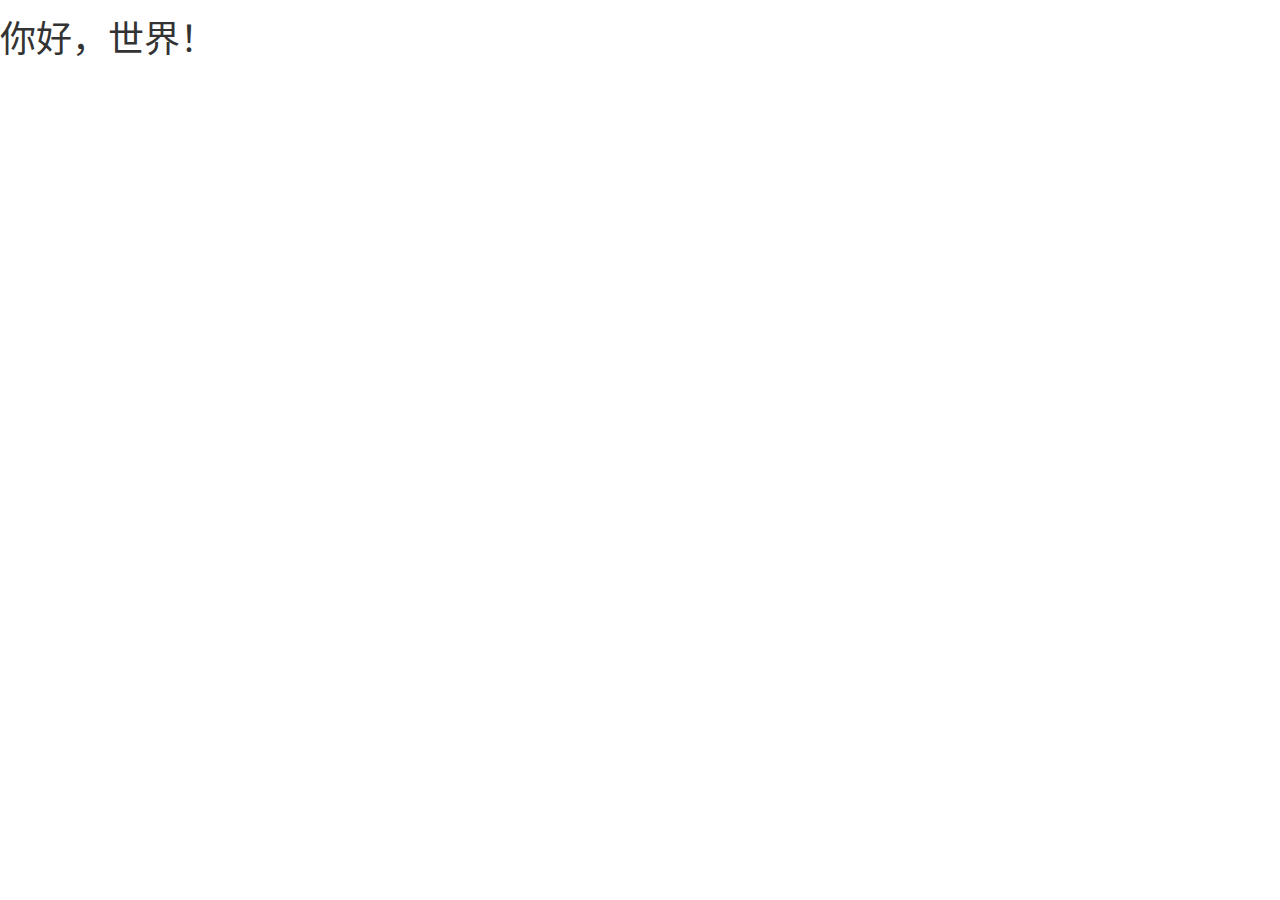
==== index.html @ 5aac14cf "first commit" ====
<!DOCTYPE html>
<html lang="zh-CN">
  <head>
    <meta charset="utf-8">
    <meta http-equiv="X-UA-Compatible" content="IE=edge">
    <meta name="viewport" content="width=device-width, initial-scale=1">
    <!-- 上述3个meta标签*必须*放在最前面，任何其他内容都*必须*跟随其后！ -->
    <title>Bootstrap 101 Template</title>

    <!-- Bootstrap -->
    <link href="https://cdn.jsdelivr.net/npm/bootstrap@3.3.7/dist/css/bootstrap.min.css" rel="stylesheet">



    <!-- HTML5 shim 和 Respond.js 是为了让 IE8 支持 HTML5 元素和媒体查询（media queries）功能 -->
    <!-- 警告：通过 file:// 协议（就是直接将 html 页面拖拽到浏览器中）访问页面时 Respond.js 不起作用 -->
    <!--[if lt IE 9]>
      <script src="https://cdn.jsdelivr.net/npm/html5shiv@3.7.3/dist/html5shiv.min.js"></script>
      <script src="https://cdn.jsdelivr.net/npm/respond.js@1.4.2/dest/respond.min.js"></script>
    <![endif]-->



  </head>
  <body>
    <h1>你好，世界！</h1>

    <!-- (Bootstrap 的所有 JavaScript 插件都依赖 jQuery，所以必须放在前边) -->
    <script src="https://cdn.jsdelivr.net/npm/jquery@1.12.4/dist/jquery.min.js"></script>
    <!-- 加载 Bootstrap 的所有 JavaScript 插件。你也可以根据需要只加载单个插件。 -->
    <script src="https://cdn.jsdelivr.net/npm/bootstrap@3.3.7/dist/js/bootstrap.min.js"></script>
  </body>
</html>
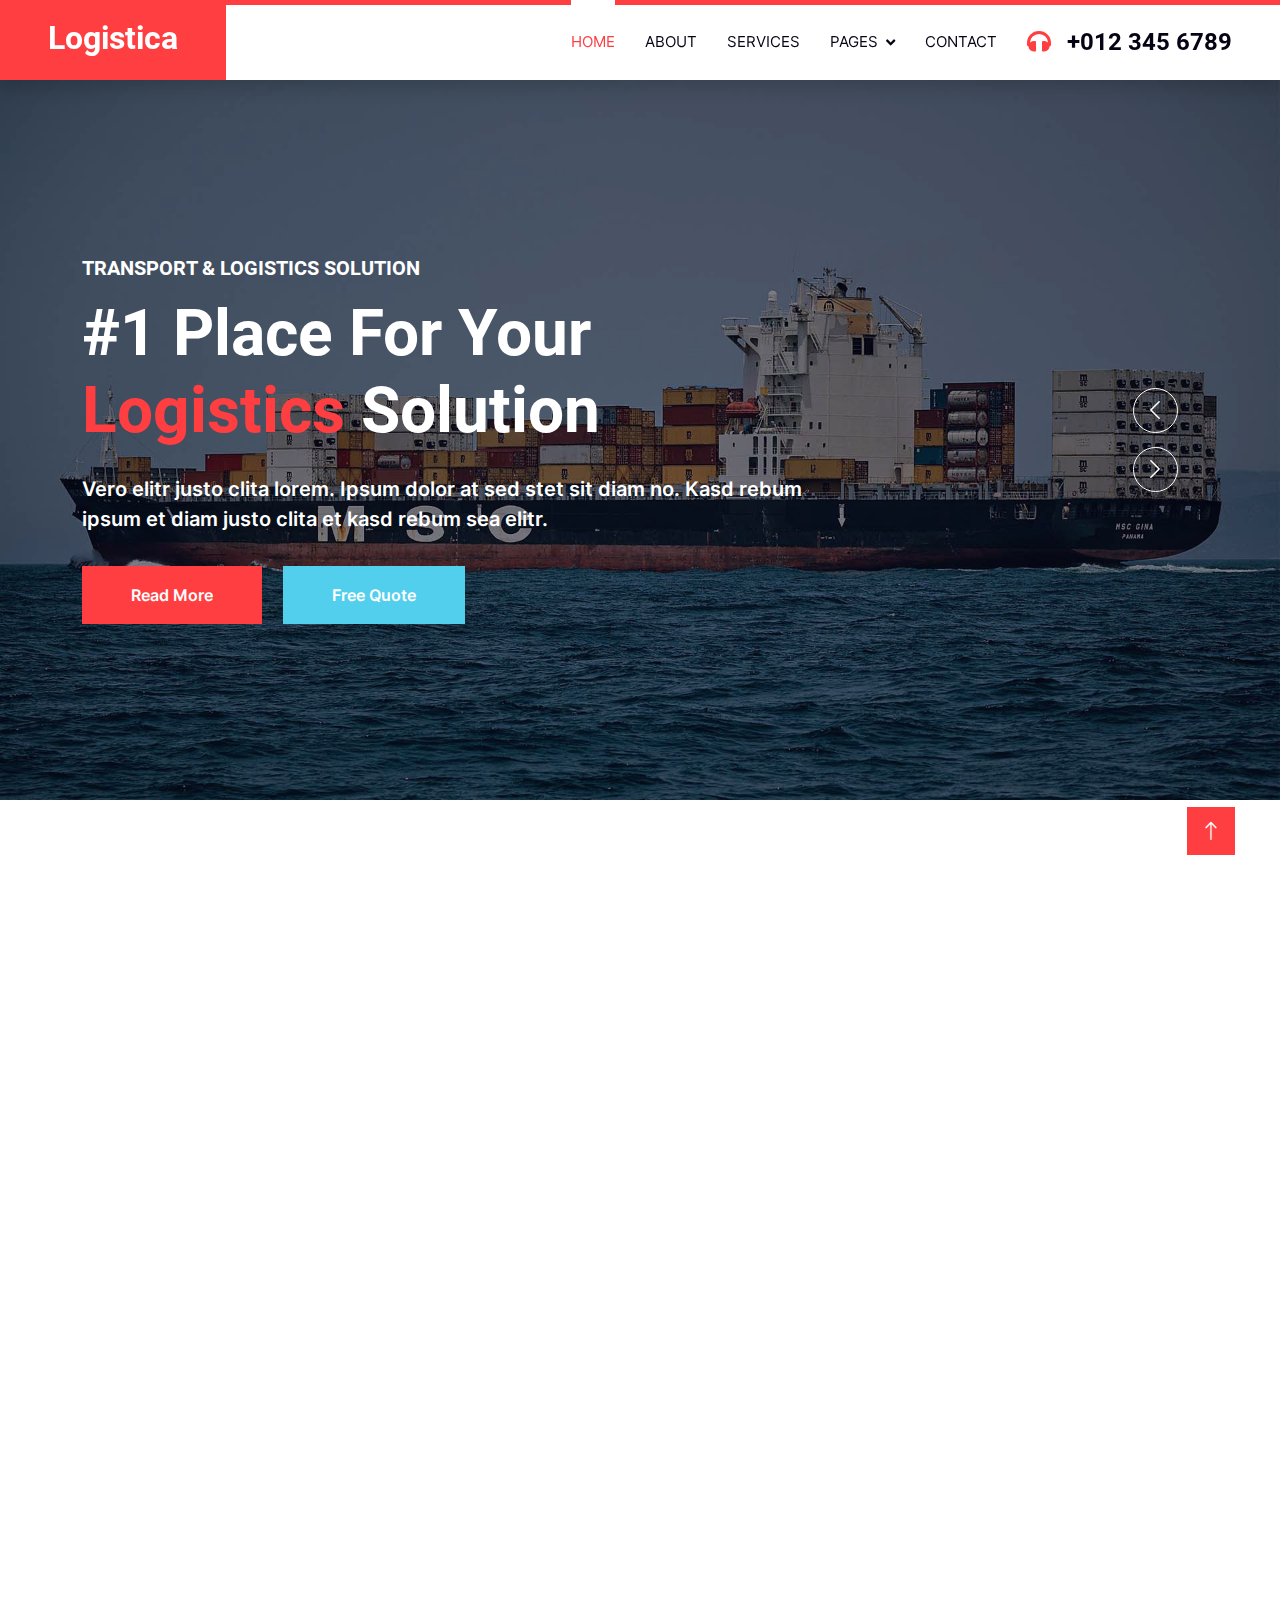
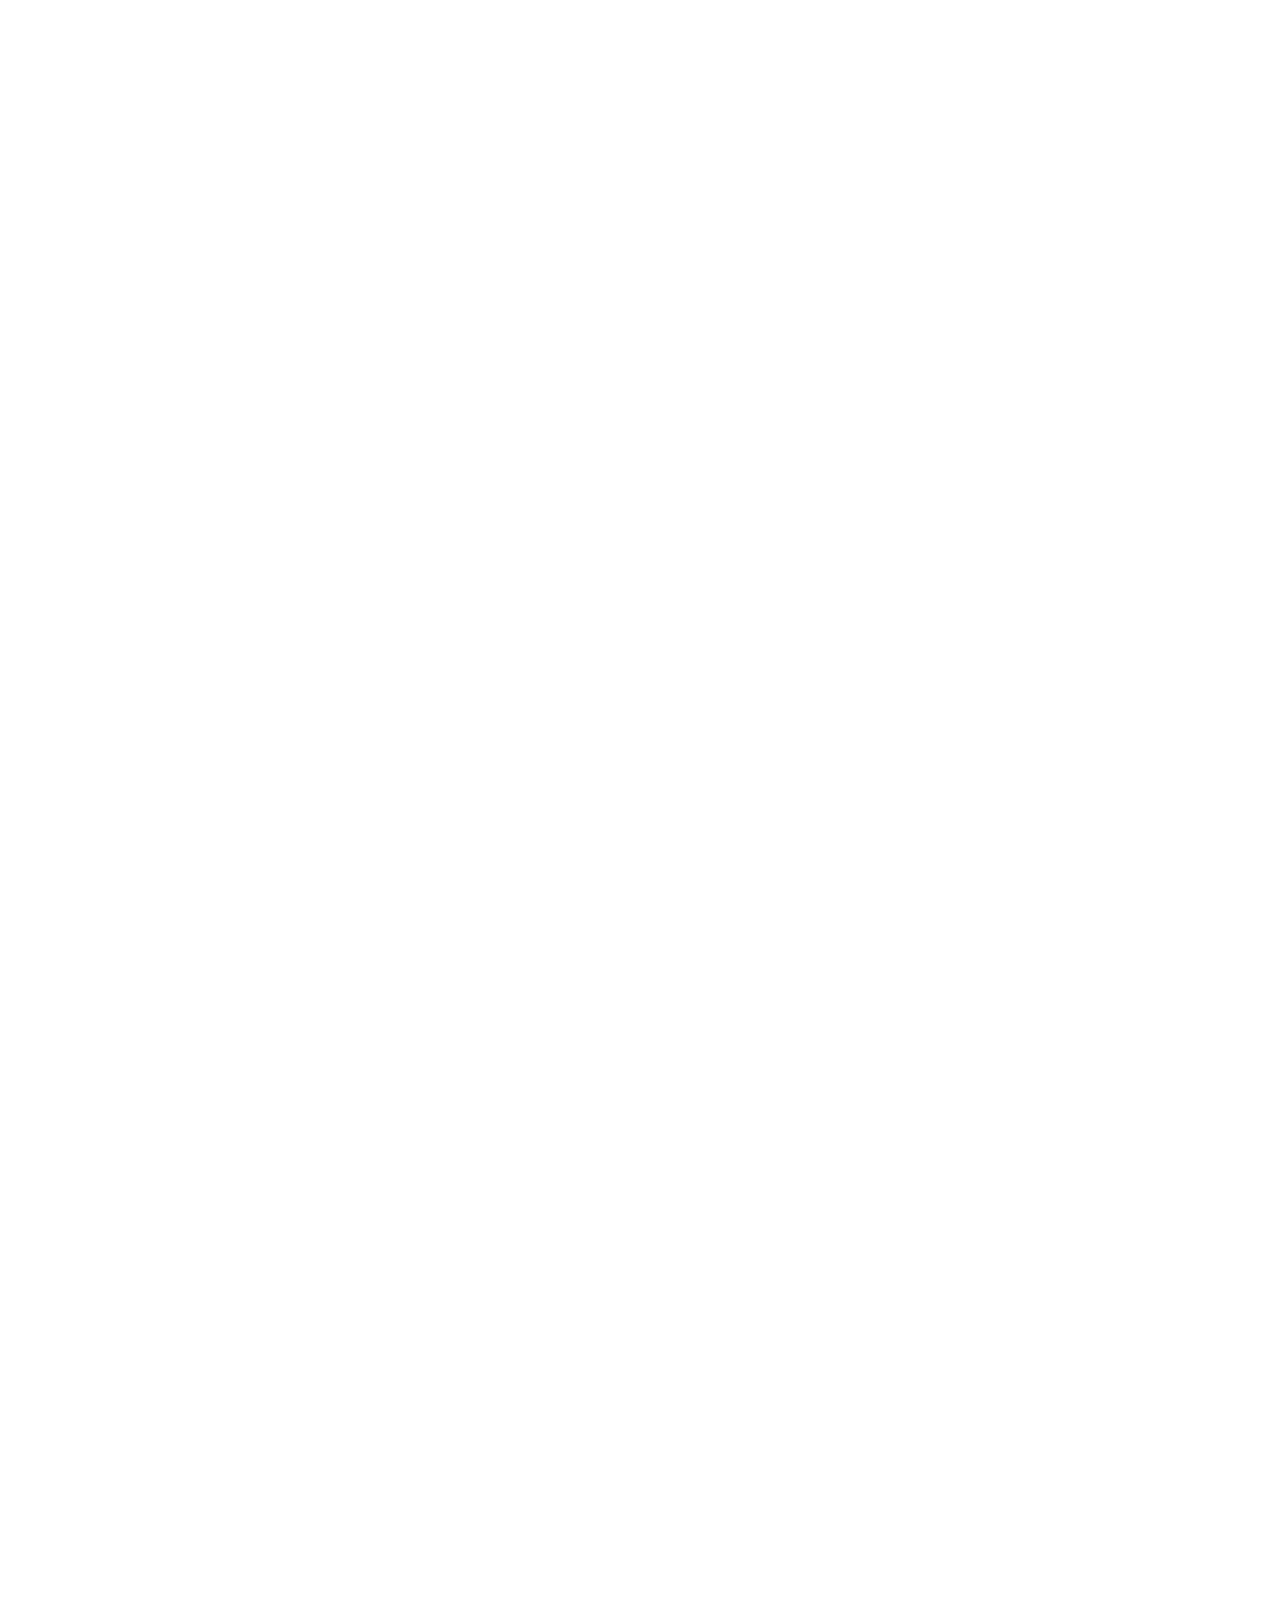
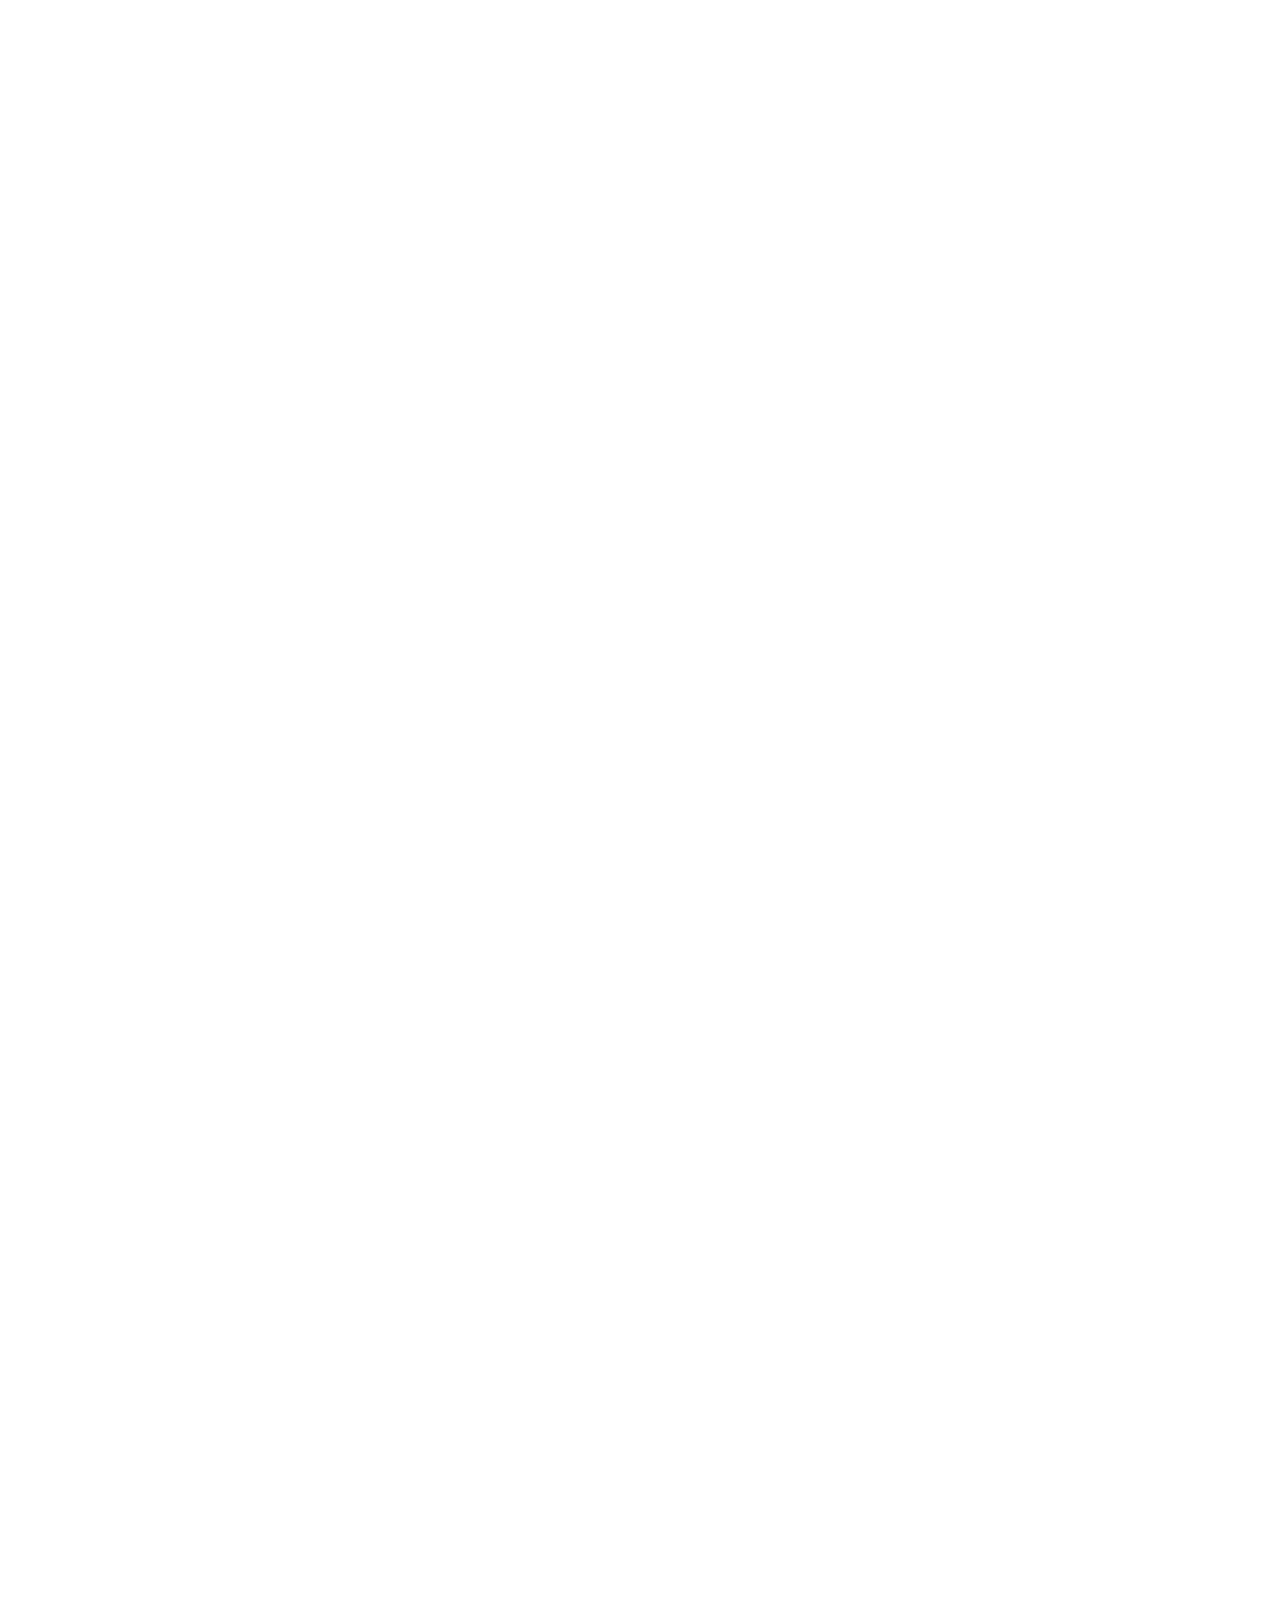
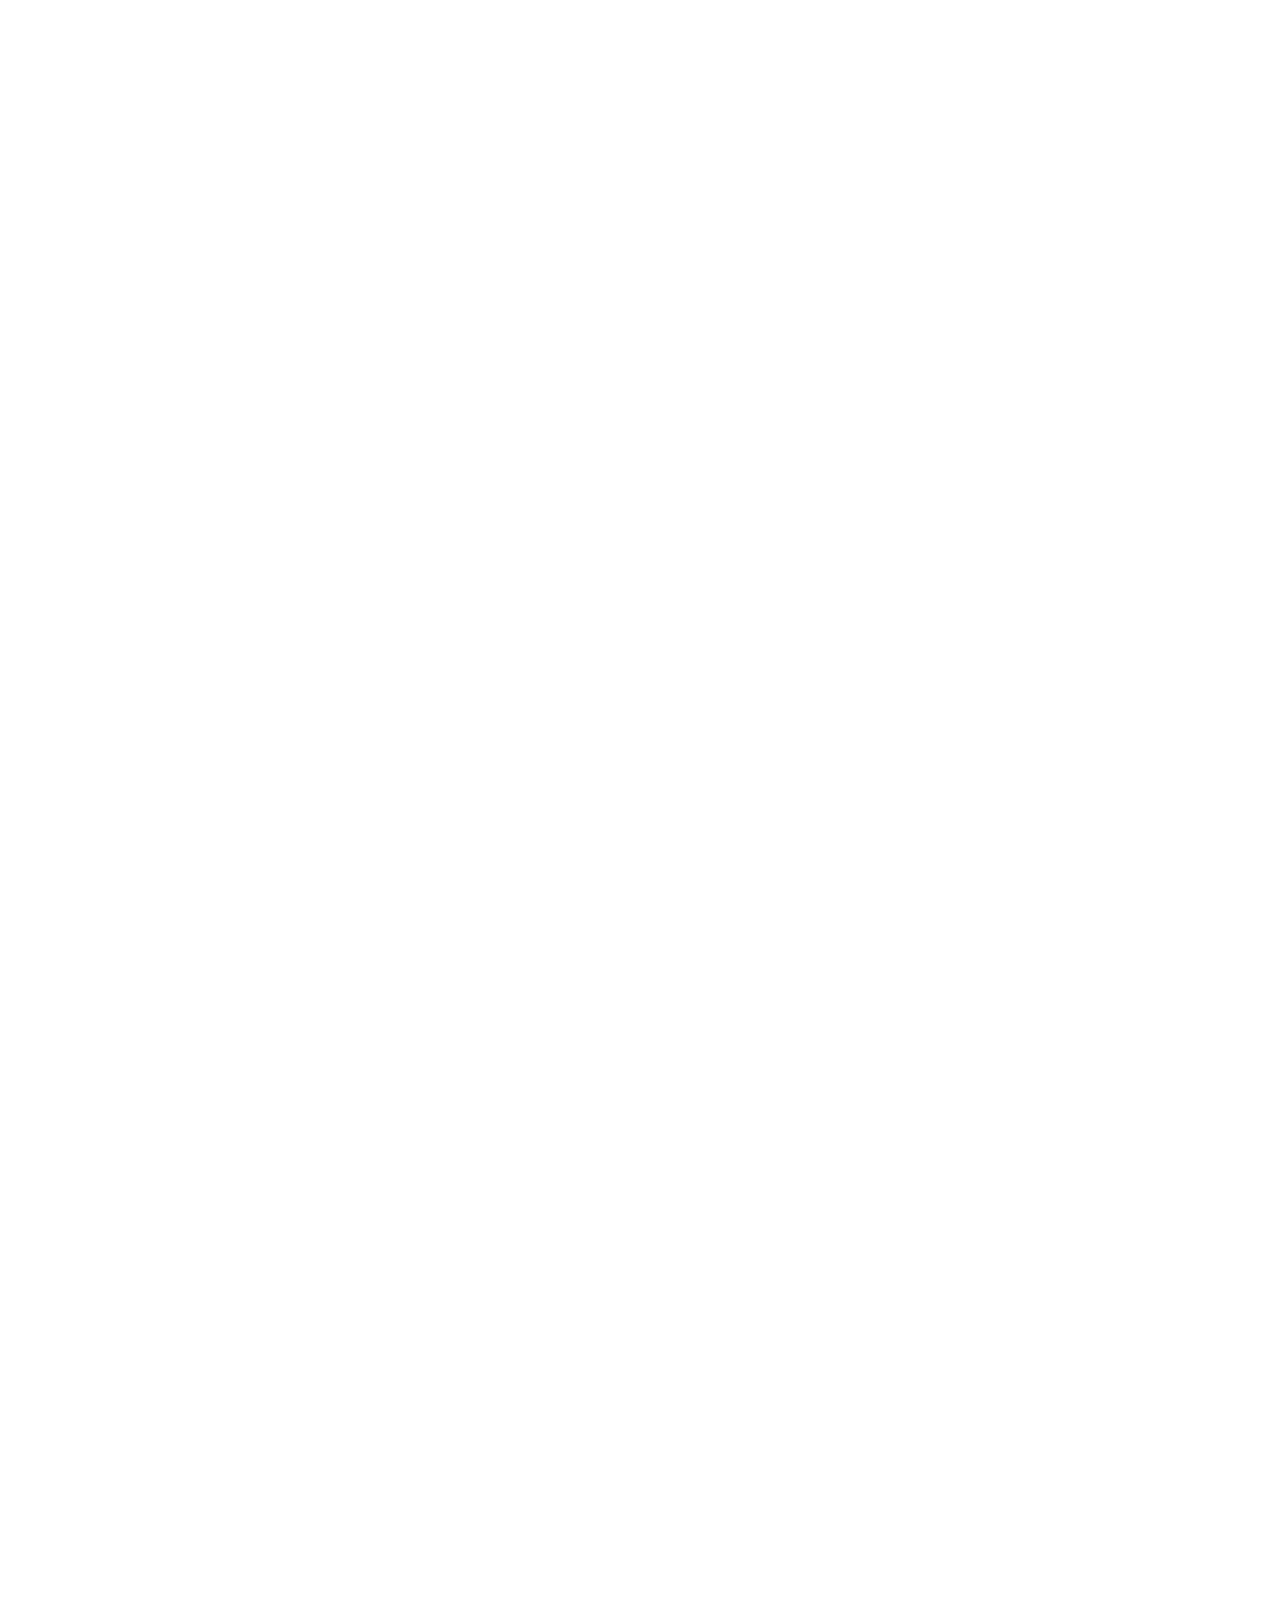
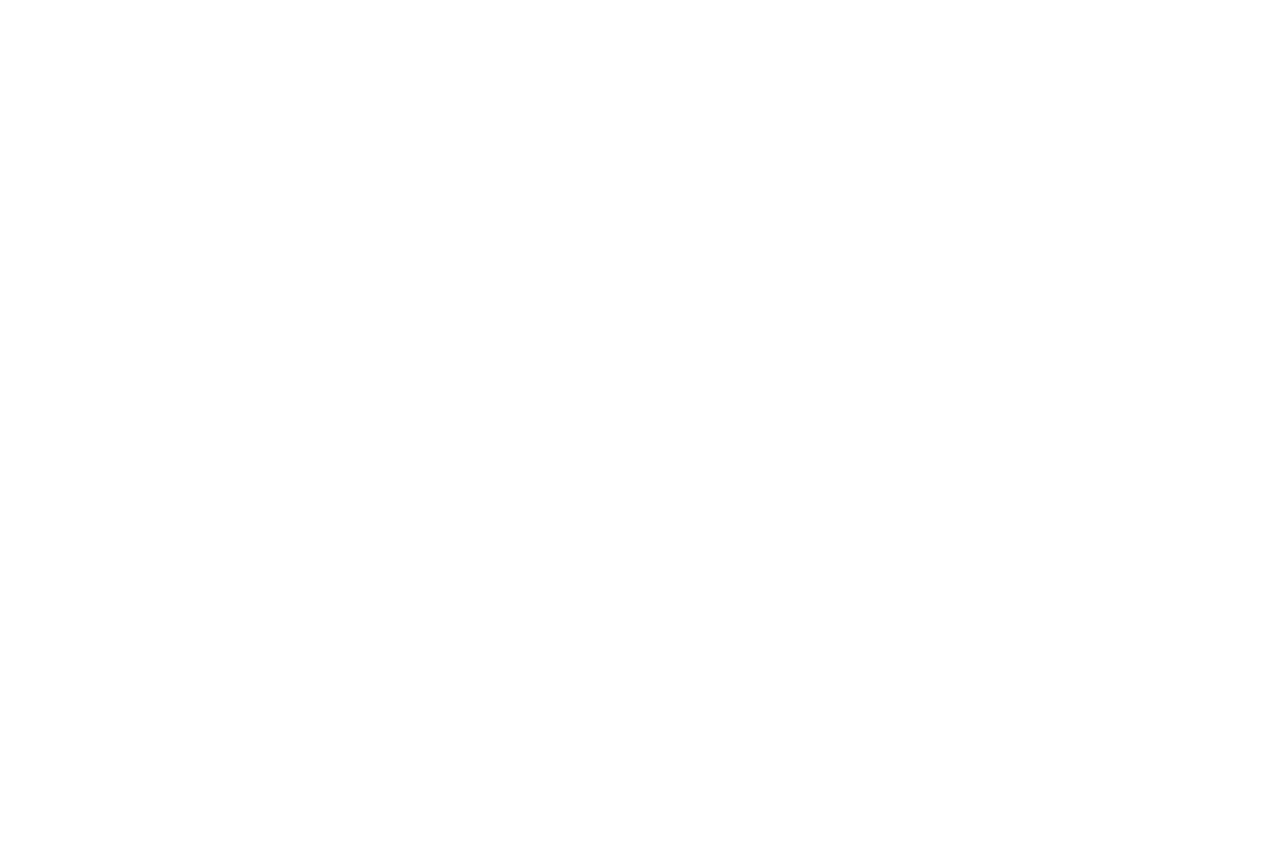
==== commit cd7d39c7: "20220328" ====
--- a/index.html
+++ b/index.html
@@ -1,33 +1 @@
-<!DOCTYPE html>
-<html lang="zh-CN">
-  <head>
-    <meta charset="utf-8">
-    <meta http-equiv="X-UA-Compatible" content="IE=edge">
-    <meta name="viewport" content="width=device-width, initial-scale=1">
-    <!-- 上述3个meta标签*必须*放在最前面，任何其他内容都*必须*跟随其后！ -->
-    <title>Bootstrap 101 Template</title>
-
-    <!-- Bootstrap -->
-    <link href="https://cdn.jsdelivr.net/npm/bootstrap@3.3.7/dist/css/bootstrap.min.css" rel="stylesheet">
-
-
-
-    <!-- HTML5 shim 和 Respond.js 是为了让 IE8 支持 HTML5 元素和媒体查询（media queries）功能 -->
-    <!-- 警告：通过 file:// 协议（就是直接将 html 页面拖拽到浏览器中）访问页面时 Respond.js 不起作用 -->
-    <!--[if lt IE 9]>
-      <script src="https://cdn.jsdelivr.net/npm/html5shiv@3.7.3/dist/html5shiv.min.js"></script>
-      <script src="https://cdn.jsdelivr.net/npm/respond.js@1.4.2/dest/respond.min.js"></script>
-    <![endif]-->
-
-
-
-  </head>
-  <body>
-    <h1>你好，世界！</h1>
-
-    <!-- (Bootstrap 的所有 JavaScript 插件都依赖 jQuery，所以必须放在前边) -->
-    <script src="https://cdn.jsdelivr.net/npm/jquery@1.12.4/dist/jquery.min.js"></script>
-    <!-- 加载 Bootstrap 的所有 JavaScript 插件。你也可以根据需要只加载单个插件。 -->
-    <script src="https://cdn.jsdelivr.net/npm/bootstrap@3.3.7/dist/js/bootstrap.min.js"></script>
-  </body>
-</html>+<!doctype html><html lang="en"><head><meta charset="utf-8"><link rel="icon" href="favicon.ico"><title>商品管理系统</title><meta content="width=device-width,initial-scale=1" name="viewport"><meta content="" name="keywords"><meta content="" name="description"><link href="static/css/css2.css" rel="stylesheet"><link href="static/css/all.min.css" rel="stylesheet"><link href="static/css/bootstrap-icons.css" rel="stylesheet"><link href="static/css/animate.min.css" rel="stylesheet"><link href="static/css/owl.carousel.min.css" rel="stylesheet"><link href="static/css/bootstrap.min.css" rel="stylesheet"><link href="static/css/style.css" rel="stylesheet"><script defer="defer" src="static/js/chunk-vendors.js"></script><script defer="defer" src="static/js/app.js"></script><link href="static/css/app.css" rel="stylesheet"></head><body><noscript><strong>We're sorry but hgxlspage doesn't work properly without JavaScript enabled. Please enable it to continue.</strong></noscript><div id="app"></div><div id="spinner" class="show bg-white position-fixed translate-middle w-100 vh-100 top-50 start-50 d-flex align-items-center justify-content-center"><div class="spinner-grow text-primary" style="width: 3rem; height: 3rem;" role="status"><span class="sr-only">Loading...</span></div></div><nav class="navbar navbar-expand-lg bg-white navbar-light shadow border-top border-5 border-primary sticky-top p-0"><a href="index1.html" class="navbar-brand bg-primary d-flex align-items-center px-4 px-lg-5"><h2 class="mb-2 text-white">Logistica</h2></a><button type="button" class="navbar-toggler me-4" data-bs-toggle="collapse" data-bs-target="#navbarCollapse"><span class="navbar-toggler-icon"></span></button><div class="collapse navbar-collapse" id="navbarCollapse"><div class="navbar-nav ms-auto p-4 p-lg-0"><a href="index1.html" class="nav-item nav-link active">Home</a> <a href="about.html" class="nav-item nav-link">About</a> <a href="service.html" class="nav-item nav-link">Services</a><div class="nav-item dropdown"><a href="#" class="nav-link dropdown-toggle" data-bs-toggle="dropdown">Pages</a><div class="dropdown-menu fade-up m-0"><a href="price.html" class="dropdown-item">Pricing Plan</a> <a href="feature.html" class="dropdown-item">Features</a> <a href="quote.html" class="dropdown-item">Free Quote</a> <a href="team.html" class="dropdown-item">Our Team</a> <a href="testimonial.html" class="dropdown-item">Testimonial</a> <a href="404.html" class="dropdown-item">404 Page</a></div></div><a href="contact.html" class="nav-item nav-link">Contact</a></div><h4 class="m-0 pe-lg-5 d-none d-lg-block"><i class="fa fa-headphones text-primary me-3"></i>+012 345 6789</h4></div></nav><div class="container-fluid p-0 pb-5"><div class="owl-carousel header-carousel position-relative mb-5"><div class="owl-carousel-item position-relative"><img class="img-fluid" src="static/picture/carousel-1.jpg" alt=""><div class="position-absolute top-0 start-0 w-100 h-100 d-flex align-items-center" style="background: rgba(6, 3, 21, .5);"><div class="container"><div class="row justify-content-start"><div class="col-10 col-lg-8"><h5 class="text-white text-uppercase mb-3 animated slideInDown">Transport & Logistics Solution</h5><h1 class="display-3 text-white animated slideInDown mb-4">#1 Place For Your <span class="text-primary">Logistics</span> Solution</h1><p class="fs-5 fw-medium text-white mb-4 pb-2">Vero elitr justo clita lorem. Ipsum dolor at sed stet sit diam no. Kasd rebum ipsum et diam justo clita et kasd rebum sea elitr.</p><a href="" class="btn btn-primary py-md-3 px-md-5 me-3 animated slideInLeft">Read More</a> <a href="" class="btn btn-secondary py-md-3 px-md-5 animated slideInRight">Free Quote</a></div></div></div></div></div><div class="owl-carousel-item position-relative"><img class="img-fluid" src="static/picture/carousel-2.jpg" alt=""><div class="position-absolute top-0 start-0 w-100 h-100 d-flex align-items-center" style="background: rgba(6, 3, 21, .5);"><div class="container"><div class="row justify-content-start"><div class="col-10 col-lg-8"><h5 class="text-white text-uppercase mb-3 animated slideInDown">Transport & Logistics Solution</h5><h1 class="display-3 text-white animated slideInDown mb-4">#1 Place For Your <span class="text-primary">Transport</span> Solution</h1><p class="fs-5 fw-medium text-white mb-4 pb-2">Vero elitr justo clita lorem. Ipsum dolor at sed stet sit diam no. Kasd rebum ipsum et diam justo clita et kasd rebum sea elitr.</p><a href="" class="btn btn-primary py-md-3 px-md-5 me-3 animated slideInLeft">Read More</a> <a href="" class="btn btn-secondary py-md-3 px-md-5 animated slideInRight">Free Quote</a></div></div></div></div></div></div></div><div class="container-fluid overflow-hidden py-5 px-lg-0"><div class="container about py-5 px-lg-0"><div class="row g-5 mx-lg-0"><div class="col-lg-6 ps-lg-0 wow fadeInLeft" data-wow-delay="0.1s" style="min-height: 400px;"><div class="position-relative h-100"><img class="position-absolute img-fluid w-100 h-100" src="static/picture/about.jpg" style="object-fit: cover;" alt=""></div></div><div class="col-lg-6 about-text wow fadeInUp" data-wow-delay="0.3s"><h6 class="text-secondary text-uppercase mb-3">About Us</h6><h1 class="mb-5">Quick Transport and Logistics Solutions</h1><p class="mb-5">Tempor erat elitr rebum at clita. Diam dolor diam ipsum sit. Aliqu diam amet diam et eos. Clita erat ipsum et lorem et sit, sed stet lorem sit clita duo justo magna dolore erat amet</p><div class="row g-4 mb-5"><div class="col-sm-6 wow fadeIn" data-wow-delay="0.5s"><i class="fa fa-globe fa-3x text-primary mb-3"></i><h5>Global Coverage</h5><p class="m-0">Stet stet justo dolor sed duo. Ut clita sea sit ipsum diam lorem diam justo.</p></div><div class="col-sm-6 wow fadeIn" data-wow-delay="0.7s"><i class="fa fa-shipping-fast fa-3x text-primary mb-3"></i><h5>On Time Delivery</h5><p class="m-0">Stet stet justo dolor sed duo. Ut clita sea sit ipsum diam lorem diam justo.</p></div></div><a href="" class="btn btn-primary py-3 px-5">Explore More</a></div></div></div></div><div class="container-xxl py-5"><div class="container py-5"><div class="row g-5"><div class="col-lg-6 wow fadeInUp" data-wow-delay="0.1s"><h6 class="text-secondary text-uppercase mb-3">Some Facts</h6><h1 class="mb-5">#1 Place To Manage All Of Your Shipments</h1><p class="mb-5">Tempor erat elitr rebum at clita. Diam dolor diam ipsum sit. Aliqu diam amet diam et eos. Clita erat ipsum et lorem et sit, sed stet lorem sit clita duo justo magna dolore erat amet</p><div class="d-flex align-items-center"><i class="fa fa-headphones fa-2x flex-shrink-0 bg-primary p-3 text-white"></i><div class="ps-4"><h6>Call for any query!</h6><h3 class="text-primary m-0">+012 345 6789</h3></div></div></div><div class="col-lg-6"><div class="row g-4 align-items-center"><div class="col-sm-6"><div class="bg-primary p-4 mb-4 wow fadeIn" data-wow-delay="0.3s"><i class="fa fa-users fa-2x text-white mb-3"></i><h2 class="text-white mb-2" data-toggle="counter-up">1234</h2><p class="text-white mb-0">Happy Clients</p></div><div class="bg-secondary p-4 wow fadeIn" data-wow-delay="0.5s"><i class="fa fa-ship fa-2x text-white mb-3"></i><h2 class="text-white mb-2" data-toggle="counter-up">1234</h2><p class="text-white mb-0">Complete Shipments</p></div></div><div class="col-sm-6"><div class="bg-success p-4 wow fadeIn" data-wow-delay="0.7s"><i class="fa fa-star fa-2x text-white mb-3"></i><h2 class="text-white mb-2" data-toggle="counter-up">1234</h2><p class="text-white mb-0">Customer Reviews</p></div></div></div></div></div></div></div><div class="container-xxl py-5"><div class="container py-5"><div class="text-center wow fadeInUp" data-wow-delay="0.1s"><h6 class="text-secondary text-uppercase">Our Services</h6><h1 class="mb-5">Explore Our Services</h1></div><div class="row g-4"><div class="col-md-6 col-lg-4 wow fadeInUp" data-wow-delay="0.3s"><div class="service-item p-4"><div class="overflow-hidden mb-4"><img class="img-fluid" src="static/picture/service-1.jpg" alt=""></div><h4 class="mb-3">Air Freight</h4><p>Stet stet justo dolor sed duo. Ut clita sea sit ipsum diam lorem diam.</p><a class="btn-slide mt-2" href=""><i class="fa fa-arrow-right"></i><span>Read More</span></a></div></div><div class="col-md-6 col-lg-4 wow fadeInUp" data-wow-delay="0.5s"><div class="service-item p-4"><div class="overflow-hidden mb-4"><img class="img-fluid" src="static/picture/service-2.jpg" alt=""></div><h4 class="mb-3">Ocean Freight</h4><p>Stet stet justo dolor sed duo. Ut clita sea sit ipsum diam lorem diam.</p><a class="btn-slide mt-2" href=""><i class="fa fa-arrow-right"></i><span>Read More</span></a></div></div><div class="col-md-6 col-lg-4 wow fadeInUp" data-wow-delay="0.7s"><div class="service-item p-4"><div class="overflow-hidden mb-4"><img class="img-fluid" src="static/picture/service-3.jpg" alt=""></div><h4 class="mb-3">Road Freight</h4><p>Stet stet justo dolor sed duo. Ut clita sea sit ipsum diam lorem diam.</p><a class="btn-slide mt-2" href=""><i class="fa fa-arrow-right"></i><span>Read More</span></a></div></div><div class="col-md-6 col-lg-4 wow fadeInUp" data-wow-delay="0.3s"><div class="service-item p-4"><div class="overflow-hidden mb-4"><img class="img-fluid" src="static/picture/service-4.jpg" alt=""></div><h4 class="mb-3">Train Freight</h4><p>Stet stet justo dolor sed duo. Ut clita sea sit ipsum diam lorem diam.</p><a class="btn-slide mt-2" href=""><i class="fa fa-arrow-right"></i><span>Read More</span></a></div></div><div class="col-md-6 col-lg-4 wow fadeInUp" data-wow-delay="0.5s"><div class="service-item p-4"><div class="overflow-hidden mb-4"><img class="img-fluid" src="static/picture/service-5.jpg" alt=""></div><h4 class="mb-3">Customs Clearance</h4><p>Stet stet justo dolor sed duo. Ut clita sea sit ipsum diam lorem diam.</p><a class="btn-slide mt-2" href=""><i class="fa fa-arrow-right"></i><span>Read More</span></a></div></div><div class="col-md-6 col-lg-4 wow fadeInUp" data-wow-delay="0.7s"><div class="service-item p-4"><div class="overflow-hidden mb-4"><img class="img-fluid" src="static/picture/service-6.jpg" alt=""></div><h4 class="mb-3">Warehouse Solutions</h4><p>Stet stet justo dolor sed duo. Ut clita sea sit ipsum diam lorem diam.</p><a class="btn-slide mt-2" href=""><i class="fa fa-arrow-right"></i><span>Read More</span></a></div></div></div></div></div><div class="container-fluid overflow-hidden py-5 px-lg-0"><div class="container feature py-5 px-lg-0"><div class="row g-5 mx-lg-0"><div class="col-lg-6 feature-text wow fadeInUp" data-wow-delay="0.1s"><h6 class="text-secondary text-uppercase mb-3">Our Features</h6><h1 class="mb-5">We Are Trusted Logistics Company Since 1990</h1><div class="d-flex mb-5 wow fadeInUp" data-wow-delay="0.3s"><i class="fa fa-globe text-primary fa-3x flex-shrink-0"></i><div class="ms-4"><h5>Worldwide Service</h5><p class="mb-0">Diam dolor ipsum sit amet eos erat ipsum lorem sed stet lorem sit clita duo justo magna erat amet</p></div></div><div class="d-flex mb-5 wow fadeIn" data-wow-delay="0.5s"><i class="fa fa-shipping-fast text-primary fa-3x flex-shrink-0"></i><div class="ms-4"><h5>On Time Delivery</h5><p class="mb-0">Diam dolor ipsum sit amet eos erat ipsum lorem sed stet lorem sit clita duo justo magna erat amet</p></div></div><div class="d-flex mb-0 wow fadeInUp" data-wow-delay="0.7s"><i class="fa fa-headphones text-primary fa-3x flex-shrink-0"></i><div class="ms-4"><h5>24/7 Telephone Support</h5><p class="mb-0">Diam dolor ipsum sit amet eos erat ipsum lorem sed stet lorem sit clita duo justo magna erat amet</p></div></div></div><div class="col-lg-6 pe-lg-0 wow fadeInRight" data-wow-delay="0.1s" style="min-height: 400px;"><div class="position-relative h-100"><img class="position-absolute img-fluid w-100 h-100" src="static/picture/feature.jpg" style="object-fit: cover;" alt=""></div></div></div></div></div><div class="container-xxl py-5"><div class="container py-5"><div class="text-center wow fadeInUp" data-wow-delay="0.1s"><h6 class="text-secondary text-uppercase">Pricing Plan</h6><h1 class="mb-5">Perfect Pricing Plan</h1></div><div class="row g-4"><div class="col-md-6 col-lg-4 wow fadeInUp" data-wow-delay="0.3s"><div class="price-item"><div class="border-bottom p-4 mb-4"><h5 class="text-primary mb-1">Basic Plan</h5><h1 class="display-5 mb-0"><small class="align-top" style="font-size: 22px; line-height: 45px;">$</small>49.00<small class="align-bottom" style="font-size: 16px; line-height: 40px;">/ Month</small></h1></div><div class="p-4 pt-0"><p><i class="fa fa-check text-success me-3"></i>HTML5 & CSS3</p><p><i class="fa fa-check text-success me-3"></i>Bootstrap v5</p><p><i class="fa fa-check text-success me-3"></i>FontAwesome Icons</p><p><i class="fa fa-check text-success me-3"></i>Responsive Layout</p><p><i class="fa fa-check text-success me-3"></i>Cross-browser Support</p><a class="btn-slide mt-2" href=""><i class="fa fa-arrow-right"></i><span>Order Now</span></a></div></div></div><div class="col-md-6 col-lg-4 wow fadeInUp" data-wow-delay="0.5s"><div class="price-item"><div class="border-bottom p-4 mb-4"><h5 class="text-primary mb-1">Standard Plan</h5><h1 class="display-5 mb-0"><small class="align-top" style="font-size: 22px; line-height: 45px;">$</small>99.00<small class="align-bottom" style="font-size: 16px; line-height: 40px;">/ Month</small></h1></div><div class="p-4 pt-0"><p><i class="fa fa-check text-success me-3"></i>HTML5 & CSS3</p><p><i class="fa fa-check text-success me-3"></i>Bootstrap v5</p><p><i class="fa fa-check text-success me-3"></i>FontAwesome Icons</p><p><i class="fa fa-check text-success me-3"></i>Responsive Layout</p><p><i class="fa fa-check text-success me-3"></i>Cross-browser Support</p><a class="btn-slide mt-2" href=""><i class="fa fa-arrow-right"></i><span>Order Now</span></a></div></div></div><div class="col-md-6 col-lg-4 wow fadeInUp" data-wow-delay="0.7s"><div class="price-item"><div class="border-bottom p-4 mb-4"><h5 class="text-primary mb-1">Advanced Plan</h5><h1 class="display-5 mb-0"><small class="align-top" style="font-size: 22px; line-height: 45px;">$</small>149.00<small class="align-bottom" style="font-size: 16px; line-height: 40px;">/ Month</small></h1></div><div class="p-4 pt-0"><p><i class="fa fa-check text-success me-3"></i>HTML5 & CSS3</p><p><i class="fa fa-check text-success me-3"></i>Bootstrap v5</p><p><i class="fa fa-check text-success me-3"></i>FontAwesome Icons</p><p><i class="fa fa-check text-success me-3"></i>Responsive Layout</p><p><i class="fa fa-check text-success me-3"></i>Cross-browser Support</p><a class="btn-slide mt-2" href=""><i class="fa fa-arrow-right"></i><span>Order Now</span></a></div></div></div></div></div></div><div class="container-xxl py-5"><div class="container py-5"><div class="row g-5 align-items-center"><div class="col-lg-5 wow fadeInUp" data-wow-delay="0.1s"><h6 class="text-secondary text-uppercase mb-3">Get A Quote</h6><h1 class="mb-5">Request A Free Qoute!</h1><p class="mb-5">Tempor erat elitr rebum at clita. Diam dolor diam ipsum sit. Aliqu diam amet diam et eos. Clita erat ipsum et lorem et sit, sed stet lorem sit clita duo justo erat amet</p><div class="d-flex align-items-center"><i class="fa fa-headphones fa-2x flex-shrink-0 bg-primary p-3 text-white"></i><div class="ps-4"><h6>Call for any query!</h6><h3 class="text-primary m-0">+012 345 6789</h3></div></div></div><div class="col-lg-7"><div class="bg-light text-center p-5 wow fadeIn" data-wow-delay="0.5s"><form><div class="row g-3"><div class="col-12 col-sm-6"><input class="form-control border-0" placeholder="Your Name" style="height: 55px;"></div><div class="col-12 col-sm-6"><input type="email" class="form-control border-0" placeholder="Your Email" style="height: 55px;"></div><div class="col-12 col-sm-6"><input class="form-control border-0" placeholder="Your Mobile" style="height: 55px;"></div><div class="col-12 col-sm-6"><select class="form-select border-0" style="height: 55px;"><option selected="">Select A Freight</option><option value="1">Freight 1</option><option value="2">Freight 2</option><option value="3">Freight 3</option></select></div><div class="col-12"><textarea class="form-control border-0" placeholder="Special Note"></textarea></div><div class="col-12"><button class="btn btn-primary w-100 py-3" type="submit">Submit</button></div></div></form></div></div></div></div></div><div class="container-xxl py-5"><div class="container py-5"><div class="text-center wow fadeInUp" data-wow-delay="0.1s"><h6 class="text-secondary text-uppercase">Our Team</h6><h1 class="mb-5">Expert Team Members</h1></div><div class="row g-4"><div class="col-lg-3 col-md-6 wow fadeInUp" data-wow-delay="0.3s"><div class="team-item p-4"><div class="overflow-hidden mb-4"><img class="img-fluid" src="static/picture/team-1.jpg" alt=""></div><h5 class="mb-0">Full Name</h5><p>Designation</p><div class="btn-slide mt-1"><i class="fa fa-share"></i> <span><a href=""><i class="fab fa-facebook-f"></i></a> <a href=""><i class="fab fa-twitter"></i></a> <a href=""><i class="fab fa-instagram"></i></a></span></div></div></div><div class="col-lg-3 col-md-6 wow fadeInUp" data-wow-delay="0.5s"><div class="team-item p-4"><div class="overflow-hidden mb-4"><img class="img-fluid" src="static/picture/team-2.jpg" alt=""></div><h5 class="mb-0">Full Name</h5><p>Designation</p><div class="btn-slide mt-1"><i class="fa fa-share"></i> <span><a href=""><i class="fab fa-facebook-f"></i></a> <a href=""><i class="fab fa-twitter"></i></a> <a href=""><i class="fab fa-instagram"></i></a></span></div></div></div><div class="col-lg-3 col-md-6 wow fadeInUp" data-wow-delay="0.7s"><div class="team-item p-4"><div class="overflow-hidden mb-4"><img class="img-fluid" src="static/picture/team-3.jpg" alt=""></div><h5 class="mb-0">Full Name</h5><p>Designation</p><div class="btn-slide mt-1"><i class="fa fa-share"></i> <span><a href=""><i class="fab fa-facebook-f"></i></a> <a href=""><i class="fab fa-twitter"></i></a> <a href=""><i class="fab fa-instagram"></i></a></span></div></div></div><div class="col-lg-3 col-md-6 wow fadeInUp" data-wow-delay="0.9s"><div class="team-item p-4"><div class="overflow-hidden mb-4"><img class="img-fluid" src="static/picture/team-4.jpg" alt=""></div><h5 class="mb-0">Full Name</h5><p>Designation</p><div class="btn-slide mt-1"><i class="fa fa-share"></i> <span><a href=""><i class="fab fa-facebook-f"></i></a> <a href=""><i class="fab fa-twitter"></i></a> <a href=""><i class="fab fa-instagram"></i></a></span></div></div></div></div></div></div><div class="container-xxl py-5 wow fadeInUp" data-wow-delay="0.1s"><div class="container py-5"><div class="text-center"><h6 class="text-secondary text-uppercase">Testimonial</h6><h1 class="mb-0">Our Clients Say!</h1></div><div class="owl-carousel testimonial-carousel wow fadeInUp" data-wow-delay="0.1s"><div class="testimonial-item p-4 my-5"><i class="fa fa-quote-right fa-3x text-light position-absolute top-0 end-0 mt-n3 me-4"></i><div class="d-flex align-items-end mb-4"><img class="img-fluid flex-shrink-0" src="static/picture/testimonial-1.jpg" style="width: 80px; height: 80px;"><div class="ms-4"><h5 class="mb-1">Client Name</h5><p class="m-0">Profession</p></div></div><p class="mb-0">Tempor erat elitr rebum at clita. Diam dolor diam ipsum sit diam amet diam et eos. Clita erat ipsum et lorem et sit.</p></div><div class="testimonial-item p-4 my-5"><i class="fa fa-quote-right fa-3x text-light position-absolute top-0 end-0 mt-n3 me-4"></i><div class="d-flex align-items-end mb-4"><img class="img-fluid flex-shrink-0" src="static/picture/testimonial-2.jpg" style="width: 80px; height: 80px;"><div class="ms-4"><h5 class="mb-1">Client Name</h5><p class="m-0">Profession</p></div></div><p class="mb-0">Tempor erat elitr rebum at clita. Diam dolor diam ipsum sit diam amet diam et eos. Clita erat ipsum et lorem et sit.</p></div><div class="testimonial-item p-4 my-5"><i class="fa fa-quote-right fa-3x text-light position-absolute top-0 end-0 mt-n3 me-4"></i><div class="d-flex align-items-end mb-4"><img class="img-fluid flex-shrink-0" src="static/picture/testimonial-3.jpg" style="width: 80px; height: 80px;"><div class="ms-4"><h5 class="mb-1">Client Name</h5><p class="m-0">Profession</p></div></div><p class="mb-0">Tempor erat elitr rebum at clita. Diam dolor diam ipsum sit diam amet diam et eos. Clita erat ipsum et lorem et sit.</p></div><div class="testimonial-item p-4 my-5"><i class="fa fa-quote-right fa-3x text-light position-absolute top-0 end-0 mt-n3 me-4"></i><div class="d-flex align-items-end mb-4"><img class="img-fluid flex-shrink-0" src="static/picture/testimonial-4.jpg" style="width: 80px; height: 80px;"><div class="ms-4"><h5 class="mb-1">Client Name</h5><p class="m-0">Profession</p></div></div><p class="mb-0">Tempor erat elitr rebum at clita. Diam dolor diam ipsum sit diam amet diam et eos. Clita erat ipsum et lorem et sit.</p></div></div></div></div><div class="container-fluid bg-dark text-light footer pt-5 wow fadeIn" data-wow-delay="0.1s" style="margin-top: 6rem;"><div class="container py-5"><div class="row g-5"><div class="col-lg-3 col-md-6"><h4 class="text-light mb-4">Address</h4><p class="mb-2"><i class="fa fa-map-marker-alt me-3"></i>123 Street, New York, USA</p><p class="mb-2"><i class="fa fa-phone-alt me-3"></i>+012 345 67890</p><p class="mb-2"><i class="fa fa-envelope me-3"></i><a href="email-protection.html" class="__cf_email__" data-cfemail="e1888f878ea18499808c918d84cf828e8c">[email&#160;protected]</a></p><div class="d-flex pt-2"><a class="btn btn-outline-light btn-social" href=""><i class="fab fa-twitter"></i></a> <a class="btn btn-outline-light btn-social" href=""><i class="fab fa-facebook-f"></i></a> <a class="btn btn-outline-light btn-social" href=""><i class="fab fa-youtube"></i></a> <a class="btn btn-outline-light btn-social" href=""><i class="fab fa-linkedin-in"></i></a></div></div><div class="col-lg-3 col-md-6"><h4 class="text-light mb-4">Services</h4><a class="btn btn-link" href="">Air Freight</a> <a class="btn btn-link" href="">Sea Freight</a> <a class="btn btn-link" href="">Road Freight</a> <a class="btn btn-link" href="">Logistic Solutions</a> <a class="btn btn-link" href="">Industry solutions</a></div><div class="col-lg-3 col-md-6"><h4 class="text-light mb-4">Quick Links</h4><a class="btn btn-link" href="">About Us</a> <a class="btn btn-link" href="">Contact Us</a> <a class="btn btn-link" href="">Our Services</a> <a class="btn btn-link" href="">Terms & Condition</a> <a class="btn btn-link" href="">Support</a></div><div class="col-lg-3 col-md-6"><h4 class="text-light mb-4">Newsletter</h4><p>Dolor amet sit justo amet elitr clita ipsum elitr est.</p><div class="position-relative mx-auto" style="max-width: 400px;"><input class="form-control border-0 w-100 py-3 ps-4 pe-5" placeholder="Your email"> <button type="button" class="btn btn-primary py-2 position-absolute top-0 end-0 mt-2 me-2">SignUp</button></div></div></div></div><div class="container"><div class="copyright"><div class="row"><div class="col-md-6 text-center text-md-start mb-3 mb-md-0">Copyright &copy; 2022.Company name All rights reserved.<a target="_blank" href="https://sc.chinaz.com/moban/">&#x7F51;&#x9875;&#x6A21;&#x677F;</a></div><div class="col-md-6 text-center text-md-end"></div></div></div></div></div><a href="#" class="btn btn-lg btn-primary btn-lg-square rounded-0 back-to-top"><i class="bi bi-arrow-up"></i></a><script data-cfasync="false" src="static/js/email-decode.min.js"></script><script src="static/js/jquery-3.4.1.min.js" type="8f73d5da8bb9c5a48d5ccb84-text/javascript"></script><script src="static/js/bootstrap.bundle.min.js" type="8f73d5da8bb9c5a48d5ccb84-text/javascript"></script><script src="static/js/wow.min.js" type="8f73d5da8bb9c5a48d5ccb84-text/javascript"></script><script src="static/js/easing.min.js" type="8f73d5da8bb9c5a48d5ccb84-text/javascript"></script><script src="static/js/waypoints.min.js" type="8f73d5da8bb9c5a48d5ccb84-text/javascript"></script><script src="static/js/counterup.min.js" type="8f73d5da8bb9c5a48d5ccb84-text/javascript"></script><script src="static/js/owl.carousel.min.js" type="8f73d5da8bb9c5a48d5ccb84-text/javascript"></script><script src="static/js/main.js" type="8f73d5da8bb9c5a48d5ccb84-text/javascript"></script><script src="static/js/rocket-loader.min.js" data-cf-settings="8f73d5da8bb9c5a48d5ccb84-|49" defer=""></script></body></html>--- a/static/css/css2.css
+++ b/static/css/css2.css
@@ -0,0 +1,252 @@
+/* cyrillic-ext */
+@font-face {
+  font-family: 'Inter';
+  font-style: normal;
+  font-weight: 400;
+  font-display: swap;
+  src: url(../font/UcC73FwrK3iLTeHuS_fvQtMwCp50KnMa2JL7SUc.woff2) format('woff2');
+  unicode-range: U+0460-052F, U+1C80-1C88, U+20B4, U+2DE0-2DFF, U+A640-A69F, U+FE2E-FE2F;
+}
+/* cyrillic */
+@font-face {
+  font-family: 'Inter';
+  font-style: normal;
+  font-weight: 400;
+  font-display: swap;
+  src: url(../font/UcC73FwrK3iLTeHuS_fvQtMwCp50KnMa0ZL7SUc.woff2) format('woff2');
+  unicode-range: U+0400-045F, U+0490-0491, U+04B0-04B1, U+2116;
+}
+/* greek-ext */
+@font-face {
+  font-family: 'Inter';
+  font-style: normal;
+  font-weight: 400;
+  font-display: swap;
+  src: url(../font/UcC73FwrK3iLTeHuS_fvQtMwCp50KnMa2ZL7SUc.woff2) format('woff2');
+  unicode-range: U+1F00-1FFF;
+}
+/* greek */
+@font-face {
+  font-family: 'Inter';
+  font-style: normal;
+  font-weight: 400;
+  font-display: swap;
+  src: url(../font/UcC73FwrK3iLTeHuS_fvQtMwCp50KnMa1pL7SUc.woff2) format('woff2');
+  unicode-range: U+0370-03FF;
+}
+/* vietnamese */
+@font-face {
+  font-family: 'Inter';
+  font-style: normal;
+  font-weight: 400;
+  font-display: swap;
+  src: url(../font/UcC73FwrK3iLTeHuS_fvQtMwCp50KnMa2pL7SUc.woff2) format('woff2');
+  unicode-range: U+0102-0103, U+0110-0111, U+0128-0129, U+0168-0169, U+01A0-01A1, U+01AF-01B0, U+1EA0-1EF9, U+20AB;
+}
+/* latin-ext */
+@font-face {
+  font-family: 'Inter';
+  font-style: normal;
+  font-weight: 400;
+  font-display: swap;
+  src: url(../font/UcC73FwrK3iLTeHuS_fvQtMwCp50KnMa25L7SUc.woff2) format('woff2');
+  unicode-range: U+0100-024F, U+0259, U+1E00-1EFF, U+2020, U+20A0-20AB, U+20AD-20CF, U+2113, U+2C60-2C7F, U+A720-A7FF;
+}
+/* latin */
+@font-face {
+  font-family: 'Inter';
+  font-style: normal;
+  font-weight: 400;
+  font-display: swap;
+  src: url(../font/UcC73FwrK3iLTeHuS_fvQtMwCp50KnMa1ZL7.woff2) format('woff2');
+  unicode-range: U+0000-00FF, U+0131, U+0152-0153, U+02BB-02BC, U+02C6, U+02DA, U+02DC, U+2000-206F, U+2074, U+20AC, U+2122, U+2191, U+2193, U+2212, U+2215, U+FEFF, U+FFFD;
+}
+/* cyrillic-ext */
+@font-face {
+  font-family: 'Inter';
+  font-style: normal;
+  font-weight: 600;
+  font-display: swap;
+  src: url(../font/UcC73FwrK3iLTeHuS_fvQtMwCp50KnMa2JL7SUc.woff2) format('woff2');
+  unicode-range: U+0460-052F, U+1C80-1C88, U+20B4, U+2DE0-2DFF, U+A640-A69F, U+FE2E-FE2F;
+}
+/* cyrillic */
+@font-face {
+  font-family: 'Inter';
+  font-style: normal;
+  font-weight: 600;
+  font-display: swap;
+  src: url(../font/UcC73FwrK3iLTeHuS_fvQtMwCp50KnMa0ZL7SUc.woff2) format('woff2');
+  unicode-range: U+0400-045F, U+0490-0491, U+04B0-04B1, U+2116;
+}
+/* greek-ext */
+@font-face {
+  font-family: 'Inter';
+  font-style: normal;
+  font-weight: 600;
+  font-display: swap;
+  src: url(../font/UcC73FwrK3iLTeHuS_fvQtMwCp50KnMa2ZL7SUc.woff2) format('woff2');
+  unicode-range: U+1F00-1FFF;
+}
+/* greek */
+@font-face {
+  font-family: 'Inter';
+  font-style: normal;
+  font-weight: 600;
+  font-display: swap;
+  src: url(../font/UcC73FwrK3iLTeHuS_fvQtMwCp50KnMa1pL7SUc.woff2) format('woff2');
+  unicode-range: U+0370-03FF;
+}
+/* vietnamese */
+@font-face {
+  font-family: 'Inter';
+  font-style: normal;
+  font-weight: 600;
+  font-display: swap;
+  src: url(../font/UcC73FwrK3iLTeHuS_fvQtMwCp50KnMa2pL7SUc.woff2) format('woff2');
+  unicode-range: U+0102-0103, U+0110-0111, U+0128-0129, U+0168-0169, U+01A0-01A1, U+01AF-01B0, U+1EA0-1EF9, U+20AB;
+}
+/* latin-ext */
+@font-face {
+  font-family: 'Inter';
+  font-style: normal;
+  font-weight: 600;
+  font-display: swap;
+  src: url(../font/UcC73FwrK3iLTeHuS_fvQtMwCp50KnMa25L7SUc.woff2) format('woff2');
+  unicode-range: U+0100-024F, U+0259, U+1E00-1EFF, U+2020, U+20A0-20AB, U+20AD-20CF, U+2113, U+2C60-2C7F, U+A720-A7FF;
+}
+/* latin */
+@font-face {
+  font-family: 'Inter';
+  font-style: normal;
+  font-weight: 600;
+  font-display: swap;
+  src: url(../font/UcC73FwrK3iLTeHuS_fvQtMwCp50KnMa1ZL7.woff2) format('woff2');
+  unicode-range: U+0000-00FF, U+0131, U+0152-0153, U+02BB-02BC, U+02C6, U+02DA, U+02DC, U+2000-206F, U+2074, U+20AC, U+2122, U+2191, U+2193, U+2212, U+2215, U+FEFF, U+FFFD;
+}
+/* cyrillic-ext */
+@font-face {
+  font-family: 'Roboto';
+  font-style: normal;
+  font-weight: 500;
+  font-display: swap;
+  src: url(../font/KFOlCnqEu92Fr1MmEU9fCRc4EsA.woff2) format('woff2');
+  unicode-range: U+0460-052F, U+1C80-1C88, U+20B4, U+2DE0-2DFF, U+A640-A69F, U+FE2E-FE2F;
+}
+/* cyrillic */
+@font-face {
+  font-family: 'Roboto';
+  font-style: normal;
+  font-weight: 500;
+  font-display: swap;
+  src: url(../font/KFOlCnqEu92Fr1MmEU9fABc4EsA.woff2) format('woff2');
+  unicode-range: U+0400-045F, U+0490-0491, U+04B0-04B1, U+2116;
+}
+/* greek-ext */
+@font-face {
+  font-family: 'Roboto';
+  font-style: normal;
+  font-weight: 500;
+  font-display: swap;
+  src: url(../font/KFOlCnqEu92Fr1MmEU9fCBc4EsA.woff2) format('woff2');
+  unicode-range: U+1F00-1FFF;
+}
+/* greek */
+@font-face {
+  font-family: 'Roboto';
+  font-style: normal;
+  font-weight: 500;
+  font-display: swap;
+  src: url(../font/KFOlCnqEu92Fr1MmEU9fBxc4EsA.woff2) format('woff2');
+  unicode-range: U+0370-03FF;
+}
+/* vietnamese */
+@font-face {
+  font-family: 'Roboto';
+  font-style: normal;
+  font-weight: 500;
+  font-display: swap;
+  src: url(../font/KFOlCnqEu92Fr1MmEU9fCxc4EsA.woff2) format('woff2');
+  unicode-range: U+0102-0103, U+0110-0111, U+0128-0129, U+0168-0169, U+01A0-01A1, U+01AF-01B0, U+1EA0-1EF9, U+20AB;
+}
+/* latin-ext */
+@font-face {
+  font-family: 'Roboto';
+  font-style: normal;
+  font-weight: 500;
+  font-display: swap;
+  src: url(../font/KFOlCnqEu92Fr1MmEU9fChc4EsA.woff2) format('woff2');
+  unicode-range: U+0100-024F, U+0259, U+1E00-1EFF, U+2020, U+20A0-20AB, U+20AD-20CF, U+2113, U+2C60-2C7F, U+A720-A7FF;
+}
+/* latin */
+@font-face {
+  font-family: 'Roboto';
+  font-style: normal;
+  font-weight: 500;
+  font-display: swap;
+  src: url(../font/KFOlCnqEu92Fr1MmEU9fBBc4.woff2) format('woff2');
+  unicode-range: U+0000-00FF, U+0131, U+0152-0153, U+02BB-02BC, U+02C6, U+02DA, U+02DC, U+2000-206F, U+2074, U+20AC, U+2122, U+2191, U+2193, U+2212, U+2215, U+FEFF, U+FFFD;
+}
+/* cyrillic-ext */
+@font-face {
+  font-family: 'Roboto';
+  font-style: normal;
+  font-weight: 700;
+  font-display: swap;
+  src: url(../font/KFOlCnqEu92Fr1MmWUlfCRc4EsA.woff2) format('woff2');
+  unicode-range: U+0460-052F, U+1C80-1C88, U+20B4, U+2DE0-2DFF, U+A640-A69F, U+FE2E-FE2F;
+}
+/* cyrillic */
+@font-face {
+  font-family: 'Roboto';
+  font-style: normal;
+  font-weight: 700;
+  font-display: swap;
+  src: url(../font/KFOlCnqEu92Fr1MmWUlfABc4EsA.woff2) format('woff2');
+  unicode-range: U+0400-045F, U+0490-0491, U+04B0-04B1, U+2116;
+}
+/* greek-ext */
+@font-face {
+  font-family: 'Roboto';
+  font-style: normal;
+  font-weight: 700;
+  font-display: swap;
+  src: url(../font/KFOlCnqEu92Fr1MmWUlfCBc4EsA.woff2) format('woff2');
+  unicode-range: U+1F00-1FFF;
+}
+/* greek */
+@font-face {
+  font-family: 'Roboto';
+  font-style: normal;
+  font-weight: 700;
+  font-display: swap;
+  src: url(../font/KFOlCnqEu92Fr1MmWUlfBxc4EsA.woff2) format('woff2');
+  unicode-range: U+0370-03FF;
+}
+/* vietnamese */
+@font-face {
+  font-family: 'Roboto';
+  font-style: normal;
+  font-weight: 700;
+  font-display: swap;
+  src: url(../font/KFOlCnqEu92Fr1MmWUlfCxc4EsA.woff2) format('woff2');
+  unicode-range: U+0102-0103, U+0110-0111, U+0128-0129, U+0168-0169, U+01A0-01A1, U+01AF-01B0, U+1EA0-1EF9, U+20AB;
+}
+/* latin-ext */
+@font-face {
+  font-family: 'Roboto';
+  font-style: normal;
+  font-weight: 700;
+  font-display: swap;
+  src: url(../font/KFOlCnqEu92Fr1MmWUlfChc4EsA.woff2) format('woff2');
+  unicode-range: U+0100-024F, U+0259, U+1E00-1EFF, U+2020, U+20A0-20AB, U+20AD-20CF, U+2113, U+2C60-2C7F, U+A720-A7FF;
+}
+/* latin */
+@font-face {
+  font-family: 'Roboto';
+  font-style: normal;
+  font-weight: 700;
+  font-display: swap;
+  src: url(../font/KFOlCnqEu92Fr1MmWUlfBBc4.woff2) format('woff2');
+  unicode-range: U+0000-00FF, U+0131, U+0152-0153, U+02BB-02BC, U+02C6, U+02DA, U+02DC, U+2000-206F, U+2074, U+20AC, U+2122, U+2191, U+2193, U+2212, U+2215, U+FEFF, U+FFFD;
+}
--- a/static/css/all.min.css
+++ b/static/css/all.min.css
@@ -0,0 +1,5 @@
+/*!
+ * Font Awesome Free 5.10.0 by @fontawesome - https://fontawesome.com
+ * License - https://fontawesome.com/license/free (Icons: CC BY 4.0, Fonts: SIL OFL 1.1, Code: MIT License)
+ */
+.fa,.fab,.fad,.fal,.far,.fas{-moz-osx-font-smoothing:grayscale;-webkit-font-smoothing:antialiased;display:inline-block;font-style:normal;font-variant:normal;text-rendering:auto;line-height:1}.fa-lg{font-size:1.33333em;line-height:.75em;vertical-align:-.0667em}.fa-xs{font-size:.75em}.fa-sm{font-size:.875em}.fa-1x{font-size:1em}.fa-2x{font-size:2em}.fa-3x{font-size:3em}.fa-4x{font-size:4em}.fa-5x{font-size:5em}.fa-6x{font-size:6em}.fa-7x{font-size:7em}.fa-8x{font-size:8em}.fa-9x{font-size:9em}.fa-10x{font-size:10em}.fa-fw{text-align:center;width:1.25em}.fa-ul{list-style-type:none;margin-left:2.5em;padding-left:0}.fa-ul>li{position:relative}.fa-li{left:-2em;position:absolute;text-align:center;width:2em;line-height:inherit}.fa-border{border:.08em solid #eee;border-radius:.1em;padding:.2em .25em .15em}.fa-pull-left{float:left}.fa-pull-right{float:right}.fa.fa-pull-left,.fab.fa-pull-left,.fal.fa-pull-left,.far.fa-pull-left,.fas.fa-pull-left{margin-right:.3em}.fa.fa-pull-right,.fab.fa-pull-right,.fal.fa-pull-right,.far.fa-pull-right,.fas.fa-pull-right{margin-left:.3em}.fa-spin{-webkit-animation:fa-spin 2s linear infinite;animation:fa-spin 2s linear infinite}.fa-pulse{-webkit-animation:fa-spin 1s steps(8) infinite;animation:fa-spin 1s steps(8) infinite}@-webkit-keyframes fa-spin{0%{-webkit-transform:rotate(0deg);transform:rotate(0deg)}to{-webkit-transform:rotate(1turn);transform:rotate(1turn)}}@keyframes fa-spin{0%{-webkit-transform:rotate(0deg);transform:rotate(0deg)}to{-webkit-transform:rotate(1turn);transform:rotate(1turn)}}.fa-rotate-90{-ms-filter:"progid:DXImageTransform.Microsoft.BasicImage(rotation=1)";-webkit-transform:rotate(90deg);transform:rotate(90deg)}.fa-rotate-180{-ms-filter:"progid:DXImageTransform.Microsoft.BasicImage(rotation=2)";-webkit-transform:rotate(180deg);transform:rotate(180deg)}.fa-rotate-270{-ms-filter:"progid:DXImageTransform.Microsoft.BasicImage(rotation=3)";-webkit-transform:rotate(270deg);transform:rotate(270deg)}.fa-flip-horizontal{-ms-filter:"progid:DXImageTransform.Microsoft.BasicImage(rotation=0, mirror=1)";-webkit-transform:scaleX(-1);transform:scaleX(-1)}.fa-flip-vertical{-webkit-transform:scaleY(-1);transform:scaleY(-1)}.fa-flip-both,.fa-flip-horizontal.fa-flip-vertical,.fa-flip-vertical{-ms-filter:"progid:DXImageTransform.Microsoft.BasicImage(rotation=2, mirror=1)"}.fa-flip-both,.fa-flip-horizontal.fa-flip-vertical{-webkit-transform:scale(-1);transform:scale(-1)}:root .fa-flip-both,:root .fa-flip-horizontal,:root .fa-flip-vertical,:root .fa-rotate-90,:root .fa-rotate-180,:root .fa-rotate-270{-webkit-filter:none;filter:none}.fa-stack{display:inline-block;height:2em;line-height:2em;position:relative;vertical-align:middle;width:2.5em}.fa-stack-1x,.fa-stack-2x{left:0;position:absolute;text-align:center;width:100%}.fa-stack-1x{line-height:inherit}.fa-stack-2x{font-size:2em}.fa-inverse{color:#fff}.fa-500px:before{content:"\f26e"}.fa-accessible-icon:before{content:"\f368"}.fa-accusoft:before{content:"\f369"}.fa-acquisitions-incorporated:before{content:"\f6af"}.fa-ad:before{content:"\f641"}.fa-address-book:before{content:"\f2b9"}.fa-address-card:before{content:"\f2bb"}.fa-adjust:before{content:"\f042"}.fa-adn:before{content:"\f170"}.fa-adobe:before{content:"\f778"}.fa-adversal:before{content:"\f36a"}.fa-affiliatetheme:before{content:"\f36b"}.fa-air-freshener:before{content:"\f5d0"}.fa-airbnb:before{content:"\f834"}.fa-algolia:before{content:"\f36c"}.fa-align-center:before{content:"\f037"}.fa-align-justify:before{content:"\f039"}.fa-align-left:before{content:"\f036"}.fa-align-right:before{content:"\f038"}.fa-alipay:before{content:"\f642"}.fa-allergies:before{content:"\f461"}.fa-amazon:before{content:"\f270"}.fa-amazon-pay:before{content:"\f42c"}.fa-ambulance:before{content:"\f0f9"}.fa-american-sign-language-interpreting:before{content:"\f2a3"}.fa-amilia:before{content:"\f36d"}.fa-anchor:before{content:"\f13d"}.fa-android:before{content:"\f17b"}.fa-angellist:before{content:"\f209"}.fa-angle-double-down:before{content:"\f103"}.fa-angle-double-left:before{content:"\f100"}.fa-angle-double-right:before{content:"\f101"}.fa-angle-double-up:before{content:"\f102"}.fa-angle-down:before{content:"\f107"}.fa-angle-left:before{content:"\f104"}.fa-angle-right:before{content:"\f105"}.fa-angle-up:before{content:"\f106"}.fa-angry:before{content:"\f556"}.fa-angrycreative:before{content:"\f36e"}.fa-angular:before{content:"\f420"}.fa-ankh:before{content:"\f644"}.fa-app-store:before{content:"\f36f"}.fa-app-store-ios:before{content:"\f370"}.fa-apper:before{content:"\f371"}.fa-apple:before{content:"\f179"}.fa-apple-alt:before{content:"\f5d1"}.fa-apple-pay:before{content:"\f415"}.fa-archive:before{content:"\f187"}.fa-archway:before{content:"\f557"}.fa-arrow-alt-circle-down:before{content:"\f358"}.fa-arrow-alt-circle-left:before{content:"\f359"}.fa-arrow-alt-circle-right:before{content:"\f35a"}.fa-arrow-alt-circle-up:before{content:"\f35b"}.fa-arrow-circle-down:before{content:"\f0ab"}.fa-arrow-circle-left:before{content:"\f0a8"}.fa-arrow-circle-right:before{content:"\f0a9"}.fa-arrow-circle-up:before{content:"\f0aa"}.fa-arrow-down:before{content:"\f063"}.fa-arrow-left:before{content:"\f060"}.fa-arrow-right:before{content:"\f061"}.fa-arrow-up:before{content:"\f062"}.fa-arrows-alt:before{content:"\f0b2"}.fa-arrows-alt-h:before{content:"\f337"}.fa-arrows-alt-v:before{content:"\f338"}.fa-artstation:before{content:"\f77a"}.fa-assistive-listening-systems:before{content:"\f2a2"}.fa-asterisk:before{content:"\f069"}.fa-asymmetrik:before{content:"\f372"}.fa-at:before{content:"\f1fa"}.fa-atlas:before{content:"\f558"}.fa-atlassian:before{content:"\f77b"}.fa-atom:before{content:"\f5d2"}.fa-audible:before{content:"\f373"}.fa-audio-description:before{content:"\f29e"}.fa-autoprefixer:before{content:"\f41c"}.fa-avianex:before{content:"\f374"}.fa-aviato:before{content:"\f421"}.fa-award:before{content:"\f559"}.fa-aws:before{content:"\f375"}.fa-baby:before{content:"\f77c"}.fa-baby-carriage:before{content:"\f77d"}.fa-backspace:before{content:"\f55a"}.fa-backward:before{content:"\f04a"}.fa-bacon:before{content:"\f7e5"}.fa-balance-scale:before{content:"\f24e"}.fa-balance-scale-left:before{content:"\f515"}.fa-balance-scale-right:before{content:"\f516"}.fa-ban:before{content:"\f05e"}.fa-band-aid:before{content:"\f462"}.fa-bandcamp:before{content:"\f2d5"}.fa-barcode:before{content:"\f02a"}.fa-bars:before{content:"\f0c9"}.fa-baseball-ball:before{content:"\f433"}.fa-basketball-ball:before{content:"\f434"}.fa-bath:before{content:"\f2cd"}.fa-battery-empty:before{content:"\f244"}.fa-battery-full:before{content:"\f240"}.fa-battery-half:before{content:"\f242"}.fa-battery-quarter:before{content:"\f243"}.fa-battery-three-quarters:before{content:"\f241"}.fa-battle-net:before{content:"\f835"}.fa-bed:before{content:"\f236"}.fa-beer:before{content:"\f0fc"}.fa-behance:before{content:"\f1b4"}.fa-behance-square:before{content:"\f1b5"}.fa-bell:before{content:"\f0f3"}.fa-bell-slash:before{content:"\f1f6"}.fa-bezier-curve:before{content:"\f55b"}.fa-bible:before{content:"\f647"}.fa-bicycle:before{content:"\f206"}.fa-biking:before{content:"\f84a"}.fa-bimobject:before{content:"\f378"}.fa-binoculars:before{content:"\f1e5"}.fa-biohazard:before{content:"\f780"}.fa-birthday-cake:before{content:"\f1fd"}.fa-bitbucket:before{content:"\f171"}.fa-bitcoin:before{content:"\f379"}.fa-bity:before{content:"\f37a"}.fa-black-tie:before{content:"\f27e"}.fa-blackberry:before{content:"\f37b"}.fa-blender:before{content:"\f517"}.fa-blender-phone:before{content:"\f6b6"}.fa-blind:before{content:"\f29d"}.fa-blog:before{content:"\f781"}.fa-blogger:before{content:"\f37c"}.fa-blogger-b:before{content:"\f37d"}.fa-bluetooth:before{content:"\f293"}.fa-bluetooth-b:before{content:"\f294"}.fa-bold:before{content:"\f032"}.fa-bolt:before{content:"\f0e7"}.fa-bomb:before{content:"\f1e2"}.fa-bone:before{content:"\f5d7"}.fa-bong:before{content:"\f55c"}.fa-book:before{content:"\f02d"}.fa-book-dead:before{content:"\f6b7"}.fa-book-medical:before{content:"\f7e6"}.fa-book-open:before{content:"\f518"}.fa-book-reader:before{content:"\f5da"}.fa-bookmark:before{content:"\f02e"}.fa-bootstrap:before{content:"\f836"}.fa-border-all:before{content:"\f84c"}.fa-border-none:before{content:"\f850"}.fa-border-style:before{content:"\f853"}.fa-bowling-ball:before{content:"\f436"}.fa-box:before{content:"\f466"}.fa-box-open:before{content:"\f49e"}.fa-boxes:before{content:"\f468"}.fa-braille:before{content:"\f2a1"}.fa-brain:before{content:"\f5dc"}.fa-bread-slice:before{content:"\f7ec"}.fa-briefcase:before{content:"\f0b1"}.fa-briefcase-medical:before{content:"\f469"}.fa-broadcast-tower:before{content:"\f519"}.fa-broom:before{content:"\f51a"}.fa-brush:before{content:"\f55d"}.fa-btc:before{content:"\f15a"}.fa-buffer:before{content:"\f837"}.fa-bug:before{content:"\f188"}.fa-building:before{content:"\f1ad"}.fa-bullhorn:before{content:"\f0a1"}.fa-bullseye:before{content:"\f140"}.fa-burn:before{content:"\f46a"}.fa-buromobelexperte:before{content:"\f37f"}.fa-bus:before{content:"\f207"}.fa-bus-alt:before{content:"\f55e"}.fa-business-time:before{content:"\f64a"}.fa-buysellads:before{content:"\f20d"}.fa-calculator:before{content:"\f1ec"}.fa-calendar:before{content:"\f133"}.fa-calendar-alt:before{content:"\f073"}.fa-calendar-check:before{content:"\f274"}.fa-calendar-day:before{content:"\f783"}.fa-calendar-minus:before{content:"\f272"}.fa-calendar-plus:before{content:"\f271"}.fa-calendar-times:before{content:"\f273"}.fa-calendar-week:before{content:"\f784"}.fa-camera:before{content:"\f030"}.fa-camera-retro:before{content:"\f083"}.fa-campground:before{content:"\f6bb"}.fa-canadian-maple-leaf:before{content:"\f785"}.fa-candy-cane:before{content:"\f786"}.fa-cannabis:before{content:"\f55f"}.fa-capsules:before{content:"\f46b"}.fa-car:before{content:"\f1b9"}.fa-car-alt:before{content:"\f5de"}.fa-car-battery:before{content:"\f5df"}.fa-car-crash:before{content:"\f5e1"}.fa-car-side:before{content:"\f5e4"}.fa-caret-down:before{content:"\f0d7"}.fa-caret-left:before{content:"\f0d9"}.fa-caret-right:before{content:"\f0da"}.fa-caret-square-down:before{content:"\f150"}.fa-caret-square-left:before{content:"\f191"}.fa-caret-square-right:before{content:"\f152"}.fa-caret-square-up:before{content:"\f151"}.fa-caret-up:before{content:"\f0d8"}.fa-carrot:before{content:"\f787"}.fa-cart-arrow-down:before{content:"\f218"}.fa-cart-plus:before{content:"\f217"}.fa-cash-register:before{content:"\f788"}.fa-cat:before{content:"\f6be"}.fa-cc-amazon-pay:before{content:"\f42d"}.fa-cc-amex:before{content:"\f1f3"}.fa-cc-apple-pay:before{content:"\f416"}.fa-cc-diners-club:before{content:"\f24c"}.fa-cc-discover:before{content:"\f1f2"}.fa-cc-jcb:before{content:"\f24b"}.fa-cc-mastercard:before{content:"\f1f1"}.fa-cc-paypal:before{content:"\f1f4"}.fa-cc-stripe:before{content:"\f1f5"}.fa-cc-visa:before{content:"\f1f0"}.fa-centercode:before{content:"\f380"}.fa-centos:before{content:"\f789"}.fa-certificate:before{content:"\f0a3"}.fa-chair:before{content:"\f6c0"}.fa-chalkboard:before{content:"\f51b"}.fa-chalkboard-teacher:before{content:"\f51c"}.fa-charging-station:before{content:"\f5e7"}.fa-chart-area:before{content:"\f1fe"}.fa-chart-bar:before{content:"\f080"}.fa-chart-line:before{content:"\f201"}.fa-chart-pie:before{content:"\f200"}.fa-check:before{content:"\f00c"}.fa-check-circle:before{content:"\f058"}.fa-check-double:before{content:"\f560"}.fa-check-square:before{content:"\f14a"}.fa-cheese:before{content:"\f7ef"}.fa-chess:before{content:"\f439"}.fa-chess-bishop:before{content:"\f43a"}.fa-chess-board:before{content:"\f43c"}.fa-chess-king:before{content:"\f43f"}.fa-chess-knight:before{content:"\f441"}.fa-chess-pawn:before{content:"\f443"}.fa-chess-queen:before{content:"\f445"}.fa-chess-rook:before{content:"\f447"}.fa-chevron-circle-down:before{content:"\f13a"}.fa-chevron-circle-left:before{content:"\f137"}.fa-chevron-circle-right:before{content:"\f138"}.fa-chevron-circle-up:before{content:"\f139"}.fa-chevron-down:before{content:"\f078"}.fa-chevron-left:before{content:"\f053"}.fa-chevron-right:before{content:"\f054"}.fa-chevron-up:before{content:"\f077"}.fa-child:before{content:"\f1ae"}.fa-chrome:before{content:"\f268"}.fa-chromecast:before{content:"\f838"}.fa-church:before{content:"\f51d"}.fa-circle:before{content:"\f111"}.fa-circle-notch:before{content:"\f1ce"}.fa-city:before{content:"\f64f"}.fa-clinic-medical:before{content:"\f7f2"}.fa-clipboard:before{content:"\f328"}.fa-clipboard-check:before{content:"\f46c"}.fa-clipboard-list:before{content:"\f46d"}.fa-clock:before{content:"\f017"}.fa-clone:before{content:"\f24d"}.fa-closed-captioning:before{content:"\f20a"}.fa-cloud:before{content:"\f0c2"}.fa-cloud-download-alt:before{content:"\f381"}.fa-cloud-meatball:before{content:"\f73b"}.fa-cloud-moon:before{content:"\f6c3"}.fa-cloud-moon-rain:before{content:"\f73c"}.fa-cloud-rain:before{content:"\f73d"}.fa-cloud-showers-heavy:before{content:"\f740"}.fa-cloud-sun:before{content:"\f6c4"}.fa-cloud-sun-rain:before{content:"\f743"}.fa-cloud-upload-alt:before{content:"\f382"}.fa-cloudscale:before{content:"\f383"}.fa-cloudsmith:before{content:"\f384"}.fa-cloudversify:before{content:"\f385"}.fa-cocktail:before{content:"\f561"}.fa-code:before{content:"\f121"}.fa-code-branch:before{content:"\f126"}.fa-codepen:before{content:"\f1cb"}.fa-codiepie:before{content:"\f284"}.fa-coffee:before{content:"\f0f4"}.fa-cog:before{content:"\f013"}.fa-cogs:before{content:"\f085"}.fa-coins:before{content:"\f51e"}.fa-columns:before{content:"\f0db"}.fa-comment:before{content:"\f075"}.fa-comment-alt:before{content:"\f27a"}.fa-comment-dollar:before{content:"\f651"}.fa-comment-dots:before{content:"\f4ad"}.fa-comment-medical:before{content:"\f7f5"}.fa-comment-slash:before{content:"\f4b3"}.fa-comments:before{content:"\f086"}.fa-comments-dollar:before{content:"\f653"}.fa-compact-disc:before{content:"\f51f"}.fa-compass:before{content:"\f14e"}.fa-compress:before{content:"\f066"}.fa-compress-arrows-alt:before{content:"\f78c"}.fa-concierge-bell:before{content:"\f562"}.fa-confluence:before{content:"\f78d"}.fa-connectdevelop:before{content:"\f20e"}.fa-contao:before{content:"\f26d"}.fa-cookie:before{content:"\f563"}.fa-cookie-bite:before{content:"\f564"}.fa-copy:before{content:"\f0c5"}.fa-copyright:before{content:"\f1f9"}.fa-cotton-bureau:before{content:"\f89e"}.fa-couch:before{content:"\f4b8"}.fa-cpanel:before{content:"\f388"}.fa-creative-commons:before{content:"\f25e"}.fa-creative-commons-by:before{content:"\f4e7"}.fa-creative-commons-nc:before{content:"\f4e8"}.fa-creative-commons-nc-eu:before{content:"\f4e9"}.fa-creative-commons-nc-jp:before{content:"\f4ea"}.fa-creative-commons-nd:before{content:"\f4eb"}.fa-creative-commons-pd:before{content:"\f4ec"}.fa-creative-commons-pd-alt:before{content:"\f4ed"}.fa-creative-commons-remix:before{content:"\f4ee"}.fa-creative-commons-sa:before{content:"\f4ef"}.fa-creative-commons-sampling:before{content:"\f4f0"}.fa-creative-commons-sampling-plus:before{content:"\f4f1"}.fa-creative-commons-share:before{content:"\f4f2"}.fa-creative-commons-zero:before{content:"\f4f3"}.fa-credit-card:before{content:"\f09d"}.fa-critical-role:before{content:"\f6c9"}.fa-crop:before{content:"\f125"}.fa-crop-alt:before{content:"\f565"}.fa-cross:before{content:"\f654"}.fa-crosshairs:before{content:"\f05b"}.fa-crow:before{content:"\f520"}.fa-crown:before{content:"\f521"}.fa-crutch:before{content:"\f7f7"}.fa-css3:before{content:"\f13c"}.fa-css3-alt:before{content:"\f38b"}.fa-cube:before{content:"\f1b2"}.fa-cubes:before{content:"\f1b3"}.fa-cut:before{content:"\f0c4"}.fa-cuttlefish:before{content:"\f38c"}.fa-d-and-d:before{content:"\f38d"}.fa-d-and-d-beyond:before{content:"\f6ca"}.fa-dashcube:before{content:"\f210"}.fa-database:before{content:"\f1c0"}.fa-deaf:before{content:"\f2a4"}.fa-delicious:before{content:"\f1a5"}.fa-democrat:before{content:"\f747"}.fa-deploydog:before{content:"\f38e"}.fa-deskpro:before{content:"\f38f"}.fa-desktop:before{content:"\f108"}.fa-dev:before{content:"\f6cc"}.fa-deviantart:before{content:"\f1bd"}.fa-dharmachakra:before{content:"\f655"}.fa-dhl:before{content:"\f790"}.fa-diagnoses:before{content:"\f470"}.fa-diaspora:before{content:"\f791"}.fa-dice:before{content:"\f522"}.fa-dice-d20:before{content:"\f6cf"}.fa-dice-d6:before{content:"\f6d1"}.fa-dice-five:before{content:"\f523"}.fa-dice-four:before{content:"\f524"}.fa-dice-one:before{content:"\f525"}.fa-dice-six:before{content:"\f526"}.fa-dice-three:before{content:"\f527"}.fa-dice-two:before{content:"\f528"}.fa-digg:before{content:"\f1a6"}.fa-digital-ocean:before{content:"\f391"}.fa-digital-tachograph:before{content:"\f566"}.fa-directions:before{content:"\f5eb"}.fa-discord:before{content:"\f392"}.fa-discourse:before{content:"\f393"}.fa-divide:before{content:"\f529"}.fa-dizzy:before{content:"\f567"}.fa-dna:before{content:"\f471"}.fa-dochub:before{content:"\f394"}.fa-docker:before{content:"\f395"}.fa-dog:before{content:"\f6d3"}.fa-dollar-sign:before{content:"\f155"}.fa-dolly:before{content:"\f472"}.fa-dolly-flatbed:before{content:"\f474"}.fa-donate:before{content:"\f4b9"}.fa-door-closed:before{content:"\f52a"}.fa-door-open:before{content:"\f52b"}.fa-dot-circle:before{content:"\f192"}.fa-dove:before{content:"\f4ba"}.fa-download:before{content:"\f019"}.fa-draft2digital:before{content:"\f396"}.fa-drafting-compass:before{content:"\f568"}.fa-dragon:before{content:"\f6d5"}.fa-draw-polygon:before{content:"\f5ee"}.fa-dribbble:before{content:"\f17d"}.fa-dribbble-square:before{content:"\f397"}.fa-dropbox:before{content:"\f16b"}.fa-drum:before{content:"\f569"}.fa-drum-steelpan:before{content:"\f56a"}.fa-drumstick-bite:before{content:"\f6d7"}.fa-drupal:before{content:"\f1a9"}.fa-dumbbell:before{content:"\f44b"}.fa-dumpster:before{content:"\f793"}.fa-dumpster-fire:before{content:"\f794"}.fa-dungeon:before{content:"\f6d9"}.fa-dyalog:before{content:"\f399"}.fa-earlybirds:before{content:"\f39a"}.fa-ebay:before{content:"\f4f4"}.fa-edge:before{content:"\f282"}.fa-edit:before{content:"\f044"}.fa-egg:before{content:"\f7fb"}.fa-eject:before{content:"\f052"}.fa-elementor:before{content:"\f430"}.fa-ellipsis-h:before{content:"\f141"}.fa-ellipsis-v:before{content:"\f142"}.fa-ello:before{content:"\f5f1"}.fa-ember:before{content:"\f423"}.fa-empire:before{content:"\f1d1"}.fa-envelope:before{content:"\f0e0"}.fa-envelope-open:before{content:"\f2b6"}.fa-envelope-open-text:before{content:"\f658"}.fa-envelope-square:before{content:"\f199"}.fa-envira:before{content:"\f299"}.fa-equals:before{content:"\f52c"}.fa-eraser:before{content:"\f12d"}.fa-erlang:before{content:"\f39d"}.fa-ethereum:before{content:"\f42e"}.fa-ethernet:before{content:"\f796"}.fa-etsy:before{content:"\f2d7"}.fa-euro-sign:before{content:"\f153"}.fa-evernote:before{content:"\f839"}.fa-exchange-alt:before{content:"\f362"}.fa-exclamation:before{content:"\f12a"}.fa-exclamation-circle:before{content:"\f06a"}.fa-exclamation-triangle:before{content:"\f071"}.fa-expand:before{content:"\f065"}.fa-expand-arrows-alt:before{content:"\f31e"}.fa-expeditedssl:before{content:"\f23e"}.fa-external-link-alt:before{content:"\f35d"}.fa-external-link-square-alt:before{content:"\f360"}.fa-eye:before{content:"\f06e"}.fa-eye-dropper:before{content:"\f1fb"}.fa-eye-slash:before{content:"\f070"}.fa-facebook:before{content:"\f09a"}.fa-facebook-f:before{content:"\f39e"}.fa-facebook-messenger:before{content:"\f39f"}.fa-facebook-square:before{content:"\f082"}.fa-fan:before{content:"\f863"}.fa-fantasy-flight-games:before{content:"\f6dc"}.fa-fast-backward:before{content:"\f049"}.fa-fast-forward:before{content:"\f050"}.fa-fax:before{content:"\f1ac"}.fa-feather:before{content:"\f52d"}.fa-feather-alt:before{content:"\f56b"}.fa-fedex:before{content:"\f797"}.fa-fedora:before{content:"\f798"}.fa-female:before{content:"\f182"}.fa-fighter-jet:before{content:"\f0fb"}.fa-figma:before{content:"\f799"}.fa-file:before{content:"\f15b"}.fa-file-alt:before{content:"\f15c"}.fa-file-archive:before{content:"\f1c6"}.fa-file-audio:before{content:"\f1c7"}.fa-file-code:before{content:"\f1c9"}.fa-file-contract:before{content:"\f56c"}.fa-file-csv:before{content:"\f6dd"}.fa-file-download:before{content:"\f56d"}.fa-file-excel:before{content:"\f1c3"}.fa-file-export:before{content:"\f56e"}.fa-file-image:before{content:"\f1c5"}.fa-file-import:before{content:"\f56f"}.fa-file-invoice:before{content:"\f570"}.fa-file-invoice-dollar:before{content:"\f571"}.fa-file-medical:before{content:"\f477"}.fa-file-medical-alt:before{content:"\f478"}.fa-file-pdf:before{content:"\f1c1"}.fa-file-powerpoint:before{content:"\f1c4"}.fa-file-prescription:before{content:"\f572"}.fa-file-signature:before{content:"\f573"}.fa-file-upload:before{content:"\f574"}.fa-file-video:before{content:"\f1c8"}.fa-file-word:before{content:"\f1c2"}.fa-fill:before{content:"\f575"}.fa-fill-drip:before{content:"\f576"}.fa-film:before{content:"\f008"}.fa-filter:before{content:"\f0b0"}.fa-fingerprint:before{content:"\f577"}.fa-fire:before{content:"\f06d"}.fa-fire-alt:before{content:"\f7e4"}.fa-fire-extinguisher:before{content:"\f134"}.fa-firefox:before{content:"\f269"}.fa-first-aid:before{content:"\f479"}.fa-first-order:before{content:"\f2b0"}.fa-first-order-alt:before{content:"\f50a"}.fa-firstdraft:before{content:"\f3a1"}.fa-fish:before{content:"\f578"}.fa-fist-raised:before{content:"\f6de"}.fa-flag:before{content:"\f024"}.fa-flag-checkered:before{content:"\f11e"}.fa-flag-usa:before{content:"\f74d"}.fa-flask:before{content:"\f0c3"}.fa-flickr:before{content:"\f16e"}.fa-flipboard:before{content:"\f44d"}.fa-flushed:before{content:"\f579"}.fa-fly:before{content:"\f417"}.fa-folder:before{content:"\f07b"}.fa-folder-minus:before{content:"\f65d"}.fa-folder-open:before{content:"\f07c"}.fa-folder-plus:before{content:"\f65e"}.fa-font:before{content:"\f031"}.fa-font-awesome:before{content:"\f2b4"}.fa-font-awesome-alt:before{content:"\f35c"}.fa-font-awesome-flag:before{content:"\f425"}.fa-font-awesome-logo-full:before{content:"\f4e6"}.fa-fonticons:before{content:"\f280"}.fa-fonticons-fi:before{content:"\f3a2"}.fa-football-ball:before{content:"\f44e"}.fa-fort-awesome:before{content:"\f286"}.fa-fort-awesome-alt:before{content:"\f3a3"}.fa-forumbee:before{content:"\f211"}.fa-forward:before{content:"\f04e"}.fa-foursquare:before{content:"\f180"}.fa-free-code-camp:before{content:"\f2c5"}.fa-freebsd:before{content:"\f3a4"}.fa-frog:before{content:"\f52e"}.fa-frown:before{content:"\f119"}.fa-frown-open:before{content:"\f57a"}.fa-fulcrum:before{content:"\f50b"}.fa-funnel-dollar:before{content:"\f662"}.fa-futbol:before{content:"\f1e3"}.fa-galactic-republic:before{content:"\f50c"}.fa-galactic-senate:before{content:"\f50d"}.fa-gamepad:before{content:"\f11b"}.fa-gas-pump:before{content:"\f52f"}.fa-gavel:before{content:"\f0e3"}.fa-gem:before{content:"\f3a5"}.fa-genderless:before{content:"\f22d"}.fa-get-pocket:before{content:"\f265"}.fa-gg:before{content:"\f260"}.fa-gg-circle:before{content:"\f261"}.fa-ghost:before{content:"\f6e2"}.fa-gift:before{content:"\f06b"}.fa-gifts:before{content:"\f79c"}.fa-git:before{content:"\f1d3"}.fa-git-alt:before{content:"\f841"}.fa-git-square:before{content:"\f1d2"}.fa-github:before{content:"\f09b"}.fa-github-alt:before{content:"\f113"}.fa-github-square:before{content:"\f092"}.fa-gitkraken:before{content:"\f3a6"}.fa-gitlab:before{content:"\f296"}.fa-gitter:before{content:"\f426"}.fa-glass-cheers:before{content:"\f79f"}.fa-glass-martini:before{content:"\f000"}.fa-glass-martini-alt:before{content:"\f57b"}.fa-glass-whiskey:before{content:"\f7a0"}.fa-glasses:before{content:"\f530"}.fa-glide:before{content:"\f2a5"}.fa-glide-g:before{content:"\f2a6"}.fa-globe:before{content:"\f0ac"}.fa-globe-africa:before{content:"\f57c"}.fa-globe-americas:before{content:"\f57d"}.fa-globe-asia:before{content:"\f57e"}.fa-globe-europe:before{content:"\f7a2"}.fa-gofore:before{content:"\f3a7"}.fa-golf-ball:before{content:"\f450"}.fa-goodreads:before{content:"\f3a8"}.fa-goodreads-g:before{content:"\f3a9"}.fa-google:before{content:"\f1a0"}.fa-google-drive:before{content:"\f3aa"}.fa-google-play:before{content:"\f3ab"}.fa-google-plus:before{content:"\f2b3"}.fa-google-plus-g:before{content:"\f0d5"}.fa-google-plus-square:before{content:"\f0d4"}.fa-google-wallet:before{content:"\f1ee"}.fa-gopuram:before{content:"\f664"}.fa-graduation-cap:before{content:"\f19d"}.fa-gratipay:before{content:"\f184"}.fa-grav:before{content:"\f2d6"}.fa-greater-than:before{content:"\f531"}.fa-greater-than-equal:before{content:"\f532"}.fa-grimace:before{content:"\f57f"}.fa-grin:before{content:"\f580"}.fa-grin-alt:before{content:"\f581"}.fa-grin-beam:before{content:"\f582"}.fa-grin-beam-sweat:before{content:"\f583"}.fa-grin-hearts:before{content:"\f584"}.fa-grin-squint:before{content:"\f585"}.fa-grin-squint-tears:before{content:"\f586"}.fa-grin-stars:before{content:"\f587"}.fa-grin-tears:before{content:"\f588"}.fa-grin-tongue:before{content:"\f589"}.fa-grin-tongue-squint:before{content:"\f58a"}.fa-grin-tongue-wink:before{content:"\f58b"}.fa-grin-wink:before{content:"\f58c"}.fa-grip-horizontal:before{content:"\f58d"}.fa-grip-lines:before{content:"\f7a4"}.fa-grip-lines-vertical:before{content:"\f7a5"}.fa-grip-vertical:before{content:"\f58e"}.fa-gripfire:before{content:"\f3ac"}.fa-grunt:before{content:"\f3ad"}.fa-guitar:before{content:"\f7a6"}.fa-gulp:before{content:"\f3ae"}.fa-h-square:before{content:"\f0fd"}.fa-hacker-news:before{content:"\f1d4"}.fa-hacker-news-square:before{content:"\f3af"}.fa-hackerrank:before{content:"\f5f7"}.fa-hamburger:before{content:"\f805"}.fa-hammer:before{content:"\f6e3"}.fa-hamsa:before{content:"\f665"}.fa-hand-holding:before{content:"\f4bd"}.fa-hand-holding-heart:before{content:"\f4be"}.fa-hand-holding-usd:before{content:"\f4c0"}.fa-hand-lizard:before{content:"\f258"}.fa-hand-middle-finger:before{content:"\f806"}.fa-hand-paper:before{content:"\f256"}.fa-hand-peace:before{content:"\f25b"}.fa-hand-point-down:before{content:"\f0a7"}.fa-hand-point-left:before{content:"\f0a5"}.fa-hand-point-right:before{content:"\f0a4"}.fa-hand-point-up:before{content:"\f0a6"}.fa-hand-pointer:before{content:"\f25a"}.fa-hand-rock:before{content:"\f255"}.fa-hand-scissors:before{content:"\f257"}.fa-hand-spock:before{content:"\f259"}.fa-hands:before{content:"\f4c2"}.fa-hands-helping:before{content:"\f4c4"}.fa-handshake:before{content:"\f2b5"}.fa-hanukiah:before{content:"\f6e6"}.fa-hard-hat:before{content:"\f807"}.fa-hashtag:before{content:"\f292"}.fa-hat-wizard:before{content:"\f6e8"}.fa-haykal:before{content:"\f666"}.fa-hdd:before{content:"\f0a0"}.fa-heading:before{content:"\f1dc"}.fa-headphones:before{content:"\f025"}.fa-headphones-alt:before{content:"\f58f"}.fa-headset:before{content:"\f590"}.fa-heart:before{content:"\f004"}.fa-heart-broken:before{content:"\f7a9"}.fa-heartbeat:before{content:"\f21e"}.fa-helicopter:before{content:"\f533"}.fa-highlighter:before{content:"\f591"}.fa-hiking:before{content:"\f6ec"}.fa-hippo:before{content:"\f6ed"}.fa-hips:before{content:"\f452"}.fa-hire-a-helper:before{content:"\f3b0"}.fa-history:before{content:"\f1da"}.fa-hockey-puck:before{content:"\f453"}.fa-holly-berry:before{content:"\f7aa"}.fa-home:before{content:"\f015"}.fa-hooli:before{content:"\f427"}.fa-hornbill:before{content:"\f592"}.fa-horse:before{content:"\f6f0"}.fa-horse-head:before{content:"\f7ab"}.fa-hospital:before{content:"\f0f8"}.fa-hospital-alt:before{content:"\f47d"}.fa-hospital-symbol:before{content:"\f47e"}.fa-hot-tub:before{content:"\f593"}.fa-hotdog:before{content:"\f80f"}.fa-hotel:before{content:"\f594"}.fa-hotjar:before{content:"\f3b1"}.fa-hourglass:before{content:"\f254"}.fa-hourglass-end:before{content:"\f253"}.fa-hourglass-half:before{content:"\f252"}.fa-hourglass-start:before{content:"\f251"}.fa-house-damage:before{content:"\f6f1"}.fa-houzz:before{content:"\f27c"}.fa-hryvnia:before{content:"\f6f2"}.fa-html5:before{content:"\f13b"}.fa-hubspot:before{content:"\f3b2"}.fa-i-cursor:before{content:"\f246"}.fa-ice-cream:before{content:"\f810"}.fa-icicles:before{content:"\f7ad"}.fa-icons:before{content:"\f86d"}.fa-id-badge:before{content:"\f2c1"}.fa-id-card:before{content:"\f2c2"}.fa-id-card-alt:before{content:"\f47f"}.fa-igloo:before{content:"\f7ae"}.fa-image:before{content:"\f03e"}.fa-images:before{content:"\f302"}.fa-imdb:before{content:"\f2d8"}.fa-inbox:before{content:"\f01c"}.fa-indent:before{content:"\f03c"}.fa-industry:before{content:"\f275"}.fa-infinity:before{content:"\f534"}.fa-info:before{content:"\f129"}.fa-info-circle:before{content:"\f05a"}.fa-instagram:before{content:"\f16d"}.fa-intercom:before{content:"\f7af"}.fa-internet-explorer:before{content:"\f26b"}.fa-invision:before{content:"\f7b0"}.fa-ioxhost:before{content:"\f208"}.fa-italic:before{content:"\f033"}.fa-itch-io:before{content:"\f83a"}.fa-itunes:before{content:"\f3b4"}.fa-itunes-note:before{content:"\f3b5"}.fa-java:before{content:"\f4e4"}.fa-jedi:before{content:"\f669"}.fa-jedi-order:before{content:"\f50e"}.fa-jenkins:before{content:"\f3b6"}.fa-jira:before{content:"\f7b1"}.fa-joget:before{content:"\f3b7"}.fa-joint:before{content:"\f595"}.fa-joomla:before{content:"\f1aa"}.fa-journal-whills:before{content:"\f66a"}.fa-js:before{content:"\f3b8"}.fa-js-square:before{content:"\f3b9"}.fa-jsfiddle:before{content:"\f1cc"}.fa-kaaba:before{content:"\f66b"}.fa-kaggle:before{content:"\f5fa"}.fa-key:before{content:"\f084"}.fa-keybase:before{content:"\f4f5"}.fa-keyboard:before{content:"\f11c"}.fa-keycdn:before{content:"\f3ba"}.fa-khanda:before{content:"\f66d"}.fa-kickstarter:before{content:"\f3bb"}.fa-kickstarter-k:before{content:"\f3bc"}.fa-kiss:before{content:"\f596"}.fa-kiss-beam:before{content:"\f597"}.fa-kiss-wink-heart:before{content:"\f598"}.fa-kiwi-bird:before{content:"\f535"}.fa-korvue:before{content:"\f42f"}.fa-landmark:before{content:"\f66f"}.fa-language:before{content:"\f1ab"}.fa-laptop:before{content:"\f109"}.fa-laptop-code:before{content:"\f5fc"}.fa-laptop-medical:before{content:"\f812"}.fa-laravel:before{content:"\f3bd"}.fa-lastfm:before{content:"\f202"}.fa-lastfm-square:before{content:"\f203"}.fa-laugh:before{content:"\f599"}.fa-laugh-beam:before{content:"\f59a"}.fa-laugh-squint:before{content:"\f59b"}.fa-laugh-wink:before{content:"\f59c"}.fa-layer-group:before{content:"\f5fd"}.fa-leaf:before{content:"\f06c"}.fa-leanpub:before{content:"\f212"}.fa-lemon:before{content:"\f094"}.fa-less:before{content:"\f41d"}.fa-less-than:before{content:"\f536"}.fa-less-than-equal:before{content:"\f537"}.fa-level-down-alt:before{content:"\f3be"}.fa-level-up-alt:before{content:"\f3bf"}.fa-life-ring:before{content:"\f1cd"}.fa-lightbulb:before{content:"\f0eb"}.fa-line:before{content:"\f3c0"}.fa-link:before{content:"\f0c1"}.fa-linkedin:before{content:"\f08c"}.fa-linkedin-in:before{content:"\f0e1"}.fa-linode:before{content:"\f2b8"}.fa-linux:before{content:"\f17c"}.fa-lira-sign:before{content:"\f195"}.fa-list:before{content:"\f03a"}.fa-list-alt:before{content:"\f022"}.fa-list-ol:before{content:"\f0cb"}.fa-list-ul:before{content:"\f0ca"}.fa-location-arrow:before{content:"\f124"}.fa-lock:before{content:"\f023"}.fa-lock-open:before{content:"\f3c1"}.fa-long-arrow-alt-down:before{content:"\f309"}.fa-long-arrow-alt-left:before{content:"\f30a"}.fa-long-arrow-alt-right:before{content:"\f30b"}.fa-long-arrow-alt-up:before{content:"\f30c"}.fa-low-vision:before{content:"\f2a8"}.fa-luggage-cart:before{content:"\f59d"}.fa-lyft:before{content:"\f3c3"}.fa-magento:before{content:"\f3c4"}.fa-magic:before{content:"\f0d0"}.fa-magnet:before{content:"\f076"}.fa-mail-bulk:before{content:"\f674"}.fa-mailchimp:before{content:"\f59e"}.fa-male:before{content:"\f183"}.fa-mandalorian:before{content:"\f50f"}.fa-map:before{content:"\f279"}.fa-map-marked:before{content:"\f59f"}.fa-map-marked-alt:before{content:"\f5a0"}.fa-map-marker:before{content:"\f041"}.fa-map-marker-alt:before{content:"\f3c5"}.fa-map-pin:before{content:"\f276"}.fa-map-signs:before{content:"\f277"}.fa-markdown:before{content:"\f60f"}.fa-marker:before{content:"\f5a1"}.fa-mars:before{content:"\f222"}.fa-mars-double:before{content:"\f227"}.fa-mars-stroke:before{content:"\f229"}.fa-mars-stroke-h:before{content:"\f22b"}.fa-mars-stroke-v:before{content:"\f22a"}.fa-mask:before{content:"\f6fa"}.fa-mastodon:before{content:"\f4f6"}.fa-maxcdn:before{content:"\f136"}.fa-medal:before{content:"\f5a2"}.fa-medapps:before{content:"\f3c6"}.fa-medium:before{content:"\f23a"}.fa-medium-m:before{content:"\f3c7"}.fa-medkit:before{content:"\f0fa"}.fa-medrt:before{content:"\f3c8"}.fa-meetup:before{content:"\f2e0"}.fa-megaport:before{content:"\f5a3"}.fa-meh:before{content:"\f11a"}.fa-meh-blank:before{content:"\f5a4"}.fa-meh-rolling-eyes:before{content:"\f5a5"}.fa-memory:before{content:"\f538"}.fa-mendeley:before{content:"\f7b3"}.fa-menorah:before{content:"\f676"}.fa-mercury:before{content:"\f223"}.fa-meteor:before{content:"\f753"}.fa-microchip:before{content:"\f2db"}.fa-microphone:before{content:"\f130"}.fa-microphone-alt:before{content:"\f3c9"}.fa-microphone-alt-slash:before{content:"\f539"}.fa-microphone-slash:before{content:"\f131"}.fa-microscope:before{content:"\f610"}.fa-microsoft:before{content:"\f3ca"}.fa-minus:before{content:"\f068"}.fa-minus-circle:before{content:"\f056"}.fa-minus-square:before{content:"\f146"}.fa-mitten:before{content:"\f7b5"}.fa-mix:before{content:"\f3cb"}.fa-mixcloud:before{content:"\f289"}.fa-mizuni:before{content:"\f3cc"}.fa-mobile:before{content:"\f10b"}.fa-mobile-alt:before{content:"\f3cd"}.fa-modx:before{content:"\f285"}.fa-monero:before{content:"\f3d0"}.fa-money-bill:before{content:"\f0d6"}.fa-money-bill-alt:before{content:"\f3d1"}.fa-money-bill-wave:before{content:"\f53a"}.fa-money-bill-wave-alt:before{content:"\f53b"}.fa-money-check:before{content:"\f53c"}.fa-money-check-alt:before{content:"\f53d"}.fa-monument:before{content:"\f5a6"}.fa-moon:before{content:"\f186"}.fa-mortar-pestle:before{content:"\f5a7"}.fa-mosque:before{content:"\f678"}.fa-motorcycle:before{content:"\f21c"}.fa-mountain:before{content:"\f6fc"}.fa-mouse-pointer:before{content:"\f245"}.fa-mug-hot:before{content:"\f7b6"}.fa-music:before{content:"\f001"}.fa-napster:before{content:"\f3d2"}.fa-neos:before{content:"\f612"}.fa-network-wired:before{content:"\f6ff"}.fa-neuter:before{content:"\f22c"}.fa-newspaper:before{content:"\f1ea"}.fa-nimblr:before{content:"\f5a8"}.fa-node:before{content:"\f419"}.fa-node-js:before{content:"\f3d3"}.fa-not-equal:before{content:"\f53e"}.fa-notes-medical:before{content:"\f481"}.fa-npm:before{content:"\f3d4"}.fa-ns8:before{content:"\f3d5"}.fa-nutritionix:before{content:"\f3d6"}.fa-object-group:before{content:"\f247"}.fa-object-ungroup:before{content:"\f248"}.fa-odnoklassniki:before{content:"\f263"}.fa-odnoklassniki-square:before{content:"\f264"}.fa-oil-can:before{content:"\f613"}.fa-old-republic:before{content:"\f510"}.fa-om:before{content:"\f679"}.fa-opencart:before{content:"\f23d"}.fa-openid:before{content:"\f19b"}.fa-opera:before{content:"\f26a"}.fa-optin-monster:before{content:"\f23c"}.fa-osi:before{content:"\f41a"}.fa-otter:before{content:"\f700"}.fa-outdent:before{content:"\f03b"}.fa-page4:before{content:"\f3d7"}.fa-pagelines:before{content:"\f18c"}.fa-pager:before{content:"\f815"}.fa-paint-brush:before{content:"\f1fc"}.fa-paint-roller:before{content:"\f5aa"}.fa-palette:before{content:"\f53f"}.fa-palfed:before{content:"\f3d8"}.fa-pallet:before{content:"\f482"}.fa-paper-plane:before{content:"\f1d8"}.fa-paperclip:before{content:"\f0c6"}.fa-parachute-box:before{content:"\f4cd"}.fa-paragraph:before{content:"\f1dd"}.fa-parking:before{content:"\f540"}.fa-passport:before{content:"\f5ab"}.fa-pastafarianism:before{content:"\f67b"}.fa-paste:before{content:"\f0ea"}.fa-patreon:before{content:"\f3d9"}.fa-pause:before{content:"\f04c"}.fa-pause-circle:before{content:"\f28b"}.fa-paw:before{content:"\f1b0"}.fa-paypal:before{content:"\f1ed"}.fa-peace:before{content:"\f67c"}.fa-pen:before{content:"\f304"}.fa-pen-alt:before{content:"\f305"}.fa-pen-fancy:before{content:"\f5ac"}.fa-pen-nib:before{content:"\f5ad"}.fa-pen-square:before{content:"\f14b"}.fa-pencil-alt:before{content:"\f303"}.fa-pencil-ruler:before{content:"\f5ae"}.fa-penny-arcade:before{content:"\f704"}.fa-people-carry:before{content:"\f4ce"}.fa-pepper-hot:before{content:"\f816"}.fa-percent:before{content:"\f295"}.fa-percentage:before{content:"\f541"}.fa-periscope:before{content:"\f3da"}.fa-person-booth:before{content:"\f756"}.fa-phabricator:before{content:"\f3db"}.fa-phoenix-framework:before{content:"\f3dc"}.fa-phoenix-squadron:before{content:"\f511"}.fa-phone:before{content:"\f095"}.fa-phone-alt:before{content:"\f879"}.fa-phone-slash:before{content:"\f3dd"}.fa-phone-square:before{content:"\f098"}.fa-phone-square-alt:before{content:"\f87b"}.fa-phone-volume:before{content:"\f2a0"}.fa-photo-video:before{content:"\f87c"}.fa-php:before{content:"\f457"}.fa-pied-piper:before{content:"\f2ae"}.fa-pied-piper-alt:before{content:"\f1a8"}.fa-pied-piper-hat:before{content:"\f4e5"}.fa-pied-piper-pp:before{content:"\f1a7"}.fa-piggy-bank:before{content:"\f4d3"}.fa-pills:before{content:"\f484"}.fa-pinterest:before{content:"\f0d2"}.fa-pinterest-p:before{content:"\f231"}.fa-pinterest-square:before{content:"\f0d3"}.fa-pizza-slice:before{content:"\f818"}.fa-place-of-worship:before{content:"\f67f"}.fa-plane:before{content:"\f072"}.fa-plane-arrival:before{content:"\f5af"}.fa-plane-departure:before{content:"\f5b0"}.fa-play:before{content:"\f04b"}.fa-play-circle:before{content:"\f144"}.fa-playstation:before{content:"\f3df"}.fa-plug:before{content:"\f1e6"}.fa-plus:before{content:"\f067"}.fa-plus-circle:before{content:"\f055"}.fa-plus-square:before{content:"\f0fe"}.fa-podcast:before{content:"\f2ce"}.fa-poll:before{content:"\f681"}.fa-poll-h:before{content:"\f682"}.fa-poo:before{content:"\f2fe"}.fa-poo-storm:before{content:"\f75a"}.fa-poop:before{content:"\f619"}.fa-portrait:before{content:"\f3e0"}.fa-pound-sign:before{content:"\f154"}.fa-power-off:before{content:"\f011"}.fa-pray:before{content:"\f683"}.fa-praying-hands:before{content:"\f684"}.fa-prescription:before{content:"\f5b1"}.fa-prescription-bottle:before{content:"\f485"}.fa-prescription-bottle-alt:before{content:"\f486"}.fa-print:before{content:"\f02f"}.fa-procedures:before{content:"\f487"}.fa-product-hunt:before{content:"\f288"}.fa-project-diagram:before{content:"\f542"}.fa-pushed:before{content:"\f3e1"}.fa-puzzle-piece:before{content:"\f12e"}.fa-python:before{content:"\f3e2"}.fa-qq:before{content:"\f1d6"}.fa-qrcode:before{content:"\f029"}.fa-question:before{content:"\f128"}.fa-question-circle:before{content:"\f059"}.fa-quidditch:before{content:"\f458"}.fa-quinscape:before{content:"\f459"}.fa-quora:before{content:"\f2c4"}.fa-quote-left:before{content:"\f10d"}.fa-quote-right:before{content:"\f10e"}.fa-quran:before{content:"\f687"}.fa-r-project:before{content:"\f4f7"}.fa-radiation:before{content:"\f7b9"}.fa-radiation-alt:before{content:"\f7ba"}.fa-rainbow:before{content:"\f75b"}.fa-random:before{content:"\f074"}.fa-raspberry-pi:before{content:"\f7bb"}.fa-ravelry:before{content:"\f2d9"}.fa-react:before{content:"\f41b"}.fa-reacteurope:before{content:"\f75d"}.fa-readme:before{content:"\f4d5"}.fa-rebel:before{content:"\f1d0"}.fa-receipt:before{content:"\f543"}.fa-recycle:before{content:"\f1b8"}.fa-red-river:before{content:"\f3e3"}.fa-reddit:before{content:"\f1a1"}.fa-reddit-alien:before{content:"\f281"}.fa-reddit-square:before{content:"\f1a2"}.fa-redhat:before{content:"\f7bc"}.fa-redo:before{content:"\f01e"}.fa-redo-alt:before{content:"\f2f9"}.fa-registered:before{content:"\f25d"}.fa-remove-format:before{content:"\f87d"}.fa-renren:before{content:"\f18b"}.fa-reply:before{content:"\f3e5"}.fa-reply-all:before{content:"\f122"}.fa-replyd:before{content:"\f3e6"}.fa-republican:before{content:"\f75e"}.fa-researchgate:before{content:"\f4f8"}.fa-resolving:before{content:"\f3e7"}.fa-restroom:before{content:"\f7bd"}.fa-retweet:before{content:"\f079"}.fa-rev:before{content:"\f5b2"}.fa-ribbon:before{content:"\f4d6"}.fa-ring:before{content:"\f70b"}.fa-road:before{content:"\f018"}.fa-robot:before{content:"\f544"}.fa-rocket:before{content:"\f135"}.fa-rocketchat:before{content:"\f3e8"}.fa-rockrms:before{content:"\f3e9"}.fa-route:before{content:"\f4d7"}.fa-rss:before{content:"\f09e"}.fa-rss-square:before{content:"\f143"}.fa-ruble-sign:before{content:"\f158"}.fa-ruler:before{content:"\f545"}.fa-ruler-combined:before{content:"\f546"}.fa-ruler-horizontal:before{content:"\f547"}.fa-ruler-vertical:before{content:"\f548"}.fa-running:before{content:"\f70c"}.fa-rupee-sign:before{content:"\f156"}.fa-sad-cry:before{content:"\f5b3"}.fa-sad-tear:before{content:"\f5b4"}.fa-safari:before{content:"\f267"}.fa-salesforce:before{content:"\f83b"}.fa-sass:before{content:"\f41e"}.fa-satellite:before{content:"\f7bf"}.fa-satellite-dish:before{content:"\f7c0"}.fa-save:before{content:"\f0c7"}.fa-schlix:before{content:"\f3ea"}.fa-school:before{content:"\f549"}.fa-screwdriver:before{content:"\f54a"}.fa-scribd:before{content:"\f28a"}.fa-scroll:before{content:"\f70e"}.fa-sd-card:before{content:"\f7c2"}.fa-search:before{content:"\f002"}.fa-search-dollar:before{content:"\f688"}.fa-search-location:before{content:"\f689"}.fa-search-minus:before{content:"\f010"}.fa-search-plus:before{content:"\f00e"}.fa-searchengin:before{content:"\f3eb"}.fa-seedling:before{content:"\f4d8"}.fa-sellcast:before{content:"\f2da"}.fa-sellsy:before{content:"\f213"}.fa-server:before{content:"\f233"}.fa-servicestack:before{content:"\f3ec"}.fa-shapes:before{content:"\f61f"}.fa-share:before{content:"\f064"}.fa-share-alt:before{content:"\f1e0"}.fa-share-alt-square:before{content:"\f1e1"}.fa-share-square:before{content:"\f14d"}.fa-shekel-sign:before{content:"\f20b"}.fa-shield-alt:before{content:"\f3ed"}.fa-ship:before{content:"\f21a"}.fa-shipping-fast:before{content:"\f48b"}.fa-shirtsinbulk:before{content:"\f214"}.fa-shoe-prints:before{content:"\f54b"}.fa-shopping-bag:before{content:"\f290"}.fa-shopping-basket:before{content:"\f291"}.fa-shopping-cart:before{content:"\f07a"}.fa-shopware:before{content:"\f5b5"}.fa-shower:before{content:"\f2cc"}.fa-shuttle-van:before{content:"\f5b6"}.fa-sign:before{content:"\f4d9"}.fa-sign-in-alt:before{content:"\f2f6"}.fa-sign-language:before{content:"\f2a7"}.fa-sign-out-alt:before{content:"\f2f5"}.fa-signal:before{content:"\f012"}.fa-signature:before{content:"\f5b7"}.fa-sim-card:before{content:"\f7c4"}.fa-simplybuilt:before{content:"\f215"}.fa-sistrix:before{content:"\f3ee"}.fa-sitemap:before{content:"\f0e8"}.fa-sith:before{content:"\f512"}.fa-skating:before{content:"\f7c5"}.fa-sketch:before{content:"\f7c6"}.fa-skiing:before{content:"\f7c9"}.fa-skiing-nordic:before{content:"\f7ca"}.fa-skull:before{content:"\f54c"}.fa-skull-crossbones:before{content:"\f714"}.fa-skyatlas:before{content:"\f216"}.fa-skype:before{content:"\f17e"}.fa-slack:before{content:"\f198"}.fa-slack-hash:before{content:"\f3ef"}.fa-slash:before{content:"\f715"}.fa-sleigh:before{content:"\f7cc"}.fa-sliders-h:before{content:"\f1de"}.fa-slideshare:before{content:"\f1e7"}.fa-smile:before{content:"\f118"}.fa-smile-beam:before{content:"\f5b8"}.fa-smile-wink:before{content:"\f4da"}.fa-smog:before{content:"\f75f"}.fa-smoking:before{content:"\f48d"}.fa-smoking-ban:before{content:"\f54d"}.fa-sms:before{content:"\f7cd"}.fa-snapchat:before{content:"\f2ab"}.fa-snapchat-ghost:before{content:"\f2ac"}.fa-snapchat-square:before{content:"\f2ad"}.fa-snowboarding:before{content:"\f7ce"}.fa-snowflake:before{content:"\f2dc"}.fa-snowman:before{content:"\f7d0"}.fa-snowplow:before{content:"\f7d2"}.fa-socks:before{content:"\f696"}.fa-solar-panel:before{content:"\f5ba"}.fa-sort:before{content:"\f0dc"}.fa-sort-alpha-down:before{content:"\f15d"}.fa-sort-alpha-down-alt:before{content:"\f881"}.fa-sort-alpha-up:before{content:"\f15e"}.fa-sort-alpha-up-alt:before{content:"\f882"}.fa-sort-amount-down:before{content:"\f160"}.fa-sort-amount-down-alt:before{content:"\f884"}.fa-sort-amount-up:before{content:"\f161"}.fa-sort-amount-up-alt:before{content:"\f885"}.fa-sort-down:before{content:"\f0dd"}.fa-sort-numeric-down:before{content:"\f162"}.fa-sort-numeric-down-alt:before{content:"\f886"}.fa-sort-numeric-up:before{content:"\f163"}.fa-sort-numeric-up-alt:before{content:"\f887"}.fa-sort-up:before{content:"\f0de"}.fa-soundcloud:before{content:"\f1be"}.fa-sourcetree:before{content:"\f7d3"}.fa-spa:before{content:"\f5bb"}.fa-space-shuttle:before{content:"\f197"}.fa-speakap:before{content:"\f3f3"}.fa-speaker-deck:before{content:"\f83c"}.fa-spell-check:before{content:"\f891"}.fa-spider:before{content:"\f717"}.fa-spinner:before{content:"\f110"}.fa-splotch:before{content:"\f5bc"}.fa-spotify:before{content:"\f1bc"}.fa-spray-can:before{content:"\f5bd"}.fa-square:before{content:"\f0c8"}.fa-square-full:before{content:"\f45c"}.fa-square-root-alt:before{content:"\f698"}.fa-squarespace:before{content:"\f5be"}.fa-stack-exchange:before{content:"\f18d"}.fa-stack-overflow:before{content:"\f16c"}.fa-stackpath:before{content:"\f842"}.fa-stamp:before{content:"\f5bf"}.fa-star:before{content:"\f005"}.fa-star-and-crescent:before{content:"\f699"}.fa-star-half:before{content:"\f089"}.fa-star-half-alt:before{content:"\f5c0"}.fa-star-of-david:before{content:"\f69a"}.fa-star-of-life:before{content:"\f621"}.fa-staylinked:before{content:"\f3f5"}.fa-steam:before{content:"\f1b6"}.fa-steam-square:before{content:"\f1b7"}.fa-steam-symbol:before{content:"\f3f6"}.fa-step-backward:before{content:"\f048"}.fa-step-forward:before{content:"\f051"}.fa-stethoscope:before{content:"\f0f1"}.fa-sticker-mule:before{content:"\f3f7"}.fa-sticky-note:before{content:"\f249"}.fa-stop:before{content:"\f04d"}.fa-stop-circle:before{content:"\f28d"}.fa-stopwatch:before{content:"\f2f2"}.fa-store:before{content:"\f54e"}.fa-store-alt:before{content:"\f54f"}.fa-strava:before{content:"\f428"}.fa-stream:before{content:"\f550"}.fa-street-view:before{content:"\f21d"}.fa-strikethrough:before{content:"\f0cc"}.fa-stripe:before{content:"\f429"}.fa-stripe-s:before{content:"\f42a"}.fa-stroopwafel:before{content:"\f551"}.fa-studiovinari:before{content:"\f3f8"}.fa-stumbleupon:before{content:"\f1a4"}.fa-stumbleupon-circle:before{content:"\f1a3"}.fa-subscript:before{content:"\f12c"}.fa-subway:before{content:"\f239"}.fa-suitcase:before{content:"\f0f2"}.fa-suitcase-rolling:before{content:"\f5c1"}.fa-sun:before{content:"\f185"}.fa-superpowers:before{content:"\f2dd"}.fa-superscript:before{content:"\f12b"}.fa-supple:before{content:"\f3f9"}.fa-surprise:before{content:"\f5c2"}.fa-suse:before{content:"\f7d6"}.fa-swatchbook:before{content:"\f5c3"}.fa-swimmer:before{content:"\f5c4"}.fa-swimming-pool:before{content:"\f5c5"}.fa-symfony:before{content:"\f83d"}.fa-synagogue:before{content:"\f69b"}.fa-sync:before{content:"\f021"}.fa-sync-alt:before{content:"\f2f1"}.fa-syringe:before{content:"\f48e"}.fa-table:before{content:"\f0ce"}.fa-table-tennis:before{content:"\f45d"}.fa-tablet:before{content:"\f10a"}.fa-tablet-alt:before{content:"\f3fa"}.fa-tablets:before{content:"\f490"}.fa-tachometer-alt:before{content:"\f3fd"}.fa-tag:before{content:"\f02b"}.fa-tags:before{content:"\f02c"}.fa-tape:before{content:"\f4db"}.fa-tasks:before{content:"\f0ae"}.fa-taxi:before{content:"\f1ba"}.fa-teamspeak:before{content:"\f4f9"}.fa-teeth:before{content:"\f62e"}.fa-teeth-open:before{content:"\f62f"}.fa-telegram:before{content:"\f2c6"}.fa-telegram-plane:before{content:"\f3fe"}.fa-temperature-high:before{content:"\f769"}.fa-temperature-low:before{content:"\f76b"}.fa-tencent-weibo:before{content:"\f1d5"}.fa-tenge:before{content:"\f7d7"}.fa-terminal:before{content:"\f120"}.fa-text-height:before{content:"\f034"}.fa-text-width:before{content:"\f035"}.fa-th:before{content:"\f00a"}.fa-th-large:before{content:"\f009"}.fa-th-list:before{content:"\f00b"}.fa-the-red-yeti:before{content:"\f69d"}.fa-theater-masks:before{content:"\f630"}.fa-themeco:before{content:"\f5c6"}.fa-themeisle:before{content:"\f2b2"}.fa-thermometer:before{content:"\f491"}.fa-thermometer-empty:before{content:"\f2cb"}.fa-thermometer-full:before{content:"\f2c7"}.fa-thermometer-half:before{content:"\f2c9"}.fa-thermometer-quarter:before{content:"\f2ca"}.fa-thermometer-three-quarters:before{content:"\f2c8"}.fa-think-peaks:before{content:"\f731"}.fa-thumbs-down:before{content:"\f165"}.fa-thumbs-up:before{content:"\f164"}.fa-thumbtack:before{content:"\f08d"}.fa-ticket-alt:before{content:"\f3ff"}.fa-times:before{content:"\f00d"}.fa-times-circle:before{content:"\f057"}.fa-tint:before{content:"\f043"}.fa-tint-slash:before{content:"\f5c7"}.fa-tired:before{content:"\f5c8"}.fa-toggle-off:before{content:"\f204"}.fa-toggle-on:before{content:"\f205"}.fa-toilet:before{content:"\f7d8"}.fa-toilet-paper:before{content:"\f71e"}.fa-toolbox:before{content:"\f552"}.fa-tools:before{content:"\f7d9"}.fa-tooth:before{content:"\f5c9"}.fa-torah:before{content:"\f6a0"}.fa-torii-gate:before{content:"\f6a1"}.fa-tractor:before{content:"\f722"}.fa-trade-federation:before{content:"\f513"}.fa-trademark:before{content:"\f25c"}.fa-traffic-light:before{content:"\f637"}.fa-train:before{content:"\f238"}.fa-tram:before{content:"\f7da"}.fa-transgender:before{content:"\f224"}.fa-transgender-alt:before{content:"\f225"}.fa-trash:before{content:"\f1f8"}.fa-trash-alt:before{content:"\f2ed"}.fa-trash-restore:before{content:"\f829"}.fa-trash-restore-alt:before{content:"\f82a"}.fa-tree:before{content:"\f1bb"}.fa-trello:before{content:"\f181"}.fa-tripadvisor:before{content:"\f262"}.fa-trophy:before{content:"\f091"}.fa-truck:before{content:"\f0d1"}.fa-truck-loading:before{content:"\f4de"}.fa-truck-monster:before{content:"\f63b"}.fa-truck-moving:before{content:"\f4df"}.fa-truck-pickup:before{content:"\f63c"}.fa-tshirt:before{content:"\f553"}.fa-tty:before{content:"\f1e4"}.fa-tumblr:before{content:"\f173"}.fa-tumblr-square:before{content:"\f174"}.fa-tv:before{content:"\f26c"}.fa-twitch:before{content:"\f1e8"}.fa-twitter:before{content:"\f099"}.fa-twitter-square:before{content:"\f081"}.fa-typo3:before{content:"\f42b"}.fa-uber:before{content:"\f402"}.fa-ubuntu:before{content:"\f7df"}.fa-uikit:before{content:"\f403"}.fa-umbrella:before{content:"\f0e9"}.fa-umbrella-beach:before{content:"\f5ca"}.fa-underline:before{content:"\f0cd"}.fa-undo:before{content:"\f0e2"}.fa-undo-alt:before{content:"\f2ea"}.fa-uniregistry:before{content:"\f404"}.fa-universal-access:before{content:"\f29a"}.fa-university:before{content:"\f19c"}.fa-unlink:before{content:"\f127"}.fa-unlock:before{content:"\f09c"}.fa-unlock-alt:before{content:"\f13e"}.fa-untappd:before{content:"\f405"}.fa-upload:before{content:"\f093"}.fa-ups:before{content:"\f7e0"}.fa-usb:before{content:"\f287"}.fa-user:before{content:"\f007"}.fa-user-alt:before{content:"\f406"}.fa-user-alt-slash:before{content:"\f4fa"}.fa-user-astronaut:before{content:"\f4fb"}.fa-user-check:before{content:"\f4fc"}.fa-user-circle:before{content:"\f2bd"}.fa-user-clock:before{content:"\f4fd"}.fa-user-cog:before{content:"\f4fe"}.fa-user-edit:before{content:"\f4ff"}.fa-user-friends:before{content:"\f500"}.fa-user-graduate:before{content:"\f501"}.fa-user-injured:before{content:"\f728"}.fa-user-lock:before{content:"\f502"}.fa-user-md:before{content:"\f0f0"}.fa-user-minus:before{content:"\f503"}.fa-user-ninja:before{content:"\f504"}.fa-user-nurse:before{content:"\f82f"}.fa-user-plus:before{content:"\f234"}.fa-user-secret:before{content:"\f21b"}.fa-user-shield:before{content:"\f505"}.fa-user-slash:before{content:"\f506"}.fa-user-tag:before{content:"\f507"}.fa-user-tie:before{content:"\f508"}.fa-user-times:before{content:"\f235"}.fa-users:before{content:"\f0c0"}.fa-users-cog:before{content:"\f509"}.fa-usps:before{content:"\f7e1"}.fa-ussunnah:before{content:"\f407"}.fa-utensil-spoon:before{content:"\f2e5"}.fa-utensils:before{content:"\f2e7"}.fa-vaadin:before{content:"\f408"}.fa-vector-square:before{content:"\f5cb"}.fa-venus:before{content:"\f221"}.fa-venus-double:before{content:"\f226"}.fa-venus-mars:before{content:"\f228"}.fa-viacoin:before{content:"\f237"}.fa-viadeo:before{content:"\f2a9"}.fa-viadeo-square:before{content:"\f2aa"}.fa-vial:before{content:"\f492"}.fa-vials:before{content:"\f493"}.fa-viber:before{content:"\f409"}.fa-video:before{content:"\f03d"}.fa-video-slash:before{content:"\f4e2"}.fa-vihara:before{content:"\f6a7"}.fa-vimeo:before{content:"\f40a"}.fa-vimeo-square:before{content:"\f194"}.fa-vimeo-v:before{content:"\f27d"}.fa-vine:before{content:"\f1ca"}.fa-vk:before{content:"\f189"}.fa-vnv:before{content:"\f40b"}.fa-voicemail:before{content:"\f897"}.fa-volleyball-ball:before{content:"\f45f"}.fa-volume-down:before{content:"\f027"}.fa-volume-mute:before{content:"\f6a9"}.fa-volume-off:before{content:"\f026"}.fa-volume-up:before{content:"\f028"}.fa-vote-yea:before{content:"\f772"}.fa-vr-cardboard:before{content:"\f729"}.fa-vuejs:before{content:"\f41f"}.fa-walking:before{content:"\f554"}.fa-wallet:before{content:"\f555"}.fa-warehouse:before{content:"\f494"}.fa-water:before{content:"\f773"}.fa-wave-square:before{content:"\f83e"}.fa-waze:before{content:"\f83f"}.fa-weebly:before{content:"\f5cc"}.fa-weibo:before{content:"\f18a"}.fa-weight:before{content:"\f496"}.fa-weight-hanging:before{content:"\f5cd"}.fa-weixin:before{content:"\f1d7"}.fa-whatsapp:before{content:"\f232"}.fa-whatsapp-square:before{content:"\f40c"}.fa-wheelchair:before{content:"\f193"}.fa-whmcs:before{content:"\f40d"}.fa-wifi:before{content:"\f1eb"}.fa-wikipedia-w:before{content:"\f266"}.fa-wind:before{content:"\f72e"}.fa-window-close:before{content:"\f410"}.fa-window-maximize:before{content:"\f2d0"}.fa-window-minimize:before{content:"\f2d1"}.fa-window-restore:before{content:"\f2d2"}.fa-windows:before{content:"\f17a"}.fa-wine-bottle:before{content:"\f72f"}.fa-wine-glass:before{content:"\f4e3"}.fa-wine-glass-alt:before{content:"\f5ce"}.fa-wix:before{content:"\f5cf"}.fa-wizards-of-the-coast:before{content:"\f730"}.fa-wolf-pack-battalion:before{content:"\f514"}.fa-won-sign:before{content:"\f159"}.fa-wordpress:before{content:"\f19a"}.fa-wordpress-simple:before{content:"\f411"}.fa-wpbeginner:before{content:"\f297"}.fa-wpexplorer:before{content:"\f2de"}.fa-wpforms:before{content:"\f298"}.fa-wpressr:before{content:"\f3e4"}.fa-wrench:before{content:"\f0ad"}.fa-x-ray:before{content:"\f497"}.fa-xbox:before{content:"\f412"}.fa-xing:before{content:"\f168"}.fa-xing-square:before{content:"\f169"}.fa-y-combinator:before{content:"\f23b"}.fa-yahoo:before{content:"\f19e"}.fa-yammer:before{content:"\f840"}.fa-yandex:before{content:"\f413"}.fa-yandex-international:before{content:"\f414"}.fa-yarn:before{content:"\f7e3"}.fa-yelp:before{content:"\f1e9"}.fa-yen-sign:before{content:"\f157"}.fa-yin-yang:before{content:"\f6ad"}.fa-yoast:before{content:"\f2b1"}.fa-youtube:before{content:"\f167"}.fa-youtube-square:before{content:"\f431"}.fa-zhihu:before{content:"\f63f"}.sr-only{border:0;clip:rect(0,0,0,0);height:1px;margin:-1px;overflow:hidden;padding:0;position:absolute;width:1px}.sr-only-focusable:active,.sr-only-focusable:focus{clip:auto;height:auto;margin:0;overflow:visible;position:static;width:auto}@font-face{font-family:"Font Awesome 5 Brands";font-style:normal;font-weight:normal;font-display:auto;src:url(../webfonts/fa-brands-400.eot);src:url(../webfonts/fa-brands-400.eot?#iefix) format("embedded-opentype"),url(../webfonts/fa-brands-400.woff2) format("woff2"),url(../webfonts/fa-brands-400.woff) format("woff"),url(../webfonts/fa-brands-400.ttf) format("truetype"),url(../webfonts/fa-brands-400.svg#fontawesome) format("svg")}.fab{font-family:"Font Awesome 5 Brands"}@font-face{font-family:"Font Awesome 5 Free";font-style:normal;font-weight:400;font-display:auto;src:url(../webfonts/fa-regular-400.eot);src:url(../webfonts/fa-regular-400.eot?#iefix) format("embedded-opentype"),url(../webfonts/fa-regular-400.woff2) format("woff2"),url(../webfonts/fa-regular-400.woff) format("woff"),url(../webfonts/fa-regular-400.ttf) format("truetype"),url(../webfonts/fa-regular-400.svg#fontawesome) format("svg")}.far{font-weight:400}@font-face{font-family:"Font Awesome 5 Free";font-style:normal;font-weight:900;font-display:auto;src:url(../webfonts/fa-solid-900.eot);src:url(../webfonts/fa-solid-900.eot?#iefix) format("embedded-opentype"),url(../webfonts/fa-solid-900.woff2) format("woff2"),url(../webfonts/fa-solid-900.woff) format("woff"),url(../webfonts/fa-solid-900.ttf) format("truetype"),url(../webfonts/fa-solid-900.svg#fontawesome) format("svg")}.fa,.far,.fas{font-family:"Font Awesome 5 Free"}.fa,.fas{font-weight:900}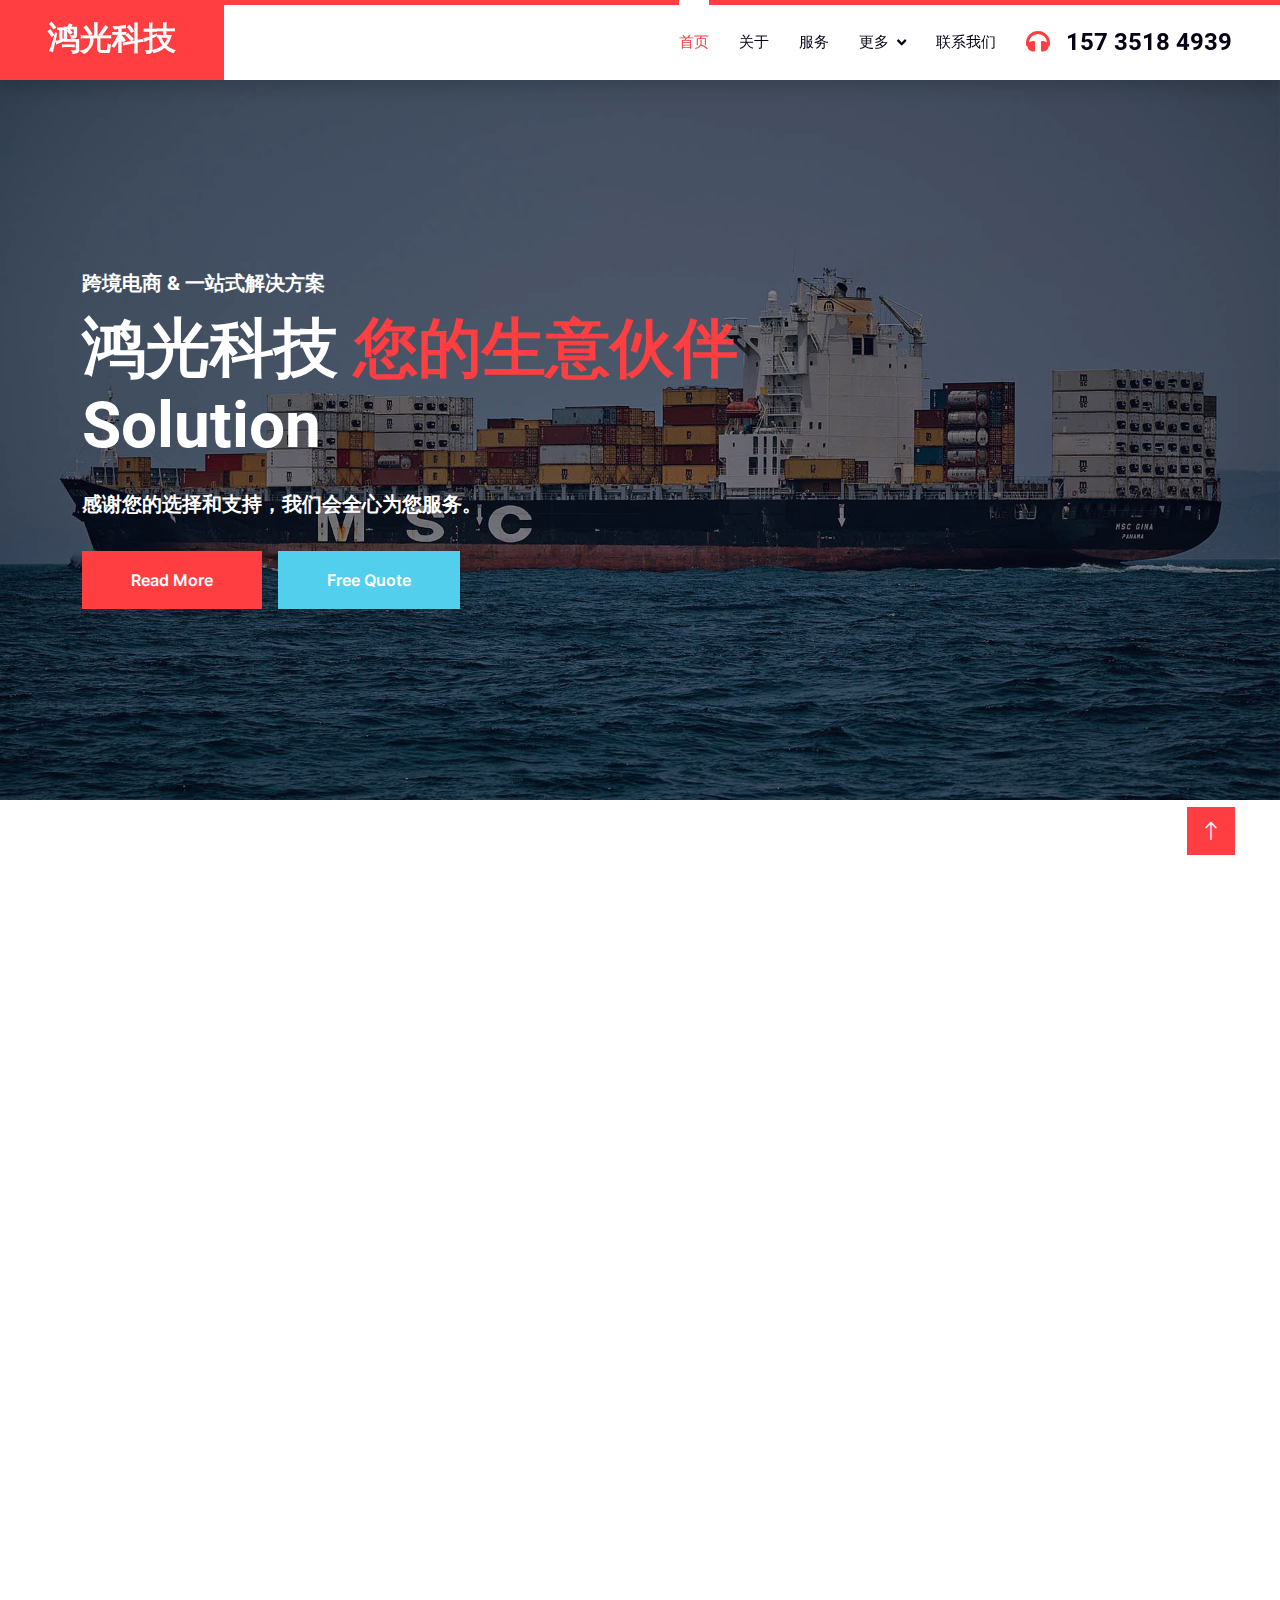
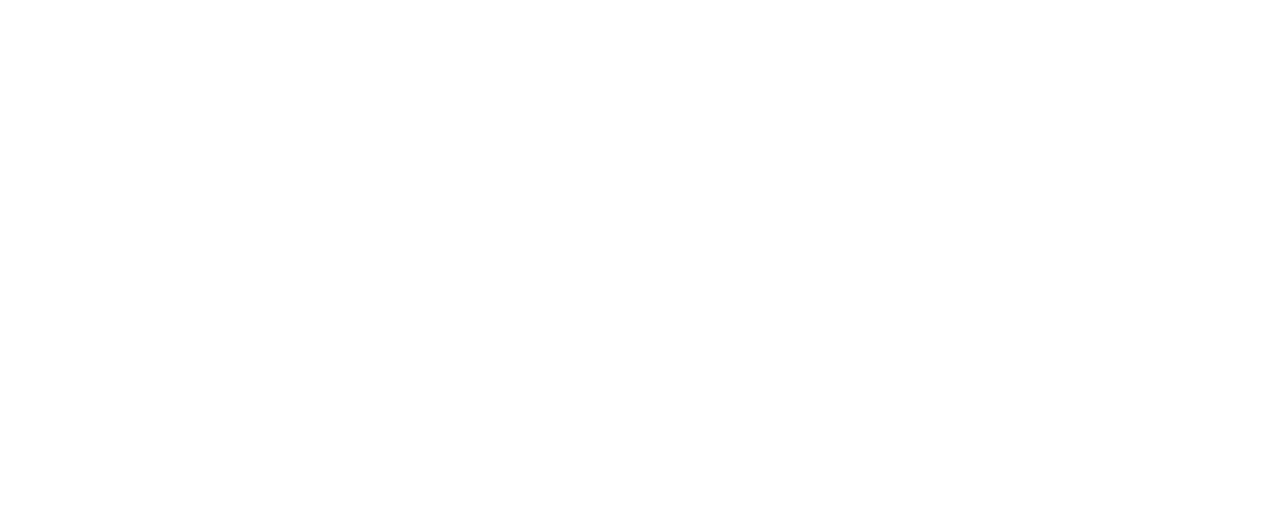
==== commit ad0a7c1c: "20220328" ====
--- a/index.html
+++ b/index.html
@@ -1 +1 @@
-<!doctype html><html lang="en"><head><meta charset="utf-8"><link rel="icon" href="favicon.ico"><title>商品管理系统</title><meta content="width=device-width,initial-scale=1" name="viewport"><meta content="" name="keywords"><meta content="" name="description"><link href="static/css/css2.css" rel="stylesheet"><link href="static/css/all.min.css" rel="stylesheet"><link href="static/css/bootstrap-icons.css" rel="stylesheet"><link href="static/css/animate.min.css" rel="stylesheet"><link href="static/css/owl.carousel.min.css" rel="stylesheet"><link href="static/css/bootstrap.min.css" rel="stylesheet"><link href="static/css/style.css" rel="stylesheet"><script defer="defer" src="static/js/chunk-vendors.js"></script><script defer="defer" src="static/js/app.js"></script><link href="static/css/app.css" rel="stylesheet"></head><body><noscript><strong>We're sorry but hgxlspage doesn't work properly without JavaScript enabled. Please enable it to continue.</strong></noscript><div id="app"></div><div id="spinner" class="show bg-white position-fixed translate-middle w-100 vh-100 top-50 start-50 d-flex align-items-center justify-content-center"><div class="spinner-grow text-primary" style="width: 3rem; height: 3rem;" role="status"><span class="sr-only">Loading...</span></div></div><nav class="navbar navbar-expand-lg bg-white navbar-light shadow border-top border-5 border-primary sticky-top p-0"><a href="index1.html" class="navbar-brand bg-primary d-flex align-items-center px-4 px-lg-5"><h2 class="mb-2 text-white">Logistica</h2></a><button type="button" class="navbar-toggler me-4" data-bs-toggle="collapse" data-bs-target="#navbarCollapse"><span class="navbar-toggler-icon"></span></button><div class="collapse navbar-collapse" id="navbarCollapse"><div class="navbar-nav ms-auto p-4 p-lg-0"><a href="index1.html" class="nav-item nav-link active">Home</a> <a href="about.html" class="nav-item nav-link">About</a> <a href="service.html" class="nav-item nav-link">Services</a><div class="nav-item dropdown"><a href="#" class="nav-link dropdown-toggle" data-bs-toggle="dropdown">Pages</a><div class="dropdown-menu fade-up m-0"><a href="price.html" class="dropdown-item">Pricing Plan</a> <a href="feature.html" class="dropdown-item">Features</a> <a href="quote.html" class="dropdown-item">Free Quote</a> <a href="team.html" class="dropdown-item">Our Team</a> <a href="testimonial.html" class="dropdown-item">Testimonial</a> <a href="404.html" class="dropdown-item">404 Page</a></div></div><a href="contact.html" class="nav-item nav-link">Contact</a></div><h4 class="m-0 pe-lg-5 d-none d-lg-block"><i class="fa fa-headphones text-primary me-3"></i>+012 345 6789</h4></div></nav><div class="container-fluid p-0 pb-5"><div class="owl-carousel header-carousel position-relative mb-5"><div class="owl-carousel-item position-relative"><img class="img-fluid" src="static/picture/carousel-1.jpg" alt=""><div class="position-absolute top-0 start-0 w-100 h-100 d-flex align-items-center" style="background: rgba(6, 3, 21, .5);"><div class="container"><div class="row justify-content-start"><div class="col-10 col-lg-8"><h5 class="text-white text-uppercase mb-3 animated slideInDown">Transport & Logistics Solution</h5><h1 class="display-3 text-white animated slideInDown mb-4">#1 Place For Your <span class="text-primary">Logistics</span> Solution</h1><p class="fs-5 fw-medium text-white mb-4 pb-2">Vero elitr justo clita lorem. Ipsum dolor at sed stet sit diam no. Kasd rebum ipsum et diam justo clita et kasd rebum sea elitr.</p><a href="" class="btn btn-primary py-md-3 px-md-5 me-3 animated slideInLeft">Read More</a> <a href="" class="btn btn-secondary py-md-3 px-md-5 animated slideInRight">Free Quote</a></div></div></div></div></div><div class="owl-carousel-item position-relative"><img class="img-fluid" src="static/picture/carousel-2.jpg" alt=""><div class="position-absolute top-0 start-0 w-100 h-100 d-flex align-items-center" style="background: rgba(6, 3, 21, .5);"><div class="container"><div class="row justify-content-start"><div class="col-10 col-lg-8"><h5 class="text-white text-uppercase mb-3 animated slideInDown">Transport & Logistics Solution</h5><h1 class="display-3 text-white animated slideInDown mb-4">#1 Place For Your <span class="text-primary">Transport</span> Solution</h1><p class="fs-5 fw-medium text-white mb-4 pb-2">Vero elitr justo clita lorem. Ipsum dolor at sed stet sit diam no. Kasd rebum ipsum et diam justo clita et kasd rebum sea elitr.</p><a href="" class="btn btn-primary py-md-3 px-md-5 me-3 animated slideInLeft">Read More</a> <a href="" class="btn btn-secondary py-md-3 px-md-5 animated slideInRight">Free Quote</a></div></div></div></div></div></div></div><div class="container-fluid overflow-hidden py-5 px-lg-0"><div class="container about py-5 px-lg-0"><div class="row g-5 mx-lg-0"><div class="col-lg-6 ps-lg-0 wow fadeInLeft" data-wow-delay="0.1s" style="min-height: 400px;"><div class="position-relative h-100"><img class="position-absolute img-fluid w-100 h-100" src="static/picture/about.jpg" style="object-fit: cover;" alt=""></div></div><div class="col-lg-6 about-text wow fadeInUp" data-wow-delay="0.3s"><h6 class="text-secondary text-uppercase mb-3">About Us</h6><h1 class="mb-5">Quick Transport and Logistics Solutions</h1><p class="mb-5">Tempor erat elitr rebum at clita. Diam dolor diam ipsum sit. Aliqu diam amet diam et eos. Clita erat ipsum et lorem et sit, sed stet lorem sit clita duo justo magna dolore erat amet</p><div class="row g-4 mb-5"><div class="col-sm-6 wow fadeIn" data-wow-delay="0.5s"><i class="fa fa-globe fa-3x text-primary mb-3"></i><h5>Global Coverage</h5><p class="m-0">Stet stet justo dolor sed duo. Ut clita sea sit ipsum diam lorem diam justo.</p></div><div class="col-sm-6 wow fadeIn" data-wow-delay="0.7s"><i class="fa fa-shipping-fast fa-3x text-primary mb-3"></i><h5>On Time Delivery</h5><p class="m-0">Stet stet justo dolor sed duo. Ut clita sea sit ipsum diam lorem diam justo.</p></div></div><a href="" class="btn btn-primary py-3 px-5">Explore More</a></div></div></div></div><div class="container-xxl py-5"><div class="container py-5"><div class="row g-5"><div class="col-lg-6 wow fadeInUp" data-wow-delay="0.1s"><h6 class="text-secondary text-uppercase mb-3">Some Facts</h6><h1 class="mb-5">#1 Place To Manage All Of Your Shipments</h1><p class="mb-5">Tempor erat elitr rebum at clita. Diam dolor diam ipsum sit. Aliqu diam amet diam et eos. Clita erat ipsum et lorem et sit, sed stet lorem sit clita duo justo magna dolore erat amet</p><div class="d-flex align-items-center"><i class="fa fa-headphones fa-2x flex-shrink-0 bg-primary p-3 text-white"></i><div class="ps-4"><h6>Call for any query!</h6><h3 class="text-primary m-0">+012 345 6789</h3></div></div></div><div class="col-lg-6"><div class="row g-4 align-items-center"><div class="col-sm-6"><div class="bg-primary p-4 mb-4 wow fadeIn" data-wow-delay="0.3s"><i class="fa fa-users fa-2x text-white mb-3"></i><h2 class="text-white mb-2" data-toggle="counter-up">1234</h2><p class="text-white mb-0">Happy Clients</p></div><div class="bg-secondary p-4 wow fadeIn" data-wow-delay="0.5s"><i class="fa fa-ship fa-2x text-white mb-3"></i><h2 class="text-white mb-2" data-toggle="counter-up">1234</h2><p class="text-white mb-0">Complete Shipments</p></div></div><div class="col-sm-6"><div class="bg-success p-4 wow fadeIn" data-wow-delay="0.7s"><i class="fa fa-star fa-2x text-white mb-3"></i><h2 class="text-white mb-2" data-toggle="counter-up">1234</h2><p class="text-white mb-0">Customer Reviews</p></div></div></div></div></div></div></div><div class="container-xxl py-5"><div class="container py-5"><div class="text-center wow fadeInUp" data-wow-delay="0.1s"><h6 class="text-secondary text-uppercase">Our Services</h6><h1 class="mb-5">Explore Our Services</h1></div><div class="row g-4"><div class="col-md-6 col-lg-4 wow fadeInUp" data-wow-delay="0.3s"><div class="service-item p-4"><div class="overflow-hidden mb-4"><img class="img-fluid" src="static/picture/service-1.jpg" alt=""></div><h4 class="mb-3">Air Freight</h4><p>Stet stet justo dolor sed duo. Ut clita sea sit ipsum diam lorem diam.</p><a class="btn-slide mt-2" href=""><i class="fa fa-arrow-right"></i><span>Read More</span></a></div></div><div class="col-md-6 col-lg-4 wow fadeInUp" data-wow-delay="0.5s"><div class="service-item p-4"><div class="overflow-hidden mb-4"><img class="img-fluid" src="static/picture/service-2.jpg" alt=""></div><h4 class="mb-3">Ocean Freight</h4><p>Stet stet justo dolor sed duo. Ut clita sea sit ipsum diam lorem diam.</p><a class="btn-slide mt-2" href=""><i class="fa fa-arrow-right"></i><span>Read More</span></a></div></div><div class="col-md-6 col-lg-4 wow fadeInUp" data-wow-delay="0.7s"><div class="service-item p-4"><div class="overflow-hidden mb-4"><img class="img-fluid" src="static/picture/service-3.jpg" alt=""></div><h4 class="mb-3">Road Freight</h4><p>Stet stet justo dolor sed duo. Ut clita sea sit ipsum diam lorem diam.</p><a class="btn-slide mt-2" href=""><i class="fa fa-arrow-right"></i><span>Read More</span></a></div></div><div class="col-md-6 col-lg-4 wow fadeInUp" data-wow-delay="0.3s"><div class="service-item p-4"><div class="overflow-hidden mb-4"><img class="img-fluid" src="static/picture/service-4.jpg" alt=""></div><h4 class="mb-3">Train Freight</h4><p>Stet stet justo dolor sed duo. Ut clita sea sit ipsum diam lorem diam.</p><a class="btn-slide mt-2" href=""><i class="fa fa-arrow-right"></i><span>Read More</span></a></div></div><div class="col-md-6 col-lg-4 wow fadeInUp" data-wow-delay="0.5s"><div class="service-item p-4"><div class="overflow-hidden mb-4"><img class="img-fluid" src="static/picture/service-5.jpg" alt=""></div><h4 class="mb-3">Customs Clearance</h4><p>Stet stet justo dolor sed duo. Ut clita sea sit ipsum diam lorem diam.</p><a class="btn-slide mt-2" href=""><i class="fa fa-arrow-right"></i><span>Read More</span></a></div></div><div class="col-md-6 col-lg-4 wow fadeInUp" data-wow-delay="0.7s"><div class="service-item p-4"><div class="overflow-hidden mb-4"><img class="img-fluid" src="static/picture/service-6.jpg" alt=""></div><h4 class="mb-3">Warehouse Solutions</h4><p>Stet stet justo dolor sed duo. Ut clita sea sit ipsum diam lorem diam.</p><a class="btn-slide mt-2" href=""><i class="fa fa-arrow-right"></i><span>Read More</span></a></div></div></div></div></div><div class="container-fluid overflow-hidden py-5 px-lg-0"><div class="container feature py-5 px-lg-0"><div class="row g-5 mx-lg-0"><div class="col-lg-6 feature-text wow fadeInUp" data-wow-delay="0.1s"><h6 class="text-secondary text-uppercase mb-3">Our Features</h6><h1 class="mb-5">We Are Trusted Logistics Company Since 1990</h1><div class="d-flex mb-5 wow fadeInUp" data-wow-delay="0.3s"><i class="fa fa-globe text-primary fa-3x flex-shrink-0"></i><div class="ms-4"><h5>Worldwide Service</h5><p class="mb-0">Diam dolor ipsum sit amet eos erat ipsum lorem sed stet lorem sit clita duo justo magna erat amet</p></div></div><div class="d-flex mb-5 wow fadeIn" data-wow-delay="0.5s"><i class="fa fa-shipping-fast text-primary fa-3x flex-shrink-0"></i><div class="ms-4"><h5>On Time Delivery</h5><p class="mb-0">Diam dolor ipsum sit amet eos erat ipsum lorem sed stet lorem sit clita duo justo magna erat amet</p></div></div><div class="d-flex mb-0 wow fadeInUp" data-wow-delay="0.7s"><i class="fa fa-headphones text-primary fa-3x flex-shrink-0"></i><div class="ms-4"><h5>24/7 Telephone Support</h5><p class="mb-0">Diam dolor ipsum sit amet eos erat ipsum lorem sed stet lorem sit clita duo justo magna erat amet</p></div></div></div><div class="col-lg-6 pe-lg-0 wow fadeInRight" data-wow-delay="0.1s" style="min-height: 400px;"><div class="position-relative h-100"><img class="position-absolute img-fluid w-100 h-100" src="static/picture/feature.jpg" style="object-fit: cover;" alt=""></div></div></div></div></div><div class="container-xxl py-5"><div class="container py-5"><div class="text-center wow fadeInUp" data-wow-delay="0.1s"><h6 class="text-secondary text-uppercase">Pricing Plan</h6><h1 class="mb-5">Perfect Pricing Plan</h1></div><div class="row g-4"><div class="col-md-6 col-lg-4 wow fadeInUp" data-wow-delay="0.3s"><div class="price-item"><div class="border-bottom p-4 mb-4"><h5 class="text-primary mb-1">Basic Plan</h5><h1 class="display-5 mb-0"><small class="align-top" style="font-size: 22px; line-height: 45px;">$</small>49.00<small class="align-bottom" style="font-size: 16px; line-height: 40px;">/ Month</small></h1></div><div class="p-4 pt-0"><p><i class="fa fa-check text-success me-3"></i>HTML5 & CSS3</p><p><i class="fa fa-check text-success me-3"></i>Bootstrap v5</p><p><i class="fa fa-check text-success me-3"></i>FontAwesome Icons</p><p><i class="fa fa-check text-success me-3"></i>Responsive Layout</p><p><i class="fa fa-check text-success me-3"></i>Cross-browser Support</p><a class="btn-slide mt-2" href=""><i class="fa fa-arrow-right"></i><span>Order Now</span></a></div></div></div><div class="col-md-6 col-lg-4 wow fadeInUp" data-wow-delay="0.5s"><div class="price-item"><div class="border-bottom p-4 mb-4"><h5 class="text-primary mb-1">Standard Plan</h5><h1 class="display-5 mb-0"><small class="align-top" style="font-size: 22px; line-height: 45px;">$</small>99.00<small class="align-bottom" style="font-size: 16px; line-height: 40px;">/ Month</small></h1></div><div class="p-4 pt-0"><p><i class="fa fa-check text-success me-3"></i>HTML5 & CSS3</p><p><i class="fa fa-check text-success me-3"></i>Bootstrap v5</p><p><i class="fa fa-check text-success me-3"></i>FontAwesome Icons</p><p><i class="fa fa-check text-success me-3"></i>Responsive Layout</p><p><i class="fa fa-check text-success me-3"></i>Cross-browser Support</p><a class="btn-slide mt-2" href=""><i class="fa fa-arrow-right"></i><span>Order Now</span></a></div></div></div><div class="col-md-6 col-lg-4 wow fadeInUp" data-wow-delay="0.7s"><div class="price-item"><div class="border-bottom p-4 mb-4"><h5 class="text-primary mb-1">Advanced Plan</h5><h1 class="display-5 mb-0"><small class="align-top" style="font-size: 22px; line-height: 45px;">$</small>149.00<small class="align-bottom" style="font-size: 16px; line-height: 40px;">/ Month</small></h1></div><div class="p-4 pt-0"><p><i class="fa fa-check text-success me-3"></i>HTML5 & CSS3</p><p><i class="fa fa-check text-success me-3"></i>Bootstrap v5</p><p><i class="fa fa-check text-success me-3"></i>FontAwesome Icons</p><p><i class="fa fa-check text-success me-3"></i>Responsive Layout</p><p><i class="fa fa-check text-success me-3"></i>Cross-browser Support</p><a class="btn-slide mt-2" href=""><i class="fa fa-arrow-right"></i><span>Order Now</span></a></div></div></div></div></div></div><div class="container-xxl py-5"><div class="container py-5"><div class="row g-5 align-items-center"><div class="col-lg-5 wow fadeInUp" data-wow-delay="0.1s"><h6 class="text-secondary text-uppercase mb-3">Get A Quote</h6><h1 class="mb-5">Request A Free Qoute!</h1><p class="mb-5">Tempor erat elitr rebum at clita. Diam dolor diam ipsum sit. Aliqu diam amet diam et eos. Clita erat ipsum et lorem et sit, sed stet lorem sit clita duo justo erat amet</p><div class="d-flex align-items-center"><i class="fa fa-headphones fa-2x flex-shrink-0 bg-primary p-3 text-white"></i><div class="ps-4"><h6>Call for any query!</h6><h3 class="text-primary m-0">+012 345 6789</h3></div></div></div><div class="col-lg-7"><div class="bg-light text-center p-5 wow fadeIn" data-wow-delay="0.5s"><form><div class="row g-3"><div class="col-12 col-sm-6"><input class="form-control border-0" placeholder="Your Name" style="height: 55px;"></div><div class="col-12 col-sm-6"><input type="email" class="form-control border-0" placeholder="Your Email" style="height: 55px;"></div><div class="col-12 col-sm-6"><input class="form-control border-0" placeholder="Your Mobile" style="height: 55px;"></div><div class="col-12 col-sm-6"><select class="form-select border-0" style="height: 55px;"><option selected="">Select A Freight</option><option value="1">Freight 1</option><option value="2">Freight 2</option><option value="3">Freight 3</option></select></div><div class="col-12"><textarea class="form-control border-0" placeholder="Special Note"></textarea></div><div class="col-12"><button class="btn btn-primary w-100 py-3" type="submit">Submit</button></div></div></form></div></div></div></div></div><div class="container-xxl py-5"><div class="container py-5"><div class="text-center wow fadeInUp" data-wow-delay="0.1s"><h6 class="text-secondary text-uppercase">Our Team</h6><h1 class="mb-5">Expert Team Members</h1></div><div class="row g-4"><div class="col-lg-3 col-md-6 wow fadeInUp" data-wow-delay="0.3s"><div class="team-item p-4"><div class="overflow-hidden mb-4"><img class="img-fluid" src="static/picture/team-1.jpg" alt=""></div><h5 class="mb-0">Full Name</h5><p>Designation</p><div class="btn-slide mt-1"><i class="fa fa-share"></i> <span><a href=""><i class="fab fa-facebook-f"></i></a> <a href=""><i class="fab fa-twitter"></i></a> <a href=""><i class="fab fa-instagram"></i></a></span></div></div></div><div class="col-lg-3 col-md-6 wow fadeInUp" data-wow-delay="0.5s"><div class="team-item p-4"><div class="overflow-hidden mb-4"><img class="img-fluid" src="static/picture/team-2.jpg" alt=""></div><h5 class="mb-0">Full Name</h5><p>Designation</p><div class="btn-slide mt-1"><i class="fa fa-share"></i> <span><a href=""><i class="fab fa-facebook-f"></i></a> <a href=""><i class="fab fa-twitter"></i></a> <a href=""><i class="fab fa-instagram"></i></a></span></div></div></div><div class="col-lg-3 col-md-6 wow fadeInUp" data-wow-delay="0.7s"><div class="team-item p-4"><div class="overflow-hidden mb-4"><img class="img-fluid" src="static/picture/team-3.jpg" alt=""></div><h5 class="mb-0">Full Name</h5><p>Designation</p><div class="btn-slide mt-1"><i class="fa fa-share"></i> <span><a href=""><i class="fab fa-facebook-f"></i></a> <a href=""><i class="fab fa-twitter"></i></a> <a href=""><i class="fab fa-instagram"></i></a></span></div></div></div><div class="col-lg-3 col-md-6 wow fadeInUp" data-wow-delay="0.9s"><div class="team-item p-4"><div class="overflow-hidden mb-4"><img class="img-fluid" src="static/picture/team-4.jpg" alt=""></div><h5 class="mb-0">Full Name</h5><p>Designation</p><div class="btn-slide mt-1"><i class="fa fa-share"></i> <span><a href=""><i class="fab fa-facebook-f"></i></a> <a href=""><i class="fab fa-twitter"></i></a> <a href=""><i class="fab fa-instagram"></i></a></span></div></div></div></div></div></div><div class="container-xxl py-5 wow fadeInUp" data-wow-delay="0.1s"><div class="container py-5"><div class="text-center"><h6 class="text-secondary text-uppercase">Testimonial</h6><h1 class="mb-0">Our Clients Say!</h1></div><div class="owl-carousel testimonial-carousel wow fadeInUp" data-wow-delay="0.1s"><div class="testimonial-item p-4 my-5"><i class="fa fa-quote-right fa-3x text-light position-absolute top-0 end-0 mt-n3 me-4"></i><div class="d-flex align-items-end mb-4"><img class="img-fluid flex-shrink-0" src="static/picture/testimonial-1.jpg" style="width: 80px; height: 80px;"><div class="ms-4"><h5 class="mb-1">Client Name</h5><p class="m-0">Profession</p></div></div><p class="mb-0">Tempor erat elitr rebum at clita. Diam dolor diam ipsum sit diam amet diam et eos. Clita erat ipsum et lorem et sit.</p></div><div class="testimonial-item p-4 my-5"><i class="fa fa-quote-right fa-3x text-light position-absolute top-0 end-0 mt-n3 me-4"></i><div class="d-flex align-items-end mb-4"><img class="img-fluid flex-shrink-0" src="static/picture/testimonial-2.jpg" style="width: 80px; height: 80px;"><div class="ms-4"><h5 class="mb-1">Client Name</h5><p class="m-0">Profession</p></div></div><p class="mb-0">Tempor erat elitr rebum at clita. Diam dolor diam ipsum sit diam amet diam et eos. Clita erat ipsum et lorem et sit.</p></div><div class="testimonial-item p-4 my-5"><i class="fa fa-quote-right fa-3x text-light position-absolute top-0 end-0 mt-n3 me-4"></i><div class="d-flex align-items-end mb-4"><img class="img-fluid flex-shrink-0" src="static/picture/testimonial-3.jpg" style="width: 80px; height: 80px;"><div class="ms-4"><h5 class="mb-1">Client Name</h5><p class="m-0">Profession</p></div></div><p class="mb-0">Tempor erat elitr rebum at clita. Diam dolor diam ipsum sit diam amet diam et eos. Clita erat ipsum et lorem et sit.</p></div><div class="testimonial-item p-4 my-5"><i class="fa fa-quote-right fa-3x text-light position-absolute top-0 end-0 mt-n3 me-4"></i><div class="d-flex align-items-end mb-4"><img class="img-fluid flex-shrink-0" src="static/picture/testimonial-4.jpg" style="width: 80px; height: 80px;"><div class="ms-4"><h5 class="mb-1">Client Name</h5><p class="m-0">Profession</p></div></div><p class="mb-0">Tempor erat elitr rebum at clita. Diam dolor diam ipsum sit diam amet diam et eos. Clita erat ipsum et lorem et sit.</p></div></div></div></div><div class="container-fluid bg-dark text-light footer pt-5 wow fadeIn" data-wow-delay="0.1s" style="margin-top: 6rem;"><div class="container py-5"><div class="row g-5"><div class="col-lg-3 col-md-6"><h4 class="text-light mb-4">Address</h4><p class="mb-2"><i class="fa fa-map-marker-alt me-3"></i>123 Street, New York, USA</p><p class="mb-2"><i class="fa fa-phone-alt me-3"></i>+012 345 67890</p><p class="mb-2"><i class="fa fa-envelope me-3"></i><a href="email-protection.html" class="__cf_email__" data-cfemail="e1888f878ea18499808c918d84cf828e8c">[email&#160;protected]</a></p><div class="d-flex pt-2"><a class="btn btn-outline-light btn-social" href=""><i class="fab fa-twitter"></i></a> <a class="btn btn-outline-light btn-social" href=""><i class="fab fa-facebook-f"></i></a> <a class="btn btn-outline-light btn-social" href=""><i class="fab fa-youtube"></i></a> <a class="btn btn-outline-light btn-social" href=""><i class="fab fa-linkedin-in"></i></a></div></div><div class="col-lg-3 col-md-6"><h4 class="text-light mb-4">Services</h4><a class="btn btn-link" href="">Air Freight</a> <a class="btn btn-link" href="">Sea Freight</a> <a class="btn btn-link" href="">Road Freight</a> <a class="btn btn-link" href="">Logistic Solutions</a> <a class="btn btn-link" href="">Industry solutions</a></div><div class="col-lg-3 col-md-6"><h4 class="text-light mb-4">Quick Links</h4><a class="btn btn-link" href="">About Us</a> <a class="btn btn-link" href="">Contact Us</a> <a class="btn btn-link" href="">Our Services</a> <a class="btn btn-link" href="">Terms & Condition</a> <a class="btn btn-link" href="">Support</a></div><div class="col-lg-3 col-md-6"><h4 class="text-light mb-4">Newsletter</h4><p>Dolor amet sit justo amet elitr clita ipsum elitr est.</p><div class="position-relative mx-auto" style="max-width: 400px;"><input class="form-control border-0 w-100 py-3 ps-4 pe-5" placeholder="Your email"> <button type="button" class="btn btn-primary py-2 position-absolute top-0 end-0 mt-2 me-2">SignUp</button></div></div></div></div><div class="container"><div class="copyright"><div class="row"><div class="col-md-6 text-center text-md-start mb-3 mb-md-0">Copyright &copy; 2022.Company name All rights reserved.<a target="_blank" href="https://sc.chinaz.com/moban/">&#x7F51;&#x9875;&#x6A21;&#x677F;</a></div><div class="col-md-6 text-center text-md-end"></div></div></div></div></div><a href="#" class="btn btn-lg btn-primary btn-lg-square rounded-0 back-to-top"><i class="bi bi-arrow-up"></i></a><script data-cfasync="false" src="static/js/email-decode.min.js"></script><script src="static/js/jquery-3.4.1.min.js" type="8f73d5da8bb9c5a48d5ccb84-text/javascript"></script><script src="static/js/bootstrap.bundle.min.js" type="8f73d5da8bb9c5a48d5ccb84-text/javascript"></script><script src="static/js/wow.min.js" type="8f73d5da8bb9c5a48d5ccb84-text/javascript"></script><script src="static/js/easing.min.js" type="8f73d5da8bb9c5a48d5ccb84-text/javascript"></script><script src="static/js/waypoints.min.js" type="8f73d5da8bb9c5a48d5ccb84-text/javascript"></script><script src="static/js/counterup.min.js" type="8f73d5da8bb9c5a48d5ccb84-text/javascript"></script><script src="static/js/owl.carousel.min.js" type="8f73d5da8bb9c5a48d5ccb84-text/javascript"></script><script src="static/js/main.js" type="8f73d5da8bb9c5a48d5ccb84-text/javascript"></script><script src="static/js/rocket-loader.min.js" data-cf-settings="8f73d5da8bb9c5a48d5ccb84-|49" defer=""></script></body></html>+<!doctype html><html lang=""><head><meta charset="utf-8"><meta http-equiv="X-UA-Compatible" content="IE=edge"><meta name="viewport" content="width=device-width,initial-scale=1"><link rel="icon" href="favicon.ico"><link rel="preconnect" href="https://fonts.googleapis.com/"><link rel="preconnect" href="https://fonts.gstatic.com/" crossorigin=""><link href="css/css2.css" rel="stylesheet"><link href="css/all.min.css" rel="stylesheet"><link href="css/bootstrap-icons.css" rel="stylesheet"><link href="css/animate.min.css" rel="stylesheet"><link href="css/owl.carousel.min.css" rel="stylesheet"><link href="css/bootstrap.min.css" rel="stylesheet"><link href="css/style.css" rel="stylesheet"><title>鸿光科技</title><script defer="defer" type="module" src="static/js/chunk-vendors.js"></script><script defer="defer" type="module" src="static/js/app.js"></script><link href="static/css/chunk-vendors.css" rel="stylesheet"><script defer="defer" src="static/js/chunk-vendors-legacy.js" nomodule></script><script defer="defer" src="static/js/app-legacy.js" nomodule></script></head><body><noscript><strong>We're sorry but gitpage doesn't work properly without JavaScript enabled. Please enable it to continue.</strong></noscript><div id="app"></div><a href="#" class="btn btn-lg btn-primary btn-lg-square rounded-0 back-to-top"><i class="bi bi-arrow-up"></i></a><script data-cfasync="false" src="js/email-decode.min.js"></script><script src="js/jquery-3.4.1.min.js" type="e0a8b56a6e72ae1400cdf71e-text/javascript"></script><script src="js/bootstrap.bundle.min.js" type="e0a8b56a6e72ae1400cdf71e-text/javascript"></script><script src="js/wow.min.js" type="e0a8b56a6e72ae1400cdf71e-text/javascript"></script><script src="js/easing.min.js" type="e0a8b56a6e72ae1400cdf71e-text/javascript"></script><script src="js/waypoints.min.js" type="e0a8b56a6e72ae1400cdf71e-text/javascript"></script><script src="js/counterup.min.js" type="e0a8b56a6e72ae1400cdf71e-text/javascript"></script><script src="js/owl.carousel.min.js" type="e0a8b56a6e72ae1400cdf71e-text/javascript"></script><script src="js/main.js" type="e0a8b56a6e72ae1400cdf71e-text/javascript"></script><script src="js/rocket-loader.min.js" data-cf-settings="e0a8b56a6e72ae1400cdf71e-|49" defer=""></script></body></html>--- a/css/css2.css
+++ b/css/css2.css
@@ -0,0 +1,252 @@
+/* cyrillic-ext */
+@font-face {
+  font-family: 'Inter';
+  font-style: normal;
+  font-weight: 400;
+  font-display: swap;
+  src: url(../font/UcC73FwrK3iLTeHuS_fvQtMwCp50KnMa2JL7SUc.woff2) format('woff2');
+  unicode-range: U+0460-052F, U+1C80-1C88, U+20B4, U+2DE0-2DFF, U+A640-A69F, U+FE2E-FE2F;
+}
+/* cyrillic */
+@font-face {
+  font-family: 'Inter';
+  font-style: normal;
+  font-weight: 400;
+  font-display: swap;
+  src: url(../font/UcC73FwrK3iLTeHuS_fvQtMwCp50KnMa0ZL7SUc.woff2) format('woff2');
+  unicode-range: U+0400-045F, U+0490-0491, U+04B0-04B1, U+2116;
+}
+/* greek-ext */
+@font-face {
+  font-family: 'Inter';
+  font-style: normal;
+  font-weight: 400;
+  font-display: swap;
+  src: url(../font/UcC73FwrK3iLTeHuS_fvQtMwCp50KnMa2ZL7SUc.woff2) format('woff2');
+  unicode-range: U+1F00-1FFF;
+}
+/* greek */
+@font-face {
+  font-family: 'Inter';
+  font-style: normal;
+  font-weight: 400;
+  font-display: swap;
+  src: url(../font/UcC73FwrK3iLTeHuS_fvQtMwCp50KnMa1pL7SUc.woff2) format('woff2');
+  unicode-range: U+0370-03FF;
+}
+/* vietnamese */
+@font-face {
+  font-family: 'Inter';
+  font-style: normal;
+  font-weight: 400;
+  font-display: swap;
+  src: url(../font/UcC73FwrK3iLTeHuS_fvQtMwCp50KnMa2pL7SUc.woff2) format('woff2');
+  unicode-range: U+0102-0103, U+0110-0111, U+0128-0129, U+0168-0169, U+01A0-01A1, U+01AF-01B0, U+1EA0-1EF9, U+20AB;
+}
+/* latin-ext */
+@font-face {
+  font-family: 'Inter';
+  font-style: normal;
+  font-weight: 400;
+  font-display: swap;
+  src: url(../font/UcC73FwrK3iLTeHuS_fvQtMwCp50KnMa25L7SUc.woff2) format('woff2');
+  unicode-range: U+0100-024F, U+0259, U+1E00-1EFF, U+2020, U+20A0-20AB, U+20AD-20CF, U+2113, U+2C60-2C7F, U+A720-A7FF;
+}
+/* latin */
+@font-face {
+  font-family: 'Inter';
+  font-style: normal;
+  font-weight: 400;
+  font-display: swap;
+  src: url(../font/UcC73FwrK3iLTeHuS_fvQtMwCp50KnMa1ZL7.woff2) format('woff2');
+  unicode-range: U+0000-00FF, U+0131, U+0152-0153, U+02BB-02BC, U+02C6, U+02DA, U+02DC, U+2000-206F, U+2074, U+20AC, U+2122, U+2191, U+2193, U+2212, U+2215, U+FEFF, U+FFFD;
+}
+/* cyrillic-ext */
+@font-face {
+  font-family: 'Inter';
+  font-style: normal;
+  font-weight: 600;
+  font-display: swap;
+  src: url(../font/UcC73FwrK3iLTeHuS_fvQtMwCp50KnMa2JL7SUc.woff2) format('woff2');
+  unicode-range: U+0460-052F, U+1C80-1C88, U+20B4, U+2DE0-2DFF, U+A640-A69F, U+FE2E-FE2F;
+}
+/* cyrillic */
+@font-face {
+  font-family: 'Inter';
+  font-style: normal;
+  font-weight: 600;
+  font-display: swap;
+  src: url(../font/UcC73FwrK3iLTeHuS_fvQtMwCp50KnMa0ZL7SUc.woff2) format('woff2');
+  unicode-range: U+0400-045F, U+0490-0491, U+04B0-04B1, U+2116;
+}
+/* greek-ext */
+@font-face {
+  font-family: 'Inter';
+  font-style: normal;
+  font-weight: 600;
+  font-display: swap;
+  src: url(../font/UcC73FwrK3iLTeHuS_fvQtMwCp50KnMa2ZL7SUc.woff2) format('woff2');
+  unicode-range: U+1F00-1FFF;
+}
+/* greek */
+@font-face {
+  font-family: 'Inter';
+  font-style: normal;
+  font-weight: 600;
+  font-display: swap;
+  src: url(../font/UcC73FwrK3iLTeHuS_fvQtMwCp50KnMa1pL7SUc.woff2) format('woff2');
+  unicode-range: U+0370-03FF;
+}
+/* vietnamese */
+@font-face {
+  font-family: 'Inter';
+  font-style: normal;
+  font-weight: 600;
+  font-display: swap;
+  src: url(../font/UcC73FwrK3iLTeHuS_fvQtMwCp50KnMa2pL7SUc.woff2) format('woff2');
+  unicode-range: U+0102-0103, U+0110-0111, U+0128-0129, U+0168-0169, U+01A0-01A1, U+01AF-01B0, U+1EA0-1EF9, U+20AB;
+}
+/* latin-ext */
+@font-face {
+  font-family: 'Inter';
+  font-style: normal;
+  font-weight: 600;
+  font-display: swap;
+  src: url(../font/UcC73FwrK3iLTeHuS_fvQtMwCp50KnMa25L7SUc.woff2) format('woff2');
+  unicode-range: U+0100-024F, U+0259, U+1E00-1EFF, U+2020, U+20A0-20AB, U+20AD-20CF, U+2113, U+2C60-2C7F, U+A720-A7FF;
+}
+/* latin */
+@font-face {
+  font-family: 'Inter';
+  font-style: normal;
+  font-weight: 600;
+  font-display: swap;
+  src: url(../font/UcC73FwrK3iLTeHuS_fvQtMwCp50KnMa1ZL7.woff2) format('woff2');
+  unicode-range: U+0000-00FF, U+0131, U+0152-0153, U+02BB-02BC, U+02C6, U+02DA, U+02DC, U+2000-206F, U+2074, U+20AC, U+2122, U+2191, U+2193, U+2212, U+2215, U+FEFF, U+FFFD;
+}
+/* cyrillic-ext */
+@font-face {
+  font-family: 'Roboto';
+  font-style: normal;
+  font-weight: 500;
+  font-display: swap;
+  src: url(../font/KFOlCnqEu92Fr1MmEU9fCRc4EsA.woff2) format('woff2');
+  unicode-range: U+0460-052F, U+1C80-1C88, U+20B4, U+2DE0-2DFF, U+A640-A69F, U+FE2E-FE2F;
+}
+/* cyrillic */
+@font-face {
+  font-family: 'Roboto';
+  font-style: normal;
+  font-weight: 500;
+  font-display: swap;
+  src: url(../font/KFOlCnqEu92Fr1MmEU9fABc4EsA.woff2) format('woff2');
+  unicode-range: U+0400-045F, U+0490-0491, U+04B0-04B1, U+2116;
+}
+/* greek-ext */
+@font-face {
+  font-family: 'Roboto';
+  font-style: normal;
+  font-weight: 500;
+  font-display: swap;
+  src: url(../font/KFOlCnqEu92Fr1MmEU9fCBc4EsA.woff2) format('woff2');
+  unicode-range: U+1F00-1FFF;
+}
+/* greek */
+@font-face {
+  font-family: 'Roboto';
+  font-style: normal;
+  font-weight: 500;
+  font-display: swap;
+  src: url(../font/KFOlCnqEu92Fr1MmEU9fBxc4EsA.woff2) format('woff2');
+  unicode-range: U+0370-03FF;
+}
+/* vietnamese */
+@font-face {
+  font-family: 'Roboto';
+  font-style: normal;
+  font-weight: 500;
+  font-display: swap;
+  src: url(../font/KFOlCnqEu92Fr1MmEU9fCxc4EsA.woff2) format('woff2');
+  unicode-range: U+0102-0103, U+0110-0111, U+0128-0129, U+0168-0169, U+01A0-01A1, U+01AF-01B0, U+1EA0-1EF9, U+20AB;
+}
+/* latin-ext */
+@font-face {
+  font-family: 'Roboto';
+  font-style: normal;
+  font-weight: 500;
+  font-display: swap;
+  src: url(../font/KFOlCnqEu92Fr1MmEU9fChc4EsA.woff2) format('woff2');
+  unicode-range: U+0100-024F, U+0259, U+1E00-1EFF, U+2020, U+20A0-20AB, U+20AD-20CF, U+2113, U+2C60-2C7F, U+A720-A7FF;
+}
+/* latin */
+@font-face {
+  font-family: 'Roboto';
+  font-style: normal;
+  font-weight: 500;
+  font-display: swap;
+  src: url(../font/KFOlCnqEu92Fr1MmEU9fBBc4.woff2) format('woff2');
+  unicode-range: U+0000-00FF, U+0131, U+0152-0153, U+02BB-02BC, U+02C6, U+02DA, U+02DC, U+2000-206F, U+2074, U+20AC, U+2122, U+2191, U+2193, U+2212, U+2215, U+FEFF, U+FFFD;
+}
+/* cyrillic-ext */
+@font-face {
+  font-family: 'Roboto';
+  font-style: normal;
+  font-weight: 700;
+  font-display: swap;
+  src: url(../font/KFOlCnqEu92Fr1MmWUlfCRc4EsA.woff2) format('woff2');
+  unicode-range: U+0460-052F, U+1C80-1C88, U+20B4, U+2DE0-2DFF, U+A640-A69F, U+FE2E-FE2F;
+}
+/* cyrillic */
+@font-face {
+  font-family: 'Roboto';
+  font-style: normal;
+  font-weight: 700;
+  font-display: swap;
+  src: url(../font/KFOlCnqEu92Fr1MmWUlfABc4EsA.woff2) format('woff2');
+  unicode-range: U+0400-045F, U+0490-0491, U+04B0-04B1, U+2116;
+}
+/* greek-ext */
+@font-face {
+  font-family: 'Roboto';
+  font-style: normal;
+  font-weight: 700;
+  font-display: swap;
+  src: url(../font/KFOlCnqEu92Fr1MmWUlfCBc4EsA.woff2) format('woff2');
+  unicode-range: U+1F00-1FFF;
+}
+/* greek */
+@font-face {
+  font-family: 'Roboto';
+  font-style: normal;
+  font-weight: 700;
+  font-display: swap;
+  src: url(../font/KFOlCnqEu92Fr1MmWUlfBxc4EsA.woff2) format('woff2');
+  unicode-range: U+0370-03FF;
+}
+/* vietnamese */
+@font-face {
+  font-family: 'Roboto';
+  font-style: normal;
+  font-weight: 700;
+  font-display: swap;
+  src: url(../font/KFOlCnqEu92Fr1MmWUlfCxc4EsA.woff2) format('woff2');
+  unicode-range: U+0102-0103, U+0110-0111, U+0128-0129, U+0168-0169, U+01A0-01A1, U+01AF-01B0, U+1EA0-1EF9, U+20AB;
+}
+/* latin-ext */
+@font-face {
+  font-family: 'Roboto';
+  font-style: normal;
+  font-weight: 700;
+  font-display: swap;
+  src: url(../font/KFOlCnqEu92Fr1MmWUlfChc4EsA.woff2) format('woff2');
+  unicode-range: U+0100-024F, U+0259, U+1E00-1EFF, U+2020, U+20A0-20AB, U+20AD-20CF, U+2113, U+2C60-2C7F, U+A720-A7FF;
+}
+/* latin */
+@font-face {
+  font-family: 'Roboto';
+  font-style: normal;
+  font-weight: 700;
+  font-display: swap;
+  src: url(../font/KFOlCnqEu92Fr1MmWUlfBBc4.woff2) format('woff2');
+  unicode-range: U+0000-00FF, U+0131, U+0152-0153, U+02BB-02BC, U+02C6, U+02DA, U+02DC, U+2000-206F, U+2074, U+20AC, U+2122, U+2191, U+2193, U+2212, U+2215, U+FEFF, U+FFFD;
+}
--- a/css/all.min.css
+++ b/css/all.min.css
@@ -0,0 +1,5 @@
+/*!
+ * Font Awesome Free 5.10.0 by @fontawesome - https://fontawesome.com
+ * License - https://fontawesome.com/license/free (Icons: CC BY 4.0, Fonts: SIL OFL 1.1, Code: MIT License)
+ */
+.fa,.fab,.fad,.fal,.far,.fas{-moz-osx-font-smoothing:grayscale;-webkit-font-smoothing:antialiased;display:inline-block;font-style:normal;font-variant:normal;text-rendering:auto;line-height:1}.fa-lg{font-size:1.33333em;line-height:.75em;vertical-align:-.0667em}.fa-xs{font-size:.75em}.fa-sm{font-size:.875em}.fa-1x{font-size:1em}.fa-2x{font-size:2em}.fa-3x{font-size:3em}.fa-4x{font-size:4em}.fa-5x{font-size:5em}.fa-6x{font-size:6em}.fa-7x{font-size:7em}.fa-8x{font-size:8em}.fa-9x{font-size:9em}.fa-10x{font-size:10em}.fa-fw{text-align:center;width:1.25em}.fa-ul{list-style-type:none;margin-left:2.5em;padding-left:0}.fa-ul>li{position:relative}.fa-li{left:-2em;position:absolute;text-align:center;width:2em;line-height:inherit}.fa-border{border:.08em solid #eee;border-radius:.1em;padding:.2em .25em .15em}.fa-pull-left{float:left}.fa-pull-right{float:right}.fa.fa-pull-left,.fab.fa-pull-left,.fal.fa-pull-left,.far.fa-pull-left,.fas.fa-pull-left{margin-right:.3em}.fa.fa-pull-right,.fab.fa-pull-right,.fal.fa-pull-right,.far.fa-pull-right,.fas.fa-pull-right{margin-left:.3em}.fa-spin{-webkit-animation:fa-spin 2s linear infinite;animation:fa-spin 2s linear infinite}.fa-pulse{-webkit-animation:fa-spin 1s steps(8) infinite;animation:fa-spin 1s steps(8) infinite}@-webkit-keyframes fa-spin{0%{-webkit-transform:rotate(0deg);transform:rotate(0deg)}to{-webkit-transform:rotate(1turn);transform:rotate(1turn)}}@keyframes fa-spin{0%{-webkit-transform:rotate(0deg);transform:rotate(0deg)}to{-webkit-transform:rotate(1turn);transform:rotate(1turn)}}.fa-rotate-90{-ms-filter:"progid:DXImageTransform.Microsoft.BasicImage(rotation=1)";-webkit-transform:rotate(90deg);transform:rotate(90deg)}.fa-rotate-180{-ms-filter:"progid:DXImageTransform.Microsoft.BasicImage(rotation=2)";-webkit-transform:rotate(180deg);transform:rotate(180deg)}.fa-rotate-270{-ms-filter:"progid:DXImageTransform.Microsoft.BasicImage(rotation=3)";-webkit-transform:rotate(270deg);transform:rotate(270deg)}.fa-flip-horizontal{-ms-filter:"progid:DXImageTransform.Microsoft.BasicImage(rotation=0, mirror=1)";-webkit-transform:scaleX(-1);transform:scaleX(-1)}.fa-flip-vertical{-webkit-transform:scaleY(-1);transform:scaleY(-1)}.fa-flip-both,.fa-flip-horizontal.fa-flip-vertical,.fa-flip-vertical{-ms-filter:"progid:DXImageTransform.Microsoft.BasicImage(rotation=2, mirror=1)"}.fa-flip-both,.fa-flip-horizontal.fa-flip-vertical{-webkit-transform:scale(-1);transform:scale(-1)}:root .fa-flip-both,:root .fa-flip-horizontal,:root .fa-flip-vertical,:root .fa-rotate-90,:root .fa-rotate-180,:root .fa-rotate-270{-webkit-filter:none;filter:none}.fa-stack{display:inline-block;height:2em;line-height:2em;position:relative;vertical-align:middle;width:2.5em}.fa-stack-1x,.fa-stack-2x{left:0;position:absolute;text-align:center;width:100%}.fa-stack-1x{line-height:inherit}.fa-stack-2x{font-size:2em}.fa-inverse{color:#fff}.fa-500px:before{content:"\f26e"}.fa-accessible-icon:before{content:"\f368"}.fa-accusoft:before{content:"\f369"}.fa-acquisitions-incorporated:before{content:"\f6af"}.fa-ad:before{content:"\f641"}.fa-address-book:before{content:"\f2b9"}.fa-address-card:before{content:"\f2bb"}.fa-adjust:before{content:"\f042"}.fa-adn:before{content:"\f170"}.fa-adobe:before{content:"\f778"}.fa-adversal:before{content:"\f36a"}.fa-affiliatetheme:before{content:"\f36b"}.fa-air-freshener:before{content:"\f5d0"}.fa-airbnb:before{content:"\f834"}.fa-algolia:before{content:"\f36c"}.fa-align-center:before{content:"\f037"}.fa-align-justify:before{content:"\f039"}.fa-align-left:before{content:"\f036"}.fa-align-right:before{content:"\f038"}.fa-alipay:before{content:"\f642"}.fa-allergies:before{content:"\f461"}.fa-amazon:before{content:"\f270"}.fa-amazon-pay:before{content:"\f42c"}.fa-ambulance:before{content:"\f0f9"}.fa-american-sign-language-interpreting:before{content:"\f2a3"}.fa-amilia:before{content:"\f36d"}.fa-anchor:before{content:"\f13d"}.fa-android:before{content:"\f17b"}.fa-angellist:before{content:"\f209"}.fa-angle-double-down:before{content:"\f103"}.fa-angle-double-left:before{content:"\f100"}.fa-angle-double-right:before{content:"\f101"}.fa-angle-double-up:before{content:"\f102"}.fa-angle-down:before{content:"\f107"}.fa-angle-left:before{content:"\f104"}.fa-angle-right:before{content:"\f105"}.fa-angle-up:before{content:"\f106"}.fa-angry:before{content:"\f556"}.fa-angrycreative:before{content:"\f36e"}.fa-angular:before{content:"\f420"}.fa-ankh:before{content:"\f644"}.fa-app-store:before{content:"\f36f"}.fa-app-store-ios:before{content:"\f370"}.fa-apper:before{content:"\f371"}.fa-apple:before{content:"\f179"}.fa-apple-alt:before{content:"\f5d1"}.fa-apple-pay:before{content:"\f415"}.fa-archive:before{content:"\f187"}.fa-archway:before{content:"\f557"}.fa-arrow-alt-circle-down:before{content:"\f358"}.fa-arrow-alt-circle-left:before{content:"\f359"}.fa-arrow-alt-circle-right:before{content:"\f35a"}.fa-arrow-alt-circle-up:before{content:"\f35b"}.fa-arrow-circle-down:before{content:"\f0ab"}.fa-arrow-circle-left:before{content:"\f0a8"}.fa-arrow-circle-right:before{content:"\f0a9"}.fa-arrow-circle-up:before{content:"\f0aa"}.fa-arrow-down:before{content:"\f063"}.fa-arrow-left:before{content:"\f060"}.fa-arrow-right:before{content:"\f061"}.fa-arrow-up:before{content:"\f062"}.fa-arrows-alt:before{content:"\f0b2"}.fa-arrows-alt-h:before{content:"\f337"}.fa-arrows-alt-v:before{content:"\f338"}.fa-artstation:before{content:"\f77a"}.fa-assistive-listening-systems:before{content:"\f2a2"}.fa-asterisk:before{content:"\f069"}.fa-asymmetrik:before{content:"\f372"}.fa-at:before{content:"\f1fa"}.fa-atlas:before{content:"\f558"}.fa-atlassian:before{content:"\f77b"}.fa-atom:before{content:"\f5d2"}.fa-audible:before{content:"\f373"}.fa-audio-description:before{content:"\f29e"}.fa-autoprefixer:before{content:"\f41c"}.fa-avianex:before{content:"\f374"}.fa-aviato:before{content:"\f421"}.fa-award:before{content:"\f559"}.fa-aws:before{content:"\f375"}.fa-baby:before{content:"\f77c"}.fa-baby-carriage:before{content:"\f77d"}.fa-backspace:before{content:"\f55a"}.fa-backward:before{content:"\f04a"}.fa-bacon:before{content:"\f7e5"}.fa-balance-scale:before{content:"\f24e"}.fa-balance-scale-left:before{content:"\f515"}.fa-balance-scale-right:before{content:"\f516"}.fa-ban:before{content:"\f05e"}.fa-band-aid:before{content:"\f462"}.fa-bandcamp:before{content:"\f2d5"}.fa-barcode:before{content:"\f02a"}.fa-bars:before{content:"\f0c9"}.fa-baseball-ball:before{content:"\f433"}.fa-basketball-ball:before{content:"\f434"}.fa-bath:before{content:"\f2cd"}.fa-battery-empty:before{content:"\f244"}.fa-battery-full:before{content:"\f240"}.fa-battery-half:before{content:"\f242"}.fa-battery-quarter:before{content:"\f243"}.fa-battery-three-quarters:before{content:"\f241"}.fa-battle-net:before{content:"\f835"}.fa-bed:before{content:"\f236"}.fa-beer:before{content:"\f0fc"}.fa-behance:before{content:"\f1b4"}.fa-behance-square:before{content:"\f1b5"}.fa-bell:before{content:"\f0f3"}.fa-bell-slash:before{content:"\f1f6"}.fa-bezier-curve:before{content:"\f55b"}.fa-bible:before{content:"\f647"}.fa-bicycle:before{content:"\f206"}.fa-biking:before{content:"\f84a"}.fa-bimobject:before{content:"\f378"}.fa-binoculars:before{content:"\f1e5"}.fa-biohazard:before{content:"\f780"}.fa-birthday-cake:before{content:"\f1fd"}.fa-bitbucket:before{content:"\f171"}.fa-bitcoin:before{content:"\f379"}.fa-bity:before{content:"\f37a"}.fa-black-tie:before{content:"\f27e"}.fa-blackberry:before{content:"\f37b"}.fa-blender:before{content:"\f517"}.fa-blender-phone:before{content:"\f6b6"}.fa-blind:before{content:"\f29d"}.fa-blog:before{content:"\f781"}.fa-blogger:before{content:"\f37c"}.fa-blogger-b:before{content:"\f37d"}.fa-bluetooth:before{content:"\f293"}.fa-bluetooth-b:before{content:"\f294"}.fa-bold:before{content:"\f032"}.fa-bolt:before{content:"\f0e7"}.fa-bomb:before{content:"\f1e2"}.fa-bone:before{content:"\f5d7"}.fa-bong:before{content:"\f55c"}.fa-book:before{content:"\f02d"}.fa-book-dead:before{content:"\f6b7"}.fa-book-medical:before{content:"\f7e6"}.fa-book-open:before{content:"\f518"}.fa-book-reader:before{content:"\f5da"}.fa-bookmark:before{content:"\f02e"}.fa-bootstrap:before{content:"\f836"}.fa-border-all:before{content:"\f84c"}.fa-border-none:before{content:"\f850"}.fa-border-style:before{content:"\f853"}.fa-bowling-ball:before{content:"\f436"}.fa-box:before{content:"\f466"}.fa-box-open:before{content:"\f49e"}.fa-boxes:before{content:"\f468"}.fa-braille:before{content:"\f2a1"}.fa-brain:before{content:"\f5dc"}.fa-bread-slice:before{content:"\f7ec"}.fa-briefcase:before{content:"\f0b1"}.fa-briefcase-medical:before{content:"\f469"}.fa-broadcast-tower:before{content:"\f519"}.fa-broom:before{content:"\f51a"}.fa-brush:before{content:"\f55d"}.fa-btc:before{content:"\f15a"}.fa-buffer:before{content:"\f837"}.fa-bug:before{content:"\f188"}.fa-building:before{content:"\f1ad"}.fa-bullhorn:before{content:"\f0a1"}.fa-bullseye:before{content:"\f140"}.fa-burn:before{content:"\f46a"}.fa-buromobelexperte:before{content:"\f37f"}.fa-bus:before{content:"\f207"}.fa-bus-alt:before{content:"\f55e"}.fa-business-time:before{content:"\f64a"}.fa-buysellads:before{content:"\f20d"}.fa-calculator:before{content:"\f1ec"}.fa-calendar:before{content:"\f133"}.fa-calendar-alt:before{content:"\f073"}.fa-calendar-check:before{content:"\f274"}.fa-calendar-day:before{content:"\f783"}.fa-calendar-minus:before{content:"\f272"}.fa-calendar-plus:before{content:"\f271"}.fa-calendar-times:before{content:"\f273"}.fa-calendar-week:before{content:"\f784"}.fa-camera:before{content:"\f030"}.fa-camera-retro:before{content:"\f083"}.fa-campground:before{content:"\f6bb"}.fa-canadian-maple-leaf:before{content:"\f785"}.fa-candy-cane:before{content:"\f786"}.fa-cannabis:before{content:"\f55f"}.fa-capsules:before{content:"\f46b"}.fa-car:before{content:"\f1b9"}.fa-car-alt:before{content:"\f5de"}.fa-car-battery:before{content:"\f5df"}.fa-car-crash:before{content:"\f5e1"}.fa-car-side:before{content:"\f5e4"}.fa-caret-down:before{content:"\f0d7"}.fa-caret-left:before{content:"\f0d9"}.fa-caret-right:before{content:"\f0da"}.fa-caret-square-down:before{content:"\f150"}.fa-caret-square-left:before{content:"\f191"}.fa-caret-square-right:before{content:"\f152"}.fa-caret-square-up:before{content:"\f151"}.fa-caret-up:before{content:"\f0d8"}.fa-carrot:before{content:"\f787"}.fa-cart-arrow-down:before{content:"\f218"}.fa-cart-plus:before{content:"\f217"}.fa-cash-register:before{content:"\f788"}.fa-cat:before{content:"\f6be"}.fa-cc-amazon-pay:before{content:"\f42d"}.fa-cc-amex:before{content:"\f1f3"}.fa-cc-apple-pay:before{content:"\f416"}.fa-cc-diners-club:before{content:"\f24c"}.fa-cc-discover:before{content:"\f1f2"}.fa-cc-jcb:before{content:"\f24b"}.fa-cc-mastercard:before{content:"\f1f1"}.fa-cc-paypal:before{content:"\f1f4"}.fa-cc-stripe:before{content:"\f1f5"}.fa-cc-visa:before{content:"\f1f0"}.fa-centercode:before{content:"\f380"}.fa-centos:before{content:"\f789"}.fa-certificate:before{content:"\f0a3"}.fa-chair:before{content:"\f6c0"}.fa-chalkboard:before{content:"\f51b"}.fa-chalkboard-teacher:before{content:"\f51c"}.fa-charging-station:before{content:"\f5e7"}.fa-chart-area:before{content:"\f1fe"}.fa-chart-bar:before{content:"\f080"}.fa-chart-line:before{content:"\f201"}.fa-chart-pie:before{content:"\f200"}.fa-check:before{content:"\f00c"}.fa-check-circle:before{content:"\f058"}.fa-check-double:before{content:"\f560"}.fa-check-square:before{content:"\f14a"}.fa-cheese:before{content:"\f7ef"}.fa-chess:before{content:"\f439"}.fa-chess-bishop:before{content:"\f43a"}.fa-chess-board:before{content:"\f43c"}.fa-chess-king:before{content:"\f43f"}.fa-chess-knight:before{content:"\f441"}.fa-chess-pawn:before{content:"\f443"}.fa-chess-queen:before{content:"\f445"}.fa-chess-rook:before{content:"\f447"}.fa-chevron-circle-down:before{content:"\f13a"}.fa-chevron-circle-left:before{content:"\f137"}.fa-chevron-circle-right:before{content:"\f138"}.fa-chevron-circle-up:before{content:"\f139"}.fa-chevron-down:before{content:"\f078"}.fa-chevron-left:before{content:"\f053"}.fa-chevron-right:before{content:"\f054"}.fa-chevron-up:before{content:"\f077"}.fa-child:before{content:"\f1ae"}.fa-chrome:before{content:"\f268"}.fa-chromecast:before{content:"\f838"}.fa-church:before{content:"\f51d"}.fa-circle:before{content:"\f111"}.fa-circle-notch:before{content:"\f1ce"}.fa-city:before{content:"\f64f"}.fa-clinic-medical:before{content:"\f7f2"}.fa-clipboard:before{content:"\f328"}.fa-clipboard-check:before{content:"\f46c"}.fa-clipboard-list:before{content:"\f46d"}.fa-clock:before{content:"\f017"}.fa-clone:before{content:"\f24d"}.fa-closed-captioning:before{content:"\f20a"}.fa-cloud:before{content:"\f0c2"}.fa-cloud-download-alt:before{content:"\f381"}.fa-cloud-meatball:before{content:"\f73b"}.fa-cloud-moon:before{content:"\f6c3"}.fa-cloud-moon-rain:before{content:"\f73c"}.fa-cloud-rain:before{content:"\f73d"}.fa-cloud-showers-heavy:before{content:"\f740"}.fa-cloud-sun:before{content:"\f6c4"}.fa-cloud-sun-rain:before{content:"\f743"}.fa-cloud-upload-alt:before{content:"\f382"}.fa-cloudscale:before{content:"\f383"}.fa-cloudsmith:before{content:"\f384"}.fa-cloudversify:before{content:"\f385"}.fa-cocktail:before{content:"\f561"}.fa-code:before{content:"\f121"}.fa-code-branch:before{content:"\f126"}.fa-codepen:before{content:"\f1cb"}.fa-codiepie:before{content:"\f284"}.fa-coffee:before{content:"\f0f4"}.fa-cog:before{content:"\f013"}.fa-cogs:before{content:"\f085"}.fa-coins:before{content:"\f51e"}.fa-columns:before{content:"\f0db"}.fa-comment:before{content:"\f075"}.fa-comment-alt:before{content:"\f27a"}.fa-comment-dollar:before{content:"\f651"}.fa-comment-dots:before{content:"\f4ad"}.fa-comment-medical:before{content:"\f7f5"}.fa-comment-slash:before{content:"\f4b3"}.fa-comments:before{content:"\f086"}.fa-comments-dollar:before{content:"\f653"}.fa-compact-disc:before{content:"\f51f"}.fa-compass:before{content:"\f14e"}.fa-compress:before{content:"\f066"}.fa-compress-arrows-alt:before{content:"\f78c"}.fa-concierge-bell:before{content:"\f562"}.fa-confluence:before{content:"\f78d"}.fa-connectdevelop:before{content:"\f20e"}.fa-contao:before{content:"\f26d"}.fa-cookie:before{content:"\f563"}.fa-cookie-bite:before{content:"\f564"}.fa-copy:before{content:"\f0c5"}.fa-copyright:before{content:"\f1f9"}.fa-cotton-bureau:before{content:"\f89e"}.fa-couch:before{content:"\f4b8"}.fa-cpanel:before{content:"\f388"}.fa-creative-commons:before{content:"\f25e"}.fa-creative-commons-by:before{content:"\f4e7"}.fa-creative-commons-nc:before{content:"\f4e8"}.fa-creative-commons-nc-eu:before{content:"\f4e9"}.fa-creative-commons-nc-jp:before{content:"\f4ea"}.fa-creative-commons-nd:before{content:"\f4eb"}.fa-creative-commons-pd:before{content:"\f4ec"}.fa-creative-commons-pd-alt:before{content:"\f4ed"}.fa-creative-commons-remix:before{content:"\f4ee"}.fa-creative-commons-sa:before{content:"\f4ef"}.fa-creative-commons-sampling:before{content:"\f4f0"}.fa-creative-commons-sampling-plus:before{content:"\f4f1"}.fa-creative-commons-share:before{content:"\f4f2"}.fa-creative-commons-zero:before{content:"\f4f3"}.fa-credit-card:before{content:"\f09d"}.fa-critical-role:before{content:"\f6c9"}.fa-crop:before{content:"\f125"}.fa-crop-alt:before{content:"\f565"}.fa-cross:before{content:"\f654"}.fa-crosshairs:before{content:"\f05b"}.fa-crow:before{content:"\f520"}.fa-crown:before{content:"\f521"}.fa-crutch:before{content:"\f7f7"}.fa-css3:before{content:"\f13c"}.fa-css3-alt:before{content:"\f38b"}.fa-cube:before{content:"\f1b2"}.fa-cubes:before{content:"\f1b3"}.fa-cut:before{content:"\f0c4"}.fa-cuttlefish:before{content:"\f38c"}.fa-d-and-d:before{content:"\f38d"}.fa-d-and-d-beyond:before{content:"\f6ca"}.fa-dashcube:before{content:"\f210"}.fa-database:before{content:"\f1c0"}.fa-deaf:before{content:"\f2a4"}.fa-delicious:before{content:"\f1a5"}.fa-democrat:before{content:"\f747"}.fa-deploydog:before{content:"\f38e"}.fa-deskpro:before{content:"\f38f"}.fa-desktop:before{content:"\f108"}.fa-dev:before{content:"\f6cc"}.fa-deviantart:before{content:"\f1bd"}.fa-dharmachakra:before{content:"\f655"}.fa-dhl:before{content:"\f790"}.fa-diagnoses:before{content:"\f470"}.fa-diaspora:before{content:"\f791"}.fa-dice:before{content:"\f522"}.fa-dice-d20:before{content:"\f6cf"}.fa-dice-d6:before{content:"\f6d1"}.fa-dice-five:before{content:"\f523"}.fa-dice-four:before{content:"\f524"}.fa-dice-one:before{content:"\f525"}.fa-dice-six:before{content:"\f526"}.fa-dice-three:before{content:"\f527"}.fa-dice-two:before{content:"\f528"}.fa-digg:before{content:"\f1a6"}.fa-digital-ocean:before{content:"\f391"}.fa-digital-tachograph:before{content:"\f566"}.fa-directions:before{content:"\f5eb"}.fa-discord:before{content:"\f392"}.fa-discourse:before{content:"\f393"}.fa-divide:before{content:"\f529"}.fa-dizzy:before{content:"\f567"}.fa-dna:before{content:"\f471"}.fa-dochub:before{content:"\f394"}.fa-docker:before{content:"\f395"}.fa-dog:before{content:"\f6d3"}.fa-dollar-sign:before{content:"\f155"}.fa-dolly:before{content:"\f472"}.fa-dolly-flatbed:before{content:"\f474"}.fa-donate:before{content:"\f4b9"}.fa-door-closed:before{content:"\f52a"}.fa-door-open:before{content:"\f52b"}.fa-dot-circle:before{content:"\f192"}.fa-dove:before{content:"\f4ba"}.fa-download:before{content:"\f019"}.fa-draft2digital:before{content:"\f396"}.fa-drafting-compass:before{content:"\f568"}.fa-dragon:before{content:"\f6d5"}.fa-draw-polygon:before{content:"\f5ee"}.fa-dribbble:before{content:"\f17d"}.fa-dribbble-square:before{content:"\f397"}.fa-dropbox:before{content:"\f16b"}.fa-drum:before{content:"\f569"}.fa-drum-steelpan:before{content:"\f56a"}.fa-drumstick-bite:before{content:"\f6d7"}.fa-drupal:before{content:"\f1a9"}.fa-dumbbell:before{content:"\f44b"}.fa-dumpster:before{content:"\f793"}.fa-dumpster-fire:before{content:"\f794"}.fa-dungeon:before{content:"\f6d9"}.fa-dyalog:before{content:"\f399"}.fa-earlybirds:before{content:"\f39a"}.fa-ebay:before{content:"\f4f4"}.fa-edge:before{content:"\f282"}.fa-edit:before{content:"\f044"}.fa-egg:before{content:"\f7fb"}.fa-eject:before{content:"\f052"}.fa-elementor:before{content:"\f430"}.fa-ellipsis-h:before{content:"\f141"}.fa-ellipsis-v:before{content:"\f142"}.fa-ello:before{content:"\f5f1"}.fa-ember:before{content:"\f423"}.fa-empire:before{content:"\f1d1"}.fa-envelope:before{content:"\f0e0"}.fa-envelope-open:before{content:"\f2b6"}.fa-envelope-open-text:before{content:"\f658"}.fa-envelope-square:before{content:"\f199"}.fa-envira:before{content:"\f299"}.fa-equals:before{content:"\f52c"}.fa-eraser:before{content:"\f12d"}.fa-erlang:before{content:"\f39d"}.fa-ethereum:before{content:"\f42e"}.fa-ethernet:before{content:"\f796"}.fa-etsy:before{content:"\f2d7"}.fa-euro-sign:before{content:"\f153"}.fa-evernote:before{content:"\f839"}.fa-exchange-alt:before{content:"\f362"}.fa-exclamation:before{content:"\f12a"}.fa-exclamation-circle:before{content:"\f06a"}.fa-exclamation-triangle:before{content:"\f071"}.fa-expand:before{content:"\f065"}.fa-expand-arrows-alt:before{content:"\f31e"}.fa-expeditedssl:before{content:"\f23e"}.fa-external-link-alt:before{content:"\f35d"}.fa-external-link-square-alt:before{content:"\f360"}.fa-eye:before{content:"\f06e"}.fa-eye-dropper:before{content:"\f1fb"}.fa-eye-slash:before{content:"\f070"}.fa-facebook:before{content:"\f09a"}.fa-facebook-f:before{content:"\f39e"}.fa-facebook-messenger:before{content:"\f39f"}.fa-facebook-square:before{content:"\f082"}.fa-fan:before{content:"\f863"}.fa-fantasy-flight-games:before{content:"\f6dc"}.fa-fast-backward:before{content:"\f049"}.fa-fast-forward:before{content:"\f050"}.fa-fax:before{content:"\f1ac"}.fa-feather:before{content:"\f52d"}.fa-feather-alt:before{content:"\f56b"}.fa-fedex:before{content:"\f797"}.fa-fedora:before{content:"\f798"}.fa-female:before{content:"\f182"}.fa-fighter-jet:before{content:"\f0fb"}.fa-figma:before{content:"\f799"}.fa-file:before{content:"\f15b"}.fa-file-alt:before{content:"\f15c"}.fa-file-archive:before{content:"\f1c6"}.fa-file-audio:before{content:"\f1c7"}.fa-file-code:before{content:"\f1c9"}.fa-file-contract:before{content:"\f56c"}.fa-file-csv:before{content:"\f6dd"}.fa-file-download:before{content:"\f56d"}.fa-file-excel:before{content:"\f1c3"}.fa-file-export:before{content:"\f56e"}.fa-file-image:before{content:"\f1c5"}.fa-file-import:before{content:"\f56f"}.fa-file-invoice:before{content:"\f570"}.fa-file-invoice-dollar:before{content:"\f571"}.fa-file-medical:before{content:"\f477"}.fa-file-medical-alt:before{content:"\f478"}.fa-file-pdf:before{content:"\f1c1"}.fa-file-powerpoint:before{content:"\f1c4"}.fa-file-prescription:before{content:"\f572"}.fa-file-signature:before{content:"\f573"}.fa-file-upload:before{content:"\f574"}.fa-file-video:before{content:"\f1c8"}.fa-file-word:before{content:"\f1c2"}.fa-fill:before{content:"\f575"}.fa-fill-drip:before{content:"\f576"}.fa-film:before{content:"\f008"}.fa-filter:before{content:"\f0b0"}.fa-fingerprint:before{content:"\f577"}.fa-fire:before{content:"\f06d"}.fa-fire-alt:before{content:"\f7e4"}.fa-fire-extinguisher:before{content:"\f134"}.fa-firefox:before{content:"\f269"}.fa-first-aid:before{content:"\f479"}.fa-first-order:before{content:"\f2b0"}.fa-first-order-alt:before{content:"\f50a"}.fa-firstdraft:before{content:"\f3a1"}.fa-fish:before{content:"\f578"}.fa-fist-raised:before{content:"\f6de"}.fa-flag:before{content:"\f024"}.fa-flag-checkered:before{content:"\f11e"}.fa-flag-usa:before{content:"\f74d"}.fa-flask:before{content:"\f0c3"}.fa-flickr:before{content:"\f16e"}.fa-flipboard:before{content:"\f44d"}.fa-flushed:before{content:"\f579"}.fa-fly:before{content:"\f417"}.fa-folder:before{content:"\f07b"}.fa-folder-minus:before{content:"\f65d"}.fa-folder-open:before{content:"\f07c"}.fa-folder-plus:before{content:"\f65e"}.fa-font:before{content:"\f031"}.fa-font-awesome:before{content:"\f2b4"}.fa-font-awesome-alt:before{content:"\f35c"}.fa-font-awesome-flag:before{content:"\f425"}.fa-font-awesome-logo-full:before{content:"\f4e6"}.fa-fonticons:before{content:"\f280"}.fa-fonticons-fi:before{content:"\f3a2"}.fa-football-ball:before{content:"\f44e"}.fa-fort-awesome:before{content:"\f286"}.fa-fort-awesome-alt:before{content:"\f3a3"}.fa-forumbee:before{content:"\f211"}.fa-forward:before{content:"\f04e"}.fa-foursquare:before{content:"\f180"}.fa-free-code-camp:before{content:"\f2c5"}.fa-freebsd:before{content:"\f3a4"}.fa-frog:before{content:"\f52e"}.fa-frown:before{content:"\f119"}.fa-frown-open:before{content:"\f57a"}.fa-fulcrum:before{content:"\f50b"}.fa-funnel-dollar:before{content:"\f662"}.fa-futbol:before{content:"\f1e3"}.fa-galactic-republic:before{content:"\f50c"}.fa-galactic-senate:before{content:"\f50d"}.fa-gamepad:before{content:"\f11b"}.fa-gas-pump:before{content:"\f52f"}.fa-gavel:before{content:"\f0e3"}.fa-gem:before{content:"\f3a5"}.fa-genderless:before{content:"\f22d"}.fa-get-pocket:before{content:"\f265"}.fa-gg:before{content:"\f260"}.fa-gg-circle:before{content:"\f261"}.fa-ghost:before{content:"\f6e2"}.fa-gift:before{content:"\f06b"}.fa-gifts:before{content:"\f79c"}.fa-git:before{content:"\f1d3"}.fa-git-alt:before{content:"\f841"}.fa-git-square:before{content:"\f1d2"}.fa-github:before{content:"\f09b"}.fa-github-alt:before{content:"\f113"}.fa-github-square:before{content:"\f092"}.fa-gitkraken:before{content:"\f3a6"}.fa-gitlab:before{content:"\f296"}.fa-gitter:before{content:"\f426"}.fa-glass-cheers:before{content:"\f79f"}.fa-glass-martini:before{content:"\f000"}.fa-glass-martini-alt:before{content:"\f57b"}.fa-glass-whiskey:before{content:"\f7a0"}.fa-glasses:before{content:"\f530"}.fa-glide:before{content:"\f2a5"}.fa-glide-g:before{content:"\f2a6"}.fa-globe:before{content:"\f0ac"}.fa-globe-africa:before{content:"\f57c"}.fa-globe-americas:before{content:"\f57d"}.fa-globe-asia:before{content:"\f57e"}.fa-globe-europe:before{content:"\f7a2"}.fa-gofore:before{content:"\f3a7"}.fa-golf-ball:before{content:"\f450"}.fa-goodreads:before{content:"\f3a8"}.fa-goodreads-g:before{content:"\f3a9"}.fa-google:before{content:"\f1a0"}.fa-google-drive:before{content:"\f3aa"}.fa-google-play:before{content:"\f3ab"}.fa-google-plus:before{content:"\f2b3"}.fa-google-plus-g:before{content:"\f0d5"}.fa-google-plus-square:before{content:"\f0d4"}.fa-google-wallet:before{content:"\f1ee"}.fa-gopuram:before{content:"\f664"}.fa-graduation-cap:before{content:"\f19d"}.fa-gratipay:before{content:"\f184"}.fa-grav:before{content:"\f2d6"}.fa-greater-than:before{content:"\f531"}.fa-greater-than-equal:before{content:"\f532"}.fa-grimace:before{content:"\f57f"}.fa-grin:before{content:"\f580"}.fa-grin-alt:before{content:"\f581"}.fa-grin-beam:before{content:"\f582"}.fa-grin-beam-sweat:before{content:"\f583"}.fa-grin-hearts:before{content:"\f584"}.fa-grin-squint:before{content:"\f585"}.fa-grin-squint-tears:before{content:"\f586"}.fa-grin-stars:before{content:"\f587"}.fa-grin-tears:before{content:"\f588"}.fa-grin-tongue:before{content:"\f589"}.fa-grin-tongue-squint:before{content:"\f58a"}.fa-grin-tongue-wink:before{content:"\f58b"}.fa-grin-wink:before{content:"\f58c"}.fa-grip-horizontal:before{content:"\f58d"}.fa-grip-lines:before{content:"\f7a4"}.fa-grip-lines-vertical:before{content:"\f7a5"}.fa-grip-vertical:before{content:"\f58e"}.fa-gripfire:before{content:"\f3ac"}.fa-grunt:before{content:"\f3ad"}.fa-guitar:before{content:"\f7a6"}.fa-gulp:before{content:"\f3ae"}.fa-h-square:before{content:"\f0fd"}.fa-hacker-news:before{content:"\f1d4"}.fa-hacker-news-square:before{content:"\f3af"}.fa-hackerrank:before{content:"\f5f7"}.fa-hamburger:before{content:"\f805"}.fa-hammer:before{content:"\f6e3"}.fa-hamsa:before{content:"\f665"}.fa-hand-holding:before{content:"\f4bd"}.fa-hand-holding-heart:before{content:"\f4be"}.fa-hand-holding-usd:before{content:"\f4c0"}.fa-hand-lizard:before{content:"\f258"}.fa-hand-middle-finger:before{content:"\f806"}.fa-hand-paper:before{content:"\f256"}.fa-hand-peace:before{content:"\f25b"}.fa-hand-point-down:before{content:"\f0a7"}.fa-hand-point-left:before{content:"\f0a5"}.fa-hand-point-right:before{content:"\f0a4"}.fa-hand-point-up:before{content:"\f0a6"}.fa-hand-pointer:before{content:"\f25a"}.fa-hand-rock:before{content:"\f255"}.fa-hand-scissors:before{content:"\f257"}.fa-hand-spock:before{content:"\f259"}.fa-hands:before{content:"\f4c2"}.fa-hands-helping:before{content:"\f4c4"}.fa-handshake:before{content:"\f2b5"}.fa-hanukiah:before{content:"\f6e6"}.fa-hard-hat:before{content:"\f807"}.fa-hashtag:before{content:"\f292"}.fa-hat-wizard:before{content:"\f6e8"}.fa-haykal:before{content:"\f666"}.fa-hdd:before{content:"\f0a0"}.fa-heading:before{content:"\f1dc"}.fa-headphones:before{content:"\f025"}.fa-headphones-alt:before{content:"\f58f"}.fa-headset:before{content:"\f590"}.fa-heart:before{content:"\f004"}.fa-heart-broken:before{content:"\f7a9"}.fa-heartbeat:before{content:"\f21e"}.fa-helicopter:before{content:"\f533"}.fa-highlighter:before{content:"\f591"}.fa-hiking:before{content:"\f6ec"}.fa-hippo:before{content:"\f6ed"}.fa-hips:before{content:"\f452"}.fa-hire-a-helper:before{content:"\f3b0"}.fa-history:before{content:"\f1da"}.fa-hockey-puck:before{content:"\f453"}.fa-holly-berry:before{content:"\f7aa"}.fa-home:before{content:"\f015"}.fa-hooli:before{content:"\f427"}.fa-hornbill:before{content:"\f592"}.fa-horse:before{content:"\f6f0"}.fa-horse-head:before{content:"\f7ab"}.fa-hospital:before{content:"\f0f8"}.fa-hospital-alt:before{content:"\f47d"}.fa-hospital-symbol:before{content:"\f47e"}.fa-hot-tub:before{content:"\f593"}.fa-hotdog:before{content:"\f80f"}.fa-hotel:before{content:"\f594"}.fa-hotjar:before{content:"\f3b1"}.fa-hourglass:before{content:"\f254"}.fa-hourglass-end:before{content:"\f253"}.fa-hourglass-half:before{content:"\f252"}.fa-hourglass-start:before{content:"\f251"}.fa-house-damage:before{content:"\f6f1"}.fa-houzz:before{content:"\f27c"}.fa-hryvnia:before{content:"\f6f2"}.fa-html5:before{content:"\f13b"}.fa-hubspot:before{content:"\f3b2"}.fa-i-cursor:before{content:"\f246"}.fa-ice-cream:before{content:"\f810"}.fa-icicles:before{content:"\f7ad"}.fa-icons:before{content:"\f86d"}.fa-id-badge:before{content:"\f2c1"}.fa-id-card:before{content:"\f2c2"}.fa-id-card-alt:before{content:"\f47f"}.fa-igloo:before{content:"\f7ae"}.fa-image:before{content:"\f03e"}.fa-images:before{content:"\f302"}.fa-imdb:before{content:"\f2d8"}.fa-inbox:before{content:"\f01c"}.fa-indent:before{content:"\f03c"}.fa-industry:before{content:"\f275"}.fa-infinity:before{content:"\f534"}.fa-info:before{content:"\f129"}.fa-info-circle:before{content:"\f05a"}.fa-instagram:before{content:"\f16d"}.fa-intercom:before{content:"\f7af"}.fa-internet-explorer:before{content:"\f26b"}.fa-invision:before{content:"\f7b0"}.fa-ioxhost:before{content:"\f208"}.fa-italic:before{content:"\f033"}.fa-itch-io:before{content:"\f83a"}.fa-itunes:before{content:"\f3b4"}.fa-itunes-note:before{content:"\f3b5"}.fa-java:before{content:"\f4e4"}.fa-jedi:before{content:"\f669"}.fa-jedi-order:before{content:"\f50e"}.fa-jenkins:before{content:"\f3b6"}.fa-jira:before{content:"\f7b1"}.fa-joget:before{content:"\f3b7"}.fa-joint:before{content:"\f595"}.fa-joomla:before{content:"\f1aa"}.fa-journal-whills:before{content:"\f66a"}.fa-js:before{content:"\f3b8"}.fa-js-square:before{content:"\f3b9"}.fa-jsfiddle:before{content:"\f1cc"}.fa-kaaba:before{content:"\f66b"}.fa-kaggle:before{content:"\f5fa"}.fa-key:before{content:"\f084"}.fa-keybase:before{content:"\f4f5"}.fa-keyboard:before{content:"\f11c"}.fa-keycdn:before{content:"\f3ba"}.fa-khanda:before{content:"\f66d"}.fa-kickstarter:before{content:"\f3bb"}.fa-kickstarter-k:before{content:"\f3bc"}.fa-kiss:before{content:"\f596"}.fa-kiss-beam:before{content:"\f597"}.fa-kiss-wink-heart:before{content:"\f598"}.fa-kiwi-bird:before{content:"\f535"}.fa-korvue:before{content:"\f42f"}.fa-landmark:before{content:"\f66f"}.fa-language:before{content:"\f1ab"}.fa-laptop:before{content:"\f109"}.fa-laptop-code:before{content:"\f5fc"}.fa-laptop-medical:before{content:"\f812"}.fa-laravel:before{content:"\f3bd"}.fa-lastfm:before{content:"\f202"}.fa-lastfm-square:before{content:"\f203"}.fa-laugh:before{content:"\f599"}.fa-laugh-beam:before{content:"\f59a"}.fa-laugh-squint:before{content:"\f59b"}.fa-laugh-wink:before{content:"\f59c"}.fa-layer-group:before{content:"\f5fd"}.fa-leaf:before{content:"\f06c"}.fa-leanpub:before{content:"\f212"}.fa-lemon:before{content:"\f094"}.fa-less:before{content:"\f41d"}.fa-less-than:before{content:"\f536"}.fa-less-than-equal:before{content:"\f537"}.fa-level-down-alt:before{content:"\f3be"}.fa-level-up-alt:before{content:"\f3bf"}.fa-life-ring:before{content:"\f1cd"}.fa-lightbulb:before{content:"\f0eb"}.fa-line:before{content:"\f3c0"}.fa-link:before{content:"\f0c1"}.fa-linkedin:before{content:"\f08c"}.fa-linkedin-in:before{content:"\f0e1"}.fa-linode:before{content:"\f2b8"}.fa-linux:before{content:"\f17c"}.fa-lira-sign:before{content:"\f195"}.fa-list:before{content:"\f03a"}.fa-list-alt:before{content:"\f022"}.fa-list-ol:before{content:"\f0cb"}.fa-list-ul:before{content:"\f0ca"}.fa-location-arrow:before{content:"\f124"}.fa-lock:before{content:"\f023"}.fa-lock-open:before{content:"\f3c1"}.fa-long-arrow-alt-down:before{content:"\f309"}.fa-long-arrow-alt-left:before{content:"\f30a"}.fa-long-arrow-alt-right:before{content:"\f30b"}.fa-long-arrow-alt-up:before{content:"\f30c"}.fa-low-vision:before{content:"\f2a8"}.fa-luggage-cart:before{content:"\f59d"}.fa-lyft:before{content:"\f3c3"}.fa-magento:before{content:"\f3c4"}.fa-magic:before{content:"\f0d0"}.fa-magnet:before{content:"\f076"}.fa-mail-bulk:before{content:"\f674"}.fa-mailchimp:before{content:"\f59e"}.fa-male:before{content:"\f183"}.fa-mandalorian:before{content:"\f50f"}.fa-map:before{content:"\f279"}.fa-map-marked:before{content:"\f59f"}.fa-map-marked-alt:before{content:"\f5a0"}.fa-map-marker:before{content:"\f041"}.fa-map-marker-alt:before{content:"\f3c5"}.fa-map-pin:before{content:"\f276"}.fa-map-signs:before{content:"\f277"}.fa-markdown:before{content:"\f60f"}.fa-marker:before{content:"\f5a1"}.fa-mars:before{content:"\f222"}.fa-mars-double:before{content:"\f227"}.fa-mars-stroke:before{content:"\f229"}.fa-mars-stroke-h:before{content:"\f22b"}.fa-mars-stroke-v:before{content:"\f22a"}.fa-mask:before{content:"\f6fa"}.fa-mastodon:before{content:"\f4f6"}.fa-maxcdn:before{content:"\f136"}.fa-medal:before{content:"\f5a2"}.fa-medapps:before{content:"\f3c6"}.fa-medium:before{content:"\f23a"}.fa-medium-m:before{content:"\f3c7"}.fa-medkit:before{content:"\f0fa"}.fa-medrt:before{content:"\f3c8"}.fa-meetup:before{content:"\f2e0"}.fa-megaport:before{content:"\f5a3"}.fa-meh:before{content:"\f11a"}.fa-meh-blank:before{content:"\f5a4"}.fa-meh-rolling-eyes:before{content:"\f5a5"}.fa-memory:before{content:"\f538"}.fa-mendeley:before{content:"\f7b3"}.fa-menorah:before{content:"\f676"}.fa-mercury:before{content:"\f223"}.fa-meteor:before{content:"\f753"}.fa-microchip:before{content:"\f2db"}.fa-microphone:before{content:"\f130"}.fa-microphone-alt:before{content:"\f3c9"}.fa-microphone-alt-slash:before{content:"\f539"}.fa-microphone-slash:before{content:"\f131"}.fa-microscope:before{content:"\f610"}.fa-microsoft:before{content:"\f3ca"}.fa-minus:before{content:"\f068"}.fa-minus-circle:before{content:"\f056"}.fa-minus-square:before{content:"\f146"}.fa-mitten:before{content:"\f7b5"}.fa-mix:before{content:"\f3cb"}.fa-mixcloud:before{content:"\f289"}.fa-mizuni:before{content:"\f3cc"}.fa-mobile:before{content:"\f10b"}.fa-mobile-alt:before{content:"\f3cd"}.fa-modx:before{content:"\f285"}.fa-monero:before{content:"\f3d0"}.fa-money-bill:before{content:"\f0d6"}.fa-money-bill-alt:before{content:"\f3d1"}.fa-money-bill-wave:before{content:"\f53a"}.fa-money-bill-wave-alt:before{content:"\f53b"}.fa-money-check:before{content:"\f53c"}.fa-money-check-alt:before{content:"\f53d"}.fa-monument:before{content:"\f5a6"}.fa-moon:before{content:"\f186"}.fa-mortar-pestle:before{content:"\f5a7"}.fa-mosque:before{content:"\f678"}.fa-motorcycle:before{content:"\f21c"}.fa-mountain:before{content:"\f6fc"}.fa-mouse-pointer:before{content:"\f245"}.fa-mug-hot:before{content:"\f7b6"}.fa-music:before{content:"\f001"}.fa-napster:before{content:"\f3d2"}.fa-neos:before{content:"\f612"}.fa-network-wired:before{content:"\f6ff"}.fa-neuter:before{content:"\f22c"}.fa-newspaper:before{content:"\f1ea"}.fa-nimblr:before{content:"\f5a8"}.fa-node:before{content:"\f419"}.fa-node-js:before{content:"\f3d3"}.fa-not-equal:before{content:"\f53e"}.fa-notes-medical:before{content:"\f481"}.fa-npm:before{content:"\f3d4"}.fa-ns8:before{content:"\f3d5"}.fa-nutritionix:before{content:"\f3d6"}.fa-object-group:before{content:"\f247"}.fa-object-ungroup:before{content:"\f248"}.fa-odnoklassniki:before{content:"\f263"}.fa-odnoklassniki-square:before{content:"\f264"}.fa-oil-can:before{content:"\f613"}.fa-old-republic:before{content:"\f510"}.fa-om:before{content:"\f679"}.fa-opencart:before{content:"\f23d"}.fa-openid:before{content:"\f19b"}.fa-opera:before{content:"\f26a"}.fa-optin-monster:before{content:"\f23c"}.fa-osi:before{content:"\f41a"}.fa-otter:before{content:"\f700"}.fa-outdent:before{content:"\f03b"}.fa-page4:before{content:"\f3d7"}.fa-pagelines:before{content:"\f18c"}.fa-pager:before{content:"\f815"}.fa-paint-brush:before{content:"\f1fc"}.fa-paint-roller:before{content:"\f5aa"}.fa-palette:before{content:"\f53f"}.fa-palfed:before{content:"\f3d8"}.fa-pallet:before{content:"\f482"}.fa-paper-plane:before{content:"\f1d8"}.fa-paperclip:before{content:"\f0c6"}.fa-parachute-box:before{content:"\f4cd"}.fa-paragraph:before{content:"\f1dd"}.fa-parking:before{content:"\f540"}.fa-passport:before{content:"\f5ab"}.fa-pastafarianism:before{content:"\f67b"}.fa-paste:before{content:"\f0ea"}.fa-patreon:before{content:"\f3d9"}.fa-pause:before{content:"\f04c"}.fa-pause-circle:before{content:"\f28b"}.fa-paw:before{content:"\f1b0"}.fa-paypal:before{content:"\f1ed"}.fa-peace:before{content:"\f67c"}.fa-pen:before{content:"\f304"}.fa-pen-alt:before{content:"\f305"}.fa-pen-fancy:before{content:"\f5ac"}.fa-pen-nib:before{content:"\f5ad"}.fa-pen-square:before{content:"\f14b"}.fa-pencil-alt:before{content:"\f303"}.fa-pencil-ruler:before{content:"\f5ae"}.fa-penny-arcade:before{content:"\f704"}.fa-people-carry:before{content:"\f4ce"}.fa-pepper-hot:before{content:"\f816"}.fa-percent:before{content:"\f295"}.fa-percentage:before{content:"\f541"}.fa-periscope:before{content:"\f3da"}.fa-person-booth:before{content:"\f756"}.fa-phabricator:before{content:"\f3db"}.fa-phoenix-framework:before{content:"\f3dc"}.fa-phoenix-squadron:before{content:"\f511"}.fa-phone:before{content:"\f095"}.fa-phone-alt:before{content:"\f879"}.fa-phone-slash:before{content:"\f3dd"}.fa-phone-square:before{content:"\f098"}.fa-phone-square-alt:before{content:"\f87b"}.fa-phone-volume:before{content:"\f2a0"}.fa-photo-video:before{content:"\f87c"}.fa-php:before{content:"\f457"}.fa-pied-piper:before{content:"\f2ae"}.fa-pied-piper-alt:before{content:"\f1a8"}.fa-pied-piper-hat:before{content:"\f4e5"}.fa-pied-piper-pp:before{content:"\f1a7"}.fa-piggy-bank:before{content:"\f4d3"}.fa-pills:before{content:"\f484"}.fa-pinterest:before{content:"\f0d2"}.fa-pinterest-p:before{content:"\f231"}.fa-pinterest-square:before{content:"\f0d3"}.fa-pizza-slice:before{content:"\f818"}.fa-place-of-worship:before{content:"\f67f"}.fa-plane:before{content:"\f072"}.fa-plane-arrival:before{content:"\f5af"}.fa-plane-departure:before{content:"\f5b0"}.fa-play:before{content:"\f04b"}.fa-play-circle:before{content:"\f144"}.fa-playstation:before{content:"\f3df"}.fa-plug:before{content:"\f1e6"}.fa-plus:before{content:"\f067"}.fa-plus-circle:before{content:"\f055"}.fa-plus-square:before{content:"\f0fe"}.fa-podcast:before{content:"\f2ce"}.fa-poll:before{content:"\f681"}.fa-poll-h:before{content:"\f682"}.fa-poo:before{content:"\f2fe"}.fa-poo-storm:before{content:"\f75a"}.fa-poop:before{content:"\f619"}.fa-portrait:before{content:"\f3e0"}.fa-pound-sign:before{content:"\f154"}.fa-power-off:before{content:"\f011"}.fa-pray:before{content:"\f683"}.fa-praying-hands:before{content:"\f684"}.fa-prescription:before{content:"\f5b1"}.fa-prescription-bottle:before{content:"\f485"}.fa-prescription-bottle-alt:before{content:"\f486"}.fa-print:before{content:"\f02f"}.fa-procedures:before{content:"\f487"}.fa-product-hunt:before{content:"\f288"}.fa-project-diagram:before{content:"\f542"}.fa-pushed:before{content:"\f3e1"}.fa-puzzle-piece:before{content:"\f12e"}.fa-python:before{content:"\f3e2"}.fa-qq:before{content:"\f1d6"}.fa-qrcode:before{content:"\f029"}.fa-question:before{content:"\f128"}.fa-question-circle:before{content:"\f059"}.fa-quidditch:before{content:"\f458"}.fa-quinscape:before{content:"\f459"}.fa-quora:before{content:"\f2c4"}.fa-quote-left:before{content:"\f10d"}.fa-quote-right:before{content:"\f10e"}.fa-quran:before{content:"\f687"}.fa-r-project:before{content:"\f4f7"}.fa-radiation:before{content:"\f7b9"}.fa-radiation-alt:before{content:"\f7ba"}.fa-rainbow:before{content:"\f75b"}.fa-random:before{content:"\f074"}.fa-raspberry-pi:before{content:"\f7bb"}.fa-ravelry:before{content:"\f2d9"}.fa-react:before{content:"\f41b"}.fa-reacteurope:before{content:"\f75d"}.fa-readme:before{content:"\f4d5"}.fa-rebel:before{content:"\f1d0"}.fa-receipt:before{content:"\f543"}.fa-recycle:before{content:"\f1b8"}.fa-red-river:before{content:"\f3e3"}.fa-reddit:before{content:"\f1a1"}.fa-reddit-alien:before{content:"\f281"}.fa-reddit-square:before{content:"\f1a2"}.fa-redhat:before{content:"\f7bc"}.fa-redo:before{content:"\f01e"}.fa-redo-alt:before{content:"\f2f9"}.fa-registered:before{content:"\f25d"}.fa-remove-format:before{content:"\f87d"}.fa-renren:before{content:"\f18b"}.fa-reply:before{content:"\f3e5"}.fa-reply-all:before{content:"\f122"}.fa-replyd:before{content:"\f3e6"}.fa-republican:before{content:"\f75e"}.fa-researchgate:before{content:"\f4f8"}.fa-resolving:before{content:"\f3e7"}.fa-restroom:before{content:"\f7bd"}.fa-retweet:before{content:"\f079"}.fa-rev:before{content:"\f5b2"}.fa-ribbon:before{content:"\f4d6"}.fa-ring:before{content:"\f70b"}.fa-road:before{content:"\f018"}.fa-robot:before{content:"\f544"}.fa-rocket:before{content:"\f135"}.fa-rocketchat:before{content:"\f3e8"}.fa-rockrms:before{content:"\f3e9"}.fa-route:before{content:"\f4d7"}.fa-rss:before{content:"\f09e"}.fa-rss-square:before{content:"\f143"}.fa-ruble-sign:before{content:"\f158"}.fa-ruler:before{content:"\f545"}.fa-ruler-combined:before{content:"\f546"}.fa-ruler-horizontal:before{content:"\f547"}.fa-ruler-vertical:before{content:"\f548"}.fa-running:before{content:"\f70c"}.fa-rupee-sign:before{content:"\f156"}.fa-sad-cry:before{content:"\f5b3"}.fa-sad-tear:before{content:"\f5b4"}.fa-safari:before{content:"\f267"}.fa-salesforce:before{content:"\f83b"}.fa-sass:before{content:"\f41e"}.fa-satellite:before{content:"\f7bf"}.fa-satellite-dish:before{content:"\f7c0"}.fa-save:before{content:"\f0c7"}.fa-schlix:before{content:"\f3ea"}.fa-school:before{content:"\f549"}.fa-screwdriver:before{content:"\f54a"}.fa-scribd:before{content:"\f28a"}.fa-scroll:before{content:"\f70e"}.fa-sd-card:before{content:"\f7c2"}.fa-search:before{content:"\f002"}.fa-search-dollar:before{content:"\f688"}.fa-search-location:before{content:"\f689"}.fa-search-minus:before{content:"\f010"}.fa-search-plus:before{content:"\f00e"}.fa-searchengin:before{content:"\f3eb"}.fa-seedling:before{content:"\f4d8"}.fa-sellcast:before{content:"\f2da"}.fa-sellsy:before{content:"\f213"}.fa-server:before{content:"\f233"}.fa-servicestack:before{content:"\f3ec"}.fa-shapes:before{content:"\f61f"}.fa-share:before{content:"\f064"}.fa-share-alt:before{content:"\f1e0"}.fa-share-alt-square:before{content:"\f1e1"}.fa-share-square:before{content:"\f14d"}.fa-shekel-sign:before{content:"\f20b"}.fa-shield-alt:before{content:"\f3ed"}.fa-ship:before{content:"\f21a"}.fa-shipping-fast:before{content:"\f48b"}.fa-shirtsinbulk:before{content:"\f214"}.fa-shoe-prints:before{content:"\f54b"}.fa-shopping-bag:before{content:"\f290"}.fa-shopping-basket:before{content:"\f291"}.fa-shopping-cart:before{content:"\f07a"}.fa-shopware:before{content:"\f5b5"}.fa-shower:before{content:"\f2cc"}.fa-shuttle-van:before{content:"\f5b6"}.fa-sign:before{content:"\f4d9"}.fa-sign-in-alt:before{content:"\f2f6"}.fa-sign-language:before{content:"\f2a7"}.fa-sign-out-alt:before{content:"\f2f5"}.fa-signal:before{content:"\f012"}.fa-signature:before{content:"\f5b7"}.fa-sim-card:before{content:"\f7c4"}.fa-simplybuilt:before{content:"\f215"}.fa-sistrix:before{content:"\f3ee"}.fa-sitemap:before{content:"\f0e8"}.fa-sith:before{content:"\f512"}.fa-skating:before{content:"\f7c5"}.fa-sketch:before{content:"\f7c6"}.fa-skiing:before{content:"\f7c9"}.fa-skiing-nordic:before{content:"\f7ca"}.fa-skull:before{content:"\f54c"}.fa-skull-crossbones:before{content:"\f714"}.fa-skyatlas:before{content:"\f216"}.fa-skype:before{content:"\f17e"}.fa-slack:before{content:"\f198"}.fa-slack-hash:before{content:"\f3ef"}.fa-slash:before{content:"\f715"}.fa-sleigh:before{content:"\f7cc"}.fa-sliders-h:before{content:"\f1de"}.fa-slideshare:before{content:"\f1e7"}.fa-smile:before{content:"\f118"}.fa-smile-beam:before{content:"\f5b8"}.fa-smile-wink:before{content:"\f4da"}.fa-smog:before{content:"\f75f"}.fa-smoking:before{content:"\f48d"}.fa-smoking-ban:before{content:"\f54d"}.fa-sms:before{content:"\f7cd"}.fa-snapchat:before{content:"\f2ab"}.fa-snapchat-ghost:before{content:"\f2ac"}.fa-snapchat-square:before{content:"\f2ad"}.fa-snowboarding:before{content:"\f7ce"}.fa-snowflake:before{content:"\f2dc"}.fa-snowman:before{content:"\f7d0"}.fa-snowplow:before{content:"\f7d2"}.fa-socks:before{content:"\f696"}.fa-solar-panel:before{content:"\f5ba"}.fa-sort:before{content:"\f0dc"}.fa-sort-alpha-down:before{content:"\f15d"}.fa-sort-alpha-down-alt:before{content:"\f881"}.fa-sort-alpha-up:before{content:"\f15e"}.fa-sort-alpha-up-alt:before{content:"\f882"}.fa-sort-amount-down:before{content:"\f160"}.fa-sort-amount-down-alt:before{content:"\f884"}.fa-sort-amount-up:before{content:"\f161"}.fa-sort-amount-up-alt:before{content:"\f885"}.fa-sort-down:before{content:"\f0dd"}.fa-sort-numeric-down:before{content:"\f162"}.fa-sort-numeric-down-alt:before{content:"\f886"}.fa-sort-numeric-up:before{content:"\f163"}.fa-sort-numeric-up-alt:before{content:"\f887"}.fa-sort-up:before{content:"\f0de"}.fa-soundcloud:before{content:"\f1be"}.fa-sourcetree:before{content:"\f7d3"}.fa-spa:before{content:"\f5bb"}.fa-space-shuttle:before{content:"\f197"}.fa-speakap:before{content:"\f3f3"}.fa-speaker-deck:before{content:"\f83c"}.fa-spell-check:before{content:"\f891"}.fa-spider:before{content:"\f717"}.fa-spinner:before{content:"\f110"}.fa-splotch:before{content:"\f5bc"}.fa-spotify:before{content:"\f1bc"}.fa-spray-can:before{content:"\f5bd"}.fa-square:before{content:"\f0c8"}.fa-square-full:before{content:"\f45c"}.fa-square-root-alt:before{content:"\f698"}.fa-squarespace:before{content:"\f5be"}.fa-stack-exchange:before{content:"\f18d"}.fa-stack-overflow:before{content:"\f16c"}.fa-stackpath:before{content:"\f842"}.fa-stamp:before{content:"\f5bf"}.fa-star:before{content:"\f005"}.fa-star-and-crescent:before{content:"\f699"}.fa-star-half:before{content:"\f089"}.fa-star-half-alt:before{content:"\f5c0"}.fa-star-of-david:before{content:"\f69a"}.fa-star-of-life:before{content:"\f621"}.fa-staylinked:before{content:"\f3f5"}.fa-steam:before{content:"\f1b6"}.fa-steam-square:before{content:"\f1b7"}.fa-steam-symbol:before{content:"\f3f6"}.fa-step-backward:before{content:"\f048"}.fa-step-forward:before{content:"\f051"}.fa-stethoscope:before{content:"\f0f1"}.fa-sticker-mule:before{content:"\f3f7"}.fa-sticky-note:before{content:"\f249"}.fa-stop:before{content:"\f04d"}.fa-stop-circle:before{content:"\f28d"}.fa-stopwatch:before{content:"\f2f2"}.fa-store:before{content:"\f54e"}.fa-store-alt:before{content:"\f54f"}.fa-strava:before{content:"\f428"}.fa-stream:before{content:"\f550"}.fa-street-view:before{content:"\f21d"}.fa-strikethrough:before{content:"\f0cc"}.fa-stripe:before{content:"\f429"}.fa-stripe-s:before{content:"\f42a"}.fa-stroopwafel:before{content:"\f551"}.fa-studiovinari:before{content:"\f3f8"}.fa-stumbleupon:before{content:"\f1a4"}.fa-stumbleupon-circle:before{content:"\f1a3"}.fa-subscript:before{content:"\f12c"}.fa-subway:before{content:"\f239"}.fa-suitcase:before{content:"\f0f2"}.fa-suitcase-rolling:before{content:"\f5c1"}.fa-sun:before{content:"\f185"}.fa-superpowers:before{content:"\f2dd"}.fa-superscript:before{content:"\f12b"}.fa-supple:before{content:"\f3f9"}.fa-surprise:before{content:"\f5c2"}.fa-suse:before{content:"\f7d6"}.fa-swatchbook:before{content:"\f5c3"}.fa-swimmer:before{content:"\f5c4"}.fa-swimming-pool:before{content:"\f5c5"}.fa-symfony:before{content:"\f83d"}.fa-synagogue:before{content:"\f69b"}.fa-sync:before{content:"\f021"}.fa-sync-alt:before{content:"\f2f1"}.fa-syringe:before{content:"\f48e"}.fa-table:before{content:"\f0ce"}.fa-table-tennis:before{content:"\f45d"}.fa-tablet:before{content:"\f10a"}.fa-tablet-alt:before{content:"\f3fa"}.fa-tablets:before{content:"\f490"}.fa-tachometer-alt:before{content:"\f3fd"}.fa-tag:before{content:"\f02b"}.fa-tags:before{content:"\f02c"}.fa-tape:before{content:"\f4db"}.fa-tasks:before{content:"\f0ae"}.fa-taxi:before{content:"\f1ba"}.fa-teamspeak:before{content:"\f4f9"}.fa-teeth:before{content:"\f62e"}.fa-teeth-open:before{content:"\f62f"}.fa-telegram:before{content:"\f2c6"}.fa-telegram-plane:before{content:"\f3fe"}.fa-temperature-high:before{content:"\f769"}.fa-temperature-low:before{content:"\f76b"}.fa-tencent-weibo:before{content:"\f1d5"}.fa-tenge:before{content:"\f7d7"}.fa-terminal:before{content:"\f120"}.fa-text-height:before{content:"\f034"}.fa-text-width:before{content:"\f035"}.fa-th:before{content:"\f00a"}.fa-th-large:before{content:"\f009"}.fa-th-list:before{content:"\f00b"}.fa-the-red-yeti:before{content:"\f69d"}.fa-theater-masks:before{content:"\f630"}.fa-themeco:before{content:"\f5c6"}.fa-themeisle:before{content:"\f2b2"}.fa-thermometer:before{content:"\f491"}.fa-thermometer-empty:before{content:"\f2cb"}.fa-thermometer-full:before{content:"\f2c7"}.fa-thermometer-half:before{content:"\f2c9"}.fa-thermometer-quarter:before{content:"\f2ca"}.fa-thermometer-three-quarters:before{content:"\f2c8"}.fa-think-peaks:before{content:"\f731"}.fa-thumbs-down:before{content:"\f165"}.fa-thumbs-up:before{content:"\f164"}.fa-thumbtack:before{content:"\f08d"}.fa-ticket-alt:before{content:"\f3ff"}.fa-times:before{content:"\f00d"}.fa-times-circle:before{content:"\f057"}.fa-tint:before{content:"\f043"}.fa-tint-slash:before{content:"\f5c7"}.fa-tired:before{content:"\f5c8"}.fa-toggle-off:before{content:"\f204"}.fa-toggle-on:before{content:"\f205"}.fa-toilet:before{content:"\f7d8"}.fa-toilet-paper:before{content:"\f71e"}.fa-toolbox:before{content:"\f552"}.fa-tools:before{content:"\f7d9"}.fa-tooth:before{content:"\f5c9"}.fa-torah:before{content:"\f6a0"}.fa-torii-gate:before{content:"\f6a1"}.fa-tractor:before{content:"\f722"}.fa-trade-federation:before{content:"\f513"}.fa-trademark:before{content:"\f25c"}.fa-traffic-light:before{content:"\f637"}.fa-train:before{content:"\f238"}.fa-tram:before{content:"\f7da"}.fa-transgender:before{content:"\f224"}.fa-transgender-alt:before{content:"\f225"}.fa-trash:before{content:"\f1f8"}.fa-trash-alt:before{content:"\f2ed"}.fa-trash-restore:before{content:"\f829"}.fa-trash-restore-alt:before{content:"\f82a"}.fa-tree:before{content:"\f1bb"}.fa-trello:before{content:"\f181"}.fa-tripadvisor:before{content:"\f262"}.fa-trophy:before{content:"\f091"}.fa-truck:before{content:"\f0d1"}.fa-truck-loading:before{content:"\f4de"}.fa-truck-monster:before{content:"\f63b"}.fa-truck-moving:before{content:"\f4df"}.fa-truck-pickup:before{content:"\f63c"}.fa-tshirt:before{content:"\f553"}.fa-tty:before{content:"\f1e4"}.fa-tumblr:before{content:"\f173"}.fa-tumblr-square:before{content:"\f174"}.fa-tv:before{content:"\f26c"}.fa-twitch:before{content:"\f1e8"}.fa-twitter:before{content:"\f099"}.fa-twitter-square:before{content:"\f081"}.fa-typo3:before{content:"\f42b"}.fa-uber:before{content:"\f402"}.fa-ubuntu:before{content:"\f7df"}.fa-uikit:before{content:"\f403"}.fa-umbrella:before{content:"\f0e9"}.fa-umbrella-beach:before{content:"\f5ca"}.fa-underline:before{content:"\f0cd"}.fa-undo:before{content:"\f0e2"}.fa-undo-alt:before{content:"\f2ea"}.fa-uniregistry:before{content:"\f404"}.fa-universal-access:before{content:"\f29a"}.fa-university:before{content:"\f19c"}.fa-unlink:before{content:"\f127"}.fa-unlock:before{content:"\f09c"}.fa-unlock-alt:before{content:"\f13e"}.fa-untappd:before{content:"\f405"}.fa-upload:before{content:"\f093"}.fa-ups:before{content:"\f7e0"}.fa-usb:before{content:"\f287"}.fa-user:before{content:"\f007"}.fa-user-alt:before{content:"\f406"}.fa-user-alt-slash:before{content:"\f4fa"}.fa-user-astronaut:before{content:"\f4fb"}.fa-user-check:before{content:"\f4fc"}.fa-user-circle:before{content:"\f2bd"}.fa-user-clock:before{content:"\f4fd"}.fa-user-cog:before{content:"\f4fe"}.fa-user-edit:before{content:"\f4ff"}.fa-user-friends:before{content:"\f500"}.fa-user-graduate:before{content:"\f501"}.fa-user-injured:before{content:"\f728"}.fa-user-lock:before{content:"\f502"}.fa-user-md:before{content:"\f0f0"}.fa-user-minus:before{content:"\f503"}.fa-user-ninja:before{content:"\f504"}.fa-user-nurse:before{content:"\f82f"}.fa-user-plus:before{content:"\f234"}.fa-user-secret:before{content:"\f21b"}.fa-user-shield:before{content:"\f505"}.fa-user-slash:before{content:"\f506"}.fa-user-tag:before{content:"\f507"}.fa-user-tie:before{content:"\f508"}.fa-user-times:before{content:"\f235"}.fa-users:before{content:"\f0c0"}.fa-users-cog:before{content:"\f509"}.fa-usps:before{content:"\f7e1"}.fa-ussunnah:before{content:"\f407"}.fa-utensil-spoon:before{content:"\f2e5"}.fa-utensils:before{content:"\f2e7"}.fa-vaadin:before{content:"\f408"}.fa-vector-square:before{content:"\f5cb"}.fa-venus:before{content:"\f221"}.fa-venus-double:before{content:"\f226"}.fa-venus-mars:before{content:"\f228"}.fa-viacoin:before{content:"\f237"}.fa-viadeo:before{content:"\f2a9"}.fa-viadeo-square:before{content:"\f2aa"}.fa-vial:before{content:"\f492"}.fa-vials:before{content:"\f493"}.fa-viber:before{content:"\f409"}.fa-video:before{content:"\f03d"}.fa-video-slash:before{content:"\f4e2"}.fa-vihara:before{content:"\f6a7"}.fa-vimeo:before{content:"\f40a"}.fa-vimeo-square:before{content:"\f194"}.fa-vimeo-v:before{content:"\f27d"}.fa-vine:before{content:"\f1ca"}.fa-vk:before{content:"\f189"}.fa-vnv:before{content:"\f40b"}.fa-voicemail:before{content:"\f897"}.fa-volleyball-ball:before{content:"\f45f"}.fa-volume-down:before{content:"\f027"}.fa-volume-mute:before{content:"\f6a9"}.fa-volume-off:before{content:"\f026"}.fa-volume-up:before{content:"\f028"}.fa-vote-yea:before{content:"\f772"}.fa-vr-cardboard:before{content:"\f729"}.fa-vuejs:before{content:"\f41f"}.fa-walking:before{content:"\f554"}.fa-wallet:before{content:"\f555"}.fa-warehouse:before{content:"\f494"}.fa-water:before{content:"\f773"}.fa-wave-square:before{content:"\f83e"}.fa-waze:before{content:"\f83f"}.fa-weebly:before{content:"\f5cc"}.fa-weibo:before{content:"\f18a"}.fa-weight:before{content:"\f496"}.fa-weight-hanging:before{content:"\f5cd"}.fa-weixin:before{content:"\f1d7"}.fa-whatsapp:before{content:"\f232"}.fa-whatsapp-square:before{content:"\f40c"}.fa-wheelchair:before{content:"\f193"}.fa-whmcs:before{content:"\f40d"}.fa-wifi:before{content:"\f1eb"}.fa-wikipedia-w:before{content:"\f266"}.fa-wind:before{content:"\f72e"}.fa-window-close:before{content:"\f410"}.fa-window-maximize:before{content:"\f2d0"}.fa-window-minimize:before{content:"\f2d1"}.fa-window-restore:before{content:"\f2d2"}.fa-windows:before{content:"\f17a"}.fa-wine-bottle:before{content:"\f72f"}.fa-wine-glass:before{content:"\f4e3"}.fa-wine-glass-alt:before{content:"\f5ce"}.fa-wix:before{content:"\f5cf"}.fa-wizards-of-the-coast:before{content:"\f730"}.fa-wolf-pack-battalion:before{content:"\f514"}.fa-won-sign:before{content:"\f159"}.fa-wordpress:before{content:"\f19a"}.fa-wordpress-simple:before{content:"\f411"}.fa-wpbeginner:before{content:"\f297"}.fa-wpexplorer:before{content:"\f2de"}.fa-wpforms:before{content:"\f298"}.fa-wpressr:before{content:"\f3e4"}.fa-wrench:before{content:"\f0ad"}.fa-x-ray:before{content:"\f497"}.fa-xbox:before{content:"\f412"}.fa-xing:before{content:"\f168"}.fa-xing-square:before{content:"\f169"}.fa-y-combinator:before{content:"\f23b"}.fa-yahoo:before{content:"\f19e"}.fa-yammer:before{content:"\f840"}.fa-yandex:before{content:"\f413"}.fa-yandex-international:before{content:"\f414"}.fa-yarn:before{content:"\f7e3"}.fa-yelp:before{content:"\f1e9"}.fa-yen-sign:before{content:"\f157"}.fa-yin-yang:before{content:"\f6ad"}.fa-yoast:before{content:"\f2b1"}.fa-youtube:before{content:"\f167"}.fa-youtube-square:before{content:"\f431"}.fa-zhihu:before{content:"\f63f"}.sr-only{border:0;clip:rect(0,0,0,0);height:1px;margin:-1px;overflow:hidden;padding:0;position:absolute;width:1px}.sr-only-focusable:active,.sr-only-focusable:focus{clip:auto;height:auto;margin:0;overflow:visible;position:static;width:auto}@font-face{font-family:"Font Awesome 5 Brands";font-style:normal;font-weight:normal;font-display:auto;src:url(../webfonts/fa-brands-400.eot);src:url(../webfonts/fa-brands-400.eot?#iefix) format("embedded-opentype"),url(../webfonts/fa-brands-400.woff2) format("woff2"),url(../webfonts/fa-brands-400.woff) format("woff"),url(../webfonts/fa-brands-400.ttf) format("truetype"),url(../webfonts/fa-brands-400.svg#fontawesome) format("svg")}.fab{font-family:"Font Awesome 5 Brands"}@font-face{font-family:"Font Awesome 5 Free";font-style:normal;font-weight:400;font-display:auto;src:url(../webfonts/fa-regular-400.eot);src:url(../webfonts/fa-regular-400.eot?#iefix) format("embedded-opentype"),url(../webfonts/fa-regular-400.woff2) format("woff2"),url(../webfonts/fa-regular-400.woff) format("woff"),url(../webfonts/fa-regular-400.ttf) format("truetype"),url(../webfonts/fa-regular-400.svg#fontawesome) format("svg")}.far{font-weight:400}@font-face{font-family:"Font Awesome 5 Free";font-style:normal;font-weight:900;font-display:auto;src:url(../webfonts/fa-solid-900.eot);src:url(../webfonts/fa-solid-900.eot?#iefix) format("embedded-opentype"),url(../webfonts/fa-solid-900.woff2) format("woff2"),url(../webfonts/fa-solid-900.woff) format("woff"),url(../webfonts/fa-solid-900.ttf) format("truetype"),url(../webfonts/fa-solid-900.svg#fontawesome) format("svg")}.fa,.far,.fas{font-family:"Font Awesome 5 Free"}.fa,.fas{font-weight:900}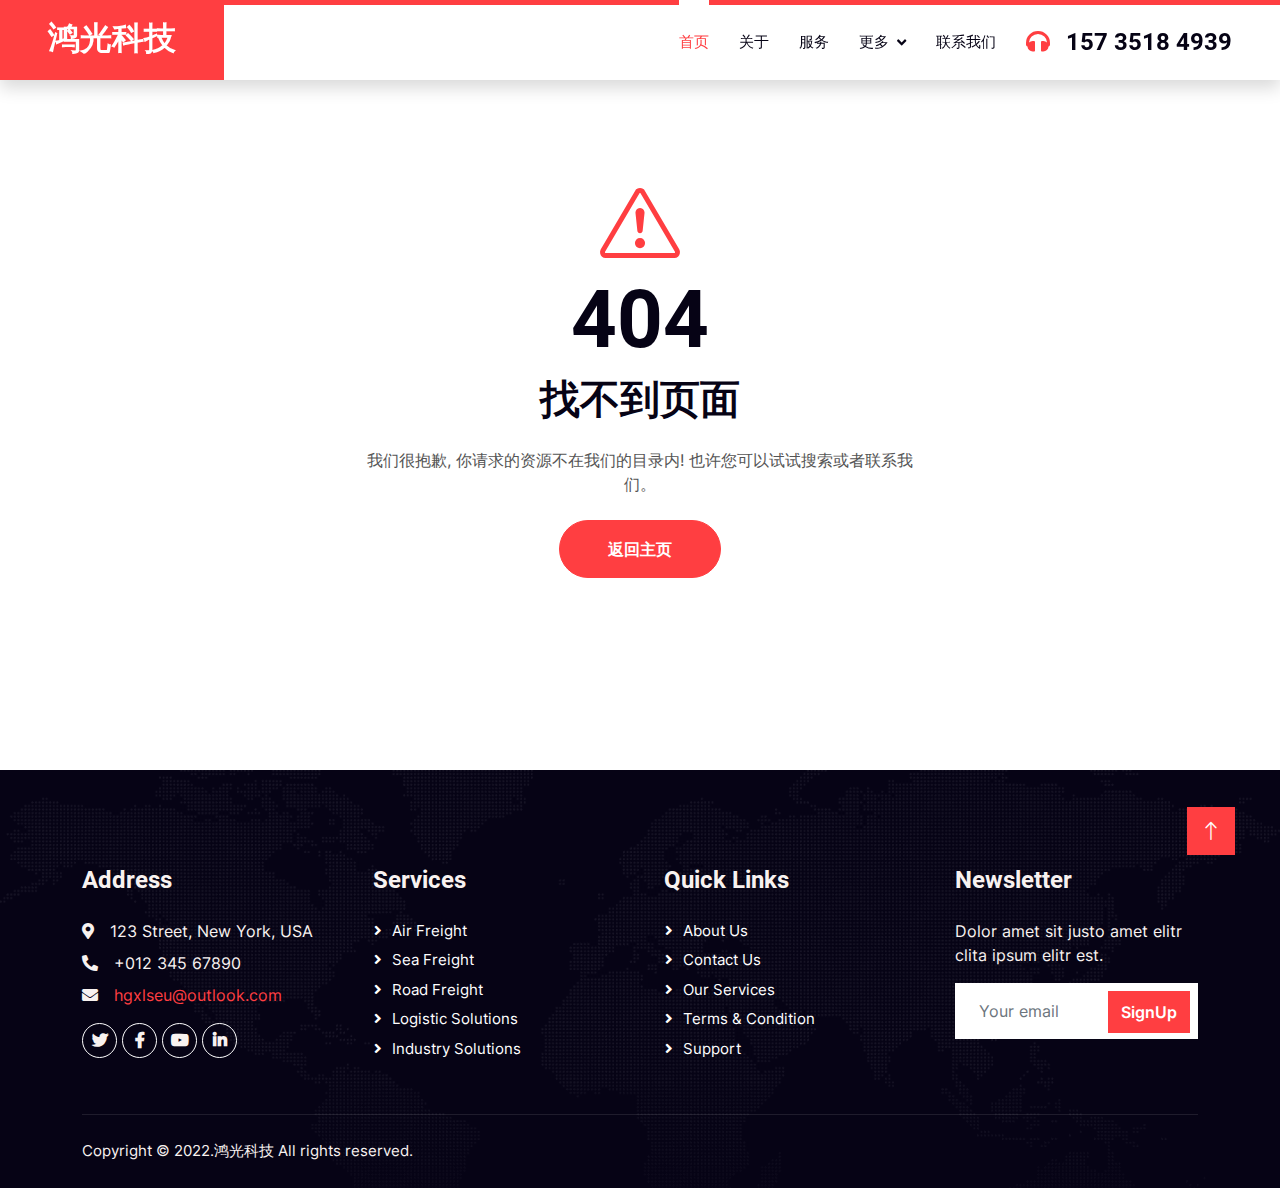
==== commit e8958015: "20220403" ====
--- a/index.html
+++ b/index.html
@@ -1 +1 @@
-<!doctype html><html lang=""><head><meta charset="utf-8"><meta http-equiv="X-UA-Compatible" content="IE=edge"><meta name="viewport" content="width=device-width,initial-scale=1"><link rel="icon" href="favicon.ico"><link rel="preconnect" href="https://fonts.googleapis.com/"><link rel="preconnect" href="https://fonts.gstatic.com/" crossorigin=""><link href="css/css2.css" rel="stylesheet"><link href="css/all.min.css" rel="stylesheet"><link href="css/bootstrap-icons.css" rel="stylesheet"><link href="css/animate.min.css" rel="stylesheet"><link href="css/owl.carousel.min.css" rel="stylesheet"><link href="css/bootstrap.min.css" rel="stylesheet"><link href="css/style.css" rel="stylesheet"><title>鸿光科技</title><script defer="defer" type="module" src="static/js/chunk-vendors.js"></script><script defer="defer" type="module" src="static/js/app.js"></script><link href="static/css/chunk-vendors.css" rel="stylesheet"><script defer="defer" src="static/js/chunk-vendors-legacy.js" nomodule></script><script defer="defer" src="static/js/app-legacy.js" nomodule></script></head><body><noscript><strong>We're sorry but gitpage doesn't work properly without JavaScript enabled. Please enable it to continue.</strong></noscript><div id="app"></div><a href="#" class="btn btn-lg btn-primary btn-lg-square rounded-0 back-to-top"><i class="bi bi-arrow-up"></i></a><script data-cfasync="false" src="js/email-decode.min.js"></script><script src="js/jquery-3.4.1.min.js" type="e0a8b56a6e72ae1400cdf71e-text/javascript"></script><script src="js/bootstrap.bundle.min.js" type="e0a8b56a6e72ae1400cdf71e-text/javascript"></script><script src="js/wow.min.js" type="e0a8b56a6e72ae1400cdf71e-text/javascript"></script><script src="js/easing.min.js" type="e0a8b56a6e72ae1400cdf71e-text/javascript"></script><script src="js/waypoints.min.js" type="e0a8b56a6e72ae1400cdf71e-text/javascript"></script><script src="js/counterup.min.js" type="e0a8b56a6e72ae1400cdf71e-text/javascript"></script><script src="js/owl.carousel.min.js" type="e0a8b56a6e72ae1400cdf71e-text/javascript"></script><script src="js/main.js" type="e0a8b56a6e72ae1400cdf71e-text/javascript"></script><script src="js/rocket-loader.min.js" data-cf-settings="e0a8b56a6e72ae1400cdf71e-|49" defer=""></script></body></html>+<!doctype html><html lang=""><head><meta charset="utf-8"><meta http-equiv="X-UA-Compatible" content="IE=edge"><meta name="viewport" content="width=device-width,initial-scale=1"><link rel="icon" href="/favicon.ico"><link rel="preconnect" href="https://fonts.googleapis.com/"><link rel="preconnect" href="https://fonts.gstatic.com/" crossorigin=""><link href="css/css2.css" rel="stylesheet"><link href="css/all.min.css" rel="stylesheet"><link href="css/bootstrap-icons.css" rel="stylesheet"><link href="css/animate.min.css" rel="stylesheet"><link href="css/owl.carousel.min.css" rel="stylesheet"><link href="css/bootstrap.min.css" rel="stylesheet"><link href="css/style.css" rel="stylesheet"><title>鸿光科技</title><script defer="defer" type="module" src="/static/js/chunk-vendors.js"></script><script defer="defer" type="module" src="/static/js/app.js"></script><link href="/static/css/chunk-vendors.css" rel="stylesheet"><script defer="defer" src="/static/js/chunk-vendors-legacy.js" nomodule></script><script defer="defer" src="/static/js/app-legacy.js" nomodule></script></head><body><noscript><strong>We're sorry but gitpage doesn't work properly without JavaScript enabled. Please enable it to continue.</strong></noscript><div id="app"></div><a href="#" class="btn btn-lg btn-primary btn-lg-square rounded-0 back-to-top"><i class="bi bi-arrow-up"></i></a><script data-cfasync="false" src="js/email-decode.min.js"></script><script src="js/jquery-3.4.1.min.js" type="e0a8b56a6e72ae1400cdf71e-text/javascript"></script><script src="js/bootstrap.bundle.min.js" type="e0a8b56a6e72ae1400cdf71e-text/javascript"></script><script src="js/wow.min.js" type="e0a8b56a6e72ae1400cdf71e-text/javascript"></script><script src="js/easing.min.js" type="e0a8b56a6e72ae1400cdf71e-text/javascript"></script><script src="js/waypoints.min.js" type="e0a8b56a6e72ae1400cdf71e-text/javascript"></script><script src="js/counterup.min.js" type="e0a8b56a6e72ae1400cdf71e-text/javascript"></script><script src="js/owl.carousel.min.js" type="e0a8b56a6e72ae1400cdf71e-text/javascript"></script><script src="js/main.js" type="e0a8b56a6e72ae1400cdf71e-text/javascript"></script><script src="js/rocket-loader.min.js" data-cf-settings="e0a8b56a6e72ae1400cdf71e-|49" defer=""></script></body></html>--- a/static/css/chunk-vendors.css
+++ b/static/css/chunk-vendors.css
@@ -1 +1 @@
-.el-pagination--small .arrow.disabled,.el-table .el-table__cell.is-hidden>*,.el-table .hidden-columns,.el-table--hidden{visibility:hidden}.el-dropdown .el-dropdown-selfdefine:focus:active,.el-dropdown .el-dropdown-selfdefine:focus:not(.focusing),.el-message__closeBtn:focus,.el-message__content:focus,.el-popover:focus,.el-popover:focus:active,.el-popover__reference:focus:hover,.el-popover__reference:focus:not(.focusing),.el-rate:active,.el-rate:focus,.el-tooltip:focus:hover,.el-tooltip:focus:not(.focusing),.el-upload-list__item.is-success:active,.el-upload-list__item.is-success:not(.focusing):focus{outline-width:0}.el-input__suffix,.el-tree.is-dragging .el-tree-node__content *{pointer-events:none}@font-face{font-family:element-icons;src:url(../../static/fonts/element-icons.woff) format("woff"),url(../../static/fonts/element-icons.ttf) format("truetype");font-weight:400;font-display:"auto";font-style:normal}[class*=" el-icon-"],[class^=el-icon-]{font-family:element-icons!important;speak:none;font-style:normal;font-weight:400;font-variant:normal;text-transform:none;line-height:1;vertical-align:baseline;display:inline-block;-webkit-font-smoothing:antialiased;-moz-osx-font-smoothing:grayscale}.el-icon-ice-cream-round:before{content:"\e6a0"}.el-icon-ice-cream-square:before{content:"\e6a3"}.el-icon-lollipop:before{content:"\e6a4"}.el-icon-potato-strips:before{content:"\e6a5"}.el-icon-milk-tea:before{content:"\e6a6"}.el-icon-ice-drink:before{content:"\e6a7"}.el-icon-ice-tea:before{content:"\e6a9"}.el-icon-coffee:before{content:"\e6aa"}.el-icon-orange:before{content:"\e6ab"}.el-icon-pear:before{content:"\e6ac"}.el-icon-apple:before{content:"\e6ad"}.el-icon-cherry:before{content:"\e6ae"}.el-icon-watermelon:before{content:"\e6af"}.el-icon-grape:before{content:"\e6b0"}.el-icon-refrigerator:before{content:"\e6b1"}.el-icon-goblet-square-full:before{content:"\e6b2"}.el-icon-goblet-square:before{content:"\e6b3"}.el-icon-goblet-full:before{content:"\e6b4"}.el-icon-goblet:before{content:"\e6b5"}.el-icon-cold-drink:before{content:"\e6b6"}.el-icon-coffee-cup:before{content:"\e6b8"}.el-icon-water-cup:before{content:"\e6b9"}.el-icon-hot-water:before{content:"\e6ba"}.el-icon-ice-cream:before{content:"\e6bb"}.el-icon-dessert:before{content:"\e6bc"}.el-icon-sugar:before{content:"\e6bd"}.el-icon-tableware:before{content:"\e6be"}.el-icon-burger:before{content:"\e6bf"}.el-icon-knife-fork:before{content:"\e6c1"}.el-icon-fork-spoon:before{content:"\e6c2"}.el-icon-chicken:before{content:"\e6c3"}.el-icon-food:before{content:"\e6c4"}.el-icon-dish-1:before{content:"\e6c5"}.el-icon-dish:before{content:"\e6c6"}.el-icon-moon-night:before{content:"\e6ee"}.el-icon-moon:before{content:"\e6f0"}.el-icon-cloudy-and-sunny:before{content:"\e6f1"}.el-icon-partly-cloudy:before{content:"\e6f2"}.el-icon-cloudy:before{content:"\e6f3"}.el-icon-sunny:before{content:"\e6f6"}.el-icon-sunset:before{content:"\e6f7"}.el-icon-sunrise-1:before{content:"\e6f8"}.el-icon-sunrise:before{content:"\e6f9"}.el-icon-heavy-rain:before{content:"\e6fa"}.el-icon-lightning:before{content:"\e6fb"}.el-icon-light-rain:before{content:"\e6fc"}.el-icon-wind-power:before{content:"\e6fd"}.el-icon-baseball:before{content:"\e712"}.el-icon-soccer:before{content:"\e713"}.el-icon-football:before{content:"\e715"}.el-icon-basketball:before{content:"\e716"}.el-icon-ship:before{content:"\e73f"}.el-icon-truck:before{content:"\e740"}.el-icon-bicycle:before{content:"\e741"}.el-icon-mobile-phone:before{content:"\e6d3"}.el-icon-service:before{content:"\e6d4"}.el-icon-key:before{content:"\e6e2"}.el-icon-unlock:before{content:"\e6e4"}.el-icon-lock:before{content:"\e6e5"}.el-icon-watch:before{content:"\e6fe"}.el-icon-watch-1:before{content:"\e6ff"}.el-icon-timer:before{content:"\e702"}.el-icon-alarm-clock:before{content:"\e703"}.el-icon-map-location:before{content:"\e704"}.el-icon-delete-location:before{content:"\e705"}.el-icon-add-location:before{content:"\e706"}.el-icon-location-information:before{content:"\e707"}.el-icon-location-outline:before{content:"\e708"}.el-icon-location:before{content:"\e79e"}.el-icon-place:before{content:"\e709"}.el-icon-discover:before{content:"\e70a"}.el-icon-first-aid-kit:before{content:"\e70b"}.el-icon-trophy-1:before{content:"\e70c"}.el-icon-trophy:before{content:"\e70d"}.el-icon-medal:before{content:"\e70e"}.el-icon-medal-1:before{content:"\e70f"}.el-icon-stopwatch:before{content:"\e710"}.el-icon-mic:before{content:"\e711"}.el-icon-copy-document:before{content:"\e718"}.el-icon-full-screen:before{content:"\e719"}.el-icon-switch-button:before{content:"\e71b"}.el-icon-aim:before{content:"\e71c"}.el-icon-crop:before{content:"\e71d"}.el-icon-odometer:before{content:"\e71e"}.el-icon-time:before{content:"\e71f"}.el-icon-bangzhu:before{content:"\e724"}.el-icon-close-notification:before{content:"\e726"}.el-icon-microphone:before{content:"\e727"}.el-icon-turn-off-microphone:before{content:"\e728"}.el-icon-position:before{content:"\e729"}.el-icon-postcard:before{content:"\e72a"}.el-icon-message:before{content:"\e72b"}.el-icon-chat-line-square:before{content:"\e72d"}.el-icon-chat-dot-square:before{content:"\e72e"}.el-icon-chat-dot-round:before{content:"\e72f"}.el-icon-chat-square:before{content:"\e730"}.el-icon-chat-line-round:before{content:"\e731"}.el-icon-chat-round:before{content:"\e732"}.el-icon-set-up:before{content:"\e733"}.el-icon-turn-off:before{content:"\e734"}.el-icon-open:before{content:"\e735"}.el-icon-connection:before{content:"\e736"}.el-icon-link:before{content:"\e737"}.el-icon-cpu:before{content:"\e738"}.el-icon-thumb:before{content:"\e739"}.el-icon-female:before{content:"\e73a"}.el-icon-male:before{content:"\e73b"}.el-icon-guide:before{content:"\e73c"}.el-icon-news:before{content:"\e73e"}.el-icon-price-tag:before{content:"\e744"}.el-icon-discount:before{content:"\e745"}.el-icon-wallet:before{content:"\e747"}.el-icon-coin:before{content:"\e748"}.el-icon-money:before{content:"\e749"}.el-icon-bank-card:before{content:"\e74a"}.el-icon-box:before{content:"\e74b"}.el-icon-present:before{content:"\e74c"}.el-icon-sell:before{content:"\e6d5"}.el-icon-sold-out:before{content:"\e6d6"}.el-icon-shopping-bag-2:before{content:"\e74d"}.el-icon-shopping-bag-1:before{content:"\e74e"}.el-icon-shopping-cart-2:before{content:"\e74f"}.el-icon-shopping-cart-1:before{content:"\e750"}.el-icon-shopping-cart-full:before{content:"\e751"}.el-icon-smoking:before{content:"\e752"}.el-icon-no-smoking:before{content:"\e753"}.el-icon-house:before{content:"\e754"}.el-icon-table-lamp:before{content:"\e755"}.el-icon-school:before{content:"\e756"}.el-icon-office-building:before{content:"\e757"}.el-icon-toilet-paper:before{content:"\e758"}.el-icon-notebook-2:before{content:"\e759"}.el-icon-notebook-1:before{content:"\e75a"}.el-icon-files:before{content:"\e75b"}.el-icon-collection:before{content:"\e75c"}.el-icon-receiving:before{content:"\e75d"}.el-icon-suitcase-1:before{content:"\e760"}.el-icon-suitcase:before{content:"\e761"}.el-icon-film:before{content:"\e763"}.el-icon-collection-tag:before{content:"\e765"}.el-icon-data-analysis:before{content:"\e766"}.el-icon-pie-chart:before{content:"\e767"}.el-icon-data-board:before{content:"\e768"}.el-icon-data-line:before{content:"\e76d"}.el-icon-reading:before{content:"\e769"}.el-icon-magic-stick:before{content:"\e76a"}.el-icon-coordinate:before{content:"\e76b"}.el-icon-mouse:before{content:"\e76c"}.el-icon-brush:before{content:"\e76e"}.el-icon-headset:before{content:"\e76f"}.el-icon-umbrella:before{content:"\e770"}.el-icon-scissors:before{content:"\e771"}.el-icon-mobile:before{content:"\e773"}.el-icon-attract:before{content:"\e774"}.el-icon-monitor:before{content:"\e775"}.el-icon-search:before{content:"\e778"}.el-icon-takeaway-box:before{content:"\e77a"}.el-icon-paperclip:before{content:"\e77d"}.el-icon-printer:before{content:"\e77e"}.el-icon-document-add:before{content:"\e782"}.el-icon-document:before{content:"\e785"}.el-icon-document-checked:before{content:"\e786"}.el-icon-document-copy:before{content:"\e787"}.el-icon-document-delete:before{content:"\e788"}.el-icon-document-remove:before{content:"\e789"}.el-icon-tickets:before{content:"\e78b"}.el-icon-folder-checked:before{content:"\e77f"}.el-icon-folder-delete:before{content:"\e780"}.el-icon-folder-remove:before{content:"\e781"}.el-icon-folder-add:before{content:"\e783"}.el-icon-folder-opened:before{content:"\e784"}.el-icon-folder:before{content:"\e78a"}.el-icon-edit-outline:before{content:"\e764"}.el-icon-edit:before{content:"\e78c"}.el-icon-date:before{content:"\e78e"}.el-icon-c-scale-to-original:before{content:"\e7c6"}.el-icon-view:before{content:"\e6ce"}.el-icon-loading:before{content:"\e6cf"}.el-icon-rank:before{content:"\e6d1"}.el-icon-sort-down:before{content:"\e7c4"}.el-icon-sort-up:before{content:"\e7c5"}.el-icon-sort:before{content:"\e6d2"}.el-icon-finished:before{content:"\e6cd"}.el-icon-refresh-left:before{content:"\e6c7"}.el-icon-refresh-right:before{content:"\e6c8"}.el-icon-refresh:before{content:"\e6d0"}.el-icon-video-play:before{content:"\e7c0"}.el-icon-video-pause:before{content:"\e7c1"}.el-icon-d-arrow-right:before{content:"\e6dc"}.el-icon-d-arrow-left:before{content:"\e6dd"}.el-icon-arrow-up:before{content:"\e6e1"}.el-icon-arrow-down:before{content:"\e6df"}.el-icon-arrow-right:before{content:"\e6e0"}.el-icon-arrow-left:before{content:"\e6de"}.el-icon-top-right:before{content:"\e6e7"}.el-icon-top-left:before{content:"\e6e8"}.el-icon-top:before{content:"\e6e6"}.el-icon-bottom:before{content:"\e6eb"}.el-icon-right:before{content:"\e6e9"}.el-icon-back:before{content:"\e6ea"}.el-icon-bottom-right:before{content:"\e6ec"}.el-icon-bottom-left:before{content:"\e6ed"}.el-icon-caret-top:before{content:"\e78f"}.el-icon-caret-bottom:before{content:"\e790"}.el-icon-caret-right:before{content:"\e791"}.el-icon-caret-left:before{content:"\e792"}.el-icon-d-caret:before{content:"\e79a"}.el-icon-share:before{content:"\e793"}.el-icon-menu:before{content:"\e798"}.el-icon-s-grid:before{content:"\e7a6"}.el-icon-s-check:before{content:"\e7a7"}.el-icon-s-data:before{content:"\e7a8"}.el-icon-s-opportunity:before{content:"\e7aa"}.el-icon-s-custom:before{content:"\e7ab"}.el-icon-s-claim:before{content:"\e7ad"}.el-icon-s-finance:before{content:"\e7ae"}.el-icon-s-comment:before{content:"\e7af"}.el-icon-s-flag:before{content:"\e7b0"}.el-icon-s-marketing:before{content:"\e7b1"}.el-icon-s-shop:before{content:"\e7b4"}.el-icon-s-open:before{content:"\e7b5"}.el-icon-s-management:before{content:"\e7b6"}.el-icon-s-ticket:before{content:"\e7b7"}.el-icon-s-release:before{content:"\e7b8"}.el-icon-s-home:before{content:"\e7b9"}.el-icon-s-promotion:before{content:"\e7ba"}.el-icon-s-operation:before{content:"\e7bb"}.el-icon-s-unfold:before{content:"\e7bc"}.el-icon-s-fold:before{content:"\e7a9"}.el-icon-s-platform:before{content:"\e7bd"}.el-icon-s-order:before{content:"\e7be"}.el-icon-s-cooperation:before{content:"\e7bf"}.el-icon-bell:before{content:"\e725"}.el-icon-message-solid:before{content:"\e799"}.el-icon-video-camera:before{content:"\e772"}.el-icon-video-camera-solid:before{content:"\e796"}.el-icon-camera:before{content:"\e779"}.el-icon-camera-solid:before{content:"\e79b"}.el-icon-download:before{content:"\e77c"}.el-icon-upload2:before{content:"\e77b"}.el-icon-upload:before{content:"\e7c3"}.el-icon-picture-outline-round:before{content:"\e75f"}.el-icon-picture-outline:before{content:"\e75e"}.el-icon-picture:before{content:"\e79f"}.el-icon-close:before{content:"\e6db"}.el-icon-check:before{content:"\e6da"}.el-icon-plus:before{content:"\e6d9"}.el-icon-minus:before{content:"\e6d8"}.el-icon-help:before{content:"\e73d"}.el-icon-s-help:before{content:"\e7b3"}.el-icon-circle-close:before{content:"\e78d"}.el-icon-circle-check:before{content:"\e720"}.el-icon-circle-plus-outline:before{content:"\e723"}.el-icon-remove-outline:before{content:"\e722"}.el-icon-zoom-out:before{content:"\e776"}.el-icon-zoom-in:before{content:"\e777"}.el-icon-error:before{content:"\e79d"}.el-icon-success:before{content:"\e79c"}.el-icon-circle-plus:before{content:"\e7a0"}.el-icon-remove:before{content:"\e7a2"}.el-icon-info:before{content:"\e7a1"}.el-icon-question:before{content:"\e7a4"}.el-icon-warning-outline:before{content:"\e6c9"}.el-icon-warning:before{content:"\e7a3"}.el-icon-goods:before{content:"\e7c2"}.el-icon-s-goods:before{content:"\e7b2"}.el-icon-star-off:before{content:"\e717"}.el-icon-star-on:before{content:"\e797"}.el-icon-more-outline:before{content:"\e6cc"}.el-icon-more:before{content:"\e794"}.el-icon-phone-outline:before{content:"\e6cb"}.el-icon-phone:before{content:"\e795"}.el-icon-user:before{content:"\e6e3"}.el-icon-user-solid:before{content:"\e7a5"}.el-icon-setting:before{content:"\e6ca"}.el-icon-s-tools:before{content:"\e7ac"}.el-icon-delete:before{content:"\e6d7"}.el-icon-delete-solid:before{content:"\e7c9"}.el-icon-eleme:before{content:"\e7c7"}.el-icon-platform-eleme:before{content:"\e7ca"}.el-icon-loading{-webkit-animation:rotating 2s linear infinite;animation:rotating 2s linear infinite}.el-icon--right{margin-left:5px}.el-icon--left{margin-right:5px}@-webkit-keyframes rotating{0%{transform:rotate(0)}to{transform:rotate(1turn)}}@keyframes rotating{0%{transform:rotate(0)}to{transform:rotate(1turn)}}.el-pagination{white-space:nowrap;padding:2px 5px;color:#303133;font-weight:700}.el-pagination:after,.el-pagination:before{display:table;content:""}.el-pagination:after{clear:both}.el-pagination button,.el-pagination span:not([class*=suffix]){display:inline-block;font-size:13px;min-width:35.5px;height:28px;line-height:28px;vertical-align:top;box-sizing:border-box}.el-pagination .el-input__inner{text-align:center;-moz-appearance:textfield;line-height:normal}.el-pagination .el-input__suffix{right:0;transform:scale(.8)}.el-pagination .el-select .el-input{width:100px;margin:0 5px}.el-pagination .el-select .el-input .el-input__inner{padding-right:25px;border-radius:3px}.el-pagination button{border:none;padding:0 6px;background:0 0}.el-pagination button:focus{outline:0}.el-pagination button:hover{color:#409eff}.el-pagination button:disabled{color:#c0c4cc;background-color:#fff;cursor:not-allowed}.el-pagination .btn-next,.el-pagination .btn-prev{background:50% no-repeat #fff;background-size:16px;cursor:pointer;margin:0;color:#303133}.el-pagination .btn-next .el-icon,.el-pagination .btn-prev .el-icon{display:block;font-size:12px;font-weight:700}.el-pagination .btn-prev{padding-right:12px}.el-pagination .btn-next{padding-left:12px}.el-pagination .el-pager li.disabled{color:#c0c4cc;cursor:not-allowed}.el-pager li,.el-pager li.btn-quicknext:hover,.el-pager li.btn-quickprev:hover{cursor:pointer}.el-pagination--small .btn-next,.el-pagination--small .btn-prev,.el-pagination--small .el-pager li,.el-pagination--small .el-pager li.btn-quicknext,.el-pagination--small .el-pager li.btn-quickprev,.el-pagination--small .el-pager li:last-child{border-color:transparent;font-size:12px;line-height:22px;height:22px;min-width:22px}.el-pagination--small .more:before,.el-pagination--small li.more:before{line-height:24px}.el-pagination--small button,.el-pagination--small span:not([class*=suffix]){height:22px;line-height:22px}.el-pagination--small .el-pagination__editor,.el-pagination--small .el-pagination__editor.el-input .el-input__inner{height:22px}.el-pagination__sizes{margin:0 10px 0 0;font-weight:400;color:#606266}.el-pagination__sizes .el-input .el-input__inner{font-size:13px;padding-left:8px}.el-pagination__sizes .el-input .el-input__inner:hover{border-color:#409eff}.el-pagination__total{margin-right:10px;font-weight:400;color:#606266}.el-pagination__jump{margin-left:24px;font-weight:400;color:#606266}.el-pagination__jump .el-input__inner{padding:0 3px}.el-pagination__rightwrapper{float:right}.el-pagination__editor{line-height:18px;padding:0 2px;height:28px;text-align:center;margin:0 2px;box-sizing:border-box;border-radius:3px}.el-pager,.el-pagination.is-background .btn-next,.el-pagination.is-background .btn-prev{padding:0}.el-pagination__editor.el-input{width:50px}.el-pagination__editor.el-input .el-input__inner{height:28px}.el-pagination__editor .el-input__inner::-webkit-inner-spin-button,.el-pagination__editor .el-input__inner::-webkit-outer-spin-button{-webkit-appearance:none;margin:0}.el-pagination.is-background .btn-next,.el-pagination.is-background .btn-prev,.el-pagination.is-background .el-pager li{margin:0 5px;background-color:#f4f4f5;color:#606266;min-width:30px;border-radius:2px}.el-pagination.is-background .btn-next.disabled,.el-pagination.is-background .btn-next:disabled,.el-pagination.is-background .btn-prev.disabled,.el-pagination.is-background .btn-prev:disabled,.el-pagination.is-background .el-pager li.disabled{color:#c0c4cc}.el-pagination.is-background .el-pager li:not(.disabled):hover{color:#409eff}.el-pagination.is-background .el-pager li:not(.disabled).active{background-color:#409eff;color:#fff}.el-dialog,.el-pager li{background:#fff;-webkit-box-sizing:border-box}.el-pagination.is-background.el-pagination--small .btn-next,.el-pagination.is-background.el-pagination--small .btn-prev,.el-pagination.is-background.el-pagination--small .el-pager li{margin:0 3px;min-width:22px}.el-pager,.el-pager li{vertical-align:top;margin:0;display:inline-block}.el-pager{-webkit-user-select:none;-moz-user-select:none;-ms-user-select:none;user-select:none;list-style:none;font-size:0}.el-date-table,.el-table th.el-table__cell{-webkit-user-select:none;-moz-user-select:none}.el-pager .more:before{line-height:30px}.el-pager li{padding:0 4px;font-size:13px;min-width:35.5px;height:28px;line-height:28px;box-sizing:border-box;text-align:center}.el-menu--collapse .el-menu .el-submenu,.el-menu--popup{min-width:200px}.el-pager li.btn-quicknext,.el-pager li.btn-quickprev{line-height:28px;color:#303133}.el-pager li.btn-quicknext.disabled,.el-pager li.btn-quickprev.disabled{color:#c0c4cc}.el-pager li.active+li{border-left:0}.el-pager li:hover{color:#409eff}.el-pager li.active{color:#409eff;cursor:default}@-webkit-keyframes v-modal-in{0%{opacity:0}}@-webkit-keyframes v-modal-out{to{opacity:0}}.el-dialog{position:relative;margin:0 auto 50px;border-radius:2px;box-shadow:0 1px 3px rgba(0,0,0,.3);box-sizing:border-box;width:50%}.el-dialog.is-fullscreen{width:100%;margin-top:0;margin-bottom:0;height:100%;overflow:auto}.el-dialog__wrapper{position:fixed;top:0;right:0;bottom:0;left:0;overflow:auto;margin:0}.el-dialog__header{padding:20px 20px 10px}.el-dialog__headerbtn{position:absolute;top:20px;right:20px;padding:0;background:0 0;border:none;outline:0;cursor:pointer;font-size:16px}.el-dialog__headerbtn .el-dialog__close{color:#909399}.el-dialog__headerbtn:focus .el-dialog__close,.el-dialog__headerbtn:hover .el-dialog__close{color:#409eff}.el-dialog__title{line-height:24px;font-size:18px;color:#303133}.el-dialog__body{padding:30px 20px;color:#606266;font-size:14px;word-break:break-all}.el-dialog__footer{padding:10px 20px 20px;text-align:right;box-sizing:border-box}.el-dialog--center{text-align:center}.el-dialog--center .el-dialog__body{text-align:initial;padding:25px 25px 30px}.el-dialog--center .el-dialog__footer{text-align:inherit}.dialog-fade-enter-active{-webkit-animation:dialog-fade-in .3s;animation:dialog-fade-in .3s}.dialog-fade-leave-active{-webkit-animation:dialog-fade-out .3s;animation:dialog-fade-out .3s}@-webkit-keyframes dialog-fade-in{0%{transform:translate3d(0,-20px,0);opacity:0}to{transform:translateZ(0);opacity:1}}@keyframes dialog-fade-in{0%{transform:translate3d(0,-20px,0);opacity:0}to{transform:translateZ(0);opacity:1}}@-webkit-keyframes dialog-fade-out{0%{transform:translateZ(0);opacity:1}to{transform:translate3d(0,-20px,0);opacity:0}}@keyframes dialog-fade-out{0%{transform:translateZ(0);opacity:1}to{transform:translate3d(0,-20px,0);opacity:0}}.el-autocomplete{position:relative;display:inline-block}.el-autocomplete-suggestion{margin:5px 0;box-shadow:0 2px 12px 0 rgba(0,0,0,.1);border-radius:4px;border:1px solid #e4e7ed;box-sizing:border-box;background-color:#fff}.el-dropdown-menu,.el-menu--collapse .el-submenu .el-menu{z-index:10;-webkit-box-shadow:0 2px 12px 0 rgba(0,0,0,.1)}.el-autocomplete-suggestion__wrap{max-height:280px;padding:10px 0;box-sizing:border-box}.el-autocomplete-suggestion__list{margin:0;padding:0}.el-autocomplete-suggestion li{padding:0 20px;margin:0;line-height:34px;cursor:pointer;color:#606266;font-size:14px;list-style:none;white-space:nowrap;overflow:hidden;text-overflow:ellipsis}.el-autocomplete-suggestion li.highlighted,.el-autocomplete-suggestion li:hover{background-color:#f5f7fa}.el-autocomplete-suggestion li.divider{margin-top:6px;border-top:1px solid #000}.el-autocomplete-suggestion li.divider:last-child{margin-bottom:-6px}.el-autocomplete-suggestion.is-loading li{text-align:center;height:100px;line-height:100px;font-size:20px;color:#999}.el-autocomplete-suggestion.is-loading li:after{display:inline-block;content:"";height:100%;vertical-align:middle}.el-autocomplete-suggestion.is-loading li:hover{background-color:#fff}.el-autocomplete-suggestion.is-loading .el-icon-loading{vertical-align:middle}.el-dropdown{display:inline-block;position:relative;color:#606266;font-size:14px}.el-dropdown .el-button-group{display:block}.el-dropdown .el-button-group .el-button{float:none}.el-dropdown .el-dropdown__caret-button{padding-left:5px;padding-right:5px;position:relative;border-left:none}.el-dropdown .el-dropdown__caret-button:before{content:"";position:absolute;display:block;width:1px;top:5px;bottom:5px;left:0;background:hsla(0,0%,100%,.5)}.el-dropdown .el-dropdown__caret-button.el-button--default:before{background:rgba(220,223,230,.5)}.el-dropdown .el-dropdown__caret-button:hover:not(.is-disabled):before{top:0;bottom:0}.el-dropdown .el-dropdown__caret-button .el-dropdown__icon{padding-left:0}.el-dropdown__icon{font-size:12px;margin:0 3px}.el-dropdown [disabled]{cursor:not-allowed;color:#bbb}.el-dropdown-menu{position:absolute;top:0;left:0;padding:10px 0;margin:5px 0;background-color:#fff;border:1px solid #ebeef5;border-radius:4px;box-shadow:0 2px 12px 0 rgba(0,0,0,.1)}.el-dropdown-menu__item{list-style:none;line-height:36px;padding:0 20px;margin:0;font-size:14px;color:#606266;cursor:pointer;outline:0}.el-dropdown-menu__item:focus,.el-dropdown-menu__item:not(.is-disabled):hover{background-color:#ecf5ff;color:#66b1ff}.el-dropdown-menu__item i{margin-right:5px}.el-dropdown-menu__item--divided{position:relative;margin-top:6px;border-top:1px solid #ebeef5}.el-dropdown-menu__item--divided:before{content:"";height:6px;display:block;margin:0 -20px;background-color:#fff}.el-dropdown-menu__item.is-disabled{cursor:default;color:#bbb;pointer-events:none}.el-dropdown-menu--medium{padding:6px 0}.el-dropdown-menu--medium .el-dropdown-menu__item{line-height:30px;padding:0 17px;font-size:14px}.el-dropdown-menu--medium .el-dropdown-menu__item.el-dropdown-menu__item--divided{margin-top:6px}.el-dropdown-menu--medium .el-dropdown-menu__item.el-dropdown-menu__item--divided:before{height:6px;margin:0 -17px}.el-dropdown-menu--small{padding:6px 0}.el-dropdown-menu--small .el-dropdown-menu__item{line-height:27px;padding:0 15px;font-size:13px}.el-dropdown-menu--small .el-dropdown-menu__item.el-dropdown-menu__item--divided{margin-top:4px}.el-dropdown-menu--small .el-dropdown-menu__item.el-dropdown-menu__item--divided:before{height:4px;margin:0 -15px}.el-dropdown-menu--mini{padding:3px 0}.el-dropdown-menu--mini .el-dropdown-menu__item{line-height:24px;padding:0 10px;font-size:12px}.el-dropdown-menu--mini .el-dropdown-menu__item.el-dropdown-menu__item--divided{margin-top:3px}.el-dropdown-menu--mini .el-dropdown-menu__item.el-dropdown-menu__item--divided:before{height:3px;margin:0 -10px}.el-menu{border-right:1px solid #e6e6e6;list-style:none;position:relative;margin:0;padding-left:0}.el-menu,.el-menu--horizontal>.el-menu-item:not(.is-disabled):focus,.el-menu--horizontal>.el-menu-item:not(.is-disabled):hover,.el-menu--horizontal>.el-submenu .el-submenu__title:hover{background-color:#fff}.el-menu:after,.el-menu:before{display:table;content:""}.el-menu:after{clear:both}.el-menu.el-menu--horizontal{border-bottom:1px solid #e6e6e6}.el-menu--horizontal{border-right:none}.el-menu--horizontal>.el-menu-item{float:left;height:60px;line-height:60px;margin:0;border-bottom:2px solid transparent;color:#909399}.el-menu--horizontal>.el-menu-item a,.el-menu--horizontal>.el-menu-item a:hover{color:inherit}.el-menu--horizontal>.el-submenu{float:left}.el-menu--horizontal>.el-submenu:focus,.el-menu--horizontal>.el-submenu:hover{outline:0}.el-menu--horizontal>.el-submenu:focus .el-submenu__title,.el-menu--horizontal>.el-submenu:hover .el-submenu__title{color:#303133}.el-menu--horizontal>.el-submenu.is-active .el-submenu__title{border-bottom:2px solid #409eff;color:#303133}.el-menu--horizontal>.el-submenu .el-submenu__title{height:60px;line-height:60px;border-bottom:2px solid transparent;color:#909399}.el-menu--horizontal>.el-submenu .el-submenu__icon-arrow{position:static;vertical-align:middle;margin-left:8px;margin-top:-3px}.el-menu--horizontal .el-menu .el-menu-item,.el-menu--horizontal .el-menu .el-submenu__title{background-color:#fff;float:none;height:36px;line-height:36px;padding:0 10px;color:#909399}.el-menu--horizontal .el-menu .el-menu-item.is-active,.el-menu--horizontal .el-menu .el-submenu.is-active>.el-submenu__title{color:#303133}.el-menu--horizontal .el-menu-item:not(.is-disabled):focus,.el-menu--horizontal .el-menu-item:not(.is-disabled):hover{outline:0;color:#303133}.el-menu--horizontal>.el-menu-item.is-active{border-bottom:2px solid #409eff;color:#303133}.el-menu--collapse{width:64px}.el-menu--collapse>.el-menu-item [class^=el-icon-],.el-menu--collapse>.el-submenu>.el-submenu__title [class^=el-icon-]{margin:0;vertical-align:middle;width:24px;text-align:center}.el-menu--collapse>.el-menu-item .el-submenu__icon-arrow,.el-menu--collapse>.el-submenu>.el-submenu__title .el-submenu__icon-arrow{display:none}.el-menu--collapse>.el-menu-item span,.el-menu--collapse>.el-submenu>.el-submenu__title span{height:0;width:0;overflow:hidden;visibility:hidden;display:inline-block}.el-menu--collapse>.el-menu-item.is-active i{color:inherit}.el-menu--collapse .el-submenu{position:relative}.el-menu--collapse .el-submenu .el-menu{position:absolute;margin-left:5px;top:0;left:100%;border:1px solid #e4e7ed;border-radius:2px;box-shadow:0 2px 12px 0 rgba(0,0,0,.1)}.el-menu-item,.el-submenu__title{height:56px;line-height:56px;position:relative;-webkit-box-sizing:border-box;white-space:nowrap;list-style:none}.el-menu--collapse .el-submenu.is-opened>.el-submenu__title .el-submenu__icon-arrow{transform:none}.el-menu--popup{z-index:100;border:none;padding:5px 0;border-radius:2px;box-shadow:0 2px 12px 0 rgba(0,0,0,.1)}.el-menu--popup-bottom-start{margin-top:5px}.el-menu--popup-right-start{margin-left:5px;margin-right:5px}.el-menu-item{font-size:14px;color:#303133;padding:0 20px;cursor:pointer;transition:border-color .3s,background-color .3s,color .3s;box-sizing:border-box}.el-menu-item *{vertical-align:middle}.el-menu-item i{color:#909399}.el-menu-item:focus,.el-menu-item:hover{outline:0;background-color:#ecf5ff}.el-menu-item.is-disabled{opacity:.25;cursor:not-allowed;background:0 0!important}.el-menu-item [class^=el-icon-]{margin-right:5px;width:24px;text-align:center;font-size:18px;vertical-align:middle}.el-menu-item.is-active{color:#409eff}.el-menu-item.is-active i{color:inherit}.el-submenu{list-style:none;margin:0;padding-left:0}.el-submenu__title{font-size:14px;color:#303133;padding:0 20px;cursor:pointer;transition:border-color .3s,background-color .3s,color .3s;box-sizing:border-box}.el-submenu__title *{vertical-align:middle}.el-submenu__title i{color:#909399}.el-submenu__title:focus,.el-submenu__title:hover{outline:0;background-color:#ecf5ff}.el-submenu__title.is-disabled{opacity:.25;cursor:not-allowed;background:0 0!important}.el-submenu__title:hover{background-color:#ecf5ff}.el-submenu .el-menu{border:none}.el-submenu .el-menu-item{height:50px;line-height:50px;padding:0 45px;min-width:200px}.el-submenu__icon-arrow{position:absolute;top:50%;right:20px;margin-top:-7px;transition:transform .3s;font-size:12px}.el-submenu.is-active .el-submenu__title{border-bottom-color:#409eff}.el-submenu.is-opened>.el-submenu__title .el-submenu__icon-arrow{transform:rotate(180deg)}.el-submenu.is-disabled .el-menu-item,.el-submenu.is-disabled .el-submenu__title{opacity:.25;cursor:not-allowed;background:0 0!important}.el-submenu [class^=el-icon-]{vertical-align:middle;margin-right:5px;width:24px;text-align:center;font-size:18px}.el-menu-item-group>ul{padding:0}.el-menu-item-group__title{padding:7px 0 7px 20px;line-height:normal;font-size:12px;color:#909399}.el-radio-button__inner,.el-radio-group{display:inline-block;line-height:1;vertical-align:middle}.horizontal-collapse-transition .el-submenu__title .el-submenu__icon-arrow{transition:.2s;opacity:0}.el-radio-group{font-size:0}.el-radio-button{position:relative;display:inline-block;outline:0}.el-radio-button__inner{white-space:nowrap;background:#fff;border:1px solid #dcdfe6;font-weight:500;border-left:0;color:#606266;-webkit-appearance:none;text-align:center;box-sizing:border-box;outline:0;margin:0;position:relative;cursor:pointer;transition:all .3s cubic-bezier(.645,.045,.355,1);padding:12px 20px;font-size:14px;border-radius:0}.el-radio-button__inner.is-round{padding:12px 20px}.el-radio-button__inner:hover{color:#409eff}.el-radio-button__inner [class*=el-icon-]{line-height:.9}.el-radio-button__inner [class*=el-icon-]+span{margin-left:5px}.el-radio-button:first-child .el-radio-button__inner{border-left:1px solid #dcdfe6;border-radius:4px 0 0 4px;box-shadow:none!important}.el-radio-button__orig-radio{opacity:0;outline:0;position:absolute;z-index:-1}.el-radio-button__orig-radio:checked+.el-radio-button__inner{color:#fff;background-color:#409eff;border-color:#409eff;box-shadow:-1px 0 0 0 #409eff}.el-radio-button__orig-radio:disabled+.el-radio-button__inner{color:#c0c4cc;cursor:not-allowed;background-image:none;background-color:#fff;border-color:#ebeef5;box-shadow:none}.el-radio-button__orig-radio:disabled:checked+.el-radio-button__inner{background-color:#f2f6fc}.el-radio-button:last-child .el-radio-button__inner{border-radius:0 4px 4px 0}.el-popover,.el-radio-button:first-child:last-child .el-radio-button__inner{border-radius:4px}.el-radio-button--medium .el-radio-button__inner{padding:10px 20px;font-size:14px;border-radius:0}.el-radio-button--medium .el-radio-button__inner.is-round{padding:10px 20px}.el-radio-button--small .el-radio-button__inner{padding:9px 15px;font-size:12px;border-radius:0}.el-radio-button--small .el-radio-button__inner.is-round{padding:9px 15px}.el-radio-button--mini .el-radio-button__inner{padding:7px 15px;font-size:12px;border-radius:0}.el-radio-button--mini .el-radio-button__inner.is-round{padding:7px 15px}.el-radio-button:focus:not(.is-focus):not(:active):not(.is-disabled){box-shadow:0 0 2px 2px #409eff}.el-switch{display:inline-flex;align-items:center;position:relative;font-size:14px;line-height:20px;height:20px;vertical-align:middle}.el-switch__core,.el-switch__label{display:inline-block;cursor:pointer}.el-switch.is-disabled .el-switch__core,.el-switch.is-disabled .el-switch__label{cursor:not-allowed}.el-switch__label{transition:.2s;height:20px;font-size:14px;font-weight:500;vertical-align:middle;color:#303133}.el-switch__label.is-active{color:#409eff}.el-switch__label--left{margin-right:10px}.el-switch__label--right{margin-left:10px}.el-switch__label *{line-height:1;font-size:14px;display:inline-block}.el-switch__input{position:absolute;width:0;height:0;opacity:0;margin:0}.el-switch__core{margin:0;position:relative;width:40px;height:20px;border:1px solid #dcdfe6;outline:0;border-radius:10px;box-sizing:border-box;background:#dcdfe6;transition:border-color .3s,background-color .3s;vertical-align:middle}.el-switch__core:after{content:"";position:absolute;top:1px;left:1px;border-radius:100%;transition:all .3s;width:16px;height:16px;background-color:#fff}.el-switch.is-checked .el-switch__core{border-color:#409eff;background-color:#409eff}.el-switch.is-checked .el-switch__core:after{left:100%;margin-left:-17px}.el-switch.is-disabled{opacity:.6}.el-switch--wide .el-switch__label.el-switch__label--left span{left:10px}.el-switch--wide .el-switch__label.el-switch__label--right span{right:10px}.el-switch .label-fade-enter,.el-switch .label-fade-leave-active{opacity:0}.el-select-dropdown{position:absolute;z-index:1001;border:1px solid #e4e7ed;border-radius:4px;background-color:#fff;box-shadow:0 2px 12px 0 rgba(0,0,0,.1);box-sizing:border-box;margin:5px 0}.el-select-dropdown.is-multiple .el-select-dropdown__item{padding-right:40px}.el-select-dropdown.is-multiple .el-select-dropdown__item.selected{color:#409eff;background-color:#fff}.el-select-dropdown.is-multiple .el-select-dropdown__item.selected.hover{background-color:#f5f7fa}.el-select-dropdown.is-multiple .el-select-dropdown__item.selected:after{position:absolute;right:20px;font-family:element-icons;content:"\e6da";font-size:12px;font-weight:700;-webkit-font-smoothing:antialiased;-moz-osx-font-smoothing:grayscale}.el-select-dropdown .el-scrollbar.is-empty .el-select-dropdown__list{padding:0}.el-select-dropdown__empty{padding:10px 0;margin:0;text-align:center;color:#999;font-size:14px}.el-select-dropdown__wrap{max-height:274px}.el-select-dropdown__list{list-style:none;padding:6px 0;margin:0;box-sizing:border-box}.el-select-dropdown__item{font-size:14px;padding:0 20px;position:relative;white-space:nowrap;overflow:hidden;text-overflow:ellipsis;color:#606266;height:34px;line-height:34px;box-sizing:border-box;cursor:pointer}.el-select-dropdown__item.is-disabled{color:#c0c4cc;cursor:not-allowed}.el-select-dropdown__item.is-disabled:hover{background-color:#fff}.el-select-dropdown__item.hover,.el-select-dropdown__item:hover{background-color:#f5f7fa}.el-select-dropdown__item.selected{color:#409eff;font-weight:700}.el-select-group{margin:0;padding:0}.el-select-group__wrap{position:relative;list-style:none;margin:0;padding:0}.el-select-group__wrap:not(:last-of-type){padding-bottom:24px}.el-select-group__wrap:not(:last-of-type):after{content:"";position:absolute;display:block;left:20px;right:20px;bottom:12px;height:1px;background:#e4e7ed}.el-select-group__title{padding-left:20px;font-size:12px;color:#909399;line-height:30px}.el-select-group .el-select-dropdown__item{padding-left:20px}.el-select{display:inline-block;position:relative}.el-select .el-select__tags>span{display:contents}.el-select:hover .el-input__inner{border-color:#c0c4cc}.el-select .el-input__inner{cursor:pointer;padding-right:35px}.el-select .el-input__inner:focus{border-color:#409eff}.el-select .el-input .el-select__caret{color:#c0c4cc;font-size:14px;transition:transform .3s;transform:rotate(180deg);cursor:pointer}.el-select .el-input .el-select__caret.is-reverse{transform:rotate(0)}.el-select .el-input .el-select__caret.is-show-close{font-size:14px;text-align:center;transform:rotate(180deg);border-radius:100%;color:#c0c4cc;transition:color .2s cubic-bezier(.645,.045,.355,1)}.el-select .el-input .el-select__caret.is-show-close:hover{color:#909399}.el-select .el-input.is-disabled .el-input__inner{cursor:not-allowed}.el-select .el-input.is-disabled .el-input__inner:hover{border-color:#e4e7ed}.el-select .el-input.is-focus .el-input__inner{border-color:#409eff}.el-select>.el-input{display:block}.el-select__input{border:none;outline:0;padding:0;margin-left:15px;color:#666;font-size:14px;-webkit-appearance:none;-moz-appearance:none;appearance:none;height:28px;background-color:transparent}.el-select__input.is-mini{height:14px}.el-select__close{cursor:pointer;position:absolute;top:8px;z-index:1000;right:25px;color:#c0c4cc;line-height:18px;font-size:14px}.el-select__close:hover{color:#909399}.el-select__tags{position:absolute;line-height:normal;white-space:normal;z-index:1;top:50%;transform:translateY(-50%);display:flex;align-items:center;flex-wrap:wrap}.el-select__tags-text{overflow:hidden;text-overflow:ellipsis}.el-select .el-tag{box-sizing:border-box;border-color:transparent;margin:2px 0 2px 6px;background-color:#f0f2f5;display:flex;max-width:100%;align-items:center}.el-select .el-tag__close.el-icon-close{background-color:#c0c4cc;top:0;color:#fff;flex-shrink:0}.el-select .el-tag__close.el-icon-close:hover{background-color:#909399}.el-table,.el-table__expanded-cell{background-color:#fff}.el-select .el-tag__close.el-icon-close:before{display:block;transform:translateY(.5px)}.el-table{position:relative;overflow:hidden;box-sizing:border-box;flex:1;width:100%;max-width:100%;font-size:14px;color:#606266}.el-table--mini,.el-table--small,.el-table__expand-icon{font-size:12px}.el-table__empty-block{min-height:60px;text-align:center;width:100%;display:flex;justify-content:center;align-items:center}.el-table__empty-text{line-height:60px;width:50%;color:#909399}.el-table__expand-column .cell{padding:0;text-align:center}.el-table__expand-icon{position:relative;cursor:pointer;color:#666;transition:transform .2s ease-in-out;height:20px}.el-table__expand-icon--expanded{transform:rotate(90deg)}.el-table__expand-icon>.el-icon{position:absolute;left:50%;top:50%;margin-left:-5px;margin-top:-5px}.el-table__expanded-cell[class*=cell]{padding:20px 50px}.el-table__expanded-cell:hover{background-color:transparent!important}.el-table__placeholder{display:inline-block;width:20px}.el-table__append-wrapper{overflow:hidden}.el-table--fit{border-right:0;border-bottom:0}.el-table--fit .el-table__cell.gutter{border-right-width:1px}.el-table--scrollable-x .el-table__body-wrapper{overflow-x:auto}.el-table--scrollable-y .el-table__body-wrapper{overflow-y:auto}.el-table thead{color:#909399;font-weight:500}.el-table thead.is-group th.el-table__cell{background:#f5f7fa}.el-table .el-table__cell{padding:12px 0;min-width:0;box-sizing:border-box;text-overflow:ellipsis;vertical-align:middle;position:relative;text-align:left}.el-table .el-table__cell.is-center{text-align:center}.el-table .el-table__cell.is-right{text-align:right}.el-table .el-table__cell.gutter{width:15px;border-right-width:0;border-bottom-width:0;padding:0}.el-table--medium .el-table__cell{padding:10px 0}.el-table--small .el-table__cell{padding:8px 0}.el-table--mini .el-table__cell{padding:6px 0}.el-table .cell,.el-table--border .el-table__cell:first-child .cell{padding-left:10px}.el-table tr{background-color:#fff}.el-table tr input[type=checkbox]{margin:0}.el-table td.el-table__cell,.el-table th.el-table__cell.is-leaf{border-bottom:1px solid #ebeef5}.el-table th.el-table__cell.is-sortable{cursor:pointer}.el-table th.el-table__cell{overflow:hidden;-ms-user-select:none;-webkit-user-select:none;-moz-user-select:none;user-select:none;background-color:#fff}.el-table th.el-table__cell>.cell{display:inline-block;box-sizing:border-box;position:relative;vertical-align:middle;padding-left:10px;padding-right:10px;width:100%}.el-table th.el-table__cell>.cell.highlight{color:#409eff}.el-table th.el-table__cell.required>div:before{display:inline-block;content:"";width:8px;height:8px;border-radius:50%;background:#ff4d51;margin-right:5px;vertical-align:middle}.el-table td.el-table__cell div{box-sizing:border-box}.el-table td.el-table__cell.gutter{width:0}.el-table .cell{box-sizing:border-box;overflow:hidden;text-overflow:ellipsis;white-space:normal;word-break:break-all;line-height:23px;padding-right:10px}.el-table .cell.el-tooltip{white-space:nowrap;min-width:50px}.el-table--border,.el-table--group{border:1px solid #ebeef5}.el-table--border:after,.el-table--group:after,.el-table:before{content:"";position:absolute;background-color:#ebeef5;z-index:1}.el-table--border:after,.el-table--group:after{top:0;right:0;width:1px;height:100%}.el-table:before{left:0;bottom:0;width:100%;height:1px}.el-table--border{border-right:none;border-bottom:none}.el-table--border.el-loading-parent--relative{border-color:transparent}.el-table--border .el-table__cell,.el-table__body-wrapper .el-table--border.is-scrolling-left~.el-table__fixed{border-right:1px solid #ebeef5}.el-table--border th.el-table__cell.gutter:last-of-type{border-bottom:1px solid #ebeef5;border-bottom-width:1px}.el-table--border th.el-table__cell,.el-table__fixed-right-patch{border-bottom:1px solid #ebeef5}.el-table__fixed,.el-table__fixed-right{position:absolute;top:0;left:0;overflow-x:hidden;overflow-y:hidden;box-shadow:0 0 10px rgba(0,0,0,.12)}.el-table__fixed-right:before,.el-table__fixed:before{content:"";position:absolute;left:0;bottom:0;width:100%;height:1px;background-color:#ebeef5;z-index:4}.el-table__fixed-right-patch{position:absolute;top:-1px;right:0;background-color:#fff}.el-table__fixed-right{top:0;left:auto;right:0}.el-table__fixed-right .el-table__fixed-body-wrapper,.el-table__fixed-right .el-table__fixed-footer-wrapper,.el-table__fixed-right .el-table__fixed-header-wrapper{left:auto;right:0}.el-table__fixed-header-wrapper{position:absolute;left:0;top:0;z-index:3}.el-table__fixed-footer-wrapper{position:absolute;left:0;bottom:0;z-index:3}.el-table__fixed-footer-wrapper tbody td.el-table__cell{border-top:1px solid #ebeef5;background-color:#f5f7fa;color:#606266}.el-table__fixed-body-wrapper{position:absolute;left:0;top:37px;overflow:hidden;z-index:3}.el-table__body-wrapper,.el-table__footer-wrapper,.el-table__header-wrapper{width:100%}.el-table__footer-wrapper{margin-top:-1px}.el-table__footer-wrapper td.el-table__cell{border-top:1px solid #ebeef5}.el-table__body,.el-table__footer,.el-table__header{table-layout:fixed;border-collapse:separate}.el-table__footer-wrapper,.el-table__header-wrapper{overflow:hidden}.el-table__footer-wrapper tbody td.el-table__cell,.el-table__header-wrapper tbody td.el-table__cell{background-color:#f5f7fa;color:#606266}.el-table__body-wrapper{overflow:hidden;position:relative}.el-table__body-wrapper.is-scrolling-left~.el-table__fixed,.el-table__body-wrapper.is-scrolling-none~.el-table__fixed,.el-table__body-wrapper.is-scrolling-none~.el-table__fixed-right,.el-table__body-wrapper.is-scrolling-right~.el-table__fixed-right{box-shadow:none}.el-picker-panel,.el-table-filter{-webkit-box-shadow:0 2px 12px 0 rgba(0,0,0,.1)}.el-table__body-wrapper .el-table--border.is-scrolling-right~.el-table__fixed-right{border-left:1px solid #ebeef5}.el-table .caret-wrapper{display:inline-flex;flex-direction:column;align-items:center;height:34px;width:24px;vertical-align:middle;cursor:pointer;overflow:initial;position:relative}.el-table .sort-caret{width:0;height:0;border:5px solid transparent;position:absolute;left:7px}.el-table .sort-caret.ascending{border-bottom-color:#c0c4cc;top:5px}.el-table .sort-caret.descending{border-top-color:#c0c4cc;bottom:7px}.el-table .ascending .sort-caret.ascending{border-bottom-color:#409eff}.el-table .descending .sort-caret.descending{border-top-color:#409eff}.el-table .hidden-columns{position:absolute;z-index:-1}.el-table--striped .el-table__body tr.el-table__row--striped td.el-table__cell{background:#fafafa}.el-table--striped .el-table__body tr.el-table__row--striped.current-row td.el-table__cell{background-color:#ecf5ff}.el-table__body tr.hover-row.current-row>td.el-table__cell,.el-table__body tr.hover-row.el-table__row--striped.current-row>td.el-table__cell,.el-table__body tr.hover-row.el-table__row--striped>td.el-table__cell,.el-table__body tr.hover-row>td.el-table__cell{background-color:#f5f7fa}.el-table__body tr.current-row>td.el-table__cell{background-color:#ecf5ff}.el-table__column-resize-proxy{position:absolute;left:200px;top:0;bottom:0;width:0;border-left:1px solid #ebeef5;z-index:10}.el-table__column-filter-trigger{display:inline-block;line-height:34px;cursor:pointer}.el-table__column-filter-trigger i{color:#909399;font-size:12px;transform:scale(.75)}.el-table--enable-row-transition .el-table__body td.el-table__cell{transition:background-color .25s ease}.el-table--enable-row-hover .el-table__body tr:hover>td.el-table__cell{background-color:#f5f7fa}.el-table--fluid-height .el-table__fixed,.el-table--fluid-height .el-table__fixed-right{bottom:0;overflow:hidden}.el-table [class*=el-table__row--level] .el-table__expand-icon{display:inline-block;width:20px;line-height:20px;height:20px;text-align:center;margin-right:3px}.el-table-column--selection .cell{padding-left:14px;padding-right:14px}.el-table-filter{border:1px solid #ebeef5;border-radius:2px;background-color:#fff;box-shadow:0 2px 12px 0 rgba(0,0,0,.1);box-sizing:border-box;margin:2px 0}.el-date-table td,.el-date-table td div{height:30px;-webkit-box-sizing:border-box}.el-table-filter__list{padding:5px 0;margin:0;list-style:none;min-width:100px}.el-table-filter__list-item{line-height:36px;padding:0 10px;cursor:pointer;font-size:14px}.el-table-filter__list-item:hover{background-color:#ecf5ff;color:#66b1ff}.el-table-filter__list-item.is-active{background-color:#409eff;color:#fff}.el-table-filter__content{min-width:100px}.el-table-filter__bottom{border-top:1px solid #ebeef5;padding:8px}.el-table-filter__bottom button{background:0 0;border:none;color:#606266;cursor:pointer;font-size:13px;padding:0 3px}.el-date-table td.in-range div,.el-date-table td.in-range div:hover,.el-date-table.is-week-mode .el-date-table__row.current div,.el-date-table.is-week-mode .el-date-table__row:hover div{background-color:#f2f6fc}.el-table-filter__bottom button:hover{color:#409eff}.el-table-filter__bottom button:focus{outline:0}.el-table-filter__bottom button.is-disabled{color:#c0c4cc;cursor:not-allowed}.el-table-filter__wrap{max-height:280px}.el-table-filter__checkbox-group{padding:10px}.el-table-filter__checkbox-group label.el-checkbox{display:block;margin-right:5px;margin-bottom:8px;margin-left:5px}.el-table-filter__checkbox-group .el-checkbox:last-child{margin-bottom:0}.el-date-table{font-size:12px;-ms-user-select:none;-webkit-user-select:none;-moz-user-select:none;user-select:none}.el-date-table.is-week-mode .el-date-table__row:hover td.available:hover{color:#606266}.el-date-table.is-week-mode .el-date-table__row:hover td:first-child div{margin-left:5px;border-top-left-radius:15px;border-bottom-left-radius:15px}.el-date-table.is-week-mode .el-date-table__row:hover td:last-child div{margin-right:5px;border-top-right-radius:15px;border-bottom-right-radius:15px}.el-date-table td{width:32px;padding:4px 0;box-sizing:border-box;text-align:center;cursor:pointer;position:relative}.el-date-table td div{padding:3px 0;box-sizing:border-box}.el-date-table td span{width:24px;height:24px;display:block;margin:0 auto;line-height:24px;position:absolute;left:50%;transform:translateX(-50%);border-radius:50%}.el-date-table td.next-month,.el-date-table td.prev-month{color:#c0c4cc}.el-date-table td.today{position:relative}.el-date-table td.today span{color:#409eff;font-weight:700}.el-date-table td.today.end-date span,.el-date-table td.today.start-date span{color:#fff}.el-date-table td.available:hover{color:#409eff}.el-date-table td.current:not(.disabled) span{color:#fff;background-color:#409eff}.el-date-table td.end-date div,.el-date-table td.start-date div{color:#fff}.el-date-table td.end-date span,.el-date-table td.start-date span{background-color:#409eff}.el-date-table td.start-date div{margin-left:5px;border-top-left-radius:15px;border-bottom-left-radius:15px}.el-date-table td.end-date div{margin-right:5px;border-top-right-radius:15px;border-bottom-right-radius:15px}.el-date-table td.disabled div{background-color:#f5f7fa;opacity:1;cursor:not-allowed;color:#c0c4cc}.el-date-table td.selected div{margin-left:5px;margin-right:5px;background-color:#f2f6fc;border-radius:15px}.el-date-table td.selected div:hover{background-color:#f2f6fc}.el-date-table td.selected span{background-color:#409eff;color:#fff;border-radius:15px}.el-date-table td.week{font-size:80%;color:#606266}.el-month-table,.el-year-table{font-size:12px;border-collapse:collapse}.el-date-table th{padding:5px;color:#606266;font-weight:400;border-bottom:1px solid #ebeef5}.el-month-table{margin:-1px}.el-month-table td{text-align:center;padding:8px 0;cursor:pointer}.el-month-table td div{height:48px;padding:6px 0;box-sizing:border-box}.el-month-table td.today .cell{color:#409eff;font-weight:700}.el-month-table td.today.end-date .cell,.el-month-table td.today.start-date .cell{color:#fff}.el-month-table td.disabled .cell{background-color:#f5f7fa;cursor:not-allowed;color:#c0c4cc}.el-month-table td.disabled .cell:hover{color:#c0c4cc}.el-month-table td .cell{width:60px;height:36px;display:block;line-height:36px;color:#606266;margin:0 auto;border-radius:18px}.el-month-table td .cell:hover{color:#409eff}.el-month-table td.in-range div,.el-month-table td.in-range div:hover{background-color:#f2f6fc}.el-month-table td.end-date div,.el-month-table td.start-date div{color:#fff}.el-month-table td.end-date .cell,.el-month-table td.start-date .cell{color:#fff;background-color:#409eff}.el-month-table td.start-date div{border-top-left-radius:24px;border-bottom-left-radius:24px}.el-month-table td.end-date div{border-top-right-radius:24px;border-bottom-right-radius:24px}.el-month-table td.current:not(.disabled) .cell{color:#409eff}.el-year-table{margin:-1px}.el-year-table .el-icon{color:#303133}.el-year-table td{text-align:center;padding:20px 3px;cursor:pointer}.el-year-table td.today .cell{color:#409eff;font-weight:700}.el-year-table td.disabled .cell{background-color:#f5f7fa;cursor:not-allowed;color:#c0c4cc}.el-year-table td.disabled .cell:hover{color:#c0c4cc}.el-year-table td .cell{width:48px;height:32px;display:block;line-height:32px;color:#606266;margin:0 auto}.el-year-table td .cell:hover,.el-year-table td.current:not(.disabled) .cell{color:#409eff}.el-date-range-picker{width:646px}.el-date-range-picker.has-sidebar{width:756px}.el-date-range-picker table{table-layout:fixed;width:100%}.el-date-range-picker .el-picker-panel__body{min-width:513px}.el-date-range-picker .el-picker-panel__content{margin:0}.el-date-range-picker__header{position:relative;text-align:center;height:28px}.el-date-range-picker__header [class*=arrow-left]{float:left}.el-date-range-picker__header [class*=arrow-right]{float:right}.el-date-range-picker__header div{font-size:16px;font-weight:500;margin-right:50px}.el-date-range-picker__content{float:left;width:50%;box-sizing:border-box;margin:0;padding:16px}.el-date-range-picker__content.is-left{border-right:1px solid #e4e4e4}.el-date-range-picker__content .el-date-range-picker__header div{margin-left:50px;margin-right:50px}.el-date-range-picker__editors-wrap{box-sizing:border-box;display:table-cell}.el-date-range-picker__editors-wrap.is-right{text-align:right}.el-date-range-picker__time-header{position:relative;border-bottom:1px solid #e4e4e4;font-size:12px;padding:8px 5px 5px;display:table;width:100%;box-sizing:border-box}.el-date-range-picker__time-header>.el-icon-arrow-right{font-size:20px;vertical-align:middle;display:table-cell;color:#303133}.el-date-range-picker__time-picker-wrap{position:relative;display:table-cell;padding:0 5px}.el-date-range-picker__time-picker-wrap .el-picker-panel{position:absolute;top:13px;right:0;z-index:1;background:#fff}.el-date-picker{width:322px}.el-date-picker.has-sidebar.has-time{width:434px}.el-date-picker.has-sidebar{width:438px}.el-date-picker.has-time .el-picker-panel__body-wrapper{position:relative}.el-date-picker .el-picker-panel__content{width:292px}.el-date-picker table{table-layout:fixed;width:100%}.el-date-picker__editor-wrap{position:relative;display:table-cell;padding:0 5px}.el-date-picker__time-header{position:relative;border-bottom:1px solid #e4e4e4;font-size:12px;padding:8px 5px 5px;display:table;width:100%;box-sizing:border-box}.el-date-picker__header{margin:12px;text-align:center}.el-date-picker__header--bordered{margin-bottom:0;padding-bottom:12px;border-bottom:1px solid #ebeef5}.el-date-picker__header--bordered+.el-picker-panel__content{margin-top:0}.el-date-picker__header-label{font-size:16px;font-weight:500;padding:0 5px;line-height:22px;text-align:center;cursor:pointer;color:#606266}.el-date-picker__header-label.active,.el-date-picker__header-label:hover{color:#409eff}.el-date-picker__prev-btn{float:left}.el-date-picker__next-btn{float:right}.el-date-picker__time-wrap{padding:10px;text-align:center}.el-date-picker__time-label{float:left;cursor:pointer;line-height:30px;margin-left:10px}.time-select{margin:5px 0;min-width:0}.time-select .el-picker-panel__content{max-height:200px;margin:0}.time-select-item{padding:8px 10px;font-size:14px;line-height:20px}.time-select-item.selected:not(.disabled){color:#409eff;font-weight:700}.time-select-item.disabled{color:#e4e7ed;cursor:not-allowed}.time-select-item:hover{background-color:#f5f7fa;font-weight:700;cursor:pointer}.el-date-editor{position:relative;display:inline-block;text-align:left}.el-date-editor.el-input,.el-date-editor.el-input__inner{width:220px}.el-date-editor--monthrange.el-input,.el-date-editor--monthrange.el-input__inner{width:300px}.el-date-editor--daterange.el-input,.el-date-editor--daterange.el-input__inner,.el-date-editor--timerange.el-input,.el-date-editor--timerange.el-input__inner{width:350px}.el-date-editor--datetimerange.el-input,.el-date-editor--datetimerange.el-input__inner{width:400px}.el-date-editor--dates .el-input__inner{text-overflow:ellipsis;white-space:nowrap}.el-date-editor .el-icon-circle-close{cursor:pointer}.el-date-editor .el-range__icon{font-size:14px;margin-left:-5px;color:#c0c4cc;float:left;line-height:32px}.el-date-editor .el-range-input,.el-date-editor .el-range-separator{height:100%;margin:0;text-align:center;display:inline-block;font-size:14px}.el-date-editor .el-range-input{-webkit-appearance:none;-moz-appearance:none;appearance:none;border:none;outline:0;padding:0;width:39%;color:#606266}.el-date-editor .el-range-input:-ms-input-placeholder{color:#c0c4cc}.el-date-editor .el-range-input::-moz-placeholder{color:#c0c4cc}.el-date-editor .el-range-input::placeholder{color:#c0c4cc}.el-date-editor .el-range-separator{padding:0 5px;line-height:32px;width:5%;color:#303133}.el-date-editor .el-range__close-icon{font-size:14px;color:#c0c4cc;width:25px;display:inline-block;float:right;line-height:32px}.el-range-editor.el-input__inner{display:inline-flex;align-items:center;padding:3px 10px}.el-range-editor .el-range-input{line-height:1}.el-range-editor.is-active,.el-range-editor.is-active:hover{border-color:#409eff}.el-range-editor--medium.el-input__inner{height:36px}.el-range-editor--medium .el-range-separator{line-height:28px;font-size:14px}.el-range-editor--medium .el-range-input{font-size:14px}.el-range-editor--medium .el-range__close-icon,.el-range-editor--medium .el-range__icon{line-height:28px}.el-range-editor--small.el-input__inner{height:32px}.el-range-editor--small .el-range-separator{line-height:24px;font-size:13px}.el-range-editor--small .el-range-input{font-size:13px}.el-range-editor--small .el-range__close-icon,.el-range-editor--small .el-range__icon{line-height:24px}.el-range-editor--mini.el-input__inner{height:28px}.el-range-editor--mini .el-range-separator{line-height:20px;font-size:12px}.el-range-editor--mini .el-range-input{font-size:12px}.el-range-editor--mini .el-range__close-icon,.el-range-editor--mini .el-range__icon{line-height:20px}.el-range-editor.is-disabled{background-color:#f5f7fa;border-color:#e4e7ed;color:#c0c4cc;cursor:not-allowed}.el-range-editor.is-disabled:focus,.el-range-editor.is-disabled:hover{border-color:#e4e7ed}.el-range-editor.is-disabled input{background-color:#f5f7fa;color:#c0c4cc;cursor:not-allowed}.el-range-editor.is-disabled input:-ms-input-placeholder{color:#c0c4cc}.el-range-editor.is-disabled input::-moz-placeholder{color:#c0c4cc}.el-range-editor.is-disabled input::placeholder{color:#c0c4cc}.el-range-editor.is-disabled .el-range-separator{color:#c0c4cc}.el-picker-panel{color:#606266;border:1px solid #e4e7ed;box-shadow:0 2px 12px 0 rgba(0,0,0,.1);background:#fff;border-radius:4px;line-height:30px;margin:5px 0}.el-popover,.el-time-panel{-webkit-box-shadow:0 2px 12px 0 rgba(0,0,0,.1)}.el-picker-panel__body-wrapper:after,.el-picker-panel__body:after{content:"";display:table;clear:both}.el-picker-panel__content{position:relative;margin:15px}.el-picker-panel__footer{border-top:1px solid #e4e4e4;padding:4px;text-align:right;background-color:#fff;position:relative;font-size:0}.el-picker-panel__shortcut{display:block;width:100%;border:0;background-color:transparent;line-height:28px;font-size:14px;color:#606266;padding-left:12px;text-align:left;outline:0;cursor:pointer}.el-picker-panel__shortcut:hover{color:#409eff}.el-picker-panel__shortcut.active{background-color:#e6f1fe;color:#409eff}.el-picker-panel__btn{border:1px solid #dcdcdc;color:#333;line-height:24px;border-radius:2px;padding:0 20px;cursor:pointer;background-color:transparent;outline:0;font-size:12px}.el-picker-panel__btn[disabled]{color:#ccc;cursor:not-allowed}.el-picker-panel__icon-btn{font-size:12px;color:#303133;border:0;background:0 0;cursor:pointer;outline:0;margin-top:8px}.el-picker-panel__icon-btn:hover{color:#409eff}.el-picker-panel__icon-btn.is-disabled{color:#bbb}.el-picker-panel__icon-btn.is-disabled:hover{cursor:not-allowed}.el-picker-panel__link-btn{vertical-align:middle}.el-picker-panel [slot=sidebar],.el-picker-panel__sidebar{position:absolute;top:0;bottom:0;width:110px;border-right:1px solid #e4e4e4;box-sizing:border-box;padding-top:6px;background-color:#fff;overflow:auto}.el-picker-panel [slot=sidebar]+.el-picker-panel__body,.el-picker-panel__sidebar+.el-picker-panel__body{margin-left:110px}.el-time-spinner.has-seconds .el-time-spinner__wrapper{width:33.3%}.el-time-spinner__wrapper{max-height:190px;overflow:auto;display:inline-block;width:50%;vertical-align:top;position:relative}.el-time-spinner__wrapper .el-scrollbar__wrap:not(.el-scrollbar__wrap--hidden-default){padding-bottom:15px}.el-time-spinner__input.el-input .el-input__inner,.el-time-spinner__list{padding:0;text-align:center}.el-time-spinner__wrapper.is-arrow{box-sizing:border-box;text-align:center;overflow:hidden}.el-time-spinner__wrapper.is-arrow .el-time-spinner__list{transform:translateY(-32px)}.el-time-spinner__wrapper.is-arrow .el-time-spinner__item:hover:not(.disabled):not(.active){background:#fff;cursor:default}.el-time-spinner__arrow{font-size:12px;color:#909399;position:absolute;left:0;width:100%;z-index:1;text-align:center;height:30px;line-height:30px;cursor:pointer}.el-time-spinner__arrow:hover{color:#409eff}.el-time-spinner__arrow.el-icon-arrow-up{top:10px}.el-time-spinner__arrow.el-icon-arrow-down{bottom:10px}.el-time-spinner__input.el-input{width:70%}.el-time-spinner__list{margin:0;list-style:none}.el-time-spinner__list:after,.el-time-spinner__list:before{content:"";display:block;width:100%;height:80px}.el-time-spinner__item{height:32px;line-height:32px;font-size:12px;color:#606266}.el-time-spinner__item:hover:not(.disabled):not(.active){background:#f5f7fa;cursor:pointer}.el-time-spinner__item.active:not(.disabled){color:#303133;font-weight:700}.el-time-spinner__item.disabled{color:#c0c4cc;cursor:not-allowed}.el-time-panel{margin:5px 0;border:1px solid #e4e7ed;background-color:#fff;box-shadow:0 2px 12px 0 rgba(0,0,0,.1);border-radius:2px;position:absolute;width:180px;left:0;z-index:1000;-webkit-user-select:none;-moz-user-select:none;-ms-user-select:none;user-select:none;box-sizing:content-box}.el-slider__button,.el-slider__button-wrapper{-webkit-user-select:none;-moz-user-select:none;-ms-user-select:none}.el-time-panel__content{font-size:0;position:relative;overflow:hidden}.el-time-panel__content:after,.el-time-panel__content:before{content:"";top:50%;position:absolute;margin-top:-15px;height:32px;z-index:-1;left:0;right:0;box-sizing:border-box;padding-top:6px;text-align:left;border-top:1px solid #e4e7ed;border-bottom:1px solid #e4e7ed}.el-time-panel__content:after{left:50%;margin-left:12%;margin-right:12%}.el-time-panel__content:before{padding-left:50%;margin-right:12%;margin-left:12%}.el-time-panel__content.has-seconds:after{left:66.66667%}.el-time-panel__content.has-seconds:before{padding-left:33.33333%}.el-time-panel__footer{border-top:1px solid #e4e4e4;padding:4px;height:36px;line-height:25px;text-align:right;box-sizing:border-box}.el-time-panel__btn{border:none;line-height:28px;padding:0 5px;margin:0 5px;cursor:pointer;background-color:transparent;outline:0;font-size:12px;color:#303133}.el-time-panel__btn.confirm{font-weight:800;color:#409eff}.el-time-range-picker{width:354px;overflow:visible}.el-time-range-picker__content{position:relative;text-align:center;padding:10px}.el-time-range-picker__cell{box-sizing:border-box;margin:0;padding:4px 7px 7px;width:50%;display:inline-block}.el-time-range-picker__header{margin-bottom:5px;text-align:center;font-size:14px}.el-time-range-picker__body{border-radius:2px;border:1px solid #e4e7ed}.el-popover{position:absolute;background:#fff;min-width:150px;border:1px solid #ebeef5;padding:12px;z-index:2000;color:#606266;line-height:1.4;text-align:justify;font-size:14px;box-shadow:0 2px 12px 0 rgba(0,0,0,.1);word-break:break-all}.el-popover--plain{padding:18px 20px}.el-popover__title{color:#303133;font-size:16px;line-height:1;margin-bottom:12px}.v-modal-enter{-webkit-animation:v-modal-in .2s ease;animation:v-modal-in .2s ease}.v-modal-leave{-webkit-animation:v-modal-out .2s ease forwards;animation:v-modal-out .2s ease forwards}@keyframes v-modal-in{0%{opacity:0}}@keyframes v-modal-out{to{opacity:0}}.v-modal{position:fixed;left:0;top:0;width:100%;height:100%;opacity:.5;background:#000}.el-popup-parent--hidden{overflow:hidden}.el-message-box{display:inline-block;width:420px;padding-bottom:10px;vertical-align:middle;background-color:#fff;border-radius:4px;border:1px solid #ebeef5;font-size:18px;box-shadow:0 2px 12px 0 rgba(0,0,0,.1);text-align:left;overflow:hidden;-webkit-backface-visibility:hidden;backface-visibility:hidden}.el-message-box__wrapper{position:fixed;top:0;bottom:0;left:0;right:0;text-align:center}.el-message-box__wrapper:after{content:"";display:inline-block;height:100%;width:0;vertical-align:middle}.el-message-box__header{position:relative;padding:15px 15px 10px}.el-message-box__title{padding-left:0;margin-bottom:0;font-size:18px;line-height:1;color:#303133}.el-message-box__headerbtn{position:absolute;top:15px;right:15px;padding:0;border:none;outline:0;background:0 0;font-size:16px;cursor:pointer}.el-form-item.is-error .el-input__inner,.el-form-item.is-error .el-input__inner:focus,.el-form-item.is-error .el-textarea__inner,.el-form-item.is-error .el-textarea__inner:focus,.el-message-box__input input.invalid,.el-message-box__input input.invalid:focus{border-color:#f56c6c}.el-message-box__headerbtn .el-message-box__close{color:#909399}.el-message-box__headerbtn:focus .el-message-box__close,.el-message-box__headerbtn:hover .el-message-box__close{color:#409eff}.el-message-box__content{padding:10px 15px;color:#606266;font-size:14px}.el-message-box__container{position:relative}.el-message-box__input{padding-top:15px}.el-message-box__status{position:absolute;top:50%;transform:translateY(-50%);font-size:24px!important}.el-message-box__status:before{padding-left:1px}.el-message-box__status+.el-message-box__message{padding-left:36px;padding-right:12px}.el-message-box__status.el-icon-success{color:#67c23a}.el-message-box__status.el-icon-info{color:#909399}.el-message-box__status.el-icon-warning{color:#e6a23c}.el-message-box__status.el-icon-error{color:#f56c6c}.el-message-box__message{margin:0}.el-message-box__message p{margin:0;line-height:24px}.el-message-box__errormsg{color:#f56c6c;font-size:12px;min-height:18px;margin-top:2px}.el-message-box__btns{padding:5px 15px 0;text-align:right}.el-message-box__btns button:nth-child(2){margin-left:10px}.el-message-box__btns-reverse{flex-direction:row-reverse}.el-message-box--center{padding-bottom:30px}.el-message-box--center .el-message-box__header{padding-top:30px}.el-message-box--center .el-message-box__title{position:relative;display:flex;align-items:center;justify-content:center}.el-message-box--center .el-message-box__status{position:relative;top:auto;padding-right:5px;text-align:center;transform:translateY(-1px)}.el-message-box--center .el-message-box__message{margin-left:0}.el-message-box--center .el-message-box__btns,.el-message-box--center .el-message-box__content{text-align:center}.el-message-box--center .el-message-box__content{padding-left:27px;padding-right:27px}.msgbox-fade-enter-active{-webkit-animation:msgbox-fade-in .3s;animation:msgbox-fade-in .3s}.msgbox-fade-leave-active{-webkit-animation:msgbox-fade-out .3s;animation:msgbox-fade-out .3s}@-webkit-keyframes msgbox-fade-in{0%{transform:translate3d(0,-20px,0);opacity:0}to{transform:translateZ(0);opacity:1}}@keyframes msgbox-fade-in{0%{transform:translate3d(0,-20px,0);opacity:0}to{transform:translateZ(0);opacity:1}}@-webkit-keyframes msgbox-fade-out{0%{transform:translateZ(0);opacity:1}to{transform:translate3d(0,-20px,0);opacity:0}}@keyframes msgbox-fade-out{0%{transform:translateZ(0);opacity:1}to{transform:translate3d(0,-20px,0);opacity:0}}.el-breadcrumb{font-size:14px;line-height:1}.el-breadcrumb:after,.el-breadcrumb:before{display:table;content:""}.el-breadcrumb:after{clear:both}.el-breadcrumb__separator{margin:0 9px;font-weight:700;color:#c0c4cc}.el-breadcrumb__separator[class*=icon]{margin:0 6px;font-weight:400}.el-breadcrumb__item{float:left}.el-breadcrumb__inner{color:#606266}.el-breadcrumb__inner a,.el-breadcrumb__inner.is-link{font-weight:700;text-decoration:none;transition:color .2s cubic-bezier(.645,.045,.355,1);color:#303133}.el-breadcrumb__inner a:hover,.el-breadcrumb__inner.is-link:hover{color:#409eff;cursor:pointer}.el-breadcrumb__item:last-child .el-breadcrumb__inner,.el-breadcrumb__item:last-child .el-breadcrumb__inner a,.el-breadcrumb__item:last-child .el-breadcrumb__inner a:hover,.el-breadcrumb__item:last-child .el-breadcrumb__inner:hover{font-weight:400;color:#606266;cursor:text}.el-breadcrumb__item:last-child .el-breadcrumb__separator{display:none}.el-form--label-left .el-form-item__label{text-align:left}.el-form--label-top .el-form-item__label{float:none;display:inline-block;text-align:left;padding:0 0 10px}.el-form--inline .el-form-item{display:inline-block;margin-right:10px;vertical-align:top}.el-form--inline .el-form-item__label{float:none;display:inline-block}.el-form--inline .el-form-item__content{display:inline-block;vertical-align:top}.el-form--inline.el-form--label-top .el-form-item__content{display:block}.el-form-item{margin-bottom:22px}.el-form-item:after,.el-form-item:before{display:table;content:""}.el-form-item:after{clear:both}.el-form-item .el-form-item{margin-bottom:0}.el-form-item--mini.el-form-item,.el-form-item--small.el-form-item{margin-bottom:18px}.el-form-item .el-input__validateIcon{display:none}.el-form-item--medium .el-form-item__content,.el-form-item--medium .el-form-item__label{line-height:36px}.el-form-item--small .el-form-item__content,.el-form-item--small .el-form-item__label{line-height:32px}.el-form-item--small .el-form-item__error{padding-top:2px}.el-form-item--mini .el-form-item__content,.el-form-item--mini .el-form-item__label{line-height:28px}.el-form-item--mini .el-form-item__error{padding-top:1px}.el-form-item__label-wrap{float:left}.el-form-item__label-wrap .el-form-item__label{display:inline-block;float:none}.el-form-item__label{text-align:right;vertical-align:middle;float:left;font-size:14px;color:#606266;line-height:40px;padding:0 12px 0 0;box-sizing:border-box}.el-form-item__content{line-height:40px;position:relative;font-size:14px}.el-form-item__content:after,.el-form-item__content:before{display:table;content:""}.el-form-item__content:after{clear:both}.el-form-item__content .el-input-group{vertical-align:top}.el-form-item__error{color:#f56c6c;font-size:12px;line-height:1;padding-top:4px;position:absolute;top:100%;left:0}.el-form-item__error--inline{position:relative;top:auto;left:auto;display:inline-block;margin-left:10px}.el-form-item.is-required:not(.is-no-asterisk) .el-form-item__label-wrap>.el-form-item__label:before,.el-form-item.is-required:not(.is-no-asterisk)>.el-form-item__label:before{content:"*";color:#f56c6c;margin-right:4px}.el-form-item.is-error .el-input-group__append .el-input__inner,.el-form-item.is-error .el-input-group__prepend .el-input__inner{border-color:transparent}.el-form-item.is-error .el-input__validateIcon{color:#f56c6c}.el-form-item--feedback .el-input__validateIcon{display:inline-block}.el-tabs__header{padding:0;position:relative;margin:0 0 15px}.el-tabs__active-bar{position:absolute;bottom:0;left:0;height:2px;background-color:#409eff;z-index:1;transition:transform .3s cubic-bezier(.645,.045,.355,1);list-style:none}.el-tabs__new-tab{float:right;border:1px solid #d3dce6;height:18px;width:18px;line-height:18px;margin:12px 0 9px 10px;border-radius:3px;text-align:center;font-size:12px;color:#d3dce6;cursor:pointer;transition:all .15s}.el-collapse-item__arrow,.el-tabs__nav{-webkit-transition:-webkit-transform .3s}.el-tabs__new-tab .el-icon-plus{transform:scale(.8)}.el-tabs__new-tab:hover{color:#409eff}.el-tabs__nav-wrap{overflow:hidden;margin-bottom:-1px;position:relative}.el-tabs__nav-wrap:after{content:"";position:absolute;left:0;bottom:0;width:100%;height:2px;background-color:#e4e7ed;z-index:1}.el-tabs--border-card>.el-tabs__header .el-tabs__nav-wrap:after,.el-tabs--card>.el-tabs__header .el-tabs__nav-wrap:after{content:none}.el-tabs__nav-wrap.is-scrollable{padding:0 20px;box-sizing:border-box}.el-tabs__nav-scroll{overflow:hidden}.el-tabs__nav-next,.el-tabs__nav-prev{position:absolute;cursor:pointer;line-height:44px;font-size:12px;color:#909399}.el-tabs__nav-next{right:0}.el-tabs__nav-prev{left:0}.el-tabs__nav{white-space:nowrap;position:relative;transition:transform .3s;float:left;z-index:2}.el-tabs__nav.is-stretch{min-width:100%;display:flex}.el-tabs__nav.is-stretch>*{flex:1;text-align:center}.el-tabs__item{padding:0 20px;height:40px;box-sizing:border-box;line-height:40px;display:inline-block;list-style:none;font-size:14px;font-weight:500;color:#303133;position:relative}.el-tabs__item:focus,.el-tabs__item:focus:active{outline:0}.el-tabs__item:focus.is-active.is-focus:not(:active){box-shadow:inset 0 0 2px 2px #409eff;border-radius:3px}.el-tabs__item .el-icon-close{border-radius:50%;text-align:center;transition:all .3s cubic-bezier(.645,.045,.355,1);margin-left:5px}.el-tabs__item .el-icon-close:before{transform:scale(.9);display:inline-block}.el-tabs__item .el-icon-close:hover{background-color:#c0c4cc;color:#fff}.el-tabs__item.is-active{color:#409eff}.el-tabs__item:hover{color:#409eff;cursor:pointer}.el-tabs__item.is-disabled{color:#c0c4cc;cursor:default}.el-tabs__content{overflow:hidden;position:relative}.el-tabs--card>.el-tabs__header{border-bottom:1px solid #e4e7ed}.el-tabs--card>.el-tabs__header .el-tabs__nav{border:1px solid #e4e7ed;border-bottom:none;border-radius:4px 4px 0 0;box-sizing:border-box}.el-tabs--card>.el-tabs__header .el-tabs__active-bar{display:none}.el-tabs--card>.el-tabs__header .el-tabs__item .el-icon-close{position:relative;font-size:12px;width:0;height:14px;vertical-align:middle;line-height:15px;overflow:hidden;top:-1px;right:-2px;transform-origin:100% 50%}.el-tabs--card>.el-tabs__header .el-tabs__item.is-active.is-closable .el-icon-close,.el-tabs--card>.el-tabs__header .el-tabs__item.is-closable:hover .el-icon-close{width:14px}.el-tabs--card>.el-tabs__header .el-tabs__item{border-bottom:1px solid transparent;border-left:1px solid #e4e7ed;transition:color .3s cubic-bezier(.645,.045,.355,1),padding .3s cubic-bezier(.645,.045,.355,1)}.el-tabs--card>.el-tabs__header .el-tabs__item:first-child{border-left:none}.el-tabs--card>.el-tabs__header .el-tabs__item.is-closable:hover{padding-left:13px;padding-right:13px}.el-tabs--card>.el-tabs__header .el-tabs__item.is-active{border-bottom-color:#fff}.el-tabs--card>.el-tabs__header .el-tabs__item.is-active.is-closable{padding-left:20px;padding-right:20px}.el-tabs--border-card{background:#fff;border:1px solid #dcdfe6;box-shadow:0 2px 4px 0 rgba(0,0,0,.12),0 0 6px 0 rgba(0,0,0,.04)}.el-tabs--border-card>.el-tabs__content{padding:15px}.el-tabs--border-card>.el-tabs__header{background-color:#f5f7fa;border-bottom:1px solid #e4e7ed;margin:0}.el-tabs--border-card>.el-tabs__header .el-tabs__item{transition:all .3s cubic-bezier(.645,.045,.355,1);border:1px solid transparent;margin-top:-1px;color:#909399}.el-tabs--border-card>.el-tabs__header .el-tabs__item+.el-tabs__item,.el-tabs--border-card>.el-tabs__header .el-tabs__item:first-child{margin-left:-1px}.el-tabs--border-card>.el-tabs__header .el-tabs__item.is-active{color:#409eff;background-color:#fff;border-right-color:#dcdfe6;border-left-color:#dcdfe6}.el-tabs--border-card>.el-tabs__header .el-tabs__item:not(.is-disabled):hover{color:#409eff}.el-tabs--border-card>.el-tabs__header .el-tabs__item.is-disabled{color:#c0c4cc}.el-tabs--border-card>.el-tabs__header .is-scrollable .el-tabs__item:first-child{margin-left:0}.el-tabs--bottom .el-tabs__item.is-bottom:nth-child(2),.el-tabs--bottom .el-tabs__item.is-top:nth-child(2),.el-tabs--top .el-tabs__item.is-bottom:nth-child(2),.el-tabs--top .el-tabs__item.is-top:nth-child(2){padding-left:0}.el-tabs--bottom .el-tabs__item.is-bottom:last-child,.el-tabs--bottom .el-tabs__item.is-top:last-child,.el-tabs--top .el-tabs__item.is-bottom:last-child,.el-tabs--top .el-tabs__item.is-top:last-child{padding-right:0}.el-tabs--bottom .el-tabs--left>.el-tabs__header .el-tabs__item:nth-child(2),.el-tabs--bottom .el-tabs--right>.el-tabs__header .el-tabs__item:nth-child(2),.el-tabs--bottom.el-tabs--border-card>.el-tabs__header .el-tabs__item:nth-child(2),.el-tabs--bottom.el-tabs--card>.el-tabs__header .el-tabs__item:nth-child(2),.el-tabs--top .el-tabs--left>.el-tabs__header .el-tabs__item:nth-child(2),.el-tabs--top .el-tabs--right>.el-tabs__header .el-tabs__item:nth-child(2),.el-tabs--top.el-tabs--border-card>.el-tabs__header .el-tabs__item:nth-child(2),.el-tabs--top.el-tabs--card>.el-tabs__header .el-tabs__item:nth-child(2){padding-left:20px}.el-tabs--bottom .el-tabs--left>.el-tabs__header .el-tabs__item:last-child,.el-tabs--bottom .el-tabs--right>.el-tabs__header .el-tabs__item:last-child,.el-tabs--bottom.el-tabs--border-card>.el-tabs__header .el-tabs__item:last-child,.el-tabs--bottom.el-tabs--card>.el-tabs__header .el-tabs__item:last-child,.el-tabs--top .el-tabs--left>.el-tabs__header .el-tabs__item:last-child,.el-tabs--top .el-tabs--right>.el-tabs__header .el-tabs__item:last-child,.el-tabs--top.el-tabs--border-card>.el-tabs__header .el-tabs__item:last-child,.el-tabs--top.el-tabs--card>.el-tabs__header .el-tabs__item:last-child{padding-right:20px}.el-tabs--bottom .el-tabs__header.is-bottom{margin-bottom:0;margin-top:10px}.el-tabs--bottom.el-tabs--border-card .el-tabs__header.is-bottom{border-bottom:0;border-top:1px solid #dcdfe6}.el-tabs--bottom.el-tabs--border-card .el-tabs__nav-wrap.is-bottom{margin-top:-1px;margin-bottom:0}.el-tabs--bottom.el-tabs--border-card .el-tabs__item.is-bottom:not(.is-active){border:1px solid transparent}.el-tabs--bottom.el-tabs--border-card .el-tabs__item.is-bottom{margin:0 -1px -1px}.el-tabs--left,.el-tabs--right{overflow:hidden}.el-tabs--left .el-tabs__header.is-left,.el-tabs--left .el-tabs__header.is-right,.el-tabs--left .el-tabs__nav-scroll,.el-tabs--left .el-tabs__nav-wrap.is-left,.el-tabs--left .el-tabs__nav-wrap.is-right,.el-tabs--right .el-tabs__header.is-left,.el-tabs--right .el-tabs__header.is-right,.el-tabs--right .el-tabs__nav-scroll,.el-tabs--right .el-tabs__nav-wrap.is-left,.el-tabs--right .el-tabs__nav-wrap.is-right{height:100%}.el-tabs--left .el-tabs__active-bar.is-left,.el-tabs--left .el-tabs__active-bar.is-right,.el-tabs--right .el-tabs__active-bar.is-left,.el-tabs--right .el-tabs__active-bar.is-right{top:0;bottom:auto;width:2px;height:auto}.el-tabs--left .el-tabs__nav-wrap.is-left,.el-tabs--left .el-tabs__nav-wrap.is-right,.el-tabs--right .el-tabs__nav-wrap.is-left,.el-tabs--right .el-tabs__nav-wrap.is-right{margin-bottom:0}.el-tabs--left .el-tabs__nav-wrap.is-left>.el-tabs__nav-next,.el-tabs--left .el-tabs__nav-wrap.is-left>.el-tabs__nav-prev,.el-tabs--left .el-tabs__nav-wrap.is-right>.el-tabs__nav-next,.el-tabs--left .el-tabs__nav-wrap.is-right>.el-tabs__nav-prev,.el-tabs--right .el-tabs__nav-wrap.is-left>.el-tabs__nav-next,.el-tabs--right .el-tabs__nav-wrap.is-left>.el-tabs__nav-prev,.el-tabs--right .el-tabs__nav-wrap.is-right>.el-tabs__nav-next,.el-tabs--right .el-tabs__nav-wrap.is-right>.el-tabs__nav-prev{height:30px;line-height:30px;width:100%;text-align:center;cursor:pointer}.el-tabs--left .el-tabs__nav-wrap.is-left>.el-tabs__nav-next i,.el-tabs--left .el-tabs__nav-wrap.is-left>.el-tabs__nav-prev i,.el-tabs--left .el-tabs__nav-wrap.is-right>.el-tabs__nav-next i,.el-tabs--left .el-tabs__nav-wrap.is-right>.el-tabs__nav-prev i,.el-tabs--right .el-tabs__nav-wrap.is-left>.el-tabs__nav-next i,.el-tabs--right .el-tabs__nav-wrap.is-left>.el-tabs__nav-prev i,.el-tabs--right .el-tabs__nav-wrap.is-right>.el-tabs__nav-next i,.el-tabs--right .el-tabs__nav-wrap.is-right>.el-tabs__nav-prev i{transform:rotate(90deg)}.el-tabs--left .el-tabs__nav-wrap.is-left>.el-tabs__nav-prev,.el-tabs--left .el-tabs__nav-wrap.is-right>.el-tabs__nav-prev,.el-tabs--right .el-tabs__nav-wrap.is-left>.el-tabs__nav-prev,.el-tabs--right .el-tabs__nav-wrap.is-right>.el-tabs__nav-prev{left:auto;top:0}.el-tabs--left .el-tabs__nav-wrap.is-left>.el-tabs__nav-next,.el-tabs--left .el-tabs__nav-wrap.is-right>.el-tabs__nav-next,.el-tabs--right .el-tabs__nav-wrap.is-left>.el-tabs__nav-next,.el-tabs--right .el-tabs__nav-wrap.is-right>.el-tabs__nav-next{right:auto;bottom:0}.el-tabs--left .el-tabs__active-bar.is-left,.el-tabs--left .el-tabs__nav-wrap.is-left:after{right:0;left:auto}.el-tabs--left .el-tabs__nav-wrap.is-left.is-scrollable,.el-tabs--left .el-tabs__nav-wrap.is-right.is-scrollable,.el-tabs--right .el-tabs__nav-wrap.is-left.is-scrollable,.el-tabs--right .el-tabs__nav-wrap.is-right.is-scrollable{padding:30px 0}.el-tabs--left .el-tabs__nav-wrap.is-left:after,.el-tabs--left .el-tabs__nav-wrap.is-right:after,.el-tabs--right .el-tabs__nav-wrap.is-left:after,.el-tabs--right .el-tabs__nav-wrap.is-right:after{height:100%;width:2px;bottom:auto;top:0}.el-tabs--left .el-tabs__nav.is-left,.el-tabs--left .el-tabs__nav.is-right,.el-tabs--right .el-tabs__nav.is-left,.el-tabs--right .el-tabs__nav.is-right{float:none}.el-tabs--left .el-tabs__item.is-left,.el-tabs--left .el-tabs__item.is-right,.el-tabs--right .el-tabs__item.is-left,.el-tabs--right .el-tabs__item.is-right{display:block}.el-tabs--left.el-tabs--card .el-tabs__active-bar.is-left,.el-tabs--right.el-tabs--card .el-tabs__active-bar.is-right{display:none}.el-tabs--left .el-tabs__header.is-left{float:left;margin-bottom:0;margin-right:10px}.el-tabs--left .el-tabs__nav-wrap.is-left{margin-right:-1px}.el-tabs--left .el-tabs__item.is-left{text-align:right}.el-tabs--left.el-tabs--card .el-tabs__item.is-left{border-left:none;border-right:1px solid #e4e7ed;border-bottom:none;border-top:1px solid #e4e7ed;text-align:left}.el-tabs--left.el-tabs--card .el-tabs__item.is-left:first-child{border-right:1px solid #e4e7ed;border-top:none}.el-tabs--left.el-tabs--card .el-tabs__item.is-left.is-active{border:1px solid #e4e7ed;border-right-color:#fff;border-left:none;border-bottom:none}.el-tabs--left.el-tabs--card .el-tabs__item.is-left.is-active:first-child{border-top:none}.el-tabs--left.el-tabs--card .el-tabs__item.is-left.is-active:last-child{border-bottom:none}.el-tabs--left.el-tabs--card .el-tabs__nav{border-radius:4px 0 0 4px;border-bottom:1px solid #e4e7ed;border-right:none}.el-tabs--left.el-tabs--card .el-tabs__new-tab{float:none}.el-tabs--left.el-tabs--border-card .el-tabs__header.is-left{border-right:1px solid #dfe4ed}.el-tabs--left.el-tabs--border-card .el-tabs__item.is-left{border:1px solid transparent;margin:-1px 0 -1px -1px}.el-tabs--left.el-tabs--border-card .el-tabs__item.is-left.is-active{border-color:#d1dbe5 transparent}.el-tabs--right .el-tabs__header.is-right{float:right;margin-bottom:0;margin-left:10px}.el-tabs--right .el-tabs__nav-wrap.is-right{margin-left:-1px}.el-tabs--right .el-tabs__nav-wrap.is-right:after{left:0;right:auto}.el-tabs--right .el-tabs__active-bar.is-right{left:0}.el-tabs--right.el-tabs--card .el-tabs__item.is-right{border-bottom:none;border-top:1px solid #e4e7ed}.el-tabs--right.el-tabs--card .el-tabs__item.is-right:first-child{border-left:1px solid #e4e7ed;border-top:none}.el-tabs--right.el-tabs--card .el-tabs__item.is-right.is-active{border:1px solid #e4e7ed;border-left-color:#fff;border-right:none;border-bottom:none}.el-tabs--right.el-tabs--card .el-tabs__item.is-right.is-active:first-child{border-top:none}.el-tabs--right.el-tabs--card .el-tabs__item.is-right.is-active:last-child{border-bottom:none}.el-tabs--right.el-tabs--card .el-tabs__nav{border-radius:0 4px 4px 0;border-bottom:1px solid #e4e7ed;border-left:none}.el-tabs--right.el-tabs--border-card .el-tabs__header.is-right{border-left:1px solid #dfe4ed}.el-tabs--right.el-tabs--border-card .el-tabs__item.is-right{border:1px solid transparent;margin:-1px -1px -1px 0}.el-tabs--right.el-tabs--border-card .el-tabs__item.is-right.is-active{border-color:#d1dbe5 transparent}.slideInLeft-transition,.slideInRight-transition{display:inline-block}.slideInRight-enter{-webkit-animation:slideInRight-enter .3s;animation:slideInRight-enter .3s}.slideInRight-leave{position:absolute;left:0;right:0;-webkit-animation:slideInRight-leave .3s;animation:slideInRight-leave .3s}.slideInLeft-enter{-webkit-animation:slideInLeft-enter .3s;animation:slideInLeft-enter .3s}.slideInLeft-leave{position:absolute;left:0;right:0;-webkit-animation:slideInLeft-leave .3s;animation:slideInLeft-leave .3s}@-webkit-keyframes slideInRight-enter{0%{opacity:0;transform-origin:0 0;transform:translateX(100%)}to{opacity:1;transform-origin:0 0;transform:translateX(0)}}@keyframes slideInRight-enter{0%{opacity:0;transform-origin:0 0;transform:translateX(100%)}to{opacity:1;transform-origin:0 0;transform:translateX(0)}}@-webkit-keyframes slideInRight-leave{0%{transform-origin:0 0;transform:translateX(0);opacity:1}to{transform-origin:0 0;transform:translateX(100%);opacity:0}}@keyframes slideInRight-leave{0%{transform-origin:0 0;transform:translateX(0);opacity:1}to{transform-origin:0 0;transform:translateX(100%);opacity:0}}@-webkit-keyframes slideInLeft-enter{0%{opacity:0;transform-origin:0 0;transform:translateX(-100%)}to{opacity:1;transform-origin:0 0;transform:translateX(0)}}@keyframes slideInLeft-enter{0%{opacity:0;transform-origin:0 0;transform:translateX(-100%)}to{opacity:1;transform-origin:0 0;transform:translateX(0)}}@-webkit-keyframes slideInLeft-leave{0%{transform-origin:0 0;transform:translateX(0);opacity:1}to{transform-origin:0 0;transform:translateX(-100%);opacity:0}}@keyframes slideInLeft-leave{0%{transform-origin:0 0;transform:translateX(0);opacity:1}to{transform-origin:0 0;transform:translateX(-100%);opacity:0}}.el-tree{position:relative;cursor:default;background:#fff;color:#606266}.el-tree__empty-block{position:relative;min-height:60px;text-align:center;width:100%;height:100%}.el-tree__empty-text{position:absolute;left:50%;top:50%;transform:translate(-50%,-50%);color:#909399;font-size:14px}.el-tree__drop-indicator{position:absolute;left:0;right:0;height:1px;background-color:#409eff}.el-tree-node{white-space:nowrap;outline:0}.el-tree-node:focus>.el-tree-node__content{background-color:#f5f7fa}.el-tree-node.is-drop-inner>.el-tree-node__content .el-tree-node__label{background-color:#409eff;color:#fff}.el-tree-node__content{display:flex;align-items:center;height:26px;cursor:pointer}.el-tree-node__content>.el-tree-node__expand-icon{padding:6px}.el-tree-node__content>label.el-checkbox{margin-right:8px}.el-tree-node__content:hover{background-color:#f5f7fa}.el-tree.is-dragging .el-tree-node__content{cursor:move}.el-tree.is-dragging.is-drop-not-allow .el-tree-node__content{cursor:not-allowed}.el-tree-node__expand-icon{cursor:pointer;color:#c0c4cc;font-size:12px;transform:rotate(0);transition:transform .3s ease-in-out}.el-tree-node__expand-icon.expanded{transform:rotate(90deg)}.el-tree-node__expand-icon.is-leaf{color:transparent;cursor:default}.el-tree-node__label{font-size:14px}.el-tree-node__loading-icon{margin-right:8px;font-size:14px;color:#c0c4cc}.el-tree-node>.el-tree-node__children{overflow:hidden;background-color:transparent}.el-tree-node.is-expanded>.el-tree-node__children{display:block}.el-tree--highlight-current .el-tree-node.is-current>.el-tree-node__content{background-color:#f0f7ff}.el-alert{width:100%;padding:8px 16px;margin:0;box-sizing:border-box;border-radius:4px;position:relative;background-color:#fff;overflow:hidden;opacity:1;display:flex;align-items:center;transition:opacity .2s}.el-alert.is-light .el-alert__closebtn{color:#c0c4cc}.el-alert.is-dark .el-alert__closebtn,.el-alert.is-dark .el-alert__description{color:#fff}.el-alert.is-center{justify-content:center}.el-alert--success.is-light{background-color:#f0f9eb;color:#67c23a}.el-alert--success.is-light .el-alert__description{color:#67c23a}.el-alert--success.is-dark{background-color:#67c23a;color:#fff}.el-alert--info.is-light{background-color:#f4f4f5;color:#909399}.el-alert--info.is-dark{background-color:#909399;color:#fff}.el-alert--info .el-alert__description{color:#909399}.el-alert--warning.is-light{background-color:#fdf6ec;color:#e6a23c}.el-alert--warning.is-light .el-alert__description{color:#e6a23c}.el-alert--warning.is-dark{background-color:#e6a23c;color:#fff}.el-alert--error.is-light{background-color:#fef0f0;color:#f56c6c}.el-alert--error.is-light .el-alert__description{color:#f56c6c}.el-alert--error.is-dark{background-color:#f56c6c;color:#fff}.el-alert__content{display:table-cell;padding:0 8px}.el-alert__icon{font-size:16px;width:16px}.el-alert__icon.is-big{font-size:28px;width:28px}.el-alert__title{font-size:13px;line-height:18px}.el-alert__title.is-bold{font-weight:700}.el-alert .el-alert__description{font-size:12px;margin:5px 0 0}.el-alert__closebtn{font-size:12px;opacity:1;position:absolute;top:12px;right:15px;cursor:pointer}.el-alert-fade-enter,.el-alert-fade-leave-active,.el-loading-fade-enter,.el-loading-fade-leave-active,.el-notification-fade-leave-active{opacity:0}.el-alert__closebtn.is-customed{font-style:normal;font-size:13px;top:9px}.el-notification{display:flex;width:330px;padding:14px 26px 14px 13px;border-radius:8px;box-sizing:border-box;border:1px solid #ebeef5;position:fixed;background-color:#fff;box-shadow:0 2px 12px 0 rgba(0,0,0,.1);transition:opacity .3s,transform .3s,left .3s,right .3s,top .4s,bottom .3s;overflow:hidden}.el-notification.right{right:16px}.el-notification.left{left:16px}.el-notification__group{margin-left:13px;margin-right:8px}.el-notification__title{font-weight:700;font-size:16px;color:#303133;margin:0}.el-notification__content{font-size:14px;line-height:21px;margin:6px 0 0;color:#606266;text-align:justify}.el-notification__content p{margin:0}.el-notification__icon{height:24px;width:24px;font-size:24px}.el-notification__closeBtn{position:absolute;top:18px;right:15px;cursor:pointer;color:#909399;font-size:16px}.el-notification__closeBtn:hover{color:#606266}.el-notification .el-icon-success{color:#67c23a}.el-notification .el-icon-error{color:#f56c6c}.el-notification .el-icon-info{color:#909399}.el-notification .el-icon-warning{color:#e6a23c}.el-notification-fade-enter.right{right:0;transform:translateX(100%)}.el-notification-fade-enter.left{left:0;transform:translateX(-100%)}.el-input-number{position:relative;display:inline-block;width:180px;line-height:38px}.el-input-number .el-input{display:block}.el-input-number .el-input__inner{-webkit-appearance:none;padding-left:50px;padding-right:50px;text-align:center}.el-input-number__decrease,.el-input-number__increase{position:absolute;z-index:1;top:1px;width:40px;height:auto;text-align:center;background:#f5f7fa;color:#606266;cursor:pointer;font-size:13px}.el-input-number__decrease:hover,.el-input-number__increase:hover{color:#409eff}.el-input-number__decrease:hover:not(.is-disabled)~.el-input .el-input__inner:not(.is-disabled),.el-input-number__increase:hover:not(.is-disabled)~.el-input .el-input__inner:not(.is-disabled){border-color:#409eff}.el-input-number__decrease.is-disabled,.el-input-number__increase.is-disabled{color:#c0c4cc;cursor:not-allowed}.el-input-number__increase{right:1px;border-radius:0 4px 4px 0;border-left:1px solid #dcdfe6}.el-input-number__decrease{left:1px;border-radius:4px 0 0 4px;border-right:1px solid #dcdfe6}.el-input-number.is-disabled .el-input-number__decrease,.el-input-number.is-disabled .el-input-number__increase{border-color:#e4e7ed;color:#e4e7ed}.el-input-number.is-disabled .el-input-number__decrease:hover,.el-input-number.is-disabled .el-input-number__increase:hover{color:#e4e7ed;cursor:not-allowed}.el-input-number--medium{width:200px;line-height:34px}.el-input-number--medium .el-input-number__decrease,.el-input-number--medium .el-input-number__increase{width:36px;font-size:14px}.el-input-number--medium .el-input__inner{padding-left:43px;padding-right:43px}.el-input-number--small{width:130px;line-height:30px}.el-input-number--small .el-input-number__decrease,.el-input-number--small .el-input-number__increase{width:32px;font-size:13px}.el-input-number--small .el-input-number__decrease [class*=el-icon],.el-input-number--small .el-input-number__increase [class*=el-icon]{transform:scale(.9)}.el-input-number--small .el-input__inner{padding-left:39px;padding-right:39px}.el-input-number--mini{width:130px;line-height:26px}.el-input-number--mini .el-input-number__decrease,.el-input-number--mini .el-input-number__increase{width:28px;font-size:12px}.el-input-number--mini .el-input-number__decrease [class*=el-icon],.el-input-number--mini .el-input-number__increase [class*=el-icon]{transform:scale(.8)}.el-input-number--mini .el-input__inner{padding-left:35px;padding-right:35px}.el-input-number.is-without-controls .el-input__inner{padding-left:15px;padding-right:15px}.el-input-number.is-controls-right .el-input__inner{padding-left:15px;padding-right:50px}.el-input-number.is-controls-right .el-input-number__decrease,.el-input-number.is-controls-right .el-input-number__increase{height:auto;line-height:19px}.el-input-number.is-controls-right .el-input-number__decrease [class*=el-icon],.el-input-number.is-controls-right .el-input-number__increase [class*=el-icon]{transform:scale(.8)}.el-input-number.is-controls-right .el-input-number__increase{border-radius:0 4px 0 0;border-bottom:1px solid #dcdfe6}.el-input-number.is-controls-right .el-input-number__decrease{right:1px;bottom:1px;top:auto;left:auto;border-right:none;border-left:1px solid #dcdfe6;border-radius:0 0 4px}.el-input-number.is-controls-right[class*=medium] [class*=decrease],.el-input-number.is-controls-right[class*=medium] [class*=increase]{line-height:17px}.el-input-number.is-controls-right[class*=small] [class*=decrease],.el-input-number.is-controls-right[class*=small] [class*=increase]{line-height:15px}.el-input-number.is-controls-right[class*=mini] [class*=decrease],.el-input-number.is-controls-right[class*=mini] [class*=increase]{line-height:13px}.el-tooltip__popper{position:absolute;border-radius:4px;padding:10px;z-index:2000;font-size:12px;line-height:1.2;min-width:10px;word-wrap:break-word}.el-tooltip__popper .popper__arrow,.el-tooltip__popper .popper__arrow:after{position:absolute;display:block;width:0;height:0;border-color:transparent;border-style:solid}.el-tooltip__popper .popper__arrow{border-width:6px}.el-tooltip__popper .popper__arrow:after{content:" ";border-width:5px}.el-progress-bar__inner:after,.el-row:after,.el-row:before,.el-slider:after,.el-slider:before,.el-slider__button-wrapper:after,.el-upload-cover:after{content:""}.el-tooltip__popper[x-placement^=top]{margin-bottom:12px}.el-tooltip__popper[x-placement^=top] .popper__arrow{bottom:-6px;border-top-color:#303133;border-bottom-width:0}.el-tooltip__popper[x-placement^=top] .popper__arrow:after{bottom:1px;margin-left:-5px;border-top-color:#303133;border-bottom-width:0}.el-tooltip__popper[x-placement^=bottom]{margin-top:12px}.el-tooltip__popper[x-placement^=bottom] .popper__arrow{top:-6px;border-top-width:0;border-bottom-color:#303133}.el-tooltip__popper[x-placement^=bottom] .popper__arrow:after{top:1px;margin-left:-5px;border-top-width:0;border-bottom-color:#303133}.el-tooltip__popper[x-placement^=right]{margin-left:12px}.el-tooltip__popper[x-placement^=right] .popper__arrow{left:-6px;border-right-color:#303133;border-left-width:0}.el-tooltip__popper[x-placement^=right] .popper__arrow:after{bottom:-5px;left:1px;border-right-color:#303133;border-left-width:0}.el-tooltip__popper[x-placement^=left]{margin-right:12px}.el-tooltip__popper[x-placement^=left] .popper__arrow{right:-6px;border-right-width:0;border-left-color:#303133}.el-tooltip__popper[x-placement^=left] .popper__arrow:after{right:1px;bottom:-5px;margin-left:-5px;border-right-width:0;border-left-color:#303133}.el-tooltip__popper.is-dark{background:#303133;color:#fff}.el-tooltip__popper.is-light{background:#fff;border:1px solid #303133}.el-tooltip__popper.is-light[x-placement^=top] .popper__arrow{border-top-color:#303133}.el-tooltip__popper.is-light[x-placement^=top] .popper__arrow:after{border-top-color:#fff}.el-tooltip__popper.is-light[x-placement^=bottom] .popper__arrow{border-bottom-color:#303133}.el-tooltip__popper.is-light[x-placement^=bottom] .popper__arrow:after{border-bottom-color:#fff}.el-tooltip__popper.is-light[x-placement^=left] .popper__arrow{border-left-color:#303133}.el-tooltip__popper.is-light[x-placement^=left] .popper__arrow:after{border-left-color:#fff}.el-tooltip__popper.is-light[x-placement^=right] .popper__arrow{border-right-color:#303133}.el-tooltip__popper.is-light[x-placement^=right] .popper__arrow:after{border-right-color:#fff}.el-slider:after,.el-slider:before{display:table}.el-slider__button-wrapper .el-tooltip,.el-slider__button-wrapper:after{vertical-align:middle;display:inline-block}.el-slider:after{clear:both}.el-slider__runway{width:100%;height:6px;margin:16px 0;background-color:#e4e7ed;border-radius:3px;position:relative;cursor:pointer;vertical-align:middle}.el-slider__runway.show-input{margin-right:160px;width:auto}.el-slider__runway.disabled{cursor:default}.el-slider__runway.disabled .el-slider__bar{background-color:#c0c4cc}.el-slider__runway.disabled .el-slider__button{border-color:#c0c4cc}.el-slider__runway.disabled .el-slider__button-wrapper.dragging,.el-slider__runway.disabled .el-slider__button-wrapper.hover,.el-slider__runway.disabled .el-slider__button-wrapper:hover{cursor:not-allowed}.el-slider__runway.disabled .el-slider__button.dragging,.el-slider__runway.disabled .el-slider__button.hover,.el-slider__runway.disabled .el-slider__button:hover{transform:scale(1);cursor:not-allowed}.el-slider__button-wrapper,.el-slider__stop{-webkit-transform:translateX(-50%);position:absolute}.el-slider__input{float:right;margin-top:3px;width:130px}.el-slider__input.el-input-number--mini{margin-top:5px}.el-slider__input.el-input-number--medium{margin-top:0}.el-slider__input.el-input-number--large{margin-top:-2px}.el-slider__bar{height:6px;background-color:#409eff;border-top-left-radius:3px;border-bottom-left-radius:3px;position:absolute}.el-slider__button-wrapper{height:36px;width:36px;z-index:1001;top:-15px;transform:translateX(-50%);background-color:transparent;text-align:center;-webkit-user-select:none;-moz-user-select:none;-ms-user-select:none;user-select:none;line-height:normal}.el-slider__button-wrapper:after{height:100%}.el-slider__button-wrapper.hover,.el-slider__button-wrapper:hover{cursor:-webkit-grab;cursor:grab}.el-slider__button-wrapper.dragging{cursor:-webkit-grabbing;cursor:grabbing}.el-slider__button{width:16px;height:16px;border:2px solid #409eff;background-color:#fff;border-radius:50%;transition:.2s;-webkit-user-select:none;-moz-user-select:none;-ms-user-select:none;user-select:none}.el-image-viewer__btn,.el-step__icon-inner{-webkit-user-select:none;-moz-user-select:none;-ms-user-select:none}.el-slider__button.dragging,.el-slider__button.hover,.el-slider__button:hover{transform:scale(1.2)}.el-slider__button.hover,.el-slider__button:hover{cursor:-webkit-grab;cursor:grab}.el-slider__button.dragging{cursor:-webkit-grabbing;cursor:grabbing}.el-slider__stop{height:6px;width:6px;border-radius:100%;background-color:#fff;transform:translateX(-50%)}.el-slider__marks{top:0;left:12px;width:18px;height:100%}.el-slider__marks-text{position:absolute;transform:translateX(-50%);font-size:14px;color:#909399;margin-top:15px}.el-slider.is-vertical{position:relative}.el-slider.is-vertical .el-slider__runway{width:6px;height:100%;margin:0 16px}.el-slider.is-vertical .el-slider__bar{width:6px;height:auto;border-radius:0 0 3px 3px}.el-slider.is-vertical .el-slider__button-wrapper{top:auto;left:-15px;transform:translateY(50%)}.el-slider.is-vertical .el-slider__stop{transform:translateY(50%)}.el-slider.is-vertical.el-slider--with-input{padding-bottom:58px}.el-slider.is-vertical.el-slider--with-input .el-slider__input{overflow:visible;float:none;position:absolute;bottom:22px;width:36px;margin-top:15px}.el-slider.is-vertical.el-slider--with-input .el-slider__input .el-input__inner{text-align:center;padding-left:5px;padding-right:5px}.el-slider.is-vertical.el-slider--with-input .el-slider__input .el-input-number__decrease,.el-slider.is-vertical.el-slider--with-input .el-slider__input .el-input-number__increase{top:32px;margin-top:-1px;border:1px solid #dcdfe6;line-height:20px;box-sizing:border-box;transition:border-color .2s cubic-bezier(.645,.045,.355,1)}.el-slider.is-vertical.el-slider--with-input .el-slider__input .el-input-number__decrease{width:18px;right:18px;border-bottom-left-radius:4px}.el-slider.is-vertical.el-slider--with-input .el-slider__input .el-input-number__increase{width:19px;border-bottom-right-radius:4px}.el-slider.is-vertical.el-slider--with-input .el-slider__input .el-input-number__increase~.el-input .el-input__inner{border-bottom-left-radius:0;border-bottom-right-radius:0}.el-slider.is-vertical.el-slider--with-input .el-slider__input:hover .el-input-number__decrease,.el-slider.is-vertical.el-slider--with-input .el-slider__input:hover .el-input-number__increase{border-color:#c0c4cc}.el-slider.is-vertical.el-slider--with-input .el-slider__input:active .el-input-number__decrease,.el-slider.is-vertical.el-slider--with-input .el-slider__input:active .el-input-number__increase{border-color:#409eff}.el-slider.is-vertical .el-slider__marks-text{margin-top:0;left:15px;transform:translateY(50%)}.el-loading-parent--relative{position:relative!important}.el-loading-parent--hidden{overflow:hidden!important}.el-loading-mask{position:absolute;z-index:2000;background-color:hsla(0,0%,100%,.9);margin:0;top:0;right:0;bottom:0;left:0;transition:opacity .3s}.el-loading-mask.is-fullscreen{position:fixed}.el-loading-mask.is-fullscreen .el-loading-spinner{margin-top:-25px}.el-loading-mask.is-fullscreen .el-loading-spinner .circular{height:50px;width:50px}.el-loading-spinner{top:50%;margin-top:-21px;width:100%;text-align:center;position:absolute}.el-col-pull-0,.el-col-pull-1,.el-col-pull-10,.el-col-pull-11,.el-col-pull-13,.el-col-pull-14,.el-col-pull-15,.el-col-pull-16,.el-col-pull-17,.el-col-pull-18,.el-col-pull-19,.el-col-pull-2,.el-col-pull-20,.el-col-pull-21,.el-col-pull-22,.el-col-pull-23,.el-col-pull-24,.el-col-pull-3,.el-col-pull-4,.el-col-pull-5,.el-col-pull-6,.el-col-pull-7,.el-col-pull-8,.el-col-pull-9,.el-col-push-0,.el-col-push-1,.el-col-push-10,.el-col-push-11,.el-col-push-12,.el-col-push-13,.el-col-push-14,.el-col-push-15,.el-col-push-16,.el-col-push-17,.el-col-push-18,.el-col-push-19,.el-col-push-2,.el-col-push-20,.el-col-push-21,.el-col-push-22,.el-col-push-23,.el-col-push-24,.el-col-push-3,.el-col-push-4,.el-col-push-5,.el-col-push-6,.el-col-push-7,.el-col-push-8,.el-col-push-9,.el-row{position:relative}.el-loading-spinner .el-loading-text{color:#409eff;margin:3px 0;font-size:14px}.el-loading-spinner .circular{height:42px;width:42px;-webkit-animation:loading-rotate 2s linear infinite;animation:loading-rotate 2s linear infinite}.el-loading-spinner .path{-webkit-animation:loading-dash 1.5s ease-in-out infinite;animation:loading-dash 1.5s ease-in-out infinite;stroke-dasharray:90,150;stroke-dashoffset:0;stroke-width:2;stroke:#409eff;stroke-linecap:round}.el-loading-spinner i{color:#409eff}@-webkit-keyframes loading-rotate{to{transform:rotate(1turn)}}@keyframes loading-rotate{to{transform:rotate(1turn)}}@-webkit-keyframes loading-dash{0%{stroke-dasharray:1,200;stroke-dashoffset:0}50%{stroke-dasharray:90,150;stroke-dashoffset:-40px}to{stroke-dasharray:90,150;stroke-dashoffset:-120px}}@keyframes loading-dash{0%{stroke-dasharray:1,200;stroke-dashoffset:0}50%{stroke-dasharray:90,150;stroke-dashoffset:-40px}to{stroke-dasharray:90,150;stroke-dashoffset:-120px}}.el-row{box-sizing:border-box}.el-row:after,.el-row:before{display:table}.el-row:after{clear:both}.el-row--flex{display:flex}.el-col-0,.el-row--flex:after,.el-row--flex:before{display:none}.el-row--flex.is-justify-center{justify-content:center}.el-row--flex.is-justify-end{justify-content:flex-end}.el-row--flex.is-justify-space-between{justify-content:space-between}.el-row--flex.is-justify-space-around{justify-content:space-around}.el-row--flex.is-align-top{align-items:flex-start}.el-row--flex.is-align-middle{align-items:center}.el-row--flex.is-align-bottom{align-items:flex-end}[class*=el-col-]{float:left;box-sizing:border-box}.el-upload--picture-card,.el-upload-dragger{-webkit-box-sizing:border-box;cursor:pointer}.el-col-0{width:0}.el-col-offset-0{margin-left:0}.el-col-pull-0{right:0}.el-col-push-0{left:0}.el-col-1{width:4.16667%}.el-col-offset-1{margin-left:4.16667%}.el-col-pull-1{right:4.16667%}.el-col-push-1{left:4.16667%}.el-col-2{width:8.33333%}.el-col-offset-2{margin-left:8.33333%}.el-col-pull-2{right:8.33333%}.el-col-push-2{left:8.33333%}.el-col-3{width:12.5%}.el-col-offset-3{margin-left:12.5%}.el-col-pull-3{right:12.5%}.el-col-push-3{left:12.5%}.el-col-4{width:16.66667%}.el-col-offset-4{margin-left:16.66667%}.el-col-pull-4{right:16.66667%}.el-col-push-4{left:16.66667%}.el-col-5{width:20.83333%}.el-col-offset-5{margin-left:20.83333%}.el-col-pull-5{right:20.83333%}.el-col-push-5{left:20.83333%}.el-col-6{width:25%}.el-col-offset-6{margin-left:25%}.el-col-pull-6{right:25%}.el-col-push-6{left:25%}.el-col-7{width:29.16667%}.el-col-offset-7{margin-left:29.16667%}.el-col-pull-7{right:29.16667%}.el-col-push-7{left:29.16667%}.el-col-8{width:33.33333%}.el-col-offset-8{margin-left:33.33333%}.el-col-pull-8{right:33.33333%}.el-col-push-8{left:33.33333%}.el-col-9{width:37.5%}.el-col-offset-9{margin-left:37.5%}.el-col-pull-9{right:37.5%}.el-col-push-9{left:37.5%}.el-col-10{width:41.66667%}.el-col-offset-10{margin-left:41.66667%}.el-col-pull-10{right:41.66667%}.el-col-push-10{left:41.66667%}.el-col-11{width:45.83333%}.el-col-offset-11{margin-left:45.83333%}.el-col-pull-11{right:45.83333%}.el-col-push-11{left:45.83333%}.el-col-12{width:50%}.el-col-offset-12{margin-left:50%}.el-col-pull-12{position:relative;right:50%}.el-col-push-12{left:50%}.el-col-13{width:54.16667%}.el-col-offset-13{margin-left:54.16667%}.el-col-pull-13{right:54.16667%}.el-col-push-13{left:54.16667%}.el-col-14{width:58.33333%}.el-col-offset-14{margin-left:58.33333%}.el-col-pull-14{right:58.33333%}.el-col-push-14{left:58.33333%}.el-col-15{width:62.5%}.el-col-offset-15{margin-left:62.5%}.el-col-pull-15{right:62.5%}.el-col-push-15{left:62.5%}.el-col-16{width:66.66667%}.el-col-offset-16{margin-left:66.66667%}.el-col-pull-16{right:66.66667%}.el-col-push-16{left:66.66667%}.el-col-17{width:70.83333%}.el-col-offset-17{margin-left:70.83333%}.el-col-pull-17{right:70.83333%}.el-col-push-17{left:70.83333%}.el-col-18{width:75%}.el-col-offset-18{margin-left:75%}.el-col-pull-18{right:75%}.el-col-push-18{left:75%}.el-col-19{width:79.16667%}.el-col-offset-19{margin-left:79.16667%}.el-col-pull-19{right:79.16667%}.el-col-push-19{left:79.16667%}.el-col-20{width:83.33333%}.el-col-offset-20{margin-left:83.33333%}.el-col-pull-20{right:83.33333%}.el-col-push-20{left:83.33333%}.el-col-21{width:87.5%}.el-col-offset-21{margin-left:87.5%}.el-col-pull-21{right:87.5%}.el-col-push-21{left:87.5%}.el-col-22{width:91.66667%}.el-col-offset-22{margin-left:91.66667%}.el-col-pull-22{right:91.66667%}.el-col-push-22{left:91.66667%}.el-col-23{width:95.83333%}.el-col-offset-23{margin-left:95.83333%}.el-col-pull-23{right:95.83333%}.el-col-push-23{left:95.83333%}.el-col-24{width:100%}.el-col-offset-24{margin-left:100%}.el-col-pull-24{right:100%}.el-col-push-24{left:100%}@media only screen and (max-width:767px){.el-col-xs-0{display:none;width:0}.el-col-xs-offset-0{margin-left:0}.el-col-xs-pull-0{position:relative;right:0}.el-col-xs-push-0{position:relative;left:0}.el-col-xs-1{width:4.16667%}.el-col-xs-offset-1{margin-left:4.16667%}.el-col-xs-pull-1{position:relative;right:4.16667%}.el-col-xs-push-1{position:relative;left:4.16667%}.el-col-xs-2{width:8.33333%}.el-col-xs-offset-2{margin-left:8.33333%}.el-col-xs-pull-2{position:relative;right:8.33333%}.el-col-xs-push-2{position:relative;left:8.33333%}.el-col-xs-3{width:12.5%}.el-col-xs-offset-3{margin-left:12.5%}.el-col-xs-pull-3{position:relative;right:12.5%}.el-col-xs-push-3{position:relative;left:12.5%}.el-col-xs-4{width:16.66667%}.el-col-xs-offset-4{margin-left:16.66667%}.el-col-xs-pull-4{position:relative;right:16.66667%}.el-col-xs-push-4{position:relative;left:16.66667%}.el-col-xs-5{width:20.83333%}.el-col-xs-offset-5{margin-left:20.83333%}.el-col-xs-pull-5{position:relative;right:20.83333%}.el-col-xs-push-5{position:relative;left:20.83333%}.el-col-xs-6{width:25%}.el-col-xs-offset-6{margin-left:25%}.el-col-xs-pull-6{position:relative;right:25%}.el-col-xs-push-6{position:relative;left:25%}.el-col-xs-7{width:29.16667%}.el-col-xs-offset-7{margin-left:29.16667%}.el-col-xs-pull-7{position:relative;right:29.16667%}.el-col-xs-push-7{position:relative;left:29.16667%}.el-col-xs-8{width:33.33333%}.el-col-xs-offset-8{margin-left:33.33333%}.el-col-xs-pull-8{position:relative;right:33.33333%}.el-col-xs-push-8{position:relative;left:33.33333%}.el-col-xs-9{width:37.5%}.el-col-xs-offset-9{margin-left:37.5%}.el-col-xs-pull-9{position:relative;right:37.5%}.el-col-xs-push-9{position:relative;left:37.5%}.el-col-xs-10{width:41.66667%}.el-col-xs-offset-10{margin-left:41.66667%}.el-col-xs-pull-10{position:relative;right:41.66667%}.el-col-xs-push-10{position:relative;left:41.66667%}.el-col-xs-11{width:45.83333%}.el-col-xs-offset-11{margin-left:45.83333%}.el-col-xs-pull-11{position:relative;right:45.83333%}.el-col-xs-push-11{position:relative;left:45.83333%}.el-col-xs-12{width:50%}.el-col-xs-offset-12{margin-left:50%}.el-col-xs-pull-12{position:relative;right:50%}.el-col-xs-push-12{position:relative;left:50%}.el-col-xs-13{width:54.16667%}.el-col-xs-offset-13{margin-left:54.16667%}.el-col-xs-pull-13{position:relative;right:54.16667%}.el-col-xs-push-13{position:relative;left:54.16667%}.el-col-xs-14{width:58.33333%}.el-col-xs-offset-14{margin-left:58.33333%}.el-col-xs-pull-14{position:relative;right:58.33333%}.el-col-xs-push-14{position:relative;left:58.33333%}.el-col-xs-15{width:62.5%}.el-col-xs-offset-15{margin-left:62.5%}.el-col-xs-pull-15{position:relative;right:62.5%}.el-col-xs-push-15{position:relative;left:62.5%}.el-col-xs-16{width:66.66667%}.el-col-xs-offset-16{margin-left:66.66667%}.el-col-xs-pull-16{position:relative;right:66.66667%}.el-col-xs-push-16{position:relative;left:66.66667%}.el-col-xs-17{width:70.83333%}.el-col-xs-offset-17{margin-left:70.83333%}.el-col-xs-pull-17{position:relative;right:70.83333%}.el-col-xs-push-17{position:relative;left:70.83333%}.el-col-xs-18{width:75%}.el-col-xs-offset-18{margin-left:75%}.el-col-xs-pull-18{position:relative;right:75%}.el-col-xs-push-18{position:relative;left:75%}.el-col-xs-19{width:79.16667%}.el-col-xs-offset-19{margin-left:79.16667%}.el-col-xs-pull-19{position:relative;right:79.16667%}.el-col-xs-push-19{position:relative;left:79.16667%}.el-col-xs-20{width:83.33333%}.el-col-xs-offset-20{margin-left:83.33333%}.el-col-xs-pull-20{position:relative;right:83.33333%}.el-col-xs-push-20{position:relative;left:83.33333%}.el-col-xs-21{width:87.5%}.el-col-xs-offset-21{margin-left:87.5%}.el-col-xs-pull-21{position:relative;right:87.5%}.el-col-xs-push-21{position:relative;left:87.5%}.el-col-xs-22{width:91.66667%}.el-col-xs-offset-22{margin-left:91.66667%}.el-col-xs-pull-22{position:relative;right:91.66667%}.el-col-xs-push-22{position:relative;left:91.66667%}.el-col-xs-23{width:95.83333%}.el-col-xs-offset-23{margin-left:95.83333%}.el-col-xs-pull-23{position:relative;right:95.83333%}.el-col-xs-push-23{position:relative;left:95.83333%}.el-col-xs-24{width:100%}.el-col-xs-offset-24{margin-left:100%}.el-col-xs-pull-24{position:relative;right:100%}.el-col-xs-push-24{position:relative;left:100%}}@media only screen and (min-width:768px){.el-col-sm-0{display:none;width:0}.el-col-sm-offset-0{margin-left:0}.el-col-sm-pull-0{position:relative;right:0}.el-col-sm-push-0{position:relative;left:0}.el-col-sm-1{width:4.16667%}.el-col-sm-offset-1{margin-left:4.16667%}.el-col-sm-pull-1{position:relative;right:4.16667%}.el-col-sm-push-1{position:relative;left:4.16667%}.el-col-sm-2{width:8.33333%}.el-col-sm-offset-2{margin-left:8.33333%}.el-col-sm-pull-2{position:relative;right:8.33333%}.el-col-sm-push-2{position:relative;left:8.33333%}.el-col-sm-3{width:12.5%}.el-col-sm-offset-3{margin-left:12.5%}.el-col-sm-pull-3{position:relative;right:12.5%}.el-col-sm-push-3{position:relative;left:12.5%}.el-col-sm-4{width:16.66667%}.el-col-sm-offset-4{margin-left:16.66667%}.el-col-sm-pull-4{position:relative;right:16.66667%}.el-col-sm-push-4{position:relative;left:16.66667%}.el-col-sm-5{width:20.83333%}.el-col-sm-offset-5{margin-left:20.83333%}.el-col-sm-pull-5{position:relative;right:20.83333%}.el-col-sm-push-5{position:relative;left:20.83333%}.el-col-sm-6{width:25%}.el-col-sm-offset-6{margin-left:25%}.el-col-sm-pull-6{position:relative;right:25%}.el-col-sm-push-6{position:relative;left:25%}.el-col-sm-7{width:29.16667%}.el-col-sm-offset-7{margin-left:29.16667%}.el-col-sm-pull-7{position:relative;right:29.16667%}.el-col-sm-push-7{position:relative;left:29.16667%}.el-col-sm-8{width:33.33333%}.el-col-sm-offset-8{margin-left:33.33333%}.el-col-sm-pull-8{position:relative;right:33.33333%}.el-col-sm-push-8{position:relative;left:33.33333%}.el-col-sm-9{width:37.5%}.el-col-sm-offset-9{margin-left:37.5%}.el-col-sm-pull-9{position:relative;right:37.5%}.el-col-sm-push-9{position:relative;left:37.5%}.el-col-sm-10{width:41.66667%}.el-col-sm-offset-10{margin-left:41.66667%}.el-col-sm-pull-10{position:relative;right:41.66667%}.el-col-sm-push-10{position:relative;left:41.66667%}.el-col-sm-11{width:45.83333%}.el-col-sm-offset-11{margin-left:45.83333%}.el-col-sm-pull-11{position:relative;right:45.83333%}.el-col-sm-push-11{position:relative;left:45.83333%}.el-col-sm-12{width:50%}.el-col-sm-offset-12{margin-left:50%}.el-col-sm-pull-12{position:relative;right:50%}.el-col-sm-push-12{position:relative;left:50%}.el-col-sm-13{width:54.16667%}.el-col-sm-offset-13{margin-left:54.16667%}.el-col-sm-pull-13{position:relative;right:54.16667%}.el-col-sm-push-13{position:relative;left:54.16667%}.el-col-sm-14{width:58.33333%}.el-col-sm-offset-14{margin-left:58.33333%}.el-col-sm-pull-14{position:relative;right:58.33333%}.el-col-sm-push-14{position:relative;left:58.33333%}.el-col-sm-15{width:62.5%}.el-col-sm-offset-15{margin-left:62.5%}.el-col-sm-pull-15{position:relative;right:62.5%}.el-col-sm-push-15{position:relative;left:62.5%}.el-col-sm-16{width:66.66667%}.el-col-sm-offset-16{margin-left:66.66667%}.el-col-sm-pull-16{position:relative;right:66.66667%}.el-col-sm-push-16{position:relative;left:66.66667%}.el-col-sm-17{width:70.83333%}.el-col-sm-offset-17{margin-left:70.83333%}.el-col-sm-pull-17{position:relative;right:70.83333%}.el-col-sm-push-17{position:relative;left:70.83333%}.el-col-sm-18{width:75%}.el-col-sm-offset-18{margin-left:75%}.el-col-sm-pull-18{position:relative;right:75%}.el-col-sm-push-18{position:relative;left:75%}.el-col-sm-19{width:79.16667%}.el-col-sm-offset-19{margin-left:79.16667%}.el-col-sm-pull-19{position:relative;right:79.16667%}.el-col-sm-push-19{position:relative;left:79.16667%}.el-col-sm-20{width:83.33333%}.el-col-sm-offset-20{margin-left:83.33333%}.el-col-sm-pull-20{position:relative;right:83.33333%}.el-col-sm-push-20{position:relative;left:83.33333%}.el-col-sm-21{width:87.5%}.el-col-sm-offset-21{margin-left:87.5%}.el-col-sm-pull-21{position:relative;right:87.5%}.el-col-sm-push-21{position:relative;left:87.5%}.el-col-sm-22{width:91.66667%}.el-col-sm-offset-22{margin-left:91.66667%}.el-col-sm-pull-22{position:relative;right:91.66667%}.el-col-sm-push-22{position:relative;left:91.66667%}.el-col-sm-23{width:95.83333%}.el-col-sm-offset-23{margin-left:95.83333%}.el-col-sm-pull-23{position:relative;right:95.83333%}.el-col-sm-push-23{position:relative;left:95.83333%}.el-col-sm-24{width:100%}.el-col-sm-offset-24{margin-left:100%}.el-col-sm-pull-24{position:relative;right:100%}.el-col-sm-push-24{position:relative;left:100%}}@media only screen and (min-width:992px){.el-col-md-0{display:none;width:0}.el-col-md-offset-0{margin-left:0}.el-col-md-pull-0{position:relative;right:0}.el-col-md-push-0{position:relative;left:0}.el-col-md-1{width:4.16667%}.el-col-md-offset-1{margin-left:4.16667%}.el-col-md-pull-1{position:relative;right:4.16667%}.el-col-md-push-1{position:relative;left:4.16667%}.el-col-md-2{width:8.33333%}.el-col-md-offset-2{margin-left:8.33333%}.el-col-md-pull-2{position:relative;right:8.33333%}.el-col-md-push-2{position:relative;left:8.33333%}.el-col-md-3{width:12.5%}.el-col-md-offset-3{margin-left:12.5%}.el-col-md-pull-3{position:relative;right:12.5%}.el-col-md-push-3{position:relative;left:12.5%}.el-col-md-4{width:16.66667%}.el-col-md-offset-4{margin-left:16.66667%}.el-col-md-pull-4{position:relative;right:16.66667%}.el-col-md-push-4{position:relative;left:16.66667%}.el-col-md-5{width:20.83333%}.el-col-md-offset-5{margin-left:20.83333%}.el-col-md-pull-5{position:relative;right:20.83333%}.el-col-md-push-5{position:relative;left:20.83333%}.el-col-md-6{width:25%}.el-col-md-offset-6{margin-left:25%}.el-col-md-pull-6{position:relative;right:25%}.el-col-md-push-6{position:relative;left:25%}.el-col-md-7{width:29.16667%}.el-col-md-offset-7{margin-left:29.16667%}.el-col-md-pull-7{position:relative;right:29.16667%}.el-col-md-push-7{position:relative;left:29.16667%}.el-col-md-8{width:33.33333%}.el-col-md-offset-8{margin-left:33.33333%}.el-col-md-pull-8{position:relative;right:33.33333%}.el-col-md-push-8{position:relative;left:33.33333%}.el-col-md-9{width:37.5%}.el-col-md-offset-9{margin-left:37.5%}.el-col-md-pull-9{position:relative;right:37.5%}.el-col-md-push-9{position:relative;left:37.5%}.el-col-md-10{width:41.66667%}.el-col-md-offset-10{margin-left:41.66667%}.el-col-md-pull-10{position:relative;right:41.66667%}.el-col-md-push-10{position:relative;left:41.66667%}.el-col-md-11{width:45.83333%}.el-col-md-offset-11{margin-left:45.83333%}.el-col-md-pull-11{position:relative;right:45.83333%}.el-col-md-push-11{position:relative;left:45.83333%}.el-col-md-12{width:50%}.el-col-md-offset-12{margin-left:50%}.el-col-md-pull-12{position:relative;right:50%}.el-col-md-push-12{position:relative;left:50%}.el-col-md-13{width:54.16667%}.el-col-md-offset-13{margin-left:54.16667%}.el-col-md-pull-13{position:relative;right:54.16667%}.el-col-md-push-13{position:relative;left:54.16667%}.el-col-md-14{width:58.33333%}.el-col-md-offset-14{margin-left:58.33333%}.el-col-md-pull-14{position:relative;right:58.33333%}.el-col-md-push-14{position:relative;left:58.33333%}.el-col-md-15{width:62.5%}.el-col-md-offset-15{margin-left:62.5%}.el-col-md-pull-15{position:relative;right:62.5%}.el-col-md-push-15{position:relative;left:62.5%}.el-col-md-16{width:66.66667%}.el-col-md-offset-16{margin-left:66.66667%}.el-col-md-pull-16{position:relative;right:66.66667%}.el-col-md-push-16{position:relative;left:66.66667%}.el-col-md-17{width:70.83333%}.el-col-md-offset-17{margin-left:70.83333%}.el-col-md-pull-17{position:relative;right:70.83333%}.el-col-md-push-17{position:relative;left:70.83333%}.el-col-md-18{width:75%}.el-col-md-offset-18{margin-left:75%}.el-col-md-pull-18{position:relative;right:75%}.el-col-md-push-18{position:relative;left:75%}.el-col-md-19{width:79.16667%}.el-col-md-offset-19{margin-left:79.16667%}.el-col-md-pull-19{position:relative;right:79.16667%}.el-col-md-push-19{position:relative;left:79.16667%}.el-col-md-20{width:83.33333%}.el-col-md-offset-20{margin-left:83.33333%}.el-col-md-pull-20{position:relative;right:83.33333%}.el-col-md-push-20{position:relative;left:83.33333%}.el-col-md-21{width:87.5%}.el-col-md-offset-21{margin-left:87.5%}.el-col-md-pull-21{position:relative;right:87.5%}.el-col-md-push-21{position:relative;left:87.5%}.el-col-md-22{width:91.66667%}.el-col-md-offset-22{margin-left:91.66667%}.el-col-md-pull-22{position:relative;right:91.66667%}.el-col-md-push-22{position:relative;left:91.66667%}.el-col-md-23{width:95.83333%}.el-col-md-offset-23{margin-left:95.83333%}.el-col-md-pull-23{position:relative;right:95.83333%}.el-col-md-push-23{position:relative;left:95.83333%}.el-col-md-24{width:100%}.el-col-md-offset-24{margin-left:100%}.el-col-md-pull-24{position:relative;right:100%}.el-col-md-push-24{position:relative;left:100%}}@media only screen and (min-width:1200px){.el-col-lg-0{display:none;width:0}.el-col-lg-offset-0{margin-left:0}.el-col-lg-pull-0{position:relative;right:0}.el-col-lg-push-0{position:relative;left:0}.el-col-lg-1{width:4.16667%}.el-col-lg-offset-1{margin-left:4.16667%}.el-col-lg-pull-1{position:relative;right:4.16667%}.el-col-lg-push-1{position:relative;left:4.16667%}.el-col-lg-2{width:8.33333%}.el-col-lg-offset-2{margin-left:8.33333%}.el-col-lg-pull-2{position:relative;right:8.33333%}.el-col-lg-push-2{position:relative;left:8.33333%}.el-col-lg-3{width:12.5%}.el-col-lg-offset-3{margin-left:12.5%}.el-col-lg-pull-3{position:relative;right:12.5%}.el-col-lg-push-3{position:relative;left:12.5%}.el-col-lg-4{width:16.66667%}.el-col-lg-offset-4{margin-left:16.66667%}.el-col-lg-pull-4{position:relative;right:16.66667%}.el-col-lg-push-4{position:relative;left:16.66667%}.el-col-lg-5{width:20.83333%}.el-col-lg-offset-5{margin-left:20.83333%}.el-col-lg-pull-5{position:relative;right:20.83333%}.el-col-lg-push-5{position:relative;left:20.83333%}.el-col-lg-6{width:25%}.el-col-lg-offset-6{margin-left:25%}.el-col-lg-pull-6{position:relative;right:25%}.el-col-lg-push-6{position:relative;left:25%}.el-col-lg-7{width:29.16667%}.el-col-lg-offset-7{margin-left:29.16667%}.el-col-lg-pull-7{position:relative;right:29.16667%}.el-col-lg-push-7{position:relative;left:29.16667%}.el-col-lg-8{width:33.33333%}.el-col-lg-offset-8{margin-left:33.33333%}.el-col-lg-pull-8{position:relative;right:33.33333%}.el-col-lg-push-8{position:relative;left:33.33333%}.el-col-lg-9{width:37.5%}.el-col-lg-offset-9{margin-left:37.5%}.el-col-lg-pull-9{position:relative;right:37.5%}.el-col-lg-push-9{position:relative;left:37.5%}.el-col-lg-10{width:41.66667%}.el-col-lg-offset-10{margin-left:41.66667%}.el-col-lg-pull-10{position:relative;right:41.66667%}.el-col-lg-push-10{position:relative;left:41.66667%}.el-col-lg-11{width:45.83333%}.el-col-lg-offset-11{margin-left:45.83333%}.el-col-lg-pull-11{position:relative;right:45.83333%}.el-col-lg-push-11{position:relative;left:45.83333%}.el-col-lg-12{width:50%}.el-col-lg-offset-12{margin-left:50%}.el-col-lg-pull-12{position:relative;right:50%}.el-col-lg-push-12{position:relative;left:50%}.el-col-lg-13{width:54.16667%}.el-col-lg-offset-13{margin-left:54.16667%}.el-col-lg-pull-13{position:relative;right:54.16667%}.el-col-lg-push-13{position:relative;left:54.16667%}.el-col-lg-14{width:58.33333%}.el-col-lg-offset-14{margin-left:58.33333%}.el-col-lg-pull-14{position:relative;right:58.33333%}.el-col-lg-push-14{position:relative;left:58.33333%}.el-col-lg-15{width:62.5%}.el-col-lg-offset-15{margin-left:62.5%}.el-col-lg-pull-15{position:relative;right:62.5%}.el-col-lg-push-15{position:relative;left:62.5%}.el-col-lg-16{width:66.66667%}.el-col-lg-offset-16{margin-left:66.66667%}.el-col-lg-pull-16{position:relative;right:66.66667%}.el-col-lg-push-16{position:relative;left:66.66667%}.el-col-lg-17{width:70.83333%}.el-col-lg-offset-17{margin-left:70.83333%}.el-col-lg-pull-17{position:relative;right:70.83333%}.el-col-lg-push-17{position:relative;left:70.83333%}.el-col-lg-18{width:75%}.el-col-lg-offset-18{margin-left:75%}.el-col-lg-pull-18{position:relative;right:75%}.el-col-lg-push-18{position:relative;left:75%}.el-col-lg-19{width:79.16667%}.el-col-lg-offset-19{margin-left:79.16667%}.el-col-lg-pull-19{position:relative;right:79.16667%}.el-col-lg-push-19{position:relative;left:79.16667%}.el-col-lg-20{width:83.33333%}.el-col-lg-offset-20{margin-left:83.33333%}.el-col-lg-pull-20{position:relative;right:83.33333%}.el-col-lg-push-20{position:relative;left:83.33333%}.el-col-lg-21{width:87.5%}.el-col-lg-offset-21{margin-left:87.5%}.el-col-lg-pull-21{position:relative;right:87.5%}.el-col-lg-push-21{position:relative;left:87.5%}.el-col-lg-22{width:91.66667%}.el-col-lg-offset-22{margin-left:91.66667%}.el-col-lg-pull-22{position:relative;right:91.66667%}.el-col-lg-push-22{position:relative;left:91.66667%}.el-col-lg-23{width:95.83333%}.el-col-lg-offset-23{margin-left:95.83333%}.el-col-lg-pull-23{position:relative;right:95.83333%}.el-col-lg-push-23{position:relative;left:95.83333%}.el-col-lg-24{width:100%}.el-col-lg-offset-24{margin-left:100%}.el-col-lg-pull-24{position:relative;right:100%}.el-col-lg-push-24{position:relative;left:100%}}@media only screen and (min-width:1920px){.el-col-xl-0{display:none;width:0}.el-col-xl-offset-0{margin-left:0}.el-col-xl-pull-0{position:relative;right:0}.el-col-xl-push-0{position:relative;left:0}.el-col-xl-1{width:4.16667%}.el-col-xl-offset-1{margin-left:4.16667%}.el-col-xl-pull-1{position:relative;right:4.16667%}.el-col-xl-push-1{position:relative;left:4.16667%}.el-col-xl-2{width:8.33333%}.el-col-xl-offset-2{margin-left:8.33333%}.el-col-xl-pull-2{position:relative;right:8.33333%}.el-col-xl-push-2{position:relative;left:8.33333%}.el-col-xl-3{width:12.5%}.el-col-xl-offset-3{margin-left:12.5%}.el-col-xl-pull-3{position:relative;right:12.5%}.el-col-xl-push-3{position:relative;left:12.5%}.el-col-xl-4{width:16.66667%}.el-col-xl-offset-4{margin-left:16.66667%}.el-col-xl-pull-4{position:relative;right:16.66667%}.el-col-xl-push-4{position:relative;left:16.66667%}.el-col-xl-5{width:20.83333%}.el-col-xl-offset-5{margin-left:20.83333%}.el-col-xl-pull-5{position:relative;right:20.83333%}.el-col-xl-push-5{position:relative;left:20.83333%}.el-col-xl-6{width:25%}.el-col-xl-offset-6{margin-left:25%}.el-col-xl-pull-6{position:relative;right:25%}.el-col-xl-push-6{position:relative;left:25%}.el-col-xl-7{width:29.16667%}.el-col-xl-offset-7{margin-left:29.16667%}.el-col-xl-pull-7{position:relative;right:29.16667%}.el-col-xl-push-7{position:relative;left:29.16667%}.el-col-xl-8{width:33.33333%}.el-col-xl-offset-8{margin-left:33.33333%}.el-col-xl-pull-8{position:relative;right:33.33333%}.el-col-xl-push-8{position:relative;left:33.33333%}.el-col-xl-9{width:37.5%}.el-col-xl-offset-9{margin-left:37.5%}.el-col-xl-pull-9{position:relative;right:37.5%}.el-col-xl-push-9{position:relative;left:37.5%}.el-col-xl-10{width:41.66667%}.el-col-xl-offset-10{margin-left:41.66667%}.el-col-xl-pull-10{position:relative;right:41.66667%}.el-col-xl-push-10{position:relative;left:41.66667%}.el-col-xl-11{width:45.83333%}.el-col-xl-offset-11{margin-left:45.83333%}.el-col-xl-pull-11{position:relative;right:45.83333%}.el-col-xl-push-11{position:relative;left:45.83333%}.el-col-xl-12{width:50%}.el-col-xl-offset-12{margin-left:50%}.el-col-xl-pull-12{position:relative;right:50%}.el-col-xl-push-12{position:relative;left:50%}.el-col-xl-13{width:54.16667%}.el-col-xl-offset-13{margin-left:54.16667%}.el-col-xl-pull-13{position:relative;right:54.16667%}.el-col-xl-push-13{position:relative;left:54.16667%}.el-col-xl-14{width:58.33333%}.el-col-xl-offset-14{margin-left:58.33333%}.el-col-xl-pull-14{position:relative;right:58.33333%}.el-col-xl-push-14{position:relative;left:58.33333%}.el-col-xl-15{width:62.5%}.el-col-xl-offset-15{margin-left:62.5%}.el-col-xl-pull-15{position:relative;right:62.5%}.el-col-xl-push-15{position:relative;left:62.5%}.el-col-xl-16{width:66.66667%}.el-col-xl-offset-16{margin-left:66.66667%}.el-col-xl-pull-16{position:relative;right:66.66667%}.el-col-xl-push-16{position:relative;left:66.66667%}.el-col-xl-17{width:70.83333%}.el-col-xl-offset-17{margin-left:70.83333%}.el-col-xl-pull-17{position:relative;right:70.83333%}.el-col-xl-push-17{position:relative;left:70.83333%}.el-col-xl-18{width:75%}.el-col-xl-offset-18{margin-left:75%}.el-col-xl-pull-18{position:relative;right:75%}.el-col-xl-push-18{position:relative;left:75%}.el-col-xl-19{width:79.16667%}.el-col-xl-offset-19{margin-left:79.16667%}.el-col-xl-pull-19{position:relative;right:79.16667%}.el-col-xl-push-19{position:relative;left:79.16667%}.el-col-xl-20{width:83.33333%}.el-col-xl-offset-20{margin-left:83.33333%}.el-col-xl-pull-20{position:relative;right:83.33333%}.el-col-xl-push-20{position:relative;left:83.33333%}.el-col-xl-21{width:87.5%}.el-col-xl-offset-21{margin-left:87.5%}.el-col-xl-pull-21{position:relative;right:87.5%}.el-col-xl-push-21{position:relative;left:87.5%}.el-col-xl-22{width:91.66667%}.el-col-xl-offset-22{margin-left:91.66667%}.el-col-xl-pull-22{position:relative;right:91.66667%}.el-col-xl-push-22{position:relative;left:91.66667%}.el-col-xl-23{width:95.83333%}.el-col-xl-offset-23{margin-left:95.83333%}.el-col-xl-pull-23{position:relative;right:95.83333%}.el-col-xl-push-23{position:relative;left:95.83333%}.el-col-xl-24{width:100%}.el-col-xl-offset-24{margin-left:100%}.el-col-xl-pull-24{position:relative;right:100%}.el-col-xl-push-24{position:relative;left:100%}}@-webkit-keyframes progress{0%{background-position:0 0}to{background-position:32px 0}}.el-upload{display:inline-block;text-align:center;cursor:pointer;outline:0}.el-upload__input{display:none}.el-upload__tip{font-size:12px;color:#606266;margin-top:7px}.el-upload iframe{position:absolute;z-index:-1;top:0;left:0;opacity:0;filter:alpha(opacity=0)}.el-upload--picture-card{background-color:#fbfdff;border:1px dashed #c0ccda;border-radius:6px;box-sizing:border-box;width:148px;height:148px;line-height:146px;vertical-align:top}.el-upload--picture-card i{font-size:28px;color:#8c939d}.el-upload--picture-card:hover,.el-upload:focus{border-color:#409eff;color:#409eff}.el-upload:focus .el-upload-dragger{border-color:#409eff}.el-upload-dragger{background-color:#fff;border:1px dashed #d9d9d9;border-radius:6px;box-sizing:border-box;width:360px;height:180px;text-align:center;position:relative;overflow:hidden}.el-upload-dragger .el-icon-upload{font-size:67px;color:#c0c4cc;margin:40px 0 16px;line-height:50px}.el-upload-dragger+.el-upload__tip{text-align:center}.el-upload-dragger~.el-upload__files{border-top:1px solid #dcdfe6;margin-top:7px;padding-top:5px}.el-upload-dragger .el-upload__text{color:#606266;font-size:14px;text-align:center}.el-upload-dragger .el-upload__text em{color:#409eff;font-style:normal}.el-upload-dragger:hover{border-color:#409eff}.el-upload-dragger.is-dragover{background-color:rgba(32,159,255,.06);border:2px dashed #409eff}.el-upload-list{margin:0;padding:0;list-style:none}.el-upload-list__item{transition:all .5s cubic-bezier(.55,0,.1,1);font-size:14px;color:#606266;line-height:1.8;margin-top:5px;position:relative;box-sizing:border-box;border-radius:4px;width:100%}.el-upload-list__item .el-progress{position:absolute;top:20px;width:100%}.el-upload-list__item .el-progress__text{position:absolute;right:0;top:-13px}.el-upload-list__item .el-progress-bar{margin-right:0;padding-right:0}.el-upload-list__item:first-child{margin-top:10px}.el-upload-list__item .el-icon-upload-success{color:#67c23a}.el-upload-list__item .el-icon-close{display:none;position:absolute;top:5px;right:5px;cursor:pointer;opacity:.75;color:#606266}.el-upload-list__item .el-icon-close:hover{opacity:1}.el-upload-list__item .el-icon-close-tip{display:none;position:absolute;top:5px;right:5px;font-size:12px;cursor:pointer;opacity:1;color:#409eff}.el-upload-list__item:hover{background-color:#f5f7fa}.el-upload-list__item:hover .el-icon-close{display:inline-block}.el-upload-list__item:hover .el-progress__text{display:none}.el-upload-list__item.is-success .el-upload-list__item-status-label{display:block}.el-upload-list__item.is-success .el-upload-list__item-name:focus,.el-upload-list__item.is-success .el-upload-list__item-name:hover{color:#409eff;cursor:pointer}.el-upload-list__item.is-success:focus:not(:hover) .el-icon-close-tip{display:inline-block}.el-upload-list__item.is-success:active .el-icon-close-tip,.el-upload-list__item.is-success:focus .el-upload-list__item-status-label,.el-upload-list__item.is-success:hover .el-upload-list__item-status-label,.el-upload-list__item.is-success:not(.focusing):focus .el-icon-close-tip{display:none}.el-upload-list.is-disabled .el-upload-list__item:hover .el-upload-list__item-status-label{display:block}.el-upload-list__item-name{color:#606266;display:block;margin-right:40px;overflow:hidden;padding-left:4px;text-overflow:ellipsis;transition:color .3s;white-space:nowrap}.el-upload-list__item-name [class^=el-icon]{height:100%;margin-right:7px;color:#909399;line-height:inherit}.el-upload-list__item-status-label{position:absolute;right:5px;top:0;line-height:inherit;display:none}.el-upload-list__item-delete{position:absolute;right:10px;top:0;font-size:12px;color:#606266;display:none}.el-upload-list__item-delete:hover{color:#409eff}.el-upload-list--picture-card{margin:0;display:inline;vertical-align:top}.el-upload-list--picture-card .el-upload-list__item{overflow:hidden;background-color:#fff;border:1px solid #c0ccda;border-radius:6px;box-sizing:border-box;width:148px;height:148px;margin:0 8px 8px 0;display:inline-block}.el-upload-list--picture-card .el-upload-list__item .el-icon-check,.el-upload-list--picture-card .el-upload-list__item .el-icon-circle-check{color:#fff}.el-upload-list--picture-card .el-upload-list__item .el-icon-close,.el-upload-list--picture-card .el-upload-list__item:hover .el-upload-list__item-status-label{display:none}.el-upload-list--picture-card .el-upload-list__item:hover .el-progress__text{display:block}.el-upload-list--picture-card .el-upload-list__item-name{display:none}.el-upload-list--picture-card .el-upload-list__item-thumbnail{width:100%;height:100%}.el-upload-list--picture-card .el-upload-list__item-status-label{position:absolute;right:-15px;top:-6px;width:40px;height:24px;background:#13ce66;text-align:center;transform:rotate(45deg);box-shadow:0 0 1pc 1px rgba(0,0,0,.2)}.el-upload-list--picture-card .el-upload-list__item-status-label i{font-size:12px;margin-top:11px;transform:rotate(-45deg)}.el-upload-list--picture-card .el-upload-list__item-actions{position:absolute;width:100%;height:100%;left:0;top:0;cursor:default;text-align:center;color:#fff;opacity:0;font-size:20px;background-color:rgba(0,0,0,.5);transition:opacity .3s}.el-upload-list--picture-card .el-upload-list__item-actions:after{display:inline-block;content:"";height:100%;vertical-align:middle}.el-upload-list--picture-card .el-upload-list__item-actions span{display:none;cursor:pointer}.el-upload-list--picture-card .el-upload-list__item-actions span+span{margin-left:15px}.el-upload-list--picture-card .el-upload-list__item-actions .el-upload-list__item-delete{position:static;font-size:inherit;color:inherit}.el-upload-list--picture-card .el-upload-list__item-actions:hover{opacity:1}.el-upload-list--picture-card .el-upload-list__item-actions:hover span{display:inline-block}.el-upload-list--picture-card .el-progress{top:50%;left:50%;transform:translate(-50%,-50%);bottom:auto;width:126px}.el-upload-list--picture-card .el-progress .el-progress__text{top:50%}.el-upload-list--picture .el-upload-list__item{overflow:hidden;z-index:0;background-color:#fff;border:1px solid #c0ccda;border-radius:6px;box-sizing:border-box;margin-top:10px;padding:10px 10px 10px 90px;height:92px}.el-upload-list--picture .el-upload-list__item .el-icon-check,.el-upload-list--picture .el-upload-list__item .el-icon-circle-check{color:#fff}.el-upload-list--picture .el-upload-list__item:hover .el-upload-list__item-status-label{background:0 0;box-shadow:none;top:-2px;right:-12px}.el-upload-list--picture .el-upload-list__item:hover .el-progress__text{display:block}.el-upload-list--picture .el-upload-list__item.is-success .el-upload-list__item-name{line-height:70px;margin-top:0}.el-upload-list--picture .el-upload-list__item.is-success .el-upload-list__item-name i{display:none}.el-upload-list--picture .el-upload-list__item-thumbnail{vertical-align:middle;display:inline-block;width:70px;height:70px;float:left;position:relative;z-index:1;margin-left:-80px;background-color:#fff}.el-upload-list--picture .el-upload-list__item-name{display:block;margin-top:20px}.el-upload-list--picture .el-upload-list__item-name i{font-size:70px;line-height:1;position:absolute;left:9px;top:10px}.el-upload-list--picture .el-upload-list__item-status-label{position:absolute;right:-17px;top:-7px;width:46px;height:26px;background:#13ce66;text-align:center;transform:rotate(45deg);box-shadow:0 1px 1px #ccc}.el-upload-list--picture .el-upload-list__item-status-label i{font-size:12px;margin-top:12px;transform:rotate(-45deg)}.el-upload-list--picture .el-progress{position:relative;top:-7px}.el-upload-cover{position:absolute;left:0;top:0;width:100%;height:100%;overflow:hidden;z-index:10;cursor:default}.el-upload-cover:after{display:inline-block;height:100%;vertical-align:middle}.el-upload-cover img{display:block;width:100%;height:100%}.el-upload-cover__label{position:absolute;right:-15px;top:-6px;width:40px;height:24px;background:#13ce66;text-align:center;transform:rotate(45deg);box-shadow:0 0 1pc 1px rgba(0,0,0,.2)}.el-upload-cover__label i{font-size:12px;margin-top:11px;transform:rotate(-45deg);color:#fff}.el-upload-cover__progress{display:inline-block;vertical-align:middle;position:static;width:243px}.el-upload-cover__progress+.el-upload__inner{opacity:0}.el-upload-cover__content{position:absolute;top:0;left:0;width:100%;height:100%}.el-upload-cover__interact{position:absolute;bottom:0;left:0;width:100%;height:100%;background-color:rgba(0,0,0,.72);text-align:center}.el-upload-cover__interact .btn{display:inline-block;color:#fff;font-size:14px;cursor:pointer;vertical-align:middle;transition:transform .3s cubic-bezier(.23,1,.32,1),opacity .3s cubic-bezier(.23,1,.32,1);margin-top:60px}.el-upload-cover__interact .btn span{opacity:0;transition:opacity .15s linear}.el-upload-cover__interact .btn:not(:first-child){margin-left:35px}.el-upload-cover__interact .btn:hover{transform:translateY(-13px)}.el-upload-cover__interact .btn:hover span{opacity:1}.el-upload-cover__interact .btn i{color:#fff;display:block;font-size:24px;line-height:inherit;margin:0 auto 5px}.el-upload-cover__title{position:absolute;bottom:0;left:0;background-color:#fff;height:36px;width:100%;overflow:hidden;text-overflow:ellipsis;white-space:nowrap;font-weight:400;text-align:left;padding:0 10px;margin:0;line-height:36px;font-size:14px;color:#303133}.el-upload-cover+.el-upload__inner{opacity:0;position:relative;z-index:1}.el-progress{position:relative;line-height:1}.el-progress__text{font-size:14px;color:#606266;display:inline-block;vertical-align:middle;margin-left:10px;line-height:1}.el-progress__text i{vertical-align:middle;display:block}.el-progress--circle,.el-progress--dashboard{display:inline-block}.el-progress--circle .el-progress__text,.el-progress--dashboard .el-progress__text{position:absolute;top:50%;left:0;width:100%;text-align:center;margin:0;transform:translateY(-50%)}.el-progress--circle .el-progress__text i,.el-progress--dashboard .el-progress__text i{vertical-align:middle;display:inline-block}.el-progress--without-text .el-progress__text{display:none}.el-progress--without-text .el-progress-bar{padding-right:0;margin-right:0;display:block}.el-progress-bar,.el-progress-bar__inner:after,.el-progress-bar__innerText,.el-spinner{display:inline-block;vertical-align:middle}.el-progress--text-inside .el-progress-bar{padding-right:0;margin-right:0}.el-progress.is-success .el-progress-bar__inner{background-color:#67c23a}.el-progress.is-success .el-progress__text{color:#67c23a}.el-progress.is-warning .el-progress-bar__inner{background-color:#e6a23c}.el-progress.is-warning .el-progress__text{color:#e6a23c}.el-progress.is-exception .el-progress-bar__inner{background-color:#f56c6c}.el-progress.is-exception .el-progress__text{color:#f56c6c}.el-progress-bar{padding-right:50px;width:100%;margin-right:-55px;box-sizing:border-box}.el-progress-bar__outer{height:6px;border-radius:100px;background-color:#ebeef5;overflow:hidden;position:relative;vertical-align:middle}.el-progress-bar__inner{position:absolute;left:0;top:0;height:100%;background-color:#409eff;text-align:right;border-radius:100px;line-height:1;white-space:nowrap;transition:width .6s ease}.el-card,.el-message{border-radius:4px;overflow:hidden}.el-progress-bar__inner:after{height:100%}.el-progress-bar__innerText{color:#fff;font-size:12px;margin:0 5px}@keyframes progress{0%{background-position:0 0}to{background-position:32px 0}}.el-time-spinner{width:100%;white-space:nowrap}.el-spinner-inner{-webkit-animation:rotate 2s linear infinite;animation:rotate 2s linear infinite;width:50px;height:50px}.el-spinner-inner .path{stroke:#ececec;stroke-linecap:round;-webkit-animation:dash 1.5s ease-in-out infinite;animation:dash 1.5s ease-in-out infinite}@-webkit-keyframes rotate{to{transform:rotate(1turn)}}@keyframes rotate{to{transform:rotate(1turn)}}@-webkit-keyframes dash{0%{stroke-dasharray:1,150;stroke-dashoffset:0}50%{stroke-dasharray:90,150;stroke-dashoffset:-35}to{stroke-dasharray:90,150;stroke-dashoffset:-124}}@keyframes dash{0%{stroke-dasharray:1,150;stroke-dashoffset:0}50%{stroke-dasharray:90,150;stroke-dashoffset:-35}to{stroke-dasharray:90,150;stroke-dashoffset:-124}}.el-message{min-width:380px;box-sizing:border-box;border-width:1px;border-style:solid;border-color:#ebeef5;position:fixed;left:50%;top:20px;transform:translateX(-50%);background-color:#edf2fc;transition:opacity .3s,transform .4s,top .4s;padding:15px 15px 15px 20px;display:flex;align-items:center}.el-message.is-center{justify-content:center}.el-message.is-closable .el-message__content{padding-right:16px}.el-message p{margin:0}.el-message--info .el-message__content{color:#909399}.el-message--success{background-color:#f0f9eb;border-color:#e1f3d8}.el-message--success .el-message__content{color:#67c23a}.el-message--warning{background-color:#fdf6ec;border-color:#faecd8}.el-message--warning .el-message__content{color:#e6a23c}.el-message--error{background-color:#fef0f0;border-color:#fde2e2}.el-message--error .el-message__content{color:#f56c6c}.el-message__icon{margin-right:10px}.el-message__content{padding:0;font-size:14px;line-height:1}.el-message__closeBtn{position:absolute;top:50%;right:15px;transform:translateY(-50%);cursor:pointer;color:#c0c4cc;font-size:16px}.el-message__closeBtn:hover{color:#909399}.el-message .el-icon-success{color:#67c23a}.el-message .el-icon-error{color:#f56c6c}.el-message .el-icon-info{color:#909399}.el-message .el-icon-warning{color:#e6a23c}.el-message-fade-enter,.el-message-fade-leave-active{opacity:0;transform:translate(-50%,-100%)}.el-badge{position:relative;vertical-align:middle;display:inline-block}.el-badge__content{background-color:#f56c6c;border-radius:10px;color:#fff;display:inline-block;font-size:12px;height:18px;line-height:18px;padding:0 6px;text-align:center;white-space:nowrap;border:1px solid #fff}.el-badge__content.is-fixed{position:absolute;top:0;right:10px;transform:translateY(-50%) translateX(100%)}.el-rate__icon,.el-rate__item{position:relative;display:inline-block}.el-badge__content.is-fixed.is-dot{right:5px}.el-badge__content.is-dot{height:8px;width:8px;padding:0;right:0;border-radius:50%}.el-badge__content--primary{background-color:#409eff}.el-badge__content--success{background-color:#67c23a}.el-badge__content--warning{background-color:#e6a23c}.el-badge__content--info{background-color:#909399}.el-badge__content--danger{background-color:#f56c6c}.el-card{border:1px solid #ebeef5;background-color:#fff;color:#303133;transition:.3s}.el-card.is-always-shadow,.el-card.is-hover-shadow:focus,.el-card.is-hover-shadow:hover{box-shadow:0 2px 12px 0 rgba(0,0,0,.1)}.el-card__header{padding:18px 20px;border-bottom:1px solid #ebeef5;box-sizing:border-box}.el-card__body{padding:20px}.el-rate{height:20px;line-height:1}.el-rate__item{font-size:0;vertical-align:middle}.el-rate__icon{font-size:18px;margin-right:6px;color:#c0c4cc;transition:.3s}.el-rate__decimal,.el-rate__icon .path2{position:absolute;top:0;left:0}.el-rate__icon.hover{transform:scale(1.15)}.el-rate__decimal{display:inline-block;overflow:hidden}.el-step.is-vertical,.el-steps{display:-ms-flexbox}.el-rate__text{font-size:14px;vertical-align:middle}.el-steps{display:flex}.el-steps--simple{padding:13px 8%;border-radius:4px;background:#f5f7fa}.el-steps--horizontal{white-space:nowrap}.el-steps--vertical{height:100%;flex-flow:column}.el-step{position:relative;flex-shrink:1}.el-step:last-of-type .el-step__line{display:none}.el-step:last-of-type.is-flex{flex-basis:auto!important;flex-shrink:0;flex-grow:0}.el-step:last-of-type .el-step__description,.el-step:last-of-type .el-step__main{padding-right:0}.el-step__head{position:relative;width:100%}.el-step__head.is-process{color:#303133;border-color:#303133}.el-step__head.is-wait{color:#c0c4cc;border-color:#c0c4cc}.el-step__head.is-success{color:#67c23a;border-color:#67c23a}.el-step__head.is-error{color:#f56c6c;border-color:#f56c6c}.el-step__head.is-finish{color:#409eff;border-color:#409eff}.el-step__icon{position:relative;z-index:1;display:inline-flex;justify-content:center;align-items:center;width:24px;height:24px;font-size:14px;box-sizing:border-box;background:#fff;transition:.15s ease-out}.el-step__icon.is-text{border-radius:50%;border:2px solid;border-color:inherit}.el-step__icon.is-icon{width:40px}.el-step__icon-inner{display:inline-block;-webkit-user-select:none;-moz-user-select:none;-ms-user-select:none;user-select:none;text-align:center;font-weight:700;line-height:1;color:inherit}.el-step__icon-inner[class*=el-icon]:not(.is-status){font-size:25px;font-weight:400}.el-step__icon-inner.is-status{transform:translateY(1px)}.el-step__line{position:absolute;border-color:inherit;background-color:#c0c4cc}.el-step__line-inner{display:block;border-width:1px;border-style:solid;border-color:inherit;transition:.15s ease-out;box-sizing:border-box;width:0;height:0}.el-step__main{white-space:normal;text-align:left}.el-step__title{font-size:16px;line-height:38px}.el-step__title.is-process{font-weight:700;color:#303133}.el-step__title.is-wait{color:#c0c4cc}.el-step__title.is-success{color:#67c23a}.el-step__title.is-error{color:#f56c6c}.el-step__title.is-finish{color:#409eff}.el-step__description{padding-right:10%;margin-top:-5px;font-size:12px;line-height:20px;font-weight:400}.el-step__description.is-process{color:#303133}.el-step__description.is-wait{color:#c0c4cc}.el-step__description.is-success{color:#67c23a}.el-step__description.is-error{color:#f56c6c}.el-step__description.is-finish{color:#409eff}.el-step.is-horizontal{display:inline-block}.el-step.is-horizontal .el-step__line{height:2px;top:11px;left:0;right:0}.el-step.is-vertical{display:flex}.el-step.is-vertical .el-step__head{flex-grow:0;width:24px}.el-step.is-vertical .el-step__main{padding-left:10px;flex-grow:1}.el-step.is-vertical .el-step__title{line-height:24px;padding-bottom:8px}.el-step.is-vertical .el-step__line{width:2px;top:0;bottom:0;left:11px}.el-step.is-vertical .el-step__icon.is-icon{width:24px}.el-step.is-center .el-step__head,.el-step.is-center .el-step__main{text-align:center}.el-step.is-center .el-step__description{padding-left:20%;padding-right:20%}.el-step.is-center .el-step__line{left:50%;right:-50%}.el-step.is-simple{display:flex;align-items:center}.el-step.is-simple .el-step__head{width:auto;font-size:0;padding-right:10px}.el-step.is-simple .el-step__icon{background:0 0;width:16px;height:16px;font-size:12px}.el-step.is-simple .el-step__icon-inner[class*=el-icon]:not(.is-status){font-size:18px}.el-step.is-simple .el-step__icon-inner.is-status{transform:scale(.8) translateY(1px)}.el-step.is-simple .el-step__main{position:relative;display:flex;align-items:stretch;flex-grow:1}.el-step.is-simple .el-step__title{font-size:16px;line-height:20px}.el-step.is-simple:not(:last-of-type) .el-step__title{max-width:50%;word-break:break-all}.el-step.is-simple .el-step__arrow{flex-grow:1;display:flex;align-items:center;justify-content:center}.el-step.is-simple .el-step__arrow:after,.el-step.is-simple .el-step__arrow:before{content:"";display:inline-block;position:absolute;height:15px;width:1px;background:#c0c4cc}.el-step.is-simple .el-step__arrow:before{transform:rotate(-45deg) translateY(-4px);transform-origin:0 0}.el-step.is-simple .el-step__arrow:after{transform:rotate(45deg) translateY(4px);transform-origin:100% 100%}.el-step.is-simple:last-of-type .el-step__arrow{display:none}.el-carousel{position:relative}.el-carousel--horizontal{overflow-x:hidden}.el-carousel--vertical{overflow-y:hidden}.el-carousel__container{position:relative;height:300px}.el-carousel__arrow{border:none;outline:0;padding:0;margin:0;height:36px;width:36px;cursor:pointer;transition:.3s;border-radius:50%;background-color:rgba(31,45,61,.11);color:#fff;position:absolute;top:50%;z-index:10;transform:translateY(-50%);text-align:center;font-size:12px}.el-carousel__arrow--left{left:16px}.el-carousel__arrow--right{right:16px}.el-carousel__arrow:hover{background-color:rgba(31,45,61,.23)}.el-carousel__arrow i{cursor:pointer}.el-carousel__indicators{position:absolute;list-style:none;margin:0;padding:0;z-index:2}.el-carousel__indicators--horizontal{bottom:0;left:50%;transform:translateX(-50%)}.el-carousel__indicators--vertical{right:0;top:50%;transform:translateY(-50%)}.el-carousel__indicators--outside{bottom:26px;text-align:center;position:static;transform:none}.el-carousel__indicators--outside .el-carousel__indicator:hover button{opacity:.64}.el-carousel__indicators--outside button{background-color:#c0c4cc;opacity:.24}.el-carousel__indicators--labels{left:0;right:0;transform:none;text-align:center}.el-carousel__indicators--labels .el-carousel__button{height:auto;width:auto;padding:2px 18px;font-size:12px}.el-carousel__indicators--labels .el-carousel__indicator{padding:6px 4px}.el-carousel__indicator{background-color:transparent;cursor:pointer}.el-carousel__indicator:hover button{opacity:.72}.el-carousel__indicator--horizontal{display:inline-block;padding:12px 4px}.el-carousel__indicator--vertical{padding:4px 12px}.el-carousel__indicator--vertical .el-carousel__button{width:2px;height:15px}.el-carousel__indicator.is-active button{opacity:1}.el-carousel__button{display:block;opacity:.48;width:30px;height:2px;background-color:#fff;border:none;outline:0;padding:0;margin:0;cursor:pointer;transition:.3s}.el-carousel__item,.el-carousel__mask{height:100%;top:0;left:0;position:absolute}.carousel-arrow-left-enter,.carousel-arrow-left-leave-active{transform:translateY(-50%) translateX(-10px);opacity:0}.carousel-arrow-right-enter,.carousel-arrow-right-leave-active{transform:translateY(-50%) translateX(10px);opacity:0}.el-carousel__item{width:100%;display:inline-block;overflow:hidden;z-index:0}.el-carousel__item.is-active{z-index:2}.el-carousel__item--card,.el-carousel__item.is-animating{transition:transform .4s ease-in-out}.el-carousel__item--card{width:50%}.el-carousel__item--card.is-in-stage{cursor:pointer;z-index:1}.el-carousel__item--card.is-in-stage.is-hover .el-carousel__mask,.el-carousel__item--card.is-in-stage:hover .el-carousel__mask{opacity:.12}.el-carousel__item--card.is-active{z-index:2}.el-carousel__mask{width:100%;background-color:#fff;opacity:.24;transition:.2s}.el-fade-in-enter,.el-fade-in-leave-active,.el-fade-in-linear-enter,.el-fade-in-linear-leave,.el-fade-in-linear-leave-active,.fade-in-linear-enter,.fade-in-linear-leave,.fade-in-linear-leave-active{opacity:0}.el-fade-in-linear-enter-active,.el-fade-in-linear-leave-active,.fade-in-linear-enter-active,.fade-in-linear-leave-active{transition:opacity .2s linear}.el-fade-in-enter-active,.el-fade-in-leave-active,.el-zoom-in-center-enter-active,.el-zoom-in-center-leave-active{transition:all .3s cubic-bezier(.55,0,.1,1)}.el-zoom-in-center-enter,.el-zoom-in-center-leave-active{opacity:0;transform:scaleX(0)}.el-zoom-in-top-enter-active,.el-zoom-in-top-leave-active{opacity:1;transform:scaleY(1);transition:transform .3s cubic-bezier(.23,1,.32,1),opacity .3s cubic-bezier(.23,1,.32,1);transform-origin:center top}.el-zoom-in-top-enter,.el-zoom-in-top-leave-active{opacity:0;transform:scaleY(0)}.el-zoom-in-bottom-enter-active,.el-zoom-in-bottom-leave-active{opacity:1;transform:scaleY(1);transition:transform .3s cubic-bezier(.23,1,.32,1),opacity .3s cubic-bezier(.23,1,.32,1);transform-origin:center bottom}.el-zoom-in-bottom-enter,.el-zoom-in-bottom-leave-active{opacity:0;transform:scaleY(0)}.el-zoom-in-left-enter-active,.el-zoom-in-left-leave-active{opacity:1;transform:scale(1);transition:transform .3s cubic-bezier(.23,1,.32,1),opacity .3s cubic-bezier(.23,1,.32,1);transform-origin:top left}.el-zoom-in-left-enter,.el-zoom-in-left-leave-active{opacity:0;transform:scale(.45)}.collapse-transition{transition:height .3s ease-in-out,padding-top .3s ease-in-out,padding-bottom .3s ease-in-out}.horizontal-collapse-transition{transition:width .3s ease-in-out,padding-left .3s ease-in-out,padding-right .3s ease-in-out}.el-list-enter-active,.el-list-leave-active{transition:all 1s}.el-list-enter,.el-list-leave-active{opacity:0;transform:translateY(-30px)}.el-opacity-transition{transition:opacity .3s cubic-bezier(.55,0,.1,1)}.el-collapse{border-top:1px solid #ebeef5;border-bottom:1px solid #ebeef5}.el-collapse-item.is-disabled .el-collapse-item__header{color:#bbb;cursor:not-allowed}.el-collapse-item__header{display:flex;align-items:center;height:48px;line-height:48px;background-color:#fff;color:#303133;cursor:pointer;border-bottom:1px solid #ebeef5;font-size:13px;font-weight:500;transition:border-bottom-color .3s;outline:0}.el-collapse-item__arrow{margin:0 8px 0 auto;transition:transform .3s;font-weight:300}.el-collapse-item__arrow.is-active{transform:rotate(90deg)}.el-collapse-item__header.focusing:focus:not(:hover){color:#409eff}.el-collapse-item__header.is-active{border-bottom-color:transparent}.el-collapse-item__wrap{will-change:height;background-color:#fff;overflow:hidden;box-sizing:border-box;border-bottom:1px solid #ebeef5}.el-cascader__tags,.el-tag{-webkit-box-sizing:border-box}.el-collapse-item__content{padding-bottom:25px;font-size:13px;color:#303133;line-height:1.769230769230769}.el-collapse-item:last-child{margin-bottom:-1px}.el-popper .popper__arrow,.el-popper .popper__arrow:after{position:absolute;display:block;width:0;height:0;border-color:transparent;border-style:solid}.el-popper .popper__arrow{border-width:6px;filter:drop-shadow(0 2px 12px rgba(0,0,0,.03))}.el-popper .popper__arrow:after{content:" ";border-width:6px}.el-popper[x-placement^=top]{margin-bottom:12px}.el-popper[x-placement^=top] .popper__arrow{bottom:-6px;left:50%;margin-right:3px;border-top-color:#ebeef5;border-bottom-width:0}.el-popper[x-placement^=top] .popper__arrow:after{bottom:1px;margin-left:-6px;border-top-color:#fff;border-bottom-width:0}.el-popper[x-placement^=bottom]{margin-top:12px}.el-popper[x-placement^=bottom] .popper__arrow{top:-6px;left:50%;margin-right:3px;border-top-width:0;border-bottom-color:#ebeef5}.el-popper[x-placement^=bottom] .popper__arrow:after{top:1px;margin-left:-6px;border-top-width:0;border-bottom-color:#fff}.el-popper[x-placement^=right]{margin-left:12px}.el-popper[x-placement^=right] .popper__arrow{top:50%;left:-6px;margin-bottom:3px;border-right-color:#ebeef5;border-left-width:0}.el-popper[x-placement^=right] .popper__arrow:after{bottom:-6px;left:1px;border-right-color:#fff;border-left-width:0}.el-popper[x-placement^=left]{margin-right:12px}.el-popper[x-placement^=left] .popper__arrow{top:50%;right:-6px;margin-bottom:3px;border-right-width:0;border-left-color:#ebeef5}.el-popper[x-placement^=left] .popper__arrow:after{right:1px;bottom:-6px;margin-left:-6px;border-right-width:0;border-left-color:#fff}.el-tag{background-color:#ecf5ff;border-color:#d9ecff;display:inline-block;height:32px;padding:0 10px;line-height:30px;font-size:12px;color:#409eff;border-width:1px;border-style:solid;border-radius:4px;box-sizing:border-box;white-space:nowrap}.el-tag.is-hit{border-color:#409eff}.el-tag .el-tag__close{color:#409eff}.el-tag .el-tag__close:hover{color:#fff;background-color:#409eff}.el-tag.el-tag--info{background-color:#f4f4f5;border-color:#e9e9eb;color:#909399}.el-tag.el-tag--info.is-hit{border-color:#909399}.el-tag.el-tag--info .el-tag__close{color:#909399}.el-tag.el-tag--info .el-tag__close:hover{color:#fff;background-color:#909399}.el-tag.el-tag--success{background-color:#f0f9eb;border-color:#e1f3d8;color:#67c23a}.el-tag.el-tag--success.is-hit{border-color:#67c23a}.el-tag.el-tag--success .el-tag__close{color:#67c23a}.el-tag.el-tag--success .el-tag__close:hover{color:#fff;background-color:#67c23a}.el-tag.el-tag--warning{background-color:#fdf6ec;border-color:#faecd8;color:#e6a23c}.el-tag.el-tag--warning.is-hit{border-color:#e6a23c}.el-tag.el-tag--warning .el-tag__close{color:#e6a23c}.el-tag.el-tag--warning .el-tag__close:hover{color:#fff;background-color:#e6a23c}.el-tag.el-tag--danger{background-color:#fef0f0;border-color:#fde2e2;color:#f56c6c}.el-tag.el-tag--danger.is-hit{border-color:#f56c6c}.el-tag.el-tag--danger .el-tag__close{color:#f56c6c}.el-tag.el-tag--danger .el-tag__close:hover{color:#fff;background-color:#f56c6c}.el-tag .el-icon-close{border-radius:50%;text-align:center;position:relative;cursor:pointer;font-size:12px;height:16px;width:16px;line-height:16px;vertical-align:middle;top:-1px;right:-5px}.el-tag .el-icon-close:before{display:block}.el-tag--dark{background-color:#409eff;color:#fff}.el-tag--dark,.el-tag--dark.is-hit{border-color:#409eff}.el-tag--dark .el-tag__close{color:#fff}.el-tag--dark .el-tag__close:hover{color:#fff;background-color:#66b1ff}.el-tag--dark.el-tag--info{background-color:#909399;border-color:#909399;color:#fff}.el-tag--dark.el-tag--info.is-hit{border-color:#909399}.el-tag--dark.el-tag--info .el-tag__close{color:#fff}.el-tag--dark.el-tag--info .el-tag__close:hover{color:#fff;background-color:#a6a9ad}.el-tag--dark.el-tag--success{background-color:#67c23a;border-color:#67c23a;color:#fff}.el-tag--dark.el-tag--success.is-hit{border-color:#67c23a}.el-tag--dark.el-tag--success .el-tag__close{color:#fff}.el-tag--dark.el-tag--success .el-tag__close:hover{color:#fff;background-color:#85ce61}.el-tag--dark.el-tag--warning{background-color:#e6a23c;border-color:#e6a23c;color:#fff}.el-tag--dark.el-tag--warning.is-hit{border-color:#e6a23c}.el-tag--dark.el-tag--warning .el-tag__close{color:#fff}.el-tag--dark.el-tag--warning .el-tag__close:hover{color:#fff;background-color:#ebb563}.el-tag--dark.el-tag--danger{background-color:#f56c6c;border-color:#f56c6c;color:#fff}.el-tag--dark.el-tag--danger.is-hit{border-color:#f56c6c}.el-tag--dark.el-tag--danger .el-tag__close{color:#fff}.el-tag--dark.el-tag--danger .el-tag__close:hover{color:#fff;background-color:#f78989}.el-tag--plain{background-color:#fff;border-color:#b3d8ff;color:#409eff}.el-tag--plain.is-hit{border-color:#409eff}.el-tag--plain .el-tag__close{color:#409eff}.el-tag--plain .el-tag__close:hover{color:#fff;background-color:#409eff}.el-tag--plain.el-tag--info{background-color:#fff;border-color:#d3d4d6;color:#909399}.el-tag--plain.el-tag--info.is-hit{border-color:#909399}.el-tag--plain.el-tag--info .el-tag__close{color:#909399}.el-tag--plain.el-tag--info .el-tag__close:hover{color:#fff;background-color:#909399}.el-tag--plain.el-tag--success{background-color:#fff;border-color:#c2e7b0;color:#67c23a}.el-tag--plain.el-tag--success.is-hit{border-color:#67c23a}.el-tag--plain.el-tag--success .el-tag__close{color:#67c23a}.el-tag--plain.el-tag--success .el-tag__close:hover{color:#fff;background-color:#67c23a}.el-tag--plain.el-tag--warning{background-color:#fff;border-color:#f5dab1;color:#e6a23c}.el-tag--plain.el-tag--warning.is-hit{border-color:#e6a23c}.el-tag--plain.el-tag--warning .el-tag__close{color:#e6a23c}.el-tag--plain.el-tag--warning .el-tag__close:hover{color:#fff;background-color:#e6a23c}.el-tag--plain.el-tag--danger{background-color:#fff;border-color:#fbc4c4;color:#f56c6c}.el-tag--plain.el-tag--danger.is-hit{border-color:#f56c6c}.el-tag--plain.el-tag--danger .el-tag__close{color:#f56c6c}.el-tag--plain.el-tag--danger .el-tag__close:hover{color:#fff;background-color:#f56c6c}.el-tag--medium{height:28px;line-height:26px}.el-tag--medium .el-icon-close{transform:scale(.8)}.el-tag--small{height:24px;padding:0 8px;line-height:22px}.el-tag--small .el-icon-close{transform:scale(.8)}.el-tag--mini{height:20px;padding:0 5px;line-height:19px}.el-tag--mini .el-icon-close{margin-left:-3px;transform:scale(.7)}.el-cascader{display:inline-block;position:relative;font-size:14px;line-height:40px}.el-cascader:not(.is-disabled):hover .el-input__inner{cursor:pointer;border-color:#c0c4cc}.el-cascader .el-input .el-input__inner:focus,.el-cascader .el-input.is-focus .el-input__inner{border-color:#409eff}.el-cascader .el-input{cursor:pointer}.el-cascader .el-input .el-input__inner{text-overflow:ellipsis}.el-cascader .el-input .el-icon-arrow-down{transition:transform .3s;font-size:14px}.el-cascader .el-input .el-icon-arrow-down.is-reverse{transform:rotate(180deg)}.el-cascader .el-input .el-icon-circle-close:hover{color:#909399}.el-cascader--medium{font-size:14px;line-height:36px}.el-cascader--small{font-size:13px;line-height:32px}.el-cascader--mini{font-size:12px;line-height:28px}.el-cascader.is-disabled .el-cascader__label{z-index:2;color:#c0c4cc}.el-cascader__dropdown{margin:5px 0;font-size:14px;background:#fff;border:1px solid #e4e7ed;border-radius:4px;box-shadow:0 2px 12px 0 rgba(0,0,0,.1)}.el-cascader__tags{position:absolute;left:0;right:30px;top:50%;transform:translateY(-50%);display:flex;flex-wrap:wrap;line-height:normal;text-align:left;box-sizing:border-box}.el-cascader__tags .el-tag{display:inline-flex;align-items:center;max-width:100%;margin:2px 0 2px 6px;text-overflow:ellipsis;background:#f0f2f5}.el-cascader__tags .el-tag:not(.is-hit){border-color:transparent}.el-cascader__tags .el-tag>span{flex:1;overflow:hidden;text-overflow:ellipsis}.el-cascader__tags .el-tag .el-icon-close{flex:none;background-color:#c0c4cc;color:#fff}.el-cascader__tags .el-tag .el-icon-close:hover{background-color:#909399}.el-cascader__suggestion-panel{border-radius:4px}.el-cascader__suggestion-list{max-height:204px;margin:0;padding:6px 0;font-size:14px;color:#606266;text-align:center}.el-cascader__suggestion-item{display:flex;justify-content:space-between;align-items:center;height:34px;padding:0 15px;text-align:left;outline:0;cursor:pointer}.el-cascader__suggestion-item:focus,.el-cascader__suggestion-item:hover{background:#f5f7fa}.el-cascader__suggestion-item.is-checked{color:#409eff;font-weight:700}.el-cascader__suggestion-item>span{margin-right:10px}.el-cascader__empty-text{margin:10px 0;color:#c0c4cc}.el-cascader__search-input{flex:1;height:24px;min-width:60px;margin:2px 0 2px 15px;padding:0;color:#606266;border:none;outline:0;box-sizing:border-box}.el-cascader__search-input:-ms-input-placeholder{color:#c0c4cc}.el-cascader__search-input::-moz-placeholder{color:#c0c4cc}.el-cascader__search-input::placeholder{color:#c0c4cc}.el-color-predefine{display:flex;font-size:12px;margin-top:8px;width:280px}.el-color-predefine__colors{display:flex;flex:1;flex-wrap:wrap}.el-color-predefine__color-selector{margin:0 0 8px 8px;width:20px;height:20px;border-radius:4px;cursor:pointer}.el-color-predefine__color-selector:nth-child(10n+1){margin-left:0}.el-color-predefine__color-selector.selected{box-shadow:0 0 3px 2px #409eff}.el-color-predefine__color-selector>div{display:flex;height:100%;border-radius:3px}.el-color-predefine__color-selector.is-alpha{background-image:url([data-uri])}.el-color-hue-slider{position:relative;box-sizing:border-box;width:280px;height:12px;background-color:red;padding:0 2px}.el-color-hue-slider__bar{position:relative;background:linear-gradient(90deg,red 0,#ff0 17%,#0f0 33%,#0ff 50%,#00f 67%,#f0f 83%,red);height:100%}.el-color-hue-slider__thumb{position:absolute;cursor:pointer;box-sizing:border-box;left:0;top:0;width:4px;height:100%;border-radius:1px;background:#fff;border:1px solid #f0f0f0;box-shadow:0 0 2px rgba(0,0,0,.6);z-index:1}.el-color-hue-slider.is-vertical{width:12px;height:180px;padding:2px 0}.el-color-hue-slider.is-vertical .el-color-hue-slider__bar{background:linear-gradient(180deg,red 0,#ff0 17%,#0f0 33%,#0ff 50%,#00f 67%,#f0f 83%,red)}.el-color-hue-slider.is-vertical .el-color-hue-slider__thumb{left:0;top:0;width:100%;height:4px}.el-color-svpanel{position:relative;width:280px;height:180px}.el-color-svpanel__black,.el-color-svpanel__white{position:absolute;top:0;left:0;right:0;bottom:0}.el-color-svpanel__white{background:linear-gradient(90deg,#fff,hsla(0,0%,100%,0))}.el-color-svpanel__black{background:linear-gradient(0deg,#000,transparent)}.el-color-svpanel__cursor{position:absolute}.el-color-svpanel__cursor>div{cursor:head;width:4px;height:4px;box-shadow:0 0 0 1.5px #fff,inset 0 0 1px 1px rgba(0,0,0,.3),0 0 1px 2px rgba(0,0,0,.4);border-radius:50%;transform:translate(-2px,-2px)}.el-color-alpha-slider{position:relative;box-sizing:border-box;width:280px;height:12px;background:url([data-uri])}.el-color-alpha-slider__bar{position:relative;background:linear-gradient(90deg,hsla(0,0%,100%,0) 0,#fff);height:100%}.el-color-alpha-slider__thumb{position:absolute;cursor:pointer;box-sizing:border-box;left:0;top:0;width:4px;height:100%;border-radius:1px;background:#fff;border:1px solid #f0f0f0;box-shadow:0 0 2px rgba(0,0,0,.6);z-index:1}.el-color-alpha-slider.is-vertical{width:20px;height:180px}.el-color-alpha-slider.is-vertical .el-color-alpha-slider__bar{background:linear-gradient(180deg,hsla(0,0%,100%,0) 0,#fff)}.el-color-alpha-slider.is-vertical .el-color-alpha-slider__thumb{left:0;top:0;width:100%;height:4px}.el-color-dropdown{width:300px}.el-color-dropdown__main-wrapper{margin-bottom:6px}.el-color-dropdown__main-wrapper:after{content:"";display:table;clear:both}.el-color-dropdown__btns{margin-top:6px;text-align:right}.el-color-dropdown__value{float:left;line-height:26px;font-size:12px;color:#000;width:160px}.el-color-dropdown__btn{border:1px solid #dcdcdc;color:#333;line-height:24px;border-radius:2px;padding:0 20px;cursor:pointer;background-color:transparent;outline:0;font-size:12px}.el-color-dropdown__btn[disabled]{color:#ccc;cursor:not-allowed}.el-color-dropdown__btn:hover{color:#409eff;border-color:#409eff}.el-color-dropdown__link-btn{cursor:pointer;color:#409eff;text-decoration:none;padding:15px;font-size:12px}.el-color-dropdown__link-btn:hover{color:tint(#409eff,20%)}.el-color-picker{display:inline-block;position:relative;line-height:normal;height:40px}.el-color-picker.is-disabled .el-color-picker__trigger{cursor:not-allowed}.el-color-picker--medium{height:36px}.el-color-picker--medium .el-color-picker__trigger{height:36px;width:36px}.el-color-picker--medium .el-color-picker__mask{height:34px;width:34px}.el-color-picker--small{height:32px}.el-color-picker--small .el-color-picker__trigger{height:32px;width:32px}.el-color-picker--small .el-color-picker__mask{height:30px;width:30px}.el-color-picker--small .el-color-picker__empty,.el-color-picker--small .el-color-picker__icon{transform:translate3d(-50%,-50%,0) scale(.8)}.el-color-picker--mini{height:28px}.el-color-picker--mini .el-color-picker__trigger{height:28px;width:28px}.el-color-picker--mini .el-color-picker__mask{height:26px;width:26px}.el-color-picker--mini .el-color-picker__empty,.el-color-picker--mini .el-color-picker__icon{transform:translate3d(-50%,-50%,0) scale(.8)}.el-color-picker__mask{height:38px;width:38px;border-radius:4px;position:absolute;top:1px;left:1px;z-index:1;cursor:not-allowed;background-color:hsla(0,0%,100%,.7)}.el-color-picker__trigger{display:inline-block;box-sizing:border-box;height:40px;width:40px;padding:4px;border:1px solid #e6e6e6;border-radius:4px;font-size:0;position:relative;cursor:pointer}.el-color-picker__color{position:relative;display:block;box-sizing:border-box;border:1px solid #999;border-radius:2px;width:100%;height:100%;text-align:center}.el-color-picker__color.is-alpha{background-image:url([data-uri])}.el-color-picker__color-inner{position:absolute;left:0;top:0;right:0;bottom:0}.el-color-picker__empty,.el-color-picker__icon{top:50%;left:50%;font-size:12px;position:absolute}.el-color-picker__empty{color:#999;transform:translate3d(-50%,-50%,0)}.el-color-picker__icon{display:inline-block;width:100%;transform:translate3d(-50%,-50%,0);color:#fff;text-align:center}.el-color-picker__panel{position:absolute;z-index:10;padding:6px;box-sizing:content-box;background-color:#fff;border:1px solid #ebeef5;border-radius:4px;box-shadow:0 2px 12px 0 rgba(0,0,0,.1)}.el-textarea{position:relative;display:inline-block;width:100%;vertical-align:bottom;font-size:14px}.el-textarea__inner{display:block;resize:vertical;padding:5px 15px;line-height:1.5;box-sizing:border-box;width:100%;font-size:inherit;color:#606266;background-color:#fff;background-image:none;border:1px solid #dcdfe6;border-radius:4px;transition:border-color .2s cubic-bezier(.645,.045,.355,1)}.el-textarea__inner:-ms-input-placeholder{color:#c0c4cc}.el-textarea__inner::-moz-placeholder{color:#c0c4cc}.el-textarea__inner::placeholder{color:#c0c4cc}.el-textarea__inner:hover{border-color:#c0c4cc}.el-textarea__inner:focus{outline:0;border-color:#409eff}.el-textarea .el-input__count{color:#909399;background:#fff;position:absolute;font-size:12px;bottom:5px;right:10px}.el-textarea.is-disabled .el-textarea__inner{background-color:#f5f7fa;border-color:#e4e7ed;color:#c0c4cc;cursor:not-allowed}.el-textarea.is-disabled .el-textarea__inner:-ms-input-placeholder{color:#c0c4cc}.el-textarea.is-disabled .el-textarea__inner::-moz-placeholder{color:#c0c4cc}.el-textarea.is-disabled .el-textarea__inner::placeholder{color:#c0c4cc}.el-textarea.is-exceed .el-textarea__inner{border-color:#f56c6c}.el-textarea.is-exceed .el-input__count{color:#f56c6c}.el-input{position:relative;font-size:14px;display:inline-block;width:100%}.el-input::-webkit-scrollbar{z-index:11;width:6px}.el-input::-webkit-scrollbar:horizontal{height:6px}.el-input::-webkit-scrollbar-thumb{border-radius:5px;width:6px;background:#b4bccc}.el-input::-webkit-scrollbar-corner,.el-input::-webkit-scrollbar-track{background:#fff}.el-input::-webkit-scrollbar-track-piece{background:#fff;width:6px}.el-input .el-input__clear{color:#c0c4cc;font-size:14px;cursor:pointer;transition:color .2s cubic-bezier(.645,.045,.355,1)}.el-input .el-input__clear:hover{color:#909399}.el-input .el-input__count{height:100%;display:inline-flex;align-items:center;color:#909399;font-size:12px}.el-input .el-input__count .el-input__count-inner{background:#fff;line-height:normal;display:inline-block;padding:0 5px}.el-input__inner{-webkit-appearance:none;background-color:#fff;background-image:none;border-radius:4px;border:1px solid #dcdfe6;box-sizing:border-box;color:#606266;display:inline-block;font-size:inherit;height:40px;line-height:40px;outline:0;padding:0 15px;transition:border-color .2s cubic-bezier(.645,.045,.355,1);width:100%}.el-input__prefix,.el-input__suffix{position:absolute;top:0;-webkit-transition:all .3s;height:100%;color:#c0c4cc;text-align:center}.el-input__inner::-ms-reveal{display:none}.el-input__inner:-ms-input-placeholder{color:#c0c4cc}.el-input__inner::-moz-placeholder{color:#c0c4cc}.el-input__inner::placeholder{color:#c0c4cc}.el-input__inner:hover{border-color:#c0c4cc}.el-input.is-active .el-input__inner,.el-input__inner:focus{border-color:#409eff;outline:0}.el-input__suffix{right:5px;transition:all .3s}.el-input__suffix-inner{pointer-events:all}.el-input__prefix{left:5px;transition:all .3s}.el-input__icon{height:100%;width:25px;text-align:center;transition:all .3s;line-height:40px}.el-input__icon:after{content:"";height:100%;width:0;display:inline-block;vertical-align:middle}.el-input__validateIcon{pointer-events:none}.el-input.is-disabled .el-input__inner{background-color:#f5f7fa;border-color:#e4e7ed;color:#c0c4cc;cursor:not-allowed}.el-input.is-disabled .el-input__inner:-ms-input-placeholder{color:#c0c4cc}.el-input.is-disabled .el-input__inner::-moz-placeholder{color:#c0c4cc}.el-input.is-disabled .el-input__inner::placeholder{color:#c0c4cc}.el-input.is-disabled .el-input__icon{cursor:not-allowed}.el-link,.el-transfer-panel__filter .el-icon-circle-close{cursor:pointer}.el-input.is-exceed .el-input__inner{border-color:#f56c6c}.el-input.is-exceed .el-input__suffix .el-input__count{color:#f56c6c}.el-input--suffix .el-input__inner{padding-right:30px}.el-input--prefix .el-input__inner{padding-left:30px}.el-input--medium{font-size:14px}.el-input--medium .el-input__inner{height:36px;line-height:36px}.el-input--medium .el-input__icon{line-height:36px}.el-input--small{font-size:13px}.el-input--small .el-input__inner{height:32px;line-height:32px}.el-input--small .el-input__icon{line-height:32px}.el-input--mini{font-size:12px}.el-input--mini .el-input__inner{height:28px;line-height:28px}.el-input--mini .el-input__icon{line-height:28px}.el-input-group{line-height:normal;display:inline-table;width:100%;border-collapse:separate;border-spacing:0}.el-input-group>.el-input__inner{vertical-align:middle;display:table-cell}.el-input-group__append,.el-input-group__prepend{background-color:#f5f7fa;color:#909399;vertical-align:middle;display:table-cell;position:relative;border:1px solid #dcdfe6;border-radius:4px;padding:0 20px;width:1px;white-space:nowrap}.el-input-group--prepend .el-input__inner,.el-input-group__append{border-top-left-radius:0;border-bottom-left-radius:0}.el-input-group--append .el-input__inner,.el-input-group__prepend{border-top-right-radius:0;border-bottom-right-radius:0}.el-input-group__append:focus,.el-input-group__prepend:focus{outline:0}.el-input-group__append .el-button,.el-input-group__append .el-select,.el-input-group__prepend .el-button,.el-input-group__prepend .el-select{display:inline-block;margin:-10px -20px}.el-input-group__append button.el-button,.el-input-group__append div.el-select .el-input__inner,.el-input-group__append div.el-select:hover .el-input__inner,.el-input-group__prepend button.el-button,.el-input-group__prepend div.el-select .el-input__inner,.el-input-group__prepend div.el-select:hover .el-input__inner{border-color:transparent;background-color:transparent;color:inherit;border-top:0;border-bottom:0}.el-input-group__append .el-button,.el-input-group__append .el-input,.el-input-group__prepend .el-button,.el-input-group__prepend .el-input{font-size:inherit}.el-input-group__prepend{border-right:0}.el-input-group__append{border-left:0}.el-input-group--append .el-select .el-input.is-focus .el-input__inner,.el-input-group--prepend .el-select .el-input.is-focus .el-input__inner{border-color:transparent}.el-input__inner::-ms-clear{display:none;width:0;height:0}.el-transfer{font-size:14px}.el-transfer__buttons{display:inline-block;vertical-align:middle;padding:0 30px}.el-transfer__button{display:block;margin:0 auto;padding:10px;border-radius:50%;color:#fff;background-color:#409eff;font-size:0}.el-transfer-panel__item+.el-transfer-panel__item,.el-transfer__button [class*=el-icon-]+span{margin-left:0}.el-transfer__button.is-with-texts{border-radius:4px}.el-transfer__button.is-disabled,.el-transfer__button.is-disabled:hover{border:1px solid #dcdfe6;background-color:#f5f7fa;color:#c0c4cc}.el-transfer__button:first-child{margin-bottom:10px}.el-transfer__button:nth-child(2){margin:0}.el-transfer__button i,.el-transfer__button span{font-size:14px}.el-transfer-panel{border:1px solid #ebeef5;border-radius:4px;overflow:hidden;background:#fff;display:inline-block;vertical-align:middle;width:200px;max-height:100%;box-sizing:border-box;position:relative}.el-transfer-panel__body{height:246px}.el-transfer-panel__body.is-with-footer{padding-bottom:40px}.el-transfer-panel__list{margin:0;padding:6px 0;list-style:none;height:246px;overflow:auto;box-sizing:border-box}.el-transfer-panel__list.is-filterable{height:194px;padding-top:0}.el-transfer-panel__item{height:30px;line-height:30px;padding-left:15px;display:block!important}.el-transfer-panel__item.el-checkbox{color:#606266}.el-transfer-panel__item:hover{color:#409eff}.el-transfer-panel__item.el-checkbox .el-checkbox__label{width:100%;overflow:hidden;text-overflow:ellipsis;white-space:nowrap;display:block;box-sizing:border-box;padding-left:24px;line-height:30px}.el-transfer-panel__item .el-checkbox__input{position:absolute;top:8px}.el-transfer-panel__filter{text-align:center;margin:15px;box-sizing:border-box;display:block;width:auto}.el-transfer-panel__filter .el-input__inner{height:32px;width:100%;font-size:12px;display:inline-block;box-sizing:border-box;border-radius:16px;padding-right:10px;padding-left:30px}.el-transfer-panel__filter .el-input__icon{margin-left:5px}.el-transfer-panel .el-transfer-panel__header{height:40px;line-height:40px;background:#f5f7fa;margin:0;padding-left:15px;border-bottom:1px solid #ebeef5;box-sizing:border-box;color:#000}.el-transfer-panel .el-transfer-panel__header .el-checkbox{display:block;line-height:40px}.el-transfer-panel .el-transfer-panel__header .el-checkbox .el-checkbox__label{font-size:16px;color:#303133;font-weight:400}.el-transfer-panel .el-transfer-panel__header .el-checkbox .el-checkbox__label span{position:absolute;right:15px;color:#909399;font-size:12px;font-weight:400}.el-divider__text,.el-link{font-weight:500;font-size:14px}.el-transfer-panel .el-transfer-panel__footer{height:40px;background:#fff;margin:0;padding:0;border-top:1px solid #ebeef5;position:absolute;bottom:0;left:0;width:100%;z-index:1}.el-transfer-panel .el-transfer-panel__footer:after{display:inline-block;content:"";height:100%;vertical-align:middle}.el-container,.el-timeline-item__node{display:-ms-flexbox}.el-transfer-panel .el-transfer-panel__footer .el-checkbox{padding-left:20px;color:#606266}.el-transfer-panel .el-transfer-panel__empty{margin:0;height:30px;line-height:30px;padding:6px 15px 0;color:#909399;text-align:center}.el-transfer-panel .el-checkbox__label{padding-left:8px}.el-transfer-panel .el-checkbox__inner{height:14px;width:14px;border-radius:3px}.el-transfer-panel .el-checkbox__inner:after{height:6px;width:3px;left:4px}.el-container{display:flex;flex-direction:row;flex:1;flex-basis:auto;box-sizing:border-box;min-width:0}.el-aside,.el-header{-webkit-box-sizing:border-box}.el-container.is-vertical{flex-direction:column}.el-header{padding:0 20px}.el-aside,.el-header{box-sizing:border-box;flex-shrink:0}.el-aside{overflow:auto}.el-footer,.el-main{-webkit-box-sizing:border-box}.el-main{display:block;flex:1;flex-basis:auto;overflow:auto;padding:20px}.el-footer,.el-main{box-sizing:border-box}.el-footer{padding:0 20px;flex-shrink:0}.el-timeline{margin:0;font-size:14px;list-style:none}.el-timeline .el-timeline-item:last-child .el-timeline-item__tail{display:none}.el-timeline-item{position:relative;padding-bottom:20px}.el-timeline-item__wrapper{position:relative;padding-left:28px;top:-3px}.el-timeline-item__tail{position:absolute;left:4px;height:100%;border-left:2px solid #e4e7ed}.el-timeline-item__icon{color:#fff;font-size:13px}.el-timeline-item__node{position:absolute;background-color:#e4e7ed;border-radius:50%;display:flex;justify-content:center;align-items:center}.el-image__error,.el-timeline-item__dot{display:-ms-flexbox}.el-timeline-item__node--normal{left:-1px;width:12px;height:12px}.el-timeline-item__node--large{left:-2px;width:14px;height:14px}.el-timeline-item__node--primary{background-color:#409eff}.el-timeline-item__node--success{background-color:#67c23a}.el-timeline-item__node--warning{background-color:#e6a23c}.el-timeline-item__node--danger{background-color:#f56c6c}.el-timeline-item__node--info{background-color:#909399}.el-timeline-item__dot{position:absolute;display:flex;justify-content:center;align-items:center}.el-timeline-item__content{color:#303133}.el-timeline-item__timestamp{color:#909399;line-height:1;font-size:13px}.el-timeline-item__timestamp.is-top{margin-bottom:8px;padding-top:4px}.el-timeline-item__timestamp.is-bottom{margin-top:8px}.el-link{display:inline-flex;flex-direction:row;align-items:center;justify-content:center;vertical-align:middle;position:relative;text-decoration:none;outline:0;padding:0}.el-drawer,.el-empty,.el-result{-webkit-box-orient:vertical}.el-link.is-underline:hover:after{content:"";position:absolute;left:0;right:0;height:0;bottom:0;border-bottom:1px solid #409eff}.el-link.el-link--default:after,.el-link.el-link--primary.is-underline:hover:after,.el-link.el-link--primary:after{border-color:#409eff}.el-link.is-disabled{cursor:not-allowed}.el-link [class*=el-icon-]+span{margin-left:5px}.el-link.el-link--default{color:#606266}.el-link.el-link--default:hover{color:#409eff}.el-link.el-link--default.is-disabled{color:#c0c4cc}.el-link.el-link--primary{color:#409eff}.el-link.el-link--primary:hover{color:#66b1ff}.el-link.el-link--primary.is-disabled{color:#a0cfff}.el-link.el-link--danger.is-underline:hover:after,.el-link.el-link--danger:after{border-color:#f56c6c}.el-link.el-link--danger{color:#f56c6c}.el-link.el-link--danger:hover{color:#f78989}.el-link.el-link--danger.is-disabled{color:#fab6b6}.el-link.el-link--success.is-underline:hover:after,.el-link.el-link--success:after{border-color:#67c23a}.el-link.el-link--success{color:#67c23a}.el-link.el-link--success:hover{color:#85ce61}.el-link.el-link--success.is-disabled{color:#b3e19d}.el-link.el-link--warning.is-underline:hover:after,.el-link.el-link--warning:after{border-color:#e6a23c}.el-link.el-link--warning{color:#e6a23c}.el-link.el-link--warning:hover{color:#ebb563}.el-link.el-link--warning.is-disabled{color:#f3d19e}.el-link.el-link--info.is-underline:hover:after,.el-link.el-link--info:after{border-color:#909399}.el-link.el-link--info{color:#909399}.el-link.el-link--info:hover{color:#a6a9ad}.el-link.el-link--info.is-disabled{color:#c8c9cc}.el-divider{background-color:#dcdfe6;position:relative}.el-divider--horizontal{display:block;height:1px;width:100%;margin:24px 0}.el-divider--vertical{display:inline-block;width:1px;height:1em;margin:0 8px;vertical-align:middle;position:relative}.el-divider__text{position:absolute;background-color:#fff;padding:0 20px;color:#303133}.el-image__error,.el-image__placeholder{background:#f5f7fa}.el-divider__text.is-left{left:20px;transform:translateY(-50%)}.el-divider__text.is-center{left:50%;transform:translateX(-50%) translateY(-50%)}.el-divider__text.is-right{right:20px;transform:translateY(-50%)}.el-image__error,.el-image__inner,.el-image__placeholder{width:100%;height:100%}.el-image{position:relative;display:inline-block;overflow:hidden}.el-image__inner{vertical-align:top}.el-image__inner--center{position:relative;top:50%;left:50%;transform:translate(-50%,-50%);display:block}.el-image__error{display:flex;justify-content:center;align-items:center;font-size:14px;color:#c0c4cc;vertical-align:middle}.el-image__preview{cursor:pointer}.el-image-viewer__wrapper{position:fixed;top:0;right:0;bottom:0;left:0}.el-image-viewer__btn{position:absolute;z-index:1;display:flex;align-items:center;justify-content:center;border-radius:50%;opacity:.8;cursor:pointer;box-sizing:border-box;-webkit-user-select:none;-moz-user-select:none;-ms-user-select:none;user-select:none}.el-button,.el-checkbox{-webkit-user-select:none;-moz-user-select:none;-ms-user-select:none}.el-image-viewer__close{top:40px;right:40px;width:40px;height:40px;font-size:24px;color:#fff;background-color:#606266}.el-image-viewer__canvas{width:100%;height:100%;display:flex;justify-content:center;align-items:center}.el-image-viewer__actions{left:50%;bottom:30px;transform:translateX(-50%);width:282px;height:44px;padding:0 23px;background-color:#606266;border-color:#fff;border-radius:22px}.el-image-viewer__actions__inner{width:100%;height:100%;text-align:justify;cursor:default;font-size:23px;color:#fff;display:flex;align-items:center;justify-content:space-around}.el-image-viewer__next,.el-image-viewer__prev{top:50%;width:44px;height:44px;font-size:24px;color:#fff;background-color:#606266;border-color:#fff}.el-image-viewer__prev{transform:translateY(-50%);left:40px}.el-image-viewer__next{transform:translateY(-50%);right:40px;text-indent:2px}.el-image-viewer__mask{position:absolute;width:100%;height:100%;top:0;left:0;opacity:.5;background:#000}.viewer-fade-enter-active{-webkit-animation:viewer-fade-in .3s;animation:viewer-fade-in .3s}.viewer-fade-leave-active{-webkit-animation:viewer-fade-out .3s;animation:viewer-fade-out .3s}@-webkit-keyframes viewer-fade-in{0%{transform:translate3d(0,-20px,0);opacity:0}to{transform:translateZ(0);opacity:1}}@keyframes viewer-fade-in{0%{transform:translate3d(0,-20px,0);opacity:0}to{transform:translateZ(0);opacity:1}}@-webkit-keyframes viewer-fade-out{0%{transform:translateZ(0);opacity:1}to{transform:translate3d(0,-20px,0);opacity:0}}@keyframes viewer-fade-out{0%{transform:translateZ(0);opacity:1}to{transform:translate3d(0,-20px,0);opacity:0}}.el-button{display:inline-block;line-height:1;white-space:nowrap;cursor:pointer;background:#fff;border:1px solid #dcdfe6;color:#606266;-webkit-appearance:none;text-align:center;box-sizing:border-box;outline:0;margin:0;transition:.1s;font-weight:500;padding:12px 20px;font-size:14px;border-radius:4px}.el-button+.el-button{margin-left:10px}.el-button:focus,.el-button:hover{color:#409eff;border-color:#c6e2ff;background-color:#ecf5ff}.el-button:active{color:#3a8ee6;border-color:#3a8ee6;outline:0}.el-button::-moz-focus-inner{border:0}.el-button [class*=el-icon-]+span{margin-left:5px}.el-button.is-plain:focus,.el-button.is-plain:hover{background:#fff;border-color:#409eff;color:#409eff}.el-button.is-active,.el-button.is-plain:active{color:#3a8ee6;border-color:#3a8ee6}.el-button.is-plain:active{background:#fff;outline:0}.el-button.is-disabled,.el-button.is-disabled:focus,.el-button.is-disabled:hover{color:#c0c4cc;cursor:not-allowed;background-image:none;background-color:#fff;border-color:#ebeef5}.el-button.is-disabled.el-button--text{background-color:transparent}.el-button.is-disabled.is-plain,.el-button.is-disabled.is-plain:focus,.el-button.is-disabled.is-plain:hover{background-color:#fff;border-color:#ebeef5;color:#c0c4cc}.el-button.is-loading{position:relative;pointer-events:none}.el-button.is-loading:before{pointer-events:none;content:"";position:absolute;left:-1px;top:-1px;right:-1px;bottom:-1px;border-radius:inherit;background-color:hsla(0,0%,100%,.35)}.el-button.is-round{border-radius:20px;padding:12px 23px}.el-button.is-circle{border-radius:50%;padding:12px}.el-button--primary{color:#fff;background-color:#409eff;border-color:#409eff}.el-button--primary:focus,.el-button--primary:hover{background:#66b1ff;border-color:#66b1ff;color:#fff}.el-button--primary.is-active,.el-button--primary:active{background:#3a8ee6;border-color:#3a8ee6;color:#fff}.el-button--primary:active{outline:0}.el-button--primary.is-disabled,.el-button--primary.is-disabled:active,.el-button--primary.is-disabled:focus,.el-button--primary.is-disabled:hover{color:#fff;background-color:#a0cfff;border-color:#a0cfff}.el-button--primary.is-plain{color:#409eff;background:#ecf5ff;border-color:#b3d8ff}.el-button--primary.is-plain:focus,.el-button--primary.is-plain:hover{background:#409eff;border-color:#409eff;color:#fff}.el-button--primary.is-plain:active{background:#3a8ee6;border-color:#3a8ee6;color:#fff;outline:0}.el-button--primary.is-plain.is-disabled,.el-button--primary.is-plain.is-disabled:active,.el-button--primary.is-plain.is-disabled:focus,.el-button--primary.is-plain.is-disabled:hover{color:#8cc5ff;background-color:#ecf5ff;border-color:#d9ecff}.el-button--success{color:#fff;background-color:#67c23a;border-color:#67c23a}.el-button--success:focus,.el-button--success:hover{background:#85ce61;border-color:#85ce61;color:#fff}.el-button--success.is-active,.el-button--success:active{background:#5daf34;border-color:#5daf34;color:#fff}.el-button--success:active{outline:0}.el-button--success.is-disabled,.el-button--success.is-disabled:active,.el-button--success.is-disabled:focus,.el-button--success.is-disabled:hover{color:#fff;background-color:#b3e19d;border-color:#b3e19d}.el-button--success.is-plain{color:#67c23a;background:#f0f9eb;border-color:#c2e7b0}.el-button--success.is-plain:focus,.el-button--success.is-plain:hover{background:#67c23a;border-color:#67c23a;color:#fff}.el-button--success.is-plain:active{background:#5daf34;border-color:#5daf34;color:#fff;outline:0}.el-button--success.is-plain.is-disabled,.el-button--success.is-plain.is-disabled:active,.el-button--success.is-plain.is-disabled:focus,.el-button--success.is-plain.is-disabled:hover{color:#a4da89;background-color:#f0f9eb;border-color:#e1f3d8}.el-button--warning{color:#fff;background-color:#e6a23c;border-color:#e6a23c}.el-button--warning:focus,.el-button--warning:hover{background:#ebb563;border-color:#ebb563;color:#fff}.el-button--warning.is-active,.el-button--warning:active{background:#cf9236;border-color:#cf9236;color:#fff}.el-button--warning:active{outline:0}.el-button--warning.is-disabled,.el-button--warning.is-disabled:active,.el-button--warning.is-disabled:focus,.el-button--warning.is-disabled:hover{color:#fff;background-color:#f3d19e;border-color:#f3d19e}.el-button--warning.is-plain{color:#e6a23c;background:#fdf6ec;border-color:#f5dab1}.el-button--warning.is-plain:focus,.el-button--warning.is-plain:hover{background:#e6a23c;border-color:#e6a23c;color:#fff}.el-button--warning.is-plain:active{background:#cf9236;border-color:#cf9236;color:#fff;outline:0}.el-button--warning.is-plain.is-disabled,.el-button--warning.is-plain.is-disabled:active,.el-button--warning.is-plain.is-disabled:focus,.el-button--warning.is-plain.is-disabled:hover{color:#f0c78a;background-color:#fdf6ec;border-color:#faecd8}.el-button--danger{color:#fff;background-color:#f56c6c;border-color:#f56c6c}.el-button--danger:focus,.el-button--danger:hover{background:#f78989;border-color:#f78989;color:#fff}.el-button--danger.is-active,.el-button--danger:active{background:#dd6161;border-color:#dd6161;color:#fff}.el-button--danger:active{outline:0}.el-button--danger.is-disabled,.el-button--danger.is-disabled:active,.el-button--danger.is-disabled:focus,.el-button--danger.is-disabled:hover{color:#fff;background-color:#fab6b6;border-color:#fab6b6}.el-button--danger.is-plain{color:#f56c6c;background:#fef0f0;border-color:#fbc4c4}.el-button--danger.is-plain:focus,.el-button--danger.is-plain:hover{background:#f56c6c;border-color:#f56c6c;color:#fff}.el-button--danger.is-plain:active{background:#dd6161;border-color:#dd6161;color:#fff;outline:0}.el-button--danger.is-plain.is-disabled,.el-button--danger.is-plain.is-disabled:active,.el-button--danger.is-plain.is-disabled:focus,.el-button--danger.is-plain.is-disabled:hover{color:#f9a7a7;background-color:#fef0f0;border-color:#fde2e2}.el-button--info{color:#fff;background-color:#909399;border-color:#909399}.el-button--info:focus,.el-button--info:hover{background:#a6a9ad;border-color:#a6a9ad;color:#fff}.el-button--info.is-active,.el-button--info:active{background:#82848a;border-color:#82848a;color:#fff}.el-button--info:active{outline:0}.el-button--info.is-disabled,.el-button--info.is-disabled:active,.el-button--info.is-disabled:focus,.el-button--info.is-disabled:hover{color:#fff;background-color:#c8c9cc;border-color:#c8c9cc}.el-button--info.is-plain{color:#909399;background:#f4f4f5;border-color:#d3d4d6}.el-button--info.is-plain:focus,.el-button--info.is-plain:hover{background:#909399;border-color:#909399;color:#fff}.el-button--info.is-plain:active{background:#82848a;border-color:#82848a;color:#fff;outline:0}.el-button--info.is-plain.is-disabled,.el-button--info.is-plain.is-disabled:active,.el-button--info.is-plain.is-disabled:focus,.el-button--info.is-plain.is-disabled:hover{color:#bcbec2;background-color:#f4f4f5;border-color:#e9e9eb}.el-button--text,.el-button--text.is-disabled,.el-button--text.is-disabled:focus,.el-button--text.is-disabled:hover,.el-button--text:active{border-color:transparent}.el-button--medium{padding:10px 20px;font-size:14px;border-radius:4px}.el-button--mini,.el-button--small{font-size:12px;border-radius:3px}.el-button--medium.is-round{padding:10px 20px}.el-button--medium.is-circle{padding:10px}.el-button--small,.el-button--small.is-round{padding:9px 15px}.el-button--small.is-circle{padding:9px}.el-button--mini,.el-button--mini.is-round{padding:7px 15px}.el-button--mini.is-circle{padding:7px}.el-button--text{color:#409eff;background:0 0;padding-left:0;padding-right:0}.el-button--text:focus,.el-button--text:hover{color:#66b1ff;border-color:transparent;background-color:transparent}.el-button--text:active{color:#3a8ee6;background-color:transparent}.el-button-group{display:inline-block;vertical-align:middle}.el-button-group:after,.el-button-group:before{display:table;content:""}.el-button-group:after{clear:both}.el-button-group>.el-button{float:left;position:relative}.el-button-group>.el-button+.el-button{margin-left:0}.el-button-group>.el-button.is-disabled{z-index:1}.el-button-group>.el-button:first-child{border-top-right-radius:0;border-bottom-right-radius:0}.el-button-group>.el-button:last-child{border-top-left-radius:0;border-bottom-left-radius:0}.el-button-group>.el-button:first-child:last-child{border-radius:4px}.el-button-group>.el-button:first-child:last-child.is-round{border-radius:20px}.el-button-group>.el-button:first-child:last-child.is-circle{border-radius:50%}.el-button-group>.el-button:not(:first-child):not(:last-child){border-radius:0}.el-button-group>.el-button:not(:last-child){margin-right:-1px}.el-button-group>.el-button.is-active,.el-button-group>.el-button:not(.is-disabled):active,.el-button-group>.el-button:not(.is-disabled):focus,.el-button-group>.el-button:not(.is-disabled):hover{z-index:1}.el-button-group>.el-dropdown>.el-button{border-top-left-radius:0;border-bottom-left-radius:0;border-left-color:hsla(0,0%,100%,.5)}.el-button-group .el-button--primary:first-child{border-right-color:hsla(0,0%,100%,.5)}.el-button-group .el-button--primary:last-child{border-left-color:hsla(0,0%,100%,.5)}.el-button-group .el-button--primary:not(:first-child):not(:last-child){border-left-color:hsla(0,0%,100%,.5);border-right-color:hsla(0,0%,100%,.5)}.el-button-group .el-button--success:first-child{border-right-color:hsla(0,0%,100%,.5)}.el-button-group .el-button--success:last-child{border-left-color:hsla(0,0%,100%,.5)}.el-button-group .el-button--success:not(:first-child):not(:last-child){border-left-color:hsla(0,0%,100%,.5);border-right-color:hsla(0,0%,100%,.5)}.el-button-group .el-button--warning:first-child{border-right-color:hsla(0,0%,100%,.5)}.el-button-group .el-button--warning:last-child{border-left-color:hsla(0,0%,100%,.5)}.el-button-group .el-button--warning:not(:first-child):not(:last-child){border-left-color:hsla(0,0%,100%,.5);border-right-color:hsla(0,0%,100%,.5)}.el-button-group .el-button--danger:first-child{border-right-color:hsla(0,0%,100%,.5)}.el-button-group .el-button--danger:last-child{border-left-color:hsla(0,0%,100%,.5)}.el-button-group .el-button--danger:not(:first-child):not(:last-child){border-left-color:hsla(0,0%,100%,.5);border-right-color:hsla(0,0%,100%,.5)}.el-button-group .el-button--info:first-child{border-right-color:hsla(0,0%,100%,.5)}.el-button-group .el-button--info:last-child{border-left-color:hsla(0,0%,100%,.5)}.el-button-group .el-button--info:not(:first-child):not(:last-child){border-left-color:hsla(0,0%,100%,.5);border-right-color:hsla(0,0%,100%,.5)}.el-calendar{background-color:#fff}.el-calendar__header{display:flex;justify-content:space-between;padding:12px 20px;border-bottom:1px solid #ebeef5}.el-backtop,.el-page-header{display:-ms-flexbox}.el-calendar__title{color:#000;align-self:center}.el-calendar__body{padding:12px 20px 35px}.el-calendar-table{table-layout:fixed;width:100%}.el-calendar-table thead th{padding:12px 0;color:#606266;font-weight:400}.el-calendar-table:not(.is-range) td.next,.el-calendar-table:not(.is-range) td.prev{color:#c0c4cc}.el-backtop,.el-calendar-table td.is-today{color:#409eff}.el-calendar-table td{border-bottom:1px solid #ebeef5;border-right:1px solid #ebeef5;vertical-align:top;transition:background-color .2s ease}.el-calendar-table td.is-selected{background-color:#f2f8fe}.el-calendar-table tr:first-child td{border-top:1px solid #ebeef5}.el-calendar-table tr td:first-child{border-left:1px solid #ebeef5}.el-calendar-table tr.el-calendar-table__row--hide-border td{border-top:none}.el-calendar-table .el-calendar-day{box-sizing:border-box;padding:8px;height:85px}.el-calendar-table .el-calendar-day:hover{cursor:pointer;background-color:#f2f8fe}.el-backtop{position:fixed;background-color:#fff;width:40px;height:40px;border-radius:50%;display:flex;align-items:center;justify-content:center;font-size:20px;box-shadow:0 0 6px rgba(0,0,0,.12);cursor:pointer;z-index:5}.el-backtop:hover{background-color:#f2f6fc}.el-page-header{display:flex;line-height:24px}.el-page-header__left{display:flex;cursor:pointer;margin-right:40px;position:relative}.el-page-header__left:after{content:"";position:absolute;width:1px;height:16px;right:-20px;top:50%;transform:translateY(-50%);background-color:#dcdfe6}.el-checkbox,.el-checkbox__input{display:inline-block;position:relative;white-space:nowrap}.el-page-header__left .el-icon-back{font-size:18px;margin-right:6px;align-self:center}.el-page-header__title{font-size:14px;font-weight:500}.el-page-header__content{font-size:18px;color:#303133}.el-checkbox{color:#606266;font-weight:500;font-size:14px;cursor:pointer;-webkit-user-select:none;-moz-user-select:none;-ms-user-select:none;user-select:none;margin-right:30px}.el-checkbox-button__inner,.el-empty__image img,.el-radio{-webkit-user-select:none;-moz-user-select:none;-ms-user-select:none}.el-checkbox.is-bordered{padding:9px 20px 9px 10px;border-radius:4px;border:1px solid #dcdfe6;box-sizing:border-box;line-height:normal;height:40px}.el-checkbox.is-bordered.is-checked{border-color:#409eff}.el-checkbox.is-bordered.is-disabled{border-color:#ebeef5;cursor:not-allowed}.el-checkbox.is-bordered+.el-checkbox.is-bordered{margin-left:10px}.el-checkbox.is-bordered.el-checkbox--medium{padding:7px 20px 7px 10px;border-radius:4px;height:36px}.el-checkbox.is-bordered.el-checkbox--medium .el-checkbox__label{line-height:17px;font-size:14px}.el-checkbox.is-bordered.el-checkbox--medium .el-checkbox__inner{height:14px;width:14px}.el-checkbox.is-bordered.el-checkbox--small{padding:5px 15px 5px 10px;border-radius:3px;height:32px}.el-checkbox.is-bordered.el-checkbox--small .el-checkbox__label{line-height:15px;font-size:12px}.el-checkbox.is-bordered.el-checkbox--small .el-checkbox__inner{height:12px;width:12px}.el-checkbox.is-bordered.el-checkbox--small .el-checkbox__inner:after{height:6px;width:2px}.el-checkbox.is-bordered.el-checkbox--mini{padding:3px 15px 3px 10px;border-radius:3px;height:28px}.el-checkbox.is-bordered.el-checkbox--mini .el-checkbox__label{line-height:12px;font-size:12px}.el-checkbox.is-bordered.el-checkbox--mini .el-checkbox__inner{height:12px;width:12px}.el-checkbox.is-bordered.el-checkbox--mini .el-checkbox__inner:after{height:6px;width:2px}.el-checkbox__input{cursor:pointer;outline:0;line-height:1;vertical-align:middle}.el-checkbox__input.is-disabled .el-checkbox__inner{background-color:#edf2fc;border-color:#dcdfe6;cursor:not-allowed}.el-checkbox__input.is-disabled .el-checkbox__inner:after{cursor:not-allowed;border-color:#c0c4cc}.el-checkbox__input.is-disabled .el-checkbox__inner+.el-checkbox__label{cursor:not-allowed}.el-checkbox__input.is-disabled.is-checked .el-checkbox__inner{background-color:#f2f6fc;border-color:#dcdfe6}.el-checkbox__input.is-disabled.is-checked .el-checkbox__inner:after{border-color:#c0c4cc}.el-checkbox__input.is-disabled.is-indeterminate .el-checkbox__inner{background-color:#f2f6fc;border-color:#dcdfe6}.el-checkbox__input.is-disabled.is-indeterminate .el-checkbox__inner:before{background-color:#c0c4cc;border-color:#c0c4cc}.el-checkbox__input.is-checked .el-checkbox__inner,.el-checkbox__input.is-indeterminate .el-checkbox__inner{background-color:#409eff;border-color:#409eff}.el-checkbox__input.is-disabled+span.el-checkbox__label{color:#c0c4cc;cursor:not-allowed}.el-checkbox__input.is-checked .el-checkbox__inner:after{transform:rotate(45deg) scaleY(1)}.el-checkbox__input.is-checked+.el-checkbox__label{color:#409eff}.el-checkbox__input.is-focus .el-checkbox__inner{border-color:#409eff}.el-checkbox__input.is-indeterminate .el-checkbox__inner:before{content:"";position:absolute;display:block;background-color:#fff;height:2px;transform:scale(.5);left:0;right:0;top:5px}.el-checkbox__input.is-indeterminate .el-checkbox__inner:after{display:none}.el-checkbox__inner{display:inline-block;position:relative;border:1px solid #dcdfe6;border-radius:2px;box-sizing:border-box;width:14px;height:14px;background-color:#fff;z-index:1;transition:border-color .25s cubic-bezier(.71,-.46,.29,1.46),background-color .25s cubic-bezier(.71,-.46,.29,1.46)}.el-checkbox__inner:hover{border-color:#409eff}.el-checkbox__inner:after{box-sizing:content-box;content:"";border:1px solid #fff;border-left:0;border-top:0;height:7px;left:4px;position:absolute;top:1px;transform:rotate(45deg) scaleY(0);width:3px;transition:transform .15s ease-in .05s;transform-origin:center}.el-checkbox__original{opacity:0;outline:0;position:absolute;margin:0;width:0;height:0;z-index:-1}.el-checkbox-button,.el-checkbox-button__inner{display:inline-block;position:relative}.el-checkbox__label{display:inline-block;padding-left:10px;line-height:19px;font-size:14px}.el-checkbox:last-of-type{margin-right:0}.el-checkbox-button__inner{line-height:1;font-weight:500;white-space:nowrap;vertical-align:middle;cursor:pointer;background:#fff;border:1px solid #dcdfe6;border-left:0;color:#606266;-webkit-appearance:none;text-align:center;box-sizing:border-box;outline:0;margin:0;transition:all .3s cubic-bezier(.645,.045,.355,1);padding:12px 20px;font-size:14px;border-radius:0}.el-checkbox-button__inner.is-round{padding:12px 20px}.el-checkbox-button__inner:hover{color:#409eff}.el-checkbox-button__inner [class*=el-icon-]{line-height:.9}.el-radio,.el-radio__input{line-height:1;white-space:nowrap;outline:0}.el-checkbox-button__inner [class*=el-icon-]+span{margin-left:5px}.el-checkbox-button__original{opacity:0;outline:0;position:absolute;margin:0;z-index:-1}.el-radio,.el-radio__inner,.el-radio__input{position:relative;display:inline-block}.el-checkbox-button.is-checked .el-checkbox-button__inner{color:#fff;background-color:#409eff;border-color:#409eff;box-shadow:-1px 0 0 0 #8cc5ff}.el-checkbox-button.is-checked:first-child .el-checkbox-button__inner{border-left-color:#409eff}.el-checkbox-button.is-disabled .el-checkbox-button__inner{color:#c0c4cc;cursor:not-allowed;background-image:none;background-color:#fff;border-color:#ebeef5;box-shadow:none}.el-checkbox-button.is-disabled:first-child .el-checkbox-button__inner{border-left-color:#ebeef5}.el-checkbox-button:first-child .el-checkbox-button__inner{border-left:1px solid #dcdfe6;border-radius:4px 0 0 4px;box-shadow:none!important}.el-checkbox-button.is-focus .el-checkbox-button__inner{border-color:#409eff}.el-checkbox-button:last-child .el-checkbox-button__inner{border-radius:0 4px 4px 0}.el-checkbox-button--medium .el-checkbox-button__inner{padding:10px 20px;font-size:14px;border-radius:0}.el-checkbox-button--medium .el-checkbox-button__inner.is-round{padding:10px 20px}.el-checkbox-button--small .el-checkbox-button__inner{padding:9px 15px;font-size:12px;border-radius:0}.el-checkbox-button--small .el-checkbox-button__inner.is-round{padding:9px 15px}.el-checkbox-button--mini .el-checkbox-button__inner{padding:7px 15px;font-size:12px;border-radius:0}.el-checkbox-button--mini .el-checkbox-button__inner.is-round{padding:7px 15px}.el-checkbox-group{font-size:0}.el-radio,.el-radio--medium.is-bordered .el-radio__label{font-size:14px}.el-radio{color:#606266;font-weight:500;cursor:pointer;margin-right:30px}.el-cascader-node>.el-radio,.el-radio:last-child{margin-right:0}.el-radio.is-bordered{padding:12px 20px 0 10px;border-radius:4px;border:1px solid #dcdfe6;box-sizing:border-box;height:40px}.el-radio.is-bordered.is-checked{border-color:#409eff}.el-radio.is-bordered.is-disabled{cursor:not-allowed;border-color:#ebeef5}.el-radio__input.is-disabled .el-radio__inner,.el-radio__input.is-disabled.is-checked .el-radio__inner{background-color:#f5f7fa;border-color:#e4e7ed}.el-radio.is-bordered+.el-radio.is-bordered{margin-left:10px}.el-radio--medium.is-bordered{padding:10px 20px 0 10px;border-radius:4px;height:36px}.el-radio--mini.is-bordered .el-radio__label,.el-radio--small.is-bordered .el-radio__label{font-size:12px}.el-radio--medium.is-bordered .el-radio__inner{height:14px;width:14px}.el-radio--small.is-bordered{padding:8px 15px 0 10px;border-radius:3px;height:32px}.el-radio--small.is-bordered .el-radio__inner{height:12px;width:12px}.el-radio--mini.is-bordered{padding:6px 15px 0 10px;border-radius:3px;height:28px}.el-radio--mini.is-bordered .el-radio__inner{height:12px;width:12px}.el-radio__input{cursor:pointer;vertical-align:middle}.el-radio__input.is-disabled .el-radio__inner{cursor:not-allowed}.el-radio__input.is-disabled .el-radio__inner:after{cursor:not-allowed;background-color:#f5f7fa}.el-radio__input.is-disabled .el-radio__inner+.el-radio__label{cursor:not-allowed}.el-radio__input.is-disabled.is-checked .el-radio__inner:after{background-color:#c0c4cc}.el-radio__input.is-disabled+span.el-radio__label{color:#c0c4cc;cursor:not-allowed}.el-radio__input.is-checked .el-radio__inner{border-color:#409eff;background:#409eff}.el-radio__input.is-checked .el-radio__inner:after{transform:translate(-50%,-50%) scale(1)}.el-radio__input.is-checked+.el-radio__label{color:#409eff}.el-radio__input.is-focus .el-radio__inner{border-color:#409eff}.el-radio__inner{border:1px solid #dcdfe6;border-radius:100%;width:14px;height:14px;background-color:#fff;cursor:pointer;box-sizing:border-box}.el-radio__inner:hover{border-color:#409eff}.el-radio__inner:after{width:4px;height:4px;border-radius:100%;background-color:#fff;content:"";position:absolute;left:50%;top:50%;transform:translate(-50%,-50%) scale(0);transition:transform .15s ease-in}.el-radio__original{opacity:0;outline:0;position:absolute;z-index:-1;top:0;left:0;right:0;bottom:0;margin:0}.el-radio:focus:not(.is-focus):not(:active):not(.is-disabled) .el-radio__inner{box-shadow:0 0 2px 2px #409eff}.el-radio__label{font-size:14px;padding-left:10px}.el-scrollbar{overflow:hidden;position:relative}.el-scrollbar:active>.el-scrollbar__bar,.el-scrollbar:focus>.el-scrollbar__bar,.el-scrollbar:hover>.el-scrollbar__bar{opacity:1;transition:opacity .34s ease-out}.el-scrollbar__wrap{overflow:scroll;height:100%}.el-scrollbar__wrap--hidden-default{scrollbar-width:none}.el-scrollbar__wrap--hidden-default::-webkit-scrollbar{width:0;height:0}.el-scrollbar__thumb{position:relative;display:block;width:0;height:0;cursor:pointer;border-radius:inherit;background-color:hsla(220,4%,58%,.3);transition:background-color .3s}.el-scrollbar__thumb:hover{background-color:hsla(220,4%,58%,.5)}.el-scrollbar__bar{position:absolute;right:2px;bottom:2px;z-index:1;border-radius:4px;opacity:0;transition:opacity .12s ease-out}.el-scrollbar__bar.is-vertical{width:6px;top:2px}.el-scrollbar__bar.is-vertical>div{width:100%}.el-scrollbar__bar.is-horizontal{height:6px;left:2px}.el-scrollbar__bar.is-horizontal>div{height:100%}.el-cascader-panel{display:flex;border-radius:4px;font-size:14px}.el-cascader-panel.is-bordered{border:1px solid #e4e7ed;border-radius:4px}.el-cascader-menu{min-width:180px;box-sizing:border-box;color:#606266;border-right:1px solid #e4e7ed}.el-cascader-menu:last-child{border-right:none}.el-cascader-menu:last-child .el-cascader-node{padding-right:20px}.el-cascader-menu__wrap{height:204px}.el-cascader-menu__list{position:relative;min-height:100%;margin:0;padding:6px 0;list-style:none;box-sizing:border-box}.el-avatar,.el-drawer{-webkit-box-sizing:border-box;overflow:hidden}.el-cascader-menu__hover-zone{position:absolute;top:0;left:0;width:100%;height:100%;pointer-events:none}.el-cascader-menu__empty-text{position:absolute;top:50%;left:50%;transform:translate(-50%,-50%);text-align:center;color:#c0c4cc}.el-cascader-node{position:relative;display:flex;align-items:center;padding:0 30px 0 20px;height:34px;line-height:34px;outline:0}.el-cascader-node.is-selectable.in-active-path{color:#606266}.el-cascader-node.in-active-path,.el-cascader-node.is-active,.el-cascader-node.is-selectable.in-checked-path{color:#409eff;font-weight:700}.el-cascader-node:not(.is-disabled){cursor:pointer}.el-cascader-node:not(.is-disabled):focus,.el-cascader-node:not(.is-disabled):hover{background:#f5f7fa}.el-cascader-node.is-disabled{color:#c0c4cc;cursor:not-allowed}.el-cascader-node__prefix{position:absolute;left:10px}.el-cascader-node__postfix{position:absolute;right:10px}.el-cascader-node__label{flex:1;padding:0 10px;white-space:nowrap;overflow:hidden;text-overflow:ellipsis}.el-cascader-node>.el-radio .el-radio__label{padding-left:0}.el-avatar{display:inline-block;box-sizing:border-box;text-align:center;color:#fff;background:#c0c4cc;width:40px;height:40px;line-height:40px;font-size:14px}.el-avatar>img{display:block;height:100%;vertical-align:middle}.el-drawer,.el-drawer__header{display:-ms-flexbox}.el-empty__image img,.el-empty__image svg{vertical-align:top;height:100%;width:100%}.el-avatar--circle{border-radius:50%}.el-avatar--square{border-radius:4px}.el-avatar--icon{font-size:18px}.el-avatar--large{width:40px;height:40px;line-height:40px}.el-avatar--medium{width:36px;height:36px;line-height:36px}.el-avatar--small{width:28px;height:28px;line-height:28px}.el-drawer.ltr,.el-drawer.rtl,.el-drawer__container{top:0;bottom:0;height:100%}@-webkit-keyframes el-drawer-fade-in{0%{opacity:0}to{opacity:1}}@keyframes el-drawer-fade-in{0%{opacity:0}to{opacity:1}}@-webkit-keyframes rtl-drawer-in{0%{transform:translate(100%)}to{transform:translate(0)}}@keyframes rtl-drawer-in{0%{transform:translate(100%)}to{transform:translate(0)}}@-webkit-keyframes rtl-drawer-out{0%{transform:translate(0)}to{transform:translate(100%)}}@keyframes rtl-drawer-out{0%{transform:translate(0)}to{transform:translate(100%)}}@-webkit-keyframes ltr-drawer-in{0%{transform:translate(-100%)}to{transform:translate(0)}}@keyframes ltr-drawer-in{0%{transform:translate(-100%)}to{transform:translate(0)}}@-webkit-keyframes ltr-drawer-out{0%{transform:translate(0)}to{transform:translate(-100%)}}@keyframes ltr-drawer-out{0%{transform:translate(0)}to{transform:translate(-100%)}}@-webkit-keyframes ttb-drawer-in{0%{transform:translateY(-100%)}to{transform:translate(0)}}@keyframes ttb-drawer-in{0%{transform:translateY(-100%)}to{transform:translate(0)}}@-webkit-keyframes ttb-drawer-out{0%{transform:translate(0)}to{transform:translateY(-100%)}}@keyframes ttb-drawer-out{0%{transform:translate(0)}to{transform:translateY(-100%)}}@-webkit-keyframes btt-drawer-in{0%{transform:translateY(100%)}to{transform:translate(0)}}@keyframes btt-drawer-in{0%{transform:translateY(100%)}to{transform:translate(0)}}@-webkit-keyframes btt-drawer-out{0%{transform:translate(0)}to{transform:translateY(100%)}}@keyframes btt-drawer-out{0%{transform:translate(0)}to{transform:translateY(100%)}}.el-drawer{position:absolute;box-sizing:border-box;background-color:#fff;display:flex;flex-direction:column;box-shadow:0 8px 10px -5px rgba(0,0,0,.2),0 16px 24px 2px rgba(0,0,0,.14),0 6px 30px 5px rgba(0,0,0,.12);outline:0}.el-drawer__body>*,.el-empty{-webkit-box-sizing:border-box}.el-drawer.rtl{-webkit-animation:rtl-drawer-out .3s;animation:rtl-drawer-out .3s;right:0}.el-drawer__open .el-drawer.rtl{-webkit-animation:rtl-drawer-in .3s 1ms;animation:rtl-drawer-in .3s 1ms}.el-drawer.ltr{-webkit-animation:ltr-drawer-out .3s;animation:ltr-drawer-out .3s;left:0}.el-drawer__open .el-drawer.ltr{-webkit-animation:ltr-drawer-in .3s 1ms;animation:ltr-drawer-in .3s 1ms}.el-drawer.ttb{-webkit-animation:ttb-drawer-out .3s;animation:ttb-drawer-out .3s;top:0}.el-drawer__open .el-drawer.ttb{-webkit-animation:ttb-drawer-in .3s 1ms;animation:ttb-drawer-in .3s 1ms}.el-drawer.btt{-webkit-animation:btt-drawer-out .3s;animation:btt-drawer-out .3s;bottom:0}.el-drawer__open .el-drawer.btt{-webkit-animation:btt-drawer-in .3s 1ms;animation:btt-drawer-in .3s 1ms}.el-drawer__wrapper{position:fixed;top:0;right:0;bottom:0;left:0;overflow:hidden;margin:0}.el-drawer__header{align-items:center;color:#72767b;display:flex;margin-bottom:32px;padding:20px 20px 0}.el-drawer__header>:first-child{flex:1}.el-drawer__title{margin:0;flex:1;line-height:inherit;font-size:1rem}.el-drawer__close-btn{border:none;cursor:pointer;font-size:20px;color:inherit;background-color:transparent}.el-drawer__body{flex:1;overflow:auto}.el-drawer__body>*{box-sizing:border-box}.el-drawer.btt,.el-drawer.ttb,.el-drawer__container{width:100%;left:0;right:0}.el-drawer__container{position:relative}.el-drawer-fade-enter-active{-webkit-animation:el-drawer-fade-in .3s;animation:el-drawer-fade-in .3s}.el-drawer-fade-leave-active{animation:el-drawer-fade-in .3s reverse}.el-popconfirm__main{display:flex;align-items:center}.el-popconfirm__icon{margin-right:5px}.el-popconfirm__action{text-align:right;margin:0}@-webkit-keyframes el-skeleton-loading{0%{background-position:100% 50%}to{background-position:0 50%}}@keyframes el-skeleton-loading{0%{background-position:100% 50%}to{background-position:0 50%}}.el-skeleton{width:100%}.el-skeleton__first-line,.el-skeleton__paragraph{height:16px;margin-top:16px;background:#f2f2f2}.el-skeleton.is-animated .el-skeleton__item{background:linear-gradient(90deg,#f2f2f2 25%,#e6e6e6 37%,#f2f2f2 63%);background-size:400% 100%;-webkit-animation:el-skeleton-loading 1.4s ease infinite;animation:el-skeleton-loading 1.4s ease infinite}.el-skeleton__item{background:#f2f2f2;display:inline-block;height:16px;border-radius:4px;width:100%}.el-empty,.el-skeleton__image{display:-ms-flexbox}.el-skeleton__circle{border-radius:50%;width:36px;height:36px;line-height:36px}.el-skeleton__circle--lg{width:40px;height:40px;line-height:40px}.el-skeleton__circle--md{width:28px;height:28px;line-height:28px}.el-skeleton__button{height:40px;width:64px;border-radius:4px}.el-skeleton__p{width:100%}.el-skeleton__p.is-last{width:61%}.el-skeleton__p.is-first{width:33%}.el-skeleton__text{width:100%;height:13px}.el-skeleton__caption{height:12px}.el-skeleton__h1{height:20px}.el-skeleton__h3{height:18px}.el-skeleton__h5{height:16px}.el-skeleton__image{width:unset;display:flex;align-items:center;justify-content:center;border-radius:0}.el-skeleton__image svg{fill:#dcdde0;width:22%;height:22%}.el-empty{display:flex;justify-content:center;align-items:center;flex-direction:column;text-align:center;box-sizing:border-box;padding:40px 0}.el-empty__image{width:160px}.el-empty__image img{-webkit-user-select:none;-moz-user-select:none;-ms-user-select:none;user-select:none;-o-object-fit:contain;object-fit:contain}.el-empty__image svg{fill:#dcdde0}.el-empty__description{margin-top:20px}.el-empty__description p{margin:0;font-size:14px;color:#909399}.el-empty__bottom,.el-result__title{margin-top:20px}.el-descriptions{box-sizing:border-box;font-size:14px;color:#303133}.el-descriptions__header{display:flex;justify-content:space-between;align-items:center;margin-bottom:20px}.el-descriptions__title{font-size:16px;font-weight:700}.el-descriptions--mini,.el-descriptions--small{font-size:12px}.el-descriptions__body{color:#606266;background-color:#fff}.el-descriptions__body .el-descriptions__table{border-collapse:collapse;width:100%;table-layout:fixed}.el-descriptions__body .el-descriptions__table .el-descriptions-item__cell{box-sizing:border-box;text-align:left;font-weight:400;line-height:1.5}.el-descriptions__body .el-descriptions__table .el-descriptions-item__cell.is-left{text-align:left}.el-descriptions__body .el-descriptions__table .el-descriptions-item__cell.is-center{text-align:center}.el-descriptions__body .el-descriptions__table .el-descriptions-item__cell.is-right{text-align:right}.el-descriptions .is-bordered{table-layout:auto}.el-descriptions .is-bordered .el-descriptions-item__cell{border:1px solid #ebeef5;padding:12px 10px}.el-descriptions :not(.is-bordered) .el-descriptions-item__cell{padding-bottom:12px}.el-descriptions--medium.is-bordered .el-descriptions-item__cell{padding:10px}.el-descriptions--medium:not(.is-bordered) .el-descriptions-item__cell{padding-bottom:10px}.el-descriptions--small.is-bordered .el-descriptions-item__cell{padding:8px 10px}.el-descriptions--small:not(.is-bordered) .el-descriptions-item__cell{padding-bottom:8px}.el-descriptions--mini.is-bordered .el-descriptions-item__cell{padding:6px 10px}.el-descriptions--mini:not(.is-bordered) .el-descriptions-item__cell{padding-bottom:6px}.el-descriptions-item__container{display:flex}.el-descriptions-item__label.has-colon:after{content:":";position:relative;top:-.5px}.el-descriptions-item__label.is-bordered-label{font-weight:700;color:#909399;background:#fafafa}.el-descriptions-item__label:not(.is-bordered-label){margin-right:10px}.el-result{display:flex;justify-content:center;align-items:center;flex-direction:column;text-align:center;box-sizing:border-box;padding:40px 30px}.el-result__icon svg{width:64px;height:64px}.el-result__title p{margin:0;font-size:20px;color:#303133;line-height:1.3}.el-result__subtitle{margin-top:10px}.el-result__subtitle p{margin:0;font-size:14px;color:#606266;line-height:1.3}.el-result__extra{margin-top:30px}.el-result .icon-success{fill:#67c23a}.el-result .icon-error{fill:#f56c6c}.el-result .icon-info{fill:#909399}.el-result .icon-warning{fill:#e6a23c}+.el-pagination--small .arrow.disabled,.el-table .el-table__cell.is-hidden>*,.el-table .hidden-columns,.el-table--hidden{visibility:hidden}.el-dropdown .el-dropdown-selfdefine:focus:active,.el-dropdown .el-dropdown-selfdefine:focus:not(.focusing),.el-message__closeBtn:focus,.el-message__content:focus,.el-popover:focus,.el-popover:focus:active,.el-popover__reference:focus:hover,.el-popover__reference:focus:not(.focusing),.el-rate:active,.el-rate:focus,.el-tooltip:focus:hover,.el-tooltip:focus:not(.focusing),.el-upload-list__item.is-success:active,.el-upload-list__item.is-success:not(.focusing):focus{outline-width:0}.el-input__suffix,.el-tree.is-dragging .el-tree-node__content *{pointer-events:none}@font-face{font-family:element-icons;src:url(/static/fonts/element-icons.woff) format("woff"),url(/static/fonts/element-icons.ttf) format("truetype");font-weight:400;font-display:"auto";font-style:normal}[class*=" el-icon-"],[class^=el-icon-]{font-family:element-icons!important;speak:none;font-style:normal;font-weight:400;font-variant:normal;text-transform:none;line-height:1;vertical-align:baseline;display:inline-block;-webkit-font-smoothing:antialiased;-moz-osx-font-smoothing:grayscale}.el-icon-ice-cream-round:before{content:"\e6a0"}.el-icon-ice-cream-square:before{content:"\e6a3"}.el-icon-lollipop:before{content:"\e6a4"}.el-icon-potato-strips:before{content:"\e6a5"}.el-icon-milk-tea:before{content:"\e6a6"}.el-icon-ice-drink:before{content:"\e6a7"}.el-icon-ice-tea:before{content:"\e6a9"}.el-icon-coffee:before{content:"\e6aa"}.el-icon-orange:before{content:"\e6ab"}.el-icon-pear:before{content:"\e6ac"}.el-icon-apple:before{content:"\e6ad"}.el-icon-cherry:before{content:"\e6ae"}.el-icon-watermelon:before{content:"\e6af"}.el-icon-grape:before{content:"\e6b0"}.el-icon-refrigerator:before{content:"\e6b1"}.el-icon-goblet-square-full:before{content:"\e6b2"}.el-icon-goblet-square:before{content:"\e6b3"}.el-icon-goblet-full:before{content:"\e6b4"}.el-icon-goblet:before{content:"\e6b5"}.el-icon-cold-drink:before{content:"\e6b6"}.el-icon-coffee-cup:before{content:"\e6b8"}.el-icon-water-cup:before{content:"\e6b9"}.el-icon-hot-water:before{content:"\e6ba"}.el-icon-ice-cream:before{content:"\e6bb"}.el-icon-dessert:before{content:"\e6bc"}.el-icon-sugar:before{content:"\e6bd"}.el-icon-tableware:before{content:"\e6be"}.el-icon-burger:before{content:"\e6bf"}.el-icon-knife-fork:before{content:"\e6c1"}.el-icon-fork-spoon:before{content:"\e6c2"}.el-icon-chicken:before{content:"\e6c3"}.el-icon-food:before{content:"\e6c4"}.el-icon-dish-1:before{content:"\e6c5"}.el-icon-dish:before{content:"\e6c6"}.el-icon-moon-night:before{content:"\e6ee"}.el-icon-moon:before{content:"\e6f0"}.el-icon-cloudy-and-sunny:before{content:"\e6f1"}.el-icon-partly-cloudy:before{content:"\e6f2"}.el-icon-cloudy:before{content:"\e6f3"}.el-icon-sunny:before{content:"\e6f6"}.el-icon-sunset:before{content:"\e6f7"}.el-icon-sunrise-1:before{content:"\e6f8"}.el-icon-sunrise:before{content:"\e6f9"}.el-icon-heavy-rain:before{content:"\e6fa"}.el-icon-lightning:before{content:"\e6fb"}.el-icon-light-rain:before{content:"\e6fc"}.el-icon-wind-power:before{content:"\e6fd"}.el-icon-baseball:before{content:"\e712"}.el-icon-soccer:before{content:"\e713"}.el-icon-football:before{content:"\e715"}.el-icon-basketball:before{content:"\e716"}.el-icon-ship:before{content:"\e73f"}.el-icon-truck:before{content:"\e740"}.el-icon-bicycle:before{content:"\e741"}.el-icon-mobile-phone:before{content:"\e6d3"}.el-icon-service:before{content:"\e6d4"}.el-icon-key:before{content:"\e6e2"}.el-icon-unlock:before{content:"\e6e4"}.el-icon-lock:before{content:"\e6e5"}.el-icon-watch:before{content:"\e6fe"}.el-icon-watch-1:before{content:"\e6ff"}.el-icon-timer:before{content:"\e702"}.el-icon-alarm-clock:before{content:"\e703"}.el-icon-map-location:before{content:"\e704"}.el-icon-delete-location:before{content:"\e705"}.el-icon-add-location:before{content:"\e706"}.el-icon-location-information:before{content:"\e707"}.el-icon-location-outline:before{content:"\e708"}.el-icon-location:before{content:"\e79e"}.el-icon-place:before{content:"\e709"}.el-icon-discover:before{content:"\e70a"}.el-icon-first-aid-kit:before{content:"\e70b"}.el-icon-trophy-1:before{content:"\e70c"}.el-icon-trophy:before{content:"\e70d"}.el-icon-medal:before{content:"\e70e"}.el-icon-medal-1:before{content:"\e70f"}.el-icon-stopwatch:before{content:"\e710"}.el-icon-mic:before{content:"\e711"}.el-icon-copy-document:before{content:"\e718"}.el-icon-full-screen:before{content:"\e719"}.el-icon-switch-button:before{content:"\e71b"}.el-icon-aim:before{content:"\e71c"}.el-icon-crop:before{content:"\e71d"}.el-icon-odometer:before{content:"\e71e"}.el-icon-time:before{content:"\e71f"}.el-icon-bangzhu:before{content:"\e724"}.el-icon-close-notification:before{content:"\e726"}.el-icon-microphone:before{content:"\e727"}.el-icon-turn-off-microphone:before{content:"\e728"}.el-icon-position:before{content:"\e729"}.el-icon-postcard:before{content:"\e72a"}.el-icon-message:before{content:"\e72b"}.el-icon-chat-line-square:before{content:"\e72d"}.el-icon-chat-dot-square:before{content:"\e72e"}.el-icon-chat-dot-round:before{content:"\e72f"}.el-icon-chat-square:before{content:"\e730"}.el-icon-chat-line-round:before{content:"\e731"}.el-icon-chat-round:before{content:"\e732"}.el-icon-set-up:before{content:"\e733"}.el-icon-turn-off:before{content:"\e734"}.el-icon-open:before{content:"\e735"}.el-icon-connection:before{content:"\e736"}.el-icon-link:before{content:"\e737"}.el-icon-cpu:before{content:"\e738"}.el-icon-thumb:before{content:"\e739"}.el-icon-female:before{content:"\e73a"}.el-icon-male:before{content:"\e73b"}.el-icon-guide:before{content:"\e73c"}.el-icon-news:before{content:"\e73e"}.el-icon-price-tag:before{content:"\e744"}.el-icon-discount:before{content:"\e745"}.el-icon-wallet:before{content:"\e747"}.el-icon-coin:before{content:"\e748"}.el-icon-money:before{content:"\e749"}.el-icon-bank-card:before{content:"\e74a"}.el-icon-box:before{content:"\e74b"}.el-icon-present:before{content:"\e74c"}.el-icon-sell:before{content:"\e6d5"}.el-icon-sold-out:before{content:"\e6d6"}.el-icon-shopping-bag-2:before{content:"\e74d"}.el-icon-shopping-bag-1:before{content:"\e74e"}.el-icon-shopping-cart-2:before{content:"\e74f"}.el-icon-shopping-cart-1:before{content:"\e750"}.el-icon-shopping-cart-full:before{content:"\e751"}.el-icon-smoking:before{content:"\e752"}.el-icon-no-smoking:before{content:"\e753"}.el-icon-house:before{content:"\e754"}.el-icon-table-lamp:before{content:"\e755"}.el-icon-school:before{content:"\e756"}.el-icon-office-building:before{content:"\e757"}.el-icon-toilet-paper:before{content:"\e758"}.el-icon-notebook-2:before{content:"\e759"}.el-icon-notebook-1:before{content:"\e75a"}.el-icon-files:before{content:"\e75b"}.el-icon-collection:before{content:"\e75c"}.el-icon-receiving:before{content:"\e75d"}.el-icon-suitcase-1:before{content:"\e760"}.el-icon-suitcase:before{content:"\e761"}.el-icon-film:before{content:"\e763"}.el-icon-collection-tag:before{content:"\e765"}.el-icon-data-analysis:before{content:"\e766"}.el-icon-pie-chart:before{content:"\e767"}.el-icon-data-board:before{content:"\e768"}.el-icon-data-line:before{content:"\e76d"}.el-icon-reading:before{content:"\e769"}.el-icon-magic-stick:before{content:"\e76a"}.el-icon-coordinate:before{content:"\e76b"}.el-icon-mouse:before{content:"\e76c"}.el-icon-brush:before{content:"\e76e"}.el-icon-headset:before{content:"\e76f"}.el-icon-umbrella:before{content:"\e770"}.el-icon-scissors:before{content:"\e771"}.el-icon-mobile:before{content:"\e773"}.el-icon-attract:before{content:"\e774"}.el-icon-monitor:before{content:"\e775"}.el-icon-search:before{content:"\e778"}.el-icon-takeaway-box:before{content:"\e77a"}.el-icon-paperclip:before{content:"\e77d"}.el-icon-printer:before{content:"\e77e"}.el-icon-document-add:before{content:"\e782"}.el-icon-document:before{content:"\e785"}.el-icon-document-checked:before{content:"\e786"}.el-icon-document-copy:before{content:"\e787"}.el-icon-document-delete:before{content:"\e788"}.el-icon-document-remove:before{content:"\e789"}.el-icon-tickets:before{content:"\e78b"}.el-icon-folder-checked:before{content:"\e77f"}.el-icon-folder-delete:before{content:"\e780"}.el-icon-folder-remove:before{content:"\e781"}.el-icon-folder-add:before{content:"\e783"}.el-icon-folder-opened:before{content:"\e784"}.el-icon-folder:before{content:"\e78a"}.el-icon-edit-outline:before{content:"\e764"}.el-icon-edit:before{content:"\e78c"}.el-icon-date:before{content:"\e78e"}.el-icon-c-scale-to-original:before{content:"\e7c6"}.el-icon-view:before{content:"\e6ce"}.el-icon-loading:before{content:"\e6cf"}.el-icon-rank:before{content:"\e6d1"}.el-icon-sort-down:before{content:"\e7c4"}.el-icon-sort-up:before{content:"\e7c5"}.el-icon-sort:before{content:"\e6d2"}.el-icon-finished:before{content:"\e6cd"}.el-icon-refresh-left:before{content:"\e6c7"}.el-icon-refresh-right:before{content:"\e6c8"}.el-icon-refresh:before{content:"\e6d0"}.el-icon-video-play:before{content:"\e7c0"}.el-icon-video-pause:before{content:"\e7c1"}.el-icon-d-arrow-right:before{content:"\e6dc"}.el-icon-d-arrow-left:before{content:"\e6dd"}.el-icon-arrow-up:before{content:"\e6e1"}.el-icon-arrow-down:before{content:"\e6df"}.el-icon-arrow-right:before{content:"\e6e0"}.el-icon-arrow-left:before{content:"\e6de"}.el-icon-top-right:before{content:"\e6e7"}.el-icon-top-left:before{content:"\e6e8"}.el-icon-top:before{content:"\e6e6"}.el-icon-bottom:before{content:"\e6eb"}.el-icon-right:before{content:"\e6e9"}.el-icon-back:before{content:"\e6ea"}.el-icon-bottom-right:before{content:"\e6ec"}.el-icon-bottom-left:before{content:"\e6ed"}.el-icon-caret-top:before{content:"\e78f"}.el-icon-caret-bottom:before{content:"\e790"}.el-icon-caret-right:before{content:"\e791"}.el-icon-caret-left:before{content:"\e792"}.el-icon-d-caret:before{content:"\e79a"}.el-icon-share:before{content:"\e793"}.el-icon-menu:before{content:"\e798"}.el-icon-s-grid:before{content:"\e7a6"}.el-icon-s-check:before{content:"\e7a7"}.el-icon-s-data:before{content:"\e7a8"}.el-icon-s-opportunity:before{content:"\e7aa"}.el-icon-s-custom:before{content:"\e7ab"}.el-icon-s-claim:before{content:"\e7ad"}.el-icon-s-finance:before{content:"\e7ae"}.el-icon-s-comment:before{content:"\e7af"}.el-icon-s-flag:before{content:"\e7b0"}.el-icon-s-marketing:before{content:"\e7b1"}.el-icon-s-shop:before{content:"\e7b4"}.el-icon-s-open:before{content:"\e7b5"}.el-icon-s-management:before{content:"\e7b6"}.el-icon-s-ticket:before{content:"\e7b7"}.el-icon-s-release:before{content:"\e7b8"}.el-icon-s-home:before{content:"\e7b9"}.el-icon-s-promotion:before{content:"\e7ba"}.el-icon-s-operation:before{content:"\e7bb"}.el-icon-s-unfold:before{content:"\e7bc"}.el-icon-s-fold:before{content:"\e7a9"}.el-icon-s-platform:before{content:"\e7bd"}.el-icon-s-order:before{content:"\e7be"}.el-icon-s-cooperation:before{content:"\e7bf"}.el-icon-bell:before{content:"\e725"}.el-icon-message-solid:before{content:"\e799"}.el-icon-video-camera:before{content:"\e772"}.el-icon-video-camera-solid:before{content:"\e796"}.el-icon-camera:before{content:"\e779"}.el-icon-camera-solid:before{content:"\e79b"}.el-icon-download:before{content:"\e77c"}.el-icon-upload2:before{content:"\e77b"}.el-icon-upload:before{content:"\e7c3"}.el-icon-picture-outline-round:before{content:"\e75f"}.el-icon-picture-outline:before{content:"\e75e"}.el-icon-picture:before{content:"\e79f"}.el-icon-close:before{content:"\e6db"}.el-icon-check:before{content:"\e6da"}.el-icon-plus:before{content:"\e6d9"}.el-icon-minus:before{content:"\e6d8"}.el-icon-help:before{content:"\e73d"}.el-icon-s-help:before{content:"\e7b3"}.el-icon-circle-close:before{content:"\e78d"}.el-icon-circle-check:before{content:"\e720"}.el-icon-circle-plus-outline:before{content:"\e723"}.el-icon-remove-outline:before{content:"\e722"}.el-icon-zoom-out:before{content:"\e776"}.el-icon-zoom-in:before{content:"\e777"}.el-icon-error:before{content:"\e79d"}.el-icon-success:before{content:"\e79c"}.el-icon-circle-plus:before{content:"\e7a0"}.el-icon-remove:before{content:"\e7a2"}.el-icon-info:before{content:"\e7a1"}.el-icon-question:before{content:"\e7a4"}.el-icon-warning-outline:before{content:"\e6c9"}.el-icon-warning:before{content:"\e7a3"}.el-icon-goods:before{content:"\e7c2"}.el-icon-s-goods:before{content:"\e7b2"}.el-icon-star-off:before{content:"\e717"}.el-icon-star-on:before{content:"\e797"}.el-icon-more-outline:before{content:"\e6cc"}.el-icon-more:before{content:"\e794"}.el-icon-phone-outline:before{content:"\e6cb"}.el-icon-phone:before{content:"\e795"}.el-icon-user:before{content:"\e6e3"}.el-icon-user-solid:before{content:"\e7a5"}.el-icon-setting:before{content:"\e6ca"}.el-icon-s-tools:before{content:"\e7ac"}.el-icon-delete:before{content:"\e6d7"}.el-icon-delete-solid:before{content:"\e7c9"}.el-icon-eleme:before{content:"\e7c7"}.el-icon-platform-eleme:before{content:"\e7ca"}.el-icon-loading{-webkit-animation:rotating 2s linear infinite;animation:rotating 2s linear infinite}.el-icon--right{margin-left:5px}.el-icon--left{margin-right:5px}@-webkit-keyframes rotating{0%{transform:rotate(0)}to{transform:rotate(1turn)}}@keyframes rotating{0%{transform:rotate(0)}to{transform:rotate(1turn)}}.el-pagination{white-space:nowrap;padding:2px 5px;color:#303133;font-weight:700}.el-pagination:after,.el-pagination:before{display:table;content:""}.el-pagination:after{clear:both}.el-pagination button,.el-pagination span:not([class*=suffix]){display:inline-block;font-size:13px;min-width:35.5px;height:28px;line-height:28px;vertical-align:top;box-sizing:border-box}.el-pagination .el-input__inner{text-align:center;-moz-appearance:textfield;line-height:normal}.el-pagination .el-input__suffix{right:0;transform:scale(.8)}.el-pagination .el-select .el-input{width:100px;margin:0 5px}.el-pagination .el-select .el-input .el-input__inner{padding-right:25px;border-radius:3px}.el-pagination button{border:none;padding:0 6px;background:0 0}.el-pagination button:focus{outline:0}.el-pagination button:hover{color:#409eff}.el-pagination button:disabled{color:#c0c4cc;background-color:#fff;cursor:not-allowed}.el-pagination .btn-next,.el-pagination .btn-prev{background:50% no-repeat #fff;background-size:16px;cursor:pointer;margin:0;color:#303133}.el-pagination .btn-next .el-icon,.el-pagination .btn-prev .el-icon{display:block;font-size:12px;font-weight:700}.el-pagination .btn-prev{padding-right:12px}.el-pagination .btn-next{padding-left:12px}.el-pagination .el-pager li.disabled{color:#c0c4cc;cursor:not-allowed}.el-pager li,.el-pager li.btn-quicknext:hover,.el-pager li.btn-quickprev:hover{cursor:pointer}.el-pagination--small .btn-next,.el-pagination--small .btn-prev,.el-pagination--small .el-pager li,.el-pagination--small .el-pager li.btn-quicknext,.el-pagination--small .el-pager li.btn-quickprev,.el-pagination--small .el-pager li:last-child{border-color:transparent;font-size:12px;line-height:22px;height:22px;min-width:22px}.el-pagination--small .more:before,.el-pagination--small li.more:before{line-height:24px}.el-pagination--small button,.el-pagination--small span:not([class*=suffix]){height:22px;line-height:22px}.el-pagination--small .el-pagination__editor,.el-pagination--small .el-pagination__editor.el-input .el-input__inner{height:22px}.el-pagination__sizes{margin:0 10px 0 0;font-weight:400;color:#606266}.el-pagination__sizes .el-input .el-input__inner{font-size:13px;padding-left:8px}.el-pagination__sizes .el-input .el-input__inner:hover{border-color:#409eff}.el-pagination__total{margin-right:10px;font-weight:400;color:#606266}.el-pagination__jump{margin-left:24px;font-weight:400;color:#606266}.el-pagination__jump .el-input__inner{padding:0 3px}.el-pagination__rightwrapper{float:right}.el-pagination__editor{line-height:18px;padding:0 2px;height:28px;text-align:center;margin:0 2px;box-sizing:border-box;border-radius:3px}.el-pager,.el-pagination.is-background .btn-next,.el-pagination.is-background .btn-prev{padding:0}.el-pagination__editor.el-input{width:50px}.el-pagination__editor.el-input .el-input__inner{height:28px}.el-pagination__editor .el-input__inner::-webkit-inner-spin-button,.el-pagination__editor .el-input__inner::-webkit-outer-spin-button{-webkit-appearance:none;margin:0}.el-pagination.is-background .btn-next,.el-pagination.is-background .btn-prev,.el-pagination.is-background .el-pager li{margin:0 5px;background-color:#f4f4f5;color:#606266;min-width:30px;border-radius:2px}.el-pagination.is-background .btn-next.disabled,.el-pagination.is-background .btn-next:disabled,.el-pagination.is-background .btn-prev.disabled,.el-pagination.is-background .btn-prev:disabled,.el-pagination.is-background .el-pager li.disabled{color:#c0c4cc}.el-pagination.is-background .el-pager li:not(.disabled):hover{color:#409eff}.el-pagination.is-background .el-pager li:not(.disabled).active{background-color:#409eff;color:#fff}.el-dialog,.el-pager li{background:#fff;-webkit-box-sizing:border-box}.el-pagination.is-background.el-pagination--small .btn-next,.el-pagination.is-background.el-pagination--small .btn-prev,.el-pagination.is-background.el-pagination--small .el-pager li{margin:0 3px;min-width:22px}.el-pager,.el-pager li{vertical-align:top;margin:0;display:inline-block}.el-pager{-webkit-user-select:none;-moz-user-select:none;-ms-user-select:none;user-select:none;list-style:none;font-size:0}.el-date-table,.el-table th.el-table__cell{-webkit-user-select:none;-moz-user-select:none}.el-pager .more:before{line-height:30px}.el-pager li{padding:0 4px;font-size:13px;min-width:35.5px;height:28px;line-height:28px;box-sizing:border-box;text-align:center}.el-menu--collapse .el-menu .el-submenu,.el-menu--popup{min-width:200px}.el-pager li.btn-quicknext,.el-pager li.btn-quickprev{line-height:28px;color:#303133}.el-pager li.btn-quicknext.disabled,.el-pager li.btn-quickprev.disabled{color:#c0c4cc}.el-pager li.active+li{border-left:0}.el-pager li:hover{color:#409eff}.el-pager li.active{color:#409eff;cursor:default}@-webkit-keyframes v-modal-in{0%{opacity:0}}@-webkit-keyframes v-modal-out{to{opacity:0}}.el-dialog{position:relative;margin:0 auto 50px;border-radius:2px;box-shadow:0 1px 3px rgba(0,0,0,.3);box-sizing:border-box;width:50%}.el-dialog.is-fullscreen{width:100%;margin-top:0;margin-bottom:0;height:100%;overflow:auto}.el-dialog__wrapper{position:fixed;top:0;right:0;bottom:0;left:0;overflow:auto;margin:0}.el-dialog__header{padding:20px 20px 10px}.el-dialog__headerbtn{position:absolute;top:20px;right:20px;padding:0;background:0 0;border:none;outline:0;cursor:pointer;font-size:16px}.el-dialog__headerbtn .el-dialog__close{color:#909399}.el-dialog__headerbtn:focus .el-dialog__close,.el-dialog__headerbtn:hover .el-dialog__close{color:#409eff}.el-dialog__title{line-height:24px;font-size:18px;color:#303133}.el-dialog__body{padding:30px 20px;color:#606266;font-size:14px;word-break:break-all}.el-dialog__footer{padding:10px 20px 20px;text-align:right;box-sizing:border-box}.el-dialog--center{text-align:center}.el-dialog--center .el-dialog__body{text-align:initial;padding:25px 25px 30px}.el-dialog--center .el-dialog__footer{text-align:inherit}.dialog-fade-enter-active{-webkit-animation:dialog-fade-in .3s;animation:dialog-fade-in .3s}.dialog-fade-leave-active{-webkit-animation:dialog-fade-out .3s;animation:dialog-fade-out .3s}@-webkit-keyframes dialog-fade-in{0%{transform:translate3d(0,-20px,0);opacity:0}to{transform:translateZ(0);opacity:1}}@keyframes dialog-fade-in{0%{transform:translate3d(0,-20px,0);opacity:0}to{transform:translateZ(0);opacity:1}}@-webkit-keyframes dialog-fade-out{0%{transform:translateZ(0);opacity:1}to{transform:translate3d(0,-20px,0);opacity:0}}@keyframes dialog-fade-out{0%{transform:translateZ(0);opacity:1}to{transform:translate3d(0,-20px,0);opacity:0}}.el-autocomplete{position:relative;display:inline-block}.el-autocomplete-suggestion{margin:5px 0;box-shadow:0 2px 12px 0 rgba(0,0,0,.1);border-radius:4px;border:1px solid #e4e7ed;box-sizing:border-box;background-color:#fff}.el-dropdown-menu,.el-menu--collapse .el-submenu .el-menu{z-index:10;-webkit-box-shadow:0 2px 12px 0 rgba(0,0,0,.1)}.el-autocomplete-suggestion__wrap{max-height:280px;padding:10px 0;box-sizing:border-box}.el-autocomplete-suggestion__list{margin:0;padding:0}.el-autocomplete-suggestion li{padding:0 20px;margin:0;line-height:34px;cursor:pointer;color:#606266;font-size:14px;list-style:none;white-space:nowrap;overflow:hidden;text-overflow:ellipsis}.el-autocomplete-suggestion li.highlighted,.el-autocomplete-suggestion li:hover{background-color:#f5f7fa}.el-autocomplete-suggestion li.divider{margin-top:6px;border-top:1px solid #000}.el-autocomplete-suggestion li.divider:last-child{margin-bottom:-6px}.el-autocomplete-suggestion.is-loading li{text-align:center;height:100px;line-height:100px;font-size:20px;color:#999}.el-autocomplete-suggestion.is-loading li:after{display:inline-block;content:"";height:100%;vertical-align:middle}.el-autocomplete-suggestion.is-loading li:hover{background-color:#fff}.el-autocomplete-suggestion.is-loading .el-icon-loading{vertical-align:middle}.el-dropdown{display:inline-block;position:relative;color:#606266;font-size:14px}.el-dropdown .el-button-group{display:block}.el-dropdown .el-button-group .el-button{float:none}.el-dropdown .el-dropdown__caret-button{padding-left:5px;padding-right:5px;position:relative;border-left:none}.el-dropdown .el-dropdown__caret-button:before{content:"";position:absolute;display:block;width:1px;top:5px;bottom:5px;left:0;background:hsla(0,0%,100%,.5)}.el-dropdown .el-dropdown__caret-button.el-button--default:before{background:rgba(220,223,230,.5)}.el-dropdown .el-dropdown__caret-button:hover:not(.is-disabled):before{top:0;bottom:0}.el-dropdown .el-dropdown__caret-button .el-dropdown__icon{padding-left:0}.el-dropdown__icon{font-size:12px;margin:0 3px}.el-dropdown [disabled]{cursor:not-allowed;color:#bbb}.el-dropdown-menu{position:absolute;top:0;left:0;padding:10px 0;margin:5px 0;background-color:#fff;border:1px solid #ebeef5;border-radius:4px;box-shadow:0 2px 12px 0 rgba(0,0,0,.1)}.el-dropdown-menu__item{list-style:none;line-height:36px;padding:0 20px;margin:0;font-size:14px;color:#606266;cursor:pointer;outline:0}.el-dropdown-menu__item:focus,.el-dropdown-menu__item:not(.is-disabled):hover{background-color:#ecf5ff;color:#66b1ff}.el-dropdown-menu__item i{margin-right:5px}.el-dropdown-menu__item--divided{position:relative;margin-top:6px;border-top:1px solid #ebeef5}.el-dropdown-menu__item--divided:before{content:"";height:6px;display:block;margin:0 -20px;background-color:#fff}.el-dropdown-menu__item.is-disabled{cursor:default;color:#bbb;pointer-events:none}.el-dropdown-menu--medium{padding:6px 0}.el-dropdown-menu--medium .el-dropdown-menu__item{line-height:30px;padding:0 17px;font-size:14px}.el-dropdown-menu--medium .el-dropdown-menu__item.el-dropdown-menu__item--divided{margin-top:6px}.el-dropdown-menu--medium .el-dropdown-menu__item.el-dropdown-menu__item--divided:before{height:6px;margin:0 -17px}.el-dropdown-menu--small{padding:6px 0}.el-dropdown-menu--small .el-dropdown-menu__item{line-height:27px;padding:0 15px;font-size:13px}.el-dropdown-menu--small .el-dropdown-menu__item.el-dropdown-menu__item--divided{margin-top:4px}.el-dropdown-menu--small .el-dropdown-menu__item.el-dropdown-menu__item--divided:before{height:4px;margin:0 -15px}.el-dropdown-menu--mini{padding:3px 0}.el-dropdown-menu--mini .el-dropdown-menu__item{line-height:24px;padding:0 10px;font-size:12px}.el-dropdown-menu--mini .el-dropdown-menu__item.el-dropdown-menu__item--divided{margin-top:3px}.el-dropdown-menu--mini .el-dropdown-menu__item.el-dropdown-menu__item--divided:before{height:3px;margin:0 -10px}.el-menu{border-right:1px solid #e6e6e6;list-style:none;position:relative;margin:0;padding-left:0}.el-menu,.el-menu--horizontal>.el-menu-item:not(.is-disabled):focus,.el-menu--horizontal>.el-menu-item:not(.is-disabled):hover,.el-menu--horizontal>.el-submenu .el-submenu__title:hover{background-color:#fff}.el-menu:after,.el-menu:before{display:table;content:""}.el-menu:after{clear:both}.el-menu.el-menu--horizontal{border-bottom:1px solid #e6e6e6}.el-menu--horizontal{border-right:none}.el-menu--horizontal>.el-menu-item{float:left;height:60px;line-height:60px;margin:0;border-bottom:2px solid transparent;color:#909399}.el-menu--horizontal>.el-menu-item a,.el-menu--horizontal>.el-menu-item a:hover{color:inherit}.el-menu--horizontal>.el-submenu{float:left}.el-menu--horizontal>.el-submenu:focus,.el-menu--horizontal>.el-submenu:hover{outline:0}.el-menu--horizontal>.el-submenu:focus .el-submenu__title,.el-menu--horizontal>.el-submenu:hover .el-submenu__title{color:#303133}.el-menu--horizontal>.el-submenu.is-active .el-submenu__title{border-bottom:2px solid #409eff;color:#303133}.el-menu--horizontal>.el-submenu .el-submenu__title{height:60px;line-height:60px;border-bottom:2px solid transparent;color:#909399}.el-menu--horizontal>.el-submenu .el-submenu__icon-arrow{position:static;vertical-align:middle;margin-left:8px;margin-top:-3px}.el-menu--horizontal .el-menu .el-menu-item,.el-menu--horizontal .el-menu .el-submenu__title{background-color:#fff;float:none;height:36px;line-height:36px;padding:0 10px;color:#909399}.el-menu--horizontal .el-menu .el-menu-item.is-active,.el-menu--horizontal .el-menu .el-submenu.is-active>.el-submenu__title{color:#303133}.el-menu--horizontal .el-menu-item:not(.is-disabled):focus,.el-menu--horizontal .el-menu-item:not(.is-disabled):hover{outline:0;color:#303133}.el-menu--horizontal>.el-menu-item.is-active{border-bottom:2px solid #409eff;color:#303133}.el-menu--collapse{width:64px}.el-menu--collapse>.el-menu-item [class^=el-icon-],.el-menu--collapse>.el-submenu>.el-submenu__title [class^=el-icon-]{margin:0;vertical-align:middle;width:24px;text-align:center}.el-menu--collapse>.el-menu-item .el-submenu__icon-arrow,.el-menu--collapse>.el-submenu>.el-submenu__title .el-submenu__icon-arrow{display:none}.el-menu--collapse>.el-menu-item span,.el-menu--collapse>.el-submenu>.el-submenu__title span{height:0;width:0;overflow:hidden;visibility:hidden;display:inline-block}.el-menu--collapse>.el-menu-item.is-active i{color:inherit}.el-menu--collapse .el-submenu{position:relative}.el-menu--collapse .el-submenu .el-menu{position:absolute;margin-left:5px;top:0;left:100%;border:1px solid #e4e7ed;border-radius:2px;box-shadow:0 2px 12px 0 rgba(0,0,0,.1)}.el-menu-item,.el-submenu__title{height:56px;line-height:56px;position:relative;-webkit-box-sizing:border-box;white-space:nowrap;list-style:none}.el-menu--collapse .el-submenu.is-opened>.el-submenu__title .el-submenu__icon-arrow{transform:none}.el-menu--popup{z-index:100;border:none;padding:5px 0;border-radius:2px;box-shadow:0 2px 12px 0 rgba(0,0,0,.1)}.el-menu--popup-bottom-start{margin-top:5px}.el-menu--popup-right-start{margin-left:5px;margin-right:5px}.el-menu-item{font-size:14px;color:#303133;padding:0 20px;cursor:pointer;transition:border-color .3s,background-color .3s,color .3s;box-sizing:border-box}.el-menu-item *{vertical-align:middle}.el-menu-item i{color:#909399}.el-menu-item:focus,.el-menu-item:hover{outline:0;background-color:#ecf5ff}.el-menu-item.is-disabled{opacity:.25;cursor:not-allowed;background:0 0!important}.el-menu-item [class^=el-icon-]{margin-right:5px;width:24px;text-align:center;font-size:18px;vertical-align:middle}.el-menu-item.is-active{color:#409eff}.el-menu-item.is-active i{color:inherit}.el-submenu{list-style:none;margin:0;padding-left:0}.el-submenu__title{font-size:14px;color:#303133;padding:0 20px;cursor:pointer;transition:border-color .3s,background-color .3s,color .3s;box-sizing:border-box}.el-submenu__title *{vertical-align:middle}.el-submenu__title i{color:#909399}.el-submenu__title:focus,.el-submenu__title:hover{outline:0;background-color:#ecf5ff}.el-submenu__title.is-disabled{opacity:.25;cursor:not-allowed;background:0 0!important}.el-submenu__title:hover{background-color:#ecf5ff}.el-submenu .el-menu{border:none}.el-submenu .el-menu-item{height:50px;line-height:50px;padding:0 45px;min-width:200px}.el-submenu__icon-arrow{position:absolute;top:50%;right:20px;margin-top:-7px;transition:transform .3s;font-size:12px}.el-submenu.is-active .el-submenu__title{border-bottom-color:#409eff}.el-submenu.is-opened>.el-submenu__title .el-submenu__icon-arrow{transform:rotate(180deg)}.el-submenu.is-disabled .el-menu-item,.el-submenu.is-disabled .el-submenu__title{opacity:.25;cursor:not-allowed;background:0 0!important}.el-submenu [class^=el-icon-]{vertical-align:middle;margin-right:5px;width:24px;text-align:center;font-size:18px}.el-menu-item-group>ul{padding:0}.el-menu-item-group__title{padding:7px 0 7px 20px;line-height:normal;font-size:12px;color:#909399}.el-radio-button__inner,.el-radio-group{display:inline-block;line-height:1;vertical-align:middle}.horizontal-collapse-transition .el-submenu__title .el-submenu__icon-arrow{transition:.2s;opacity:0}.el-radio-group{font-size:0}.el-radio-button{position:relative;display:inline-block;outline:0}.el-radio-button__inner{white-space:nowrap;background:#fff;border:1px solid #dcdfe6;font-weight:500;border-left:0;color:#606266;-webkit-appearance:none;text-align:center;box-sizing:border-box;outline:0;margin:0;position:relative;cursor:pointer;transition:all .3s cubic-bezier(.645,.045,.355,1);padding:12px 20px;font-size:14px;border-radius:0}.el-radio-button__inner.is-round{padding:12px 20px}.el-radio-button__inner:hover{color:#409eff}.el-radio-button__inner [class*=el-icon-]{line-height:.9}.el-radio-button__inner [class*=el-icon-]+span{margin-left:5px}.el-radio-button:first-child .el-radio-button__inner{border-left:1px solid #dcdfe6;border-radius:4px 0 0 4px;box-shadow:none!important}.el-radio-button__orig-radio{opacity:0;outline:0;position:absolute;z-index:-1}.el-radio-button__orig-radio:checked+.el-radio-button__inner{color:#fff;background-color:#409eff;border-color:#409eff;box-shadow:-1px 0 0 0 #409eff}.el-radio-button__orig-radio:disabled+.el-radio-button__inner{color:#c0c4cc;cursor:not-allowed;background-image:none;background-color:#fff;border-color:#ebeef5;box-shadow:none}.el-radio-button__orig-radio:disabled:checked+.el-radio-button__inner{background-color:#f2f6fc}.el-radio-button:last-child .el-radio-button__inner{border-radius:0 4px 4px 0}.el-popover,.el-radio-button:first-child:last-child .el-radio-button__inner{border-radius:4px}.el-radio-button--medium .el-radio-button__inner{padding:10px 20px;font-size:14px;border-radius:0}.el-radio-button--medium .el-radio-button__inner.is-round{padding:10px 20px}.el-radio-button--small .el-radio-button__inner{padding:9px 15px;font-size:12px;border-radius:0}.el-radio-button--small .el-radio-button__inner.is-round{padding:9px 15px}.el-radio-button--mini .el-radio-button__inner{padding:7px 15px;font-size:12px;border-radius:0}.el-radio-button--mini .el-radio-button__inner.is-round{padding:7px 15px}.el-radio-button:focus:not(.is-focus):not(:active):not(.is-disabled){box-shadow:0 0 2px 2px #409eff}.el-switch{display:inline-flex;align-items:center;position:relative;font-size:14px;line-height:20px;height:20px;vertical-align:middle}.el-switch__core,.el-switch__label{display:inline-block;cursor:pointer}.el-switch.is-disabled .el-switch__core,.el-switch.is-disabled .el-switch__label{cursor:not-allowed}.el-switch__label{transition:.2s;height:20px;font-size:14px;font-weight:500;vertical-align:middle;color:#303133}.el-switch__label.is-active{color:#409eff}.el-switch__label--left{margin-right:10px}.el-switch__label--right{margin-left:10px}.el-switch__label *{line-height:1;font-size:14px;display:inline-block}.el-switch__input{position:absolute;width:0;height:0;opacity:0;margin:0}.el-switch__core{margin:0;position:relative;width:40px;height:20px;border:1px solid #dcdfe6;outline:0;border-radius:10px;box-sizing:border-box;background:#dcdfe6;transition:border-color .3s,background-color .3s;vertical-align:middle}.el-switch__core:after{content:"";position:absolute;top:1px;left:1px;border-radius:100%;transition:all .3s;width:16px;height:16px;background-color:#fff}.el-switch.is-checked .el-switch__core{border-color:#409eff;background-color:#409eff}.el-switch.is-checked .el-switch__core:after{left:100%;margin-left:-17px}.el-switch.is-disabled{opacity:.6}.el-switch--wide .el-switch__label.el-switch__label--left span{left:10px}.el-switch--wide .el-switch__label.el-switch__label--right span{right:10px}.el-switch .label-fade-enter,.el-switch .label-fade-leave-active{opacity:0}.el-select-dropdown{position:absolute;z-index:1001;border:1px solid #e4e7ed;border-radius:4px;background-color:#fff;box-shadow:0 2px 12px 0 rgba(0,0,0,.1);box-sizing:border-box;margin:5px 0}.el-select-dropdown.is-multiple .el-select-dropdown__item{padding-right:40px}.el-select-dropdown.is-multiple .el-select-dropdown__item.selected{color:#409eff;background-color:#fff}.el-select-dropdown.is-multiple .el-select-dropdown__item.selected.hover{background-color:#f5f7fa}.el-select-dropdown.is-multiple .el-select-dropdown__item.selected:after{position:absolute;right:20px;font-family:element-icons;content:"\e6da";font-size:12px;font-weight:700;-webkit-font-smoothing:antialiased;-moz-osx-font-smoothing:grayscale}.el-select-dropdown .el-scrollbar.is-empty .el-select-dropdown__list{padding:0}.el-select-dropdown__empty{padding:10px 0;margin:0;text-align:center;color:#999;font-size:14px}.el-select-dropdown__wrap{max-height:274px}.el-select-dropdown__list{list-style:none;padding:6px 0;margin:0;box-sizing:border-box}.el-select-dropdown__item{font-size:14px;padding:0 20px;position:relative;white-space:nowrap;overflow:hidden;text-overflow:ellipsis;color:#606266;height:34px;line-height:34px;box-sizing:border-box;cursor:pointer}.el-select-dropdown__item.is-disabled{color:#c0c4cc;cursor:not-allowed}.el-select-dropdown__item.is-disabled:hover{background-color:#fff}.el-select-dropdown__item.hover,.el-select-dropdown__item:hover{background-color:#f5f7fa}.el-select-dropdown__item.selected{color:#409eff;font-weight:700}.el-select-group{margin:0;padding:0}.el-select-group__wrap{position:relative;list-style:none;margin:0;padding:0}.el-select-group__wrap:not(:last-of-type){padding-bottom:24px}.el-select-group__wrap:not(:last-of-type):after{content:"";position:absolute;display:block;left:20px;right:20px;bottom:12px;height:1px;background:#e4e7ed}.el-select-group__title{padding-left:20px;font-size:12px;color:#909399;line-height:30px}.el-select-group .el-select-dropdown__item{padding-left:20px}.el-select{display:inline-block;position:relative}.el-select .el-select__tags>span{display:contents}.el-select:hover .el-input__inner{border-color:#c0c4cc}.el-select .el-input__inner{cursor:pointer;padding-right:35px}.el-select .el-input__inner:focus{border-color:#409eff}.el-select .el-input .el-select__caret{color:#c0c4cc;font-size:14px;transition:transform .3s;transform:rotate(180deg);cursor:pointer}.el-select .el-input .el-select__caret.is-reverse{transform:rotate(0)}.el-select .el-input .el-select__caret.is-show-close{font-size:14px;text-align:center;transform:rotate(180deg);border-radius:100%;color:#c0c4cc;transition:color .2s cubic-bezier(.645,.045,.355,1)}.el-select .el-input .el-select__caret.is-show-close:hover{color:#909399}.el-select .el-input.is-disabled .el-input__inner{cursor:not-allowed}.el-select .el-input.is-disabled .el-input__inner:hover{border-color:#e4e7ed}.el-select .el-input.is-focus .el-input__inner{border-color:#409eff}.el-select>.el-input{display:block}.el-select__input{border:none;outline:0;padding:0;margin-left:15px;color:#666;font-size:14px;-webkit-appearance:none;-moz-appearance:none;appearance:none;height:28px;background-color:transparent}.el-select__input.is-mini{height:14px}.el-select__close{cursor:pointer;position:absolute;top:8px;z-index:1000;right:25px;color:#c0c4cc;line-height:18px;font-size:14px}.el-select__close:hover{color:#909399}.el-select__tags{position:absolute;line-height:normal;white-space:normal;z-index:1;top:50%;transform:translateY(-50%);display:flex;align-items:center;flex-wrap:wrap}.el-select__tags-text{overflow:hidden;text-overflow:ellipsis}.el-select .el-tag{box-sizing:border-box;border-color:transparent;margin:2px 0 2px 6px;background-color:#f0f2f5;display:flex;max-width:100%;align-items:center}.el-select .el-tag__close.el-icon-close{background-color:#c0c4cc;top:0;color:#fff;flex-shrink:0}.el-select .el-tag__close.el-icon-close:hover{background-color:#909399}.el-table,.el-table__expanded-cell{background-color:#fff}.el-select .el-tag__close.el-icon-close:before{display:block;transform:translateY(.5px)}.el-table{position:relative;overflow:hidden;box-sizing:border-box;flex:1;width:100%;max-width:100%;font-size:14px;color:#606266}.el-table--mini,.el-table--small,.el-table__expand-icon{font-size:12px}.el-table__empty-block{min-height:60px;text-align:center;width:100%;display:flex;justify-content:center;align-items:center}.el-table__empty-text{line-height:60px;width:50%;color:#909399}.el-table__expand-column .cell{padding:0;text-align:center}.el-table__expand-icon{position:relative;cursor:pointer;color:#666;transition:transform .2s ease-in-out;height:20px}.el-table__expand-icon--expanded{transform:rotate(90deg)}.el-table__expand-icon>.el-icon{position:absolute;left:50%;top:50%;margin-left:-5px;margin-top:-5px}.el-table__expanded-cell[class*=cell]{padding:20px 50px}.el-table__expanded-cell:hover{background-color:transparent!important}.el-table__placeholder{display:inline-block;width:20px}.el-table__append-wrapper{overflow:hidden}.el-table--fit{border-right:0;border-bottom:0}.el-table--fit .el-table__cell.gutter{border-right-width:1px}.el-table--scrollable-x .el-table__body-wrapper{overflow-x:auto}.el-table--scrollable-y .el-table__body-wrapper{overflow-y:auto}.el-table thead{color:#909399;font-weight:500}.el-table thead.is-group th.el-table__cell{background:#f5f7fa}.el-table .el-table__cell{padding:12px 0;min-width:0;box-sizing:border-box;text-overflow:ellipsis;vertical-align:middle;position:relative;text-align:left}.el-table .el-table__cell.is-center{text-align:center}.el-table .el-table__cell.is-right{text-align:right}.el-table .el-table__cell.gutter{width:15px;border-right-width:0;border-bottom-width:0;padding:0}.el-table--medium .el-table__cell{padding:10px 0}.el-table--small .el-table__cell{padding:8px 0}.el-table--mini .el-table__cell{padding:6px 0}.el-table .cell,.el-table--border .el-table__cell:first-child .cell{padding-left:10px}.el-table tr{background-color:#fff}.el-table tr input[type=checkbox]{margin:0}.el-table td.el-table__cell,.el-table th.el-table__cell.is-leaf{border-bottom:1px solid #ebeef5}.el-table th.el-table__cell.is-sortable{cursor:pointer}.el-table th.el-table__cell{overflow:hidden;-ms-user-select:none;-webkit-user-select:none;-moz-user-select:none;user-select:none;background-color:#fff}.el-table th.el-table__cell>.cell{display:inline-block;box-sizing:border-box;position:relative;vertical-align:middle;padding-left:10px;padding-right:10px;width:100%}.el-table th.el-table__cell>.cell.highlight{color:#409eff}.el-table th.el-table__cell.required>div:before{display:inline-block;content:"";width:8px;height:8px;border-radius:50%;background:#ff4d51;margin-right:5px;vertical-align:middle}.el-table td.el-table__cell div{box-sizing:border-box}.el-table td.el-table__cell.gutter{width:0}.el-table .cell{box-sizing:border-box;overflow:hidden;text-overflow:ellipsis;white-space:normal;word-break:break-all;line-height:23px;padding-right:10px}.el-table .cell.el-tooltip{white-space:nowrap;min-width:50px}.el-table--border,.el-table--group{border:1px solid #ebeef5}.el-table--border:after,.el-table--group:after,.el-table:before{content:"";position:absolute;background-color:#ebeef5;z-index:1}.el-table--border:after,.el-table--group:after{top:0;right:0;width:1px;height:100%}.el-table:before{left:0;bottom:0;width:100%;height:1px}.el-table--border{border-right:none;border-bottom:none}.el-table--border.el-loading-parent--relative{border-color:transparent}.el-table--border .el-table__cell,.el-table__body-wrapper .el-table--border.is-scrolling-left~.el-table__fixed{border-right:1px solid #ebeef5}.el-table--border th.el-table__cell.gutter:last-of-type{border-bottom:1px solid #ebeef5;border-bottom-width:1px}.el-table--border th.el-table__cell,.el-table__fixed-right-patch{border-bottom:1px solid #ebeef5}.el-table__fixed,.el-table__fixed-right{position:absolute;top:0;left:0;overflow-x:hidden;overflow-y:hidden;box-shadow:0 0 10px rgba(0,0,0,.12)}.el-table__fixed-right:before,.el-table__fixed:before{content:"";position:absolute;left:0;bottom:0;width:100%;height:1px;background-color:#ebeef5;z-index:4}.el-table__fixed-right-patch{position:absolute;top:-1px;right:0;background-color:#fff}.el-table__fixed-right{top:0;left:auto;right:0}.el-table__fixed-right .el-table__fixed-body-wrapper,.el-table__fixed-right .el-table__fixed-footer-wrapper,.el-table__fixed-right .el-table__fixed-header-wrapper{left:auto;right:0}.el-table__fixed-header-wrapper{position:absolute;left:0;top:0;z-index:3}.el-table__fixed-footer-wrapper{position:absolute;left:0;bottom:0;z-index:3}.el-table__fixed-footer-wrapper tbody td.el-table__cell{border-top:1px solid #ebeef5;background-color:#f5f7fa;color:#606266}.el-table__fixed-body-wrapper{position:absolute;left:0;top:37px;overflow:hidden;z-index:3}.el-table__body-wrapper,.el-table__footer-wrapper,.el-table__header-wrapper{width:100%}.el-table__footer-wrapper{margin-top:-1px}.el-table__footer-wrapper td.el-table__cell{border-top:1px solid #ebeef5}.el-table__body,.el-table__footer,.el-table__header{table-layout:fixed;border-collapse:separate}.el-table__footer-wrapper,.el-table__header-wrapper{overflow:hidden}.el-table__footer-wrapper tbody td.el-table__cell,.el-table__header-wrapper tbody td.el-table__cell{background-color:#f5f7fa;color:#606266}.el-table__body-wrapper{overflow:hidden;position:relative}.el-table__body-wrapper.is-scrolling-left~.el-table__fixed,.el-table__body-wrapper.is-scrolling-none~.el-table__fixed,.el-table__body-wrapper.is-scrolling-none~.el-table__fixed-right,.el-table__body-wrapper.is-scrolling-right~.el-table__fixed-right{box-shadow:none}.el-picker-panel,.el-table-filter{-webkit-box-shadow:0 2px 12px 0 rgba(0,0,0,.1)}.el-table__body-wrapper .el-table--border.is-scrolling-right~.el-table__fixed-right{border-left:1px solid #ebeef5}.el-table .caret-wrapper{display:inline-flex;flex-direction:column;align-items:center;height:34px;width:24px;vertical-align:middle;cursor:pointer;overflow:initial;position:relative}.el-table .sort-caret{width:0;height:0;border:5px solid transparent;position:absolute;left:7px}.el-table .sort-caret.ascending{border-bottom-color:#c0c4cc;top:5px}.el-table .sort-caret.descending{border-top-color:#c0c4cc;bottom:7px}.el-table .ascending .sort-caret.ascending{border-bottom-color:#409eff}.el-table .descending .sort-caret.descending{border-top-color:#409eff}.el-table .hidden-columns{position:absolute;z-index:-1}.el-table--striped .el-table__body tr.el-table__row--striped td.el-table__cell{background:#fafafa}.el-table--striped .el-table__body tr.el-table__row--striped.current-row td.el-table__cell{background-color:#ecf5ff}.el-table__body tr.hover-row.current-row>td.el-table__cell,.el-table__body tr.hover-row.el-table__row--striped.current-row>td.el-table__cell,.el-table__body tr.hover-row.el-table__row--striped>td.el-table__cell,.el-table__body tr.hover-row>td.el-table__cell{background-color:#f5f7fa}.el-table__body tr.current-row>td.el-table__cell{background-color:#ecf5ff}.el-table__column-resize-proxy{position:absolute;left:200px;top:0;bottom:0;width:0;border-left:1px solid #ebeef5;z-index:10}.el-table__column-filter-trigger{display:inline-block;line-height:34px;cursor:pointer}.el-table__column-filter-trigger i{color:#909399;font-size:12px;transform:scale(.75)}.el-table--enable-row-transition .el-table__body td.el-table__cell{transition:background-color .25s ease}.el-table--enable-row-hover .el-table__body tr:hover>td.el-table__cell{background-color:#f5f7fa}.el-table--fluid-height .el-table__fixed,.el-table--fluid-height .el-table__fixed-right{bottom:0;overflow:hidden}.el-table [class*=el-table__row--level] .el-table__expand-icon{display:inline-block;width:20px;line-height:20px;height:20px;text-align:center;margin-right:3px}.el-table-column--selection .cell{padding-left:14px;padding-right:14px}.el-table-filter{border:1px solid #ebeef5;border-radius:2px;background-color:#fff;box-shadow:0 2px 12px 0 rgba(0,0,0,.1);box-sizing:border-box;margin:2px 0}.el-date-table td,.el-date-table td div{height:30px;-webkit-box-sizing:border-box}.el-table-filter__list{padding:5px 0;margin:0;list-style:none;min-width:100px}.el-table-filter__list-item{line-height:36px;padding:0 10px;cursor:pointer;font-size:14px}.el-table-filter__list-item:hover{background-color:#ecf5ff;color:#66b1ff}.el-table-filter__list-item.is-active{background-color:#409eff;color:#fff}.el-table-filter__content{min-width:100px}.el-table-filter__bottom{border-top:1px solid #ebeef5;padding:8px}.el-table-filter__bottom button{background:0 0;border:none;color:#606266;cursor:pointer;font-size:13px;padding:0 3px}.el-date-table td.in-range div,.el-date-table td.in-range div:hover,.el-date-table.is-week-mode .el-date-table__row.current div,.el-date-table.is-week-mode .el-date-table__row:hover div{background-color:#f2f6fc}.el-table-filter__bottom button:hover{color:#409eff}.el-table-filter__bottom button:focus{outline:0}.el-table-filter__bottom button.is-disabled{color:#c0c4cc;cursor:not-allowed}.el-table-filter__wrap{max-height:280px}.el-table-filter__checkbox-group{padding:10px}.el-table-filter__checkbox-group label.el-checkbox{display:block;margin-right:5px;margin-bottom:8px;margin-left:5px}.el-table-filter__checkbox-group .el-checkbox:last-child{margin-bottom:0}.el-date-table{font-size:12px;-ms-user-select:none;-webkit-user-select:none;-moz-user-select:none;user-select:none}.el-date-table.is-week-mode .el-date-table__row:hover td.available:hover{color:#606266}.el-date-table.is-week-mode .el-date-table__row:hover td:first-child div{margin-left:5px;border-top-left-radius:15px;border-bottom-left-radius:15px}.el-date-table.is-week-mode .el-date-table__row:hover td:last-child div{margin-right:5px;border-top-right-radius:15px;border-bottom-right-radius:15px}.el-date-table td{width:32px;padding:4px 0;box-sizing:border-box;text-align:center;cursor:pointer;position:relative}.el-date-table td div{padding:3px 0;box-sizing:border-box}.el-date-table td span{width:24px;height:24px;display:block;margin:0 auto;line-height:24px;position:absolute;left:50%;transform:translateX(-50%);border-radius:50%}.el-date-table td.next-month,.el-date-table td.prev-month{color:#c0c4cc}.el-date-table td.today{position:relative}.el-date-table td.today span{color:#409eff;font-weight:700}.el-date-table td.today.end-date span,.el-date-table td.today.start-date span{color:#fff}.el-date-table td.available:hover{color:#409eff}.el-date-table td.current:not(.disabled) span{color:#fff;background-color:#409eff}.el-date-table td.end-date div,.el-date-table td.start-date div{color:#fff}.el-date-table td.end-date span,.el-date-table td.start-date span{background-color:#409eff}.el-date-table td.start-date div{margin-left:5px;border-top-left-radius:15px;border-bottom-left-radius:15px}.el-date-table td.end-date div{margin-right:5px;border-top-right-radius:15px;border-bottom-right-radius:15px}.el-date-table td.disabled div{background-color:#f5f7fa;opacity:1;cursor:not-allowed;color:#c0c4cc}.el-date-table td.selected div{margin-left:5px;margin-right:5px;background-color:#f2f6fc;border-radius:15px}.el-date-table td.selected div:hover{background-color:#f2f6fc}.el-date-table td.selected span{background-color:#409eff;color:#fff;border-radius:15px}.el-date-table td.week{font-size:80%;color:#606266}.el-month-table,.el-year-table{font-size:12px;border-collapse:collapse}.el-date-table th{padding:5px;color:#606266;font-weight:400;border-bottom:1px solid #ebeef5}.el-month-table{margin:-1px}.el-month-table td{text-align:center;padding:8px 0;cursor:pointer}.el-month-table td div{height:48px;padding:6px 0;box-sizing:border-box}.el-month-table td.today .cell{color:#409eff;font-weight:700}.el-month-table td.today.end-date .cell,.el-month-table td.today.start-date .cell{color:#fff}.el-month-table td.disabled .cell{background-color:#f5f7fa;cursor:not-allowed;color:#c0c4cc}.el-month-table td.disabled .cell:hover{color:#c0c4cc}.el-month-table td .cell{width:60px;height:36px;display:block;line-height:36px;color:#606266;margin:0 auto;border-radius:18px}.el-month-table td .cell:hover{color:#409eff}.el-month-table td.in-range div,.el-month-table td.in-range div:hover{background-color:#f2f6fc}.el-month-table td.end-date div,.el-month-table td.start-date div{color:#fff}.el-month-table td.end-date .cell,.el-month-table td.start-date .cell{color:#fff;background-color:#409eff}.el-month-table td.start-date div{border-top-left-radius:24px;border-bottom-left-radius:24px}.el-month-table td.end-date div{border-top-right-radius:24px;border-bottom-right-radius:24px}.el-month-table td.current:not(.disabled) .cell{color:#409eff}.el-year-table{margin:-1px}.el-year-table .el-icon{color:#303133}.el-year-table td{text-align:center;padding:20px 3px;cursor:pointer}.el-year-table td.today .cell{color:#409eff;font-weight:700}.el-year-table td.disabled .cell{background-color:#f5f7fa;cursor:not-allowed;color:#c0c4cc}.el-year-table td.disabled .cell:hover{color:#c0c4cc}.el-year-table td .cell{width:48px;height:32px;display:block;line-height:32px;color:#606266;margin:0 auto}.el-year-table td .cell:hover,.el-year-table td.current:not(.disabled) .cell{color:#409eff}.el-date-range-picker{width:646px}.el-date-range-picker.has-sidebar{width:756px}.el-date-range-picker table{table-layout:fixed;width:100%}.el-date-range-picker .el-picker-panel__body{min-width:513px}.el-date-range-picker .el-picker-panel__content{margin:0}.el-date-range-picker__header{position:relative;text-align:center;height:28px}.el-date-range-picker__header [class*=arrow-left]{float:left}.el-date-range-picker__header [class*=arrow-right]{float:right}.el-date-range-picker__header div{font-size:16px;font-weight:500;margin-right:50px}.el-date-range-picker__content{float:left;width:50%;box-sizing:border-box;margin:0;padding:16px}.el-date-range-picker__content.is-left{border-right:1px solid #e4e4e4}.el-date-range-picker__content .el-date-range-picker__header div{margin-left:50px;margin-right:50px}.el-date-range-picker__editors-wrap{box-sizing:border-box;display:table-cell}.el-date-range-picker__editors-wrap.is-right{text-align:right}.el-date-range-picker__time-header{position:relative;border-bottom:1px solid #e4e4e4;font-size:12px;padding:8px 5px 5px;display:table;width:100%;box-sizing:border-box}.el-date-range-picker__time-header>.el-icon-arrow-right{font-size:20px;vertical-align:middle;display:table-cell;color:#303133}.el-date-range-picker__time-picker-wrap{position:relative;display:table-cell;padding:0 5px}.el-date-range-picker__time-picker-wrap .el-picker-panel{position:absolute;top:13px;right:0;z-index:1;background:#fff}.el-date-picker{width:322px}.el-date-picker.has-sidebar.has-time{width:434px}.el-date-picker.has-sidebar{width:438px}.el-date-picker.has-time .el-picker-panel__body-wrapper{position:relative}.el-date-picker .el-picker-panel__content{width:292px}.el-date-picker table{table-layout:fixed;width:100%}.el-date-picker__editor-wrap{position:relative;display:table-cell;padding:0 5px}.el-date-picker__time-header{position:relative;border-bottom:1px solid #e4e4e4;font-size:12px;padding:8px 5px 5px;display:table;width:100%;box-sizing:border-box}.el-date-picker__header{margin:12px;text-align:center}.el-date-picker__header--bordered{margin-bottom:0;padding-bottom:12px;border-bottom:1px solid #ebeef5}.el-date-picker__header--bordered+.el-picker-panel__content{margin-top:0}.el-date-picker__header-label{font-size:16px;font-weight:500;padding:0 5px;line-height:22px;text-align:center;cursor:pointer;color:#606266}.el-date-picker__header-label.active,.el-date-picker__header-label:hover{color:#409eff}.el-date-picker__prev-btn{float:left}.el-date-picker__next-btn{float:right}.el-date-picker__time-wrap{padding:10px;text-align:center}.el-date-picker__time-label{float:left;cursor:pointer;line-height:30px;margin-left:10px}.time-select{margin:5px 0;min-width:0}.time-select .el-picker-panel__content{max-height:200px;margin:0}.time-select-item{padding:8px 10px;font-size:14px;line-height:20px}.time-select-item.selected:not(.disabled){color:#409eff;font-weight:700}.time-select-item.disabled{color:#e4e7ed;cursor:not-allowed}.time-select-item:hover{background-color:#f5f7fa;font-weight:700;cursor:pointer}.el-date-editor{position:relative;display:inline-block;text-align:left}.el-date-editor.el-input,.el-date-editor.el-input__inner{width:220px}.el-date-editor--monthrange.el-input,.el-date-editor--monthrange.el-input__inner{width:300px}.el-date-editor--daterange.el-input,.el-date-editor--daterange.el-input__inner,.el-date-editor--timerange.el-input,.el-date-editor--timerange.el-input__inner{width:350px}.el-date-editor--datetimerange.el-input,.el-date-editor--datetimerange.el-input__inner{width:400px}.el-date-editor--dates .el-input__inner{text-overflow:ellipsis;white-space:nowrap}.el-date-editor .el-icon-circle-close{cursor:pointer}.el-date-editor .el-range__icon{font-size:14px;margin-left:-5px;color:#c0c4cc;float:left;line-height:32px}.el-date-editor .el-range-input,.el-date-editor .el-range-separator{height:100%;margin:0;text-align:center;display:inline-block;font-size:14px}.el-date-editor .el-range-input{-webkit-appearance:none;-moz-appearance:none;appearance:none;border:none;outline:0;padding:0;width:39%;color:#606266}.el-date-editor .el-range-input:-ms-input-placeholder{color:#c0c4cc}.el-date-editor .el-range-input::-moz-placeholder{color:#c0c4cc}.el-date-editor .el-range-input::placeholder{color:#c0c4cc}.el-date-editor .el-range-separator{padding:0 5px;line-height:32px;width:5%;color:#303133}.el-date-editor .el-range__close-icon{font-size:14px;color:#c0c4cc;width:25px;display:inline-block;float:right;line-height:32px}.el-range-editor.el-input__inner{display:inline-flex;align-items:center;padding:3px 10px}.el-range-editor .el-range-input{line-height:1}.el-range-editor.is-active,.el-range-editor.is-active:hover{border-color:#409eff}.el-range-editor--medium.el-input__inner{height:36px}.el-range-editor--medium .el-range-separator{line-height:28px;font-size:14px}.el-range-editor--medium .el-range-input{font-size:14px}.el-range-editor--medium .el-range__close-icon,.el-range-editor--medium .el-range__icon{line-height:28px}.el-range-editor--small.el-input__inner{height:32px}.el-range-editor--small .el-range-separator{line-height:24px;font-size:13px}.el-range-editor--small .el-range-input{font-size:13px}.el-range-editor--small .el-range__close-icon,.el-range-editor--small .el-range__icon{line-height:24px}.el-range-editor--mini.el-input__inner{height:28px}.el-range-editor--mini .el-range-separator{line-height:20px;font-size:12px}.el-range-editor--mini .el-range-input{font-size:12px}.el-range-editor--mini .el-range__close-icon,.el-range-editor--mini .el-range__icon{line-height:20px}.el-range-editor.is-disabled{background-color:#f5f7fa;border-color:#e4e7ed;color:#c0c4cc;cursor:not-allowed}.el-range-editor.is-disabled:focus,.el-range-editor.is-disabled:hover{border-color:#e4e7ed}.el-range-editor.is-disabled input{background-color:#f5f7fa;color:#c0c4cc;cursor:not-allowed}.el-range-editor.is-disabled input:-ms-input-placeholder{color:#c0c4cc}.el-range-editor.is-disabled input::-moz-placeholder{color:#c0c4cc}.el-range-editor.is-disabled input::placeholder{color:#c0c4cc}.el-range-editor.is-disabled .el-range-separator{color:#c0c4cc}.el-picker-panel{color:#606266;border:1px solid #e4e7ed;box-shadow:0 2px 12px 0 rgba(0,0,0,.1);background:#fff;border-radius:4px;line-height:30px;margin:5px 0}.el-popover,.el-time-panel{-webkit-box-shadow:0 2px 12px 0 rgba(0,0,0,.1)}.el-picker-panel__body-wrapper:after,.el-picker-panel__body:after{content:"";display:table;clear:both}.el-picker-panel__content{position:relative;margin:15px}.el-picker-panel__footer{border-top:1px solid #e4e4e4;padding:4px;text-align:right;background-color:#fff;position:relative;font-size:0}.el-picker-panel__shortcut{display:block;width:100%;border:0;background-color:transparent;line-height:28px;font-size:14px;color:#606266;padding-left:12px;text-align:left;outline:0;cursor:pointer}.el-picker-panel__shortcut:hover{color:#409eff}.el-picker-panel__shortcut.active{background-color:#e6f1fe;color:#409eff}.el-picker-panel__btn{border:1px solid #dcdcdc;color:#333;line-height:24px;border-radius:2px;padding:0 20px;cursor:pointer;background-color:transparent;outline:0;font-size:12px}.el-picker-panel__btn[disabled]{color:#ccc;cursor:not-allowed}.el-picker-panel__icon-btn{font-size:12px;color:#303133;border:0;background:0 0;cursor:pointer;outline:0;margin-top:8px}.el-picker-panel__icon-btn:hover{color:#409eff}.el-picker-panel__icon-btn.is-disabled{color:#bbb}.el-picker-panel__icon-btn.is-disabled:hover{cursor:not-allowed}.el-picker-panel__link-btn{vertical-align:middle}.el-picker-panel [slot=sidebar],.el-picker-panel__sidebar{position:absolute;top:0;bottom:0;width:110px;border-right:1px solid #e4e4e4;box-sizing:border-box;padding-top:6px;background-color:#fff;overflow:auto}.el-picker-panel [slot=sidebar]+.el-picker-panel__body,.el-picker-panel__sidebar+.el-picker-panel__body{margin-left:110px}.el-time-spinner.has-seconds .el-time-spinner__wrapper{width:33.3%}.el-time-spinner__wrapper{max-height:190px;overflow:auto;display:inline-block;width:50%;vertical-align:top;position:relative}.el-time-spinner__wrapper .el-scrollbar__wrap:not(.el-scrollbar__wrap--hidden-default){padding-bottom:15px}.el-time-spinner__input.el-input .el-input__inner,.el-time-spinner__list{padding:0;text-align:center}.el-time-spinner__wrapper.is-arrow{box-sizing:border-box;text-align:center;overflow:hidden}.el-time-spinner__wrapper.is-arrow .el-time-spinner__list{transform:translateY(-32px)}.el-time-spinner__wrapper.is-arrow .el-time-spinner__item:hover:not(.disabled):not(.active){background:#fff;cursor:default}.el-time-spinner__arrow{font-size:12px;color:#909399;position:absolute;left:0;width:100%;z-index:1;text-align:center;height:30px;line-height:30px;cursor:pointer}.el-time-spinner__arrow:hover{color:#409eff}.el-time-spinner__arrow.el-icon-arrow-up{top:10px}.el-time-spinner__arrow.el-icon-arrow-down{bottom:10px}.el-time-spinner__input.el-input{width:70%}.el-time-spinner__list{margin:0;list-style:none}.el-time-spinner__list:after,.el-time-spinner__list:before{content:"";display:block;width:100%;height:80px}.el-time-spinner__item{height:32px;line-height:32px;font-size:12px;color:#606266}.el-time-spinner__item:hover:not(.disabled):not(.active){background:#f5f7fa;cursor:pointer}.el-time-spinner__item.active:not(.disabled){color:#303133;font-weight:700}.el-time-spinner__item.disabled{color:#c0c4cc;cursor:not-allowed}.el-time-panel{margin:5px 0;border:1px solid #e4e7ed;background-color:#fff;box-shadow:0 2px 12px 0 rgba(0,0,0,.1);border-radius:2px;position:absolute;width:180px;left:0;z-index:1000;-webkit-user-select:none;-moz-user-select:none;-ms-user-select:none;user-select:none;box-sizing:content-box}.el-slider__button,.el-slider__button-wrapper{-webkit-user-select:none;-moz-user-select:none;-ms-user-select:none}.el-time-panel__content{font-size:0;position:relative;overflow:hidden}.el-time-panel__content:after,.el-time-panel__content:before{content:"";top:50%;position:absolute;margin-top:-15px;height:32px;z-index:-1;left:0;right:0;box-sizing:border-box;padding-top:6px;text-align:left;border-top:1px solid #e4e7ed;border-bottom:1px solid #e4e7ed}.el-time-panel__content:after{left:50%;margin-left:12%;margin-right:12%}.el-time-panel__content:before{padding-left:50%;margin-right:12%;margin-left:12%}.el-time-panel__content.has-seconds:after{left:66.66667%}.el-time-panel__content.has-seconds:before{padding-left:33.33333%}.el-time-panel__footer{border-top:1px solid #e4e4e4;padding:4px;height:36px;line-height:25px;text-align:right;box-sizing:border-box}.el-time-panel__btn{border:none;line-height:28px;padding:0 5px;margin:0 5px;cursor:pointer;background-color:transparent;outline:0;font-size:12px;color:#303133}.el-time-panel__btn.confirm{font-weight:800;color:#409eff}.el-time-range-picker{width:354px;overflow:visible}.el-time-range-picker__content{position:relative;text-align:center;padding:10px}.el-time-range-picker__cell{box-sizing:border-box;margin:0;padding:4px 7px 7px;width:50%;display:inline-block}.el-time-range-picker__header{margin-bottom:5px;text-align:center;font-size:14px}.el-time-range-picker__body{border-radius:2px;border:1px solid #e4e7ed}.el-popover{position:absolute;background:#fff;min-width:150px;border:1px solid #ebeef5;padding:12px;z-index:2000;color:#606266;line-height:1.4;text-align:justify;font-size:14px;box-shadow:0 2px 12px 0 rgba(0,0,0,.1);word-break:break-all}.el-popover--plain{padding:18px 20px}.el-popover__title{color:#303133;font-size:16px;line-height:1;margin-bottom:12px}.v-modal-enter{-webkit-animation:v-modal-in .2s ease;animation:v-modal-in .2s ease}.v-modal-leave{-webkit-animation:v-modal-out .2s ease forwards;animation:v-modal-out .2s ease forwards}@keyframes v-modal-in{0%{opacity:0}}@keyframes v-modal-out{to{opacity:0}}.v-modal{position:fixed;left:0;top:0;width:100%;height:100%;opacity:.5;background:#000}.el-popup-parent--hidden{overflow:hidden}.el-message-box{display:inline-block;width:420px;padding-bottom:10px;vertical-align:middle;background-color:#fff;border-radius:4px;border:1px solid #ebeef5;font-size:18px;box-shadow:0 2px 12px 0 rgba(0,0,0,.1);text-align:left;overflow:hidden;-webkit-backface-visibility:hidden;backface-visibility:hidden}.el-message-box__wrapper{position:fixed;top:0;bottom:0;left:0;right:0;text-align:center}.el-message-box__wrapper:after{content:"";display:inline-block;height:100%;width:0;vertical-align:middle}.el-message-box__header{position:relative;padding:15px 15px 10px}.el-message-box__title{padding-left:0;margin-bottom:0;font-size:18px;line-height:1;color:#303133}.el-message-box__headerbtn{position:absolute;top:15px;right:15px;padding:0;border:none;outline:0;background:0 0;font-size:16px;cursor:pointer}.el-form-item.is-error .el-input__inner,.el-form-item.is-error .el-input__inner:focus,.el-form-item.is-error .el-textarea__inner,.el-form-item.is-error .el-textarea__inner:focus,.el-message-box__input input.invalid,.el-message-box__input input.invalid:focus{border-color:#f56c6c}.el-message-box__headerbtn .el-message-box__close{color:#909399}.el-message-box__headerbtn:focus .el-message-box__close,.el-message-box__headerbtn:hover .el-message-box__close{color:#409eff}.el-message-box__content{padding:10px 15px;color:#606266;font-size:14px}.el-message-box__container{position:relative}.el-message-box__input{padding-top:15px}.el-message-box__status{position:absolute;top:50%;transform:translateY(-50%);font-size:24px!important}.el-message-box__status:before{padding-left:1px}.el-message-box__status+.el-message-box__message{padding-left:36px;padding-right:12px}.el-message-box__status.el-icon-success{color:#67c23a}.el-message-box__status.el-icon-info{color:#909399}.el-message-box__status.el-icon-warning{color:#e6a23c}.el-message-box__status.el-icon-error{color:#f56c6c}.el-message-box__message{margin:0}.el-message-box__message p{margin:0;line-height:24px}.el-message-box__errormsg{color:#f56c6c;font-size:12px;min-height:18px;margin-top:2px}.el-message-box__btns{padding:5px 15px 0;text-align:right}.el-message-box__btns button:nth-child(2){margin-left:10px}.el-message-box__btns-reverse{flex-direction:row-reverse}.el-message-box--center{padding-bottom:30px}.el-message-box--center .el-message-box__header{padding-top:30px}.el-message-box--center .el-message-box__title{position:relative;display:flex;align-items:center;justify-content:center}.el-message-box--center .el-message-box__status{position:relative;top:auto;padding-right:5px;text-align:center;transform:translateY(-1px)}.el-message-box--center .el-message-box__message{margin-left:0}.el-message-box--center .el-message-box__btns,.el-message-box--center .el-message-box__content{text-align:center}.el-message-box--center .el-message-box__content{padding-left:27px;padding-right:27px}.msgbox-fade-enter-active{-webkit-animation:msgbox-fade-in .3s;animation:msgbox-fade-in .3s}.msgbox-fade-leave-active{-webkit-animation:msgbox-fade-out .3s;animation:msgbox-fade-out .3s}@-webkit-keyframes msgbox-fade-in{0%{transform:translate3d(0,-20px,0);opacity:0}to{transform:translateZ(0);opacity:1}}@keyframes msgbox-fade-in{0%{transform:translate3d(0,-20px,0);opacity:0}to{transform:translateZ(0);opacity:1}}@-webkit-keyframes msgbox-fade-out{0%{transform:translateZ(0);opacity:1}to{transform:translate3d(0,-20px,0);opacity:0}}@keyframes msgbox-fade-out{0%{transform:translateZ(0);opacity:1}to{transform:translate3d(0,-20px,0);opacity:0}}.el-breadcrumb{font-size:14px;line-height:1}.el-breadcrumb:after,.el-breadcrumb:before{display:table;content:""}.el-breadcrumb:after{clear:both}.el-breadcrumb__separator{margin:0 9px;font-weight:700;color:#c0c4cc}.el-breadcrumb__separator[class*=icon]{margin:0 6px;font-weight:400}.el-breadcrumb__item{float:left}.el-breadcrumb__inner{color:#606266}.el-breadcrumb__inner a,.el-breadcrumb__inner.is-link{font-weight:700;text-decoration:none;transition:color .2s cubic-bezier(.645,.045,.355,1);color:#303133}.el-breadcrumb__inner a:hover,.el-breadcrumb__inner.is-link:hover{color:#409eff;cursor:pointer}.el-breadcrumb__item:last-child .el-breadcrumb__inner,.el-breadcrumb__item:last-child .el-breadcrumb__inner a,.el-breadcrumb__item:last-child .el-breadcrumb__inner a:hover,.el-breadcrumb__item:last-child .el-breadcrumb__inner:hover{font-weight:400;color:#606266;cursor:text}.el-breadcrumb__item:last-child .el-breadcrumb__separator{display:none}.el-form--label-left .el-form-item__label{text-align:left}.el-form--label-top .el-form-item__label{float:none;display:inline-block;text-align:left;padding:0 0 10px}.el-form--inline .el-form-item{display:inline-block;margin-right:10px;vertical-align:top}.el-form--inline .el-form-item__label{float:none;display:inline-block}.el-form--inline .el-form-item__content{display:inline-block;vertical-align:top}.el-form--inline.el-form--label-top .el-form-item__content{display:block}.el-form-item{margin-bottom:22px}.el-form-item:after,.el-form-item:before{display:table;content:""}.el-form-item:after{clear:both}.el-form-item .el-form-item{margin-bottom:0}.el-form-item--mini.el-form-item,.el-form-item--small.el-form-item{margin-bottom:18px}.el-form-item .el-input__validateIcon{display:none}.el-form-item--medium .el-form-item__content,.el-form-item--medium .el-form-item__label{line-height:36px}.el-form-item--small .el-form-item__content,.el-form-item--small .el-form-item__label{line-height:32px}.el-form-item--small .el-form-item__error{padding-top:2px}.el-form-item--mini .el-form-item__content,.el-form-item--mini .el-form-item__label{line-height:28px}.el-form-item--mini .el-form-item__error{padding-top:1px}.el-form-item__label-wrap{float:left}.el-form-item__label-wrap .el-form-item__label{display:inline-block;float:none}.el-form-item__label{text-align:right;vertical-align:middle;float:left;font-size:14px;color:#606266;line-height:40px;padding:0 12px 0 0;box-sizing:border-box}.el-form-item__content{line-height:40px;position:relative;font-size:14px}.el-form-item__content:after,.el-form-item__content:before{display:table;content:""}.el-form-item__content:after{clear:both}.el-form-item__content .el-input-group{vertical-align:top}.el-form-item__error{color:#f56c6c;font-size:12px;line-height:1;padding-top:4px;position:absolute;top:100%;left:0}.el-form-item__error--inline{position:relative;top:auto;left:auto;display:inline-block;margin-left:10px}.el-form-item.is-required:not(.is-no-asterisk) .el-form-item__label-wrap>.el-form-item__label:before,.el-form-item.is-required:not(.is-no-asterisk)>.el-form-item__label:before{content:"*";color:#f56c6c;margin-right:4px}.el-form-item.is-error .el-input-group__append .el-input__inner,.el-form-item.is-error .el-input-group__prepend .el-input__inner{border-color:transparent}.el-form-item.is-error .el-input__validateIcon{color:#f56c6c}.el-form-item--feedback .el-input__validateIcon{display:inline-block}.el-tabs__header{padding:0;position:relative;margin:0 0 15px}.el-tabs__active-bar{position:absolute;bottom:0;left:0;height:2px;background-color:#409eff;z-index:1;transition:transform .3s cubic-bezier(.645,.045,.355,1);list-style:none}.el-tabs__new-tab{float:right;border:1px solid #d3dce6;height:18px;width:18px;line-height:18px;margin:12px 0 9px 10px;border-radius:3px;text-align:center;font-size:12px;color:#d3dce6;cursor:pointer;transition:all .15s}.el-collapse-item__arrow,.el-tabs__nav{-webkit-transition:-webkit-transform .3s}.el-tabs__new-tab .el-icon-plus{transform:scale(.8)}.el-tabs__new-tab:hover{color:#409eff}.el-tabs__nav-wrap{overflow:hidden;margin-bottom:-1px;position:relative}.el-tabs__nav-wrap:after{content:"";position:absolute;left:0;bottom:0;width:100%;height:2px;background-color:#e4e7ed;z-index:1}.el-tabs--border-card>.el-tabs__header .el-tabs__nav-wrap:after,.el-tabs--card>.el-tabs__header .el-tabs__nav-wrap:after{content:none}.el-tabs__nav-wrap.is-scrollable{padding:0 20px;box-sizing:border-box}.el-tabs__nav-scroll{overflow:hidden}.el-tabs__nav-next,.el-tabs__nav-prev{position:absolute;cursor:pointer;line-height:44px;font-size:12px;color:#909399}.el-tabs__nav-next{right:0}.el-tabs__nav-prev{left:0}.el-tabs__nav{white-space:nowrap;position:relative;transition:transform .3s;float:left;z-index:2}.el-tabs__nav.is-stretch{min-width:100%;display:flex}.el-tabs__nav.is-stretch>*{flex:1;text-align:center}.el-tabs__item{padding:0 20px;height:40px;box-sizing:border-box;line-height:40px;display:inline-block;list-style:none;font-size:14px;font-weight:500;color:#303133;position:relative}.el-tabs__item:focus,.el-tabs__item:focus:active{outline:0}.el-tabs__item:focus.is-active.is-focus:not(:active){box-shadow:inset 0 0 2px 2px #409eff;border-radius:3px}.el-tabs__item .el-icon-close{border-radius:50%;text-align:center;transition:all .3s cubic-bezier(.645,.045,.355,1);margin-left:5px}.el-tabs__item .el-icon-close:before{transform:scale(.9);display:inline-block}.el-tabs__item .el-icon-close:hover{background-color:#c0c4cc;color:#fff}.el-tabs__item.is-active{color:#409eff}.el-tabs__item:hover{color:#409eff;cursor:pointer}.el-tabs__item.is-disabled{color:#c0c4cc;cursor:default}.el-tabs__content{overflow:hidden;position:relative}.el-tabs--card>.el-tabs__header{border-bottom:1px solid #e4e7ed}.el-tabs--card>.el-tabs__header .el-tabs__nav{border:1px solid #e4e7ed;border-bottom:none;border-radius:4px 4px 0 0;box-sizing:border-box}.el-tabs--card>.el-tabs__header .el-tabs__active-bar{display:none}.el-tabs--card>.el-tabs__header .el-tabs__item .el-icon-close{position:relative;font-size:12px;width:0;height:14px;vertical-align:middle;line-height:15px;overflow:hidden;top:-1px;right:-2px;transform-origin:100% 50%}.el-tabs--card>.el-tabs__header .el-tabs__item.is-active.is-closable .el-icon-close,.el-tabs--card>.el-tabs__header .el-tabs__item.is-closable:hover .el-icon-close{width:14px}.el-tabs--card>.el-tabs__header .el-tabs__item{border-bottom:1px solid transparent;border-left:1px solid #e4e7ed;transition:color .3s cubic-bezier(.645,.045,.355,1),padding .3s cubic-bezier(.645,.045,.355,1)}.el-tabs--card>.el-tabs__header .el-tabs__item:first-child{border-left:none}.el-tabs--card>.el-tabs__header .el-tabs__item.is-closable:hover{padding-left:13px;padding-right:13px}.el-tabs--card>.el-tabs__header .el-tabs__item.is-active{border-bottom-color:#fff}.el-tabs--card>.el-tabs__header .el-tabs__item.is-active.is-closable{padding-left:20px;padding-right:20px}.el-tabs--border-card{background:#fff;border:1px solid #dcdfe6;box-shadow:0 2px 4px 0 rgba(0,0,0,.12),0 0 6px 0 rgba(0,0,0,.04)}.el-tabs--border-card>.el-tabs__content{padding:15px}.el-tabs--border-card>.el-tabs__header{background-color:#f5f7fa;border-bottom:1px solid #e4e7ed;margin:0}.el-tabs--border-card>.el-tabs__header .el-tabs__item{transition:all .3s cubic-bezier(.645,.045,.355,1);border:1px solid transparent;margin-top:-1px;color:#909399}.el-tabs--border-card>.el-tabs__header .el-tabs__item+.el-tabs__item,.el-tabs--border-card>.el-tabs__header .el-tabs__item:first-child{margin-left:-1px}.el-tabs--border-card>.el-tabs__header .el-tabs__item.is-active{color:#409eff;background-color:#fff;border-right-color:#dcdfe6;border-left-color:#dcdfe6}.el-tabs--border-card>.el-tabs__header .el-tabs__item:not(.is-disabled):hover{color:#409eff}.el-tabs--border-card>.el-tabs__header .el-tabs__item.is-disabled{color:#c0c4cc}.el-tabs--border-card>.el-tabs__header .is-scrollable .el-tabs__item:first-child{margin-left:0}.el-tabs--bottom .el-tabs__item.is-bottom:nth-child(2),.el-tabs--bottom .el-tabs__item.is-top:nth-child(2),.el-tabs--top .el-tabs__item.is-bottom:nth-child(2),.el-tabs--top .el-tabs__item.is-top:nth-child(2){padding-left:0}.el-tabs--bottom .el-tabs__item.is-bottom:last-child,.el-tabs--bottom .el-tabs__item.is-top:last-child,.el-tabs--top .el-tabs__item.is-bottom:last-child,.el-tabs--top .el-tabs__item.is-top:last-child{padding-right:0}.el-tabs--bottom .el-tabs--left>.el-tabs__header .el-tabs__item:nth-child(2),.el-tabs--bottom .el-tabs--right>.el-tabs__header .el-tabs__item:nth-child(2),.el-tabs--bottom.el-tabs--border-card>.el-tabs__header .el-tabs__item:nth-child(2),.el-tabs--bottom.el-tabs--card>.el-tabs__header .el-tabs__item:nth-child(2),.el-tabs--top .el-tabs--left>.el-tabs__header .el-tabs__item:nth-child(2),.el-tabs--top .el-tabs--right>.el-tabs__header .el-tabs__item:nth-child(2),.el-tabs--top.el-tabs--border-card>.el-tabs__header .el-tabs__item:nth-child(2),.el-tabs--top.el-tabs--card>.el-tabs__header .el-tabs__item:nth-child(2){padding-left:20px}.el-tabs--bottom .el-tabs--left>.el-tabs__header .el-tabs__item:last-child,.el-tabs--bottom .el-tabs--right>.el-tabs__header .el-tabs__item:last-child,.el-tabs--bottom.el-tabs--border-card>.el-tabs__header .el-tabs__item:last-child,.el-tabs--bottom.el-tabs--card>.el-tabs__header .el-tabs__item:last-child,.el-tabs--top .el-tabs--left>.el-tabs__header .el-tabs__item:last-child,.el-tabs--top .el-tabs--right>.el-tabs__header .el-tabs__item:last-child,.el-tabs--top.el-tabs--border-card>.el-tabs__header .el-tabs__item:last-child,.el-tabs--top.el-tabs--card>.el-tabs__header .el-tabs__item:last-child{padding-right:20px}.el-tabs--bottom .el-tabs__header.is-bottom{margin-bottom:0;margin-top:10px}.el-tabs--bottom.el-tabs--border-card .el-tabs__header.is-bottom{border-bottom:0;border-top:1px solid #dcdfe6}.el-tabs--bottom.el-tabs--border-card .el-tabs__nav-wrap.is-bottom{margin-top:-1px;margin-bottom:0}.el-tabs--bottom.el-tabs--border-card .el-tabs__item.is-bottom:not(.is-active){border:1px solid transparent}.el-tabs--bottom.el-tabs--border-card .el-tabs__item.is-bottom{margin:0 -1px -1px}.el-tabs--left,.el-tabs--right{overflow:hidden}.el-tabs--left .el-tabs__header.is-left,.el-tabs--left .el-tabs__header.is-right,.el-tabs--left .el-tabs__nav-scroll,.el-tabs--left .el-tabs__nav-wrap.is-left,.el-tabs--left .el-tabs__nav-wrap.is-right,.el-tabs--right .el-tabs__header.is-left,.el-tabs--right .el-tabs__header.is-right,.el-tabs--right .el-tabs__nav-scroll,.el-tabs--right .el-tabs__nav-wrap.is-left,.el-tabs--right .el-tabs__nav-wrap.is-right{height:100%}.el-tabs--left .el-tabs__active-bar.is-left,.el-tabs--left .el-tabs__active-bar.is-right,.el-tabs--right .el-tabs__active-bar.is-left,.el-tabs--right .el-tabs__active-bar.is-right{top:0;bottom:auto;width:2px;height:auto}.el-tabs--left .el-tabs__nav-wrap.is-left,.el-tabs--left .el-tabs__nav-wrap.is-right,.el-tabs--right .el-tabs__nav-wrap.is-left,.el-tabs--right .el-tabs__nav-wrap.is-right{margin-bottom:0}.el-tabs--left .el-tabs__nav-wrap.is-left>.el-tabs__nav-next,.el-tabs--left .el-tabs__nav-wrap.is-left>.el-tabs__nav-prev,.el-tabs--left .el-tabs__nav-wrap.is-right>.el-tabs__nav-next,.el-tabs--left .el-tabs__nav-wrap.is-right>.el-tabs__nav-prev,.el-tabs--right .el-tabs__nav-wrap.is-left>.el-tabs__nav-next,.el-tabs--right .el-tabs__nav-wrap.is-left>.el-tabs__nav-prev,.el-tabs--right .el-tabs__nav-wrap.is-right>.el-tabs__nav-next,.el-tabs--right .el-tabs__nav-wrap.is-right>.el-tabs__nav-prev{height:30px;line-height:30px;width:100%;text-align:center;cursor:pointer}.el-tabs--left .el-tabs__nav-wrap.is-left>.el-tabs__nav-next i,.el-tabs--left .el-tabs__nav-wrap.is-left>.el-tabs__nav-prev i,.el-tabs--left .el-tabs__nav-wrap.is-right>.el-tabs__nav-next i,.el-tabs--left .el-tabs__nav-wrap.is-right>.el-tabs__nav-prev i,.el-tabs--right .el-tabs__nav-wrap.is-left>.el-tabs__nav-next i,.el-tabs--right .el-tabs__nav-wrap.is-left>.el-tabs__nav-prev i,.el-tabs--right .el-tabs__nav-wrap.is-right>.el-tabs__nav-next i,.el-tabs--right .el-tabs__nav-wrap.is-right>.el-tabs__nav-prev i{transform:rotate(90deg)}.el-tabs--left .el-tabs__nav-wrap.is-left>.el-tabs__nav-prev,.el-tabs--left .el-tabs__nav-wrap.is-right>.el-tabs__nav-prev,.el-tabs--right .el-tabs__nav-wrap.is-left>.el-tabs__nav-prev,.el-tabs--right .el-tabs__nav-wrap.is-right>.el-tabs__nav-prev{left:auto;top:0}.el-tabs--left .el-tabs__nav-wrap.is-left>.el-tabs__nav-next,.el-tabs--left .el-tabs__nav-wrap.is-right>.el-tabs__nav-next,.el-tabs--right .el-tabs__nav-wrap.is-left>.el-tabs__nav-next,.el-tabs--right .el-tabs__nav-wrap.is-right>.el-tabs__nav-next{right:auto;bottom:0}.el-tabs--left .el-tabs__active-bar.is-left,.el-tabs--left .el-tabs__nav-wrap.is-left:after{right:0;left:auto}.el-tabs--left .el-tabs__nav-wrap.is-left.is-scrollable,.el-tabs--left .el-tabs__nav-wrap.is-right.is-scrollable,.el-tabs--right .el-tabs__nav-wrap.is-left.is-scrollable,.el-tabs--right .el-tabs__nav-wrap.is-right.is-scrollable{padding:30px 0}.el-tabs--left .el-tabs__nav-wrap.is-left:after,.el-tabs--left .el-tabs__nav-wrap.is-right:after,.el-tabs--right .el-tabs__nav-wrap.is-left:after,.el-tabs--right .el-tabs__nav-wrap.is-right:after{height:100%;width:2px;bottom:auto;top:0}.el-tabs--left .el-tabs__nav.is-left,.el-tabs--left .el-tabs__nav.is-right,.el-tabs--right .el-tabs__nav.is-left,.el-tabs--right .el-tabs__nav.is-right{float:none}.el-tabs--left .el-tabs__item.is-left,.el-tabs--left .el-tabs__item.is-right,.el-tabs--right .el-tabs__item.is-left,.el-tabs--right .el-tabs__item.is-right{display:block}.el-tabs--left.el-tabs--card .el-tabs__active-bar.is-left,.el-tabs--right.el-tabs--card .el-tabs__active-bar.is-right{display:none}.el-tabs--left .el-tabs__header.is-left{float:left;margin-bottom:0;margin-right:10px}.el-tabs--left .el-tabs__nav-wrap.is-left{margin-right:-1px}.el-tabs--left .el-tabs__item.is-left{text-align:right}.el-tabs--left.el-tabs--card .el-tabs__item.is-left{border-left:none;border-right:1px solid #e4e7ed;border-bottom:none;border-top:1px solid #e4e7ed;text-align:left}.el-tabs--left.el-tabs--card .el-tabs__item.is-left:first-child{border-right:1px solid #e4e7ed;border-top:none}.el-tabs--left.el-tabs--card .el-tabs__item.is-left.is-active{border:1px solid #e4e7ed;border-right-color:#fff;border-left:none;border-bottom:none}.el-tabs--left.el-tabs--card .el-tabs__item.is-left.is-active:first-child{border-top:none}.el-tabs--left.el-tabs--card .el-tabs__item.is-left.is-active:last-child{border-bottom:none}.el-tabs--left.el-tabs--card .el-tabs__nav{border-radius:4px 0 0 4px;border-bottom:1px solid #e4e7ed;border-right:none}.el-tabs--left.el-tabs--card .el-tabs__new-tab{float:none}.el-tabs--left.el-tabs--border-card .el-tabs__header.is-left{border-right:1px solid #dfe4ed}.el-tabs--left.el-tabs--border-card .el-tabs__item.is-left{border:1px solid transparent;margin:-1px 0 -1px -1px}.el-tabs--left.el-tabs--border-card .el-tabs__item.is-left.is-active{border-color:#d1dbe5 transparent}.el-tabs--right .el-tabs__header.is-right{float:right;margin-bottom:0;margin-left:10px}.el-tabs--right .el-tabs__nav-wrap.is-right{margin-left:-1px}.el-tabs--right .el-tabs__nav-wrap.is-right:after{left:0;right:auto}.el-tabs--right .el-tabs__active-bar.is-right{left:0}.el-tabs--right.el-tabs--card .el-tabs__item.is-right{border-bottom:none;border-top:1px solid #e4e7ed}.el-tabs--right.el-tabs--card .el-tabs__item.is-right:first-child{border-left:1px solid #e4e7ed;border-top:none}.el-tabs--right.el-tabs--card .el-tabs__item.is-right.is-active{border:1px solid #e4e7ed;border-left-color:#fff;border-r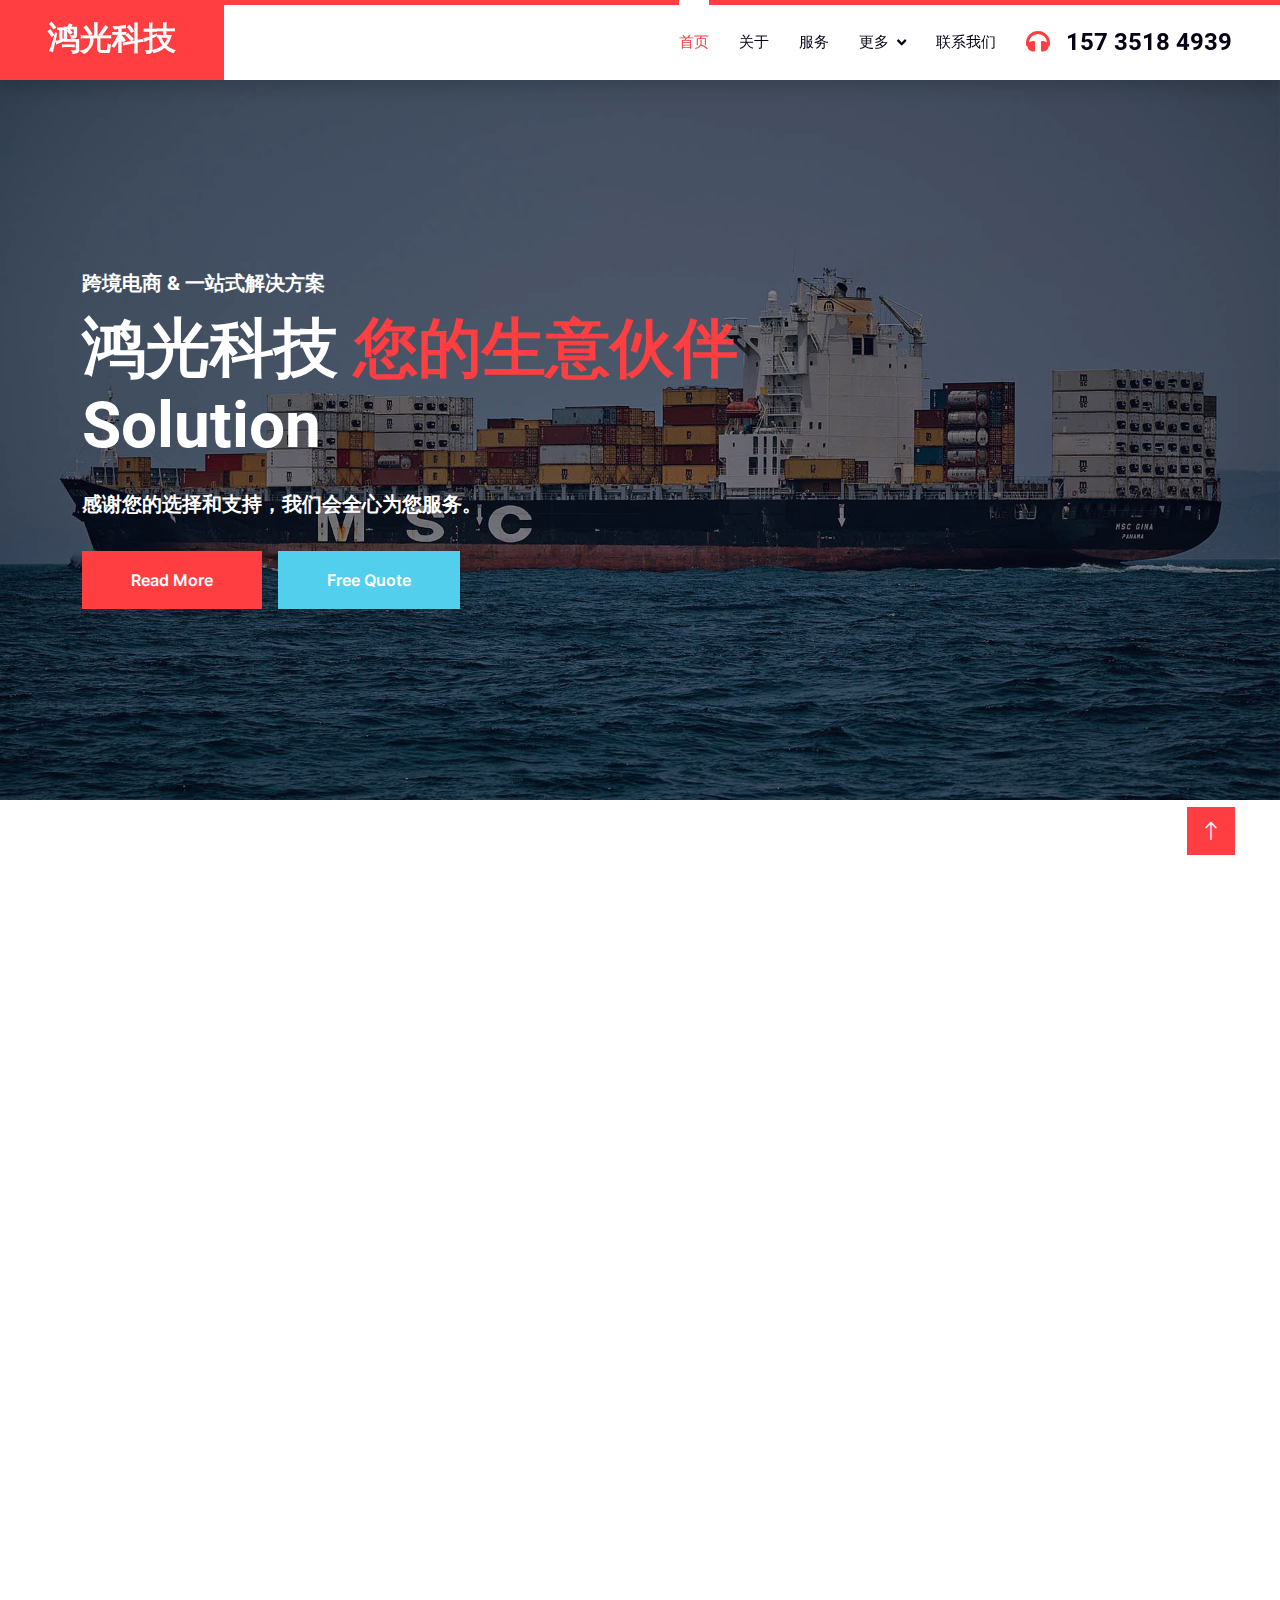
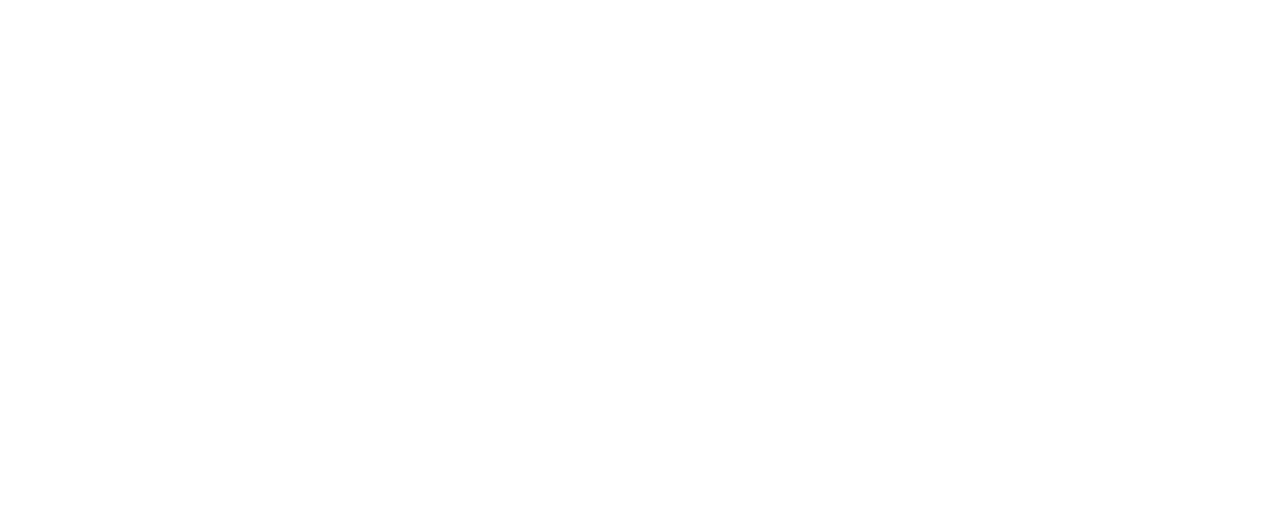
==== commit a1dda8aa: "20220403" ====
--- a/index.html
+++ b/index.html
@@ -1 +1 @@
-<!doctype html><html lang=""><head><meta charset="utf-8"><meta http-equiv="X-UA-Compatible" content="IE=edge"><meta name="viewport" content="width=device-width,initial-scale=1"><link rel="icon" href="/favicon.ico"><link rel="preconnect" href="https://fonts.googleapis.com/"><link rel="preconnect" href="https://fonts.gstatic.com/" crossorigin=""><link href="css/css2.css" rel="stylesheet"><link href="css/all.min.css" rel="stylesheet"><link href="css/bootstrap-icons.css" rel="stylesheet"><link href="css/animate.min.css" rel="stylesheet"><link href="css/owl.carousel.min.css" rel="stylesheet"><link href="css/bootstrap.min.css" rel="stylesheet"><link href="css/style.css" rel="stylesheet"><title>鸿光科技</title><script defer="defer" type="module" src="/static/js/chunk-vendors.js"></script><script defer="defer" type="module" src="/static/js/app.js"></script><link href="/static/css/chunk-vendors.css" rel="stylesheet"><script defer="defer" src="/static/js/chunk-vendors-legacy.js" nomodule></script><script defer="defer" src="/static/js/app-legacy.js" nomodule></script></head><body><noscript><strong>We're sorry but gitpage doesn't work properly without JavaScript enabled. Please enable it to continue.</strong></noscript><div id="app"></div><a href="#" class="btn btn-lg btn-primary btn-lg-square rounded-0 back-to-top"><i class="bi bi-arrow-up"></i></a><script data-cfasync="false" src="js/email-decode.min.js"></script><script src="js/jquery-3.4.1.min.js" type="e0a8b56a6e72ae1400cdf71e-text/javascript"></script><script src="js/bootstrap.bundle.min.js" type="e0a8b56a6e72ae1400cdf71e-text/javascript"></script><script src="js/wow.min.js" type="e0a8b56a6e72ae1400cdf71e-text/javascript"></script><script src="js/easing.min.js" type="e0a8b56a6e72ae1400cdf71e-text/javascript"></script><script src="js/waypoints.min.js" type="e0a8b56a6e72ae1400cdf71e-text/javascript"></script><script src="js/counterup.min.js" type="e0a8b56a6e72ae1400cdf71e-text/javascript"></script><script src="js/owl.carousel.min.js" type="e0a8b56a6e72ae1400cdf71e-text/javascript"></script><script src="js/main.js" type="e0a8b56a6e72ae1400cdf71e-text/javascript"></script><script src="js/rocket-loader.min.js" data-cf-settings="e0a8b56a6e72ae1400cdf71e-|49" defer=""></script></body></html>+<!doctype html><html lang=""><head><meta charset="utf-8"><meta http-equiv="X-UA-Compatible" content="IE=edge"><meta name="viewport" content="width=device-width,initial-scale=1"><link rel="icon" href="favicon.ico"><link rel="preconnect" href="https://fonts.googleapis.com/"><link rel="preconnect" href="https://fonts.gstatic.com/" crossorigin=""><link href="css/css2.css" rel="stylesheet"><link href="css/all.min.css" rel="stylesheet"><link href="css/bootstrap-icons.css" rel="stylesheet"><link href="css/animate.min.css" rel="stylesheet"><link href="css/owl.carousel.min.css" rel="stylesheet"><link href="css/bootstrap.min.css" rel="stylesheet"><link href="css/style.css" rel="stylesheet"><title>鸿光科技</title><script defer="defer" type="module" src="static/js/chunk-vendors.js"></script><script defer="defer" type="module" src="static/js/app.js"></script><link href="static/css/chunk-vendors.css" rel="stylesheet"><script defer="defer" src="static/js/chunk-vendors-legacy.js" nomodule></script><script defer="defer" src="static/js/app-legacy.js" nomodule></script></head><body><noscript><strong>We're sorry but gitpage doesn't work properly without JavaScript enabled. Please enable it to continue.</strong></noscript><div id="app"></div><a href="#" class="btn btn-lg btn-primary btn-lg-square rounded-0 back-to-top"><i class="bi bi-arrow-up"></i></a><script data-cfasync="false" src="js/email-decode.min.js"></script><script src="js/jquery-3.4.1.min.js" type="e0a8b56a6e72ae1400cdf71e-text/javascript"></script><script src="js/bootstrap.bundle.min.js" type="e0a8b56a6e72ae1400cdf71e-text/javascript"></script><script src="js/wow.min.js" type="e0a8b56a6e72ae1400cdf71e-text/javascript"></script><script src="js/easing.min.js" type="e0a8b56a6e72ae1400cdf71e-text/javascript"></script><script src="js/waypoints.min.js" type="e0a8b56a6e72ae1400cdf71e-text/javascript"></script><script src="js/counterup.min.js" type="e0a8b56a6e72ae1400cdf71e-text/javascript"></script><script src="js/owl.carousel.min.js" type="e0a8b56a6e72ae1400cdf71e-text/javascript"></script><script src="js/main.js" type="e0a8b56a6e72ae1400cdf71e-text/javascript"></script><script src="js/rocket-loader.min.js" data-cf-settings="e0a8b56a6e72ae1400cdf71e-|49" defer=""></script></body></html>--- a/static/css/chunk-vendors.css
+++ b/static/css/chunk-vendors.css
@@ -1 +1 @@
-.el-pagination--small .arrow.disabled,.el-table .el-table__cell.is-hidden>*,.el-table .hidden-columns,.el-table--hidden{visibility:hidden}.el-dropdown .el-dropdown-selfdefine:focus:active,.el-dropdown .el-dropdown-selfdefine:focus:not(.focusing),.el-message__closeBtn:focus,.el-message__content:focus,.el-popover:focus,.el-popover:focus:active,.el-popover__reference:focus:hover,.el-popover__reference:focus:not(.focusing),.el-rate:active,.el-rate:focus,.el-tooltip:focus:hover,.el-tooltip:focus:not(.focusing),.el-upload-list__item.is-success:active,.el-upload-list__item.is-success:not(.focusing):focus{outline-width:0}.el-input__suffix,.el-tree.is-dragging .el-tree-node__content *{pointer-events:none}@font-face{font-family:element-icons;src:url(/static/fonts/element-icons.woff) format("woff"),url(/static/fonts/element-icons.ttf) format("truetype");font-weight:400;font-display:"auto";font-style:normal}[class*=" el-icon-"],[class^=el-icon-]{font-family:element-icons!important;speak:none;font-style:normal;font-weight:400;font-variant:normal;text-transform:none;line-height:1;vertical-align:baseline;display:inline-block;-webkit-font-smoothing:antialiased;-moz-osx-font-smoothing:grayscale}.el-icon-ice-cream-round:before{content:"\e6a0"}.el-icon-ice-cream-square:before{content:"\e6a3"}.el-icon-lollipop:before{content:"\e6a4"}.el-icon-potato-strips:before{content:"\e6a5"}.el-icon-milk-tea:before{content:"\e6a6"}.el-icon-ice-drink:before{content:"\e6a7"}.el-icon-ice-tea:before{content:"\e6a9"}.el-icon-coffee:before{content:"\e6aa"}.el-icon-orange:before{content:"\e6ab"}.el-icon-pear:before{content:"\e6ac"}.el-icon-apple:before{content:"\e6ad"}.el-icon-cherry:before{content:"\e6ae"}.el-icon-watermelon:before{content:"\e6af"}.el-icon-grape:before{content:"\e6b0"}.el-icon-refrigerator:before{content:"\e6b1"}.el-icon-goblet-square-full:before{content:"\e6b2"}.el-icon-goblet-square:before{content:"\e6b3"}.el-icon-goblet-full:before{content:"\e6b4"}.el-icon-goblet:before{content:"\e6b5"}.el-icon-cold-drink:before{content:"\e6b6"}.el-icon-coffee-cup:before{content:"\e6b8"}.el-icon-water-cup:before{content:"\e6b9"}.el-icon-hot-water:before{content:"\e6ba"}.el-icon-ice-cream:before{content:"\e6bb"}.el-icon-dessert:before{content:"\e6bc"}.el-icon-sugar:before{content:"\e6bd"}.el-icon-tableware:before{content:"\e6be"}.el-icon-burger:before{content:"\e6bf"}.el-icon-knife-fork:before{content:"\e6c1"}.el-icon-fork-spoon:before{content:"\e6c2"}.el-icon-chicken:before{content:"\e6c3"}.el-icon-food:before{content:"\e6c4"}.el-icon-dish-1:before{content:"\e6c5"}.el-icon-dish:before{content:"\e6c6"}.el-icon-moon-night:before{content:"\e6ee"}.el-icon-moon:before{content:"\e6f0"}.el-icon-cloudy-and-sunny:before{content:"\e6f1"}.el-icon-partly-cloudy:before{content:"\e6f2"}.el-icon-cloudy:before{content:"\e6f3"}.el-icon-sunny:before{content:"\e6f6"}.el-icon-sunset:before{content:"\e6f7"}.el-icon-sunrise-1:before{content:"\e6f8"}.el-icon-sunrise:before{content:"\e6f9"}.el-icon-heavy-rain:before{content:"\e6fa"}.el-icon-lightning:before{content:"\e6fb"}.el-icon-light-rain:before{content:"\e6fc"}.el-icon-wind-power:before{content:"\e6fd"}.el-icon-baseball:before{content:"\e712"}.el-icon-soccer:before{content:"\e713"}.el-icon-football:before{content:"\e715"}.el-icon-basketball:before{content:"\e716"}.el-icon-ship:before{content:"\e73f"}.el-icon-truck:before{content:"\e740"}.el-icon-bicycle:before{content:"\e741"}.el-icon-mobile-phone:before{content:"\e6d3"}.el-icon-service:before{content:"\e6d4"}.el-icon-key:before{content:"\e6e2"}.el-icon-unlock:before{content:"\e6e4"}.el-icon-lock:before{content:"\e6e5"}.el-icon-watch:before{content:"\e6fe"}.el-icon-watch-1:before{content:"\e6ff"}.el-icon-timer:before{content:"\e702"}.el-icon-alarm-clock:before{content:"\e703"}.el-icon-map-location:before{content:"\e704"}.el-icon-delete-location:before{content:"\e705"}.el-icon-add-location:before{content:"\e706"}.el-icon-location-information:before{content:"\e707"}.el-icon-location-outline:before{content:"\e708"}.el-icon-location:before{content:"\e79e"}.el-icon-place:before{content:"\e709"}.el-icon-discover:before{content:"\e70a"}.el-icon-first-aid-kit:before{content:"\e70b"}.el-icon-trophy-1:before{content:"\e70c"}.el-icon-trophy:before{content:"\e70d"}.el-icon-medal:before{content:"\e70e"}.el-icon-medal-1:before{content:"\e70f"}.el-icon-stopwatch:before{content:"\e710"}.el-icon-mic:before{content:"\e711"}.el-icon-copy-document:before{content:"\e718"}.el-icon-full-screen:before{content:"\e719"}.el-icon-switch-button:before{content:"\e71b"}.el-icon-aim:before{content:"\e71c"}.el-icon-crop:before{content:"\e71d"}.el-icon-odometer:before{content:"\e71e"}.el-icon-time:before{content:"\e71f"}.el-icon-bangzhu:before{content:"\e724"}.el-icon-close-notification:before{content:"\e726"}.el-icon-microphone:before{content:"\e727"}.el-icon-turn-off-microphone:before{content:"\e728"}.el-icon-position:before{content:"\e729"}.el-icon-postcard:before{content:"\e72a"}.el-icon-message:before{content:"\e72b"}.el-icon-chat-line-square:before{content:"\e72d"}.el-icon-chat-dot-square:before{content:"\e72e"}.el-icon-chat-dot-round:before{content:"\e72f"}.el-icon-chat-square:before{content:"\e730"}.el-icon-chat-line-round:before{content:"\e731"}.el-icon-chat-round:before{content:"\e732"}.el-icon-set-up:before{content:"\e733"}.el-icon-turn-off:before{content:"\e734"}.el-icon-open:before{content:"\e735"}.el-icon-connection:before{content:"\e736"}.el-icon-link:before{content:"\e737"}.el-icon-cpu:before{content:"\e738"}.el-icon-thumb:before{content:"\e739"}.el-icon-female:before{content:"\e73a"}.el-icon-male:before{content:"\e73b"}.el-icon-guide:before{content:"\e73c"}.el-icon-news:before{content:"\e73e"}.el-icon-price-tag:before{content:"\e744"}.el-icon-discount:before{content:"\e745"}.el-icon-wallet:before{content:"\e747"}.el-icon-coin:before{content:"\e748"}.el-icon-money:before{content:"\e749"}.el-icon-bank-card:before{content:"\e74a"}.el-icon-box:before{content:"\e74b"}.el-icon-present:before{content:"\e74c"}.el-icon-sell:before{content:"\e6d5"}.el-icon-sold-out:before{content:"\e6d6"}.el-icon-shopping-bag-2:before{content:"\e74d"}.el-icon-shopping-bag-1:before{content:"\e74e"}.el-icon-shopping-cart-2:before{content:"\e74f"}.el-icon-shopping-cart-1:before{content:"\e750"}.el-icon-shopping-cart-full:before{content:"\e751"}.el-icon-smoking:before{content:"\e752"}.el-icon-no-smoking:before{content:"\e753"}.el-icon-house:before{content:"\e754"}.el-icon-table-lamp:before{content:"\e755"}.el-icon-school:before{content:"\e756"}.el-icon-office-building:before{content:"\e757"}.el-icon-toilet-paper:before{content:"\e758"}.el-icon-notebook-2:before{content:"\e759"}.el-icon-notebook-1:before{content:"\e75a"}.el-icon-files:before{content:"\e75b"}.el-icon-collection:before{content:"\e75c"}.el-icon-receiving:before{content:"\e75d"}.el-icon-suitcase-1:before{content:"\e760"}.el-icon-suitcase:before{content:"\e761"}.el-icon-film:before{content:"\e763"}.el-icon-collection-tag:before{content:"\e765"}.el-icon-data-analysis:before{content:"\e766"}.el-icon-pie-chart:before{content:"\e767"}.el-icon-data-board:before{content:"\e768"}.el-icon-data-line:before{content:"\e76d"}.el-icon-reading:before{content:"\e769"}.el-icon-magic-stick:before{content:"\e76a"}.el-icon-coordinate:before{content:"\e76b"}.el-icon-mouse:before{content:"\e76c"}.el-icon-brush:before{content:"\e76e"}.el-icon-headset:before{content:"\e76f"}.el-icon-umbrella:before{content:"\e770"}.el-icon-scissors:before{content:"\e771"}.el-icon-mobile:before{content:"\e773"}.el-icon-attract:before{content:"\e774"}.el-icon-monitor:before{content:"\e775"}.el-icon-search:before{content:"\e778"}.el-icon-takeaway-box:before{content:"\e77a"}.el-icon-paperclip:before{content:"\e77d"}.el-icon-printer:before{content:"\e77e"}.el-icon-document-add:before{content:"\e782"}.el-icon-document:before{content:"\e785"}.el-icon-document-checked:before{content:"\e786"}.el-icon-document-copy:before{content:"\e787"}.el-icon-document-delete:before{content:"\e788"}.el-icon-document-remove:before{content:"\e789"}.el-icon-tickets:before{content:"\e78b"}.el-icon-folder-checked:before{content:"\e77f"}.el-icon-folder-delete:before{content:"\e780"}.el-icon-folder-remove:before{content:"\e781"}.el-icon-folder-add:before{content:"\e783"}.el-icon-folder-opened:before{content:"\e784"}.el-icon-folder:before{content:"\e78a"}.el-icon-edit-outline:before{content:"\e764"}.el-icon-edit:before{content:"\e78c"}.el-icon-date:before{content:"\e78e"}.el-icon-c-scale-to-original:before{content:"\e7c6"}.el-icon-view:before{content:"\e6ce"}.el-icon-loading:before{content:"\e6cf"}.el-icon-rank:before{content:"\e6d1"}.el-icon-sort-down:before{content:"\e7c4"}.el-icon-sort-up:before{content:"\e7c5"}.el-icon-sort:before{content:"\e6d2"}.el-icon-finished:before{content:"\e6cd"}.el-icon-refresh-left:before{content:"\e6c7"}.el-icon-refresh-right:before{content:"\e6c8"}.el-icon-refresh:before{content:"\e6d0"}.el-icon-video-play:before{content:"\e7c0"}.el-icon-video-pause:before{content:"\e7c1"}.el-icon-d-arrow-right:before{content:"\e6dc"}.el-icon-d-arrow-left:before{content:"\e6dd"}.el-icon-arrow-up:before{content:"\e6e1"}.el-icon-arrow-down:before{content:"\e6df"}.el-icon-arrow-right:before{content:"\e6e0"}.el-icon-arrow-left:before{content:"\e6de"}.el-icon-top-right:before{content:"\e6e7"}.el-icon-top-left:before{content:"\e6e8"}.el-icon-top:before{content:"\e6e6"}.el-icon-bottom:before{content:"\e6eb"}.el-icon-right:before{content:"\e6e9"}.el-icon-back:before{content:"\e6ea"}.el-icon-bottom-right:before{content:"\e6ec"}.el-icon-bottom-left:before{content:"\e6ed"}.el-icon-caret-top:before{content:"\e78f"}.el-icon-caret-bottom:before{content:"\e790"}.el-icon-caret-right:before{content:"\e791"}.el-icon-caret-left:before{content:"\e792"}.el-icon-d-caret:before{content:"\e79a"}.el-icon-share:before{content:"\e793"}.el-icon-menu:before{content:"\e798"}.el-icon-s-grid:before{content:"\e7a6"}.el-icon-s-check:before{content:"\e7a7"}.el-icon-s-data:before{content:"\e7a8"}.el-icon-s-opportunity:before{content:"\e7aa"}.el-icon-s-custom:before{content:"\e7ab"}.el-icon-s-claim:before{content:"\e7ad"}.el-icon-s-finance:before{content:"\e7ae"}.el-icon-s-comment:before{content:"\e7af"}.el-icon-s-flag:before{content:"\e7b0"}.el-icon-s-marketing:before{content:"\e7b1"}.el-icon-s-shop:before{content:"\e7b4"}.el-icon-s-open:before{content:"\e7b5"}.el-icon-s-management:before{content:"\e7b6"}.el-icon-s-ticket:before{content:"\e7b7"}.el-icon-s-release:before{content:"\e7b8"}.el-icon-s-home:before{content:"\e7b9"}.el-icon-s-promotion:before{content:"\e7ba"}.el-icon-s-operation:before{content:"\e7bb"}.el-icon-s-unfold:before{content:"\e7bc"}.el-icon-s-fold:before{content:"\e7a9"}.el-icon-s-platform:before{content:"\e7bd"}.el-icon-s-order:before{content:"\e7be"}.el-icon-s-cooperation:before{content:"\e7bf"}.el-icon-bell:before{content:"\e725"}.el-icon-message-solid:before{content:"\e799"}.el-icon-video-camera:before{content:"\e772"}.el-icon-video-camera-solid:before{content:"\e796"}.el-icon-camera:before{content:"\e779"}.el-icon-camera-solid:before{content:"\e79b"}.el-icon-download:before{content:"\e77c"}.el-icon-upload2:before{content:"\e77b"}.el-icon-upload:before{content:"\e7c3"}.el-icon-picture-outline-round:before{content:"\e75f"}.el-icon-picture-outline:before{content:"\e75e"}.el-icon-picture:before{content:"\e79f"}.el-icon-close:before{content:"\e6db"}.el-icon-check:before{content:"\e6da"}.el-icon-plus:before{content:"\e6d9"}.el-icon-minus:before{content:"\e6d8"}.el-icon-help:before{content:"\e73d"}.el-icon-s-help:before{content:"\e7b3"}.el-icon-circle-close:before{content:"\e78d"}.el-icon-circle-check:before{content:"\e720"}.el-icon-circle-plus-outline:before{content:"\e723"}.el-icon-remove-outline:before{content:"\e722"}.el-icon-zoom-out:before{content:"\e776"}.el-icon-zoom-in:before{content:"\e777"}.el-icon-error:before{content:"\e79d"}.el-icon-success:before{content:"\e79c"}.el-icon-circle-plus:before{content:"\e7a0"}.el-icon-remove:before{content:"\e7a2"}.el-icon-info:before{content:"\e7a1"}.el-icon-question:before{content:"\e7a4"}.el-icon-warning-outline:before{content:"\e6c9"}.el-icon-warning:before{content:"\e7a3"}.el-icon-goods:before{content:"\e7c2"}.el-icon-s-goods:before{content:"\e7b2"}.el-icon-star-off:before{content:"\e717"}.el-icon-star-on:before{content:"\e797"}.el-icon-more-outline:before{content:"\e6cc"}.el-icon-more:before{content:"\e794"}.el-icon-phone-outline:before{content:"\e6cb"}.el-icon-phone:before{content:"\e795"}.el-icon-user:before{content:"\e6e3"}.el-icon-user-solid:before{content:"\e7a5"}.el-icon-setting:before{content:"\e6ca"}.el-icon-s-tools:before{content:"\e7ac"}.el-icon-delete:before{content:"\e6d7"}.el-icon-delete-solid:before{content:"\e7c9"}.el-icon-eleme:before{content:"\e7c7"}.el-icon-platform-eleme:before{content:"\e7ca"}.el-icon-loading{-webkit-animation:rotating 2s linear infinite;animation:rotating 2s linear infinite}.el-icon--right{margin-left:5px}.el-icon--left{margin-right:5px}@-webkit-keyframes rotating{0%{transform:rotate(0)}to{transform:rotate(1turn)}}@keyframes rotating{0%{transform:rotate(0)}to{transform:rotate(1turn)}}.el-pagination{white-space:nowrap;padding:2px 5px;color:#303133;font-weight:700}.el-pagination:after,.el-pagination:before{display:table;content:""}.el-pagination:after{clear:both}.el-pagination button,.el-pagination span:not([class*=suffix]){display:inline-block;font-size:13px;min-width:35.5px;height:28px;line-height:28px;vertical-align:top;box-sizing:border-box}.el-pagination .el-input__inner{text-align:center;-moz-appearance:textfield;line-height:normal}.el-pagination .el-input__suffix{right:0;transform:scale(.8)}.el-pagination .el-select .el-input{width:100px;margin:0 5px}.el-pagination .el-select .el-input .el-input__inner{padding-right:25px;border-radius:3px}.el-pagination button{border:none;padding:0 6px;background:0 0}.el-pagination button:focus{outline:0}.el-pagination button:hover{color:#409eff}.el-pagination button:disabled{color:#c0c4cc;background-color:#fff;cursor:not-allowed}.el-pagination .btn-next,.el-pagination .btn-prev{background:50% no-repeat #fff;background-size:16px;cursor:pointer;margin:0;color:#303133}.el-pagination .btn-next .el-icon,.el-pagination .btn-prev .el-icon{display:block;font-size:12px;font-weight:700}.el-pagination .btn-prev{padding-right:12px}.el-pagination .btn-next{padding-left:12px}.el-pagination .el-pager li.disabled{color:#c0c4cc;cursor:not-allowed}.el-pager li,.el-pager li.btn-quicknext:hover,.el-pager li.btn-quickprev:hover{cursor:pointer}.el-pagination--small .btn-next,.el-pagination--small .btn-prev,.el-pagination--small .el-pager li,.el-pagination--small .el-pager li.btn-quicknext,.el-pagination--small .el-pager li.btn-quickprev,.el-pagination--small .el-pager li:last-child{border-color:transparent;font-size:12px;line-height:22px;height:22px;min-width:22px}.el-pagination--small .more:before,.el-pagination--small li.more:before{line-height:24px}.el-pagination--small button,.el-pagination--small span:not([class*=suffix]){height:22px;line-height:22px}.el-pagination--small .el-pagination__editor,.el-pagination--small .el-pagination__editor.el-input .el-input__inner{height:22px}.el-pagination__sizes{margin:0 10px 0 0;font-weight:400;color:#606266}.el-pagination__sizes .el-input .el-input__inner{font-size:13px;padding-left:8px}.el-pagination__sizes .el-input .el-input__inner:hover{border-color:#409eff}.el-pagination__total{margin-right:10px;font-weight:400;color:#606266}.el-pagination__jump{margin-left:24px;font-weight:400;color:#606266}.el-pagination__jump .el-input__inner{padding:0 3px}.el-pagination__rightwrapper{float:right}.el-pagination__editor{line-height:18px;padding:0 2px;height:28px;text-align:center;margin:0 2px;box-sizing:border-box;border-radius:3px}.el-pager,.el-pagination.is-background .btn-next,.el-pagination.is-background .btn-prev{padding:0}.el-pagination__editor.el-input{width:50px}.el-pagination__editor.el-input .el-input__inner{height:28px}.el-pagination__editor .el-input__inner::-webkit-inner-spin-button,.el-pagination__editor .el-input__inner::-webkit-outer-spin-button{-webkit-appearance:none;margin:0}.el-pagination.is-background .btn-next,.el-pagination.is-background .btn-prev,.el-pagination.is-background .el-pager li{margin:0 5px;background-color:#f4f4f5;color:#606266;min-width:30px;border-radius:2px}.el-pagination.is-background .btn-next.disabled,.el-pagination.is-background .btn-next:disabled,.el-pagination.is-background .btn-prev.disabled,.el-pagination.is-background .btn-prev:disabled,.el-pagination.is-background .el-pager li.disabled{color:#c0c4cc}.el-pagination.is-background .el-pager li:not(.disabled):hover{color:#409eff}.el-pagination.is-background .el-pager li:not(.disabled).active{background-color:#409eff;color:#fff}.el-dialog,.el-pager li{background:#fff;-webkit-box-sizing:border-box}.el-pagination.is-background.el-pagination--small .btn-next,.el-pagination.is-background.el-pagination--small .btn-prev,.el-pagination.is-background.el-pagination--small .el-pager li{margin:0 3px;min-width:22px}.el-pager,.el-pager li{vertical-align:top;margin:0;display:inline-block}.el-pager{-webkit-user-select:none;-moz-user-select:none;-ms-user-select:none;user-select:none;list-style:none;font-size:0}.el-date-table,.el-table th.el-table__cell{-webkit-user-select:none;-moz-user-select:none}.el-pager .more:before{line-height:30px}.el-pager li{padding:0 4px;font-size:13px;min-width:35.5px;height:28px;line-height:28px;box-sizing:border-box;text-align:center}.el-menu--collapse .el-menu .el-submenu,.el-menu--popup{min-width:200px}.el-pager li.btn-quicknext,.el-pager li.btn-quickprev{line-height:28px;color:#303133}.el-pager li.btn-quicknext.disabled,.el-pager li.btn-quickprev.disabled{color:#c0c4cc}.el-pager li.active+li{border-left:0}.el-pager li:hover{color:#409eff}.el-pager li.active{color:#409eff;cursor:default}@-webkit-keyframes v-modal-in{0%{opacity:0}}@-webkit-keyframes v-modal-out{to{opacity:0}}.el-dialog{position:relative;margin:0 auto 50px;border-radius:2px;box-shadow:0 1px 3px rgba(0,0,0,.3);box-sizing:border-box;width:50%}.el-dialog.is-fullscreen{width:100%;margin-top:0;margin-bottom:0;height:100%;overflow:auto}.el-dialog__wrapper{position:fixed;top:0;right:0;bottom:0;left:0;overflow:auto;margin:0}.el-dialog__header{padding:20px 20px 10px}.el-dialog__headerbtn{position:absolute;top:20px;right:20px;padding:0;background:0 0;border:none;outline:0;cursor:pointer;font-size:16px}.el-dialog__headerbtn .el-dialog__close{color:#909399}.el-dialog__headerbtn:focus .el-dialog__close,.el-dialog__headerbtn:hover .el-dialog__close{color:#409eff}.el-dialog__title{line-height:24px;font-size:18px;color:#303133}.el-dialog__body{padding:30px 20px;color:#606266;font-size:14px;word-break:break-all}.el-dialog__footer{padding:10px 20px 20px;text-align:right;box-sizing:border-box}.el-dialog--center{text-align:center}.el-dialog--center .el-dialog__body{text-align:initial;padding:25px 25px 30px}.el-dialog--center .el-dialog__footer{text-align:inherit}.dialog-fade-enter-active{-webkit-animation:dialog-fade-in .3s;animation:dialog-fade-in .3s}.dialog-fade-leave-active{-webkit-animation:dialog-fade-out .3s;animation:dialog-fade-out .3s}@-webkit-keyframes dialog-fade-in{0%{transform:translate3d(0,-20px,0);opacity:0}to{transform:translateZ(0);opacity:1}}@keyframes dialog-fade-in{0%{transform:translate3d(0,-20px,0);opacity:0}to{transform:translateZ(0);opacity:1}}@-webkit-keyframes dialog-fade-out{0%{transform:translateZ(0);opacity:1}to{transform:translate3d(0,-20px,0);opacity:0}}@keyframes dialog-fade-out{0%{transform:translateZ(0);opacity:1}to{transform:translate3d(0,-20px,0);opacity:0}}.el-autocomplete{position:relative;display:inline-block}.el-autocomplete-suggestion{margin:5px 0;box-shadow:0 2px 12px 0 rgba(0,0,0,.1);border-radius:4px;border:1px solid #e4e7ed;box-sizing:border-box;background-color:#fff}.el-dropdown-menu,.el-menu--collapse .el-submenu .el-menu{z-index:10;-webkit-box-shadow:0 2px 12px 0 rgba(0,0,0,.1)}.el-autocomplete-suggestion__wrap{max-height:280px;padding:10px 0;box-sizing:border-box}.el-autocomplete-suggestion__list{margin:0;padding:0}.el-autocomplete-suggestion li{padding:0 20px;margin:0;line-height:34px;cursor:pointer;color:#606266;font-size:14px;list-style:none;white-space:nowrap;overflow:hidden;text-overflow:ellipsis}.el-autocomplete-suggestion li.highlighted,.el-autocomplete-suggestion li:hover{background-color:#f5f7fa}.el-autocomplete-suggestion li.divider{margin-top:6px;border-top:1px solid #000}.el-autocomplete-suggestion li.divider:last-child{margin-bottom:-6px}.el-autocomplete-suggestion.is-loading li{text-align:center;height:100px;line-height:100px;font-size:20px;color:#999}.el-autocomplete-suggestion.is-loading li:after{display:inline-block;content:"";height:100%;vertical-align:middle}.el-autocomplete-suggestion.is-loading li:hover{background-color:#fff}.el-autocomplete-suggestion.is-loading .el-icon-loading{vertical-align:middle}.el-dropdown{display:inline-block;position:relative;color:#606266;font-size:14px}.el-dropdown .el-button-group{display:block}.el-dropdown .el-button-group .el-button{float:none}.el-dropdown .el-dropdown__caret-button{padding-left:5px;padding-right:5px;position:relative;border-left:none}.el-dropdown .el-dropdown__caret-button:before{content:"";position:absolute;display:block;width:1px;top:5px;bottom:5px;left:0;background:hsla(0,0%,100%,.5)}.el-dropdown .el-dropdown__caret-button.el-button--default:before{background:rgba(220,223,230,.5)}.el-dropdown .el-dropdown__caret-button:hover:not(.is-disabled):before{top:0;bottom:0}.el-dropdown .el-dropdown__caret-button .el-dropdown__icon{padding-left:0}.el-dropdown__icon{font-size:12px;margin:0 3px}.el-dropdown [disabled]{cursor:not-allowed;color:#bbb}.el-dropdown-menu{position:absolute;top:0;left:0;padding:10px 0;margin:5px 0;background-color:#fff;border:1px solid #ebeef5;border-radius:4px;box-shadow:0 2px 12px 0 rgba(0,0,0,.1)}.el-dropdown-menu__item{list-style:none;line-height:36px;padding:0 20px;margin:0;font-size:14px;color:#606266;cursor:pointer;outline:0}.el-dropdown-menu__item:focus,.el-dropdown-menu__item:not(.is-disabled):hover{background-color:#ecf5ff;color:#66b1ff}.el-dropdown-menu__item i{margin-right:5px}.el-dropdown-menu__item--divided{position:relative;margin-top:6px;border-top:1px solid #ebeef5}.el-dropdown-menu__item--divided:before{content:"";height:6px;display:block;margin:0 -20px;background-color:#fff}.el-dropdown-menu__item.is-disabled{cursor:default;color:#bbb;pointer-events:none}.el-dropdown-menu--medium{padding:6px 0}.el-dropdown-menu--medium .el-dropdown-menu__item{line-height:30px;padding:0 17px;font-size:14px}.el-dropdown-menu--medium .el-dropdown-menu__item.el-dropdown-menu__item--divided{margin-top:6px}.el-dropdown-menu--medium .el-dropdown-menu__item.el-dropdown-menu__item--divided:before{height:6px;margin:0 -17px}.el-dropdown-menu--small{padding:6px 0}.el-dropdown-menu--small .el-dropdown-menu__item{line-height:27px;padding:0 15px;font-size:13px}.el-dropdown-menu--small .el-dropdown-menu__item.el-dropdown-menu__item--divided{margin-top:4px}.el-dropdown-menu--small .el-dropdown-menu__item.el-dropdown-menu__item--divided:before{height:4px;margin:0 -15px}.el-dropdown-menu--mini{padding:3px 0}.el-dropdown-menu--mini .el-dropdown-menu__item{line-height:24px;padding:0 10px;font-size:12px}.el-dropdown-menu--mini .el-dropdown-menu__item.el-dropdown-menu__item--divided{margin-top:3px}.el-dropdown-menu--mini .el-dropdown-menu__item.el-dropdown-menu__item--divided:before{height:3px;margin:0 -10px}.el-menu{border-right:1px solid #e6e6e6;list-style:none;position:relative;margin:0;padding-left:0}.el-menu,.el-menu--horizontal>.el-menu-item:not(.is-disabled):focus,.el-menu--horizontal>.el-menu-item:not(.is-disabled):hover,.el-menu--horizontal>.el-submenu .el-submenu__title:hover{background-color:#fff}.el-menu:after,.el-menu:before{display:table;content:""}.el-menu:after{clear:both}.el-menu.el-menu--horizontal{border-bottom:1px solid #e6e6e6}.el-menu--horizontal{border-right:none}.el-menu--horizontal>.el-menu-item{float:left;height:60px;line-height:60px;margin:0;border-bottom:2px solid transparent;color:#909399}.el-menu--horizontal>.el-menu-item a,.el-menu--horizontal>.el-menu-item a:hover{color:inherit}.el-menu--horizontal>.el-submenu{float:left}.el-menu--horizontal>.el-submenu:focus,.el-menu--horizontal>.el-submenu:hover{outline:0}.el-menu--horizontal>.el-submenu:focus .el-submenu__title,.el-menu--horizontal>.el-submenu:hover .el-submenu__title{color:#303133}.el-menu--horizontal>.el-submenu.is-active .el-submenu__title{border-bottom:2px solid #409eff;color:#303133}.el-menu--horizontal>.el-submenu .el-submenu__title{height:60px;line-height:60px;border-bottom:2px solid transparent;color:#909399}.el-menu--horizontal>.el-submenu .el-submenu__icon-arrow{position:static;vertical-align:middle;margin-left:8px;margin-top:-3px}.el-menu--horizontal .el-menu .el-menu-item,.el-menu--horizontal .el-menu .el-submenu__title{background-color:#fff;float:none;height:36px;line-height:36px;padding:0 10px;color:#909399}.el-menu--horizontal .el-menu .el-menu-item.is-active,.el-menu--horizontal .el-menu .el-submenu.is-active>.el-submenu__title{color:#303133}.el-menu--horizontal .el-menu-item:not(.is-disabled):focus,.el-menu--horizontal .el-menu-item:not(.is-disabled):hover{outline:0;color:#303133}.el-menu--horizontal>.el-menu-item.is-active{border-bottom:2px solid #409eff;color:#303133}.el-menu--collapse{width:64px}.el-menu--collapse>.el-menu-item [class^=el-icon-],.el-menu--collapse>.el-submenu>.el-submenu__title [class^=el-icon-]{margin:0;vertical-align:middle;width:24px;text-align:center}.el-menu--collapse>.el-menu-item .el-submenu__icon-arrow,.el-menu--collapse>.el-submenu>.el-submenu__title .el-submenu__icon-arrow{display:none}.el-menu--collapse>.el-menu-item span,.el-menu--collapse>.el-submenu>.el-submenu__title span{height:0;width:0;overflow:hidden;visibility:hidden;display:inline-block}.el-menu--collapse>.el-menu-item.is-active i{color:inherit}.el-menu--collapse .el-submenu{position:relative}.el-menu--collapse .el-submenu .el-menu{position:absolute;margin-left:5px;top:0;left:100%;border:1px solid #e4e7ed;border-radius:2px;box-shadow:0 2px 12px 0 rgba(0,0,0,.1)}.el-menu-item,.el-submenu__title{height:56px;line-height:56px;position:relative;-webkit-box-sizing:border-box;white-space:nowrap;list-style:none}.el-menu--collapse .el-submenu.is-opened>.el-submenu__title .el-submenu__icon-arrow{transform:none}.el-menu--popup{z-index:100;border:none;padding:5px 0;border-radius:2px;box-shadow:0 2px 12px 0 rgba(0,0,0,.1)}.el-menu--popup-bottom-start{margin-top:5px}.el-menu--popup-right-start{margin-left:5px;margin-right:5px}.el-menu-item{font-size:14px;color:#303133;padding:0 20px;cursor:pointer;transition:border-color .3s,background-color .3s,color .3s;box-sizing:border-box}.el-menu-item *{vertical-align:middle}.el-menu-item i{color:#909399}.el-menu-item:focus,.el-menu-item:hover{outline:0;background-color:#ecf5ff}.el-menu-item.is-disabled{opacity:.25;cursor:not-allowed;background:0 0!important}.el-menu-item [class^=el-icon-]{margin-right:5px;width:24px;text-align:center;font-size:18px;vertical-align:middle}.el-menu-item.is-active{color:#409eff}.el-menu-item.is-active i{color:inherit}.el-submenu{list-style:none;margin:0;padding-left:0}.el-submenu__title{font-size:14px;color:#303133;padding:0 20px;cursor:pointer;transition:border-color .3s,background-color .3s,color .3s;box-sizing:border-box}.el-submenu__title *{vertical-align:middle}.el-submenu__title i{color:#909399}.el-submenu__title:focus,.el-submenu__title:hover{outline:0;background-color:#ecf5ff}.el-submenu__title.is-disabled{opacity:.25;cursor:not-allowed;background:0 0!important}.el-submenu__title:hover{background-color:#ecf5ff}.el-submenu .el-menu{border:none}.el-submenu .el-menu-item{height:50px;line-height:50px;padding:0 45px;min-width:200px}.el-submenu__icon-arrow{position:absolute;top:50%;right:20px;margin-top:-7px;transition:transform .3s;font-size:12px}.el-submenu.is-active .el-submenu__title{border-bottom-color:#409eff}.el-submenu.is-opened>.el-submenu__title .el-submenu__icon-arrow{transform:rotate(180deg)}.el-submenu.is-disabled .el-menu-item,.el-submenu.is-disabled .el-submenu__title{opacity:.25;cursor:not-allowed;background:0 0!important}.el-submenu [class^=el-icon-]{vertical-align:middle;margin-right:5px;width:24px;text-align:center;font-size:18px}.el-menu-item-group>ul{padding:0}.el-menu-item-group__title{padding:7px 0 7px 20px;line-height:normal;font-size:12px;color:#909399}.el-radio-button__inner,.el-radio-group{display:inline-block;line-height:1;vertical-align:middle}.horizontal-collapse-transition .el-submenu__title .el-submenu__icon-arrow{transition:.2s;opacity:0}.el-radio-group{font-size:0}.el-radio-button{position:relative;display:inline-block;outline:0}.el-radio-button__inner{white-space:nowrap;background:#fff;border:1px solid #dcdfe6;font-weight:500;border-left:0;color:#606266;-webkit-appearance:none;text-align:center;box-sizing:border-box;outline:0;margin:0;position:relative;cursor:pointer;transition:all .3s cubic-bezier(.645,.045,.355,1);padding:12px 20px;font-size:14px;border-radius:0}.el-radio-button__inner.is-round{padding:12px 20px}.el-radio-button__inner:hover{color:#409eff}.el-radio-button__inner [class*=el-icon-]{line-height:.9}.el-radio-button__inner [class*=el-icon-]+span{margin-left:5px}.el-radio-button:first-child .el-radio-button__inner{border-left:1px solid #dcdfe6;border-radius:4px 0 0 4px;box-shadow:none!important}.el-radio-button__orig-radio{opacity:0;outline:0;position:absolute;z-index:-1}.el-radio-button__orig-radio:checked+.el-radio-button__inner{color:#fff;background-color:#409eff;border-color:#409eff;box-shadow:-1px 0 0 0 #409eff}.el-radio-button__orig-radio:disabled+.el-radio-button__inner{color:#c0c4cc;cursor:not-allowed;background-image:none;background-color:#fff;border-color:#ebeef5;box-shadow:none}.el-radio-button__orig-radio:disabled:checked+.el-radio-button__inner{background-color:#f2f6fc}.el-radio-button:last-child .el-radio-button__inner{border-radius:0 4px 4px 0}.el-popover,.el-radio-button:first-child:last-child .el-radio-button__inner{border-radius:4px}.el-radio-button--medium .el-radio-button__inner{padding:10px 20px;font-size:14px;border-radius:0}.el-radio-button--medium .el-radio-button__inner.is-round{padding:10px 20px}.el-radio-button--small .el-radio-button__inner{padding:9px 15px;font-size:12px;border-radius:0}.el-radio-button--small .el-radio-button__inner.is-round{padding:9px 15px}.el-radio-button--mini .el-radio-button__inner{padding:7px 15px;font-size:12px;border-radius:0}.el-radio-button--mini .el-radio-button__inner.is-round{padding:7px 15px}.el-radio-button:focus:not(.is-focus):not(:active):not(.is-disabled){box-shadow:0 0 2px 2px #409eff}.el-switch{display:inline-flex;align-items:center;position:relative;font-size:14px;line-height:20px;height:20px;vertical-align:middle}.el-switch__core,.el-switch__label{display:inline-block;cursor:pointer}.el-switch.is-disabled .el-switch__core,.el-switch.is-disabled .el-switch__label{cursor:not-allowed}.el-switch__label{transition:.2s;height:20px;font-size:14px;font-weight:500;vertical-align:middle;color:#303133}.el-switch__label.is-active{color:#409eff}.el-switch__label--left{margin-right:10px}.el-switch__label--right{margin-left:10px}.el-switch__label *{line-height:1;font-size:14px;display:inline-block}.el-switch__input{position:absolute;width:0;height:0;opacity:0;margin:0}.el-switch__core{margin:0;position:relative;width:40px;height:20px;border:1px solid #dcdfe6;outline:0;border-radius:10px;box-sizing:border-box;background:#dcdfe6;transition:border-color .3s,background-color .3s;vertical-align:middle}.el-switch__core:after{content:"";position:absolute;top:1px;left:1px;border-radius:100%;transition:all .3s;width:16px;height:16px;background-color:#fff}.el-switch.is-checked .el-switch__core{border-color:#409eff;background-color:#409eff}.el-switch.is-checked .el-switch__core:after{left:100%;margin-left:-17px}.el-switch.is-disabled{opacity:.6}.el-switch--wide .el-switch__label.el-switch__label--left span{left:10px}.el-switch--wide .el-switch__label.el-switch__label--right span{right:10px}.el-switch .label-fade-enter,.el-switch .label-fade-leave-active{opacity:0}.el-select-dropdown{position:absolute;z-index:1001;border:1px solid #e4e7ed;border-radius:4px;background-color:#fff;box-shadow:0 2px 12px 0 rgba(0,0,0,.1);box-sizing:border-box;margin:5px 0}.el-select-dropdown.is-multiple .el-select-dropdown__item{padding-right:40px}.el-select-dropdown.is-multiple .el-select-dropdown__item.selected{color:#409eff;background-color:#fff}.el-select-dropdown.is-multiple .el-select-dropdown__item.selected.hover{background-color:#f5f7fa}.el-select-dropdown.is-multiple .el-select-dropdown__item.selected:after{position:absolute;right:20px;font-family:element-icons;content:"\e6da";font-size:12px;font-weight:700;-webkit-font-smoothing:antialiased;-moz-osx-font-smoothing:grayscale}.el-select-dropdown .el-scrollbar.is-empty .el-select-dropdown__list{padding:0}.el-select-dropdown__empty{padding:10px 0;margin:0;text-align:center;color:#999;font-size:14px}.el-select-dropdown__wrap{max-height:274px}.el-select-dropdown__list{list-style:none;padding:6px 0;margin:0;box-sizing:border-box}.el-select-dropdown__item{font-size:14px;padding:0 20px;position:relative;white-space:nowrap;overflow:hidden;text-overflow:ellipsis;color:#606266;height:34px;line-height:34px;box-sizing:border-box;cursor:pointer}.el-select-dropdown__item.is-disabled{color:#c0c4cc;cursor:not-allowed}.el-select-dropdown__item.is-disabled:hover{background-color:#fff}.el-select-dropdown__item.hover,.el-select-dropdown__item:hover{background-color:#f5f7fa}.el-select-dropdown__item.selected{color:#409eff;font-weight:700}.el-select-group{margin:0;padding:0}.el-select-group__wrap{position:relative;list-style:none;margin:0;padding:0}.el-select-group__wrap:not(:last-of-type){padding-bottom:24px}.el-select-group__wrap:not(:last-of-type):after{content:"";position:absolute;display:block;left:20px;right:20px;bottom:12px;height:1px;background:#e4e7ed}.el-select-group__title{padding-left:20px;font-size:12px;color:#909399;line-height:30px}.el-select-group .el-select-dropdown__item{padding-left:20px}.el-select{display:inline-block;position:relative}.el-select .el-select__tags>span{display:contents}.el-select:hover .el-input__inner{border-color:#c0c4cc}.el-select .el-input__inner{cursor:pointer;padding-right:35px}.el-select .el-input__inner:focus{border-color:#409eff}.el-select .el-input .el-select__caret{color:#c0c4cc;font-size:14px;transition:transform .3s;transform:rotate(180deg);cursor:pointer}.el-select .el-input .el-select__caret.is-reverse{transform:rotate(0)}.el-select .el-input .el-select__caret.is-show-close{font-size:14px;text-align:center;transform:rotate(180deg);border-radius:100%;color:#c0c4cc;transition:color .2s cubic-bezier(.645,.045,.355,1)}.el-select .el-input .el-select__caret.is-show-close:hover{color:#909399}.el-select .el-input.is-disabled .el-input__inner{cursor:not-allowed}.el-select .el-input.is-disabled .el-input__inner:hover{border-color:#e4e7ed}.el-select .el-input.is-focus .el-input__inner{border-color:#409eff}.el-select>.el-input{display:block}.el-select__input{border:none;outline:0;padding:0;margin-left:15px;color:#666;font-size:14px;-webkit-appearance:none;-moz-appearance:none;appearance:none;height:28px;background-color:transparent}.el-select__input.is-mini{height:14px}.el-select__close{cursor:pointer;position:absolute;top:8px;z-index:1000;right:25px;color:#c0c4cc;line-height:18px;font-size:14px}.el-select__close:hover{color:#909399}.el-select__tags{position:absolute;line-height:normal;white-space:normal;z-index:1;top:50%;transform:translateY(-50%);display:flex;align-items:center;flex-wrap:wrap}.el-select__tags-text{overflow:hidden;text-overflow:ellipsis}.el-select .el-tag{box-sizing:border-box;border-color:transparent;margin:2px 0 2px 6px;background-color:#f0f2f5;display:flex;max-width:100%;align-items:center}.el-select .el-tag__close.el-icon-close{background-color:#c0c4cc;top:0;color:#fff;flex-shrink:0}.el-select .el-tag__close.el-icon-close:hover{background-color:#909399}.el-table,.el-table__expanded-cell{background-color:#fff}.el-select .el-tag__close.el-icon-close:before{display:block;transform:translateY(.5px)}.el-table{position:relative;overflow:hidden;box-sizing:border-box;flex:1;width:100%;max-width:100%;font-size:14px;color:#606266}.el-table--mini,.el-table--small,.el-table__expand-icon{font-size:12px}.el-table__empty-block{min-height:60px;text-align:center;width:100%;display:flex;justify-content:center;align-items:center}.el-table__empty-text{line-height:60px;width:50%;color:#909399}.el-table__expand-column .cell{padding:0;text-align:center}.el-table__expand-icon{position:relative;cursor:pointer;color:#666;transition:transform .2s ease-in-out;height:20px}.el-table__expand-icon--expanded{transform:rotate(90deg)}.el-table__expand-icon>.el-icon{position:absolute;left:50%;top:50%;margin-left:-5px;margin-top:-5px}.el-table__expanded-cell[class*=cell]{padding:20px 50px}.el-table__expanded-cell:hover{background-color:transparent!important}.el-table__placeholder{display:inline-block;width:20px}.el-table__append-wrapper{overflow:hidden}.el-table--fit{border-right:0;border-bottom:0}.el-table--fit .el-table__cell.gutter{border-right-width:1px}.el-table--scrollable-x .el-table__body-wrapper{overflow-x:auto}.el-table--scrollable-y .el-table__body-wrapper{overflow-y:auto}.el-table thead{color:#909399;font-weight:500}.el-table thead.is-group th.el-table__cell{background:#f5f7fa}.el-table .el-table__cell{padding:12px 0;min-width:0;box-sizing:border-box;text-overflow:ellipsis;vertical-align:middle;position:relative;text-align:left}.el-table .el-table__cell.is-center{text-align:center}.el-table .el-table__cell.is-right{text-align:right}.el-table .el-table__cell.gutter{width:15px;border-right-width:0;border-bottom-width:0;padding:0}.el-table--medium .el-table__cell{padding:10px 0}.el-table--small .el-table__cell{padding:8px 0}.el-table--mini .el-table__cell{padding:6px 0}.el-table .cell,.el-table--border .el-table__cell:first-child .cell{padding-left:10px}.el-table tr{background-color:#fff}.el-table tr input[type=checkbox]{margin:0}.el-table td.el-table__cell,.el-table th.el-table__cell.is-leaf{border-bottom:1px solid #ebeef5}.el-table th.el-table__cell.is-sortable{cursor:pointer}.el-table th.el-table__cell{overflow:hidden;-ms-user-select:none;-webkit-user-select:none;-moz-user-select:none;user-select:none;background-color:#fff}.el-table th.el-table__cell>.cell{display:inline-block;box-sizing:border-box;position:relative;vertical-align:middle;padding-left:10px;padding-right:10px;width:100%}.el-table th.el-table__cell>.cell.highlight{color:#409eff}.el-table th.el-table__cell.required>div:before{display:inline-block;content:"";width:8px;height:8px;border-radius:50%;background:#ff4d51;margin-right:5px;vertical-align:middle}.el-table td.el-table__cell div{box-sizing:border-box}.el-table td.el-table__cell.gutter{width:0}.el-table .cell{box-sizing:border-box;overflow:hidden;text-overflow:ellipsis;white-space:normal;word-break:break-all;line-height:23px;padding-right:10px}.el-table .cell.el-tooltip{white-space:nowrap;min-width:50px}.el-table--border,.el-table--group{border:1px solid #ebeef5}.el-table--border:after,.el-table--group:after,.el-table:before{content:"";position:absolute;background-color:#ebeef5;z-index:1}.el-table--border:after,.el-table--group:after{top:0;right:0;width:1px;height:100%}.el-table:before{left:0;bottom:0;width:100%;height:1px}.el-table--border{border-right:none;border-bottom:none}.el-table--border.el-loading-parent--relative{border-color:transparent}.el-table--border .el-table__cell,.el-table__body-wrapper .el-table--border.is-scrolling-left~.el-table__fixed{border-right:1px solid #ebeef5}.el-table--border th.el-table__cell.gutter:last-of-type{border-bottom:1px solid #ebeef5;border-bottom-width:1px}.el-table--border th.el-table__cell,.el-table__fixed-right-patch{border-bottom:1px solid #ebeef5}.el-table__fixed,.el-table__fixed-right{position:absolute;top:0;left:0;overflow-x:hidden;overflow-y:hidden;box-shadow:0 0 10px rgba(0,0,0,.12)}.el-table__fixed-right:before,.el-table__fixed:before{content:"";position:absolute;left:0;bottom:0;width:100%;height:1px;background-color:#ebeef5;z-index:4}.el-table__fixed-right-patch{position:absolute;top:-1px;right:0;background-color:#fff}.el-table__fixed-right{top:0;left:auto;right:0}.el-table__fixed-right .el-table__fixed-body-wrapper,.el-table__fixed-right .el-table__fixed-footer-wrapper,.el-table__fixed-right .el-table__fixed-header-wrapper{left:auto;right:0}.el-table__fixed-header-wrapper{position:absolute;left:0;top:0;z-index:3}.el-table__fixed-footer-wrapper{position:absolute;left:0;bottom:0;z-index:3}.el-table__fixed-footer-wrapper tbody td.el-table__cell{border-top:1px solid #ebeef5;background-color:#f5f7fa;color:#606266}.el-table__fixed-body-wrapper{position:absolute;left:0;top:37px;overflow:hidden;z-index:3}.el-table__body-wrapper,.el-table__footer-wrapper,.el-table__header-wrapper{width:100%}.el-table__footer-wrapper{margin-top:-1px}.el-table__footer-wrapper td.el-table__cell{border-top:1px solid #ebeef5}.el-table__body,.el-table__footer,.el-table__header{table-layout:fixed;border-collapse:separate}.el-table__footer-wrapper,.el-table__header-wrapper{overflow:hidden}.el-table__footer-wrapper tbody td.el-table__cell,.el-table__header-wrapper tbody td.el-table__cell{background-color:#f5f7fa;color:#606266}.el-table__body-wrapper{overflow:hidden;position:relative}.el-table__body-wrapper.is-scrolling-left~.el-table__fixed,.el-table__body-wrapper.is-scrolling-none~.el-table__fixed,.el-table__body-wrapper.is-scrolling-none~.el-table__fixed-right,.el-table__body-wrapper.is-scrolling-right~.el-table__fixed-right{box-shadow:none}.el-picker-panel,.el-table-filter{-webkit-box-shadow:0 2px 12px 0 rgba(0,0,0,.1)}.el-table__body-wrapper .el-table--border.is-scrolling-right~.el-table__fixed-right{border-left:1px solid #ebeef5}.el-table .caret-wrapper{display:inline-flex;flex-direction:column;align-items:center;height:34px;width:24px;vertical-align:middle;cursor:pointer;overflow:initial;position:relative}.el-table .sort-caret{width:0;height:0;border:5px solid transparent;position:absolute;left:7px}.el-table .sort-caret.ascending{border-bottom-color:#c0c4cc;top:5px}.el-table .sort-caret.descending{border-top-color:#c0c4cc;bottom:7px}.el-table .ascending .sort-caret.ascending{border-bottom-color:#409eff}.el-table .descending .sort-caret.descending{border-top-color:#409eff}.el-table .hidden-columns{position:absolute;z-index:-1}.el-table--striped .el-table__body tr.el-table__row--striped td.el-table__cell{background:#fafafa}.el-table--striped .el-table__body tr.el-table__row--striped.current-row td.el-table__cell{background-color:#ecf5ff}.el-table__body tr.hover-row.current-row>td.el-table__cell,.el-table__body tr.hover-row.el-table__row--striped.current-row>td.el-table__cell,.el-table__body tr.hover-row.el-table__row--striped>td.el-table__cell,.el-table__body tr.hover-row>td.el-table__cell{background-color:#f5f7fa}.el-table__body tr.current-row>td.el-table__cell{background-color:#ecf5ff}.el-table__column-resize-proxy{position:absolute;left:200px;top:0;bottom:0;width:0;border-left:1px solid #ebeef5;z-index:10}.el-table__column-filter-trigger{display:inline-block;line-height:34px;cursor:pointer}.el-table__column-filter-trigger i{color:#909399;font-size:12px;transform:scale(.75)}.el-table--enable-row-transition .el-table__body td.el-table__cell{transition:background-color .25s ease}.el-table--enable-row-hover .el-table__body tr:hover>td.el-table__cell{background-color:#f5f7fa}.el-table--fluid-height .el-table__fixed,.el-table--fluid-height .el-table__fixed-right{bottom:0;overflow:hidden}.el-table [class*=el-table__row--level] .el-table__expand-icon{display:inline-block;width:20px;line-height:20px;height:20px;text-align:center;margin-right:3px}.el-table-column--selection .cell{padding-left:14px;padding-right:14px}.el-table-filter{border:1px solid #ebeef5;border-radius:2px;background-color:#fff;box-shadow:0 2px 12px 0 rgba(0,0,0,.1);box-sizing:border-box;margin:2px 0}.el-date-table td,.el-date-table td div{height:30px;-webkit-box-sizing:border-box}.el-table-filter__list{padding:5px 0;margin:0;list-style:none;min-width:100px}.el-table-filter__list-item{line-height:36px;padding:0 10px;cursor:pointer;font-size:14px}.el-table-filter__list-item:hover{background-color:#ecf5ff;color:#66b1ff}.el-table-filter__list-item.is-active{background-color:#409eff;color:#fff}.el-table-filter__content{min-width:100px}.el-table-filter__bottom{border-top:1px solid #ebeef5;padding:8px}.el-table-filter__bottom button{background:0 0;border:none;color:#606266;cursor:pointer;font-size:13px;padding:0 3px}.el-date-table td.in-range div,.el-date-table td.in-range div:hover,.el-date-table.is-week-mode .el-date-table__row.current div,.el-date-table.is-week-mode .el-date-table__row:hover div{background-color:#f2f6fc}.el-table-filter__bottom button:hover{color:#409eff}.el-table-filter__bottom button:focus{outline:0}.el-table-filter__bottom button.is-disabled{color:#c0c4cc;cursor:not-allowed}.el-table-filter__wrap{max-height:280px}.el-table-filter__checkbox-group{padding:10px}.el-table-filter__checkbox-group label.el-checkbox{display:block;margin-right:5px;margin-bottom:8px;margin-left:5px}.el-table-filter__checkbox-group .el-checkbox:last-child{margin-bottom:0}.el-date-table{font-size:12px;-ms-user-select:none;-webkit-user-select:none;-moz-user-select:none;user-select:none}.el-date-table.is-week-mode .el-date-table__row:hover td.available:hover{color:#606266}.el-date-table.is-week-mode .el-date-table__row:hover td:first-child div{margin-left:5px;border-top-left-radius:15px;border-bottom-left-radius:15px}.el-date-table.is-week-mode .el-date-table__row:hover td:last-child div{margin-right:5px;border-top-right-radius:15px;border-bottom-right-radius:15px}.el-date-table td{width:32px;padding:4px 0;box-sizing:border-box;text-align:center;cursor:pointer;position:relative}.el-date-table td div{padding:3px 0;box-sizing:border-box}.el-date-table td span{width:24px;height:24px;display:block;margin:0 auto;line-height:24px;position:absolute;left:50%;transform:translateX(-50%);border-radius:50%}.el-date-table td.next-month,.el-date-table td.prev-month{color:#c0c4cc}.el-date-table td.today{position:relative}.el-date-table td.today span{color:#409eff;font-weight:700}.el-date-table td.today.end-date span,.el-date-table td.today.start-date span{color:#fff}.el-date-table td.available:hover{color:#409eff}.el-date-table td.current:not(.disabled) span{color:#fff;background-color:#409eff}.el-date-table td.end-date div,.el-date-table td.start-date div{color:#fff}.el-date-table td.end-date span,.el-date-table td.start-date span{background-color:#409eff}.el-date-table td.start-date div{margin-left:5px;border-top-left-radius:15px;border-bottom-left-radius:15px}.el-date-table td.end-date div{margin-right:5px;border-top-right-radius:15px;border-bottom-right-radius:15px}.el-date-table td.disabled div{background-color:#f5f7fa;opacity:1;cursor:not-allowed;color:#c0c4cc}.el-date-table td.selected div{margin-left:5px;margin-right:5px;background-color:#f2f6fc;border-radius:15px}.el-date-table td.selected div:hover{background-color:#f2f6fc}.el-date-table td.selected span{background-color:#409eff;color:#fff;border-radius:15px}.el-date-table td.week{font-size:80%;color:#606266}.el-month-table,.el-year-table{font-size:12px;border-collapse:collapse}.el-date-table th{padding:5px;color:#606266;font-weight:400;border-bottom:1px solid #ebeef5}.el-month-table{margin:-1px}.el-month-table td{text-align:center;padding:8px 0;cursor:pointer}.el-month-table td div{height:48px;padding:6px 0;box-sizing:border-box}.el-month-table td.today .cell{color:#409eff;font-weight:700}.el-month-table td.today.end-date .cell,.el-month-table td.today.start-date .cell{color:#fff}.el-month-table td.disabled .cell{background-color:#f5f7fa;cursor:not-allowed;color:#c0c4cc}.el-month-table td.disabled .cell:hover{color:#c0c4cc}.el-month-table td .cell{width:60px;height:36px;display:block;line-height:36px;color:#606266;margin:0 auto;border-radius:18px}.el-month-table td .cell:hover{color:#409eff}.el-month-table td.in-range div,.el-month-table td.in-range div:hover{background-color:#f2f6fc}.el-month-table td.end-date div,.el-month-table td.start-date div{color:#fff}.el-month-table td.end-date .cell,.el-month-table td.start-date .cell{color:#fff;background-color:#409eff}.el-month-table td.start-date div{border-top-left-radius:24px;border-bottom-left-radius:24px}.el-month-table td.end-date div{border-top-right-radius:24px;border-bottom-right-radius:24px}.el-month-table td.current:not(.disabled) .cell{color:#409eff}.el-year-table{margin:-1px}.el-year-table .el-icon{color:#303133}.el-year-table td{text-align:center;padding:20px 3px;cursor:pointer}.el-year-table td.today .cell{color:#409eff;font-weight:700}.el-year-table td.disabled .cell{background-color:#f5f7fa;cursor:not-allowed;color:#c0c4cc}.el-year-table td.disabled .cell:hover{color:#c0c4cc}.el-year-table td .cell{width:48px;height:32px;display:block;line-height:32px;color:#606266;margin:0 auto}.el-year-table td .cell:hover,.el-year-table td.current:not(.disabled) .cell{color:#409eff}.el-date-range-picker{width:646px}.el-date-range-picker.has-sidebar{width:756px}.el-date-range-picker table{table-layout:fixed;width:100%}.el-date-range-picker .el-picker-panel__body{min-width:513px}.el-date-range-picker .el-picker-panel__content{margin:0}.el-date-range-picker__header{position:relative;text-align:center;height:28px}.el-date-range-picker__header [class*=arrow-left]{float:left}.el-date-range-picker__header [class*=arrow-right]{float:right}.el-date-range-picker__header div{font-size:16px;font-weight:500;margin-right:50px}.el-date-range-picker__content{float:left;width:50%;box-sizing:border-box;margin:0;padding:16px}.el-date-range-picker__content.is-left{border-right:1px solid #e4e4e4}.el-date-range-picker__content .el-date-range-picker__header div{margin-left:50px;margin-right:50px}.el-date-range-picker__editors-wrap{box-sizing:border-box;display:table-cell}.el-date-range-picker__editors-wrap.is-right{text-align:right}.el-date-range-picker__time-header{position:relative;border-bottom:1px solid #e4e4e4;font-size:12px;padding:8px 5px 5px;display:table;width:100%;box-sizing:border-box}.el-date-range-picker__time-header>.el-icon-arrow-right{font-size:20px;vertical-align:middle;display:table-cell;color:#303133}.el-date-range-picker__time-picker-wrap{position:relative;display:table-cell;padding:0 5px}.el-date-range-picker__time-picker-wrap .el-picker-panel{position:absolute;top:13px;right:0;z-index:1;background:#fff}.el-date-picker{width:322px}.el-date-picker.has-sidebar.has-time{width:434px}.el-date-picker.has-sidebar{width:438px}.el-date-picker.has-time .el-picker-panel__body-wrapper{position:relative}.el-date-picker .el-picker-panel__content{width:292px}.el-date-picker table{table-layout:fixed;width:100%}.el-date-picker__editor-wrap{position:relative;display:table-cell;padding:0 5px}.el-date-picker__time-header{position:relative;border-bottom:1px solid #e4e4e4;font-size:12px;padding:8px 5px 5px;display:table;width:100%;box-sizing:border-box}.el-date-picker__header{margin:12px;text-align:center}.el-date-picker__header--bordered{margin-bottom:0;padding-bottom:12px;border-bottom:1px solid #ebeef5}.el-date-picker__header--bordered+.el-picker-panel__content{margin-top:0}.el-date-picker__header-label{font-size:16px;font-weight:500;padding:0 5px;line-height:22px;text-align:center;cursor:pointer;color:#606266}.el-date-picker__header-label.active,.el-date-picker__header-label:hover{color:#409eff}.el-date-picker__prev-btn{float:left}.el-date-picker__next-btn{float:right}.el-date-picker__time-wrap{padding:10px;text-align:center}.el-date-picker__time-label{float:left;cursor:pointer;line-height:30px;margin-left:10px}.time-select{margin:5px 0;min-width:0}.time-select .el-picker-panel__content{max-height:200px;margin:0}.time-select-item{padding:8px 10px;font-size:14px;line-height:20px}.time-select-item.selected:not(.disabled){color:#409eff;font-weight:700}.time-select-item.disabled{color:#e4e7ed;cursor:not-allowed}.time-select-item:hover{background-color:#f5f7fa;font-weight:700;cursor:pointer}.el-date-editor{position:relative;display:inline-block;text-align:left}.el-date-editor.el-input,.el-date-editor.el-input__inner{width:220px}.el-date-editor--monthrange.el-input,.el-date-editor--monthrange.el-input__inner{width:300px}.el-date-editor--daterange.el-input,.el-date-editor--daterange.el-input__inner,.el-date-editor--timerange.el-input,.el-date-editor--timerange.el-input__inner{width:350px}.el-date-editor--datetimerange.el-input,.el-date-editor--datetimerange.el-input__inner{width:400px}.el-date-editor--dates .el-input__inner{text-overflow:ellipsis;white-space:nowrap}.el-date-editor .el-icon-circle-close{cursor:pointer}.el-date-editor .el-range__icon{font-size:14px;margin-left:-5px;color:#c0c4cc;float:left;line-height:32px}.el-date-editor .el-range-input,.el-date-editor .el-range-separator{height:100%;margin:0;text-align:center;display:inline-block;font-size:14px}.el-date-editor .el-range-input{-webkit-appearance:none;-moz-appearance:none;appearance:none;border:none;outline:0;padding:0;width:39%;color:#606266}.el-date-editor .el-range-input:-ms-input-placeholder{color:#c0c4cc}.el-date-editor .el-range-input::-moz-placeholder{color:#c0c4cc}.el-date-editor .el-range-input::placeholder{color:#c0c4cc}.el-date-editor .el-range-separator{padding:0 5px;line-height:32px;width:5%;color:#303133}.el-date-editor .el-range__close-icon{font-size:14px;color:#c0c4cc;width:25px;display:inline-block;float:right;line-height:32px}.el-range-editor.el-input__inner{display:inline-flex;align-items:center;padding:3px 10px}.el-range-editor .el-range-input{line-height:1}.el-range-editor.is-active,.el-range-editor.is-active:hover{border-color:#409eff}.el-range-editor--medium.el-input__inner{height:36px}.el-range-editor--medium .el-range-separator{line-height:28px;font-size:14px}.el-range-editor--medium .el-range-input{font-size:14px}.el-range-editor--medium .el-range__close-icon,.el-range-editor--medium .el-range__icon{line-height:28px}.el-range-editor--small.el-input__inner{height:32px}.el-range-editor--small .el-range-separator{line-height:24px;font-size:13px}.el-range-editor--small .el-range-input{font-size:13px}.el-range-editor--small .el-range__close-icon,.el-range-editor--small .el-range__icon{line-height:24px}.el-range-editor--mini.el-input__inner{height:28px}.el-range-editor--mini .el-range-separator{line-height:20px;font-size:12px}.el-range-editor--mini .el-range-input{font-size:12px}.el-range-editor--mini .el-range__close-icon,.el-range-editor--mini .el-range__icon{line-height:20px}.el-range-editor.is-disabled{background-color:#f5f7fa;border-color:#e4e7ed;color:#c0c4cc;cursor:not-allowed}.el-range-editor.is-disabled:focus,.el-range-editor.is-disabled:hover{border-color:#e4e7ed}.el-range-editor.is-disabled input{background-color:#f5f7fa;color:#c0c4cc;cursor:not-allowed}.el-range-editor.is-disabled input:-ms-input-placeholder{color:#c0c4cc}.el-range-editor.is-disabled input::-moz-placeholder{color:#c0c4cc}.el-range-editor.is-disabled input::placeholder{color:#c0c4cc}.el-range-editor.is-disabled .el-range-separator{color:#c0c4cc}.el-picker-panel{color:#606266;border:1px solid #e4e7ed;box-shadow:0 2px 12px 0 rgba(0,0,0,.1);background:#fff;border-radius:4px;line-height:30px;margin:5px 0}.el-popover,.el-time-panel{-webkit-box-shadow:0 2px 12px 0 rgba(0,0,0,.1)}.el-picker-panel__body-wrapper:after,.el-picker-panel__body:after{content:"";display:table;clear:both}.el-picker-panel__content{position:relative;margin:15px}.el-picker-panel__footer{border-top:1px solid #e4e4e4;padding:4px;text-align:right;background-color:#fff;position:relative;font-size:0}.el-picker-panel__shortcut{display:block;width:100%;border:0;background-color:transparent;line-height:28px;font-size:14px;color:#606266;padding-left:12px;text-align:left;outline:0;cursor:pointer}.el-picker-panel__shortcut:hover{color:#409eff}.el-picker-panel__shortcut.active{background-color:#e6f1fe;color:#409eff}.el-picker-panel__btn{border:1px solid #dcdcdc;color:#333;line-height:24px;border-radius:2px;padding:0 20px;cursor:pointer;background-color:transparent;outline:0;font-size:12px}.el-picker-panel__btn[disabled]{color:#ccc;cursor:not-allowed}.el-picker-panel__icon-btn{font-size:12px;color:#303133;border:0;background:0 0;cursor:pointer;outline:0;margin-top:8px}.el-picker-panel__icon-btn:hover{color:#409eff}.el-picker-panel__icon-btn.is-disabled{color:#bbb}.el-picker-panel__icon-btn.is-disabled:hover{cursor:not-allowed}.el-picker-panel__link-btn{vertical-align:middle}.el-picker-panel [slot=sidebar],.el-picker-panel__sidebar{position:absolute;top:0;bottom:0;width:110px;border-right:1px solid #e4e4e4;box-sizing:border-box;padding-top:6px;background-color:#fff;overflow:auto}.el-picker-panel [slot=sidebar]+.el-picker-panel__body,.el-picker-panel__sidebar+.el-picker-panel__body{margin-left:110px}.el-time-spinner.has-seconds .el-time-spinner__wrapper{width:33.3%}.el-time-spinner__wrapper{max-height:190px;overflow:auto;display:inline-block;width:50%;vertical-align:top;position:relative}.el-time-spinner__wrapper .el-scrollbar__wrap:not(.el-scrollbar__wrap--hidden-default){padding-bottom:15px}.el-time-spinner__input.el-input .el-input__inner,.el-time-spinner__list{padding:0;text-align:center}.el-time-spinner__wrapper.is-arrow{box-sizing:border-box;text-align:center;overflow:hidden}.el-time-spinner__wrapper.is-arrow .el-time-spinner__list{transform:translateY(-32px)}.el-time-spinner__wrapper.is-arrow .el-time-spinner__item:hover:not(.disabled):not(.active){background:#fff;cursor:default}.el-time-spinner__arrow{font-size:12px;color:#909399;position:absolute;left:0;width:100%;z-index:1;text-align:center;height:30px;line-height:30px;cursor:pointer}.el-time-spinner__arrow:hover{color:#409eff}.el-time-spinner__arrow.el-icon-arrow-up{top:10px}.el-time-spinner__arrow.el-icon-arrow-down{bottom:10px}.el-time-spinner__input.el-input{width:70%}.el-time-spinner__list{margin:0;list-style:none}.el-time-spinner__list:after,.el-time-spinner__list:before{content:"";display:block;width:100%;height:80px}.el-time-spinner__item{height:32px;line-height:32px;font-size:12px;color:#606266}.el-time-spinner__item:hover:not(.disabled):not(.active){background:#f5f7fa;cursor:pointer}.el-time-spinner__item.active:not(.disabled){color:#303133;font-weight:700}.el-time-spinner__item.disabled{color:#c0c4cc;cursor:not-allowed}.el-time-panel{margin:5px 0;border:1px solid #e4e7ed;background-color:#fff;box-shadow:0 2px 12px 0 rgba(0,0,0,.1);border-radius:2px;position:absolute;width:180px;left:0;z-index:1000;-webkit-user-select:none;-moz-user-select:none;-ms-user-select:none;user-select:none;box-sizing:content-box}.el-slider__button,.el-slider__button-wrapper{-webkit-user-select:none;-moz-user-select:none;-ms-user-select:none}.el-time-panel__content{font-size:0;position:relative;overflow:hidden}.el-time-panel__content:after,.el-time-panel__content:before{content:"";top:50%;position:absolute;margin-top:-15px;height:32px;z-index:-1;left:0;right:0;box-sizing:border-box;padding-top:6px;text-align:left;border-top:1px solid #e4e7ed;border-bottom:1px solid #e4e7ed}.el-time-panel__content:after{left:50%;margin-left:12%;margin-right:12%}.el-time-panel__content:before{padding-left:50%;margin-right:12%;margin-left:12%}.el-time-panel__content.has-seconds:after{left:66.66667%}.el-time-panel__content.has-seconds:before{padding-left:33.33333%}.el-time-panel__footer{border-top:1px solid #e4e4e4;padding:4px;height:36px;line-height:25px;text-align:right;box-sizing:border-box}.el-time-panel__btn{border:none;line-height:28px;padding:0 5px;margin:0 5px;cursor:pointer;background-color:transparent;outline:0;font-size:12px;color:#303133}.el-time-panel__btn.confirm{font-weight:800;color:#409eff}.el-time-range-picker{width:354px;overflow:visible}.el-time-range-picker__content{position:relative;text-align:center;padding:10px}.el-time-range-picker__cell{box-sizing:border-box;margin:0;padding:4px 7px 7px;width:50%;display:inline-block}.el-time-range-picker__header{margin-bottom:5px;text-align:center;font-size:14px}.el-time-range-picker__body{border-radius:2px;border:1px solid #e4e7ed}.el-popover{position:absolute;background:#fff;min-width:150px;border:1px solid #ebeef5;padding:12px;z-index:2000;color:#606266;line-height:1.4;text-align:justify;font-size:14px;box-shadow:0 2px 12px 0 rgba(0,0,0,.1);word-break:break-all}.el-popover--plain{padding:18px 20px}.el-popover__title{color:#303133;font-size:16px;line-height:1;margin-bottom:12px}.v-modal-enter{-webkit-animation:v-modal-in .2s ease;animation:v-modal-in .2s ease}.v-modal-leave{-webkit-animation:v-modal-out .2s ease forwards;animation:v-modal-out .2s ease forwards}@keyframes v-modal-in{0%{opacity:0}}@keyframes v-modal-out{to{opacity:0}}.v-modal{position:fixed;left:0;top:0;width:100%;height:100%;opacity:.5;background:#000}.el-popup-parent--hidden{overflow:hidden}.el-message-box{display:inline-block;width:420px;padding-bottom:10px;vertical-align:middle;background-color:#fff;border-radius:4px;border:1px solid #ebeef5;font-size:18px;box-shadow:0 2px 12px 0 rgba(0,0,0,.1);text-align:left;overflow:hidden;-webkit-backface-visibility:hidden;backface-visibility:hidden}.el-message-box__wrapper{position:fixed;top:0;bottom:0;left:0;right:0;text-align:center}.el-message-box__wrapper:after{content:"";display:inline-block;height:100%;width:0;vertical-align:middle}.el-message-box__header{position:relative;padding:15px 15px 10px}.el-message-box__title{padding-left:0;margin-bottom:0;font-size:18px;line-height:1;color:#303133}.el-message-box__headerbtn{position:absolute;top:15px;right:15px;padding:0;border:none;outline:0;background:0 0;font-size:16px;cursor:pointer}.el-form-item.is-error .el-input__inner,.el-form-item.is-error .el-input__inner:focus,.el-form-item.is-error .el-textarea__inner,.el-form-item.is-error .el-textarea__inner:focus,.el-message-box__input input.invalid,.el-message-box__input input.invalid:focus{border-color:#f56c6c}.el-message-box__headerbtn .el-message-box__close{color:#909399}.el-message-box__headerbtn:focus .el-message-box__close,.el-message-box__headerbtn:hover .el-message-box__close{color:#409eff}.el-message-box__content{padding:10px 15px;color:#606266;font-size:14px}.el-message-box__container{position:relative}.el-message-box__input{padding-top:15px}.el-message-box__status{position:absolute;top:50%;transform:translateY(-50%);font-size:24px!important}.el-message-box__status:before{padding-left:1px}.el-message-box__status+.el-message-box__message{padding-left:36px;padding-right:12px}.el-message-box__status.el-icon-success{color:#67c23a}.el-message-box__status.el-icon-info{color:#909399}.el-message-box__status.el-icon-warning{color:#e6a23c}.el-message-box__status.el-icon-error{color:#f56c6c}.el-message-box__message{margin:0}.el-message-box__message p{margin:0;line-height:24px}.el-message-box__errormsg{color:#f56c6c;font-size:12px;min-height:18px;margin-top:2px}.el-message-box__btns{padding:5px 15px 0;text-align:right}.el-message-box__btns button:nth-child(2){margin-left:10px}.el-message-box__btns-reverse{flex-direction:row-reverse}.el-message-box--center{padding-bottom:30px}.el-message-box--center .el-message-box__header{padding-top:30px}.el-message-box--center .el-message-box__title{position:relative;display:flex;align-items:center;justify-content:center}.el-message-box--center .el-message-box__status{position:relative;top:auto;padding-right:5px;text-align:center;transform:translateY(-1px)}.el-message-box--center .el-message-box__message{margin-left:0}.el-message-box--center .el-message-box__btns,.el-message-box--center .el-message-box__content{text-align:center}.el-message-box--center .el-message-box__content{padding-left:27px;padding-right:27px}.msgbox-fade-enter-active{-webkit-animation:msgbox-fade-in .3s;animation:msgbox-fade-in .3s}.msgbox-fade-leave-active{-webkit-animation:msgbox-fade-out .3s;animation:msgbox-fade-out .3s}@-webkit-keyframes msgbox-fade-in{0%{transform:translate3d(0,-20px,0);opacity:0}to{transform:translateZ(0);opacity:1}}@keyframes msgbox-fade-in{0%{transform:translate3d(0,-20px,0);opacity:0}to{transform:translateZ(0);opacity:1}}@-webkit-keyframes msgbox-fade-out{0%{transform:translateZ(0);opacity:1}to{transform:translate3d(0,-20px,0);opacity:0}}@keyframes msgbox-fade-out{0%{transform:translateZ(0);opacity:1}to{transform:translate3d(0,-20px,0);opacity:0}}.el-breadcrumb{font-size:14px;line-height:1}.el-breadcrumb:after,.el-breadcrumb:before{display:table;content:""}.el-breadcrumb:after{clear:both}.el-breadcrumb__separator{margin:0 9px;font-weight:700;color:#c0c4cc}.el-breadcrumb__separator[class*=icon]{margin:0 6px;font-weight:400}.el-breadcrumb__item{float:left}.el-breadcrumb__inner{color:#606266}.el-breadcrumb__inner a,.el-breadcrumb__inner.is-link{font-weight:700;text-decoration:none;transition:color .2s cubic-bezier(.645,.045,.355,1);color:#303133}.el-breadcrumb__inner a:hover,.el-breadcrumb__inner.is-link:hover{color:#409eff;cursor:pointer}.el-breadcrumb__item:last-child .el-breadcrumb__inner,.el-breadcrumb__item:last-child .el-breadcrumb__inner a,.el-breadcrumb__item:last-child .el-breadcrumb__inner a:hover,.el-breadcrumb__item:last-child .el-breadcrumb__inner:hover{font-weight:400;color:#606266;cursor:text}.el-breadcrumb__item:last-child .el-breadcrumb__separator{display:none}.el-form--label-left .el-form-item__label{text-align:left}.el-form--label-top .el-form-item__label{float:none;display:inline-block;text-align:left;padding:0 0 10px}.el-form--inline .el-form-item{display:inline-block;margin-right:10px;vertical-align:top}.el-form--inline .el-form-item__label{float:none;display:inline-block}.el-form--inline .el-form-item__content{display:inline-block;vertical-align:top}.el-form--inline.el-form--label-top .el-form-item__content{display:block}.el-form-item{margin-bottom:22px}.el-form-item:after,.el-form-item:before{display:table;content:""}.el-form-item:after{clear:both}.el-form-item .el-form-item{margin-bottom:0}.el-form-item--mini.el-form-item,.el-form-item--small.el-form-item{margin-bottom:18px}.el-form-item .el-input__validateIcon{display:none}.el-form-item--medium .el-form-item__content,.el-form-item--medium .el-form-item__label{line-height:36px}.el-form-item--small .el-form-item__content,.el-form-item--small .el-form-item__label{line-height:32px}.el-form-item--small .el-form-item__error{padding-top:2px}.el-form-item--mini .el-form-item__content,.el-form-item--mini .el-form-item__label{line-height:28px}.el-form-item--mini .el-form-item__error{padding-top:1px}.el-form-item__label-wrap{float:left}.el-form-item__label-wrap .el-form-item__label{display:inline-block;float:none}.el-form-item__label{text-align:right;vertical-align:middle;float:left;font-size:14px;color:#606266;line-height:40px;padding:0 12px 0 0;box-sizing:border-box}.el-form-item__content{line-height:40px;position:relative;font-size:14px}.el-form-item__content:after,.el-form-item__content:before{display:table;content:""}.el-form-item__content:after{clear:both}.el-form-item__content .el-input-group{vertical-align:top}.el-form-item__error{color:#f56c6c;font-size:12px;line-height:1;padding-top:4px;position:absolute;top:100%;left:0}.el-form-item__error--inline{position:relative;top:auto;left:auto;display:inline-block;margin-left:10px}.el-form-item.is-required:not(.is-no-asterisk) .el-form-item__label-wrap>.el-form-item__label:before,.el-form-item.is-required:not(.is-no-asterisk)>.el-form-item__label:before{content:"*";color:#f56c6c;margin-right:4px}.el-form-item.is-error .el-input-group__append .el-input__inner,.el-form-item.is-error .el-input-group__prepend .el-input__inner{border-color:transparent}.el-form-item.is-error .el-input__validateIcon{color:#f56c6c}.el-form-item--feedback .el-input__validateIcon{display:inline-block}.el-tabs__header{padding:0;position:relative;margin:0 0 15px}.el-tabs__active-bar{position:absolute;bottom:0;left:0;height:2px;background-color:#409eff;z-index:1;transition:transform .3s cubic-bezier(.645,.045,.355,1);list-style:none}.el-tabs__new-tab{float:right;border:1px solid #d3dce6;height:18px;width:18px;line-height:18px;margin:12px 0 9px 10px;border-radius:3px;text-align:center;font-size:12px;color:#d3dce6;cursor:pointer;transition:all .15s}.el-collapse-item__arrow,.el-tabs__nav{-webkit-transition:-webkit-transform .3s}.el-tabs__new-tab .el-icon-plus{transform:scale(.8)}.el-tabs__new-tab:hover{color:#409eff}.el-tabs__nav-wrap{overflow:hidden;margin-bottom:-1px;position:relative}.el-tabs__nav-wrap:after{content:"";position:absolute;left:0;bottom:0;width:100%;height:2px;background-color:#e4e7ed;z-index:1}.el-tabs--border-card>.el-tabs__header .el-tabs__nav-wrap:after,.el-tabs--card>.el-tabs__header .el-tabs__nav-wrap:after{content:none}.el-tabs__nav-wrap.is-scrollable{padding:0 20px;box-sizing:border-box}.el-tabs__nav-scroll{overflow:hidden}.el-tabs__nav-next,.el-tabs__nav-prev{position:absolute;cursor:pointer;line-height:44px;font-size:12px;color:#909399}.el-tabs__nav-next{right:0}.el-tabs__nav-prev{left:0}.el-tabs__nav{white-space:nowrap;position:relative;transition:transform .3s;float:left;z-index:2}.el-tabs__nav.is-stretch{min-width:100%;display:flex}.el-tabs__nav.is-stretch>*{flex:1;text-align:center}.el-tabs__item{padding:0 20px;height:40px;box-sizing:border-box;line-height:40px;display:inline-block;list-style:none;font-size:14px;font-weight:500;color:#303133;position:relative}.el-tabs__item:focus,.el-tabs__item:focus:active{outline:0}.el-tabs__item:focus.is-active.is-focus:not(:active){box-shadow:inset 0 0 2px 2px #409eff;border-radius:3px}.el-tabs__item .el-icon-close{border-radius:50%;text-align:center;transition:all .3s cubic-bezier(.645,.045,.355,1);margin-left:5px}.el-tabs__item .el-icon-close:before{transform:scale(.9);display:inline-block}.el-tabs__item .el-icon-close:hover{background-color:#c0c4cc;color:#fff}.el-tabs__item.is-active{color:#409eff}.el-tabs__item:hover{color:#409eff;cursor:pointer}.el-tabs__item.is-disabled{color:#c0c4cc;cursor:default}.el-tabs__content{overflow:hidden;position:relative}.el-tabs--card>.el-tabs__header{border-bottom:1px solid #e4e7ed}.el-tabs--card>.el-tabs__header .el-tabs__nav{border:1px solid #e4e7ed;border-bottom:none;border-radius:4px 4px 0 0;box-sizing:border-box}.el-tabs--card>.el-tabs__header .el-tabs__active-bar{display:none}.el-tabs--card>.el-tabs__header .el-tabs__item .el-icon-close{position:relative;font-size:12px;width:0;height:14px;vertical-align:middle;line-height:15px;overflow:hidden;top:-1px;right:-2px;transform-origin:100% 50%}.el-tabs--card>.el-tabs__header .el-tabs__item.is-active.is-closable .el-icon-close,.el-tabs--card>.el-tabs__header .el-tabs__item.is-closable:hover .el-icon-close{width:14px}.el-tabs--card>.el-tabs__header .el-tabs__item{border-bottom:1px solid transparent;border-left:1px solid #e4e7ed;transition:color .3s cubic-bezier(.645,.045,.355,1),padding .3s cubic-bezier(.645,.045,.355,1)}.el-tabs--card>.el-tabs__header .el-tabs__item:first-child{border-left:none}.el-tabs--card>.el-tabs__header .el-tabs__item.is-closable:hover{padding-left:13px;padding-right:13px}.el-tabs--card>.el-tabs__header .el-tabs__item.is-active{border-bottom-color:#fff}.el-tabs--card>.el-tabs__header .el-tabs__item.is-active.is-closable{padding-left:20px;padding-right:20px}.el-tabs--border-card{background:#fff;border:1px solid #dcdfe6;box-shadow:0 2px 4px 0 rgba(0,0,0,.12),0 0 6px 0 rgba(0,0,0,.04)}.el-tabs--border-card>.el-tabs__content{padding:15px}.el-tabs--border-card>.el-tabs__header{background-color:#f5f7fa;border-bottom:1px solid #e4e7ed;margin:0}.el-tabs--border-card>.el-tabs__header .el-tabs__item{transition:all .3s cubic-bezier(.645,.045,.355,1);border:1px solid transparent;margin-top:-1px;color:#909399}.el-tabs--border-card>.el-tabs__header .el-tabs__item+.el-tabs__item,.el-tabs--border-card>.el-tabs__header .el-tabs__item:first-child{margin-left:-1px}.el-tabs--border-card>.el-tabs__header .el-tabs__item.is-active{color:#409eff;background-color:#fff;border-right-color:#dcdfe6;border-left-color:#dcdfe6}.el-tabs--border-card>.el-tabs__header .el-tabs__item:not(.is-disabled):hover{color:#409eff}.el-tabs--border-card>.el-tabs__header .el-tabs__item.is-disabled{color:#c0c4cc}.el-tabs--border-card>.el-tabs__header .is-scrollable .el-tabs__item:first-child{margin-left:0}.el-tabs--bottom .el-tabs__item.is-bottom:nth-child(2),.el-tabs--bottom .el-tabs__item.is-top:nth-child(2),.el-tabs--top .el-tabs__item.is-bottom:nth-child(2),.el-tabs--top .el-tabs__item.is-top:nth-child(2){padding-left:0}.el-tabs--bottom .el-tabs__item.is-bottom:last-child,.el-tabs--bottom .el-tabs__item.is-top:last-child,.el-tabs--top .el-tabs__item.is-bottom:last-child,.el-tabs--top .el-tabs__item.is-top:last-child{padding-right:0}.el-tabs--bottom .el-tabs--left>.el-tabs__header .el-tabs__item:nth-child(2),.el-tabs--bottom .el-tabs--right>.el-tabs__header .el-tabs__item:nth-child(2),.el-tabs--bottom.el-tabs--border-card>.el-tabs__header .el-tabs__item:nth-child(2),.el-tabs--bottom.el-tabs--card>.el-tabs__header .el-tabs__item:nth-child(2),.el-tabs--top .el-tabs--left>.el-tabs__header .el-tabs__item:nth-child(2),.el-tabs--top .el-tabs--right>.el-tabs__header .el-tabs__item:nth-child(2),.el-tabs--top.el-tabs--border-card>.el-tabs__header .el-tabs__item:nth-child(2),.el-tabs--top.el-tabs--card>.el-tabs__header .el-tabs__item:nth-child(2){padding-left:20px}.el-tabs--bottom .el-tabs--left>.el-tabs__header .el-tabs__item:last-child,.el-tabs--bottom .el-tabs--right>.el-tabs__header .el-tabs__item:last-child,.el-tabs--bottom.el-tabs--border-card>.el-tabs__header .el-tabs__item:last-child,.el-tabs--bottom.el-tabs--card>.el-tabs__header .el-tabs__item:last-child,.el-tabs--top .el-tabs--left>.el-tabs__header .el-tabs__item:last-child,.el-tabs--top .el-tabs--right>.el-tabs__header .el-tabs__item:last-child,.el-tabs--top.el-tabs--border-card>.el-tabs__header .el-tabs__item:last-child,.el-tabs--top.el-tabs--card>.el-tabs__header .el-tabs__item:last-child{padding-right:20px}.el-tabs--bottom .el-tabs__header.is-bottom{margin-bottom:0;margin-top:10px}.el-tabs--bottom.el-tabs--border-card .el-tabs__header.is-bottom{border-bottom:0;border-top:1px solid #dcdfe6}.el-tabs--bottom.el-tabs--border-card .el-tabs__nav-wrap.is-bottom{margin-top:-1px;margin-bottom:0}.el-tabs--bottom.el-tabs--border-card .el-tabs__item.is-bottom:not(.is-active){border:1px solid transparent}.el-tabs--bottom.el-tabs--border-card .el-tabs__item.is-bottom{margin:0 -1px -1px}.el-tabs--left,.el-tabs--right{overflow:hidden}.el-tabs--left .el-tabs__header.is-left,.el-tabs--left .el-tabs__header.is-right,.el-tabs--left .el-tabs__nav-scroll,.el-tabs--left .el-tabs__nav-wrap.is-left,.el-tabs--left .el-tabs__nav-wrap.is-right,.el-tabs--right .el-tabs__header.is-left,.el-tabs--right .el-tabs__header.is-right,.el-tabs--right .el-tabs__nav-scroll,.el-tabs--right .el-tabs__nav-wrap.is-left,.el-tabs--right .el-tabs__nav-wrap.is-right{height:100%}.el-tabs--left .el-tabs__active-bar.is-left,.el-tabs--left .el-tabs__active-bar.is-right,.el-tabs--right .el-tabs__active-bar.is-left,.el-tabs--right .el-tabs__active-bar.is-right{top:0;bottom:auto;width:2px;height:auto}.el-tabs--left .el-tabs__nav-wrap.is-left,.el-tabs--left .el-tabs__nav-wrap.is-right,.el-tabs--right .el-tabs__nav-wrap.is-left,.el-tabs--right .el-tabs__nav-wrap.is-right{margin-bottom:0}.el-tabs--left .el-tabs__nav-wrap.is-left>.el-tabs__nav-next,.el-tabs--left .el-tabs__nav-wrap.is-left>.el-tabs__nav-prev,.el-tabs--left .el-tabs__nav-wrap.is-right>.el-tabs__nav-next,.el-tabs--left .el-tabs__nav-wrap.is-right>.el-tabs__nav-prev,.el-tabs--right .el-tabs__nav-wrap.is-left>.el-tabs__nav-next,.el-tabs--right .el-tabs__nav-wrap.is-left>.el-tabs__nav-prev,.el-tabs--right .el-tabs__nav-wrap.is-right>.el-tabs__nav-next,.el-tabs--right .el-tabs__nav-wrap.is-right>.el-tabs__nav-prev{height:30px;line-height:30px;width:100%;text-align:center;cursor:pointer}.el-tabs--left .el-tabs__nav-wrap.is-left>.el-tabs__nav-next i,.el-tabs--left .el-tabs__nav-wrap.is-left>.el-tabs__nav-prev i,.el-tabs--left .el-tabs__nav-wrap.is-right>.el-tabs__nav-next i,.el-tabs--left .el-tabs__nav-wrap.is-right>.el-tabs__nav-prev i,.el-tabs--right .el-tabs__nav-wrap.is-left>.el-tabs__nav-next i,.el-tabs--right .el-tabs__nav-wrap.is-left>.el-tabs__nav-prev i,.el-tabs--right .el-tabs__nav-wrap.is-right>.el-tabs__nav-next i,.el-tabs--right .el-tabs__nav-wrap.is-right>.el-tabs__nav-prev i{transform:rotate(90deg)}.el-tabs--left .el-tabs__nav-wrap.is-left>.el-tabs__nav-prev,.el-tabs--left .el-tabs__nav-wrap.is-right>.el-tabs__nav-prev,.el-tabs--right .el-tabs__nav-wrap.is-left>.el-tabs__nav-prev,.el-tabs--right .el-tabs__nav-wrap.is-right>.el-tabs__nav-prev{left:auto;top:0}.el-tabs--left .el-tabs__nav-wrap.is-left>.el-tabs__nav-next,.el-tabs--left .el-tabs__nav-wrap.is-right>.el-tabs__nav-next,.el-tabs--right .el-tabs__nav-wrap.is-left>.el-tabs__nav-next,.el-tabs--right .el-tabs__nav-wrap.is-right>.el-tabs__nav-next{right:auto;bottom:0}.el-tabs--left .el-tabs__active-bar.is-left,.el-tabs--left .el-tabs__nav-wrap.is-left:after{right:0;left:auto}.el-tabs--left .el-tabs__nav-wrap.is-left.is-scrollable,.el-tabs--left .el-tabs__nav-wrap.is-right.is-scrollable,.el-tabs--right .el-tabs__nav-wrap.is-left.is-scrollable,.el-tabs--right .el-tabs__nav-wrap.is-right.is-scrollable{padding:30px 0}.el-tabs--left .el-tabs__nav-wrap.is-left:after,.el-tabs--left .el-tabs__nav-wrap.is-right:after,.el-tabs--right .el-tabs__nav-wrap.is-left:after,.el-tabs--right .el-tabs__nav-wrap.is-right:after{height:100%;width:2px;bottom:auto;top:0}.el-tabs--left .el-tabs__nav.is-left,.el-tabs--left .el-tabs__nav.is-right,.el-tabs--right .el-tabs__nav.is-left,.el-tabs--right .el-tabs__nav.is-right{float:none}.el-tabs--left .el-tabs__item.is-left,.el-tabs--left .el-tabs__item.is-right,.el-tabs--right .el-tabs__item.is-left,.el-tabs--right .el-tabs__item.is-right{display:block}.el-tabs--left.el-tabs--card .el-tabs__active-bar.is-left,.el-tabs--right.el-tabs--card .el-tabs__active-bar.is-right{display:none}.el-tabs--left .el-tabs__header.is-left{float:left;margin-bottom:0;margin-right:10px}.el-tabs--left .el-tabs__nav-wrap.is-left{margin-right:-1px}.el-tabs--left .el-tabs__item.is-left{text-align:right}.el-tabs--left.el-tabs--card .el-tabs__item.is-left{border-left:none;border-right:1px solid #e4e7ed;border-bottom:none;border-top:1px solid #e4e7ed;text-align:left}.el-tabs--left.el-tabs--card .el-tabs__item.is-left:first-child{border-right:1px solid #e4e7ed;border-top:none}.el-tabs--left.el-tabs--card .el-tabs__item.is-left.is-active{border:1px solid #e4e7ed;border-right-color:#fff;border-left:none;border-bottom:none}.el-tabs--left.el-tabs--card .el-tabs__item.is-left.is-active:first-child{border-top:none}.el-tabs--left.el-tabs--card .el-tabs__item.is-left.is-active:last-child{border-bottom:none}.el-tabs--left.el-tabs--card .el-tabs__nav{border-radius:4px 0 0 4px;border-bottom:1px solid #e4e7ed;border-right:none}.el-tabs--left.el-tabs--card .el-tabs__new-tab{float:none}.el-tabs--left.el-tabs--border-card .el-tabs__header.is-left{border-right:1px solid #dfe4ed}.el-tabs--left.el-tabs--border-card .el-tabs__item.is-left{border:1px solid transparent;margin:-1px 0 -1px -1px}.el-tabs--left.el-tabs--border-card .el-tabs__item.is-left.is-active{border-color:#d1dbe5 transparent}.el-tabs--right .el-tabs__header.is-right{float:right;margin-bottom:0;margin-left:10px}.el-tabs--right .el-tabs__nav-wrap.is-right{margin-left:-1px}.el-tabs--right .el-tabs__nav-wrap.is-right:after{left:0;right:auto}.el-tabs--right .el-tabs__active-bar.is-right{left:0}.el-tabs--right.el-tabs--card .el-tabs__item.is-right{border-bottom:none;border-top:1px solid #e4e7ed}.el-tabs--right.el-tabs--card .el-tabs__item.is-right:first-child{border-left:1px solid #e4e7ed;border-top:none}.el-tabs--right.el-tabs--card .el-tabs__item.is-right.is-active{border:1px solid #e4e7ed;border-left-color:#fff;border-right:none;border-bottom:none}.el-tabs--right.el-tabs--card .el-tabs__item.is-right.is-active:first-child{border-top:none}.el-tabs--right.el-tabs--card .el-tabs__item.is-right.is-active:last-child{border-bottom:none}.el-tabs--right.el-tabs--card .el-tabs__nav{border-radius:0 4px 4px 0;border-bottom:1px solid #e4e7ed;border-left:none}.el-tabs--right.el-tabs--border-card .el-tabs__header.is-right{border-left:1px solid #dfe4ed}.el-tabs--right.el-tabs--border-card .el-tabs__item.is-right{border:1px solid transparent;margin:-1px -1px -1px 0}.el-tabs--right.el-tabs--border-card .el-tabs__item.is-right.is-active{border-color:#d1dbe5 transparent}.slideInLeft-transition,.slideInRight-transition{display:inline-block}.slideInRight-enter{-webkit-animation:slideInRight-enter .3s;animation:slideInRight-enter .3s}.slideInRight-leave{position:absolute;left:0;right:0;-webkit-animation:slideInRight-leave .3s;animation:slideInRight-leave .3s}.slideInLeft-enter{-webkit-animation:slideInLeft-enter .3s;animation:slideInLeft-enter .3s}.slideInLeft-leave{position:absolute;left:0;right:0;-webkit-animation:slideInLeft-leave .3s;animation:slideInLeft-leave .3s}@-webkit-keyframes slideInRight-enter{0%{opacity:0;transform-origin:0 0;transform:translateX(100%)}to{opacity:1;transform-origin:0 0;transform:translateX(0)}}@keyframes slideInRight-enter{0%{opacity:0;transform-origin:0 0;transform:translateX(100%)}to{opacity:1;transform-origin:0 0;transform:translateX(0)}}@-webkit-keyframes slideInRight-leave{0%{transform-origin:0 0;transform:translateX(0);opacity:1}to{transform-origin:0 0;transform:translateX(100%);opacity:0}}@keyframes slideInRight-leave{0%{transform-origin:0 0;transform:translateX(0);opacity:1}to{transform-origin:0 0;transform:translateX(100%);opacity:0}}@-webkit-keyframes slideInLeft-enter{0%{opacity:0;transform-origin:0 0;transform:translateX(-100%)}to{opacity:1;transform-origin:0 0;transform:translateX(0)}}@keyframes slideInLeft-enter{0%{opacity:0;transform-origin:0 0;transform:translateX(-100%)}to{opacity:1;transform-origin:0 0;transform:translateX(0)}}@-webkit-keyframes slideInLeft-leave{0%{transform-origin:0 0;transform:translateX(0);opacity:1}to{transform-origin:0 0;transform:translateX(-100%);opacity:0}}@keyframes slideInLeft-leave{0%{transform-origin:0 0;transform:translateX(0);opacity:1}to{transform-origin:0 0;transform:translateX(-100%);opacity:0}}.el-tree{position:relative;cursor:default;background:#fff;color:#606266}.el-tree__empty-block{position:relative;min-height:60px;text-align:center;width:100%;height:100%}.el-tree__empty-text{position:absolute;left:50%;top:50%;transform:translate(-50%,-50%);color:#909399;font-size:14px}.el-tree__drop-indicator{position:absolute;left:0;right:0;height:1px;background-color:#409eff}.el-tree-node{white-space:nowrap;outline:0}.el-tree-node:focus>.el-tree-node__content{background-color:#f5f7fa}.el-tree-node.is-drop-inner>.el-tree-node__content .el-tree-node__label{background-color:#409eff;color:#fff}.el-tree-node__content{display:flex;align-items:center;height:26px;cursor:pointer}.el-tree-node__content>.el-tree-node__expand-icon{padding:6px}.el-tree-node__content>label.el-checkbox{margin-right:8px}.el-tree-node__content:hover{background-color:#f5f7fa}.el-tree.is-dragging .el-tree-node__content{cursor:move}.el-tree.is-dragging.is-drop-not-allow .el-tree-node__content{cursor:not-allowed}.el-tree-node__expand-icon{cursor:pointer;color:#c0c4cc;font-size:12px;transform:rotate(0);transition:transform .3s ease-in-out}.el-tree-node__expand-icon.expanded{transform:rotate(90deg)}.el-tree-node__expand-icon.is-leaf{color:transparent;cursor:default}.el-tree-node__label{font-size:14px}.el-tree-node__loading-icon{margin-right:8px;font-size:14px;color:#c0c4cc}.el-tree-node>.el-tree-node__children{overflow:hidden;background-color:transparent}.el-tree-node.is-expanded>.el-tree-node__children{display:block}.el-tree--highlight-current .el-tree-node.is-current>.el-tree-node__content{background-color:#f0f7ff}.el-alert{width:100%;padding:8px 16px;margin:0;box-sizing:border-box;border-radius:4px;position:relative;background-color:#fff;overflow:hidden;opacity:1;display:flex;align-items:center;transition:opacity .2s}.el-alert.is-light .el-alert__closebtn{color:#c0c4cc}.el-alert.is-dark .el-alert__closebtn,.el-alert.is-dark .el-alert__description{color:#fff}.el-alert.is-center{justify-content:center}.el-alert--success.is-light{background-color:#f0f9eb;color:#67c23a}.el-alert--success.is-light .el-alert__description{color:#67c23a}.el-alert--success.is-dark{background-color:#67c23a;color:#fff}.el-alert--info.is-light{background-color:#f4f4f5;color:#909399}.el-alert--info.is-dark{background-color:#909399;color:#fff}.el-alert--info .el-alert__description{color:#909399}.el-alert--warning.is-light{background-color:#fdf6ec;color:#e6a23c}.el-alert--warning.is-light .el-alert__description{color:#e6a23c}.el-alert--warning.is-dark{background-color:#e6a23c;color:#fff}.el-alert--error.is-light{background-color:#fef0f0;color:#f56c6c}.el-alert--error.is-light .el-alert__description{color:#f56c6c}.el-alert--error.is-dark{background-color:#f56c6c;color:#fff}.el-alert__content{display:table-cell;padding:0 8px}.el-alert__icon{font-size:16px;width:16px}.el-alert__icon.is-big{font-size:28px;width:28px}.el-alert__title{font-size:13px;line-height:18px}.el-alert__title.is-bold{font-weight:700}.el-alert .el-alert__description{font-size:12px;margin:5px 0 0}.el-alert__closebtn{font-size:12px;opacity:1;position:absolute;top:12px;right:15px;cursor:pointer}.el-alert-fade-enter,.el-alert-fade-leave-active,.el-loading-fade-enter,.el-loading-fade-leave-active,.el-notification-fade-leave-active{opacity:0}.el-alert__closebtn.is-customed{font-style:normal;font-size:13px;top:9px}.el-notification{display:flex;width:330px;padding:14px 26px 14px 13px;border-radius:8px;box-sizing:border-box;border:1px solid #ebeef5;position:fixed;background-color:#fff;box-shadow:0 2px 12px 0 rgba(0,0,0,.1);transition:opacity .3s,transform .3s,left .3s,right .3s,top .4s,bottom .3s;overflow:hidden}.el-notification.right{right:16px}.el-notification.left{left:16px}.el-notification__group{margin-left:13px;margin-right:8px}.el-notification__title{font-weight:700;font-size:16px;color:#303133;margin:0}.el-notification__content{font-size:14px;line-height:21px;margin:6px 0 0;color:#606266;text-align:justify}.el-notification__content p{margin:0}.el-notification__icon{height:24px;width:24px;font-size:24px}.el-notification__closeBtn{position:absolute;top:18px;right:15px;cursor:pointer;color:#909399;font-size:16px}.el-notification__closeBtn:hover{color:#606266}.el-notification .el-icon-success{color:#67c23a}.el-notification .el-icon-error{color:#f56c6c}.el-notification .el-icon-info{color:#909399}.el-notification .el-icon-warning{color:#e6a23c}.el-notification-fade-enter.right{right:0;transform:translateX(100%)}.el-notification-fade-enter.left{left:0;transform:translateX(-100%)}.el-input-number{position:relative;display:inline-block;width:180px;line-height:38px}.el-input-number .el-input{display:block}.el-input-number .el-input__inner{-webkit-appearance:none;padding-left:50px;padding-right:50px;text-align:center}.el-input-number__decrease,.el-input-number__increase{position:absolute;z-index:1;top:1px;width:40px;height:auto;text-align:center;background:#f5f7fa;color:#606266;cursor:pointer;font-size:13px}.el-input-number__decrease:hover,.el-input-number__increase:hover{color:#409eff}.el-input-number__decrease:hover:not(.is-disabled)~.el-input .el-input__inner:not(.is-disabled),.el-input-number__increase:hover:not(.is-disabled)~.el-input .el-input__inner:not(.is-disabled){border-color:#409eff}.el-input-number__decrease.is-disabled,.el-input-number__increase.is-disabled{color:#c0c4cc;cursor:not-allowed}.el-input-number__increase{right:1px;border-radius:0 4px 4px 0;border-left:1px solid #dcdfe6}.el-input-number__decrease{left:1px;border-radius:4px 0 0 4px;border-right:1px solid #dcdfe6}.el-input-number.is-disabled .el-input-number__decrease,.el-input-number.is-disabled .el-input-number__increase{border-color:#e4e7ed;color:#e4e7ed}.el-input-number.is-disabled .el-input-number__decrease:hover,.el-input-number.is-disabled .el-input-number__increase:hover{color:#e4e7ed;cursor:not-allowed}.el-input-number--medium{width:200px;line-height:34px}.el-input-number--medium .el-input-number__decrease,.el-input-number--medium .el-input-number__increase{width:36px;font-size:14px}.el-input-number--medium .el-input__inner{padding-left:43px;padding-right:43px}.el-input-number--small{width:130px;line-height:30px}.el-input-number--small .el-input-number__decrease,.el-input-number--small .el-input-number__increase{width:32px;font-size:13px}.el-input-number--small .el-input-number__decrease [class*=el-icon],.el-input-number--small .el-input-number__increase [class*=el-icon]{transform:scale(.9)}.el-input-number--small .el-input__inner{padding-left:39px;padding-right:39px}.el-input-number--mini{width:130px;line-height:26px}.el-input-number--mini .el-input-number__decrease,.el-input-number--mini .el-input-number__increase{width:28px;font-size:12px}.el-input-number--mini .el-input-number__decrease [class*=el-icon],.el-input-number--mini .el-input-number__increase [class*=el-icon]{transform:scale(.8)}.el-input-number--mini .el-input__inner{padding-left:35px;padding-right:35px}.el-input-number.is-without-controls .el-input__inner{padding-left:15px;padding-right:15px}.el-input-number.is-controls-right .el-input__inner{padding-left:15px;padding-right:50px}.el-input-number.is-controls-right .el-input-number__decrease,.el-input-number.is-controls-right .el-input-number__increase{height:auto;line-height:19px}.el-input-number.is-controls-right .el-input-number__decrease [class*=el-icon],.el-input-number.is-controls-right .el-input-number__increase [class*=el-icon]{transform:scale(.8)}.el-input-number.is-controls-right .el-input-number__increase{border-radius:0 4px 0 0;border-bottom:1px solid #dcdfe6}.el-input-number.is-controls-right .el-input-number__decrease{right:1px;bottom:1px;top:auto;left:auto;border-right:none;border-left:1px solid #dcdfe6;border-radius:0 0 4px}.el-input-number.is-controls-right[class*=medium] [class*=decrease],.el-input-number.is-controls-right[class*=medium] [class*=increase]{line-height:17px}.el-input-number.is-controls-right[class*=small] [class*=decrease],.el-input-number.is-controls-right[class*=small] [class*=increase]{line-height:15px}.el-input-number.is-controls-right[class*=mini] [class*=decrease],.el-input-number.is-controls-right[class*=mini] [class*=increase]{line-height:13px}.el-tooltip__popper{position:absolute;border-radius:4px;padding:10px;z-index:2000;font-size:12px;line-height:1.2;min-width:10px;word-wrap:break-word}.el-tooltip__popper .popper__arrow,.el-tooltip__popper .popper__arrow:after{position:absolute;display:block;width:0;height:0;border-color:transparent;border-style:solid}.el-tooltip__popper .popper__arrow{border-width:6px}.el-tooltip__popper .popper__arrow:after{content:" ";border-width:5px}.el-progress-bar__inner:after,.el-row:after,.el-row:before,.el-slider:after,.el-slider:before,.el-slider__button-wrapper:after,.el-upload-cover:after{content:""}.el-tooltip__popper[x-placement^=top]{margin-bottom:12px}.el-tooltip__popper[x-placement^=top] .popper__arrow{bottom:-6px;border-top-color:#303133;border-bottom-width:0}.el-tooltip__popper[x-placement^=top] .popper__arrow:after{bottom:1px;margin-left:-5px;border-top-color:#303133;border-bottom-width:0}.el-tooltip__popper[x-placement^=bottom]{margin-top:12px}.el-tooltip__popper[x-placement^=bottom] .popper__arrow{top:-6px;border-top-width:0;border-bottom-color:#303133}.el-tooltip__popper[x-placement^=bottom] .popper__arrow:after{top:1px;margin-left:-5px;border-top-width:0;border-bottom-color:#303133}.el-tooltip__popper[x-placement^=right]{margin-left:12px}.el-tooltip__popper[x-placement^=right] .popper__arrow{left:-6px;border-right-color:#303133;border-left-width:0}.el-tooltip__popper[x-placement^=right] .popper__arrow:after{bottom:-5px;left:1px;border-right-color:#303133;border-left-width:0}.el-tooltip__popper[x-placement^=left]{margin-right:12px}.el-tooltip__popper[x-placement^=left] .popper__arrow{right:-6px;border-right-width:0;border-left-color:#303133}.el-tooltip__popper[x-placement^=left] .popper__arrow:after{right:1px;bottom:-5px;margin-left:-5px;border-right-width:0;border-left-color:#303133}.el-tooltip__popper.is-dark{background:#303133;color:#fff}.el-tooltip__popper.is-light{background:#fff;border:1px solid #303133}.el-tooltip__popper.is-light[x-placement^=top] .popper__arrow{border-top-color:#303133}.el-tooltip__popper.is-light[x-placement^=top] .popper__arrow:after{border-top-color:#fff}.el-tooltip__popper.is-light[x-placement^=bottom] .popper__arrow{border-bottom-color:#303133}.el-tooltip__popper.is-light[x-placement^=bottom] .popper__arrow:after{border-bottom-color:#fff}.el-tooltip__popper.is-light[x-placement^=left] .popper__arrow{border-left-color:#303133}.el-tooltip__popper.is-light[x-placement^=left] .popper__arrow:after{border-left-color:#fff}.el-tooltip__popper.is-light[x-placement^=right] .popper__arrow{border-right-color:#303133}.el-tooltip__popper.is-light[x-placement^=right] .popper__arrow:after{border-right-color:#fff}.el-slider:after,.el-slider:before{display:table}.el-slider__button-wrapper .el-tooltip,.el-slider__button-wrapper:after{vertical-align:middle;display:inline-block}.el-slider:after{clear:both}.el-slider__runway{width:100%;height:6px;margin:16px 0;background-color:#e4e7ed;border-radius:3px;position:relative;cursor:pointer;vertical-align:middle}.el-slider__runway.show-input{margin-right:160px;width:auto}.el-slider__runway.disabled{cursor:default}.el-slider__runway.disabled .el-slider__bar{background-color:#c0c4cc}.el-slider__runway.disabled .el-slider__button{border-color:#c0c4cc}.el-slider__runway.disabled .el-slider__button-wrapper.dragging,.el-slider__runway.disabled .el-slider__button-wrapper.hover,.el-slider__runway.disabled .el-slider__button-wrapper:hover{cursor:not-allowed}.el-slider__runway.disabled .el-slider__button.dragging,.el-slider__runway.disabled .el-slider__button.hover,.el-slider__runway.disabled .el-slider__button:hover{transform:scale(1);cursor:not-allowed}.el-slider__button-wrapper,.el-slider__stop{-webkit-transform:translateX(-50%);position:absolute}.el-slider__input{float:right;margin-top:3px;width:130px}.el-slider__input.el-input-number--mini{margin-top:5px}.el-slider__input.el-input-number--medium{margin-top:0}.el-slider__input.el-input-number--large{margin-top:-2px}.el-slider__bar{height:6px;background-color:#409eff;border-top-left-radius:3px;border-bottom-left-radius:3px;position:absolute}.el-slider__button-wrapper{height:36px;width:36px;z-index:1001;top:-15px;transform:translateX(-50%);background-color:transparent;text-align:center;-webkit-user-select:none;-moz-user-select:none;-ms-user-select:none;user-select:none;line-height:normal}.el-slider__button-wrapper:after{height:100%}.el-slider__button-wrapper.hover,.el-slider__button-wrapper:hover{cursor:-webkit-grab;cursor:grab}.el-slider__button-wrapper.dragging{cursor:-webkit-grabbing;cursor:grabbing}.el-slider__button{width:16px;height:16px;border:2px solid #409eff;background-color:#fff;border-radius:50%;transition:.2s;-webkit-user-select:none;-moz-user-select:none;-ms-user-select:none;user-select:none}.el-image-viewer__btn,.el-step__icon-inner{-webkit-user-select:none;-moz-user-select:none;-ms-user-select:none}.el-slider__button.dragging,.el-slider__button.hover,.el-slider__button:hover{transform:scale(1.2)}.el-slider__button.hover,.el-slider__button:hover{cursor:-webkit-grab;cursor:grab}.el-slider__button.dragging{cursor:-webkit-grabbing;cursor:grabbing}.el-slider__stop{height:6px;width:6px;border-radius:100%;background-color:#fff;transform:translateX(-50%)}.el-slider__marks{top:0;left:12px;width:18px;height:100%}.el-slider__marks-text{position:absolute;transform:translateX(-50%);font-size:14px;color:#909399;margin-top:15px}.el-slider.is-vertical{position:relative}.el-slider.is-vertical .el-slider__runway{width:6px;height:100%;margin:0 16px}.el-slider.is-vertical .el-slider__bar{width:6px;height:auto;border-radius:0 0 3px 3px}.el-slider.is-vertical .el-slider__button-wrapper{top:auto;left:-15px;transform:translateY(50%)}.el-slider.is-vertical .el-slider__stop{transform:translateY(50%)}.el-slider.is-vertical.el-slider--with-input{padding-bottom:58px}.el-slider.is-vertical.el-slider--with-input .el-slider__input{overflow:visible;float:none;position:absolute;bottom:22px;width:36px;margin-top:15px}.el-slider.is-vertical.el-slider--with-input .el-slider__input .el-input__inner{text-align:center;padding-left:5px;padding-right:5px}.el-slider.is-vertical.el-slider--with-input .el-slider__input .el-input-number__decrease,.el-slider.is-vertical.el-slider--with-input .el-slider__input .el-input-number__increase{top:32px;margin-top:-1px;border:1px solid #dcdfe6;line-height:20px;box-sizing:border-box;transition:border-color .2s cubic-bezier(.645,.045,.355,1)}.el-slider.is-vertical.el-slider--with-input .el-slider__input .el-input-number__decrease{width:18px;right:18px;border-bottom-left-radius:4px}.el-slider.is-vertical.el-slider--with-input .el-slider__input .el-input-number__increase{width:19px;border-bottom-right-radius:4px}.el-slider.is-vertical.el-slider--with-input .el-slider__input .el-input-number__increase~.el-input .el-input__inner{border-bottom-left-radius:0;border-bottom-right-radius:0}.el-slider.is-vertical.el-slider--with-input .el-slider__input:hover .el-input-number__decrease,.el-slider.is-vertical.el-slider--with-input .el-slider__input:hover .el-input-number__increase{border-color:#c0c4cc}.el-slider.is-vertical.el-slider--with-input .el-slider__input:active .el-input-number__decrease,.el-slider.is-vertical.el-slider--with-input .el-slider__input:active .el-input-number__increase{border-color:#409eff}.el-slider.is-vertical .el-slider__marks-text{margin-top:0;left:15px;transform:translateY(50%)}.el-loading-parent--relative{position:relative!important}.el-loading-parent--hidden{overflow:hidden!important}.el-loading-mask{position:absolute;z-index:2000;background-color:hsla(0,0%,100%,.9);margin:0;top:0;right:0;bottom:0;left:0;transition:opacity .3s}.el-loading-mask.is-fullscreen{position:fixed}.el-loading-mask.is-fullscreen .el-loading-spinner{margin-top:-25px}.el-loading-mask.is-fullscreen .el-loading-spinner .circular{height:50px;width:50px}.el-loading-spinner{top:50%;margin-top:-21px;width:100%;text-align:center;position:absolute}.el-col-pull-0,.el-col-pull-1,.el-col-pull-10,.el-col-pull-11,.el-col-pull-13,.el-col-pull-14,.el-col-pull-15,.el-col-pull-16,.el-col-pull-17,.el-col-pull-18,.el-col-pull-19,.el-col-pull-2,.el-col-pull-20,.el-col-pull-21,.el-col-pull-22,.el-col-pull-23,.el-col-pull-24,.el-col-pull-3,.el-col-pull-4,.el-col-pull-5,.el-col-pull-6,.el-col-pull-7,.el-col-pull-8,.el-col-pull-9,.el-col-push-0,.el-col-push-1,.el-col-push-10,.el-col-push-11,.el-col-push-12,.el-col-push-13,.el-col-push-14,.el-col-push-15,.el-col-push-16,.el-col-push-17,.el-col-push-18,.el-col-push-19,.el-col-push-2,.el-col-push-20,.el-col-push-21,.el-col-push-22,.el-col-push-23,.el-col-push-24,.el-col-push-3,.el-col-push-4,.el-col-push-5,.el-col-push-6,.el-col-push-7,.el-col-push-8,.el-col-push-9,.el-row{position:relative}.el-loading-spinner .el-loading-text{color:#409eff;margin:3px 0;font-size:14px}.el-loading-spinner .circular{height:42px;width:42px;-webkit-animation:loading-rotate 2s linear infinite;animation:loading-rotate 2s linear infinite}.el-loading-spinner .path{-webkit-animation:loading-dash 1.5s ease-in-out infinite;animation:loading-dash 1.5s ease-in-out infinite;stroke-dasharray:90,150;stroke-dashoffset:0;stroke-width:2;stroke:#409eff;stroke-linecap:round}.el-loading-spinner i{color:#409eff}@-webkit-keyframes loading-rotate{to{transform:rotate(1turn)}}@keyframes loading-rotate{to{transform:rotate(1turn)}}@-webkit-keyframes loading-dash{0%{stroke-dasharray:1,200;stroke-dashoffset:0}50%{stroke-dasharray:90,150;stroke-dashoffset:-40px}to{stroke-dasharray:90,150;stroke-dashoffset:-120px}}@keyframes loading-dash{0%{stroke-dasharray:1,200;stroke-dashoffset:0}50%{stroke-dasharray:90,150;stroke-dashoffset:-40px}to{stroke-dasharray:90,150;stroke-dashoffset:-120px}}.el-row{box-sizing:border-box}.el-row:after,.el-row:before{display:table}.el-row:after{clear:both}.el-row--flex{display:flex}.el-col-0,.el-row--flex:after,.el-row--flex:before{display:none}.el-row--flex.is-justify-center{justify-content:center}.el-row--flex.is-justify-end{justify-content:flex-end}.el-row--flex.is-justify-space-between{justify-content:space-between}.el-row--flex.is-justify-space-around{justify-content:space-around}.el-row--flex.is-align-top{align-items:flex-start}.el-row--flex.is-align-middle{align-items:center}.el-row--flex.is-align-bottom{align-items:flex-end}[class*=el-col-]{float:left;box-sizing:border-box}.el-upload--picture-card,.el-upload-dragger{-webkit-box-sizing:border-box;cursor:pointer}.el-col-0{width:0}.el-col-offset-0{margin-left:0}.el-col-pull-0{right:0}.el-col-push-0{left:0}.el-col-1{width:4.16667%}.el-col-offset-1{margin-left:4.16667%}.el-col-pull-1{right:4.16667%}.el-col-push-1{left:4.16667%}.el-col-2{width:8.33333%}.el-col-offset-2{margin-left:8.33333%}.el-col-pull-2{right:8.33333%}.el-col-push-2{left:8.33333%}.el-col-3{width:12.5%}.el-col-offset-3{margin-left:12.5%}.el-col-pull-3{right:12.5%}.el-col-push-3{left:12.5%}.el-col-4{width:16.66667%}.el-col-offset-4{margin-left:16.66667%}.el-col-pull-4{right:16.66667%}.el-col-push-4{left:16.66667%}.el-col-5{width:20.83333%}.el-col-offset-5{margin-left:20.83333%}.el-col-pull-5{right:20.83333%}.el-col-push-5{left:20.83333%}.el-col-6{width:25%}.el-col-offset-6{margin-left:25%}.el-col-pull-6{right:25%}.el-col-push-6{left:25%}.el-col-7{width:29.16667%}.el-col-offset-7{margin-left:29.16667%}.el-col-pull-7{right:29.16667%}.el-col-push-7{left:29.16667%}.el-col-8{width:33.33333%}.el-col-offset-8{margin-left:33.33333%}.el-col-pull-8{right:33.33333%}.el-col-push-8{left:33.33333%}.el-col-9{width:37.5%}.el-col-offset-9{margin-left:37.5%}.el-col-pull-9{right:37.5%}.el-col-push-9{left:37.5%}.el-col-10{width:41.66667%}.el-col-offset-10{margin-left:41.66667%}.el-col-pull-10{right:41.66667%}.el-col-push-10{left:41.66667%}.el-col-11{width:45.83333%}.el-col-offset-11{margin-left:45.83333%}.el-col-pull-11{right:45.83333%}.el-col-push-11{left:45.83333%}.el-col-12{width:50%}.el-col-offset-12{margin-left:50%}.el-col-pull-12{position:relative;right:50%}.el-col-push-12{left:50%}.el-col-13{width:54.16667%}.el-col-offset-13{margin-left:54.16667%}.el-col-pull-13{right:54.16667%}.el-col-push-13{left:54.16667%}.el-col-14{width:58.33333%}.el-col-offset-14{margin-left:58.33333%}.el-col-pull-14{right:58.33333%}.el-col-push-14{left:58.33333%}.el-col-15{width:62.5%}.el-col-offset-15{margin-left:62.5%}.el-col-pull-15{right:62.5%}.el-col-push-15{left:62.5%}.el-col-16{width:66.66667%}.el-col-offset-16{margin-left:66.66667%}.el-col-pull-16{right:66.66667%}.el-col-push-16{left:66.66667%}.el-col-17{width:70.83333%}.el-col-offset-17{margin-left:70.83333%}.el-col-pull-17{right:70.83333%}.el-col-push-17{left:70.83333%}.el-col-18{width:75%}.el-col-offset-18{margin-left:75%}.el-col-pull-18{right:75%}.el-col-push-18{left:75%}.el-col-19{width:79.16667%}.el-col-offset-19{margin-left:79.16667%}.el-col-pull-19{right:79.16667%}.el-col-push-19{left:79.16667%}.el-col-20{width:83.33333%}.el-col-offset-20{margin-left:83.33333%}.el-col-pull-20{right:83.33333%}.el-col-push-20{left:83.33333%}.el-col-21{width:87.5%}.el-col-offset-21{margin-left:87.5%}.el-col-pull-21{right:87.5%}.el-col-push-21{left:87.5%}.el-col-22{width:91.66667%}.el-col-offset-22{margin-left:91.66667%}.el-col-pull-22{right:91.66667%}.el-col-push-22{left:91.66667%}.el-col-23{width:95.83333%}.el-col-offset-23{margin-left:95.83333%}.el-col-pull-23{right:95.83333%}.el-col-push-23{left:95.83333%}.el-col-24{width:100%}.el-col-offset-24{margin-left:100%}.el-col-pull-24{right:100%}.el-col-push-24{left:100%}@media only screen and (max-width:767px){.el-col-xs-0{display:none;width:0}.el-col-xs-offset-0{margin-left:0}.el-col-xs-pull-0{position:relative;right:0}.el-col-xs-push-0{position:relative;left:0}.el-col-xs-1{width:4.16667%}.el-col-xs-offset-1{margin-left:4.16667%}.el-col-xs-pull-1{position:relative;right:4.16667%}.el-col-xs-push-1{position:relative;left:4.16667%}.el-col-xs-2{width:8.33333%}.el-col-xs-offset-2{margin-left:8.33333%}.el-col-xs-pull-2{position:relative;right:8.33333%}.el-col-xs-push-2{position:relative;left:8.33333%}.el-col-xs-3{width:12.5%}.el-col-xs-offset-3{margin-left:12.5%}.el-col-xs-pull-3{position:relative;right:12.5%}.el-col-xs-push-3{position:relative;left:12.5%}.el-col-xs-4{width:16.66667%}.el-col-xs-offset-4{margin-left:16.66667%}.el-col-xs-pull-4{position:relative;right:16.66667%}.el-col-xs-push-4{position:relative;left:16.66667%}.el-col-xs-5{width:20.83333%}.el-col-xs-offset-5{margin-left:20.83333%}.el-col-xs-pull-5{position:relative;right:20.83333%}.el-col-xs-push-5{position:relative;left:20.83333%}.el-col-xs-6{width:25%}.el-col-xs-offset-6{margin-left:25%}.el-col-xs-pull-6{position:relative;right:25%}.el-col-xs-push-6{position:relative;left:25%}.el-col-xs-7{width:29.16667%}.el-col-xs-offset-7{margin-left:29.16667%}.el-col-xs-pull-7{position:relative;right:29.16667%}.el-col-xs-push-7{position:relative;left:29.16667%}.el-col-xs-8{width:33.33333%}.el-col-xs-offset-8{margin-left:33.33333%}.el-col-xs-pull-8{position:relative;right:33.33333%}.el-col-xs-push-8{position:relative;left:33.33333%}.el-col-xs-9{width:37.5%}.el-col-xs-offset-9{margin-left:37.5%}.el-col-xs-pull-9{position:relative;right:37.5%}.el-col-xs-push-9{position:relative;left:37.5%}.el-col-xs-10{width:41.66667%}.el-col-xs-offset-10{margin-left:41.66667%}.el-col-xs-pull-10{position:relative;right:41.66667%}.el-col-xs-push-10{position:relative;left:41.66667%}.el-col-xs-11{width:45.83333%}.el-col-xs-offset-11{margin-left:45.83333%}.el-col-xs-pull-11{position:relative;right:45.83333%}.el-col-xs-push-11{position:relative;left:45.83333%}.el-col-xs-12{width:50%}.el-col-xs-offset-12{margin-left:50%}.el-col-xs-pull-12{position:relative;right:50%}.el-col-xs-push-12{position:relative;left:50%}.el-col-xs-13{width:54.16667%}.el-col-xs-offset-13{margin-left:54.16667%}.el-col-xs-pull-13{position:relative;right:54.16667%}.el-col-xs-push-13{position:relative;left:54.16667%}.el-col-xs-14{width:58.33333%}.el-col-xs-offset-14{margin-left:58.33333%}.el-col-xs-pull-14{position:relative;right:58.33333%}.el-col-xs-push-14{position:relative;left:58.33333%}.el-col-xs-15{width:62.5%}.el-col-xs-offset-15{margin-left:62.5%}.el-col-xs-pull-15{position:relative;right:62.5%}.el-col-xs-push-15{position:relative;left:62.5%}.el-col-xs-16{width:66.66667%}.el-col-xs-offset-16{margin-left:66.66667%}.el-col-xs-pull-16{position:relative;right:66.66667%}.el-col-xs-push-16{position:relative;left:66.66667%}.el-col-xs-17{width:70.83333%}.el-col-xs-offset-17{margin-left:70.83333%}.el-col-xs-pull-17{position:relative;right:70.83333%}.el-col-xs-push-17{position:relative;left:70.83333%}.el-col-xs-18{width:75%}.el-col-xs-offset-18{margin-left:75%}.el-col-xs-pull-18{position:relative;right:75%}.el-col-xs-push-18{position:relative;left:75%}.el-col-xs-19{width:79.16667%}.el-col-xs-offset-19{margin-left:79.16667%}.el-col-xs-pull-19{position:relative;right:79.16667%}.el-col-xs-push-19{position:relative;left:79.16667%}.el-col-xs-20{width:83.33333%}.el-col-xs-offset-20{margin-left:83.33333%}.el-col-xs-pull-20{position:relative;right:83.33333%}.el-col-xs-push-20{position:relative;left:83.33333%}.el-col-xs-21{width:87.5%}.el-col-xs-offset-21{margin-left:87.5%}.el-col-xs-pull-21{position:relative;right:87.5%}.el-col-xs-push-21{position:relative;left:87.5%}.el-col-xs-22{width:91.66667%}.el-col-xs-offset-22{margin-left:91.66667%}.el-col-xs-pull-22{position:relative;right:91.66667%}.el-col-xs-push-22{position:relative;left:91.66667%}.el-col-xs-23{width:95.83333%}.el-col-xs-offset-23{margin-left:95.83333%}.el-col-xs-pull-23{position:relative;right:95.83333%}.el-col-xs-push-23{position:relative;left:95.83333%}.el-col-xs-24{width:100%}.el-col-xs-offset-24{margin-left:100%}.el-col-xs-pull-24{position:relative;right:100%}.el-col-xs-push-24{position:relative;left:100%}}@media only screen and (min-width:768px){.el-col-sm-0{display:none;width:0}.el-col-sm-offset-0{margin-left:0}.el-col-sm-pull-0{position:relative;right:0}.el-col-sm-push-0{position:relative;left:0}.el-col-sm-1{width:4.16667%}.el-col-sm-offset-1{margin-left:4.16667%}.el-col-sm-pull-1{position:relative;right:4.16667%}.el-col-sm-push-1{position:relative;left:4.16667%}.el-col-sm-2{width:8.33333%}.el-col-sm-offset-2{margin-left:8.33333%}.el-col-sm-pull-2{position:relative;right:8.33333%}.el-col-sm-push-2{position:relative;left:8.33333%}.el-col-sm-3{width:12.5%}.el-col-sm-offset-3{margin-left:12.5%}.el-col-sm-pull-3{position:relative;right:12.5%}.el-col-sm-push-3{position:relative;left:12.5%}.el-col-sm-4{width:16.66667%}.el-col-sm-offset-4{margin-left:16.66667%}.el-col-sm-pull-4{position:relative;right:16.66667%}.el-col-sm-push-4{position:relative;left:16.66667%}.el-col-sm-5{width:20.83333%}.el-col-sm-offset-5{margin-left:20.83333%}.el-col-sm-pull-5{position:relative;right:20.83333%}.el-col-sm-push-5{position:relative;left:20.83333%}.el-col-sm-6{width:25%}.el-col-sm-offset-6{margin-left:25%}.el-col-sm-pull-6{position:relative;right:25%}.el-col-sm-push-6{position:relative;left:25%}.el-col-sm-7{width:29.16667%}.el-col-sm-offset-7{margin-left:29.16667%}.el-col-sm-pull-7{position:relative;right:29.16667%}.el-col-sm-push-7{position:relative;left:29.16667%}.el-col-sm-8{width:33.33333%}.el-col-sm-offset-8{margin-left:33.33333%}.el-col-sm-pull-8{position:relative;right:33.33333%}.el-col-sm-push-8{position:relative;left:33.33333%}.el-col-sm-9{width:37.5%}.el-col-sm-offset-9{margin-left:37.5%}.el-col-sm-pull-9{position:relative;right:37.5%}.el-col-sm-push-9{position:relative;left:37.5%}.el-col-sm-10{width:41.66667%}.el-col-sm-offset-10{margin-left:41.66667%}.el-col-sm-pull-10{position:relative;right:41.66667%}.el-col-sm-push-10{position:relative;left:41.66667%}.el-col-sm-11{width:45.83333%}.el-col-sm-offset-11{margin-left:45.83333%}.el-col-sm-pull-11{position:relative;right:45.83333%}.el-col-sm-push-11{position:relative;left:45.83333%}.el-col-sm-12{width:50%}.el-col-sm-offset-12{margin-left:50%}.el-col-sm-pull-12{position:relative;right:50%}.el-col-sm-push-12{position:relative;left:50%}.el-col-sm-13{width:54.16667%}.el-col-sm-offset-13{margin-left:54.16667%}.el-col-sm-pull-13{position:relative;right:54.16667%}.el-col-sm-push-13{position:relative;left:54.16667%}.el-col-sm-14{width:58.33333%}.el-col-sm-offset-14{margin-left:58.33333%}.el-col-sm-pull-14{position:relative;right:58.33333%}.el-col-sm-push-14{position:relative;left:58.33333%}.el-col-sm-15{width:62.5%}.el-col-sm-offset-15{margin-left:62.5%}.el-col-sm-pull-15{position:relative;right:62.5%}.el-col-sm-push-15{position:relative;left:62.5%}.el-col-sm-16{width:66.66667%}.el-col-sm-offset-16{margin-left:66.66667%}.el-col-sm-pull-16{position:relative;right:66.66667%}.el-col-sm-push-16{position:relative;left:66.66667%}.el-col-sm-17{width:70.83333%}.el-col-sm-offset-17{margin-left:70.83333%}.el-col-sm-pull-17{position:relative;right:70.83333%}.el-col-sm-push-17{position:relative;left:70.83333%}.el-col-sm-18{width:75%}.el-col-sm-offset-18{margin-left:75%}.el-col-sm-pull-18{position:relative;right:75%}.el-col-sm-push-18{position:relative;left:75%}.el-col-sm-19{width:79.16667%}.el-col-sm-offset-19{margin-left:79.16667%}.el-col-sm-pull-19{position:relative;right:79.16667%}.el-col-sm-push-19{position:relative;left:79.16667%}.el-col-sm-20{width:83.33333%}.el-col-sm-offset-20{margin-left:83.33333%}.el-col-sm-pull-20{position:relative;right:83.33333%}.el-col-sm-push-20{position:relative;left:83.33333%}.el-col-sm-21{width:87.5%}.el-col-sm-offset-21{margin-left:87.5%}.el-col-sm-pull-21{position:relative;right:87.5%}.el-col-sm-push-21{position:relative;left:87.5%}.el-col-sm-22{width:91.66667%}.el-col-sm-offset-22{margin-left:91.66667%}.el-col-sm-pull-22{position:relative;right:91.66667%}.el-col-sm-push-22{position:relative;left:91.66667%}.el-col-sm-23{width:95.83333%}.el-col-sm-offset-23{margin-left:95.83333%}.el-col-sm-pull-23{position:relative;right:95.83333%}.el-col-sm-push-23{position:relative;left:95.83333%}.el-col-sm-24{width:100%}.el-col-sm-offset-24{margin-left:100%}.el-col-sm-pull-24{position:relative;right:100%}.el-col-sm-push-24{position:relative;left:100%}}@media only screen and (min-width:992px){.el-col-md-0{display:none;width:0}.el-col-md-offset-0{margin-left:0}.el-col-md-pull-0{position:relative;right:0}.el-col-md-push-0{position:relative;left:0}.el-col-md-1{width:4.16667%}.el-col-md-offset-1{margin-left:4.16667%}.el-col-md-pull-1{position:relative;right:4.16667%}.el-col-md-push-1{position:relative;left:4.16667%}.el-col-md-2{width:8.33333%}.el-col-md-offset-2{margin-left:8.33333%}.el-col-md-pull-2{position:relative;right:8.33333%}.el-col-md-push-2{position:relative;left:8.33333%}.el-col-md-3{width:12.5%}.el-col-md-offset-3{margin-left:12.5%}.el-col-md-pull-3{position:relative;right:12.5%}.el-col-md-push-3{position:relative;left:12.5%}.el-col-md-4{width:16.66667%}.el-col-md-offset-4{margin-left:16.66667%}.el-col-md-pull-4{position:relative;right:16.66667%}.el-col-md-push-4{position:relative;left:16.66667%}.el-col-md-5{width:20.83333%}.el-col-md-offset-5{margin-left:20.83333%}.el-col-md-pull-5{position:relative;right:20.83333%}.el-col-md-push-5{position:relative;left:20.83333%}.el-col-md-6{width:25%}.el-col-md-offset-6{margin-left:25%}.el-col-md-pull-6{position:relative;right:25%}.el-col-md-push-6{position:relative;left:25%}.el-col-md-7{width:29.16667%}.el-col-md-offset-7{margin-left:29.16667%}.el-col-md-pull-7{position:relative;right:29.16667%}.el-col-md-push-7{position:relative;left:29.16667%}.el-col-md-8{width:33.33333%}.el-col-md-offset-8{margin-left:33.33333%}.el-col-md-pull-8{position:relative;right:33.33333%}.el-col-md-push-8{position:relative;left:33.33333%}.el-col-md-9{width:37.5%}.el-col-md-offset-9{margin-left:37.5%}.el-col-md-pull-9{position:relative;right:37.5%}.el-col-md-push-9{position:relative;left:37.5%}.el-col-md-10{width:41.66667%}.el-col-md-offset-10{margin-left:41.66667%}.el-col-md-pull-10{position:relative;right:41.66667%}.el-col-md-push-10{position:relative;left:41.66667%}.el-col-md-11{width:45.83333%}.el-col-md-offset-11{margin-left:45.83333%}.el-col-md-pull-11{position:relative;right:45.83333%}.el-col-md-push-11{position:relative;left:45.83333%}.el-col-md-12{width:50%}.el-col-md-offset-12{margin-left:50%}.el-col-md-pull-12{position:relative;right:50%}.el-col-md-push-12{position:relative;left:50%}.el-col-md-13{width:54.16667%}.el-col-md-offset-13{margin-left:54.16667%}.el-col-md-pull-13{position:relative;right:54.16667%}.el-col-md-push-13{position:relative;left:54.16667%}.el-col-md-14{width:58.33333%}.el-col-md-offset-14{margin-left:58.33333%}.el-col-md-pull-14{position:relative;right:58.33333%}.el-col-md-push-14{position:relative;left:58.33333%}.el-col-md-15{width:62.5%}.el-col-md-offset-15{margin-left:62.5%}.el-col-md-pull-15{position:relative;right:62.5%}.el-col-md-push-15{position:relative;left:62.5%}.el-col-md-16{width:66.66667%}.el-col-md-offset-16{margin-left:66.66667%}.el-col-md-pull-16{position:relative;right:66.66667%}.el-col-md-push-16{position:relative;left:66.66667%}.el-col-md-17{width:70.83333%}.el-col-md-offset-17{margin-left:70.83333%}.el-col-md-pull-17{position:relative;right:70.83333%}.el-col-md-push-17{position:relative;left:70.83333%}.el-col-md-18{width:75%}.el-col-md-offset-18{margin-left:75%}.el-col-md-pull-18{position:relative;right:75%}.el-col-md-push-18{position:relative;left:75%}.el-col-md-19{width:79.16667%}.el-col-md-offset-19{margin-left:79.16667%}.el-col-md-pull-19{position:relative;right:79.16667%}.el-col-md-push-19{position:relative;left:79.16667%}.el-col-md-20{width:83.33333%}.el-col-md-offset-20{margin-left:83.33333%}.el-col-md-pull-20{position:relative;right:83.33333%}.el-col-md-push-20{position:relative;left:83.33333%}.el-col-md-21{width:87.5%}.el-col-md-offset-21{margin-left:87.5%}.el-col-md-pull-21{position:relative;right:87.5%}.el-col-md-push-21{position:relative;left:87.5%}.el-col-md-22{width:91.66667%}.el-col-md-offset-22{margin-left:91.66667%}.el-col-md-pull-22{position:relative;right:91.66667%}.el-col-md-push-22{position:relative;left:91.66667%}.el-col-md-23{width:95.83333%}.el-col-md-offset-23{margin-left:95.83333%}.el-col-md-pull-23{position:relative;right:95.83333%}.el-col-md-push-23{position:relative;left:95.83333%}.el-col-md-24{width:100%}.el-col-md-offset-24{margin-left:100%}.el-col-md-pull-24{position:relative;right:100%}.el-col-md-push-24{position:relative;left:100%}}@media only screen and (min-width:1200px){.el-col-lg-0{display:none;width:0}.el-col-lg-offset-0{margin-left:0}.el-col-lg-pull-0{position:relative;right:0}.el-col-lg-push-0{position:relative;left:0}.el-col-lg-1{width:4.16667%}.el-col-lg-offset-1{margin-left:4.16667%}.el-col-lg-pull-1{position:relative;right:4.16667%}.el-col-lg-push-1{position:relative;left:4.16667%}.el-col-lg-2{width:8.33333%}.el-col-lg-offset-2{margin-left:8.33333%}.el-col-lg-pull-2{position:relative;right:8.33333%}.el-col-lg-push-2{position:relative;left:8.33333%}.el-col-lg-3{width:12.5%}.el-col-lg-offset-3{margin-left:12.5%}.el-col-lg-pull-3{position:relative;right:12.5%}.el-col-lg-push-3{position:relative;left:12.5%}.el-col-lg-4{width:16.66667%}.el-col-lg-offset-4{margin-left:16.66667%}.el-col-lg-pull-4{position:relative;right:16.66667%}.el-col-lg-push-4{position:relative;left:16.66667%}.el-col-lg-5{width:20.83333%}.el-col-lg-offset-5{margin-left:20.83333%}.el-col-lg-pull-5{position:relative;right:20.83333%}.el-col-lg-push-5{position:relative;left:20.83333%}.el-col-lg-6{width:25%}.el-col-lg-offset-6{margin-left:25%}.el-col-lg-pull-6{position:relative;right:25%}.el-col-lg-push-6{position:relative;left:25%}.el-col-lg-7{width:29.16667%}.el-col-lg-offset-7{margin-left:29.16667%}.el-col-lg-pull-7{position:relative;right:29.16667%}.el-col-lg-push-7{position:relative;left:29.16667%}.el-col-lg-8{width:33.33333%}.el-col-lg-offset-8{margin-left:33.33333%}.el-col-lg-pull-8{position:relative;right:33.33333%}.el-col-lg-push-8{position:relative;left:33.33333%}.el-col-lg-9{width:37.5%}.el-col-lg-offset-9{margin-left:37.5%}.el-col-lg-pull-9{position:relative;right:37.5%}.el-col-lg-push-9{position:relative;left:37.5%}.el-col-lg-10{width:41.66667%}.el-col-lg-offset-10{margin-left:41.66667%}.el-col-lg-pull-10{position:relative;right:41.66667%}.el-col-lg-push-10{position:relative;left:41.66667%}.el-col-lg-11{width:45.83333%}.el-col-lg-offset-11{margin-left:45.83333%}.el-col-lg-pull-11{position:relative;right:45.83333%}.el-col-lg-push-11{position:relative;left:45.83333%}.el-col-lg-12{width:50%}.el-col-lg-offset-12{margin-left:50%}.el-col-lg-pull-12{position:relative;right:50%}.el-col-lg-push-12{position:relative;left:50%}.el-col-lg-13{width:54.16667%}.el-col-lg-offset-13{margin-left:54.16667%}.el-col-lg-pull-13{position:relative;right:54.16667%}.el-col-lg-push-13{position:relative;left:54.16667%}.el-col-lg-14{width:58.33333%}.el-col-lg-offset-14{margin-left:58.33333%}.el-col-lg-pull-14{position:relative;right:58.33333%}.el-col-lg-push-14{position:relative;left:58.33333%}.el-col-lg-15{width:62.5%}.el-col-lg-offset-15{margin-left:62.5%}.el-col-lg-pull-15{position:relative;right:62.5%}.el-col-lg-push-15{position:relative;left:62.5%}.el-col-lg-16{width:66.66667%}.el-col-lg-offset-16{margin-left:66.66667%}.el-col-lg-pull-16{position:relative;right:66.66667%}.el-col-lg-push-16{position:relative;left:66.66667%}.el-col-lg-17{width:70.83333%}.el-col-lg-offset-17{margin-left:70.83333%}.el-col-lg-pull-17{position:relative;right:70.83333%}.el-col-lg-push-17{position:relative;left:70.83333%}.el-col-lg-18{width:75%}.el-col-lg-offset-18{margin-left:75%}.el-col-lg-pull-18{position:relative;right:75%}.el-col-lg-push-18{position:relative;left:75%}.el-col-lg-19{width:79.16667%}.el-col-lg-offset-19{margin-left:79.16667%}.el-col-lg-pull-19{position:relative;right:79.16667%}.el-col-lg-push-19{position:relative;left:79.16667%}.el-col-lg-20{width:83.33333%}.el-col-lg-offset-20{margin-left:83.33333%}.el-col-lg-pull-20{position:relative;right:83.33333%}.el-col-lg-push-20{position:relative;left:83.33333%}.el-col-lg-21{width:87.5%}.el-col-lg-offset-21{margin-left:87.5%}.el-col-lg-pull-21{position:relative;right:87.5%}.el-col-lg-push-21{position:relative;left:87.5%}.el-col-lg-22{width:91.66667%}.el-col-lg-offset-22{margin-left:91.66667%}.el-col-lg-pull-22{position:relative;right:91.66667%}.el-col-lg-push-22{position:relative;left:91.66667%}.el-col-lg-23{width:95.83333%}.el-col-lg-offset-23{margin-left:95.83333%}.el-col-lg-pull-23{position:relative;right:95.83333%}.el-col-lg-push-23{position:relative;left:95.83333%}.el-col-lg-24{width:100%}.el-col-lg-offset-24{margin-left:100%}.el-col-lg-pull-24{position:relative;right:100%}.el-col-lg-push-24{position:relative;left:100%}}@media only screen and (min-width:1920px){.el-col-xl-0{display:none;width:0}.el-col-xl-offset-0{margin-left:0}.el-col-xl-pull-0{position:relative;right:0}.el-col-xl-push-0{position:relative;left:0}.el-col-xl-1{width:4.16667%}.el-col-xl-offset-1{margin-left:4.16667%}.el-col-xl-pull-1{position:relative;right:4.16667%}.el-col-xl-push-1{position:relative;left:4.16667%}.el-col-xl-2{width:8.33333%}.el-col-xl-offset-2{margin-left:8.33333%}.el-col-xl-pull-2{position:relative;right:8.33333%}.el-col-xl-push-2{position:relative;left:8.33333%}.el-col-xl-3{width:12.5%}.el-col-xl-offset-3{margin-left:12.5%}.el-col-xl-pull-3{position:relative;right:12.5%}.el-col-xl-push-3{position:relative;left:12.5%}.el-col-xl-4{width:16.66667%}.el-col-xl-offset-4{margin-left:16.66667%}.el-col-xl-pull-4{position:relative;right:16.66667%}.el-col-xl-push-4{position:relative;left:16.66667%}.el-col-xl-5{width:20.83333%}.el-col-xl-offset-5{margin-left:20.83333%}.el-col-xl-pull-5{position:relative;right:20.83333%}.el-col-xl-push-5{position:relative;left:20.83333%}.el-col-xl-6{width:25%}.el-col-xl-offset-6{margin-left:25%}.el-col-xl-pull-6{position:relative;right:25%}.el-col-xl-push-6{position:relative;left:25%}.el-col-xl-7{width:29.16667%}.el-col-xl-offset-7{margin-left:29.16667%}.el-col-xl-pull-7{position:relative;right:29.16667%}.el-col-xl-push-7{position:relative;left:29.16667%}.el-col-xl-8{width:33.33333%}.el-col-xl-offset-8{margin-left:33.33333%}.el-col-xl-pull-8{position:relative;right:33.33333%}.el-col-xl-push-8{position:relative;left:33.33333%}.el-col-xl-9{width:37.5%}.el-col-xl-offset-9{margin-left:37.5%}.el-col-xl-pull-9{position:relative;right:37.5%}.el-col-xl-push-9{position:relative;left:37.5%}.el-col-xl-10{width:41.66667%}.el-col-xl-offset-10{margin-left:41.66667%}.el-col-xl-pull-10{position:relative;right:41.66667%}.el-col-xl-push-10{position:relative;left:41.66667%}.el-col-xl-11{width:45.83333%}.el-col-xl-offset-11{margin-left:45.83333%}.el-col-xl-pull-11{position:relative;right:45.83333%}.el-col-xl-push-11{position:relative;left:45.83333%}.el-col-xl-12{width:50%}.el-col-xl-offset-12{margin-left:50%}.el-col-xl-pull-12{position:relative;right:50%}.el-col-xl-push-12{position:relative;left:50%}.el-col-xl-13{width:54.16667%}.el-col-xl-offset-13{margin-left:54.16667%}.el-col-xl-pull-13{position:relative;right:54.16667%}.el-col-xl-push-13{position:relative;left:54.16667%}.el-col-xl-14{width:58.33333%}.el-col-xl-offset-14{margin-left:58.33333%}.el-col-xl-pull-14{position:relative;right:58.33333%}.el-col-xl-push-14{position:relative;left:58.33333%}.el-col-xl-15{width:62.5%}.el-col-xl-offset-15{margin-left:62.5%}.el-col-xl-pull-15{position:relative;right:62.5%}.el-col-xl-push-15{position:relative;left:62.5%}.el-col-xl-16{width:66.66667%}.el-col-xl-offset-16{margin-left:66.66667%}.el-col-xl-pull-16{position:relative;right:66.66667%}.el-col-xl-push-16{position:relative;left:66.66667%}.el-col-xl-17{width:70.83333%}.el-col-xl-offset-17{margin-left:70.83333%}.el-col-xl-pull-17{position:relative;right:70.83333%}.el-col-xl-push-17{position:relative;left:70.83333%}.el-col-xl-18{width:75%}.el-col-xl-offset-18{margin-left:75%}.el-col-xl-pull-18{position:relative;right:75%}.el-col-xl-push-18{position:relative;left:75%}.el-col-xl-19{width:79.16667%}.el-col-xl-offset-19{margin-left:79.16667%}.el-col-xl-pull-19{position:relative;right:79.16667%}.el-col-xl-push-19{position:relative;left:79.16667%}.el-col-xl-20{width:83.33333%}.el-col-xl-offset-20{margin-left:83.33333%}.el-col-xl-pull-20{position:relative;right:83.33333%}.el-col-xl-push-20{position:relative;left:83.33333%}.el-col-xl-21{width:87.5%}.el-col-xl-offset-21{margin-left:87.5%}.el-col-xl-pull-21{position:relative;right:87.5%}.el-col-xl-push-21{position:relative;left:87.5%}.el-col-xl-22{width:91.66667%}.el-col-xl-offset-22{margin-left:91.66667%}.el-col-xl-pull-22{position:relative;right:91.66667%}.el-col-xl-push-22{position:relative;left:91.66667%}.el-col-xl-23{width:95.83333%}.el-col-xl-offset-23{margin-left:95.83333%}.el-col-xl-pull-23{position:relative;right:95.83333%}.el-col-xl-push-23{position:relative;left:95.83333%}.el-col-xl-24{width:100%}.el-col-xl-offset-24{margin-left:100%}.el-col-xl-pull-24{position:relative;right:100%}.el-col-xl-push-24{position:relative;left:100%}}@-webkit-keyframes progress{0%{background-position:0 0}to{background-position:32px 0}}.el-upload{display:inline-block;text-align:center;cursor:pointer;outline:0}.el-upload__input{display:none}.el-upload__tip{font-size:12px;color:#606266;margin-top:7px}.el-upload iframe{position:absolute;z-index:-1;top:0;left:0;opacity:0;filter:alpha(opacity=0)}.el-upload--picture-card{background-color:#fbfdff;border:1px dashed #c0ccda;border-radius:6px;box-sizing:border-box;width:148px;height:148px;line-height:146px;vertical-align:top}.el-upload--picture-card i{font-size:28px;color:#8c939d}.el-upload--picture-card:hover,.el-upload:focus{border-color:#409eff;color:#409eff}.el-upload:focus .el-upload-dragger{border-color:#409eff}.el-upload-dragger{background-color:#fff;border:1px dashed #d9d9d9;border-radius:6px;box-sizing:border-box;width:360px;height:180px;text-align:center;position:relative;overflow:hidden}.el-upload-dragger .el-icon-upload{font-size:67px;color:#c0c4cc;margin:40px 0 16px;line-height:50px}.el-upload-dragger+.el-upload__tip{text-align:center}.el-upload-dragger~.el-upload__files{border-top:1px solid #dcdfe6;margin-top:7px;padding-top:5px}.el-upload-dragger .el-upload__text{color:#606266;font-size:14px;text-align:center}.el-upload-dragger .el-upload__text em{color:#409eff;font-style:normal}.el-upload-dragger:hover{border-color:#409eff}.el-upload-dragger.is-dragover{background-color:rgba(32,159,255,.06);border:2px dashed #409eff}.el-upload-list{margin:0;padding:0;list-style:none}.el-upload-list__item{transition:all .5s cubic-bezier(.55,0,.1,1);font-size:14px;color:#606266;line-height:1.8;margin-top:5px;position:relative;box-sizing:border-box;border-radius:4px;width:100%}.el-upload-list__item .el-progress{position:absolute;top:20px;width:100%}.el-upload-list__item .el-progress__text{position:absolute;right:0;top:-13px}.el-upload-list__item .el-progress-bar{margin-right:0;padding-right:0}.el-upload-list__item:first-child{margin-top:10px}.el-upload-list__item .el-icon-upload-success{color:#67c23a}.el-upload-list__item .el-icon-close{display:none;position:absolute;top:5px;right:5px;cursor:pointer;opacity:.75;color:#606266}.el-upload-list__item .el-icon-close:hover{opacity:1}.el-upload-list__item .el-icon-close-tip{display:none;position:absolute;top:5px;right:5px;font-size:12px;cursor:pointer;opacity:1;color:#409eff}.el-upload-list__item:hover{background-color:#f5f7fa}.el-upload-list__item:hover .el-icon-close{display:inline-block}.el-upload-list__item:hover .el-progress__text{display:none}.el-upload-list__item.is-success .el-upload-list__item-status-label{display:block}.el-upload-list__item.is-success .el-upload-list__item-name:focus,.el-upload-list__item.is-success .el-upload-list__item-name:hover{color:#409eff;cursor:pointer}.el-upload-list__item.is-success:focus:not(:hover) .el-icon-close-tip{display:inline-block}.el-upload-list__item.is-success:active .el-icon-close-tip,.el-upload-list__item.is-success:focus .el-upload-list__item-status-label,.el-upload-list__item.is-success:hover .el-upload-list__item-status-label,.el-upload-list__item.is-success:not(.focusing):focus .el-icon-close-tip{display:none}.el-upload-list.is-disabled .el-upload-list__item:hover .el-upload-list__item-status-label{display:block}.el-upload-list__item-name{color:#606266;display:block;margin-right:40px;overflow:hidden;padding-left:4px;text-overflow:ellipsis;transition:color .3s;white-space:nowrap}.el-upload-list__item-name [class^=el-icon]{height:100%;margin-right:7px;color:#909399;line-height:inherit}.el-upload-list__item-status-label{position:absolute;right:5px;top:0;line-height:inherit;display:none}.el-upload-list__item-delete{position:absolute;right:10px;top:0;font-size:12px;color:#606266;display:none}.el-upload-list__item-delete:hover{color:#409eff}.el-upload-list--picture-card{margin:0;display:inline;vertical-align:top}.el-upload-list--picture-card .el-upload-list__item{overflow:hidden;background-color:#fff;border:1px solid #c0ccda;border-radius:6px;box-sizing:border-box;width:148px;height:148px;margin:0 8px 8px 0;display:inline-block}.el-upload-list--picture-card .el-upload-list__item .el-icon-check,.el-upload-list--picture-card .el-upload-list__item .el-icon-circle-check{color:#fff}.el-upload-list--picture-card .el-upload-list__item .el-icon-close,.el-upload-list--picture-card .el-upload-list__item:hover .el-upload-list__item-status-label{display:none}.el-upload-list--picture-card .el-upload-list__item:hover .el-progress__text{display:block}.el-upload-list--picture-card .el-upload-list__item-name{display:none}.el-upload-list--picture-card .el-upload-list__item-thumbnail{width:100%;height:100%}.el-upload-list--picture-card .el-upload-list__item-status-label{position:absolute;right:-15px;top:-6px;width:40px;height:24px;background:#13ce66;text-align:center;transform:rotate(45deg);box-shadow:0 0 1pc 1px rgba(0,0,0,.2)}.el-upload-list--picture-card .el-upload-list__item-status-label i{font-size:12px;margin-top:11px;transform:rotate(-45deg)}.el-upload-list--picture-card .el-upload-list__item-actions{position:absolute;width:100%;height:100%;left:0;top:0;cursor:default;text-align:center;color:#fff;opacity:0;font-size:20px;background-color:rgba(0,0,0,.5);transition:opacity .3s}.el-upload-list--picture-card .el-upload-list__item-actions:after{display:inline-block;content:"";height:100%;vertical-align:middle}.el-upload-list--picture-card .el-upload-list__item-actions span{display:none;cursor:pointer}.el-upload-list--picture-card .el-upload-list__item-actions span+span{margin-left:15px}.el-upload-list--picture-card .el-upload-list__item-actions .el-upload-list__item-delete{position:static;font-size:inherit;color:inherit}.el-upload-list--picture-card .el-upload-list__item-actions:hover{opacity:1}.el-upload-list--picture-card .el-upload-list__item-actions:hover span{display:inline-block}.el-upload-list--picture-card .el-progress{top:50%;left:50%;transform:translate(-50%,-50%);bottom:auto;width:126px}.el-upload-list--picture-card .el-progress .el-progress__text{top:50%}.el-upload-list--picture .el-upload-list__item{overflow:hidden;z-index:0;background-color:#fff;border:1px solid #c0ccda;border-radius:6px;box-sizing:border-box;margin-top:10px;padding:10px 10px 10px 90px;height:92px}.el-upload-list--picture .el-upload-list__item .el-icon-check,.el-upload-list--picture .el-upload-list__item .el-icon-circle-check{color:#fff}.el-upload-list--picture .el-upload-list__item:hover .el-upload-list__item-status-label{background:0 0;box-shadow:none;top:-2px;right:-12px}.el-upload-list--picture .el-upload-list__item:hover .el-progress__text{display:block}.el-upload-list--picture .el-upload-list__item.is-success .el-upload-list__item-name{line-height:70px;margin-top:0}.el-upload-list--picture .el-upload-list__item.is-success .el-upload-list__item-name i{display:none}.el-upload-list--picture .el-upload-list__item-thumbnail{vertical-align:middle;display:inline-block;width:70px;height:70px;float:left;position:relative;z-index:1;margin-left:-80px;background-color:#fff}.el-upload-list--picture .el-upload-list__item-name{display:block;margin-top:20px}.el-upload-list--picture .el-upload-list__item-name i{font-size:70px;line-height:1;position:absolute;left:9px;top:10px}.el-upload-list--picture .el-upload-list__item-status-label{position:absolute;right:-17px;top:-7px;width:46px;height:26px;background:#13ce66;text-align:center;transform:rotate(45deg);box-shadow:0 1px 1px #ccc}.el-upload-list--picture .el-upload-list__item-status-label i{font-size:12px;margin-top:12px;transform:rotate(-45deg)}.el-upload-list--picture .el-progress{position:relative;top:-7px}.el-upload-cover{position:absolute;left:0;top:0;width:100%;height:100%;overflow:hidden;z-index:10;cursor:default}.el-upload-cover:after{display:inline-block;height:100%;vertical-align:middle}.el-upload-cover img{display:block;width:100%;height:100%}.el-upload-cover__label{position:absolute;right:-15px;top:-6px;width:40px;height:24px;background:#13ce66;text-align:center;transform:rotate(45deg);box-shadow:0 0 1pc 1px rgba(0,0,0,.2)}.el-upload-cover__label i{font-size:12px;margin-top:11px;transform:rotate(-45deg);color:#fff}.el-upload-cover__progress{display:inline-block;vertical-align:middle;position:static;width:243px}.el-upload-cover__progress+.el-upload__inner{opacity:0}.el-upload-cover__content{position:absolute;top:0;left:0;width:100%;height:100%}.el-upload-cover__interact{position:absolute;bottom:0;left:0;width:100%;height:100%;background-color:rgba(0,0,0,.72);text-align:center}.el-upload-cover__interact .btn{display:inline-block;color:#fff;font-size:14px;cursor:pointer;vertical-align:middle;transition:transform .3s cubic-bezier(.23,1,.32,1),opacity .3s cubic-bezier(.23,1,.32,1);margin-top:60px}.el-upload-cover__interact .btn span{opacity:0;transition:opacity .15s linear}.el-upload-cover__interact .btn:not(:first-child){margin-left:35px}.el-upload-cover__interact .btn:hover{transform:translateY(-13px)}.el-upload-cover__interact .btn:hover span{opacity:1}.el-upload-cover__interact .btn i{color:#fff;display:block;font-size:24px;line-height:inherit;margin:0 auto 5px}.el-upload-cover__title{position:absolute;bottom:0;left:0;background-color:#fff;height:36px;width:100%;overflow:hidden;text-overflow:ellipsis;white-space:nowrap;font-weight:400;text-align:left;padding:0 10px;margin:0;line-height:36px;font-size:14px;color:#303133}.el-upload-cover+.el-upload__inner{opacity:0;position:relative;z-index:1}.el-progress{position:relative;line-height:1}.el-progress__text{font-size:14px;color:#606266;display:inline-block;vertical-align:middle;margin-left:10px;line-height:1}.el-progress__text i{vertical-align:middle;display:block}.el-progress--circle,.el-progress--dashboard{display:inline-block}.el-progress--circle .el-progress__text,.el-progress--dashboard .el-progress__text{position:absolute;top:50%;left:0;width:100%;text-align:center;margin:0;transform:translateY(-50%)}.el-progress--circle .el-progress__text i,.el-progress--dashboard .el-progress__text i{vertical-align:middle;display:inline-block}.el-progress--without-text .el-progress__text{display:none}.el-progress--without-text .el-progress-bar{padding-right:0;margin-right:0;display:block}.el-progress-bar,.el-progress-bar__inner:after,.el-progress-bar__innerText,.el-spinner{display:inline-block;vertical-align:middle}.el-progress--text-inside .el-progress-bar{padding-right:0;margin-right:0}.el-progress.is-success .el-progress-bar__inner{background-color:#67c23a}.el-progress.is-success .el-progress__text{color:#67c23a}.el-progress.is-warning .el-progress-bar__inner{background-color:#e6a23c}.el-progress.is-warning .el-progress__text{color:#e6a23c}.el-progress.is-exception .el-progress-bar__inner{background-color:#f56c6c}.el-progress.is-exception .el-progress__text{color:#f56c6c}.el-progress-bar{padding-right:50px;width:100%;margin-right:-55px;box-sizing:border-box}.el-progress-bar__outer{height:6px;border-radius:100px;background-color:#ebeef5;overflow:hidden;position:relative;vertical-align:middle}.el-progress-bar__inner{position:absolute;left:0;top:0;height:100%;background-color:#409eff;text-align:right;border-radius:100px;line-height:1;white-space:nowrap;transition:width .6s ease}.el-card,.el-message{border-radius:4px;overflow:hidden}.el-progress-bar__inner:after{height:100%}.el-progress-bar__innerText{color:#fff;font-size:12px;margin:0 5px}@keyframes progress{0%{background-position:0 0}to{background-position:32px 0}}.el-time-spinner{width:100%;white-space:nowrap}.el-spinner-inner{-webkit-animation:rotate 2s linear infinite;animation:rotate 2s linear infinite;width:50px;height:50px}.el-spinner-inner .path{stroke:#ececec;stroke-linecap:round;-webkit-animation:dash 1.5s ease-in-out infinite;animation:dash 1.5s ease-in-out infinite}@-webkit-keyframes rotate{to{transform:rotate(1turn)}}@keyframes rotate{to{transform:rotate(1turn)}}@-webkit-keyframes dash{0%{stroke-dasharray:1,150;stroke-dashoffset:0}50%{stroke-dasharray:90,150;stroke-dashoffset:-35}to{stroke-dasharray:90,150;stroke-dashoffset:-124}}@keyframes dash{0%{stroke-dasharray:1,150;stroke-dashoffset:0}50%{stroke-dasharray:90,150;stroke-dashoffset:-35}to{stroke-dasharray:90,150;stroke-dashoffset:-124}}.el-message{min-width:380px;box-sizing:border-box;border-width:1px;border-style:solid;border-color:#ebeef5;position:fixed;left:50%;top:20px;transform:translateX(-50%);background-color:#edf2fc;transition:opacity .3s,transform .4s,top .4s;padding:15px 15px 15px 20px;display:flex;align-items:center}.el-message.is-center{justify-content:center}.el-message.is-closable .el-message__content{padding-right:16px}.el-message p{margin:0}.el-message--info .el-message__content{color:#909399}.el-message--success{background-color:#f0f9eb;border-color:#e1f3d8}.el-message--success .el-message__content{color:#67c23a}.el-message--warning{background-color:#fdf6ec;border-color:#faecd8}.el-message--warning .el-message__content{color:#e6a23c}.el-message--error{background-color:#fef0f0;border-color:#fde2e2}.el-message--error .el-message__content{color:#f56c6c}.el-message__icon{margin-right:10px}.el-message__content{padding:0;font-size:14px;line-height:1}.el-message__closeBtn{position:absolute;top:50%;right:15px;transform:translateY(-50%);cursor:pointer;color:#c0c4cc;font-size:16px}.el-message__closeBtn:hover{color:#909399}.el-message .el-icon-success{color:#67c23a}.el-message .el-icon-error{color:#f56c6c}.el-message .el-icon-info{color:#909399}.el-message .el-icon-warning{color:#e6a23c}.el-message-fade-enter,.el-message-fade-leave-active{opacity:0;transform:translate(-50%,-100%)}.el-badge{position:relative;vertical-align:middle;display:inline-block}.el-badge__content{background-color:#f56c6c;border-radius:10px;color:#fff;display:inline-block;font-size:12px;height:18px;line-height:18px;padding:0 6px;text-align:center;white-space:nowrap;border:1px solid #fff}.el-badge__content.is-fixed{position:absolute;top:0;right:10px;transform:translateY(-50%) translateX(100%)}.el-rate__icon,.el-rate__item{position:relative;display:inline-block}.el-badge__content.is-fixed.is-dot{right:5px}.el-badge__content.is-dot{height:8px;width:8px;padding:0;right:0;border-radius:50%}.el-badge__content--primary{background-color:#409eff}.el-badge__content--success{background-color:#67c23a}.el-badge__content--warning{background-color:#e6a23c}.el-badge__content--info{background-color:#909399}.el-badge__content--danger{background-color:#f56c6c}.el-card{border:1px solid #ebeef5;background-color:#fff;color:#303133;transition:.3s}.el-card.is-always-shadow,.el-card.is-hover-shadow:focus,.el-card.is-hover-shadow:hover{box-shadow:0 2px 12px 0 rgba(0,0,0,.1)}.el-card__header{padding:18px 20px;border-bottom:1px solid #ebeef5;box-sizing:border-box}.el-card__body{padding:20px}.el-rate{height:20px;line-height:1}.el-rate__item{font-size:0;vertical-align:middle}.el-rate__icon{font-size:18px;margin-right:6px;color:#c0c4cc;transition:.3s}.el-rate__decimal,.el-rate__icon .path2{position:absolute;top:0;left:0}.el-rate__icon.hover{transform:scale(1.15)}.el-rate__decimal{display:inline-block;overflow:hidden}.el-step.is-vertical,.el-steps{display:-ms-flexbox}.el-rate__text{font-size:14px;vertical-align:middle}.el-steps{display:flex}.el-steps--simple{padding:13px 8%;border-radius:4px;background:#f5f7fa}.el-steps--horizontal{white-space:nowrap}.el-steps--vertical{height:100%;flex-flow:column}.el-step{position:relative;flex-shrink:1}.el-step:last-of-type .el-step__line{display:none}.el-step:last-of-type.is-flex{flex-basis:auto!important;flex-shrink:0;flex-grow:0}.el-step:last-of-type .el-step__description,.el-step:last-of-type .el-step__main{padding-right:0}.el-step__head{position:relative;width:100%}.el-step__head.is-process{color:#303133;border-color:#303133}.el-step__head.is-wait{color:#c0c4cc;border-color:#c0c4cc}.el-step__head.is-success{color:#67c23a;border-color:#67c23a}.el-step__head.is-error{color:#f56c6c;border-color:#f56c6c}.el-step__head.is-finish{color:#409eff;border-color:#409eff}.el-step__icon{position:relative;z-index:1;display:inline-flex;justify-content:center;align-items:center;width:24px;height:24px;font-size:14px;box-sizing:border-box;background:#fff;transition:.15s ease-out}.el-step__icon.is-text{border-radius:50%;border:2px solid;border-color:inherit}.el-step__icon.is-icon{width:40px}.el-step__icon-inner{display:inline-block;-webkit-user-select:none;-moz-user-select:none;-ms-user-select:none;user-select:none;text-align:center;font-weight:700;line-height:1;color:inherit}.el-step__icon-inner[class*=el-icon]:not(.is-status){font-size:25px;font-weight:400}.el-step__icon-inner.is-status{transform:translateY(1px)}.el-step__line{position:absolute;border-color:inherit;background-color:#c0c4cc}.el-step__line-inner{display:block;border-width:1px;border-style:solid;border-color:inherit;transition:.15s ease-out;box-sizing:border-box;width:0;height:0}.el-step__main{white-space:normal;text-align:left}.el-step__title{font-size:16px;line-height:38px}.el-step__title.is-process{font-weight:700;color:#303133}.el-step__title.is-wait{color:#c0c4cc}.el-step__title.is-success{color:#67c23a}.el-step__title.is-error{color:#f56c6c}.el-step__title.is-finish{color:#409eff}.el-step__description{padding-right:10%;margin-top:-5px;font-size:12px;line-height:20px;font-weight:400}.el-step__description.is-process{color:#303133}.el-step__description.is-wait{color:#c0c4cc}.el-step__description.is-success{color:#67c23a}.el-step__description.is-error{color:#f56c6c}.el-step__description.is-finish{color:#409eff}.el-step.is-horizontal{display:inline-block}.el-step.is-horizontal .el-step__line{height:2px;top:11px;left:0;right:0}.el-step.is-vertical{display:flex}.el-step.is-vertical .el-step__head{flex-grow:0;width:24px}.el-step.is-vertical .el-step__main{padding-left:10px;flex-grow:1}.el-step.is-vertical .el-step__title{line-height:24px;padding-bottom:8px}.el-step.is-vertical .el-step__line{width:2px;top:0;bottom:0;left:11px}.el-step.is-vertical .el-step__icon.is-icon{width:24px}.el-step.is-center .el-step__head,.el-step.is-center .el-step__main{text-align:center}.el-step.is-center .el-step__description{padding-left:20%;padding-right:20%}.el-step.is-center .el-step__line{left:50%;right:-50%}.el-step.is-simple{display:flex;align-items:center}.el-step.is-simple .el-step__head{width:auto;font-size:0;padding-right:10px}.el-step.is-simple .el-step__icon{background:0 0;width:16px;height:16px;font-size:12px}.el-step.is-simple .el-step__icon-inner[class*=el-icon]:not(.is-status){font-size:18px}.el-step.is-simple .el-step__icon-inner.is-status{transform:scale(.8) translateY(1px)}.el-step.is-simple .el-step__main{position:relative;display:flex;align-items:stretch;flex-grow:1}.el-step.is-simple .el-step__title{font-size:16px;line-height:20px}.el-step.is-simple:not(:last-of-type) .el-step__title{max-width:50%;word-break:break-all}.el-step.is-simple .el-step__arrow{flex-grow:1;display:flex;align-items:center;justify-content:center}.el-step.is-simple .el-step__arrow:after,.el-step.is-simple .el-step__arrow:before{content:"";display:inline-block;position:absolute;height:15px;width:1px;background:#c0c4cc}.el-step.is-simple .el-step__arrow:before{transform:rotate(-45deg) translateY(-4px);transform-origin:0 0}.el-step.is-simple .el-step__arrow:after{transform:rotate(45deg) translateY(4px);transform-origin:100% 100%}.el-step.is-simple:last-of-type .el-step__arrow{display:none}.el-carousel{position:relative}.el-carousel--horizontal{overflow-x:hidden}.el-carousel--vertical{overflow-y:hidden}.el-carousel__container{position:relative;height:300px}.el-carousel__arrow{border:none;outline:0;padding:0;margin:0;height:36px;width:36px;cursor:pointer;transition:.3s;border-radius:50%;background-color:rgba(31,45,61,.11);color:#fff;position:absolute;top:50%;z-index:10;transform:translateY(-50%);text-align:center;font-size:12px}.el-carousel__arrow--left{left:16px}.el-carousel__arrow--right{right:16px}.el-carousel__arrow:hover{background-color:rgba(31,45,61,.23)}.el-carousel__arrow i{cursor:pointer}.el-carousel__indicators{position:absolute;list-style:none;margin:0;padding:0;z-index:2}.el-carousel__indicators--horizontal{bottom:0;left:50%;transform:translateX(-50%)}.el-carousel__indicators--vertical{right:0;top:50%;transform:translateY(-50%)}.el-carousel__indicators--outside{bottom:26px;text-align:center;position:static;transform:none}.el-carousel__indicators--outside .el-carousel__indicator:hover button{opacity:.64}.el-carousel__indicators--outside button{background-color:#c0c4cc;opacity:.24}.el-carousel__indicators--labels{left:0;right:0;transform:none;text-align:center}.el-carousel__indicators--labels .el-carousel__button{height:auto;width:auto;padding:2px 18px;font-size:12px}.el-carousel__indicators--labels .el-carousel__indicator{padding:6px 4px}.el-carousel__indicator{background-color:transparent;cursor:pointer}.el-carousel__indicator:hover button{opacity:.72}.el-carousel__indicator--horizontal{display:inline-block;padding:12px 4px}.el-carousel__indicator--vertical{padding:4px 12px}.el-carousel__indicator--vertical .el-carousel__button{width:2px;height:15px}.el-carousel__indicator.is-active button{opacity:1}.el-carousel__button{display:block;opacity:.48;width:30px;height:2px;background-color:#fff;border:none;outline:0;padding:0;margin:0;cursor:pointer;transition:.3s}.el-carousel__item,.el-carousel__mask{height:100%;top:0;left:0;position:absolute}.carousel-arrow-left-enter,.carousel-arrow-left-leave-active{transform:translateY(-50%) translateX(-10px);opacity:0}.carousel-arrow-right-enter,.carousel-arrow-right-leave-active{transform:translateY(-50%) translateX(10px);opacity:0}.el-carousel__item{width:100%;display:inline-block;overflow:hidden;z-index:0}.el-carousel__item.is-active{z-index:2}.el-carousel__item--card,.el-carousel__item.is-animating{transition:transform .4s ease-in-out}.el-carousel__item--card{width:50%}.el-carousel__item--card.is-in-stage{cursor:pointer;z-index:1}.el-carousel__item--card.is-in-stage.is-hover .el-carousel__mask,.el-carousel__item--card.is-in-stage:hover .el-carousel__mask{opacity:.12}.el-carousel__item--card.is-active{z-index:2}.el-carousel__mask{width:100%;background-color:#fff;opacity:.24;transition:.2s}.el-fade-in-enter,.el-fade-in-leave-active,.el-fade-in-linear-enter,.el-fade-in-linear-leave,.el-fade-in-linear-leave-active,.fade-in-linear-enter,.fade-in-linear-leave,.fade-in-linear-leave-active{opacity:0}.el-fade-in-linear-enter-active,.el-fade-in-linear-leave-active,.fade-in-linear-enter-active,.fade-in-linear-leave-active{transition:opacity .2s linear}.el-fade-in-enter-active,.el-fade-in-leave-active,.el-zoom-in-center-enter-active,.el-zoom-in-center-leave-active{transition:all .3s cubic-bezier(.55,0,.1,1)}.el-zoom-in-center-enter,.el-zoom-in-center-leave-active{opacity:0;transform:scaleX(0)}.el-zoom-in-top-enter-active,.el-zoom-in-top-leave-active{opacity:1;transform:scaleY(1);transition:transform .3s cubic-bezier(.23,1,.32,1),opacity .3s cubic-bezier(.23,1,.32,1);transform-origin:center top}.el-zoom-in-top-enter,.el-zoom-in-top-leave-active{opacity:0;transform:scaleY(0)}.el-zoom-in-bottom-enter-active,.el-zoom-in-bottom-leave-active{opacity:1;transform:scaleY(1);transition:transform .3s cubic-bezier(.23,1,.32,1),opacity .3s cubic-bezier(.23,1,.32,1);transform-origin:center bottom}.el-zoom-in-bottom-enter,.el-zoom-in-bottom-leave-active{opacity:0;transform:scaleY(0)}.el-zoom-in-left-enter-active,.el-zoom-in-left-leave-active{opacity:1;transform:scale(1);transition:transform .3s cubic-bezier(.23,1,.32,1),opacity .3s cubic-bezier(.23,1,.32,1);transform-origin:top left}.el-zoom-in-left-enter,.el-zoom-in-left-leave-active{opacity:0;transform:scale(.45)}.collapse-transition{transition:height .3s ease-in-out,padding-top .3s ease-in-out,padding-bottom .3s ease-in-out}.horizontal-collapse-transition{transition:width .3s ease-in-out,padding-left .3s ease-in-out,padding-right .3s ease-in-out}.el-list-enter-active,.el-list-leave-active{transition:all 1s}.el-list-enter,.el-list-leave-active{opacity:0;transform:translateY(-30px)}.el-opacity-transition{transition:opacity .3s cubic-bezier(.55,0,.1,1)}.el-collapse{border-top:1px solid #ebeef5;border-bottom:1px solid #ebeef5}.el-collapse-item.is-disabled .el-collapse-item__header{color:#bbb;cursor:not-allowed}.el-collapse-item__header{display:flex;align-items:center;height:48px;line-height:48px;background-color:#fff;color:#303133;cursor:pointer;border-bottom:1px solid #ebeef5;font-size:13px;font-weight:500;transition:border-bottom-color .3s;outline:0}.el-collapse-item__arrow{margin:0 8px 0 auto;transition:transform .3s;font-weight:300}.el-collapse-item__arrow.is-active{transform:rotate(90deg)}.el-collapse-item__header.focusing:focus:not(:hover){color:#409eff}.el-collapse-item__header.is-active{border-bottom-color:transparent}.el-collapse-item__wrap{will-change:height;background-color:#fff;overflow:hidden;box-sizing:border-box;border-bottom:1px solid #ebeef5}.el-cascader__tags,.el-tag{-webkit-box-sizing:border-box}.el-collapse-item__content{padding-bottom:25px;font-size:13px;color:#303133;line-height:1.769230769230769}.el-collapse-item:last-child{margin-bottom:-1px}.el-popper .popper__arrow,.el-popper .popper__arrow:after{position:absolute;display:block;width:0;height:0;border-color:transparent;border-style:solid}.el-popper .popper__arrow{border-width:6px;filter:drop-shadow(0 2px 12px rgba(0,0,0,.03))}.el-popper .popper__arrow:after{content:" ";border-width:6px}.el-popper[x-placement^=top]{margin-bottom:12px}.el-popper[x-placement^=top] .popper__arrow{bottom:-6px;left:50%;margin-right:3px;border-top-color:#ebeef5;border-bottom-width:0}.el-popper[x-placement^=top] .popper__arrow:after{bottom:1px;margin-left:-6px;border-top-color:#fff;border-bottom-width:0}.el-popper[x-placement^=bottom]{margin-top:12px}.el-popper[x-placement^=bottom] .popper__arrow{top:-6px;left:50%;margin-right:3px;border-top-width:0;border-bottom-color:#ebeef5}.el-popper[x-placement^=bottom] .popper__arrow:after{top:1px;margin-left:-6px;border-top-width:0;border-bottom-color:#fff}.el-popper[x-placement^=right]{margin-left:12px}.el-popper[x-placement^=right] .popper__arrow{top:50%;left:-6px;margin-bottom:3px;border-right-color:#ebeef5;border-left-width:0}.el-popper[x-placement^=right] .popper__arrow:after{bottom:-6px;left:1px;border-right-color:#fff;border-left-width:0}.el-popper[x-placement^=left]{margin-right:12px}.el-popper[x-placement^=left] .popper__arrow{top:50%;right:-6px;margin-bottom:3px;border-right-width:0;border-left-color:#ebeef5}.el-popper[x-placement^=left] .popper__arrow:after{right:1px;bottom:-6px;margin-left:-6px;border-right-width:0;border-left-color:#fff}.el-tag{background-color:#ecf5ff;border-color:#d9ecff;display:inline-block;height:32px;padding:0 10px;line-height:30px;font-size:12px;color:#409eff;border-width:1px;border-style:solid;border-radius:4px;box-sizing:border-box;white-space:nowrap}.el-tag.is-hit{border-color:#409eff}.el-tag .el-tag__close{color:#409eff}.el-tag .el-tag__close:hover{color:#fff;background-color:#409eff}.el-tag.el-tag--info{background-color:#f4f4f5;border-color:#e9e9eb;color:#909399}.el-tag.el-tag--info.is-hit{border-color:#909399}.el-tag.el-tag--info .el-tag__close{color:#909399}.el-tag.el-tag--info .el-tag__close:hover{color:#fff;background-color:#909399}.el-tag.el-tag--success{background-color:#f0f9eb;border-color:#e1f3d8;color:#67c23a}.el-tag.el-tag--success.is-hit{border-color:#67c23a}.el-tag.el-tag--success .el-tag__close{color:#67c23a}.el-tag.el-tag--success .el-tag__close:hover{color:#fff;background-color:#67c23a}.el-tag.el-tag--warning{background-color:#fdf6ec;border-color:#faecd8;color:#e6a23c}.el-tag.el-tag--warning.is-hit{border-color:#e6a23c}.el-tag.el-tag--warning .el-tag__close{color:#e6a23c}.el-tag.el-tag--warning .el-tag__close:hover{color:#fff;background-color:#e6a23c}.el-tag.el-tag--danger{background-color:#fef0f0;border-color:#fde2e2;color:#f56c6c}.el-tag.el-tag--danger.is-hit{border-color:#f56c6c}.el-tag.el-tag--danger .el-tag__close{color:#f56c6c}.el-tag.el-tag--danger .el-tag__close:hover{color:#fff;background-color:#f56c6c}.el-tag .el-icon-close{border-radius:50%;text-align:center;position:relative;cursor:pointer;font-size:12px;height:16px;width:16px;line-height:16px;vertical-align:middle;top:-1px;right:-5px}.el-tag .el-icon-close:before{display:block}.el-tag--dark{background-color:#409eff;color:#fff}.el-tag--dark,.el-tag--dark.is-hit{border-color:#409eff}.el-tag--dark .el-tag__close{color:#fff}.el-tag--dark .el-tag__close:hover{color:#fff;background-color:#66b1ff}.el-tag--dark.el-tag--info{background-color:#909399;border-color:#909399;color:#fff}.el-tag--dark.el-tag--info.is-hit{border-color:#909399}.el-tag--dark.el-tag--info .el-tag__close{color:#fff}.el-tag--dark.el-tag--info .el-tag__close:hover{color:#fff;background-color:#a6a9ad}.el-tag--dark.el-tag--success{background-color:#67c23a;border-color:#67c23a;color:#fff}.el-tag--dark.el-tag--success.is-hit{border-color:#67c23a}.el-tag--dark.el-tag--success .el-tag__close{color:#fff}.el-tag--dark.el-tag--success .el-tag__close:hover{color:#fff;background-color:#85ce61}.el-tag--dark.el-tag--warning{background-color:#e6a23c;border-color:#e6a23c;color:#fff}.el-tag--dark.el-tag--warning.is-hit{border-color:#e6a23c}.el-tag--dark.el-tag--warning .el-tag__close{color:#fff}.el-tag--dark.el-tag--warning .el-tag__close:hover{color:#fff;background-color:#ebb563}.el-tag--dark.el-tag--danger{background-color:#f56c6c;border-color:#f56c6c;color:#fff}.el-tag--dark.el-tag--danger.is-hit{border-color:#f56c6c}.el-tag--dark.el-tag--danger .el-tag__close{color:#fff}.el-tag--dark.el-tag--danger .el-tag__close:hover{color:#fff;background-color:#f78989}.el-tag--plain{background-color:#fff;border-color:#b3d8ff;color:#409eff}.el-tag--plain.is-hit{border-color:#409eff}.el-tag--plain .el-tag__close{color:#409eff}.el-tag--plain .el-tag__close:hover{color:#fff;background-color:#409eff}.el-tag--plain.el-tag--info{background-color:#fff;border-color:#d3d4d6;color:#909399}.el-tag--plain.el-tag--info.is-hit{border-color:#909399}.el-tag--plain.el-tag--info .el-tag__close{color:#909399}.el-tag--plain.el-tag--info .el-tag__close:hover{color:#fff;background-color:#909399}.el-tag--plain.el-tag--success{background-color:#fff;border-color:#c2e7b0;color:#67c23a}.el-tag--plain.el-tag--success.is-hit{border-color:#67c23a}.el-tag--plain.el-tag--success .el-tag__close{color:#67c23a}.el-tag--plain.el-tag--success .el-tag__close:hover{color:#fff;background-color:#67c23a}.el-tag--plain.el-tag--warning{background-color:#fff;border-color:#f5dab1;color:#e6a23c}.el-tag--plain.el-tag--warning.is-hit{border-color:#e6a23c}.el-tag--plain.el-tag--warning .el-tag__close{color:#e6a23c}.el-tag--plain.el-tag--warning .el-tag__close:hover{color:#fff;background-color:#e6a23c}.el-tag--plain.el-tag--danger{background-color:#fff;border-color:#fbc4c4;color:#f56c6c}.el-tag--plain.el-tag--danger.is-hit{border-color:#f56c6c}.el-tag--plain.el-tag--danger .el-tag__close{color:#f56c6c}.el-tag--plain.el-tag--danger .el-tag__close:hover{color:#fff;background-color:#f56c6c}.el-tag--medium{height:28px;line-height:26px}.el-tag--medium .el-icon-close{transform:scale(.8)}.el-tag--small{height:24px;padding:0 8px;line-height:22px}.el-tag--small .el-icon-close{transform:scale(.8)}.el-tag--mini{height:20px;padding:0 5px;line-height:19px}.el-tag--mini .el-icon-close{margin-left:-3px;transform:scale(.7)}.el-cascader{display:inline-block;position:relative;font-size:14px;line-height:40px}.el-cascader:not(.is-disabled):hover .el-input__inner{cursor:pointer;border-color:#c0c4cc}.el-cascader .el-input .el-input__inner:focus,.el-cascader .el-input.is-focus .el-input__inner{border-color:#409eff}.el-cascader .el-input{cursor:pointer}.el-cascader .el-input .el-input__inner{text-overflow:ellipsis}.el-cascader .el-input .el-icon-arrow-down{transition:transform .3s;font-size:14px}.el-cascader .el-input .el-icon-arrow-down.is-reverse{transform:rotate(180deg)}.el-cascader .el-input .el-icon-circle-close:hover{color:#909399}.el-cascader--medium{font-size:14px;line-height:36px}.el-cascader--small{font-size:13px;line-height:32px}.el-cascader--mini{font-size:12px;line-height:28px}.el-cascader.is-disabled .el-cascader__label{z-index:2;color:#c0c4cc}.el-cascader__dropdown{margin:5px 0;font-size:14px;background:#fff;border:1px solid #e4e7ed;border-radius:4px;box-shadow:0 2px 12px 0 rgba(0,0,0,.1)}.el-cascader__tags{position:absolute;left:0;right:30px;top:50%;transform:translateY(-50%);display:flex;flex-wrap:wrap;line-height:normal;text-align:left;box-sizing:border-box}.el-cascader__tags .el-tag{display:inline-flex;align-items:center;max-width:100%;margin:2px 0 2px 6px;text-overflow:ellipsis;background:#f0f2f5}.el-cascader__tags .el-tag:not(.is-hit){border-color:transparent}.el-cascader__tags .el-tag>span{flex:1;overflow:hidden;text-overflow:ellipsis}.el-cascader__tags .el-tag .el-icon-close{flex:none;background-color:#c0c4cc;color:#fff}.el-cascader__tags .el-tag .el-icon-close:hover{background-color:#909399}.el-cascader__suggestion-panel{border-radius:4px}.el-cascader__suggestion-list{max-height:204px;margin:0;padding:6px 0;font-size:14px;color:#606266;text-align:center}.el-cascader__suggestion-item{display:flex;justify-content:space-between;align-items:center;height:34px;padding:0 15px;text-align:left;outline:0;cursor:pointer}.el-cascader__suggestion-item:focus,.el-cascader__suggestion-item:hover{background:#f5f7fa}.el-cascader__suggestion-item.is-checked{color:#409eff;font-weight:700}.el-cascader__suggestion-item>span{margin-right:10px}.el-cascader__empty-text{margin:10px 0;color:#c0c4cc}.el-cascader__search-input{flex:1;height:24px;min-width:60px;margin:2px 0 2px 15px;padding:0;color:#606266;border:none;outline:0;box-sizing:border-box}.el-cascader__search-input:-ms-input-placeholder{color:#c0c4cc}.el-cascader__search-input::-moz-placeholder{color:#c0c4cc}.el-cascader__search-input::placeholder{color:#c0c4cc}.el-color-predefine{display:flex;font-size:12px;margin-top:8px;width:280px}.el-color-predefine__colors{display:flex;flex:1;flex-wrap:wrap}.el-color-predefine__color-selector{margin:0 0 8px 8px;width:20px;height:20px;border-radius:4px;cursor:pointer}.el-color-predefine__color-selector:nth-child(10n+1){margin-left:0}.el-color-predefine__color-selector.selected{box-shadow:0 0 3px 2px #409eff}.el-color-predefine__color-selector>div{display:flex;height:100%;border-radius:3px}.el-color-predefine__color-selector.is-alpha{background-image:url([data-uri])}.el-color-hue-slider{position:relative;box-sizing:border-box;width:280px;height:12px;background-color:red;padding:0 2px}.el-color-hue-slider__bar{position:relative;background:linear-gradient(90deg,red 0,#ff0 17%,#0f0 33%,#0ff 50%,#00f 67%,#f0f 83%,red);height:100%}.el-color-hue-slider__thumb{position:absolute;cursor:pointer;box-sizing:border-box;left:0;top:0;width:4px;height:100%;border-radius:1px;background:#fff;border:1px solid #f0f0f0;box-shadow:0 0 2px rgba(0,0,0,.6);z-index:1}.el-color-hue-slider.is-vertical{width:12px;height:180px;padding:2px 0}.el-color-hue-slider.is-vertical .el-color-hue-slider__bar{background:linear-gradient(180deg,red 0,#ff0 17%,#0f0 33%,#0ff 50%,#00f 67%,#f0f 83%,red)}.el-color-hue-slider.is-vertical .el-color-hue-slider__thumb{left:0;top:0;width:100%;height:4px}.el-color-svpanel{position:relative;width:280px;height:180px}.el-color-svpanel__black,.el-color-svpanel__white{position:absolute;top:0;left:0;right:0;bottom:0}.el-color-svpanel__white{background:linear-gradient(90deg,#fff,hsla(0,0%,100%,0))}.el-color-svpanel__black{background:linear-gradient(0deg,#000,transparent)}.el-color-svpanel__cursor{position:absolute}.el-color-svpanel__cursor>div{cursor:head;width:4px;height:4px;box-shadow:0 0 0 1.5px #fff,inset 0 0 1px 1px rgba(0,0,0,.3),0 0 1px 2px rgba(0,0,0,.4);border-radius:50%;transform:translate(-2px,-2px)}.el-color-alpha-slider{position:relative;box-sizing:border-box;width:280px;height:12px;background:url([data-uri])}.el-color-alpha-slider__bar{position:relative;background:linear-gradient(90deg,hsla(0,0%,100%,0) 0,#fff);height:100%}.el-color-alpha-slider__thumb{position:absolute;cursor:pointer;box-sizing:border-box;left:0;top:0;width:4px;height:100%;border-radius:1px;background:#fff;border:1px solid #f0f0f0;box-shadow:0 0 2px rgba(0,0,0,.6);z-index:1}.el-color-alpha-slider.is-vertical{width:20px;height:180px}.el-color-alpha-slider.is-vertical .el-color-alpha-slider__bar{background:linear-gradient(180deg,hsla(0,0%,100%,0) 0,#fff)}.el-color-alpha-slider.is-vertical .el-color-alpha-slider__thumb{left:0;top:0;width:100%;height:4px}.el-color-dropdown{width:300px}.el-color-dropdown__main-wrapper{margin-bottom:6px}.el-color-dropdown__main-wrapper:after{content:"";display:table;clear:both}.el-color-dropdown__btns{margin-top:6px;text-align:right}.el-color-dropdown__value{float:left;line-height:26px;font-size:12px;color:#000;width:160px}.el-color-dropdown__btn{border:1px solid #dcdcdc;color:#333;line-height:24px;border-radius:2px;padding:0 20px;cursor:pointer;background-color:transparent;outline:0;font-size:12px}.el-color-dropdown__btn[disabled]{color:#ccc;cursor:not-allowed}.el-color-dropdown__btn:hover{color:#409eff;border-color:#409eff}.el-color-dropdown__link-btn{cursor:pointer;color:#409eff;text-decoration:none;padding:15px;font-size:12px}.el-color-dropdown__link-btn:hover{color:tint(#409eff,20%)}.el-color-picker{display:inline-block;position:relative;line-height:normal;height:40px}.el-color-picker.is-disabled .el-color-picker__trigger{cursor:not-allowed}.el-color-picker--medium{height:36px}.el-color-picker--medium .el-color-picker__trigger{height:36px;width:36px}.el-color-picker--medium .el-color-picker__mask{height:34px;width:34px}.el-color-picker--small{height:32px}.el-color-picker--small .el-color-picker__trigger{height:32px;width:32px}.el-color-picker--small .el-color-picker__mask{height:30px;width:30px}.el-color-picker--small .el-color-picker__empty,.el-color-picker--small .el-color-picker__icon{transform:translate3d(-50%,-50%,0) scale(.8)}.el-color-picker--mini{height:28px}.el-color-picker--mini .el-color-picker__trigger{height:28px;width:28px}.el-color-picker--mini .el-color-picker__mask{height:26px;width:26px}.el-color-picker--mini .el-color-picker__empty,.el-color-picker--mini .el-color-picker__icon{transform:translate3d(-50%,-50%,0) scale(.8)}.el-color-picker__mask{height:38px;width:38px;border-radius:4px;position:absolute;top:1px;left:1px;z-index:1;cursor:not-allowed;background-color:hsla(0,0%,100%,.7)}.el-color-picker__trigger{display:inline-block;box-sizing:border-box;height:40px;width:40px;padding:4px;border:1px solid #e6e6e6;border-radius:4px;font-size:0;position:relative;cursor:pointer}.el-color-picker__color{position:relative;display:block;box-sizing:border-box;border:1px solid #999;border-radius:2px;width:100%;height:100%;text-align:center}.el-color-picker__color.is-alpha{background-image:url([data-uri])}.el-color-picker__color-inner{position:absolute;left:0;top:0;right:0;bottom:0}.el-color-picker__empty,.el-color-picker__icon{top:50%;left:50%;font-size:12px;position:absolute}.el-color-picker__empty{color:#999;transform:translate3d(-50%,-50%,0)}.el-color-picker__icon{display:inline-block;width:100%;transform:translate3d(-50%,-50%,0);color:#fff;text-align:center}.el-color-picker__panel{position:absolute;z-index:10;padding:6px;box-sizing:content-box;background-color:#fff;border:1px solid #ebeef5;border-radius:4px;box-shadow:0 2px 12px 0 rgba(0,0,0,.1)}.el-textarea{position:relative;display:inline-block;width:100%;vertical-align:bottom;font-size:14px}.el-textarea__inner{display:block;resize:vertical;padding:5px 15px;line-height:1.5;box-sizing:border-box;width:100%;font-size:inherit;color:#606266;background-color:#fff;background-image:none;border:1px solid #dcdfe6;border-radius:4px;transition:border-color .2s cubic-bezier(.645,.045,.355,1)}.el-textarea__inner:-ms-input-placeholder{color:#c0c4cc}.el-textarea__inner::-moz-placeholder{color:#c0c4cc}.el-textarea__inner::placeholder{color:#c0c4cc}.el-textarea__inner:hover{border-color:#c0c4cc}.el-textarea__inner:focus{outline:0;border-color:#409eff}.el-textarea .el-input__count{color:#909399;background:#fff;position:absolute;font-size:12px;bottom:5px;right:10px}.el-textarea.is-disabled .el-textarea__inner{background-color:#f5f7fa;border-color:#e4e7ed;color:#c0c4cc;cursor:not-allowed}.el-textarea.is-disabled .el-textarea__inner:-ms-input-placeholder{color:#c0c4cc}.el-textarea.is-disabled .el-textarea__inner::-moz-placeholder{color:#c0c4cc}.el-textarea.is-disabled .el-textarea__inner::placeholder{color:#c0c4cc}.el-textarea.is-exceed .el-textarea__inner{border-color:#f56c6c}.el-textarea.is-exceed .el-input__count{color:#f56c6c}.el-input{position:relative;font-size:14px;display:inline-block;width:100%}.el-input::-webkit-scrollbar{z-index:11;width:6px}.el-input::-webkit-scrollbar:horizontal{height:6px}.el-input::-webkit-scrollbar-thumb{border-radius:5px;width:6px;background:#b4bccc}.el-input::-webkit-scrollbar-corner,.el-input::-webkit-scrollbar-track{background:#fff}.el-input::-webkit-scrollbar-track-piece{background:#fff;width:6px}.el-input .el-input__clear{color:#c0c4cc;font-size:14px;cursor:pointer;transition:color .2s cubic-bezier(.645,.045,.355,1)}.el-input .el-input__clear:hover{color:#909399}.el-input .el-input__count{height:100%;display:inline-flex;align-items:center;color:#909399;font-size:12px}.el-input .el-input__count .el-input__count-inner{background:#fff;line-height:normal;display:inline-block;padding:0 5px}.el-input__inner{-webkit-appearance:none;background-color:#fff;background-image:none;border-radius:4px;border:1px solid #dcdfe6;box-sizing:border-box;color:#606266;display:inline-block;font-size:inherit;height:40px;line-height:40px;outline:0;padding:0 15px;transition:border-color .2s cubic-bezier(.645,.045,.355,1);width:100%}.el-input__prefix,.el-input__suffix{position:absolute;top:0;-webkit-transition:all .3s;height:100%;color:#c0c4cc;text-align:center}.el-input__inner::-ms-reveal{display:none}.el-input__inner:-ms-input-placeholder{color:#c0c4cc}.el-input__inner::-moz-placeholder{color:#c0c4cc}.el-input__inner::placeholder{color:#c0c4cc}.el-input__inner:hover{border-color:#c0c4cc}.el-input.is-active .el-input__inner,.el-input__inner:focus{border-color:#409eff;outline:0}.el-input__suffix{right:5px;transition:all .3s}.el-input__suffix-inner{pointer-events:all}.el-input__prefix{left:5px;transition:all .3s}.el-input__icon{height:100%;width:25px;text-align:center;transition:all .3s;line-height:40px}.el-input__icon:after{content:"";height:100%;width:0;display:inline-block;vertical-align:middle}.el-input__validateIcon{pointer-events:none}.el-input.is-disabled .el-input__inner{background-color:#f5f7fa;border-color:#e4e7ed;color:#c0c4cc;cursor:not-allowed}.el-input.is-disabled .el-input__inner:-ms-input-placeholder{color:#c0c4cc}.el-input.is-disabled .el-input__inner::-moz-placeholder{color:#c0c4cc}.el-input.is-disabled .el-input__inner::placeholder{color:#c0c4cc}.el-input.is-disabled .el-input__icon{cursor:not-allowed}.el-link,.el-transfer-panel__filter .el-icon-circle-close{cursor:pointer}.el-input.is-exceed .el-input__inner{border-color:#f56c6c}.el-input.is-exceed .el-input__suffix .el-input__count{color:#f56c6c}.el-input--suffix .el-input__inner{padding-right:30px}.el-input--prefix .el-input__inner{padding-left:30px}.el-input--medium{font-size:14px}.el-input--medium .el-input__inner{height:36px;line-height:36px}.el-input--medium .el-input__icon{line-height:36px}.el-input--small{font-size:13px}.el-input--small .el-input__inner{height:32px;line-height:32px}.el-input--small .el-input__icon{line-height:32px}.el-input--mini{font-size:12px}.el-input--mini .el-input__inner{height:28px;line-height:28px}.el-input--mini .el-input__icon{line-height:28px}.el-input-group{line-height:normal;display:inline-table;width:100%;border-collapse:separate;border-spacing:0}.el-input-group>.el-input__inner{vertical-align:middle;display:table-cell}.el-input-group__append,.el-input-group__prepend{background-color:#f5f7fa;color:#909399;vertical-align:middle;display:table-cell;position:relative;border:1px solid #dcdfe6;border-radius:4px;padding:0 20px;width:1px;white-space:nowrap}.el-input-group--prepend .el-input__inner,.el-input-group__append{border-top-left-radius:0;border-bottom-left-radius:0}.el-input-group--append .el-input__inner,.el-input-group__prepend{border-top-right-radius:0;border-bottom-right-radius:0}.el-input-group__append:focus,.el-input-group__prepend:focus{outline:0}.el-input-group__append .el-button,.el-input-group__append .el-select,.el-input-group__prepend .el-button,.el-input-group__prepend .el-select{display:inline-block;margin:-10px -20px}.el-input-group__append button.el-button,.el-input-group__append div.el-select .el-input__inner,.el-input-group__append div.el-select:hover .el-input__inner,.el-input-group__prepend button.el-button,.el-input-group__prepend div.el-select .el-input__inner,.el-input-group__prepend div.el-select:hover .el-input__inner{border-color:transparent;background-color:transparent;color:inherit;border-top:0;border-bottom:0}.el-input-group__append .el-button,.el-input-group__append .el-input,.el-input-group__prepend .el-button,.el-input-group__prepend .el-input{font-size:inherit}.el-input-group__prepend{border-right:0}.el-input-group__append{border-left:0}.el-input-group--append .el-select .el-input.is-focus .el-input__inner,.el-input-group--prepend .el-select .el-input.is-focus .el-input__inner{border-color:transparent}.el-input__inner::-ms-clear{display:none;width:0;height:0}.el-transfer{font-size:14px}.el-transfer__buttons{display:inline-block;vertical-align:middle;padding:0 30px}.el-transfer__button{display:block;margin:0 auto;padding:10px;border-radius:50%;color:#fff;background-color:#409eff;font-size:0}.el-transfer-panel__item+.el-transfer-panel__item,.el-transfer__button [class*=el-icon-]+span{margin-left:0}.el-transfer__button.is-with-texts{border-radius:4px}.el-transfer__button.is-disabled,.el-transfer__button.is-disabled:hover{border:1px solid #dcdfe6;background-color:#f5f7fa;color:#c0c4cc}.el-transfer__button:first-child{margin-bottom:10px}.el-transfer__button:nth-child(2){margin:0}.el-transfer__button i,.el-transfer__button span{font-size:14px}.el-transfer-panel{border:1px solid #ebeef5;border-radius:4px;overflow:hidden;background:#fff;display:inline-block;vertical-align:middle;width:200px;max-height:100%;box-sizing:border-box;position:relative}.el-transfer-panel__body{height:246px}.el-transfer-panel__body.is-with-footer{padding-bottom:40px}.el-transfer-panel__list{margin:0;padding:6px 0;list-style:none;height:246px;overflow:auto;box-sizing:border-box}.el-transfer-panel__list.is-filterable{height:194px;padding-top:0}.el-transfer-panel__item{height:30px;line-height:30px;padding-left:15px;display:block!important}.el-transfer-panel__item.el-checkbox{color:#606266}.el-transfer-panel__item:hover{color:#409eff}.el-transfer-panel__item.el-checkbox .el-checkbox__label{width:100%;overflow:hidden;text-overflow:ellipsis;white-space:nowrap;display:block;box-sizing:border-box;padding-left:24px;line-height:30px}.el-transfer-panel__item .el-checkbox__input{position:absolute;top:8px}.el-transfer-panel__filter{text-align:center;margin:15px;box-sizing:border-box;display:block;width:auto}.el-transfer-panel__filter .el-input__inner{height:32px;width:100%;font-size:12px;display:inline-block;box-sizing:border-box;border-radius:16px;padding-right:10px;padding-left:30px}.el-transfer-panel__filter .el-input__icon{margin-left:5px}.el-transfer-panel .el-transfer-panel__header{height:40px;line-height:40px;background:#f5f7fa;margin:0;padding-left:15px;border-bottom:1px solid #ebeef5;box-sizing:border-box;color:#000}.el-transfer-panel .el-transfer-panel__header .el-checkbox{display:block;line-height:40px}.el-transfer-panel .el-transfer-panel__header .el-checkbox .el-checkbox__label{font-size:16px;color:#303133;font-weight:400}.el-transfer-panel .el-transfer-panel__header .el-checkbox .el-checkbox__label span{position:absolute;right:15px;color:#909399;font-size:12px;font-weight:400}.el-divider__text,.el-link{font-weight:500;font-size:14px}.el-transfer-panel .el-transfer-panel__footer{height:40px;background:#fff;margin:0;padding:0;border-top:1px solid #ebeef5;position:absolute;bottom:0;left:0;width:100%;z-index:1}.el-transfer-panel .el-transfer-panel__footer:after{display:inline-block;content:"";height:100%;vertical-align:middle}.el-container,.el-timeline-item__node{display:-ms-flexbox}.el-transfer-panel .el-transfer-panel__footer .el-checkbox{padding-left:20px;color:#606266}.el-transfer-panel .el-transfer-panel__empty{margin:0;height:30px;line-height:30px;padding:6px 15px 0;color:#909399;text-align:center}.el-transfer-panel .el-checkbox__label{padding-left:8px}.el-transfer-panel .el-checkbox__inner{height:14px;width:14px;border-radius:3px}.el-transfer-panel .el-checkbox__inner:after{height:6px;width:3px;left:4px}.el-container{display:flex;flex-direction:row;flex:1;flex-basis:auto;box-sizing:border-box;min-width:0}.el-aside,.el-header{-webkit-box-sizing:border-box}.el-container.is-vertical{flex-direction:column}.el-header{padding:0 20px}.el-aside,.el-header{box-sizing:border-box;flex-shrink:0}.el-aside{overflow:auto}.el-footer,.el-main{-webkit-box-sizing:border-box}.el-main{display:block;flex:1;flex-basis:auto;overflow:auto;padding:20px}.el-footer,.el-main{box-sizing:border-box}.el-footer{padding:0 20px;flex-shrink:0}.el-timeline{margin:0;font-size:14px;list-style:none}.el-timeline .el-timeline-item:last-child .el-timeline-item__tail{display:none}.el-timeline-item{position:relative;padding-bottom:20px}.el-timeline-item__wrapper{position:relative;padding-left:28px;top:-3px}.el-timeline-item__tail{position:absolute;left:4px;height:100%;border-left:2px solid #e4e7ed}.el-timeline-item__icon{color:#fff;font-size:13px}.el-timeline-item__node{position:absolute;background-color:#e4e7ed;border-radius:50%;display:flex;justify-content:center;align-items:center}.el-image__error,.el-timeline-item__dot{display:-ms-flexbox}.el-timeline-item__node--normal{left:-1px;width:12px;height:12px}.el-timeline-item__node--large{left:-2px;width:14px;height:14px}.el-timeline-item__node--primary{background-color:#409eff}.el-timeline-item__node--success{background-color:#67c23a}.el-timeline-item__node--warning{background-color:#e6a23c}.el-timeline-item__node--danger{background-color:#f56c6c}.el-timeline-item__node--info{background-color:#909399}.el-timeline-item__dot{position:absolute;display:flex;justify-content:center;align-items:center}.el-timeline-item__content{color:#303133}.el-timeline-item__timestamp{color:#909399;line-height:1;font-size:13px}.el-timeline-item__timestamp.is-top{margin-bottom:8px;padding-top:4px}.el-timeline-item__timestamp.is-bottom{margin-top:8px}.el-link{display:inline-flex;flex-direction:row;align-items:center;justify-content:center;vertical-align:middle;position:relative;text-decoration:none;outline:0;padding:0}.el-drawer,.el-empty,.el-result{-webkit-box-orient:vertical}.el-link.is-underline:hover:after{content:"";position:absolute;left:0;right:0;height:0;bottom:0;border-bottom:1px solid #409eff}.el-link.el-link--default:after,.el-link.el-link--primary.is-underline:hover:after,.el-link.el-link--primary:after{border-color:#409eff}.el-link.is-disabled{cursor:not-allowed}.el-link [class*=el-icon-]+span{margin-left:5px}.el-link.el-link--default{color:#606266}.el-link.el-link--default:hover{color:#409eff}.el-link.el-link--default.is-disabled{color:#c0c4cc}.el-link.el-link--primary{color:#409eff}.el-link.el-link--primary:hover{color:#66b1ff}.el-link.el-link--primary.is-disabled{color:#a0cfff}.el-link.el-link--danger.is-underline:hover:after,.el-link.el-link--danger:after{border-color:#f56c6c}.el-link.el-link--danger{color:#f56c6c}.el-link.el-link--danger:hover{color:#f78989}.el-link.el-link--danger.is-disabled{color:#fab6b6}.el-link.el-link--success.is-underline:hover:after,.el-link.el-link--success:after{border-color:#67c23a}.el-link.el-link--success{color:#67c23a}.el-link.el-link--success:hover{color:#85ce61}.el-link.el-link--success.is-disabled{color:#b3e19d}.el-link.el-link--warning.is-underline:hover:after,.el-link.el-link--warning:after{border-color:#e6a23c}.el-link.el-link--warning{color:#e6a23c}.el-link.el-link--warning:hover{color:#ebb563}.el-link.el-link--warning.is-disabled{color:#f3d19e}.el-link.el-link--info.is-underline:hover:after,.el-link.el-link--info:after{border-color:#909399}.el-link.el-link--info{color:#909399}.el-link.el-link--info:hover{color:#a6a9ad}.el-link.el-link--info.is-disabled{color:#c8c9cc}.el-divider{background-color:#dcdfe6;position:relative}.el-divider--horizontal{display:block;height:1px;width:100%;margin:24px 0}.el-divider--vertical{display:inline-block;width:1px;height:1em;margin:0 8px;vertical-align:middle;position:relative}.el-divider__text{position:absolute;background-color:#fff;padding:0 20px;color:#303133}.el-image__error,.el-image__placeholder{background:#f5f7fa}.el-divider__text.is-left{left:20px;transform:translateY(-50%)}.el-divider__text.is-center{left:50%;transform:translateX(-50%) translateY(-50%)}.el-divider__text.is-right{right:20px;transform:translateY(-50%)}.el-image__error,.el-image__inner,.el-image__placeholder{width:100%;height:100%}.el-image{position:relative;display:inline-block;overflow:hidden}.el-image__inner{vertical-align:top}.el-image__inner--center{position:relative;top:50%;left:50%;transform:translate(-50%,-50%);display:block}.el-image__error{display:flex;justify-content:center;align-items:center;font-size:14px;color:#c0c4cc;vertical-align:middle}.el-image__preview{cursor:pointer}.el-image-viewer__wrapper{position:fixed;top:0;right:0;bottom:0;left:0}.el-image-viewer__btn{position:absolute;z-index:1;display:flex;align-items:center;justify-content:center;border-radius:50%;opacity:.8;cursor:pointer;box-sizing:border-box;-webkit-user-select:none;-moz-user-select:none;-ms-user-select:none;user-select:none}.el-button,.el-checkbox{-webkit-user-select:none;-moz-user-select:none;-ms-user-select:none}.el-image-viewer__close{top:40px;right:40px;width:40px;height:40px;font-size:24px;color:#fff;background-color:#606266}.el-image-viewer__canvas{width:100%;height:100%;display:flex;justify-content:center;align-items:center}.el-image-viewer__actions{left:50%;bottom:30px;transform:translateX(-50%);width:282px;height:44px;padding:0 23px;background-color:#606266;border-color:#fff;border-radius:22px}.el-image-viewer__actions__inner{width:100%;height:100%;text-align:justify;cursor:default;font-size:23px;color:#fff;display:flex;align-items:center;justify-content:space-around}.el-image-viewer__next,.el-image-viewer__prev{top:50%;width:44px;height:44px;font-size:24px;color:#fff;background-color:#606266;border-color:#fff}.el-image-viewer__prev{transform:translateY(-50%);left:40px}.el-image-viewer__next{transform:translateY(-50%);right:40px;text-indent:2px}.el-image-viewer__mask{position:absolute;width:100%;height:100%;top:0;left:0;opacity:.5;background:#000}.viewer-fade-enter-active{-webkit-animation:viewer-fade-in .3s;animation:viewer-fade-in .3s}.viewer-fade-leave-active{-webkit-animation:viewer-fade-out .3s;animation:viewer-fade-out .3s}@-webkit-keyframes viewer-fade-in{0%{transform:translate3d(0,-20px,0);opacity:0}to{transform:translateZ(0);opacity:1}}@keyframes viewer-fade-in{0%{transform:translate3d(0,-20px,0);opacity:0}to{transform:translateZ(0);opacity:1}}@-webkit-keyframes viewer-fade-out{0%{transform:translateZ(0);opacity:1}to{transform:translate3d(0,-20px,0);opacity:0}}@keyframes viewer-fade-out{0%{transform:translateZ(0);opacity:1}to{transform:translate3d(0,-20px,0);opacity:0}}.el-button{display:inline-block;line-height:1;white-space:nowrap;cursor:pointer;background:#fff;border:1px solid #dcdfe6;color:#606266;-webkit-appearance:none;text-align:center;box-sizing:border-box;outline:0;margin:0;transition:.1s;font-weight:500;padding:12px 20px;font-size:14px;border-radius:4px}.el-button+.el-button{margin-left:10px}.el-button:focus,.el-button:hover{color:#409eff;border-color:#c6e2ff;background-color:#ecf5ff}.el-button:active{color:#3a8ee6;border-color:#3a8ee6;outline:0}.el-button::-moz-focus-inner{border:0}.el-button [class*=el-icon-]+span{margin-left:5px}.el-button.is-plain:focus,.el-button.is-plain:hover{background:#fff;border-color:#409eff;color:#409eff}.el-button.is-active,.el-button.is-plain:active{color:#3a8ee6;border-color:#3a8ee6}.el-button.is-plain:active{background:#fff;outline:0}.el-button.is-disabled,.el-button.is-disabled:focus,.el-button.is-disabled:hover{color:#c0c4cc;cursor:not-allowed;background-image:none;background-color:#fff;border-color:#ebeef5}.el-button.is-disabled.el-button--text{background-color:transparent}.el-button.is-disabled.is-plain,.el-button.is-disabled.is-plain:focus,.el-button.is-disabled.is-plain:hover{background-color:#fff;border-color:#ebeef5;color:#c0c4cc}.el-button.is-loading{position:relative;pointer-events:none}.el-button.is-loading:before{pointer-events:none;content:"";position:absolute;left:-1px;top:-1px;right:-1px;bottom:-1px;border-radius:inherit;background-color:hsla(0,0%,100%,.35)}.el-button.is-round{border-radius:20px;padding:12px 23px}.el-button.is-circle{border-radius:50%;padding:12px}.el-button--primary{color:#fff;background-color:#409eff;border-color:#409eff}.el-button--primary:focus,.el-button--primary:hover{background:#66b1ff;border-color:#66b1ff;color:#fff}.el-button--primary.is-active,.el-button--primary:active{background:#3a8ee6;border-color:#3a8ee6;color:#fff}.el-button--primary:active{outline:0}.el-button--primary.is-disabled,.el-button--primary.is-disabled:active,.el-button--primary.is-disabled:focus,.el-button--primary.is-disabled:hover{color:#fff;background-color:#a0cfff;border-color:#a0cfff}.el-button--primary.is-plain{color:#409eff;background:#ecf5ff;border-color:#b3d8ff}.el-button--primary.is-plain:focus,.el-button--primary.is-plain:hover{background:#409eff;border-color:#409eff;color:#fff}.el-button--primary.is-plain:active{background:#3a8ee6;border-color:#3a8ee6;color:#fff;outline:0}.el-button--primary.is-plain.is-disabled,.el-button--primary.is-plain.is-disabled:active,.el-button--primary.is-plain.is-disabled:focus,.el-button--primary.is-plain.is-disabled:hover{color:#8cc5ff;background-color:#ecf5ff;border-color:#d9ecff}.el-button--success{color:#fff;background-color:#67c23a;border-color:#67c23a}.el-button--success:focus,.el-button--success:hover{background:#85ce61;border-color:#85ce61;color:#fff}.el-button--success.is-active,.el-button--success:active{background:#5daf34;border-color:#5daf34;color:#fff}.el-button--success:active{outline:0}.el-button--success.is-disabled,.el-button--success.is-disabled:active,.el-button--success.is-disabled:focus,.el-button--success.is-disabled:hover{color:#fff;background-color:#b3e19d;border-color:#b3e19d}.el-button--success.is-plain{color:#67c23a;background:#f0f9eb;border-color:#c2e7b0}.el-button--success.is-plain:focus,.el-button--success.is-plain:hover{background:#67c23a;border-color:#67c23a;color:#fff}.el-button--success.is-plain:active{background:#5daf34;border-color:#5daf34;color:#fff;outline:0}.el-button--success.is-plain.is-disabled,.el-button--success.is-plain.is-disabled:active,.el-button--success.is-plain.is-disabled:focus,.el-button--success.is-plain.is-disabled:hover{color:#a4da89;background-color:#f0f9eb;border-color:#e1f3d8}.el-button--warning{color:#fff;background-color:#e6a23c;border-color:#e6a23c}.el-button--warning:focus,.el-button--warning:hover{background:#ebb563;border-color:#ebb563;color:#fff}.el-button--warning.is-active,.el-button--warning:active{background:#cf9236;border-color:#cf9236;color:#fff}.el-button--warning:active{outline:0}.el-button--warning.is-disabled,.el-button--warning.is-disabled:active,.el-button--warning.is-disabled:focus,.el-button--warning.is-disabled:hover{color:#fff;background-color:#f3d19e;border-color:#f3d19e}.el-button--warning.is-plain{color:#e6a23c;background:#fdf6ec;border-color:#f5dab1}.el-button--warning.is-plain:focus,.el-button--warning.is-plain:hover{background:#e6a23c;border-color:#e6a23c;color:#fff}.el-button--warning.is-plain:active{background:#cf9236;border-color:#cf9236;color:#fff;outline:0}.el-button--warning.is-plain.is-disabled,.el-button--warning.is-plain.is-disabled:active,.el-button--warning.is-plain.is-disabled:focus,.el-button--warning.is-plain.is-disabled:hover{color:#f0c78a;background-color:#fdf6ec;border-color:#faecd8}.el-button--danger{color:#fff;background-color:#f56c6c;border-color:#f56c6c}.el-button--danger:focus,.el-button--danger:hover{background:#f78989;border-color:#f78989;color:#fff}.el-button--danger.is-active,.el-button--danger:active{background:#dd6161;border-color:#dd6161;color:#fff}.el-button--danger:active{outline:0}.el-button--danger.is-disabled,.el-button--danger.is-disabled:active,.el-button--danger.is-disabled:focus,.el-button--danger.is-disabled:hover{color:#fff;background-color:#fab6b6;border-color:#fab6b6}.el-button--danger.is-plain{color:#f56c6c;background:#fef0f0;border-color:#fbc4c4}.el-button--danger.is-plain:focus,.el-button--danger.is-plain:hover{background:#f56c6c;border-color:#f56c6c;color:#fff}.el-button--danger.is-plain:active{background:#dd6161;border-color:#dd6161;color:#fff;outline:0}.el-button--danger.is-plain.is-disabled,.el-button--danger.is-plain.is-disabled:active,.el-button--danger.is-plain.is-disabled:focus,.el-button--danger.is-plain.is-disabled:hover{color:#f9a7a7;background-color:#fef0f0;border-color:#fde2e2}.el-button--info{color:#fff;background-color:#909399;border-color:#909399}.el-button--info:focus,.el-button--info:hover{background:#a6a9ad;border-color:#a6a9ad;color:#fff}.el-button--info.is-active,.el-button--info:active{background:#82848a;border-color:#82848a;color:#fff}.el-button--info:active{outline:0}.el-button--info.is-disabled,.el-button--info.is-disabled:active,.el-button--info.is-disabled:focus,.el-button--info.is-disabled:hover{color:#fff;background-color:#c8c9cc;border-color:#c8c9cc}.el-button--info.is-plain{color:#909399;background:#f4f4f5;border-color:#d3d4d6}.el-button--info.is-plain:focus,.el-button--info.is-plain:hover{background:#909399;border-color:#909399;color:#fff}.el-button--info.is-plain:active{background:#82848a;border-color:#82848a;color:#fff;outline:0}.el-button--info.is-plain.is-disabled,.el-button--info.is-plain.is-disabled:active,.el-button--info.is-plain.is-disabled:focus,.el-button--info.is-plain.is-disabled:hover{color:#bcbec2;background-color:#f4f4f5;border-color:#e9e9eb}.el-button--text,.el-button--text.is-disabled,.el-button--text.is-disabled:focus,.el-button--text.is-disabled:hover,.el-button--text:active{border-color:transparent}.el-button--medium{padding:10px 20px;font-size:14px;border-radius:4px}.el-button--mini,.el-button--small{font-size:12px;border-radius:3px}.el-button--medium.is-round{padding:10px 20px}.el-button--medium.is-circle{padding:10px}.el-button--small,.el-button--small.is-round{padding:9px 15px}.el-button--small.is-circle{padding:9px}.el-button--mini,.el-button--mini.is-round{padding:7px 15px}.el-button--mini.is-circle{padding:7px}.el-button--text{color:#409eff;background:0 0;padding-left:0;padding-right:0}.el-button--text:focus,.el-button--text:hover{color:#66b1ff;border-color:transparent;background-color:transparent}.el-button--text:active{color:#3a8ee6;background-color:transparent}.el-button-group{display:inline-block;vertical-align:middle}.el-button-group:after,.el-button-group:before{display:table;content:""}.el-button-group:after{clear:both}.el-button-group>.el-button{float:left;position:relative}.el-button-group>.el-button+.el-button{margin-left:0}.el-button-group>.el-button.is-disabled{z-index:1}.el-button-group>.el-button:first-child{border-top-right-radius:0;border-bottom-right-radius:0}.el-button-group>.el-button:last-child{border-top-left-radius:0;border-bottom-left-radius:0}.el-button-group>.el-button:first-child:last-child{border-radius:4px}.el-button-group>.el-button:first-child:last-child.is-round{border-radius:20px}.el-button-group>.el-button:first-child:last-child.is-circle{border-radius:50%}.el-button-group>.el-button:not(:first-child):not(:last-child){border-radius:0}.el-button-group>.el-button:not(:last-child){margin-right:-1px}.el-button-group>.el-button.is-active,.el-button-group>.el-button:not(.is-disabled):active,.el-button-group>.el-button:not(.is-disabled):focus,.el-button-group>.el-button:not(.is-disabled):hover{z-index:1}.el-button-group>.el-dropdown>.el-button{border-top-left-radius:0;border-bottom-left-radius:0;border-left-color:hsla(0,0%,100%,.5)}.el-button-group .el-button--primary:first-child{border-right-color:hsla(0,0%,100%,.5)}.el-button-group .el-button--primary:last-child{border-left-color:hsla(0,0%,100%,.5)}.el-button-group .el-button--primary:not(:first-child):not(:last-child){border-left-color:hsla(0,0%,100%,.5);border-right-color:hsla(0,0%,100%,.5)}.el-button-group .el-button--success:first-child{border-right-color:hsla(0,0%,100%,.5)}.el-button-group .el-button--success:last-child{border-left-color:hsla(0,0%,100%,.5)}.el-button-group .el-button--success:not(:first-child):not(:last-child){border-left-color:hsla(0,0%,100%,.5);border-right-color:hsla(0,0%,100%,.5)}.el-button-group .el-button--warning:first-child{border-right-color:hsla(0,0%,100%,.5)}.el-button-group .el-button--warning:last-child{border-left-color:hsla(0,0%,100%,.5)}.el-button-group .el-button--warning:not(:first-child):not(:last-child){border-left-color:hsla(0,0%,100%,.5);border-right-color:hsla(0,0%,100%,.5)}.el-button-group .el-button--danger:first-child{border-right-color:hsla(0,0%,100%,.5)}.el-button-group .el-button--danger:last-child{border-left-color:hsla(0,0%,100%,.5)}.el-button-group .el-button--danger:not(:first-child):not(:last-child){border-left-color:hsla(0,0%,100%,.5);border-right-color:hsla(0,0%,100%,.5)}.el-button-group .el-button--info:first-child{border-right-color:hsla(0,0%,100%,.5)}.el-button-group .el-button--info:last-child{border-left-color:hsla(0,0%,100%,.5)}.el-button-group .el-button--info:not(:first-child):not(:last-child){border-left-color:hsla(0,0%,100%,.5);border-right-color:hsla(0,0%,100%,.5)}.el-calendar{background-color:#fff}.el-calendar__header{display:flex;justify-content:space-between;padding:12px 20px;border-bottom:1px solid #ebeef5}.el-backtop,.el-page-header{display:-ms-flexbox}.el-calendar__title{color:#000;align-self:center}.el-calendar__body{padding:12px 20px 35px}.el-calendar-table{table-layout:fixed;width:100%}.el-calendar-table thead th{padding:12px 0;color:#606266;font-weight:400}.el-calendar-table:not(.is-range) td.next,.el-calendar-table:not(.is-range) td.prev{color:#c0c4cc}.el-backtop,.el-calendar-table td.is-today{color:#409eff}.el-calendar-table td{border-bottom:1px solid #ebeef5;border-right:1px solid #ebeef5;vertical-align:top;transition:background-color .2s ease}.el-calendar-table td.is-selected{background-color:#f2f8fe}.el-calendar-table tr:first-child td{border-top:1px solid #ebeef5}.el-calendar-table tr td:first-child{border-left:1px solid #ebeef5}.el-calendar-table tr.el-calendar-table__row--hide-border td{border-top:none}.el-calendar-table .el-calendar-day{box-sizing:border-box;padding:8px;height:85px}.el-calendar-table .el-calendar-day:hover{cursor:pointer;background-color:#f2f8fe}.el-backtop{position:fixed;background-color:#fff;width:40px;height:40px;border-radius:50%;display:flex;align-items:center;justify-content:center;font-size:20px;box-shadow:0 0 6px rgba(0,0,0,.12);cursor:pointer;z-index:5}.el-backtop:hover{background-color:#f2f6fc}.el-page-header{display:flex;line-height:24px}.el-page-header__left{display:flex;cursor:pointer;margin-right:40px;position:relative}.el-page-header__left:after{content:"";position:absolute;width:1px;height:16px;right:-20px;top:50%;transform:translateY(-50%);background-color:#dcdfe6}.el-checkbox,.el-checkbox__input{display:inline-block;position:relative;white-space:nowrap}.el-page-header__left .el-icon-back{font-size:18px;margin-right:6px;align-self:center}.el-page-header__title{font-size:14px;font-weight:500}.el-page-header__content{font-size:18px;color:#303133}.el-checkbox{color:#606266;font-weight:500;font-size:14px;cursor:pointer;-webkit-user-select:none;-moz-user-select:none;-ms-user-select:none;user-select:none;margin-right:30px}.el-checkbox-button__inner,.el-empty__image img,.el-radio{-webkit-user-select:none;-moz-user-select:none;-ms-user-select:none}.el-checkbox.is-bordered{padding:9px 20px 9px 10px;border-radius:4px;border:1px solid #dcdfe6;box-sizing:border-box;line-height:normal;height:40px}.el-checkbox.is-bordered.is-checked{border-color:#409eff}.el-checkbox.is-bordered.is-disabled{border-color:#ebeef5;cursor:not-allowed}.el-checkbox.is-bordered+.el-checkbox.is-bordered{margin-left:10px}.el-checkbox.is-bordered.el-checkbox--medium{padding:7px 20px 7px 10px;border-radius:4px;height:36px}.el-checkbox.is-bordered.el-checkbox--medium .el-checkbox__label{line-height:17px;font-size:14px}.el-checkbox.is-bordered.el-checkbox--medium .el-checkbox__inner{height:14px;width:14px}.el-checkbox.is-bordered.el-checkbox--small{padding:5px 15px 5px 10px;border-radius:3px;height:32px}.el-checkbox.is-bordered.el-checkbox--small .el-checkbox__label{line-height:15px;font-size:12px}.el-checkbox.is-bordered.el-checkbox--small .el-checkbox__inner{height:12px;width:12px}.el-checkbox.is-bordered.el-checkbox--small .el-checkbox__inner:after{height:6px;width:2px}.el-checkbox.is-bordered.el-checkbox--mini{padding:3px 15px 3px 10px;border-radius:3px;height:28px}.el-checkbox.is-bordered.el-checkbox--mini .el-checkbox__label{line-height:12px;font-size:12px}.el-checkbox.is-bordered.el-checkbox--mini .el-checkbox__inner{height:12px;width:12px}.el-checkbox.is-bordered.el-checkbox--mini .el-checkbox__inner:after{height:6px;width:2px}.el-checkbox__input{cursor:pointer;outline:0;line-height:1;vertical-align:middle}.el-checkbox__input.is-disabled .el-checkbox__inner{background-color:#edf2fc;border-color:#dcdfe6;cursor:not-allowed}.el-checkbox__input.is-disabled .el-checkbox__inner:after{cursor:not-allowed;border-color:#c0c4cc}.el-checkbox__input.is-disabled .el-checkbox__inner+.el-checkbox__label{cursor:not-allowed}.el-checkbox__input.is-disabled.is-checked .el-checkbox__inner{background-color:#f2f6fc;border-color:#dcdfe6}.el-checkbox__input.is-disabled.is-checked .el-checkbox__inner:after{border-color:#c0c4cc}.el-checkbox__input.is-disabled.is-indeterminate .el-checkbox__inner{background-color:#f2f6fc;border-color:#dcdfe6}.el-checkbox__input.is-disabled.is-indeterminate .el-checkbox__inner:before{background-color:#c0c4cc;border-color:#c0c4cc}.el-checkbox__input.is-checked .el-checkbox__inner,.el-checkbox__input.is-indeterminate .el-checkbox__inner{background-color:#409eff;border-color:#409eff}.el-checkbox__input.is-disabled+span.el-checkbox__label{color:#c0c4cc;cursor:not-allowed}.el-checkbox__input.is-checked .el-checkbox__inner:after{transform:rotate(45deg) scaleY(1)}.el-checkbox__input.is-checked+.el-checkbox__label{color:#409eff}.el-checkbox__input.is-focus .el-checkbox__inner{border-color:#409eff}.el-checkbox__input.is-indeterminate .el-checkbox__inner:before{content:"";position:absolute;display:block;background-color:#fff;height:2px;transform:scale(.5);left:0;right:0;top:5px}.el-checkbox__input.is-indeterminate .el-checkbox__inner:after{display:none}.el-checkbox__inner{display:inline-block;position:relative;border:1px solid #dcdfe6;border-radius:2px;box-sizing:border-box;width:14px;height:14px;background-color:#fff;z-index:1;transition:border-color .25s cubic-bezier(.71,-.46,.29,1.46),background-color .25s cubic-bezier(.71,-.46,.29,1.46)}.el-checkbox__inner:hover{border-color:#409eff}.el-checkbox__inner:after{box-sizing:content-box;content:"";border:1px solid #fff;border-left:0;border-top:0;height:7px;left:4px;position:absolute;top:1px;transform:rotate(45deg) scaleY(0);width:3px;transition:transform .15s ease-in .05s;transform-origin:center}.el-checkbox__original{opacity:0;outline:0;position:absolute;margin:0;width:0;height:0;z-index:-1}.el-checkbox-button,.el-checkbox-button__inner{display:inline-block;position:relative}.el-checkbox__label{display:inline-block;padding-left:10px;line-height:19px;font-size:14px}.el-checkbox:last-of-type{margin-right:0}.el-checkbox-button__inner{line-height:1;font-weight:500;white-space:nowrap;vertical-align:middle;cursor:pointer;background:#fff;border:1px solid #dcdfe6;border-left:0;color:#606266;-webkit-appearance:none;text-align:center;box-sizing:border-box;outline:0;margin:0;transition:all .3s cubic-bezier(.645,.045,.355,1);padding:12px 20px;font-size:14px;border-radius:0}.el-checkbox-button__inner.is-round{padding:12px 20px}.el-checkbox-button__inner:hover{color:#409eff}.el-checkbox-button__inner [class*=el-icon-]{line-height:.9}.el-radio,.el-radio__input{line-height:1;white-space:nowrap;outline:0}.el-checkbox-button__inner [class*=el-icon-]+span{margin-left:5px}.el-checkbox-button__original{opacity:0;outline:0;position:absolute;margin:0;z-index:-1}.el-radio,.el-radio__inner,.el-radio__input{position:relative;display:inline-block}.el-checkbox-button.is-checked .el-checkbox-button__inner{color:#fff;background-color:#409eff;border-color:#409eff;box-shadow:-1px 0 0 0 #8cc5ff}.el-checkbox-button.is-checked:first-child .el-checkbox-button__inner{border-left-color:#409eff}.el-checkbox-button.is-disabled .el-checkbox-button__inner{color:#c0c4cc;cursor:not-allowed;background-image:none;background-color:#fff;border-color:#ebeef5;box-shadow:none}.el-checkbox-button.is-disabled:first-child .el-checkbox-button__inner{border-left-color:#ebeef5}.el-checkbox-button:first-child .el-checkbox-button__inner{border-left:1px solid #dcdfe6;border-radius:4px 0 0 4px;box-shadow:none!important}.el-checkbox-button.is-focus .el-checkbox-button__inner{border-color:#409eff}.el-checkbox-button:last-child .el-checkbox-button__inner{border-radius:0 4px 4px 0}.el-checkbox-button--medium .el-checkbox-button__inner{padding:10px 20px;font-size:14px;border-radius:0}.el-checkbox-button--medium .el-checkbox-button__inner.is-round{padding:10px 20px}.el-checkbox-button--small .el-checkbox-button__inner{padding:9px 15px;font-size:12px;border-radius:0}.el-checkbox-button--small .el-checkbox-button__inner.is-round{padding:9px 15px}.el-checkbox-button--mini .el-checkbox-button__inner{padding:7px 15px;font-size:12px;border-radius:0}.el-checkbox-button--mini .el-checkbox-button__inner.is-round{padding:7px 15px}.el-checkbox-group{font-size:0}.el-radio,.el-radio--medium.is-bordered .el-radio__label{font-size:14px}.el-radio{color:#606266;font-weight:500;cursor:pointer;margin-right:30px}.el-cascader-node>.el-radio,.el-radio:last-child{margin-right:0}.el-radio.is-bordered{padding:12px 20px 0 10px;border-radius:4px;border:1px solid #dcdfe6;box-sizing:border-box;height:40px}.el-radio.is-bordered.is-checked{border-color:#409eff}.el-radio.is-bordered.is-disabled{cursor:not-allowed;border-color:#ebeef5}.el-radio__input.is-disabled .el-radio__inner,.el-radio__input.is-disabled.is-checked .el-radio__inner{background-color:#f5f7fa;border-color:#e4e7ed}.el-radio.is-bordered+.el-radio.is-bordered{margin-left:10px}.el-radio--medium.is-bordered{padding:10px 20px 0 10px;border-radius:4px;height:36px}.el-radio--mini.is-bordered .el-radio__label,.el-radio--small.is-bordered .el-radio__label{font-size:12px}.el-radio--medium.is-bordered .el-radio__inner{height:14px;width:14px}.el-radio--small.is-bordered{padding:8px 15px 0 10px;border-radius:3px;height:32px}.el-radio--small.is-bordered .el-radio__inner{height:12px;width:12px}.el-radio--mini.is-bordered{padding:6px 15px 0 10px;border-radius:3px;height:28px}.el-radio--mini.is-bordered .el-radio__inner{height:12px;width:12px}.el-radio__input{cursor:pointer;vertical-align:middle}.el-radio__input.is-disabled .el-radio__inner{cursor:not-allowed}.el-radio__input.is-disabled .el-radio__inner:after{cursor:not-allowed;background-color:#f5f7fa}.el-radio__input.is-disabled .el-radio__inner+.el-radio__label{cursor:not-allowed}.el-radio__input.is-disabled.is-checked .el-radio__inner:after{background-color:#c0c4cc}.el-radio__input.is-disabled+span.el-radio__label{color:#c0c4cc;cursor:not-allowed}.el-radio__input.is-checked .el-radio__inner{border-color:#409eff;background:#409eff}.el-radio__input.is-checked .el-radio__inner:after{transform:translate(-50%,-50%) scale(1)}.el-radio__input.is-checked+.el-radio__label{color:#409eff}.el-radio__input.is-focus .el-radio__inner{border-color:#409eff}.el-radio__inner{border:1px solid #dcdfe6;border-radius:100%;width:14px;height:14px;background-color:#fff;cursor:pointer;box-sizing:border-box}.el-radio__inner:hover{border-color:#409eff}.el-radio__inner:after{width:4px;height:4px;border-radius:100%;background-color:#fff;content:"";position:absolute;left:50%;top:50%;transform:translate(-50%,-50%) scale(0);transition:transform .15s ease-in}.el-radio__original{opacity:0;outline:0;position:absolute;z-index:-1;top:0;left:0;right:0;bottom:0;margin:0}.el-radio:focus:not(.is-focus):not(:active):not(.is-disabled) .el-radio__inner{box-shadow:0 0 2px 2px #409eff}.el-radio__label{font-size:14px;padding-left:10px}.el-scrollbar{overflow:hidden;position:relative}.el-scrollbar:active>.el-scrollbar__bar,.el-scrollbar:focus>.el-scrollbar__bar,.el-scrollbar:hover>.el-scrollbar__bar{opacity:1;transition:opacity .34s ease-out}.el-scrollbar__wrap{overflow:scroll;height:100%}.el-scrollbar__wrap--hidden-default{scrollbar-width:none}.el-scrollbar__wrap--hidden-default::-webkit-scrollbar{width:0;height:0}.el-scrollbar__thumb{position:relative;display:block;width:0;height:0;cursor:pointer;border-radius:inherit;background-color:hsla(220,4%,58%,.3);transition:background-color .3s}.el-scrollbar__thumb:hover{background-color:hsla(220,4%,58%,.5)}.el-scrollbar__bar{position:absolute;right:2px;bottom:2px;z-index:1;border-radius:4px;opacity:0;transition:opacity .12s ease-out}.el-scrollbar__bar.is-vertical{width:6px;top:2px}.el-scrollbar__bar.is-vertical>div{width:100%}.el-scrollbar__bar.is-horizontal{height:6px;left:2px}.el-scrollbar__bar.is-horizontal>div{height:100%}.el-cascader-panel{display:flex;border-radius:4px;font-size:14px}.el-cascader-panel.is-bordered{border:1px solid #e4e7ed;border-radius:4px}.el-cascader-menu{min-width:180px;box-sizing:border-box;color:#606266;border-right:1px solid #e4e7ed}.el-cascader-menu:last-child{border-right:none}.el-cascader-menu:last-child .el-cascader-node{padding-right:20px}.el-cascader-menu__wrap{height:204px}.el-cascader-menu__list{position:relative;min-height:100%;margin:0;padding:6px 0;list-style:none;box-sizing:border-box}.el-avatar,.el-drawer{-webkit-box-sizing:border-box;overflow:hidden}.el-cascader-menu__hover-zone{position:absolute;top:0;left:0;width:100%;height:100%;pointer-events:none}.el-cascader-menu__empty-text{position:absolute;top:50%;left:50%;transform:translate(-50%,-50%);text-align:center;color:#c0c4cc}.el-cascader-node{position:relative;display:flex;align-items:center;padding:0 30px 0 20px;height:34px;line-height:34px;outline:0}.el-cascader-node.is-selectable.in-active-path{color:#606266}.el-cascader-node.in-active-path,.el-cascader-node.is-active,.el-cascader-node.is-selectable.in-checked-path{color:#409eff;font-weight:700}.el-cascader-node:not(.is-disabled){cursor:pointer}.el-cascader-node:not(.is-disabled):focus,.el-cascader-node:not(.is-disabled):hover{background:#f5f7fa}.el-cascader-node.is-disabled{color:#c0c4cc;cursor:not-allowed}.el-cascader-node__prefix{position:absolute;left:10px}.el-cascader-node__postfix{position:absolute;right:10px}.el-cascader-node__label{flex:1;padding:0 10px;white-space:nowrap;overflow:hidden;text-overflow:ellipsis}.el-cascader-node>.el-radio .el-radio__label{padding-left:0}.el-avatar{display:inline-block;box-sizing:border-box;text-align:center;color:#fff;background:#c0c4cc;width:40px;height:40px;line-height:40px;font-size:14px}.el-avatar>img{display:block;height:100%;vertical-align:middle}.el-drawer,.el-drawer__header{display:-ms-flexbox}.el-empty__image img,.el-empty__image svg{vertical-align:top;height:100%;width:100%}.el-avatar--circle{border-radius:50%}.el-avatar--square{border-radius:4px}.el-avatar--icon{font-size:18px}.el-avatar--large{width:40px;height:40px;line-height:40px}.el-avatar--medium{width:36px;height:36px;line-height:36px}.el-avatar--small{width:28px;height:28px;line-height:28px}.el-drawer.ltr,.el-drawer.rtl,.el-drawer__container{top:0;bottom:0;height:100%}@-webkit-keyframes el-drawer-fade-in{0%{opacity:0}to{opacity:1}}@keyframes el-drawer-fade-in{0%{opacity:0}to{opacity:1}}@-webkit-keyframes rtl-drawer-in{0%{transform:translate(100%)}to{transform:translate(0)}}@keyframes rtl-drawer-in{0%{transform:translate(100%)}to{transform:translate(0)}}@-webkit-keyframes rtl-drawer-out{0%{transform:translate(0)}to{transform:translate(100%)}}@keyframes rtl-drawer-out{0%{transform:translate(0)}to{transform:translate(100%)}}@-webkit-keyframes ltr-drawer-in{0%{transform:translate(-100%)}to{transform:translate(0)}}@keyframes ltr-drawer-in{0%{transform:translate(-100%)}to{transform:translate(0)}}@-webkit-keyframes ltr-drawer-out{0%{transform:translate(0)}to{transform:translate(-100%)}}@keyframes ltr-drawer-out{0%{transform:translate(0)}to{transform:translate(-100%)}}@-webkit-keyframes ttb-drawer-in{0%{transform:translateY(-100%)}to{transform:translate(0)}}@keyframes ttb-drawer-in{0%{transform:translateY(-100%)}to{transform:translate(0)}}@-webkit-keyframes ttb-drawer-out{0%{transform:translate(0)}to{transform:translateY(-100%)}}@keyframes ttb-drawer-out{0%{transform:translate(0)}to{transform:translateY(-100%)}}@-webkit-keyframes btt-drawer-in{0%{transform:translateY(100%)}to{transform:translate(0)}}@keyframes btt-drawer-in{0%{transform:translateY(100%)}to{transform:translate(0)}}@-webkit-keyframes btt-drawer-out{0%{transform:translate(0)}to{transform:translateY(100%)}}@keyframes btt-drawer-out{0%{transform:translate(0)}to{transform:translateY(100%)}}.el-drawer{position:absolute;box-sizing:border-box;background-color:#fff;display:flex;flex-direction:column;box-shadow:0 8px 10px -5px rgba(0,0,0,.2),0 16px 24px 2px rgba(0,0,0,.14),0 6px 30px 5px rgba(0,0,0,.12);outline:0}.el-drawer__body>*,.el-empty{-webkit-box-sizing:border-box}.el-drawer.rtl{-webkit-animation:rtl-drawer-out .3s;animation:rtl-drawer-out .3s;right:0}.el-drawer__open .el-drawer.rtl{-webkit-animation:rtl-drawer-in .3s 1ms;animation:rtl-drawer-in .3s 1ms}.el-drawer.ltr{-webkit-animation:ltr-drawer-out .3s;animation:ltr-drawer-out .3s;left:0}.el-drawer__open .el-drawer.ltr{-webkit-animation:ltr-drawer-in .3s 1ms;animation:ltr-drawer-in .3s 1ms}.el-drawer.ttb{-webkit-animation:ttb-drawer-out .3s;animation:ttb-drawer-out .3s;top:0}.el-drawer__open .el-drawer.ttb{-webkit-animation:ttb-drawer-in .3s 1ms;animation:ttb-drawer-in .3s 1ms}.el-drawer.btt{-webkit-animation:btt-drawer-out .3s;animation:btt-drawer-out .3s;bottom:0}.el-drawer__open .el-drawer.btt{-webkit-animation:btt-drawer-in .3s 1ms;animation:btt-drawer-in .3s 1ms}.el-drawer__wrapper{position:fixed;top:0;right:0;bottom:0;left:0;overflow:hidden;margin:0}.el-drawer__header{align-items:center;color:#72767b;display:flex;margin-bottom:32px;padding:20px 20px 0}.el-drawer__header>:first-child{flex:1}.el-drawer__title{margin:0;flex:1;line-height:inherit;font-size:1rem}.el-drawer__close-btn{border:none;cursor:pointer;font-size:20px;color:inherit;background-color:transparent}.el-drawer__body{flex:1;overflow:auto}.el-drawer__body>*{box-sizing:border-box}.el-drawer.btt,.el-drawer.ttb,.el-drawer__container{width:100%;left:0;right:0}.el-drawer__container{position:relative}.el-drawer-fade-enter-active{-webkit-animation:el-drawer-fade-in .3s;animation:el-drawer-fade-in .3s}.el-drawer-fade-leave-active{animation:el-drawer-fade-in .3s reverse}.el-popconfirm__main{display:flex;align-items:center}.el-popconfirm__icon{margin-right:5px}.el-popconfirm__action{text-align:right;margin:0}@-webkit-keyframes el-skeleton-loading{0%{background-position:100% 50%}to{background-position:0 50%}}@keyframes el-skeleton-loading{0%{background-position:100% 50%}to{background-position:0 50%}}.el-skeleton{width:100%}.el-skeleton__first-line,.el-skeleton__paragraph{height:16px;margin-top:16px;background:#f2f2f2}.el-skeleton.is-animated .el-skeleton__item{background:linear-gradient(90deg,#f2f2f2 25%,#e6e6e6 37%,#f2f2f2 63%);background-size:400% 100%;-webkit-animation:el-skeleton-loading 1.4s ease infinite;animation:el-skeleton-loading 1.4s ease infinite}.el-skeleton__item{background:#f2f2f2;display:inline-block;height:16px;border-radius:4px;width:100%}.el-empty,.el-skeleton__image{display:-ms-flexbox}.el-skeleton__circle{border-radius:50%;width:36px;height:36px;line-height:36px}.el-skeleton__circle--lg{width:40px;height:40px;line-height:40px}.el-skeleton__circle--md{width:28px;height:28px;line-height:28px}.el-skeleton__button{height:40px;width:64px;border-radius:4px}.el-skeleton__p{width:100%}.el-skeleton__p.is-last{width:61%}.el-skeleton__p.is-first{width:33%}.el-skeleton__text{width:100%;height:13px}.el-skeleton__caption{height:12px}.el-skeleton__h1{height:20px}.el-skeleton__h3{height:18px}.el-skeleton__h5{height:16px}.el-skeleton__image{width:unset;display:flex;align-items:center;justify-content:center;border-radius:0}.el-skeleton__image svg{fill:#dcdde0;width:22%;height:22%}.el-empty{display:flex;justify-content:center;align-items:center;flex-direction:column;text-align:center;box-sizing:border-box;padding:40px 0}.el-empty__image{width:160px}.el-empty__image img{-webkit-user-select:none;-moz-user-select:none;-ms-user-select:none;user-select:none;-o-object-fit:contain;object-fit:contain}.el-empty__image svg{fill:#dcdde0}.el-empty__description{margin-top:20px}.el-empty__description p{margin:0;font-size:14px;color:#909399}.el-empty__bottom,.el-result__title{margin-top:20px}.el-descriptions{box-sizing:border-box;font-size:14px;color:#303133}.el-descriptions__header{display:flex;justify-content:space-between;align-items:center;margin-bottom:20px}.el-descriptions__title{font-size:16px;font-weight:700}.el-descriptions--mini,.el-descriptions--small{font-size:12px}.el-descriptions__body{color:#606266;background-color:#fff}.el-descriptions__body .el-descriptions__table{border-collapse:collapse;width:100%;table-layout:fixed}.el-descriptions__body .el-descriptions__table .el-descriptions-item__cell{box-sizing:border-box;text-align:left;font-weight:400;line-height:1.5}.el-descriptions__body .el-descriptions__table .el-descriptions-item__cell.is-left{text-align:left}.el-descriptions__body .el-descriptions__table .el-descriptions-item__cell.is-center{text-align:center}.el-descriptions__body .el-descriptions__table .el-descriptions-item__cell.is-right{text-align:right}.el-descriptions .is-bordered{table-layout:auto}.el-descriptions .is-bordered .el-descriptions-item__cell{border:1px solid #ebeef5;padding:12px 10px}.el-descriptions :not(.is-bordered) .el-descriptions-item__cell{padding-bottom:12px}.el-descriptions--medium.is-bordered .el-descriptions-item__cell{padding:10px}.el-descriptions--medium:not(.is-bordered) .el-descriptions-item__cell{padding-bottom:10px}.el-descriptions--small.is-bordered .el-descriptions-item__cell{padding:8px 10px}.el-descriptions--small:not(.is-bordered) .el-descriptions-item__cell{padding-bottom:8px}.el-descriptions--mini.is-bordered .el-descriptions-item__cell{padding:6px 10px}.el-descriptions--mini:not(.is-bordered) .el-descriptions-item__cell{padding-bottom:6px}.el-descriptions-item__container{display:flex}.el-descriptions-item__label.has-colon:after{content:":";position:relative;top:-.5px}.el-descriptions-item__label.is-bordered-label{font-weight:700;color:#909399;background:#fafafa}.el-descriptions-item__label:not(.is-bordered-label){margin-right:10px}.el-result{display:flex;justify-content:center;align-items:center;flex-direction:column;text-align:center;box-sizing:border-box;padding:40px 30px}.el-result__icon svg{width:64px;height:64px}.el-result__title p{margin:0;font-size:20px;color:#303133;line-height:1.3}.el-result__subtitle{margin-top:10px}.el-result__subtitle p{margin:0;font-size:14px;color:#606266;line-height:1.3}.el-result__extra{margin-top:30px}.el-result .icon-success{fill:#67c23a}.el-result .icon-error{fill:#f56c6c}.el-result .icon-info{fill:#909399}.el-result .icon-warning{fill:#e6a23c}+.el-pagination--small .arrow.disabled,.el-table .el-table__cell.is-hidden>*,.el-table .hidden-columns,.el-table--hidden{visibility:hidden}.el-dropdown .el-dropdown-selfdefine:focus:active,.el-dropdown .el-dropdown-selfdefine:focus:not(.focusing),.el-message__closeBtn:focus,.el-message__content:focus,.el-popover:focus,.el-popover:focus:active,.el-popover__reference:focus:hover,.el-popover__reference:focus:not(.focusing),.el-rate:active,.el-rate:focus,.el-tooltip:focus:hover,.el-tooltip:focus:not(.focusing),.el-upload-list__item.is-success:active,.el-upload-list__item.is-success:not(.focusing):focus{outline-width:0}.el-input__suffix,.el-tree.is-dragging .el-tree-node__content *{pointer-events:none}@font-face{font-family:element-icons;src:url(../../static/fonts/element-icons.woff) format("woff"),url(../../static/fonts/element-icons.ttf) format("truetype");font-weight:400;font-display:"auto";font-style:normal}[class*=" el-icon-"],[class^=el-icon-]{font-family:element-icons!important;speak:none;font-style:normal;font-weight:400;font-variant:normal;text-transform:none;line-height:1;vertical-align:baseline;display:inline-block;-webkit-font-smoothing:antialiased;-moz-osx-font-smoothing:grayscale}.el-icon-ice-cream-round:before{content:"\e6a0"}.el-icon-ice-cream-square:before{content:"\e6a3"}.el-icon-lollipop:before{content:"\e6a4"}.el-icon-potato-strips:before{content:"\e6a5"}.el-icon-milk-tea:before{content:"\e6a6"}.el-icon-ice-drink:before{content:"\e6a7"}.el-icon-ice-tea:before{content:"\e6a9"}.el-icon-coffee:before{content:"\e6aa"}.el-icon-orange:before{content:"\e6ab"}.el-icon-pear:before{content:"\e6ac"}.el-icon-apple:before{content:"\e6ad"}.el-icon-cherry:before{content:"\e6ae"}.el-icon-watermelon:before{content:"\e6af"}.el-icon-grape:before{content:"\e6b0"}.el-icon-refrigerator:before{content:"\e6b1"}.el-icon-goblet-square-full:before{content:"\e6b2"}.el-icon-goblet-square:before{content:"\e6b3"}.el-icon-goblet-full:before{content:"\e6b4"}.el-icon-goblet:before{content:"\e6b5"}.el-icon-cold-drink:before{content:"\e6b6"}.el-icon-coffee-cup:before{content:"\e6b8"}.el-icon-water-cup:before{content:"\e6b9"}.el-icon-hot-water:before{content:"\e6ba"}.el-icon-ice-cream:before{content:"\e6bb"}.el-icon-dessert:before{content:"\e6bc"}.el-icon-sugar:before{content:"\e6bd"}.el-icon-tableware:before{content:"\e6be"}.el-icon-burger:before{content:"\e6bf"}.el-icon-knife-fork:before{content:"\e6c1"}.el-icon-fork-spoon:before{content:"\e6c2"}.el-icon-chicken:before{content:"\e6c3"}.el-icon-food:before{content:"\e6c4"}.el-icon-dish-1:before{content:"\e6c5"}.el-icon-dish:before{content:"\e6c6"}.el-icon-moon-night:before{content:"\e6ee"}.el-icon-moon:before{content:"\e6f0"}.el-icon-cloudy-and-sunny:before{content:"\e6f1"}.el-icon-partly-cloudy:before{content:"\e6f2"}.el-icon-cloudy:before{content:"\e6f3"}.el-icon-sunny:before{content:"\e6f6"}.el-icon-sunset:before{content:"\e6f7"}.el-icon-sunrise-1:before{content:"\e6f8"}.el-icon-sunrise:before{content:"\e6f9"}.el-icon-heavy-rain:before{content:"\e6fa"}.el-icon-lightning:before{content:"\e6fb"}.el-icon-light-rain:before{content:"\e6fc"}.el-icon-wind-power:before{content:"\e6fd"}.el-icon-baseball:before{content:"\e712"}.el-icon-soccer:before{content:"\e713"}.el-icon-football:before{content:"\e715"}.el-icon-basketball:before{content:"\e716"}.el-icon-ship:before{content:"\e73f"}.el-icon-truck:before{content:"\e740"}.el-icon-bicycle:before{content:"\e741"}.el-icon-mobile-phone:before{content:"\e6d3"}.el-icon-service:before{content:"\e6d4"}.el-icon-key:before{content:"\e6e2"}.el-icon-unlock:before{content:"\e6e4"}.el-icon-lock:before{content:"\e6e5"}.el-icon-watch:before{content:"\e6fe"}.el-icon-watch-1:before{content:"\e6ff"}.el-icon-timer:before{content:"\e702"}.el-icon-alarm-clock:before{content:"\e703"}.el-icon-map-location:before{content:"\e704"}.el-icon-delete-location:before{content:"\e705"}.el-icon-add-location:before{content:"\e706"}.el-icon-location-information:before{content:"\e707"}.el-icon-location-outline:before{content:"\e708"}.el-icon-location:before{content:"\e79e"}.el-icon-place:before{content:"\e709"}.el-icon-discover:before{content:"\e70a"}.el-icon-first-aid-kit:before{content:"\e70b"}.el-icon-trophy-1:before{content:"\e70c"}.el-icon-trophy:before{content:"\e70d"}.el-icon-medal:before{content:"\e70e"}.el-icon-medal-1:before{content:"\e70f"}.el-icon-stopwatch:before{content:"\e710"}.el-icon-mic:before{content:"\e711"}.el-icon-copy-document:before{content:"\e718"}.el-icon-full-screen:before{content:"\e719"}.el-icon-switch-button:before{content:"\e71b"}.el-icon-aim:before{content:"\e71c"}.el-icon-crop:before{content:"\e71d"}.el-icon-odometer:before{content:"\e71e"}.el-icon-time:before{content:"\e71f"}.el-icon-bangzhu:before{content:"\e724"}.el-icon-close-notification:before{content:"\e726"}.el-icon-microphone:before{content:"\e727"}.el-icon-turn-off-microphone:before{content:"\e728"}.el-icon-position:before{content:"\e729"}.el-icon-postcard:before{content:"\e72a"}.el-icon-message:before{content:"\e72b"}.el-icon-chat-line-square:before{content:"\e72d"}.el-icon-chat-dot-square:before{content:"\e72e"}.el-icon-chat-dot-round:before{content:"\e72f"}.el-icon-chat-square:before{content:"\e730"}.el-icon-chat-line-round:before{content:"\e731"}.el-icon-chat-round:before{content:"\e732"}.el-icon-set-up:before{content:"\e733"}.el-icon-turn-off:before{content:"\e734"}.el-icon-open:before{content:"\e735"}.el-icon-connection:before{content:"\e736"}.el-icon-link:before{content:"\e737"}.el-icon-cpu:before{content:"\e738"}.el-icon-thumb:before{content:"\e739"}.el-icon-female:before{content:"\e73a"}.el-icon-male:before{content:"\e73b"}.el-icon-guide:before{content:"\e73c"}.el-icon-news:before{content:"\e73e"}.el-icon-price-tag:before{content:"\e744"}.el-icon-discount:before{content:"\e745"}.el-icon-wallet:before{content:"\e747"}.el-icon-coin:before{content:"\e748"}.el-icon-money:before{content:"\e749"}.el-icon-bank-card:before{content:"\e74a"}.el-icon-box:before{content:"\e74b"}.el-icon-present:before{content:"\e74c"}.el-icon-sell:before{content:"\e6d5"}.el-icon-sold-out:before{content:"\e6d6"}.el-icon-shopping-bag-2:before{content:"\e74d"}.el-icon-shopping-bag-1:before{content:"\e74e"}.el-icon-shopping-cart-2:before{content:"\e74f"}.el-icon-shopping-cart-1:before{content:"\e750"}.el-icon-shopping-cart-full:before{content:"\e751"}.el-icon-smoking:before{content:"\e752"}.el-icon-no-smoking:before{content:"\e753"}.el-icon-house:before{content:"\e754"}.el-icon-table-lamp:before{content:"\e755"}.el-icon-school:before{content:"\e756"}.el-icon-office-building:before{content:"\e757"}.el-icon-toilet-paper:before{content:"\e758"}.el-icon-notebook-2:before{content:"\e759"}.el-icon-notebook-1:before{content:"\e75a"}.el-icon-files:before{content:"\e75b"}.el-icon-collection:before{content:"\e75c"}.el-icon-receiving:before{content:"\e75d"}.el-icon-suitcase-1:before{content:"\e760"}.el-icon-suitcase:before{content:"\e761"}.el-icon-film:before{content:"\e763"}.el-icon-collection-tag:before{content:"\e765"}.el-icon-data-analysis:before{content:"\e766"}.el-icon-pie-chart:before{content:"\e767"}.el-icon-data-board:before{content:"\e768"}.el-icon-data-line:before{content:"\e76d"}.el-icon-reading:before{content:"\e769"}.el-icon-magic-stick:before{content:"\e76a"}.el-icon-coordinate:before{content:"\e76b"}.el-icon-mouse:before{content:"\e76c"}.el-icon-brush:before{content:"\e76e"}.el-icon-headset:before{content:"\e76f"}.el-icon-umbrella:before{content:"\e770"}.el-icon-scissors:before{content:"\e771"}.el-icon-mobile:before{content:"\e773"}.el-icon-attract:before{content:"\e774"}.el-icon-monitor:before{content:"\e775"}.el-icon-search:before{content:"\e778"}.el-icon-takeaway-box:before{content:"\e77a"}.el-icon-paperclip:before{content:"\e77d"}.el-icon-printer:before{content:"\e77e"}.el-icon-document-add:before{content:"\e782"}.el-icon-document:before{content:"\e785"}.el-icon-document-checked:before{content:"\e786"}.el-icon-document-copy:before{content:"\e787"}.el-icon-document-delete:before{content:"\e788"}.el-icon-document-remove:before{content:"\e789"}.el-icon-tickets:before{content:"\e78b"}.el-icon-folder-checked:before{content:"\e77f"}.el-icon-folder-delete:before{content:"\e780"}.el-icon-folder-remove:before{content:"\e781"}.el-icon-folder-add:before{content:"\e783"}.el-icon-folder-opened:before{content:"\e784"}.el-icon-folder:before{content:"\e78a"}.el-icon-edit-outline:before{content:"\e764"}.el-icon-edit:before{content:"\e78c"}.el-icon-date:before{content:"\e78e"}.el-icon-c-scale-to-original:before{content:"\e7c6"}.el-icon-view:before{content:"\e6ce"}.el-icon-loading:before{content:"\e6cf"}.el-icon-rank:before{content:"\e6d1"}.el-icon-sort-down:before{content:"\e7c4"}.el-icon-sort-up:before{content:"\e7c5"}.el-icon-sort:before{content:"\e6d2"}.el-icon-finished:before{content:"\e6cd"}.el-icon-refresh-left:before{content:"\e6c7"}.el-icon-refresh-right:before{content:"\e6c8"}.el-icon-refresh:before{content:"\e6d0"}.el-icon-video-play:before{content:"\e7c0"}.el-icon-video-pause:before{content:"\e7c1"}.el-icon-d-arrow-right:before{content:"\e6dc"}.el-icon-d-arrow-left:before{content:"\e6dd"}.el-icon-arrow-up:before{content:"\e6e1"}.el-icon-arrow-down:before{content:"\e6df"}.el-icon-arrow-right:before{content:"\e6e0"}.el-icon-arrow-left:before{content:"\e6de"}.el-icon-top-right:before{content:"\e6e7"}.el-icon-top-left:before{content:"\e6e8"}.el-icon-top:before{content:"\e6e6"}.el-icon-bottom:before{content:"\e6eb"}.el-icon-right:before{content:"\e6e9"}.el-icon-back:before{content:"\e6ea"}.el-icon-bottom-right:before{content:"\e6ec"}.el-icon-bottom-left:before{content:"\e6ed"}.el-icon-caret-top:before{content:"\e78f"}.el-icon-caret-bottom:before{content:"\e790"}.el-icon-caret-right:before{content:"\e791"}.el-icon-caret-left:before{content:"\e792"}.el-icon-d-caret:before{content:"\e79a"}.el-icon-share:before{content:"\e793"}.el-icon-menu:before{content:"\e798"}.el-icon-s-grid:before{content:"\e7a6"}.el-icon-s-check:before{content:"\e7a7"}.el-icon-s-data:before{content:"\e7a8"}.el-icon-s-opportunity:before{content:"\e7aa"}.el-icon-s-custom:before{content:"\e7ab"}.el-icon-s-claim:before{content:"\e7ad"}.el-icon-s-finance:before{content:"\e7ae"}.el-icon-s-comment:before{content:"\e7af"}.el-icon-s-flag:before{content:"\e7b0"}.el-icon-s-marketing:before{content:"\e7b1"}.el-icon-s-shop:before{content:"\e7b4"}.el-icon-s-open:before{content:"\e7b5"}.el-icon-s-management:before{content:"\e7b6"}.el-icon-s-ticket:before{content:"\e7b7"}.el-icon-s-release:before{content:"\e7b8"}.el-icon-s-home:before{content:"\e7b9"}.el-icon-s-promotion:before{content:"\e7ba"}.el-icon-s-operation:before{content:"\e7bb"}.el-icon-s-unfold:before{content:"\e7bc"}.el-icon-s-fold:before{content:"\e7a9"}.el-icon-s-platform:before{content:"\e7bd"}.el-icon-s-order:before{content:"\e7be"}.el-icon-s-cooperation:before{content:"\e7bf"}.el-icon-bell:before{content:"\e725"}.el-icon-message-solid:before{content:"\e799"}.el-icon-video-camera:before{content:"\e772"}.el-icon-video-camera-solid:before{content:"\e796"}.el-icon-camera:before{content:"\e779"}.el-icon-camera-solid:before{content:"\e79b"}.el-icon-download:before{content:"\e77c"}.el-icon-upload2:before{content:"\e77b"}.el-icon-upload:before{content:"\e7c3"}.el-icon-picture-outline-round:before{content:"\e75f"}.el-icon-picture-outline:before{content:"\e75e"}.el-icon-picture:before{content:"\e79f"}.el-icon-close:before{content:"\e6db"}.el-icon-check:before{content:"\e6da"}.el-icon-plus:before{content:"\e6d9"}.el-icon-minus:before{content:"\e6d8"}.el-icon-help:before{content:"\e73d"}.el-icon-s-help:before{content:"\e7b3"}.el-icon-circle-close:before{content:"\e78d"}.el-icon-circle-check:before{content:"\e720"}.el-icon-circle-plus-outline:before{content:"\e723"}.el-icon-remove-outline:before{content:"\e722"}.el-icon-zoom-out:before{content:"\e776"}.el-icon-zoom-in:before{content:"\e777"}.el-icon-error:before{content:"\e79d"}.el-icon-success:before{content:"\e79c"}.el-icon-circle-plus:before{content:"\e7a0"}.el-icon-remove:before{content:"\e7a2"}.el-icon-info:before{content:"\e7a1"}.el-icon-question:before{content:"\e7a4"}.el-icon-warning-outline:before{content:"\e6c9"}.el-icon-warning:before{content:"\e7a3"}.el-icon-goods:before{content:"\e7c2"}.el-icon-s-goods:before{content:"\e7b2"}.el-icon-star-off:before{content:"\e717"}.el-icon-star-on:before{content:"\e797"}.el-icon-more-outline:before{content:"\e6cc"}.el-icon-more:before{content:"\e794"}.el-icon-phone-outline:before{content:"\e6cb"}.el-icon-phone:before{content:"\e795"}.el-icon-user:before{content:"\e6e3"}.el-icon-user-solid:before{content:"\e7a5"}.el-icon-setting:before{content:"\e6ca"}.el-icon-s-tools:before{content:"\e7ac"}.el-icon-delete:before{content:"\e6d7"}.el-icon-delete-solid:before{content:"\e7c9"}.el-icon-eleme:before{content:"\e7c7"}.el-icon-platform-eleme:before{content:"\e7ca"}.el-icon-loading{-webkit-animation:rotating 2s linear infinite;animation:rotating 2s linear infinite}.el-icon--right{margin-left:5px}.el-icon--left{margin-right:5px}@-webkit-keyframes rotating{0%{transform:rotate(0)}to{transform:rotate(1turn)}}@keyframes rotating{0%{transform:rotate(0)}to{transform:rotate(1turn)}}.el-pagination{white-space:nowrap;padding:2px 5px;color:#303133;font-weight:700}.el-pagination:after,.el-pagination:before{display:table;content:""}.el-pagination:after{clear:both}.el-pagination button,.el-pagination span:not([class*=suffix]){display:inline-block;font-size:13px;min-width:35.5px;height:28px;line-height:28px;vertical-align:top;box-sizing:border-box}.el-pagination .el-input__inner{text-align:center;-moz-appearance:textfield;line-height:normal}.el-pagination .el-input__suffix{right:0;transform:scale(.8)}.el-pagination .el-select .el-input{width:100px;margin:0 5px}.el-pagination .el-select .el-input .el-input__inner{padding-right:25px;border-radius:3px}.el-pagination button{border:none;padding:0 6px;background:0 0}.el-pagination button:focus{outline:0}.el-pagination button:hover{color:#409eff}.el-pagination button:disabled{color:#c0c4cc;background-color:#fff;cursor:not-allowed}.el-pagination .btn-next,.el-pagination .btn-prev{background:50% no-repeat #fff;background-size:16px;cursor:pointer;margin:0;color:#303133}.el-pagination .btn-next .el-icon,.el-pagination .btn-prev .el-icon{display:block;font-size:12px;font-weight:700}.el-pagination .btn-prev{padding-right:12px}.el-pagination .btn-next{padding-left:12px}.el-pagination .el-pager li.disabled{color:#c0c4cc;cursor:not-allowed}.el-pager li,.el-pager li.btn-quicknext:hover,.el-pager li.btn-quickprev:hover{cursor:pointer}.el-pagination--small .btn-next,.el-pagination--small .btn-prev,.el-pagination--small .el-pager li,.el-pagination--small .el-pager li.btn-quicknext,.el-pagination--small .el-pager li.btn-quickprev,.el-pagination--small .el-pager li:last-child{border-color:transparent;font-size:12px;line-height:22px;height:22px;min-width:22px}.el-pagination--small .more:before,.el-pagination--small li.more:before{line-height:24px}.el-pagination--small button,.el-pagination--small span:not([class*=suffix]){height:22px;line-height:22px}.el-pagination--small .el-pagination__editor,.el-pagination--small .el-pagination__editor.el-input .el-input__inner{height:22px}.el-pagination__sizes{margin:0 10px 0 0;font-weight:400;color:#606266}.el-pagination__sizes .el-input .el-input__inner{font-size:13px;padding-left:8px}.el-pagination__sizes .el-input .el-input__inner:hover{border-color:#409eff}.el-pagination__total{margin-right:10px;font-weight:400;color:#606266}.el-pagination__jump{margin-left:24px;font-weight:400;color:#606266}.el-pagination__jump .el-input__inner{padding:0 3px}.el-pagination__rightwrapper{float:right}.el-pagination__editor{line-height:18px;padding:0 2px;height:28px;text-align:center;margin:0 2px;box-sizing:border-box;border-radius:3px}.el-pager,.el-pagination.is-background .btn-next,.el-pagination.is-background .btn-prev{padding:0}.el-pagination__editor.el-input{width:50px}.el-pagination__editor.el-input .el-input__inner{height:28px}.el-pagination__editor .el-input__inner::-webkit-inner-spin-button,.el-pagination__editor .el-input__inner::-webkit-outer-spin-button{-webkit-appearance:none;margin:0}.el-pagination.is-background .btn-next,.el-pagination.is-background .btn-prev,.el-pagination.is-background .el-pager li{margin:0 5px;background-color:#f4f4f5;color:#606266;min-width:30px;border-radius:2px}.el-pagination.is-background .btn-next.disabled,.el-pagination.is-background .btn-next:disabled,.el-pagination.is-background .btn-prev.disabled,.el-pagination.is-background .btn-prev:disabled,.el-pagination.is-background .el-pager li.disabled{color:#c0c4cc}.el-pagination.is-background .el-pager li:not(.disabled):hover{color:#409eff}.el-pagination.is-background .el-pager li:not(.disabled).active{background-color:#409eff;color:#fff}.el-dialog,.el-pager li{background:#fff;-webkit-box-sizing:border-box}.el-pagination.is-background.el-pagination--small .btn-next,.el-pagination.is-background.el-pagination--small .btn-prev,.el-pagination.is-background.el-pagination--small .el-pager li{margin:0 3px;min-width:22px}.el-pager,.el-pager li{vertical-align:top;margin:0;display:inline-block}.el-pager{-webkit-user-select:none;-moz-user-select:none;-ms-user-select:none;user-select:none;list-style:none;font-size:0}.el-date-table,.el-table th.el-table__cell{-webkit-user-select:none;-moz-user-select:none}.el-pager .more:before{line-height:30px}.el-pager li{padding:0 4px;font-size:13px;min-width:35.5px;height:28px;line-height:28px;box-sizing:border-box;text-align:center}.el-menu--collapse .el-menu .el-submenu,.el-menu--popup{min-width:200px}.el-pager li.btn-quicknext,.el-pager li.btn-quickprev{line-height:28px;color:#303133}.el-pager li.btn-quicknext.disabled,.el-pager li.btn-quickprev.disabled{color:#c0c4cc}.el-pager li.active+li{border-left:0}.el-pager li:hover{color:#409eff}.el-pager li.active{color:#409eff;cursor:default}@-webkit-keyframes v-modal-in{0%{opacity:0}}@-webkit-keyframes v-modal-out{to{opacity:0}}.el-dialog{position:relative;margin:0 auto 50px;border-radius:2px;box-shadow:0 1px 3px rgba(0,0,0,.3);box-sizing:border-box;width:50%}.el-dialog.is-fullscreen{width:100%;margin-top:0;margin-bottom:0;height:100%;overflow:auto}.el-dialog__wrapper{position:fixed;top:0;right:0;bottom:0;left:0;overflow:auto;margin:0}.el-dialog__header{padding:20px 20px 10px}.el-dialog__headerbtn{position:absolute;top:20px;right:20px;padding:0;background:0 0;border:none;outline:0;cursor:pointer;font-size:16px}.el-dialog__headerbtn .el-dialog__close{color:#909399}.el-dialog__headerbtn:focus .el-dialog__close,.el-dialog__headerbtn:hover .el-dialog__close{color:#409eff}.el-dialog__title{line-height:24px;font-size:18px;color:#303133}.el-dialog__body{padding:30px 20px;color:#606266;font-size:14px;word-break:break-all}.el-dialog__footer{padding:10px 20px 20px;text-align:right;box-sizing:border-box}.el-dialog--center{text-align:center}.el-dialog--center .el-dialog__body{text-align:initial;padding:25px 25px 30px}.el-dialog--center .el-dialog__footer{text-align:inherit}.dialog-fade-enter-active{-webkit-animation:dialog-fade-in .3s;animation:dialog-fade-in .3s}.dialog-fade-leave-active{-webkit-animation:dialog-fade-out .3s;animation:dialog-fade-out .3s}@-webkit-keyframes dialog-fade-in{0%{transform:translate3d(0,-20px,0);opacity:0}to{transform:translateZ(0);opacity:1}}@keyframes dialog-fade-in{0%{transform:translate3d(0,-20px,0);opacity:0}to{transform:translateZ(0);opacity:1}}@-webkit-keyframes dialog-fade-out{0%{transform:translateZ(0);opacity:1}to{transform:translate3d(0,-20px,0);opacity:0}}@keyframes dialog-fade-out{0%{transform:translateZ(0);opacity:1}to{transform:translate3d(0,-20px,0);opacity:0}}.el-autocomplete{position:relative;display:inline-block}.el-autocomplete-suggestion{margin:5px 0;box-shadow:0 2px 12px 0 rgba(0,0,0,.1);border-radius:4px;border:1px solid #e4e7ed;box-sizing:border-box;background-color:#fff}.el-dropdown-menu,.el-menu--collapse .el-submenu .el-menu{z-index:10;-webkit-box-shadow:0 2px 12px 0 rgba(0,0,0,.1)}.el-autocomplete-suggestion__wrap{max-height:280px;padding:10px 0;box-sizing:border-box}.el-autocomplete-suggestion__list{margin:0;padding:0}.el-autocomplete-suggestion li{padding:0 20px;margin:0;line-height:34px;cursor:pointer;color:#606266;font-size:14px;list-style:none;white-space:nowrap;overflow:hidden;text-overflow:ellipsis}.el-autocomplete-suggestion li.highlighted,.el-autocomplete-suggestion li:hover{background-color:#f5f7fa}.el-autocomplete-suggestion li.divider{margin-top:6px;border-top:1px solid #000}.el-autocomplete-suggestion li.divider:last-child{margin-bottom:-6px}.el-autocomplete-suggestion.is-loading li{text-align:center;height:100px;line-height:100px;font-size:20px;color:#999}.el-autocomplete-suggestion.is-loading li:after{display:inline-block;content:"";height:100%;vertical-align:middle}.el-autocomplete-suggestion.is-loading li:hover{background-color:#fff}.el-autocomplete-suggestion.is-loading .el-icon-loading{vertical-align:middle}.el-dropdown{display:inline-block;position:relative;color:#606266;font-size:14px}.el-dropdown .el-button-group{display:block}.el-dropdown .el-button-group .el-button{float:none}.el-dropdown .el-dropdown__caret-button{padding-left:5px;padding-right:5px;position:relative;border-left:none}.el-dropdown .el-dropdown__caret-button:before{content:"";position:absolute;display:block;width:1px;top:5px;bottom:5px;left:0;background:hsla(0,0%,100%,.5)}.el-dropdown .el-dropdown__caret-button.el-button--default:before{background:rgba(220,223,230,.5)}.el-dropdown .el-dropdown__caret-button:hover:not(.is-disabled):before{top:0;bottom:0}.el-dropdown .el-dropdown__caret-button .el-dropdown__icon{padding-left:0}.el-dropdown__icon{font-size:12px;margin:0 3px}.el-dropdown [disabled]{cursor:not-allowed;color:#bbb}.el-dropdown-menu{position:absolute;top:0;left:0;padding:10px 0;margin:5px 0;background-color:#fff;border:1px solid #ebeef5;border-radius:4px;box-shadow:0 2px 12px 0 rgba(0,0,0,.1)}.el-dropdown-menu__item{list-style:none;line-height:36px;padding:0 20px;margin:0;font-size:14px;color:#606266;cursor:pointer;outline:0}.el-dropdown-menu__item:focus,.el-dropdown-menu__item:not(.is-disabled):hover{background-color:#ecf5ff;color:#66b1ff}.el-dropdown-menu__item i{margin-right:5px}.el-dropdown-menu__item--divided{position:relative;margin-top:6px;border-top:1px solid #ebeef5}.el-dropdown-menu__item--divided:before{content:"";height:6px;display:block;margin:0 -20px;background-color:#fff}.el-dropdown-menu__item.is-disabled{cursor:default;color:#bbb;pointer-events:none}.el-dropdown-menu--medium{padding:6px 0}.el-dropdown-menu--medium .el-dropdown-menu__item{line-height:30px;padding:0 17px;font-size:14px}.el-dropdown-menu--medium .el-dropdown-menu__item.el-dropdown-menu__item--divided{margin-top:6px}.el-dropdown-menu--medium .el-dropdown-menu__item.el-dropdown-menu__item--divided:before{height:6px;margin:0 -17px}.el-dropdown-menu--small{padding:6px 0}.el-dropdown-menu--small .el-dropdown-menu__item{line-height:27px;padding:0 15px;font-size:13px}.el-dropdown-menu--small .el-dropdown-menu__item.el-dropdown-menu__item--divided{margin-top:4px}.el-dropdown-menu--small .el-dropdown-menu__item.el-dropdown-menu__item--divided:before{height:4px;margin:0 -15px}.el-dropdown-menu--mini{padding:3px 0}.el-dropdown-menu--mini .el-dropdown-menu__item{line-height:24px;padding:0 10px;font-size:12px}.el-dropdown-menu--mini .el-dropdown-menu__item.el-dropdown-menu__item--divided{margin-top:3px}.el-dropdown-menu--mini .el-dropdown-menu__item.el-dropdown-menu__item--divided:before{height:3px;margin:0 -10px}.el-menu{border-right:1px solid #e6e6e6;list-style:none;position:relative;margin:0;padding-left:0}.el-menu,.el-menu--horizontal>.el-menu-item:not(.is-disabled):focus,.el-menu--horizontal>.el-menu-item:not(.is-disabled):hover,.el-menu--horizontal>.el-submenu .el-submenu__title:hover{background-color:#fff}.el-menu:after,.el-menu:before{display:table;content:""}.el-menu:after{clear:both}.el-menu.el-menu--horizontal{border-bottom:1px solid #e6e6e6}.el-menu--horizontal{border-right:none}.el-menu--horizontal>.el-menu-item{float:left;height:60px;line-height:60px;margin:0;border-bottom:2px solid transparent;color:#909399}.el-menu--horizontal>.el-menu-item a,.el-menu--horizontal>.el-menu-item a:hover{color:inherit}.el-menu--horizontal>.el-submenu{float:left}.el-menu--horizontal>.el-submenu:focus,.el-menu--horizontal>.el-submenu:hover{outline:0}.el-menu--horizontal>.el-submenu:focus .el-submenu__title,.el-menu--horizontal>.el-submenu:hover .el-submenu__title{color:#303133}.el-menu--horizontal>.el-submenu.is-active .el-submenu__title{border-bottom:2px solid #409eff;color:#303133}.el-menu--horizontal>.el-submenu .el-submenu__title{height:60px;line-height:60px;border-bottom:2px solid transparent;color:#909399}.el-menu--horizontal>.el-submenu .el-submenu__icon-arrow{position:static;vertical-align:middle;margin-left:8px;margin-top:-3px}.el-menu--horizontal .el-menu .el-menu-item,.el-menu--horizontal .el-menu .el-submenu__title{background-color:#fff;float:none;height:36px;line-height:36px;padding:0 10px;color:#909399}.el-menu--horizontal .el-menu .el-menu-item.is-active,.el-menu--horizontal .el-menu .el-submenu.is-active>.el-submenu__title{color:#303133}.el-menu--horizontal .el-menu-item:not(.is-disabled):focus,.el-menu--horizontal .el-menu-item:not(.is-disabled):hover{outline:0;color:#303133}.el-menu--horizontal>.el-menu-item.is-active{border-bottom:2px solid #409eff;color:#303133}.el-menu--collapse{width:64px}.el-menu--collapse>.el-menu-item [class^=el-icon-],.el-menu--collapse>.el-submenu>.el-submenu__title [class^=el-icon-]{margin:0;vertical-align:middle;width:24px;text-align:center}.el-menu--collapse>.el-menu-item .el-submenu__icon-arrow,.el-menu--collapse>.el-submenu>.el-submenu__title .el-submenu__icon-arrow{display:none}.el-menu--collapse>.el-menu-item span,.el-menu--collapse>.el-submenu>.el-submenu__title span{height:0;width:0;overflow:hidden;visibility:hidden;display:inline-block}.el-menu--collapse>.el-menu-item.is-active i{color:inherit}.el-menu--collapse .el-submenu{position:relative}.el-menu--collapse .el-submenu .el-menu{position:absolute;margin-left:5px;top:0;left:100%;border:1px solid #e4e7ed;border-radius:2px;box-shadow:0 2px 12px 0 rgba(0,0,0,.1)}.el-menu-item,.el-submenu__title{height:56px;line-height:56px;position:relative;-webkit-box-sizing:border-box;white-space:nowrap;list-style:none}.el-menu--collapse .el-submenu.is-opened>.el-submenu__title .el-submenu__icon-arrow{transform:none}.el-menu--popup{z-index:100;border:none;padding:5px 0;border-radius:2px;box-shadow:0 2px 12px 0 rgba(0,0,0,.1)}.el-menu--popup-bottom-start{margin-top:5px}.el-menu--popup-right-start{margin-left:5px;margin-right:5px}.el-menu-item{font-size:14px;color:#303133;padding:0 20px;cursor:pointer;transition:border-color .3s,background-color .3s,color .3s;box-sizing:border-box}.el-menu-item *{vertical-align:middle}.el-menu-item i{color:#909399}.el-menu-item:focus,.el-menu-item:hover{outline:0;background-color:#ecf5ff}.el-menu-item.is-disabled{opacity:.25;cursor:not-allowed;background:0 0!important}.el-menu-item [class^=el-icon-]{margin-right:5px;width:24px;text-align:center;font-size:18px;vertical-align:middle}.el-menu-item.is-active{color:#409eff}.el-menu-item.is-active i{color:inherit}.el-submenu{list-style:none;margin:0;padding-left:0}.el-submenu__title{font-size:14px;color:#303133;padding:0 20px;cursor:pointer;transition:border-color .3s,background-color .3s,color .3s;box-sizing:border-box}.el-submenu__title *{vertical-align:middle}.el-submenu__title i{color:#909399}.el-submenu__title:focus,.el-submenu__title:hover{outline:0;background-color:#ecf5ff}.el-submenu__title.is-disabled{opacity:.25;cursor:not-allowed;background:0 0!important}.el-submenu__title:hover{background-color:#ecf5ff}.el-submenu .el-menu{border:none}.el-submenu .el-menu-item{height:50px;line-height:50px;padding:0 45px;min-width:200px}.el-submenu__icon-arrow{position:absolute;top:50%;right:20px;margin-top:-7px;transition:transform .3s;font-size:12px}.el-submenu.is-active .el-submenu__title{border-bottom-color:#409eff}.el-submenu.is-opened>.el-submenu__title .el-submenu__icon-arrow{transform:rotate(180deg)}.el-submenu.is-disabled .el-menu-item,.el-submenu.is-disabled .el-submenu__title{opacity:.25;cursor:not-allowed;background:0 0!important}.el-submenu [class^=el-icon-]{vertical-align:middle;margin-right:5px;width:24px;text-align:center;font-size:18px}.el-menu-item-group>ul{padding:0}.el-menu-item-group__title{padding:7px 0 7px 20px;line-height:normal;font-size:12px;color:#909399}.el-radio-button__inner,.el-radio-group{display:inline-block;line-height:1;vertical-align:middle}.horizontal-collapse-transition .el-submenu__title .el-submenu__icon-arrow{transition:.2s;opacity:0}.el-radio-group{font-size:0}.el-radio-button{position:relative;display:inline-block;outline:0}.el-radio-button__inner{white-space:nowrap;background:#fff;border:1px solid #dcdfe6;font-weight:500;border-left:0;color:#606266;-webkit-appearance:none;text-align:center;box-sizing:border-box;outline:0;margin:0;position:relative;cursor:pointer;transition:all .3s cubic-bezier(.645,.045,.355,1);padding:12px 20px;font-size:14px;border-radius:0}.el-radio-button__inner.is-round{padding:12px 20px}.el-radio-button__inner:hover{color:#409eff}.el-radio-button__inner [class*=el-icon-]{line-height:.9}.el-radio-button__inner [class*=el-icon-]+span{margin-left:5px}.el-radio-button:first-child .el-radio-button__inner{border-left:1px solid #dcdfe6;border-radius:4px 0 0 4px;box-shadow:none!important}.el-radio-button__orig-radio{opacity:0;outline:0;position:absolute;z-index:-1}.el-radio-button__orig-radio:checked+.el-radio-button__inner{color:#fff;background-color:#409eff;border-color:#409eff;box-shadow:-1px 0 0 0 #409eff}.el-radio-button__orig-radio:disabled+.el-radio-button__inner{color:#c0c4cc;cursor:not-allowed;background-image:none;background-color:#fff;border-color:#ebeef5;box-shadow:none}.el-radio-button__orig-radio:disabled:checked+.el-radio-button__inner{background-color:#f2f6fc}.el-radio-button:last-child .el-radio-button__inner{border-radius:0 4px 4px 0}.el-popover,.el-radio-button:first-child:last-child .el-radio-button__inner{border-radius:4px}.el-radio-button--medium .el-radio-button__inner{padding:10px 20px;font-size:14px;border-radius:0}.el-radio-button--medium .el-radio-button__inner.is-round{padding:10px 20px}.el-radio-button--small .el-radio-button__inner{padding:9px 15px;font-size:12px;border-radius:0}.el-radio-button--small .el-radio-button__inner.is-round{padding:9px 15px}.el-radio-button--mini .el-radio-button__inner{padding:7px 15px;font-size:12px;border-radius:0}.el-radio-button--mini .el-radio-button__inner.is-round{padding:7px 15px}.el-radio-button:focus:not(.is-focus):not(:active):not(.is-disabled){box-shadow:0 0 2px 2px #409eff}.el-switch{display:inline-flex;align-items:center;position:relative;font-size:14px;line-height:20px;height:20px;vertical-align:middle}.el-switch__core,.el-switch__label{display:inline-block;cursor:pointer}.el-switch.is-disabled .el-switch__core,.el-switch.is-disabled .el-switch__label{cursor:not-allowed}.el-switch__label{transition:.2s;height:20px;font-size:14px;font-weight:500;vertical-align:middle;color:#303133}.el-switch__label.is-active{color:#409eff}.el-switch__label--left{margin-right:10px}.el-switch__label--right{margin-left:10px}.el-switch__label *{line-height:1;font-size:14px;display:inline-block}.el-switch__input{position:absolute;width:0;height:0;opacity:0;margin:0}.el-switch__core{margin:0;position:relative;width:40px;height:20px;border:1px solid #dcdfe6;outline:0;border-radius:10px;box-sizing:border-box;background:#dcdfe6;transition:border-color .3s,background-color .3s;vertical-align:middle}.el-switch__core:after{content:"";position:absolute;top:1px;left:1px;border-radius:100%;transition:all .3s;width:16px;height:16px;background-color:#fff}.el-switch.is-checked .el-switch__core{border-color:#409eff;background-color:#409eff}.el-switch.is-checked .el-switch__core:after{left:100%;margin-left:-17px}.el-switch.is-disabled{opacity:.6}.el-switch--wide .el-switch__label.el-switch__label--left span{left:10px}.el-switch--wide .el-switch__label.el-switch__label--right span{right:10px}.el-switch .label-fade-enter,.el-switch .label-fade-leave-active{opacity:0}.el-select-dropdown{position:absolute;z-index:1001;border:1px solid #e4e7ed;border-radius:4px;background-color:#fff;box-shadow:0 2px 12px 0 rgba(0,0,0,.1);box-sizing:border-box;margin:5px 0}.el-select-dropdown.is-multiple .el-select-dropdown__item{padding-right:40px}.el-select-dropdown.is-multiple .el-select-dropdown__item.selected{color:#409eff;background-color:#fff}.el-select-dropdown.is-multiple .el-select-dropdown__item.selected.hover{background-color:#f5f7fa}.el-select-dropdown.is-multiple .el-select-dropdown__item.selected:after{position:absolute;right:20px;font-family:element-icons;content:"\e6da";font-size:12px;font-weight:700;-webkit-font-smoothing:antialiased;-moz-osx-font-smoothing:grayscale}.el-select-dropdown .el-scrollbar.is-empty .el-select-dropdown__list{padding:0}.el-select-dropdown__empty{padding:10px 0;margin:0;text-align:center;color:#999;font-size:14px}.el-select-dropdown__wrap{max-height:274px}.el-select-dropdown__list{list-style:none;padding:6px 0;margin:0;box-sizing:border-box}.el-select-dropdown__item{font-size:14px;padding:0 20px;position:relative;white-space:nowrap;overflow:hidden;text-overflow:ellipsis;color:#606266;height:34px;line-height:34px;box-sizing:border-box;cursor:pointer}.el-select-dropdown__item.is-disabled{color:#c0c4cc;cursor:not-allowed}.el-select-dropdown__item.is-disabled:hover{background-color:#fff}.el-select-dropdown__item.hover,.el-select-dropdown__item:hover{background-color:#f5f7fa}.el-select-dropdown__item.selected{color:#409eff;font-weight:700}.el-select-group{margin:0;padding:0}.el-select-group__wrap{position:relative;list-style:none;margin:0;padding:0}.el-select-group__wrap:not(:last-of-type){padding-bottom:24px}.el-select-group__wrap:not(:last-of-type):after{content:"";position:absolute;display:block;left:20px;right:20px;bottom:12px;height:1px;background:#e4e7ed}.el-select-group__title{padding-left:20px;font-size:12px;color:#909399;line-height:30px}.el-select-group .el-select-dropdown__item{padding-left:20px}.el-select{display:inline-block;position:relative}.el-select .el-select__tags>span{display:contents}.el-select:hover .el-input__inner{border-color:#c0c4cc}.el-select .el-input__inner{cursor:pointer;padding-right:35px}.el-select .el-input__inner:focus{border-color:#409eff}.el-select .el-input .el-select__caret{color:#c0c4cc;font-size:14px;transition:transform .3s;transform:rotate(180deg);cursor:pointer}.el-select .el-input .el-select__caret.is-reverse{transform:rotate(0)}.el-select .el-input .el-select__caret.is-show-close{font-size:14px;text-align:center;transform:rotate(180deg);border-radius:100%;color:#c0c4cc;transition:color .2s cubic-bezier(.645,.045,.355,1)}.el-select .el-input .el-select__caret.is-show-close:hover{color:#909399}.el-select .el-input.is-disabled .el-input__inner{cursor:not-allowed}.el-select .el-input.is-disabled .el-input__inner:hover{border-color:#e4e7ed}.el-select .el-input.is-focus .el-input__inner{border-color:#409eff}.el-select>.el-input{display:block}.el-select__input{border:none;outline:0;padding:0;margin-left:15px;color:#666;font-size:14px;-webkit-appearance:none;-moz-appearance:none;appearance:none;height:28px;background-color:transparent}.el-select__input.is-mini{height:14px}.el-select__close{cursor:pointer;position:absolute;top:8px;z-index:1000;right:25px;color:#c0c4cc;line-height:18px;font-size:14px}.el-select__close:hover{color:#909399}.el-select__tags{position:absolute;line-height:normal;white-space:normal;z-index:1;top:50%;transform:translateY(-50%);display:flex;align-items:center;flex-wrap:wrap}.el-select__tags-text{overflow:hidden;text-overflow:ellipsis}.el-select .el-tag{box-sizing:border-box;border-color:transparent;margin:2px 0 2px 6px;background-color:#f0f2f5;display:flex;max-width:100%;align-items:center}.el-select .el-tag__close.el-icon-close{background-color:#c0c4cc;top:0;color:#fff;flex-shrink:0}.el-select .el-tag__close.el-icon-close:hover{background-color:#909399}.el-table,.el-table__expanded-cell{background-color:#fff}.el-select .el-tag__close.el-icon-close:before{display:block;transform:translateY(.5px)}.el-table{position:relative;overflow:hidden;box-sizing:border-box;flex:1;width:100%;max-width:100%;font-size:14px;color:#606266}.el-table--mini,.el-table--small,.el-table__expand-icon{font-size:12px}.el-table__empty-block{min-height:60px;text-align:center;width:100%;display:flex;justify-content:center;align-items:center}.el-table__empty-text{line-height:60px;width:50%;color:#909399}.el-table__expand-column .cell{padding:0;text-align:center}.el-table__expand-icon{position:relative;cursor:pointer;color:#666;transition:transform .2s ease-in-out;height:20px}.el-table__expand-icon--expanded{transform:rotate(90deg)}.el-table__expand-icon>.el-icon{position:absolute;left:50%;top:50%;margin-left:-5px;margin-top:-5px}.el-table__expanded-cell[class*=cell]{padding:20px 50px}.el-table__expanded-cell:hover{background-color:transparent!important}.el-table__placeholder{display:inline-block;width:20px}.el-table__append-wrapper{overflow:hidden}.el-table--fit{border-right:0;border-bottom:0}.el-table--fit .el-table__cell.gutter{border-right-width:1px}.el-table--scrollable-x .el-table__body-wrapper{overflow-x:auto}.el-table--scrollable-y .el-table__body-wrapper{overflow-y:auto}.el-table thead{color:#909399;font-weight:500}.el-table thead.is-group th.el-table__cell{background:#f5f7fa}.el-table .el-table__cell{padding:12px 0;min-width:0;box-sizing:border-box;text-overflow:ellipsis;vertical-align:middle;position:relative;text-align:left}.el-table .el-table__cell.is-center{text-align:center}.el-table .el-table__cell.is-right{text-align:right}.el-table .el-table__cell.gutter{width:15px;border-right-width:0;border-bottom-width:0;padding:0}.el-table--medium .el-table__cell{padding:10px 0}.el-table--small .el-table__cell{padding:8px 0}.el-table--mini .el-table__cell{padding:6px 0}.el-table .cell,.el-table--border .el-table__cell:first-child .cell{padding-left:10px}.el-table tr{background-color:#fff}.el-table tr input[type=checkbox]{margin:0}.el-table td.el-table__cell,.el-table th.el-table__cell.is-leaf{border-bottom:1px solid #ebeef5}.el-table th.el-table__cell.is-sortable{cursor:pointer}.el-table th.el-table__cell{overflow:hidden;-ms-user-select:none;-webkit-user-select:none;-moz-user-select:none;user-select:none;background-color:#fff}.el-table th.el-table__cell>.cell{display:inline-block;box-sizing:border-box;position:relative;vertical-align:middle;padding-left:10px;padding-right:10px;width:100%}.el-table th.el-table__cell>.cell.highlight{color:#409eff}.el-table th.el-table__cell.required>div:before{display:inline-block;content:"";width:8px;height:8px;border-radius:50%;background:#ff4d51;margin-right:5px;vertical-align:middle}.el-table td.el-table__cell div{box-sizing:border-box}.el-table td.el-table__cell.gutter{width:0}.el-table .cell{box-sizing:border-box;overflow:hidden;text-overflow:ellipsis;white-space:normal;word-break:break-all;line-height:23px;padding-right:10px}.el-table .cell.el-tooltip{white-space:nowrap;min-width:50px}.el-table--border,.el-table--group{border:1px solid #ebeef5}.el-table--border:after,.el-table--group:after,.el-table:before{content:"";position:absolute;background-color:#ebeef5;z-index:1}.el-table--border:after,.el-table--group:after{top:0;right:0;width:1px;height:100%}.el-table:before{left:0;bottom:0;width:100%;height:1px}.el-table--border{border-right:none;border-bottom:none}.el-table--border.el-loading-parent--relative{border-color:transparent}.el-table--border .el-table__cell,.el-table__body-wrapper .el-table--border.is-scrolling-left~.el-table__fixed{border-right:1px solid #ebeef5}.el-table--border th.el-table__cell.gutter:last-of-type{border-bottom:1px solid #ebeef5;border-bottom-width:1px}.el-table--border th.el-table__cell,.el-table__fixed-right-patch{border-bottom:1px solid #ebeef5}.el-table__fixed,.el-table__fixed-right{position:absolute;top:0;left:0;overflow-x:hidden;overflow-y:hidden;box-shadow:0 0 10px rgba(0,0,0,.12)}.el-table__fixed-right:before,.el-table__fixed:before{content:"";position:absolute;left:0;bottom:0;width:100%;height:1px;background-color:#ebeef5;z-index:4}.el-table__fixed-right-patch{position:absolute;top:-1px;right:0;background-color:#fff}.el-table__fixed-right{top:0;left:auto;right:0}.el-table__fixed-right .el-table__fixed-body-wrapper,.el-table__fixed-right .el-table__fixed-footer-wrapper,.el-table__fixed-right .el-table__fixed-header-wrapper{left:auto;right:0}.el-table__fixed-header-wrapper{position:absolute;left:0;top:0;z-index:3}.el-table__fixed-footer-wrapper{position:absolute;left:0;bottom:0;z-index:3}.el-table__fixed-footer-wrapper tbody td.el-table__cell{border-top:1px solid #ebeef5;background-color:#f5f7fa;color:#606266}.el-table__fixed-body-wrapper{position:absolute;left:0;top:37px;overflow:hidden;z-index:3}.el-table__body-wrapper,.el-table__footer-wrapper,.el-table__header-wrapper{width:100%}.el-table__footer-wrapper{margin-top:-1px}.el-table__footer-wrapper td.el-table__cell{border-top:1px solid #ebeef5}.el-table__body,.el-table__footer,.el-table__header{table-layout:fixed;border-collapse:separate}.el-table__footer-wrapper,.el-table__header-wrapper{overflow:hidden}.el-table__footer-wrapper tbody td.el-table__cell,.el-table__header-wrapper tbody td.el-table__cell{background-color:#f5f7fa;color:#606266}.el-table__body-wrapper{overflow:hidden;position:relative}.el-table__body-wrapper.is-scrolling-left~.el-table__fixed,.el-table__body-wrapper.is-scrolling-none~.el-table__fixed,.el-table__body-wrapper.is-scrolling-none~.el-table__fixed-right,.el-table__body-wrapper.is-scrolling-right~.el-table__fixed-right{box-shadow:none}.el-picker-panel,.el-table-filter{-webkit-box-shadow:0 2px 12px 0 rgba(0,0,0,.1)}.el-table__body-wrapper .el-table--border.is-scrolling-right~.el-table__fixed-right{border-left:1px solid #ebeef5}.el-table .caret-wrapper{display:inline-flex;flex-direction:column;align-items:center;height:34px;width:24px;vertical-align:middle;cursor:pointer;overflow:initial;position:relative}.el-table .sort-caret{width:0;height:0;border:5px solid transparent;position:absolute;left:7px}.el-table .sort-caret.ascending{border-bottom-color:#c0c4cc;top:5px}.el-table .sort-caret.descending{border-top-color:#c0c4cc;bottom:7px}.el-table .ascending .sort-caret.ascending{border-bottom-color:#409eff}.el-table .descending .sort-caret.descending{border-top-color:#409eff}.el-table .hidden-columns{position:absolute;z-index:-1}.el-table--striped .el-table__body tr.el-table__row--striped td.el-table__cell{background:#fafafa}.el-table--striped .el-table__body tr.el-table__row--striped.current-row td.el-table__cell{background-color:#ecf5ff}.el-table__body tr.hover-row.current-row>td.el-table__cell,.el-table__body tr.hover-row.el-table__row--striped.current-row>td.el-table__cell,.el-table__body tr.hover-row.el-table__row--striped>td.el-table__cell,.el-table__body tr.hover-row>td.el-table__cell{background-color:#f5f7fa}.el-table__body tr.current-row>td.el-table__cell{background-color:#ecf5ff}.el-table__column-resize-proxy{position:absolute;left:200px;top:0;bottom:0;width:0;border-left:1px solid #ebeef5;z-index:10}.el-table__column-filter-trigger{display:inline-block;line-height:34px;cursor:pointer}.el-table__column-filter-trigger i{color:#909399;font-size:12px;transform:scale(.75)}.el-table--enable-row-transition .el-table__body td.el-table__cell{transition:background-color .25s ease}.el-table--enable-row-hover .el-table__body tr:hover>td.el-table__cell{background-color:#f5f7fa}.el-table--fluid-height .el-table__fixed,.el-table--fluid-height .el-table__fixed-right{bottom:0;overflow:hidden}.el-table [class*=el-table__row--level] .el-table__expand-icon{display:inline-block;width:20px;line-height:20px;height:20px;text-align:center;margin-right:3px}.el-table-column--selection .cell{padding-left:14px;padding-right:14px}.el-table-filter{border:1px solid #ebeef5;border-radius:2px;background-color:#fff;box-shadow:0 2px 12px 0 rgba(0,0,0,.1);box-sizing:border-box;margin:2px 0}.el-date-table td,.el-date-table td div{height:30px;-webkit-box-sizing:border-box}.el-table-filter__list{padding:5px 0;margin:0;list-style:none;min-width:100px}.el-table-filter__list-item{line-height:36px;padding:0 10px;cursor:pointer;font-size:14px}.el-table-filter__list-item:hover{background-color:#ecf5ff;color:#66b1ff}.el-table-filter__list-item.is-active{background-color:#409eff;color:#fff}.el-table-filter__content{min-width:100px}.el-table-filter__bottom{border-top:1px solid #ebeef5;padding:8px}.el-table-filter__bottom button{background:0 0;border:none;color:#606266;cursor:pointer;font-size:13px;padding:0 3px}.el-date-table td.in-range div,.el-date-table td.in-range div:hover,.el-date-table.is-week-mode .el-date-table__row.current div,.el-date-table.is-week-mode .el-date-table__row:hover div{background-color:#f2f6fc}.el-table-filter__bottom button:hover{color:#409eff}.el-table-filter__bottom button:focus{outline:0}.el-table-filter__bottom button.is-disabled{color:#c0c4cc;cursor:not-allowed}.el-table-filter__wrap{max-height:280px}.el-table-filter__checkbox-group{padding:10px}.el-table-filter__checkbox-group label.el-checkbox{display:block;margin-right:5px;margin-bottom:8px;margin-left:5px}.el-table-filter__checkbox-group .el-checkbox:last-child{margin-bottom:0}.el-date-table{font-size:12px;-ms-user-select:none;-webkit-user-select:none;-moz-user-select:none;user-select:none}.el-date-table.is-week-mode .el-date-table__row:hover td.available:hover{color:#606266}.el-date-table.is-week-mode .el-date-table__row:hover td:first-child div{margin-left:5px;border-top-left-radius:15px;border-bottom-left-radius:15px}.el-date-table.is-week-mode .el-date-table__row:hover td:last-child div{margin-right:5px;border-top-right-radius:15px;border-bottom-right-radius:15px}.el-date-table td{width:32px;padding:4px 0;box-sizing:border-box;text-align:center;cursor:pointer;position:relative}.el-date-table td div{padding:3px 0;box-sizing:border-box}.el-date-table td span{width:24px;height:24px;display:block;margin:0 auto;line-height:24px;position:absolute;left:50%;transform:translateX(-50%);border-radius:50%}.el-date-table td.next-month,.el-date-table td.prev-month{color:#c0c4cc}.el-date-table td.today{position:relative}.el-date-table td.today span{color:#409eff;font-weight:700}.el-date-table td.today.end-date span,.el-date-table td.today.start-date span{color:#fff}.el-date-table td.available:hover{color:#409eff}.el-date-table td.current:not(.disabled) span{color:#fff;background-color:#409eff}.el-date-table td.end-date div,.el-date-table td.start-date div{color:#fff}.el-date-table td.end-date span,.el-date-table td.start-date span{background-color:#409eff}.el-date-table td.start-date div{margin-left:5px;border-top-left-radius:15px;border-bottom-left-radius:15px}.el-date-table td.end-date div{margin-right:5px;border-top-right-radius:15px;border-bottom-right-radius:15px}.el-date-table td.disabled div{background-color:#f5f7fa;opacity:1;cursor:not-allowed;color:#c0c4cc}.el-date-table td.selected div{margin-left:5px;margin-right:5px;background-color:#f2f6fc;border-radius:15px}.el-date-table td.selected div:hover{background-color:#f2f6fc}.el-date-table td.selected span{background-color:#409eff;color:#fff;border-radius:15px}.el-date-table td.week{font-size:80%;color:#606266}.el-month-table,.el-year-table{font-size:12px;border-collapse:collapse}.el-date-table th{padding:5px;color:#606266;font-weight:400;border-bottom:1px solid #ebeef5}.el-month-table{margin:-1px}.el-month-table td{text-align:center;padding:8px 0;cursor:pointer}.el-month-table td div{height:48px;padding:6px 0;box-sizing:border-box}.el-month-table td.today .cell{color:#409eff;font-weight:700}.el-month-table td.today.end-date .cell,.el-month-table td.today.start-date .cell{color:#fff}.el-month-table td.disabled .cell{background-color:#f5f7fa;cursor:not-allowed;color:#c0c4cc}.el-month-table td.disabled .cell:hover{color:#c0c4cc}.el-month-table td .cell{width:60px;height:36px;display:block;line-height:36px;color:#606266;margin:0 auto;border-radius:18px}.el-month-table td .cell:hover{color:#409eff}.el-month-table td.in-range div,.el-month-table td.in-range div:hover{background-color:#f2f6fc}.el-month-table td.end-date div,.el-month-table td.start-date div{color:#fff}.el-month-table td.end-date .cell,.el-month-table td.start-date .cell{color:#fff;background-color:#409eff}.el-month-table td.start-date div{border-top-left-radius:24px;border-bottom-left-radius:24px}.el-month-table td.end-date div{border-top-right-radius:24px;border-bottom-right-radius:24px}.el-month-table td.current:not(.disabled) .cell{color:#409eff}.el-year-table{margin:-1px}.el-year-table .el-icon{color:#303133}.el-year-table td{text-align:center;padding:20px 3px;cursor:pointer}.el-year-table td.today .cell{color:#409eff;font-weight:700}.el-year-table td.disabled .cell{background-color:#f5f7fa;cursor:not-allowed;color:#c0c4cc}.el-year-table td.disabled .cell:hover{color:#c0c4cc}.el-year-table td .cell{width:48px;height:32px;display:block;line-height:32px;color:#606266;margin:0 auto}.el-year-table td .cell:hover,.el-year-table td.current:not(.disabled) .cell{color:#409eff}.el-date-range-picker{width:646px}.el-date-range-picker.has-sidebar{width:756px}.el-date-range-picker table{table-layout:fixed;width:100%}.el-date-range-picker .el-picker-panel__body{min-width:513px}.el-date-range-picker .el-picker-panel__content{margin:0}.el-date-range-picker__header{position:relative;text-align:center;height:28px}.el-date-range-picker__header [class*=arrow-left]{float:left}.el-date-range-picker__header [class*=arrow-right]{float:right}.el-date-range-picker__header div{font-size:16px;font-weight:500;margin-right:50px}.el-date-range-picker__content{float:left;width:50%;box-sizing:border-box;margin:0;padding:16px}.el-date-range-picker__content.is-left{border-right:1px solid #e4e4e4}.el-date-range-picker__content .el-date-range-picker__header div{margin-left:50px;margin-right:50px}.el-date-range-picker__editors-wrap{box-sizing:border-box;display:table-cell}.el-date-range-picker__editors-wrap.is-right{text-align:right}.el-date-range-picker__time-header{position:relative;border-bottom:1px solid #e4e4e4;font-size:12px;padding:8px 5px 5px;display:table;width:100%;box-sizing:border-box}.el-date-range-picker__time-header>.el-icon-arrow-right{font-size:20px;vertical-align:middle;display:table-cell;color:#303133}.el-date-range-picker__time-picker-wrap{position:relative;display:table-cell;padding:0 5px}.el-date-range-picker__time-picker-wrap .el-picker-panel{position:absolute;top:13px;right:0;z-index:1;background:#fff}.el-date-picker{width:322px}.el-date-picker.has-sidebar.has-time{width:434px}.el-date-picker.has-sidebar{width:438px}.el-date-picker.has-time .el-picker-panel__body-wrapper{position:relative}.el-date-picker .el-picker-panel__content{width:292px}.el-date-picker table{table-layout:fixed;width:100%}.el-date-picker__editor-wrap{position:relative;display:table-cell;padding:0 5px}.el-date-picker__time-header{position:relative;border-bottom:1px solid #e4e4e4;font-size:12px;padding:8px 5px 5px;display:table;width:100%;box-sizing:border-box}.el-date-picker__header{margin:12px;text-align:center}.el-date-picker__header--bordered{margin-bottom:0;padding-bottom:12px;border-bottom:1px solid #ebeef5}.el-date-picker__header--bordered+.el-picker-panel__content{margin-top:0}.el-date-picker__header-label{font-size:16px;font-weight:500;padding:0 5px;line-height:22px;text-align:center;cursor:pointer;color:#606266}.el-date-picker__header-label.active,.el-date-picker__header-label:hover{color:#409eff}.el-date-picker__prev-btn{float:left}.el-date-picker__next-btn{float:right}.el-date-picker__time-wrap{padding:10px;text-align:center}.el-date-picker__time-label{float:left;cursor:pointer;line-height:30px;margin-left:10px}.time-select{margin:5px 0;min-width:0}.time-select .el-picker-panel__content{max-height:200px;margin:0}.time-select-item{padding:8px 10px;font-size:14px;line-height:20px}.time-select-item.selected:not(.disabled){color:#409eff;font-weight:700}.time-select-item.disabled{color:#e4e7ed;cursor:not-allowed}.time-select-item:hover{background-color:#f5f7fa;font-weight:700;cursor:pointer}.el-date-editor{position:relative;display:inline-block;text-align:left}.el-date-editor.el-input,.el-date-editor.el-input__inner{width:220px}.el-date-editor--monthrange.el-input,.el-date-editor--monthrange.el-input__inner{width:300px}.el-date-editor--daterange.el-input,.el-date-editor--daterange.el-input__inner,.el-date-editor--timerange.el-input,.el-date-editor--timerange.el-input__inner{width:350px}.el-date-editor--datetimerange.el-input,.el-date-editor--datetimerange.el-input__inner{width:400px}.el-date-editor--dates .el-input__inner{text-overflow:ellipsis;white-space:nowrap}.el-date-editor .el-icon-circle-close{cursor:pointer}.el-date-editor .el-range__icon{font-size:14px;margin-left:-5px;color:#c0c4cc;float:left;line-height:32px}.el-date-editor .el-range-input,.el-date-editor .el-range-separator{height:100%;margin:0;text-align:center;display:inline-block;font-size:14px}.el-date-editor .el-range-input{-webkit-appearance:none;-moz-appearance:none;appearance:none;border:none;outline:0;padding:0;width:39%;color:#606266}.el-date-editor .el-range-input:-ms-input-placeholder{color:#c0c4cc}.el-date-editor .el-range-input::-moz-placeholder{color:#c0c4cc}.el-date-editor .el-range-input::placeholder{color:#c0c4cc}.el-date-editor .el-range-separator{padding:0 5px;line-height:32px;width:5%;color:#303133}.el-date-editor .el-range__close-icon{font-size:14px;color:#c0c4cc;width:25px;display:inline-block;float:right;line-height:32px}.el-range-editor.el-input__inner{display:inline-flex;align-items:center;padding:3px 10px}.el-range-editor .el-range-input{line-height:1}.el-range-editor.is-active,.el-range-editor.is-active:hover{border-color:#409eff}.el-range-editor--medium.el-input__inner{height:36px}.el-range-editor--medium .el-range-separator{line-height:28px;font-size:14px}.el-range-editor--medium .el-range-input{font-size:14px}.el-range-editor--medium .el-range__close-icon,.el-range-editor--medium .el-range__icon{line-height:28px}.el-range-editor--small.el-input__inner{height:32px}.el-range-editor--small .el-range-separator{line-height:24px;font-size:13px}.el-range-editor--small .el-range-input{font-size:13px}.el-range-editor--small .el-range__close-icon,.el-range-editor--small .el-range__icon{line-height:24px}.el-range-editor--mini.el-input__inner{height:28px}.el-range-editor--mini .el-range-separator{line-height:20px;font-size:12px}.el-range-editor--mini .el-range-input{font-size:12px}.el-range-editor--mini .el-range__close-icon,.el-range-editor--mini .el-range__icon{line-height:20px}.el-range-editor.is-disabled{background-color:#f5f7fa;border-color:#e4e7ed;color:#c0c4cc;cursor:not-allowed}.el-range-editor.is-disabled:focus,.el-range-editor.is-disabled:hover{border-color:#e4e7ed}.el-range-editor.is-disabled input{background-color:#f5f7fa;color:#c0c4cc;cursor:not-allowed}.el-range-editor.is-disabled input:-ms-input-placeholder{color:#c0c4cc}.el-range-editor.is-disabled input::-moz-placeholder{color:#c0c4cc}.el-range-editor.is-disabled input::placeholder{color:#c0c4cc}.el-range-editor.is-disabled .el-range-separator{color:#c0c4cc}.el-picker-panel{color:#606266;border:1px solid #e4e7ed;box-shadow:0 2px 12px 0 rgba(0,0,0,.1);background:#fff;border-radius:4px;line-height:30px;margin:5px 0}.el-popover,.el-time-panel{-webkit-box-shadow:0 2px 12px 0 rgba(0,0,0,.1)}.el-picker-panel__body-wrapper:after,.el-picker-panel__body:after{content:"";display:table;clear:both}.el-picker-panel__content{position:relative;margin:15px}.el-picker-panel__footer{border-top:1px solid #e4e4e4;padding:4px;text-align:right;background-color:#fff;position:relative;font-size:0}.el-picker-panel__shortcut{display:block;width:100%;border:0;background-color:transparent;line-height:28px;font-size:14px;color:#606266;padding-left:12px;text-align:left;outline:0;cursor:pointer}.el-picker-panel__shortcut:hover{color:#409eff}.el-picker-panel__shortcut.active{background-color:#e6f1fe;color:#409eff}.el-picker-panel__btn{border:1px solid #dcdcdc;color:#333;line-height:24px;border-radius:2px;padding:0 20px;cursor:pointer;background-color:transparent;outline:0;font-size:12px}.el-picker-panel__btn[disabled]{color:#ccc;cursor:not-allowed}.el-picker-panel__icon-btn{font-size:12px;color:#303133;border:0;background:0 0;cursor:pointer;outline:0;margin-top:8px}.el-picker-panel__icon-btn:hover{color:#409eff}.el-picker-panel__icon-btn.is-disabled{color:#bbb}.el-picker-panel__icon-btn.is-disabled:hover{cursor:not-allowed}.el-picker-panel__link-btn{vertical-align:middle}.el-picker-panel [slot=sidebar],.el-picker-panel__sidebar{position:absolute;top:0;bottom:0;width:110px;border-right:1px solid #e4e4e4;box-sizing:border-box;padding-top:6px;background-color:#fff;overflow:auto}.el-picker-panel [slot=sidebar]+.el-picker-panel__body,.el-picker-panel__sidebar+.el-picker-panel__body{margin-left:110px}.el-time-spinner.has-seconds .el-time-spinner__wrapper{width:33.3%}.el-time-spinner__wrapper{max-height:190px;overflow:auto;display:inline-block;width:50%;vertical-align:top;position:relative}.el-time-spinner__wrapper .el-scrollbar__wrap:not(.el-scrollbar__wrap--hidden-default){padding-bottom:15px}.el-time-spinner__input.el-input .el-input__inner,.el-time-spinner__list{padding:0;text-align:center}.el-time-spinner__wrapper.is-arrow{box-sizing:border-box;text-align:center;overflow:hidden}.el-time-spinner__wrapper.is-arrow .el-time-spinner__list{transform:translateY(-32px)}.el-time-spinner__wrapper.is-arrow .el-time-spinner__item:hover:not(.disabled):not(.active){background:#fff;cursor:default}.el-time-spinner__arrow{font-size:12px;color:#909399;position:absolute;left:0;width:100%;z-index:1;text-align:center;height:30px;line-height:30px;cursor:pointer}.el-time-spinner__arrow:hover{color:#409eff}.el-time-spinner__arrow.el-icon-arrow-up{top:10px}.el-time-spinner__arrow.el-icon-arrow-down{bottom:10px}.el-time-spinner__input.el-input{width:70%}.el-time-spinner__list{margin:0;list-style:none}.el-time-spinner__list:after,.el-time-spinner__list:before{content:"";display:block;width:100%;height:80px}.el-time-spinner__item{height:32px;line-height:32px;font-size:12px;color:#606266}.el-time-spinner__item:hover:not(.disabled):not(.active){background:#f5f7fa;cursor:pointer}.el-time-spinner__item.active:not(.disabled){color:#303133;font-weight:700}.el-time-spinner__item.disabled{color:#c0c4cc;cursor:not-allowed}.el-time-panel{margin:5px 0;border:1px solid #e4e7ed;background-color:#fff;box-shadow:0 2px 12px 0 rgba(0,0,0,.1);border-radius:2px;position:absolute;width:180px;left:0;z-index:1000;-webkit-user-select:none;-moz-user-select:none;-ms-user-select:none;user-select:none;box-sizing:content-box}.el-slider__button,.el-slider__button-wrapper{-webkit-user-select:none;-moz-user-select:none;-ms-user-select:none}.el-time-panel__content{font-size:0;position:relative;overflow:hidden}.el-time-panel__content:after,.el-time-panel__content:before{content:"";top:50%;position:absolute;margin-top:-15px;height:32px;z-index:-1;left:0;right:0;box-sizing:border-box;padding-top:6px;text-align:left;border-top:1px solid #e4e7ed;border-bottom:1px solid #e4e7ed}.el-time-panel__content:after{left:50%;margin-left:12%;margin-right:12%}.el-time-panel__content:before{padding-left:50%;margin-right:12%;margin-left:12%}.el-time-panel__content.has-seconds:after{left:66.66667%}.el-time-panel__content.has-seconds:before{padding-left:33.33333%}.el-time-panel__footer{border-top:1px solid #e4e4e4;padding:4px;height:36px;line-height:25px;text-align:right;box-sizing:border-box}.el-time-panel__btn{border:none;line-height:28px;padding:0 5px;margin:0 5px;cursor:pointer;background-color:transparent;outline:0;font-size:12px;color:#303133}.el-time-panel__btn.confirm{font-weight:800;color:#409eff}.el-time-range-picker{width:354px;overflow:visible}.el-time-range-picker__content{position:relative;text-align:center;padding:10px}.el-time-range-picker__cell{box-sizing:border-box;margin:0;padding:4px 7px 7px;width:50%;display:inline-block}.el-time-range-picker__header{margin-bottom:5px;text-align:center;font-size:14px}.el-time-range-picker__body{border-radius:2px;border:1px solid #e4e7ed}.el-popover{position:absolute;background:#fff;min-width:150px;border:1px solid #ebeef5;padding:12px;z-index:2000;color:#606266;line-height:1.4;text-align:justify;font-size:14px;box-shadow:0 2px 12px 0 rgba(0,0,0,.1);word-break:break-all}.el-popover--plain{padding:18px 20px}.el-popover__title{color:#303133;font-size:16px;line-height:1;margin-bottom:12px}.v-modal-enter{-webkit-animation:v-modal-in .2s ease;animation:v-modal-in .2s ease}.v-modal-leave{-webkit-animation:v-modal-out .2s ease forwards;animation:v-modal-out .2s ease forwards}@keyframes v-modal-in{0%{opacity:0}}@keyframes v-modal-out{to{opacity:0}}.v-modal{position:fixed;left:0;top:0;width:100%;height:100%;opacity:.5;background:#000}.el-popup-parent--hidden{overflow:hidden}.el-message-box{display:inline-block;width:420px;padding-bottom:10px;vertical-align:middle;background-color:#fff;border-radius:4px;border:1px solid #ebeef5;font-size:18px;box-shadow:0 2px 12px 0 rgba(0,0,0,.1);text-align:left;overflow:hidden;-webkit-backface-visibility:hidden;backface-visibility:hidden}.el-message-box__wrapper{position:fixed;top:0;bottom:0;left:0;right:0;text-align:center}.el-message-box__wrapper:after{content:"";display:inline-block;height:100%;width:0;vertical-align:middle}.el-message-box__header{position:relative;padding:15px 15px 10px}.el-message-box__title{padding-left:0;margin-bottom:0;font-size:18px;line-height:1;color:#303133}.el-message-box__headerbtn{position:absolute;top:15px;right:15px;padding:0;border:none;outline:0;background:0 0;font-size:16px;cursor:pointer}.el-form-item.is-error .el-input__inner,.el-form-item.is-error .el-input__inner:focus,.el-form-item.is-error .el-textarea__inner,.el-form-item.is-error .el-textarea__inner:focus,.el-message-box__input input.invalid,.el-message-box__input input.invalid:focus{border-color:#f56c6c}.el-message-box__headerbtn .el-message-box__close{color:#909399}.el-message-box__headerbtn:focus .el-message-box__close,.el-message-box__headerbtn:hover .el-message-box__close{color:#409eff}.el-message-box__content{padding:10px 15px;color:#606266;font-size:14px}.el-message-box__container{position:relative}.el-message-box__input{padding-top:15px}.el-message-box__status{position:absolute;top:50%;transform:translateY(-50%);font-size:24px!important}.el-message-box__status:before{padding-left:1px}.el-message-box__status+.el-message-box__message{padding-left:36px;padding-right:12px}.el-message-box__status.el-icon-success{color:#67c23a}.el-message-box__status.el-icon-info{color:#909399}.el-message-box__status.el-icon-warning{color:#e6a23c}.el-message-box__status.el-icon-error{color:#f56c6c}.el-message-box__message{margin:0}.el-message-box__message p{margin:0;line-height:24px}.el-message-box__errormsg{color:#f56c6c;font-size:12px;min-height:18px;margin-top:2px}.el-message-box__btns{padding:5px 15px 0;text-align:right}.el-message-box__btns button:nth-child(2){margin-left:10px}.el-message-box__btns-reverse{flex-direction:row-reverse}.el-message-box--center{padding-bottom:30px}.el-message-box--center .el-message-box__header{padding-top:30px}.el-message-box--center .el-message-box__title{position:relative;display:flex;align-items:center;justify-content:center}.el-message-box--center .el-message-box__status{position:relative;top:auto;padding-right:5px;text-align:center;transform:translateY(-1px)}.el-message-box--center .el-message-box__message{margin-left:0}.el-message-box--center .el-message-box__btns,.el-message-box--center .el-message-box__content{text-align:center}.el-message-box--center .el-message-box__content{padding-left:27px;padding-right:27px}.msgbox-fade-enter-active{-webkit-animation:msgbox-fade-in .3s;animation:msgbox-fade-in .3s}.msgbox-fade-leave-active{-webkit-animation:msgbox-fade-out .3s;animation:msgbox-fade-out .3s}@-webkit-keyframes msgbox-fade-in{0%{transform:translate3d(0,-20px,0);opacity:0}to{transform:translateZ(0);opacity:1}}@keyframes msgbox-fade-in{0%{transform:translate3d(0,-20px,0);opacity:0}to{transform:translateZ(0);opacity:1}}@-webkit-keyframes msgbox-fade-out{0%{transform:translateZ(0);opacity:1}to{transform:translate3d(0,-20px,0);opacity:0}}@keyframes msgbox-fade-out{0%{transform:translateZ(0);opacity:1}to{transform:translate3d(0,-20px,0);opacity:0}}.el-breadcrumb{font-size:14px;line-height:1}.el-breadcrumb:after,.el-breadcrumb:before{display:table;content:""}.el-breadcrumb:after{clear:both}.el-breadcrumb__separator{margin:0 9px;font-weight:700;color:#c0c4cc}.el-breadcrumb__separator[class*=icon]{margin:0 6px;font-weight:400}.el-breadcrumb__item{float:left}.el-breadcrumb__inner{color:#606266}.el-breadcrumb__inner a,.el-breadcrumb__inner.is-link{font-weight:700;text-decoration:none;transition:color .2s cubic-bezier(.645,.045,.355,1);color:#303133}.el-breadcrumb__inner a:hover,.el-breadcrumb__inner.is-link:hover{color:#409eff;cursor:pointer}.el-breadcrumb__item:last-child .el-breadcrumb__inner,.el-breadcrumb__item:last-child .el-breadcrumb__inner a,.el-breadcrumb__item:last-child .el-breadcrumb__inner a:hover,.el-breadcrumb__item:last-child .el-breadcrumb__inner:hover{font-weight:400;color:#606266;cursor:text}.el-breadcrumb__item:last-child .el-breadcrumb__separator{display:none}.el-form--label-left .el-form-item__label{text-align:left}.el-form--label-top .el-form-item__label{float:none;display:inline-block;text-align:left;padding:0 0 10px}.el-form--inline .el-form-item{display:inline-block;margin-right:10px;vertical-align:top}.el-form--inline .el-form-item__label{float:none;display:inline-block}.el-form--inline .el-form-item__content{display:inline-block;vertical-align:top}.el-form--inline.el-form--label-top .el-form-item__content{display:block}.el-form-item{margin-bottom:22px}.el-form-item:after,.el-form-item:before{display:table;content:""}.el-form-item:after{clear:both}.el-form-item .el-form-item{margin-bottom:0}.el-form-item--mini.el-form-item,.el-form-item--small.el-form-item{margin-bottom:18px}.el-form-item .el-input__validateIcon{display:none}.el-form-item--medium .el-form-item__content,.el-form-item--medium .el-form-item__label{line-height:36px}.el-form-item--small .el-form-item__content,.el-form-item--small .el-form-item__label{line-height:32px}.el-form-item--small .el-form-item__error{padding-top:2px}.el-form-item--mini .el-form-item__content,.el-form-item--mini .el-form-item__label{line-height:28px}.el-form-item--mini .el-form-item__error{padding-top:1px}.el-form-item__label-wrap{float:left}.el-form-item__label-wrap .el-form-item__label{display:inline-block;float:none}.el-form-item__label{text-align:right;vertical-align:middle;float:left;font-size:14px;color:#606266;line-height:40px;padding:0 12px 0 0;box-sizing:border-box}.el-form-item__content{line-height:40px;position:relative;font-size:14px}.el-form-item__content:after,.el-form-item__content:before{display:table;content:""}.el-form-item__content:after{clear:both}.el-form-item__content .el-input-group{vertical-align:top}.el-form-item__error{color:#f56c6c;font-size:12px;line-height:1;padding-top:4px;position:absolute;top:100%;left:0}.el-form-item__error--inline{position:relative;top:auto;left:auto;display:inline-block;margin-left:10px}.el-form-item.is-required:not(.is-no-asterisk) .el-form-item__label-wrap>.el-form-item__label:before,.el-form-item.is-required:not(.is-no-asterisk)>.el-form-item__label:before{content:"*";color:#f56c6c;margin-right:4px}.el-form-item.is-error .el-input-group__append .el-input__inner,.el-form-item.is-error .el-input-group__prepend .el-input__inner{border-color:transparent}.el-form-item.is-error .el-input__validateIcon{color:#f56c6c}.el-form-item--feedback .el-input__validateIcon{display:inline-block}.el-tabs__header{padding:0;position:relative;margin:0 0 15px}.el-tabs__active-bar{position:absolute;bottom:0;left:0;height:2px;background-color:#409eff;z-index:1;transition:transform .3s cubic-bezier(.645,.045,.355,1);list-style:none}.el-tabs__new-tab{float:right;border:1px solid #d3dce6;height:18px;width:18px;line-height:18px;margin:12px 0 9px 10px;border-radius:3px;text-align:center;font-size:12px;color:#d3dce6;cursor:pointer;transition:all .15s}.el-collapse-item__arrow,.el-tabs__nav{-webkit-transition:-webkit-transform .3s}.el-tabs__new-tab .el-icon-plus{transform:scale(.8)}.el-tabs__new-tab:hover{color:#409eff}.el-tabs__nav-wrap{overflow:hidden;margin-bottom:-1px;position:relative}.el-tabs__nav-wrap:after{content:"";position:absolute;left:0;bottom:0;width:100%;height:2px;background-color:#e4e7ed;z-index:1}.el-tabs--border-card>.el-tabs__header .el-tabs__nav-wrap:after,.el-tabs--card>.el-tabs__header .el-tabs__nav-wrap:after{content:none}.el-tabs__nav-wrap.is-scrollable{padding:0 20px;box-sizing:border-box}.el-tabs__nav-scroll{overflow:hidden}.el-tabs__nav-next,.el-tabs__nav-prev{position:absolute;cursor:pointer;line-height:44px;font-size:12px;color:#909399}.el-tabs__nav-next{right:0}.el-tabs__nav-prev{left:0}.el-tabs__nav{white-space:nowrap;position:relative;transition:transform .3s;float:left;z-index:2}.el-tabs__nav.is-stretch{min-width:100%;display:flex}.el-tabs__nav.is-stretch>*{flex:1;text-align:center}.el-tabs__item{padding:0 20px;height:40px;box-sizing:border-box;line-height:40px;display:inline-block;list-style:none;font-size:14px;font-weight:500;color:#303133;position:relative}.el-tabs__item:focus,.el-tabs__item:focus:active{outline:0}.el-tabs__item:focus.is-active.is-focus:not(:active){box-shadow:inset 0 0 2px 2px #409eff;border-radius:3px}.el-tabs__item .el-icon-close{border-radius:50%;text-align:center;transition:all .3s cubic-bezier(.645,.045,.355,1);margin-left:5px}.el-tabs__item .el-icon-close:before{transform:scale(.9);display:inline-block}.el-tabs__item .el-icon-close:hover{background-color:#c0c4cc;color:#fff}.el-tabs__item.is-active{color:#409eff}.el-tabs__item:hover{color:#409eff;cursor:pointer}.el-tabs__item.is-disabled{color:#c0c4cc;cursor:default}.el-tabs__content{overflow:hidden;position:relative}.el-tabs--card>.el-tabs__header{border-bottom:1px solid #e4e7ed}.el-tabs--card>.el-tabs__header .el-tabs__nav{border:1px solid #e4e7ed;border-bottom:none;border-radius:4px 4px 0 0;box-sizing:border-box}.el-tabs--card>.el-tabs__header .el-tabs__active-bar{display:none}.el-tabs--card>.el-tabs__header .el-tabs__item .el-icon-close{position:relative;font-size:12px;width:0;height:14px;vertical-align:middle;line-height:15px;overflow:hidden;top:-1px;right:-2px;transform-origin:100% 50%}.el-tabs--card>.el-tabs__header .el-tabs__item.is-active.is-closable .el-icon-close,.el-tabs--card>.el-tabs__header .el-tabs__item.is-closable:hover .el-icon-close{width:14px}.el-tabs--card>.el-tabs__header .el-tabs__item{border-bottom:1px solid transparent;border-left:1px solid #e4e7ed;transition:color .3s cubic-bezier(.645,.045,.355,1),padding .3s cubic-bezier(.645,.045,.355,1)}.el-tabs--card>.el-tabs__header .el-tabs__item:first-child{border-left:none}.el-tabs--card>.el-tabs__header .el-tabs__item.is-closable:hover{padding-left:13px;padding-right:13px}.el-tabs--card>.el-tabs__header .el-tabs__item.is-active{border-bottom-color:#fff}.el-tabs--card>.el-tabs__header .el-tabs__item.is-active.is-closable{padding-left:20px;padding-right:20px}.el-tabs--border-card{background:#fff;border:1px solid #dcdfe6;box-shadow:0 2px 4px 0 rgba(0,0,0,.12),0 0 6px 0 rgba(0,0,0,.04)}.el-tabs--border-card>.el-tabs__content{padding:15px}.el-tabs--border-card>.el-tabs__header{background-color:#f5f7fa;border-bottom:1px solid #e4e7ed;margin:0}.el-tabs--border-card>.el-tabs__header .el-tabs__item{transition:all .3s cubic-bezier(.645,.045,.355,1);border:1px solid transparent;margin-top:-1px;color:#909399}.el-tabs--border-card>.el-tabs__header .el-tabs__item+.el-tabs__item,.el-tabs--border-card>.el-tabs__header .el-tabs__item:first-child{margin-left:-1px}.el-tabs--border-card>.el-tabs__header .el-tabs__item.is-active{color:#409eff;background-color:#fff;border-right-color:#dcdfe6;border-left-color:#dcdfe6}.el-tabs--border-card>.el-tabs__header .el-tabs__item:not(.is-disabled):hover{color:#409eff}.el-tabs--border-card>.el-tabs__header .el-tabs__item.is-disabled{color:#c0c4cc}.el-tabs--border-card>.el-tabs__header .is-scrollable .el-tabs__item:first-child{margin-left:0}.el-tabs--bottom .el-tabs__item.is-bottom:nth-child(2),.el-tabs--bottom .el-tabs__item.is-top:nth-child(2),.el-tabs--top .el-tabs__item.is-bottom:nth-child(2),.el-tabs--top .el-tabs__item.is-top:nth-child(2){padding-left:0}.el-tabs--bottom .el-tabs__item.is-bottom:last-child,.el-tabs--bottom .el-tabs__item.is-top:last-child,.el-tabs--top .el-tabs__item.is-bottom:last-child,.el-tabs--top .el-tabs__item.is-top:last-child{padding-right:0}.el-tabs--bottom .el-tabs--left>.el-tabs__header .el-tabs__item:nth-child(2),.el-tabs--bottom .el-tabs--right>.el-tabs__header .el-tabs__item:nth-child(2),.el-tabs--bottom.el-tabs--border-card>.el-tabs__header .el-tabs__item:nth-child(2),.el-tabs--bottom.el-tabs--card>.el-tabs__header .el-tabs__item:nth-child(2),.el-tabs--top .el-tabs--left>.el-tabs__header .el-tabs__item:nth-child(2),.el-tabs--top .el-tabs--right>.el-tabs__header .el-tabs__item:nth-child(2),.el-tabs--top.el-tabs--border-card>.el-tabs__header .el-tabs__item:nth-child(2),.el-tabs--top.el-tabs--card>.el-tabs__header .el-tabs__item:nth-child(2){padding-left:20px}.el-tabs--bottom .el-tabs--left>.el-tabs__header .el-tabs__item:last-child,.el-tabs--bottom .el-tabs--right>.el-tabs__header .el-tabs__item:last-child,.el-tabs--bottom.el-tabs--border-card>.el-tabs__header .el-tabs__item:last-child,.el-tabs--bottom.el-tabs--card>.el-tabs__header .el-tabs__item:last-child,.el-tabs--top .el-tabs--left>.el-tabs__header .el-tabs__item:last-child,.el-tabs--top .el-tabs--right>.el-tabs__header .el-tabs__item:last-child,.el-tabs--top.el-tabs--border-card>.el-tabs__header .el-tabs__item:last-child,.el-tabs--top.el-tabs--card>.el-tabs__header .el-tabs__item:last-child{padding-right:20px}.el-tabs--bottom .el-tabs__header.is-bottom{margin-bottom:0;margin-top:10px}.el-tabs--bottom.el-tabs--border-card .el-tabs__header.is-bottom{border-bottom:0;border-top:1px solid #dcdfe6}.el-tabs--bottom.el-tabs--border-card .el-tabs__nav-wrap.is-bottom{margin-top:-1px;margin-bottom:0}.el-tabs--bottom.el-tabs--border-card .el-tabs__item.is-bottom:not(.is-active){border:1px solid transparent}.el-tabs--bottom.el-tabs--border-card .el-tabs__item.is-bottom{margin:0 -1px -1px}.el-tabs--left,.el-tabs--right{overflow:hidden}.el-tabs--left .el-tabs__header.is-left,.el-tabs--left .el-tabs__header.is-right,.el-tabs--left .el-tabs__nav-scroll,.el-tabs--left .el-tabs__nav-wrap.is-left,.el-tabs--left .el-tabs__nav-wrap.is-right,.el-tabs--right .el-tabs__header.is-left,.el-tabs--right .el-tabs__header.is-right,.el-tabs--right .el-tabs__nav-scroll,.el-tabs--right .el-tabs__nav-wrap.is-left,.el-tabs--right .el-tabs__nav-wrap.is-right{height:100%}.el-tabs--left .el-tabs__active-bar.is-left,.el-tabs--left .el-tabs__active-bar.is-right,.el-tabs--right .el-tabs__active-bar.is-left,.el-tabs--right .el-tabs__active-bar.is-right{top:0;bottom:auto;width:2px;height:auto}.el-tabs--left .el-tabs__nav-wrap.is-left,.el-tabs--left .el-tabs__nav-wrap.is-right,.el-tabs--right .el-tabs__nav-wrap.is-left,.el-tabs--right .el-tabs__nav-wrap.is-right{margin-bottom:0}.el-tabs--left .el-tabs__nav-wrap.is-left>.el-tabs__nav-next,.el-tabs--left .el-tabs__nav-wrap.is-left>.el-tabs__nav-prev,.el-tabs--left .el-tabs__nav-wrap.is-right>.el-tabs__nav-next,.el-tabs--left .el-tabs__nav-wrap.is-right>.el-tabs__nav-prev,.el-tabs--right .el-tabs__nav-wrap.is-left>.el-tabs__nav-next,.el-tabs--right .el-tabs__nav-wrap.is-left>.el-tabs__nav-prev,.el-tabs--right .el-tabs__nav-wrap.is-right>.el-tabs__nav-next,.el-tabs--right .el-tabs__nav-wrap.is-right>.el-tabs__nav-prev{height:30px;line-height:30px;width:100%;text-align:center;cursor:pointer}.el-tabs--left .el-tabs__nav-wrap.is-left>.el-tabs__nav-next i,.el-tabs--left .el-tabs__nav-wrap.is-left>.el-tabs__nav-prev i,.el-tabs--left .el-tabs__nav-wrap.is-right>.el-tabs__nav-next i,.el-tabs--left .el-tabs__nav-wrap.is-right>.el-tabs__nav-prev i,.el-tabs--right .el-tabs__nav-wrap.is-left>.el-tabs__nav-next i,.el-tabs--right .el-tabs__nav-wrap.is-left>.el-tabs__nav-prev i,.el-tabs--right .el-tabs__nav-wrap.is-right>.el-tabs__nav-next i,.el-tabs--right .el-tabs__nav-wrap.is-right>.el-tabs__nav-prev i{transform:rotate(90deg)}.el-tabs--left .el-tabs__nav-wrap.is-left>.el-tabs__nav-prev,.el-tabs--left .el-tabs__nav-wrap.is-right>.el-tabs__nav-prev,.el-tabs--right .el-tabs__nav-wrap.is-left>.el-tabs__nav-prev,.el-tabs--right .el-tabs__nav-wrap.is-right>.el-tabs__nav-prev{left:auto;top:0}.el-tabs--left .el-tabs__nav-wrap.is-left>.el-tabs__nav-next,.el-tabs--left .el-tabs__nav-wrap.is-right>.el-tabs__nav-next,.el-tabs--right .el-tabs__nav-wrap.is-left>.el-tabs__nav-next,.el-tabs--right .el-tabs__nav-wrap.is-right>.el-tabs__nav-next{right:auto;bottom:0}.el-tabs--left .el-tabs__active-bar.is-left,.el-tabs--left .el-tabs__nav-wrap.is-left:after{right:0;left:auto}.el-tabs--left .el-tabs__nav-wrap.is-left.is-scrollable,.el-tabs--left .el-tabs__nav-wrap.is-right.is-scrollable,.el-tabs--right .el-tabs__nav-wrap.is-left.is-scrollable,.el-tabs--right .el-tabs__nav-wrap.is-right.is-scrollable{padding:30px 0}.el-tabs--left .el-tabs__nav-wrap.is-left:after,.el-tabs--left .el-tabs__nav-wrap.is-right:after,.el-tabs--right .el-tabs__nav-wrap.is-left:after,.el-tabs--right .el-tabs__nav-wrap.is-right:after{height:100%;width:2px;bottom:auto;top:0}.el-tabs--left .el-tabs__nav.is-left,.el-tabs--left .el-tabs__nav.is-right,.el-tabs--right .el-tabs__nav.is-left,.el-tabs--right .el-tabs__nav.is-right{float:none}.el-tabs--left .el-tabs__item.is-left,.el-tabs--left .el-tabs__item.is-right,.el-tabs--right .el-tabs__item.is-left,.el-tabs--right .el-tabs__item.is-right{display:block}.el-tabs--left.el-tabs--card .el-tabs__active-bar.is-left,.el-tabs--right.el-tabs--card .el-tabs__active-bar.is-right{display:none}.el-tabs--left .el-tabs__header.is-left{float:left;margin-bottom:0;margin-right:10px}.el-tabs--left .el-tabs__nav-wrap.is-left{margin-right:-1px}.el-tabs--left .el-tabs__item.is-left{text-align:right}.el-tabs--left.el-tabs--card .el-tabs__item.is-left{border-left:none;border-right:1px solid #e4e7ed;border-bottom:none;border-top:1px solid #e4e7ed;text-align:left}.el-tabs--left.el-tabs--card .el-tabs__item.is-left:first-child{border-right:1px solid #e4e7ed;border-top:none}.el-tabs--left.el-tabs--card .el-tabs__item.is-left.is-active{border:1px solid #e4e7ed;border-right-color:#fff;border-left:none;border-bottom:none}.el-tabs--left.el-tabs--card .el-tabs__item.is-left.is-active:first-child{border-top:none}.el-tabs--left.el-tabs--card .el-tabs__item.is-left.is-active:last-child{border-bottom:none}.el-tabs--left.el-tabs--card .el-tabs__nav{border-radius:4px 0 0 4px;border-bottom:1px solid #e4e7ed;border-right:none}.el-tabs--left.el-tabs--card .el-tabs__new-tab{float:none}.el-tabs--left.el-tabs--border-card .el-tabs__header.is-left{border-right:1px solid #dfe4ed}.el-tabs--left.el-tabs--border-card .el-tabs__item.is-left{border:1px solid transparent;margin:-1px 0 -1px -1px}.el-tabs--left.el-tabs--border-card .el-tabs__item.is-left.is-active{border-color:#d1dbe5 transparent}.el-tabs--right .el-tabs__header.is-right{float:right;margin-bottom:0;margin-left:10px}.el-tabs--right .el-tabs__nav-wrap.is-right{margin-left:-1px}.el-tabs--right .el-tabs__nav-wrap.is-right:after{left:0;right:auto}.el-tabs--right .el-tabs__active-bar.is-right{left:0}.el-tabs--right.el-tabs--card .el-tabs__item.is-right{border-bottom:none;border-top:1px solid #e4e7ed}.el-tabs--right.el-tabs--card .el-tabs__item.is-right:first-child{border-left:1px solid #e4e7ed;border-top:none}.el-tabs--right.el-tabs--card .el-tabs__item.is-right.is-active{border:1px solid #e4e7ed;border-left-color:#fff;border-r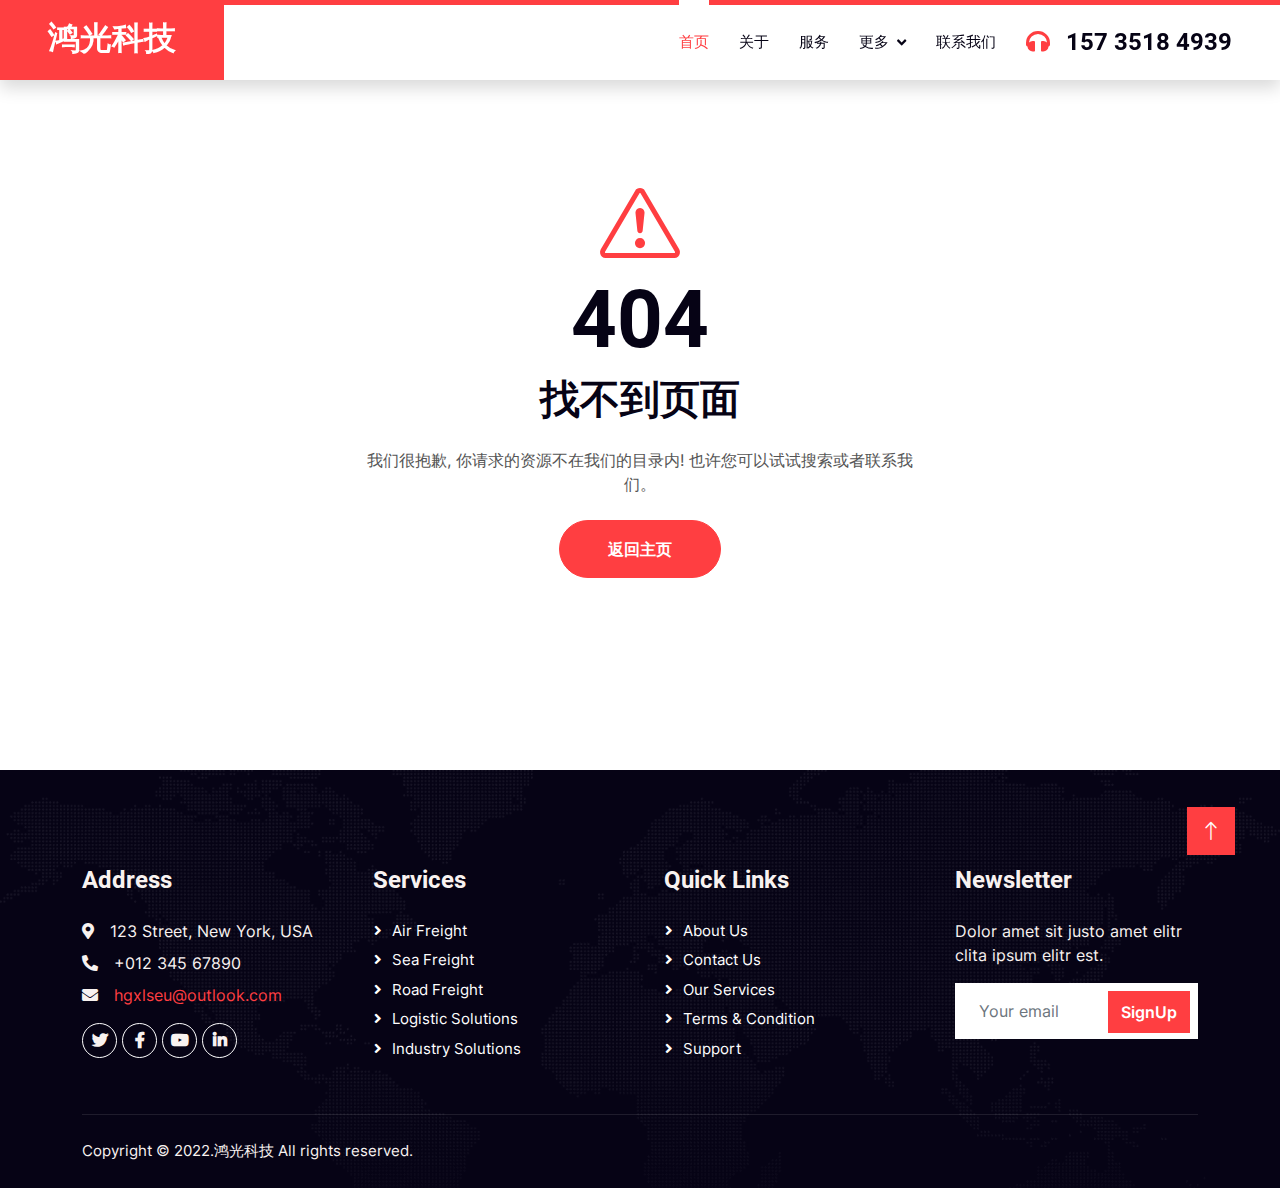
==== commit b64d37dd: "20220403" ====
--- a/index.html
+++ b/index.html
@@ -1 +1 @@
-<!doctype html><html lang=""><head><meta charset="utf-8"><meta http-equiv="X-UA-Compatible" content="IE=edge"><meta name="viewport" content="width=device-width,initial-scale=1"><link rel="icon" href="favicon.ico"><link rel="preconnect" href="https://fonts.googleapis.com/"><link rel="preconnect" href="https://fonts.gstatic.com/" crossorigin=""><link href="css/css2.css" rel="stylesheet"><link href="css/all.min.css" rel="stylesheet"><link href="css/bootstrap-icons.css" rel="stylesheet"><link href="css/animate.min.css" rel="stylesheet"><link href="css/owl.carousel.min.css" rel="stylesheet"><link href="css/bootstrap.min.css" rel="stylesheet"><link href="css/style.css" rel="stylesheet"><title>鸿光科技</title><script defer="defer" type="module" src="static/js/chunk-vendors.js"></script><script defer="defer" type="module" src="static/js/app.js"></script><link href="static/css/chunk-vendors.css" rel="stylesheet"><script defer="defer" src="static/js/chunk-vendors-legacy.js" nomodule></script><script defer="defer" src="static/js/app-legacy.js" nomodule></script></head><body><noscript><strong>We're sorry but gitpage doesn't work properly without JavaScript enabled. Please enable it to continue.</strong></noscript><div id="app"></div><a href="#" class="btn btn-lg btn-primary btn-lg-square rounded-0 back-to-top"><i class="bi bi-arrow-up"></i></a><script data-cfasync="false" src="js/email-decode.min.js"></script><script src="js/jquery-3.4.1.min.js" type="e0a8b56a6e72ae1400cdf71e-text/javascript"></script><script src="js/bootstrap.bundle.min.js" type="e0a8b56a6e72ae1400cdf71e-text/javascript"></script><script src="js/wow.min.js" type="e0a8b56a6e72ae1400cdf71e-text/javascript"></script><script src="js/easing.min.js" type="e0a8b56a6e72ae1400cdf71e-text/javascript"></script><script src="js/waypoints.min.js" type="e0a8b56a6e72ae1400cdf71e-text/javascript"></script><script src="js/counterup.min.js" type="e0a8b56a6e72ae1400cdf71e-text/javascript"></script><script src="js/owl.carousel.min.js" type="e0a8b56a6e72ae1400cdf71e-text/javascript"></script><script src="js/main.js" type="e0a8b56a6e72ae1400cdf71e-text/javascript"></script><script src="js/rocket-loader.min.js" data-cf-settings="e0a8b56a6e72ae1400cdf71e-|49" defer=""></script></body></html>+<!doctype html><html lang=""><head><meta charset="utf-8"><meta http-equiv="X-UA-Compatible" content="IE=edge"><meta name="viewport" content="width=device-width,initial-scale=1"><link rel="icon" href="/favicon.ico"><link rel="preconnect" href="https://fonts.googleapis.com/"><link rel="preconnect" href="https://fonts.gstatic.com/" crossorigin=""><link href="css/css2.css" rel="stylesheet"><link href="css/all.min.css" rel="stylesheet"><link href="css/bootstrap-icons.css" rel="stylesheet"><link href="css/animate.min.css" rel="stylesheet"><link href="css/owl.carousel.min.css" rel="stylesheet"><link href="css/bootstrap.min.css" rel="stylesheet"><link href="css/style.css" rel="stylesheet"><title>鸿光科技</title><script defer="defer" type="module" src="/static/js/chunk-vendors.js"></script><script defer="defer" type="module" src="/static/js/app.js"></script><link href="/static/css/chunk-vendors.css" rel="stylesheet"><script defer="defer" src="/static/js/chunk-vendors-legacy.js" nomodule></script><script defer="defer" src="/static/js/app-legacy.js" nomodule></script></head><body><noscript><strong>We're sorry but gitpage doesn't work properly without JavaScript enabled. Please enable it to continue.</strong></noscript><div id="app"></div><a href="#" class="btn btn-lg btn-primary btn-lg-square rounded-0 back-to-top"><i class="bi bi-arrow-up"></i></a><script data-cfasync="false" src="js/email-decode.min.js"></script><script src="js/jquery-3.4.1.min.js" type="e0a8b56a6e72ae1400cdf71e-text/javascript"></script><script src="js/bootstrap.bundle.min.js" type="e0a8b56a6e72ae1400cdf71e-text/javascript"></script><script src="js/wow.min.js" type="e0a8b56a6e72ae1400cdf71e-text/javascript"></script><script src="js/easing.min.js" type="e0a8b56a6e72ae1400cdf71e-text/javascript"></script><script src="js/waypoints.min.js" type="e0a8b56a6e72ae1400cdf71e-text/javascript"></script><script src="js/counterup.min.js" type="e0a8b56a6e72ae1400cdf71e-text/javascript"></script><script src="js/owl.carousel.min.js" type="e0a8b56a6e72ae1400cdf71e-text/javascript"></script><script src="js/main.js" type="e0a8b56a6e72ae1400cdf71e-text/javascript"></script><script src="js/rocket-loader.min.js" data-cf-settings="e0a8b56a6e72ae1400cdf71e-|49" defer=""></script></body></html>--- a/static/css/chunk-vendors.css
+++ b/static/css/chunk-vendors.css
@@ -1 +1 @@
-.el-pagination--small .arrow.disabled,.el-table .el-table__cell.is-hidden>*,.el-table .hidden-columns,.el-table--hidden{visibility:hidden}.el-dropdown .el-dropdown-selfdefine:focus:active,.el-dropdown .el-dropdown-selfdefine:focus:not(.focusing),.el-message__closeBtn:focus,.el-message__content:focus,.el-popover:focus,.el-popover:focus:active,.el-popover__reference:focus:hover,.el-popover__reference:focus:not(.focusing),.el-rate:active,.el-rate:focus,.el-tooltip:focus:hover,.el-tooltip:focus:not(.focusing),.el-upload-list__item.is-success:active,.el-upload-list__item.is-success:not(.focusing):focus{outline-width:0}.el-input__suffix,.el-tree.is-dragging .el-tree-node__content *{pointer-events:none}@font-face{font-family:element-icons;src:url(../../static/fonts/element-icons.woff) format("woff"),url(../../static/fonts/element-icons.ttf) format("truetype");font-weight:400;font-display:"auto";font-style:normal}[class*=" el-icon-"],[class^=el-icon-]{font-family:element-icons!important;speak:none;font-style:normal;font-weight:400;font-variant:normal;text-transform:none;line-height:1;vertical-align:baseline;display:inline-block;-webkit-font-smoothing:antialiased;-moz-osx-font-smoothing:grayscale}.el-icon-ice-cream-round:before{content:"\e6a0"}.el-icon-ice-cream-square:before{content:"\e6a3"}.el-icon-lollipop:before{content:"\e6a4"}.el-icon-potato-strips:before{content:"\e6a5"}.el-icon-milk-tea:before{content:"\e6a6"}.el-icon-ice-drink:before{content:"\e6a7"}.el-icon-ice-tea:before{content:"\e6a9"}.el-icon-coffee:before{content:"\e6aa"}.el-icon-orange:before{content:"\e6ab"}.el-icon-pear:before{content:"\e6ac"}.el-icon-apple:before{content:"\e6ad"}.el-icon-cherry:before{content:"\e6ae"}.el-icon-watermelon:before{content:"\e6af"}.el-icon-grape:before{content:"\e6b0"}.el-icon-refrigerator:before{content:"\e6b1"}.el-icon-goblet-square-full:before{content:"\e6b2"}.el-icon-goblet-square:before{content:"\e6b3"}.el-icon-goblet-full:before{content:"\e6b4"}.el-icon-goblet:before{content:"\e6b5"}.el-icon-cold-drink:before{content:"\e6b6"}.el-icon-coffee-cup:before{content:"\e6b8"}.el-icon-water-cup:before{content:"\e6b9"}.el-icon-hot-water:before{content:"\e6ba"}.el-icon-ice-cream:before{content:"\e6bb"}.el-icon-dessert:before{content:"\e6bc"}.el-icon-sugar:before{content:"\e6bd"}.el-icon-tableware:before{content:"\e6be"}.el-icon-burger:before{content:"\e6bf"}.el-icon-knife-fork:before{content:"\e6c1"}.el-icon-fork-spoon:before{content:"\e6c2"}.el-icon-chicken:before{content:"\e6c3"}.el-icon-food:before{content:"\e6c4"}.el-icon-dish-1:before{content:"\e6c5"}.el-icon-dish:before{content:"\e6c6"}.el-icon-moon-night:before{content:"\e6ee"}.el-icon-moon:before{content:"\e6f0"}.el-icon-cloudy-and-sunny:before{content:"\e6f1"}.el-icon-partly-cloudy:before{content:"\e6f2"}.el-icon-cloudy:before{content:"\e6f3"}.el-icon-sunny:before{content:"\e6f6"}.el-icon-sunset:before{content:"\e6f7"}.el-icon-sunrise-1:before{content:"\e6f8"}.el-icon-sunrise:before{content:"\e6f9"}.el-icon-heavy-rain:before{content:"\e6fa"}.el-icon-lightning:before{content:"\e6fb"}.el-icon-light-rain:before{content:"\e6fc"}.el-icon-wind-power:before{content:"\e6fd"}.el-icon-baseball:before{content:"\e712"}.el-icon-soccer:before{content:"\e713"}.el-icon-football:before{content:"\e715"}.el-icon-basketball:before{content:"\e716"}.el-icon-ship:before{content:"\e73f"}.el-icon-truck:before{content:"\e740"}.el-icon-bicycle:before{content:"\e741"}.el-icon-mobile-phone:before{content:"\e6d3"}.el-icon-service:before{content:"\e6d4"}.el-icon-key:before{content:"\e6e2"}.el-icon-unlock:before{content:"\e6e4"}.el-icon-lock:before{content:"\e6e5"}.el-icon-watch:before{content:"\e6fe"}.el-icon-watch-1:before{content:"\e6ff"}.el-icon-timer:before{content:"\e702"}.el-icon-alarm-clock:before{content:"\e703"}.el-icon-map-location:before{content:"\e704"}.el-icon-delete-location:before{content:"\e705"}.el-icon-add-location:before{content:"\e706"}.el-icon-location-information:before{content:"\e707"}.el-icon-location-outline:before{content:"\e708"}.el-icon-location:before{content:"\e79e"}.el-icon-place:before{content:"\e709"}.el-icon-discover:before{content:"\e70a"}.el-icon-first-aid-kit:before{content:"\e70b"}.el-icon-trophy-1:before{content:"\e70c"}.el-icon-trophy:before{content:"\e70d"}.el-icon-medal:before{content:"\e70e"}.el-icon-medal-1:before{content:"\e70f"}.el-icon-stopwatch:before{content:"\e710"}.el-icon-mic:before{content:"\e711"}.el-icon-copy-document:before{content:"\e718"}.el-icon-full-screen:before{content:"\e719"}.el-icon-switch-button:before{content:"\e71b"}.el-icon-aim:before{content:"\e71c"}.el-icon-crop:before{content:"\e71d"}.el-icon-odometer:before{content:"\e71e"}.el-icon-time:before{content:"\e71f"}.el-icon-bangzhu:before{content:"\e724"}.el-icon-close-notification:before{content:"\e726"}.el-icon-microphone:before{content:"\e727"}.el-icon-turn-off-microphone:before{content:"\e728"}.el-icon-position:before{content:"\e729"}.el-icon-postcard:before{content:"\e72a"}.el-icon-message:before{content:"\e72b"}.el-icon-chat-line-square:before{content:"\e72d"}.el-icon-chat-dot-square:before{content:"\e72e"}.el-icon-chat-dot-round:before{content:"\e72f"}.el-icon-chat-square:before{content:"\e730"}.el-icon-chat-line-round:before{content:"\e731"}.el-icon-chat-round:before{content:"\e732"}.el-icon-set-up:before{content:"\e733"}.el-icon-turn-off:before{content:"\e734"}.el-icon-open:before{content:"\e735"}.el-icon-connection:before{content:"\e736"}.el-icon-link:before{content:"\e737"}.el-icon-cpu:before{content:"\e738"}.el-icon-thumb:before{content:"\e739"}.el-icon-female:before{content:"\e73a"}.el-icon-male:before{content:"\e73b"}.el-icon-guide:before{content:"\e73c"}.el-icon-news:before{content:"\e73e"}.el-icon-price-tag:before{content:"\e744"}.el-icon-discount:before{content:"\e745"}.el-icon-wallet:before{content:"\e747"}.el-icon-coin:before{content:"\e748"}.el-icon-money:before{content:"\e749"}.el-icon-bank-card:before{content:"\e74a"}.el-icon-box:before{content:"\e74b"}.el-icon-present:before{content:"\e74c"}.el-icon-sell:before{content:"\e6d5"}.el-icon-sold-out:before{content:"\e6d6"}.el-icon-shopping-bag-2:before{content:"\e74d"}.el-icon-shopping-bag-1:before{content:"\e74e"}.el-icon-shopping-cart-2:before{content:"\e74f"}.el-icon-shopping-cart-1:before{content:"\e750"}.el-icon-shopping-cart-full:before{content:"\e751"}.el-icon-smoking:before{content:"\e752"}.el-icon-no-smoking:before{content:"\e753"}.el-icon-house:before{content:"\e754"}.el-icon-table-lamp:before{content:"\e755"}.el-icon-school:before{content:"\e756"}.el-icon-office-building:before{content:"\e757"}.el-icon-toilet-paper:before{content:"\e758"}.el-icon-notebook-2:before{content:"\e759"}.el-icon-notebook-1:before{content:"\e75a"}.el-icon-files:before{content:"\e75b"}.el-icon-collection:before{content:"\e75c"}.el-icon-receiving:before{content:"\e75d"}.el-icon-suitcase-1:before{content:"\e760"}.el-icon-suitcase:before{content:"\e761"}.el-icon-film:before{content:"\e763"}.el-icon-collection-tag:before{content:"\e765"}.el-icon-data-analysis:before{content:"\e766"}.el-icon-pie-chart:before{content:"\e767"}.el-icon-data-board:before{content:"\e768"}.el-icon-data-line:before{content:"\e76d"}.el-icon-reading:before{content:"\e769"}.el-icon-magic-stick:before{content:"\e76a"}.el-icon-coordinate:before{content:"\e76b"}.el-icon-mouse:before{content:"\e76c"}.el-icon-brush:before{content:"\e76e"}.el-icon-headset:before{content:"\e76f"}.el-icon-umbrella:before{content:"\e770"}.el-icon-scissors:before{content:"\e771"}.el-icon-mobile:before{content:"\e773"}.el-icon-attract:before{content:"\e774"}.el-icon-monitor:before{content:"\e775"}.el-icon-search:before{content:"\e778"}.el-icon-takeaway-box:before{content:"\e77a"}.el-icon-paperclip:before{content:"\e77d"}.el-icon-printer:before{content:"\e77e"}.el-icon-document-add:before{content:"\e782"}.el-icon-document:before{content:"\e785"}.el-icon-document-checked:before{content:"\e786"}.el-icon-document-copy:before{content:"\e787"}.el-icon-document-delete:before{content:"\e788"}.el-icon-document-remove:before{content:"\e789"}.el-icon-tickets:before{content:"\e78b"}.el-icon-folder-checked:before{content:"\e77f"}.el-icon-folder-delete:before{content:"\e780"}.el-icon-folder-remove:before{content:"\e781"}.el-icon-folder-add:before{content:"\e783"}.el-icon-folder-opened:before{content:"\e784"}.el-icon-folder:before{content:"\e78a"}.el-icon-edit-outline:before{content:"\e764"}.el-icon-edit:before{content:"\e78c"}.el-icon-date:before{content:"\e78e"}.el-icon-c-scale-to-original:before{content:"\e7c6"}.el-icon-view:before{content:"\e6ce"}.el-icon-loading:before{content:"\e6cf"}.el-icon-rank:before{content:"\e6d1"}.el-icon-sort-down:before{content:"\e7c4"}.el-icon-sort-up:before{content:"\e7c5"}.el-icon-sort:before{content:"\e6d2"}.el-icon-finished:before{content:"\e6cd"}.el-icon-refresh-left:before{content:"\e6c7"}.el-icon-refresh-right:before{content:"\e6c8"}.el-icon-refresh:before{content:"\e6d0"}.el-icon-video-play:before{content:"\e7c0"}.el-icon-video-pause:before{content:"\e7c1"}.el-icon-d-arrow-right:before{content:"\e6dc"}.el-icon-d-arrow-left:before{content:"\e6dd"}.el-icon-arrow-up:before{content:"\e6e1"}.el-icon-arrow-down:before{content:"\e6df"}.el-icon-arrow-right:before{content:"\e6e0"}.el-icon-arrow-left:before{content:"\e6de"}.el-icon-top-right:before{content:"\e6e7"}.el-icon-top-left:before{content:"\e6e8"}.el-icon-top:before{content:"\e6e6"}.el-icon-bottom:before{content:"\e6eb"}.el-icon-right:before{content:"\e6e9"}.el-icon-back:before{content:"\e6ea"}.el-icon-bottom-right:before{content:"\e6ec"}.el-icon-bottom-left:before{content:"\e6ed"}.el-icon-caret-top:before{content:"\e78f"}.el-icon-caret-bottom:before{content:"\e790"}.el-icon-caret-right:before{content:"\e791"}.el-icon-caret-left:before{content:"\e792"}.el-icon-d-caret:before{content:"\e79a"}.el-icon-share:before{content:"\e793"}.el-icon-menu:before{content:"\e798"}.el-icon-s-grid:before{content:"\e7a6"}.el-icon-s-check:before{content:"\e7a7"}.el-icon-s-data:before{content:"\e7a8"}.el-icon-s-opportunity:before{content:"\e7aa"}.el-icon-s-custom:before{content:"\e7ab"}.el-icon-s-claim:before{content:"\e7ad"}.el-icon-s-finance:before{content:"\e7ae"}.el-icon-s-comment:before{content:"\e7af"}.el-icon-s-flag:before{content:"\e7b0"}.el-icon-s-marketing:before{content:"\e7b1"}.el-icon-s-shop:before{content:"\e7b4"}.el-icon-s-open:before{content:"\e7b5"}.el-icon-s-management:before{content:"\e7b6"}.el-icon-s-ticket:before{content:"\e7b7"}.el-icon-s-release:before{content:"\e7b8"}.el-icon-s-home:before{content:"\e7b9"}.el-icon-s-promotion:before{content:"\e7ba"}.el-icon-s-operation:before{content:"\e7bb"}.el-icon-s-unfold:before{content:"\e7bc"}.el-icon-s-fold:before{content:"\e7a9"}.el-icon-s-platform:before{content:"\e7bd"}.el-icon-s-order:before{content:"\e7be"}.el-icon-s-cooperation:before{content:"\e7bf"}.el-icon-bell:before{content:"\e725"}.el-icon-message-solid:before{content:"\e799"}.el-icon-video-camera:before{content:"\e772"}.el-icon-video-camera-solid:before{content:"\e796"}.el-icon-camera:before{content:"\e779"}.el-icon-camera-solid:before{content:"\e79b"}.el-icon-download:before{content:"\e77c"}.el-icon-upload2:before{content:"\e77b"}.el-icon-upload:before{content:"\e7c3"}.el-icon-picture-outline-round:before{content:"\e75f"}.el-icon-picture-outline:before{content:"\e75e"}.el-icon-picture:before{content:"\e79f"}.el-icon-close:before{content:"\e6db"}.el-icon-check:before{content:"\e6da"}.el-icon-plus:before{content:"\e6d9"}.el-icon-minus:before{content:"\e6d8"}.el-icon-help:before{content:"\e73d"}.el-icon-s-help:before{content:"\e7b3"}.el-icon-circle-close:before{content:"\e78d"}.el-icon-circle-check:before{content:"\e720"}.el-icon-circle-plus-outline:before{content:"\e723"}.el-icon-remove-outline:before{content:"\e722"}.el-icon-zoom-out:before{content:"\e776"}.el-icon-zoom-in:before{content:"\e777"}.el-icon-error:before{content:"\e79d"}.el-icon-success:before{content:"\e79c"}.el-icon-circle-plus:before{content:"\e7a0"}.el-icon-remove:before{content:"\e7a2"}.el-icon-info:before{content:"\e7a1"}.el-icon-question:before{content:"\e7a4"}.el-icon-warning-outline:before{content:"\e6c9"}.el-icon-warning:before{content:"\e7a3"}.el-icon-goods:before{content:"\e7c2"}.el-icon-s-goods:before{content:"\e7b2"}.el-icon-star-off:before{content:"\e717"}.el-icon-star-on:before{content:"\e797"}.el-icon-more-outline:before{content:"\e6cc"}.el-icon-more:before{content:"\e794"}.el-icon-phone-outline:before{content:"\e6cb"}.el-icon-phone:before{content:"\e795"}.el-icon-user:before{content:"\e6e3"}.el-icon-user-solid:before{content:"\e7a5"}.el-icon-setting:before{content:"\e6ca"}.el-icon-s-tools:before{content:"\e7ac"}.el-icon-delete:before{content:"\e6d7"}.el-icon-delete-solid:before{content:"\e7c9"}.el-icon-eleme:before{content:"\e7c7"}.el-icon-platform-eleme:before{content:"\e7ca"}.el-icon-loading{-webkit-animation:rotating 2s linear infinite;animation:rotating 2s linear infinite}.el-icon--right{margin-left:5px}.el-icon--left{margin-right:5px}@-webkit-keyframes rotating{0%{transform:rotate(0)}to{transform:rotate(1turn)}}@keyframes rotating{0%{transform:rotate(0)}to{transform:rotate(1turn)}}.el-pagination{white-space:nowrap;padding:2px 5px;color:#303133;font-weight:700}.el-pagination:after,.el-pagination:before{display:table;content:""}.el-pagination:after{clear:both}.el-pagination button,.el-pagination span:not([class*=suffix]){display:inline-block;font-size:13px;min-width:35.5px;height:28px;line-height:28px;vertical-align:top;box-sizing:border-box}.el-pagination .el-input__inner{text-align:center;-moz-appearance:textfield;line-height:normal}.el-pagination .el-input__suffix{right:0;transform:scale(.8)}.el-pagination .el-select .el-input{width:100px;margin:0 5px}.el-pagination .el-select .el-input .el-input__inner{padding-right:25px;border-radius:3px}.el-pagination button{border:none;padding:0 6px;background:0 0}.el-pagination button:focus{outline:0}.el-pagination button:hover{color:#409eff}.el-pagination button:disabled{color:#c0c4cc;background-color:#fff;cursor:not-allowed}.el-pagination .btn-next,.el-pagination .btn-prev{background:50% no-repeat #fff;background-size:16px;cursor:pointer;margin:0;color:#303133}.el-pagination .btn-next .el-icon,.el-pagination .btn-prev .el-icon{display:block;font-size:12px;font-weight:700}.el-pagination .btn-prev{padding-right:12px}.el-pagination .btn-next{padding-left:12px}.el-pagination .el-pager li.disabled{color:#c0c4cc;cursor:not-allowed}.el-pager li,.el-pager li.btn-quicknext:hover,.el-pager li.btn-quickprev:hover{cursor:pointer}.el-pagination--small .btn-next,.el-pagination--small .btn-prev,.el-pagination--small .el-pager li,.el-pagination--small .el-pager li.btn-quicknext,.el-pagination--small .el-pager li.btn-quickprev,.el-pagination--small .el-pager li:last-child{border-color:transparent;font-size:12px;line-height:22px;height:22px;min-width:22px}.el-pagination--small .more:before,.el-pagination--small li.more:before{line-height:24px}.el-pagination--small button,.el-pagination--small span:not([class*=suffix]){height:22px;line-height:22px}.el-pagination--small .el-pagination__editor,.el-pagination--small .el-pagination__editor.el-input .el-input__inner{height:22px}.el-pagination__sizes{margin:0 10px 0 0;font-weight:400;color:#606266}.el-pagination__sizes .el-input .el-input__inner{font-size:13px;padding-left:8px}.el-pagination__sizes .el-input .el-input__inner:hover{border-color:#409eff}.el-pagination__total{margin-right:10px;font-weight:400;color:#606266}.el-pagination__jump{margin-left:24px;font-weight:400;color:#606266}.el-pagination__jump .el-input__inner{padding:0 3px}.el-pagination__rightwrapper{float:right}.el-pagination__editor{line-height:18px;padding:0 2px;height:28px;text-align:center;margin:0 2px;box-sizing:border-box;border-radius:3px}.el-pager,.el-pagination.is-background .btn-next,.el-pagination.is-background .btn-prev{padding:0}.el-pagination__editor.el-input{width:50px}.el-pagination__editor.el-input .el-input__inner{height:28px}.el-pagination__editor .el-input__inner::-webkit-inner-spin-button,.el-pagination__editor .el-input__inner::-webkit-outer-spin-button{-webkit-appearance:none;margin:0}.el-pagination.is-background .btn-next,.el-pagination.is-background .btn-prev,.el-pagination.is-background .el-pager li{margin:0 5px;background-color:#f4f4f5;color:#606266;min-width:30px;border-radius:2px}.el-pagination.is-background .btn-next.disabled,.el-pagination.is-background .btn-next:disabled,.el-pagination.is-background .btn-prev.disabled,.el-pagination.is-background .btn-prev:disabled,.el-pagination.is-background .el-pager li.disabled{color:#c0c4cc}.el-pagination.is-background .el-pager li:not(.disabled):hover{color:#409eff}.el-pagination.is-background .el-pager li:not(.disabled).active{background-color:#409eff;color:#fff}.el-dialog,.el-pager li{background:#fff;-webkit-box-sizing:border-box}.el-pagination.is-background.el-pagination--small .btn-next,.el-pagination.is-background.el-pagination--small .btn-prev,.el-pagination.is-background.el-pagination--small .el-pager li{margin:0 3px;min-width:22px}.el-pager,.el-pager li{vertical-align:top;margin:0;display:inline-block}.el-pager{-webkit-user-select:none;-moz-user-select:none;-ms-user-select:none;user-select:none;list-style:none;font-size:0}.el-date-table,.el-table th.el-table__cell{-webkit-user-select:none;-moz-user-select:none}.el-pager .more:before{line-height:30px}.el-pager li{padding:0 4px;font-size:13px;min-width:35.5px;height:28px;line-height:28px;box-sizing:border-box;text-align:center}.el-menu--collapse .el-menu .el-submenu,.el-menu--popup{min-width:200px}.el-pager li.btn-quicknext,.el-pager li.btn-quickprev{line-height:28px;color:#303133}.el-pager li.btn-quicknext.disabled,.el-pager li.btn-quickprev.disabled{color:#c0c4cc}.el-pager li.active+li{border-left:0}.el-pager li:hover{color:#409eff}.el-pager li.active{color:#409eff;cursor:default}@-webkit-keyframes v-modal-in{0%{opacity:0}}@-webkit-keyframes v-modal-out{to{opacity:0}}.el-dialog{position:relative;margin:0 auto 50px;border-radius:2px;box-shadow:0 1px 3px rgba(0,0,0,.3);box-sizing:border-box;width:50%}.el-dialog.is-fullscreen{width:100%;margin-top:0;margin-bottom:0;height:100%;overflow:auto}.el-dialog__wrapper{position:fixed;top:0;right:0;bottom:0;left:0;overflow:auto;margin:0}.el-dialog__header{padding:20px 20px 10px}.el-dialog__headerbtn{position:absolute;top:20px;right:20px;padding:0;background:0 0;border:none;outline:0;cursor:pointer;font-size:16px}.el-dialog__headerbtn .el-dialog__close{color:#909399}.el-dialog__headerbtn:focus .el-dialog__close,.el-dialog__headerbtn:hover .el-dialog__close{color:#409eff}.el-dialog__title{line-height:24px;font-size:18px;color:#303133}.el-dialog__body{padding:30px 20px;color:#606266;font-size:14px;word-break:break-all}.el-dialog__footer{padding:10px 20px 20px;text-align:right;box-sizing:border-box}.el-dialog--center{text-align:center}.el-dialog--center .el-dialog__body{text-align:initial;padding:25px 25px 30px}.el-dialog--center .el-dialog__footer{text-align:inherit}.dialog-fade-enter-active{-webkit-animation:dialog-fade-in .3s;animation:dialog-fade-in .3s}.dialog-fade-leave-active{-webkit-animation:dialog-fade-out .3s;animation:dialog-fade-out .3s}@-webkit-keyframes dialog-fade-in{0%{transform:translate3d(0,-20px,0);opacity:0}to{transform:translateZ(0);opacity:1}}@keyframes dialog-fade-in{0%{transform:translate3d(0,-20px,0);opacity:0}to{transform:translateZ(0);opacity:1}}@-webkit-keyframes dialog-fade-out{0%{transform:translateZ(0);opacity:1}to{transform:translate3d(0,-20px,0);opacity:0}}@keyframes dialog-fade-out{0%{transform:translateZ(0);opacity:1}to{transform:translate3d(0,-20px,0);opacity:0}}.el-autocomplete{position:relative;display:inline-block}.el-autocomplete-suggestion{margin:5px 0;box-shadow:0 2px 12px 0 rgba(0,0,0,.1);border-radius:4px;border:1px solid #e4e7ed;box-sizing:border-box;background-color:#fff}.el-dropdown-menu,.el-menu--collapse .el-submenu .el-menu{z-index:10;-webkit-box-shadow:0 2px 12px 0 rgba(0,0,0,.1)}.el-autocomplete-suggestion__wrap{max-height:280px;padding:10px 0;box-sizing:border-box}.el-autocomplete-suggestion__list{margin:0;padding:0}.el-autocomplete-suggestion li{padding:0 20px;margin:0;line-height:34px;cursor:pointer;color:#606266;font-size:14px;list-style:none;white-space:nowrap;overflow:hidden;text-overflow:ellipsis}.el-autocomplete-suggestion li.highlighted,.el-autocomplete-suggestion li:hover{background-color:#f5f7fa}.el-autocomplete-suggestion li.divider{margin-top:6px;border-top:1px solid #000}.el-autocomplete-suggestion li.divider:last-child{margin-bottom:-6px}.el-autocomplete-suggestion.is-loading li{text-align:center;height:100px;line-height:100px;font-size:20px;color:#999}.el-autocomplete-suggestion.is-loading li:after{display:inline-block;content:"";height:100%;vertical-align:middle}.el-autocomplete-suggestion.is-loading li:hover{background-color:#fff}.el-autocomplete-suggestion.is-loading .el-icon-loading{vertical-align:middle}.el-dropdown{display:inline-block;position:relative;color:#606266;font-size:14px}.el-dropdown .el-button-group{display:block}.el-dropdown .el-button-group .el-button{float:none}.el-dropdown .el-dropdown__caret-button{padding-left:5px;padding-right:5px;position:relative;border-left:none}.el-dropdown .el-dropdown__caret-button:before{content:"";position:absolute;display:block;width:1px;top:5px;bottom:5px;left:0;background:hsla(0,0%,100%,.5)}.el-dropdown .el-dropdown__caret-button.el-button--default:before{background:rgba(220,223,230,.5)}.el-dropdown .el-dropdown__caret-button:hover:not(.is-disabled):before{top:0;bottom:0}.el-dropdown .el-dropdown__caret-button .el-dropdown__icon{padding-left:0}.el-dropdown__icon{font-size:12px;margin:0 3px}.el-dropdown [disabled]{cursor:not-allowed;color:#bbb}.el-dropdown-menu{position:absolute;top:0;left:0;padding:10px 0;margin:5px 0;background-color:#fff;border:1px solid #ebeef5;border-radius:4px;box-shadow:0 2px 12px 0 rgba(0,0,0,.1)}.el-dropdown-menu__item{list-style:none;line-height:36px;padding:0 20px;margin:0;font-size:14px;color:#606266;cursor:pointer;outline:0}.el-dropdown-menu__item:focus,.el-dropdown-menu__item:not(.is-disabled):hover{background-color:#ecf5ff;color:#66b1ff}.el-dropdown-menu__item i{margin-right:5px}.el-dropdown-menu__item--divided{position:relative;margin-top:6px;border-top:1px solid #ebeef5}.el-dropdown-menu__item--divided:before{content:"";height:6px;display:block;margin:0 -20px;background-color:#fff}.el-dropdown-menu__item.is-disabled{cursor:default;color:#bbb;pointer-events:none}.el-dropdown-menu--medium{padding:6px 0}.el-dropdown-menu--medium .el-dropdown-menu__item{line-height:30px;padding:0 17px;font-size:14px}.el-dropdown-menu--medium .el-dropdown-menu__item.el-dropdown-menu__item--divided{margin-top:6px}.el-dropdown-menu--medium .el-dropdown-menu__item.el-dropdown-menu__item--divided:before{height:6px;margin:0 -17px}.el-dropdown-menu--small{padding:6px 0}.el-dropdown-menu--small .el-dropdown-menu__item{line-height:27px;padding:0 15px;font-size:13px}.el-dropdown-menu--small .el-dropdown-menu__item.el-dropdown-menu__item--divided{margin-top:4px}.el-dropdown-menu--small .el-dropdown-menu__item.el-dropdown-menu__item--divided:before{height:4px;margin:0 -15px}.el-dropdown-menu--mini{padding:3px 0}.el-dropdown-menu--mini .el-dropdown-menu__item{line-height:24px;padding:0 10px;font-size:12px}.el-dropdown-menu--mini .el-dropdown-menu__item.el-dropdown-menu__item--divided{margin-top:3px}.el-dropdown-menu--mini .el-dropdown-menu__item.el-dropdown-menu__item--divided:before{height:3px;margin:0 -10px}.el-menu{border-right:1px solid #e6e6e6;list-style:none;position:relative;margin:0;padding-left:0}.el-menu,.el-menu--horizontal>.el-menu-item:not(.is-disabled):focus,.el-menu--horizontal>.el-menu-item:not(.is-disabled):hover,.el-menu--horizontal>.el-submenu .el-submenu__title:hover{background-color:#fff}.el-menu:after,.el-menu:before{display:table;content:""}.el-menu:after{clear:both}.el-menu.el-menu--horizontal{border-bottom:1px solid #e6e6e6}.el-menu--horizontal{border-right:none}.el-menu--horizontal>.el-menu-item{float:left;height:60px;line-height:60px;margin:0;border-bottom:2px solid transparent;color:#909399}.el-menu--horizontal>.el-menu-item a,.el-menu--horizontal>.el-menu-item a:hover{color:inherit}.el-menu--horizontal>.el-submenu{float:left}.el-menu--horizontal>.el-submenu:focus,.el-menu--horizontal>.el-submenu:hover{outline:0}.el-menu--horizontal>.el-submenu:focus .el-submenu__title,.el-menu--horizontal>.el-submenu:hover .el-submenu__title{color:#303133}.el-menu--horizontal>.el-submenu.is-active .el-submenu__title{border-bottom:2px solid #409eff;color:#303133}.el-menu--horizontal>.el-submenu .el-submenu__title{height:60px;line-height:60px;border-bottom:2px solid transparent;color:#909399}.el-menu--horizontal>.el-submenu .el-submenu__icon-arrow{position:static;vertical-align:middle;margin-left:8px;margin-top:-3px}.el-menu--horizontal .el-menu .el-menu-item,.el-menu--horizontal .el-menu .el-submenu__title{background-color:#fff;float:none;height:36px;line-height:36px;padding:0 10px;color:#909399}.el-menu--horizontal .el-menu .el-menu-item.is-active,.el-menu--horizontal .el-menu .el-submenu.is-active>.el-submenu__title{color:#303133}.el-menu--horizontal .el-menu-item:not(.is-disabled):focus,.el-menu--horizontal .el-menu-item:not(.is-disabled):hover{outline:0;color:#303133}.el-menu--horizontal>.el-menu-item.is-active{border-bottom:2px solid #409eff;color:#303133}.el-menu--collapse{width:64px}.el-menu--collapse>.el-menu-item [class^=el-icon-],.el-menu--collapse>.el-submenu>.el-submenu__title [class^=el-icon-]{margin:0;vertical-align:middle;width:24px;text-align:center}.el-menu--collapse>.el-menu-item .el-submenu__icon-arrow,.el-menu--collapse>.el-submenu>.el-submenu__title .el-submenu__icon-arrow{display:none}.el-menu--collapse>.el-menu-item span,.el-menu--collapse>.el-submenu>.el-submenu__title span{height:0;width:0;overflow:hidden;visibility:hidden;display:inline-block}.el-menu--collapse>.el-menu-item.is-active i{color:inherit}.el-menu--collapse .el-submenu{position:relative}.el-menu--collapse .el-submenu .el-menu{position:absolute;margin-left:5px;top:0;left:100%;border:1px solid #e4e7ed;border-radius:2px;box-shadow:0 2px 12px 0 rgba(0,0,0,.1)}.el-menu-item,.el-submenu__title{height:56px;line-height:56px;position:relative;-webkit-box-sizing:border-box;white-space:nowrap;list-style:none}.el-menu--collapse .el-submenu.is-opened>.el-submenu__title .el-submenu__icon-arrow{transform:none}.el-menu--popup{z-index:100;border:none;padding:5px 0;border-radius:2px;box-shadow:0 2px 12px 0 rgba(0,0,0,.1)}.el-menu--popup-bottom-start{margin-top:5px}.el-menu--popup-right-start{margin-left:5px;margin-right:5px}.el-menu-item{font-size:14px;color:#303133;padding:0 20px;cursor:pointer;transition:border-color .3s,background-color .3s,color .3s;box-sizing:border-box}.el-menu-item *{vertical-align:middle}.el-menu-item i{color:#909399}.el-menu-item:focus,.el-menu-item:hover{outline:0;background-color:#ecf5ff}.el-menu-item.is-disabled{opacity:.25;cursor:not-allowed;background:0 0!important}.el-menu-item [class^=el-icon-]{margin-right:5px;width:24px;text-align:center;font-size:18px;vertical-align:middle}.el-menu-item.is-active{color:#409eff}.el-menu-item.is-active i{color:inherit}.el-submenu{list-style:none;margin:0;padding-left:0}.el-submenu__title{font-size:14px;color:#303133;padding:0 20px;cursor:pointer;transition:border-color .3s,background-color .3s,color .3s;box-sizing:border-box}.el-submenu__title *{vertical-align:middle}.el-submenu__title i{color:#909399}.el-submenu__title:focus,.el-submenu__title:hover{outline:0;background-color:#ecf5ff}.el-submenu__title.is-disabled{opacity:.25;cursor:not-allowed;background:0 0!important}.el-submenu__title:hover{background-color:#ecf5ff}.el-submenu .el-menu{border:none}.el-submenu .el-menu-item{height:50px;line-height:50px;padding:0 45px;min-width:200px}.el-submenu__icon-arrow{position:absolute;top:50%;right:20px;margin-top:-7px;transition:transform .3s;font-size:12px}.el-submenu.is-active .el-submenu__title{border-bottom-color:#409eff}.el-submenu.is-opened>.el-submenu__title .el-submenu__icon-arrow{transform:rotate(180deg)}.el-submenu.is-disabled .el-menu-item,.el-submenu.is-disabled .el-submenu__title{opacity:.25;cursor:not-allowed;background:0 0!important}.el-submenu [class^=el-icon-]{vertical-align:middle;margin-right:5px;width:24px;text-align:center;font-size:18px}.el-menu-item-group>ul{padding:0}.el-menu-item-group__title{padding:7px 0 7px 20px;line-height:normal;font-size:12px;color:#909399}.el-radio-button__inner,.el-radio-group{display:inline-block;line-height:1;vertical-align:middle}.horizontal-collapse-transition .el-submenu__title .el-submenu__icon-arrow{transition:.2s;opacity:0}.el-radio-group{font-size:0}.el-radio-button{position:relative;display:inline-block;outline:0}.el-radio-button__inner{white-space:nowrap;background:#fff;border:1px solid #dcdfe6;font-weight:500;border-left:0;color:#606266;-webkit-appearance:none;text-align:center;box-sizing:border-box;outline:0;margin:0;position:relative;cursor:pointer;transition:all .3s cubic-bezier(.645,.045,.355,1);padding:12px 20px;font-size:14px;border-radius:0}.el-radio-button__inner.is-round{padding:12px 20px}.el-radio-button__inner:hover{color:#409eff}.el-radio-button__inner [class*=el-icon-]{line-height:.9}.el-radio-button__inner [class*=el-icon-]+span{margin-left:5px}.el-radio-button:first-child .el-radio-button__inner{border-left:1px solid #dcdfe6;border-radius:4px 0 0 4px;box-shadow:none!important}.el-radio-button__orig-radio{opacity:0;outline:0;position:absolute;z-index:-1}.el-radio-button__orig-radio:checked+.el-radio-button__inner{color:#fff;background-color:#409eff;border-color:#409eff;box-shadow:-1px 0 0 0 #409eff}.el-radio-button__orig-radio:disabled+.el-radio-button__inner{color:#c0c4cc;cursor:not-allowed;background-image:none;background-color:#fff;border-color:#ebeef5;box-shadow:none}.el-radio-button__orig-radio:disabled:checked+.el-radio-button__inner{background-color:#f2f6fc}.el-radio-button:last-child .el-radio-button__inner{border-radius:0 4px 4px 0}.el-popover,.el-radio-button:first-child:last-child .el-radio-button__inner{border-radius:4px}.el-radio-button--medium .el-radio-button__inner{padding:10px 20px;font-size:14px;border-radius:0}.el-radio-button--medium .el-radio-button__inner.is-round{padding:10px 20px}.el-radio-button--small .el-radio-button__inner{padding:9px 15px;font-size:12px;border-radius:0}.el-radio-button--small .el-radio-button__inner.is-round{padding:9px 15px}.el-radio-button--mini .el-radio-button__inner{padding:7px 15px;font-size:12px;border-radius:0}.el-radio-button--mini .el-radio-button__inner.is-round{padding:7px 15px}.el-radio-button:focus:not(.is-focus):not(:active):not(.is-disabled){box-shadow:0 0 2px 2px #409eff}.el-switch{display:inline-flex;align-items:center;position:relative;font-size:14px;line-height:20px;height:20px;vertical-align:middle}.el-switch__core,.el-switch__label{display:inline-block;cursor:pointer}.el-switch.is-disabled .el-switch__core,.el-switch.is-disabled .el-switch__label{cursor:not-allowed}.el-switch__label{transition:.2s;height:20px;font-size:14px;font-weight:500;vertical-align:middle;color:#303133}.el-switch__label.is-active{color:#409eff}.el-switch__label--left{margin-right:10px}.el-switch__label--right{margin-left:10px}.el-switch__label *{line-height:1;font-size:14px;display:inline-block}.el-switch__input{position:absolute;width:0;height:0;opacity:0;margin:0}.el-switch__core{margin:0;position:relative;width:40px;height:20px;border:1px solid #dcdfe6;outline:0;border-radius:10px;box-sizing:border-box;background:#dcdfe6;transition:border-color .3s,background-color .3s;vertical-align:middle}.el-switch__core:after{content:"";position:absolute;top:1px;left:1px;border-radius:100%;transition:all .3s;width:16px;height:16px;background-color:#fff}.el-switch.is-checked .el-switch__core{border-color:#409eff;background-color:#409eff}.el-switch.is-checked .el-switch__core:after{left:100%;margin-left:-17px}.el-switch.is-disabled{opacity:.6}.el-switch--wide .el-switch__label.el-switch__label--left span{left:10px}.el-switch--wide .el-switch__label.el-switch__label--right span{right:10px}.el-switch .label-fade-enter,.el-switch .label-fade-leave-active{opacity:0}.el-select-dropdown{position:absolute;z-index:1001;border:1px solid #e4e7ed;border-radius:4px;background-color:#fff;box-shadow:0 2px 12px 0 rgba(0,0,0,.1);box-sizing:border-box;margin:5px 0}.el-select-dropdown.is-multiple .el-select-dropdown__item{padding-right:40px}.el-select-dropdown.is-multiple .el-select-dropdown__item.selected{color:#409eff;background-color:#fff}.el-select-dropdown.is-multiple .el-select-dropdown__item.selected.hover{background-color:#f5f7fa}.el-select-dropdown.is-multiple .el-select-dropdown__item.selected:after{position:absolute;right:20px;font-family:element-icons;content:"\e6da";font-size:12px;font-weight:700;-webkit-font-smoothing:antialiased;-moz-osx-font-smoothing:grayscale}.el-select-dropdown .el-scrollbar.is-empty .el-select-dropdown__list{padding:0}.el-select-dropdown__empty{padding:10px 0;margin:0;text-align:center;color:#999;font-size:14px}.el-select-dropdown__wrap{max-height:274px}.el-select-dropdown__list{list-style:none;padding:6px 0;margin:0;box-sizing:border-box}.el-select-dropdown__item{font-size:14px;padding:0 20px;position:relative;white-space:nowrap;overflow:hidden;text-overflow:ellipsis;color:#606266;height:34px;line-height:34px;box-sizing:border-box;cursor:pointer}.el-select-dropdown__item.is-disabled{color:#c0c4cc;cursor:not-allowed}.el-select-dropdown__item.is-disabled:hover{background-color:#fff}.el-select-dropdown__item.hover,.el-select-dropdown__item:hover{background-color:#f5f7fa}.el-select-dropdown__item.selected{color:#409eff;font-weight:700}.el-select-group{margin:0;padding:0}.el-select-group__wrap{position:relative;list-style:none;margin:0;padding:0}.el-select-group__wrap:not(:last-of-type){padding-bottom:24px}.el-select-group__wrap:not(:last-of-type):after{content:"";position:absolute;display:block;left:20px;right:20px;bottom:12px;height:1px;background:#e4e7ed}.el-select-group__title{padding-left:20px;font-size:12px;color:#909399;line-height:30px}.el-select-group .el-select-dropdown__item{padding-left:20px}.el-select{display:inline-block;position:relative}.el-select .el-select__tags>span{display:contents}.el-select:hover .el-input__inner{border-color:#c0c4cc}.el-select .el-input__inner{cursor:pointer;padding-right:35px}.el-select .el-input__inner:focus{border-color:#409eff}.el-select .el-input .el-select__caret{color:#c0c4cc;font-size:14px;transition:transform .3s;transform:rotate(180deg);cursor:pointer}.el-select .el-input .el-select__caret.is-reverse{transform:rotate(0)}.el-select .el-input .el-select__caret.is-show-close{font-size:14px;text-align:center;transform:rotate(180deg);border-radius:100%;color:#c0c4cc;transition:color .2s cubic-bezier(.645,.045,.355,1)}.el-select .el-input .el-select__caret.is-show-close:hover{color:#909399}.el-select .el-input.is-disabled .el-input__inner{cursor:not-allowed}.el-select .el-input.is-disabled .el-input__inner:hover{border-color:#e4e7ed}.el-select .el-input.is-focus .el-input__inner{border-color:#409eff}.el-select>.el-input{display:block}.el-select__input{border:none;outline:0;padding:0;margin-left:15px;color:#666;font-size:14px;-webkit-appearance:none;-moz-appearance:none;appearance:none;height:28px;background-color:transparent}.el-select__input.is-mini{height:14px}.el-select__close{cursor:pointer;position:absolute;top:8px;z-index:1000;right:25px;color:#c0c4cc;line-height:18px;font-size:14px}.el-select__close:hover{color:#909399}.el-select__tags{position:absolute;line-height:normal;white-space:normal;z-index:1;top:50%;transform:translateY(-50%);display:flex;align-items:center;flex-wrap:wrap}.el-select__tags-text{overflow:hidden;text-overflow:ellipsis}.el-select .el-tag{box-sizing:border-box;border-color:transparent;margin:2px 0 2px 6px;background-color:#f0f2f5;display:flex;max-width:100%;align-items:center}.el-select .el-tag__close.el-icon-close{background-color:#c0c4cc;top:0;color:#fff;flex-shrink:0}.el-select .el-tag__close.el-icon-close:hover{background-color:#909399}.el-table,.el-table__expanded-cell{background-color:#fff}.el-select .el-tag__close.el-icon-close:before{display:block;transform:translateY(.5px)}.el-table{position:relative;overflow:hidden;box-sizing:border-box;flex:1;width:100%;max-width:100%;font-size:14px;color:#606266}.el-table--mini,.el-table--small,.el-table__expand-icon{font-size:12px}.el-table__empty-block{min-height:60px;text-align:center;width:100%;display:flex;justify-content:center;align-items:center}.el-table__empty-text{line-height:60px;width:50%;color:#909399}.el-table__expand-column .cell{padding:0;text-align:center}.el-table__expand-icon{position:relative;cursor:pointer;color:#666;transition:transform .2s ease-in-out;height:20px}.el-table__expand-icon--expanded{transform:rotate(90deg)}.el-table__expand-icon>.el-icon{position:absolute;left:50%;top:50%;margin-left:-5px;margin-top:-5px}.el-table__expanded-cell[class*=cell]{padding:20px 50px}.el-table__expanded-cell:hover{background-color:transparent!important}.el-table__placeholder{display:inline-block;width:20px}.el-table__append-wrapper{overflow:hidden}.el-table--fit{border-right:0;border-bottom:0}.el-table--fit .el-table__cell.gutter{border-right-width:1px}.el-table--scrollable-x .el-table__body-wrapper{overflow-x:auto}.el-table--scrollable-y .el-table__body-wrapper{overflow-y:auto}.el-table thead{color:#909399;font-weight:500}.el-table thead.is-group th.el-table__cell{background:#f5f7fa}.el-table .el-table__cell{padding:12px 0;min-width:0;box-sizing:border-box;text-overflow:ellipsis;vertical-align:middle;position:relative;text-align:left}.el-table .el-table__cell.is-center{text-align:center}.el-table .el-table__cell.is-right{text-align:right}.el-table .el-table__cell.gutter{width:15px;border-right-width:0;border-bottom-width:0;padding:0}.el-table--medium .el-table__cell{padding:10px 0}.el-table--small .el-table__cell{padding:8px 0}.el-table--mini .el-table__cell{padding:6px 0}.el-table .cell,.el-table--border .el-table__cell:first-child .cell{padding-left:10px}.el-table tr{background-color:#fff}.el-table tr input[type=checkbox]{margin:0}.el-table td.el-table__cell,.el-table th.el-table__cell.is-leaf{border-bottom:1px solid #ebeef5}.el-table th.el-table__cell.is-sortable{cursor:pointer}.el-table th.el-table__cell{overflow:hidden;-ms-user-select:none;-webkit-user-select:none;-moz-user-select:none;user-select:none;background-color:#fff}.el-table th.el-table__cell>.cell{display:inline-block;box-sizing:border-box;position:relative;vertical-align:middle;padding-left:10px;padding-right:10px;width:100%}.el-table th.el-table__cell>.cell.highlight{color:#409eff}.el-table th.el-table__cell.required>div:before{display:inline-block;content:"";width:8px;height:8px;border-radius:50%;background:#ff4d51;margin-right:5px;vertical-align:middle}.el-table td.el-table__cell div{box-sizing:border-box}.el-table td.el-table__cell.gutter{width:0}.el-table .cell{box-sizing:border-box;overflow:hidden;text-overflow:ellipsis;white-space:normal;word-break:break-all;line-height:23px;padding-right:10px}.el-table .cell.el-tooltip{white-space:nowrap;min-width:50px}.el-table--border,.el-table--group{border:1px solid #ebeef5}.el-table--border:after,.el-table--group:after,.el-table:before{content:"";position:absolute;background-color:#ebeef5;z-index:1}.el-table--border:after,.el-table--group:after{top:0;right:0;width:1px;height:100%}.el-table:before{left:0;bottom:0;width:100%;height:1px}.el-table--border{border-right:none;border-bottom:none}.el-table--border.el-loading-parent--relative{border-color:transparent}.el-table--border .el-table__cell,.el-table__body-wrapper .el-table--border.is-scrolling-left~.el-table__fixed{border-right:1px solid #ebeef5}.el-table--border th.el-table__cell.gutter:last-of-type{border-bottom:1px solid #ebeef5;border-bottom-width:1px}.el-table--border th.el-table__cell,.el-table__fixed-right-patch{border-bottom:1px solid #ebeef5}.el-table__fixed,.el-table__fixed-right{position:absolute;top:0;left:0;overflow-x:hidden;overflow-y:hidden;box-shadow:0 0 10px rgba(0,0,0,.12)}.el-table__fixed-right:before,.el-table__fixed:before{content:"";position:absolute;left:0;bottom:0;width:100%;height:1px;background-color:#ebeef5;z-index:4}.el-table__fixed-right-patch{position:absolute;top:-1px;right:0;background-color:#fff}.el-table__fixed-right{top:0;left:auto;right:0}.el-table__fixed-right .el-table__fixed-body-wrapper,.el-table__fixed-right .el-table__fixed-footer-wrapper,.el-table__fixed-right .el-table__fixed-header-wrapper{left:auto;right:0}.el-table__fixed-header-wrapper{position:absolute;left:0;top:0;z-index:3}.el-table__fixed-footer-wrapper{position:absolute;left:0;bottom:0;z-index:3}.el-table__fixed-footer-wrapper tbody td.el-table__cell{border-top:1px solid #ebeef5;background-color:#f5f7fa;color:#606266}.el-table__fixed-body-wrapper{position:absolute;left:0;top:37px;overflow:hidden;z-index:3}.el-table__body-wrapper,.el-table__footer-wrapper,.el-table__header-wrapper{width:100%}.el-table__footer-wrapper{margin-top:-1px}.el-table__footer-wrapper td.el-table__cell{border-top:1px solid #ebeef5}.el-table__body,.el-table__footer,.el-table__header{table-layout:fixed;border-collapse:separate}.el-table__footer-wrapper,.el-table__header-wrapper{overflow:hidden}.el-table__footer-wrapper tbody td.el-table__cell,.el-table__header-wrapper tbody td.el-table__cell{background-color:#f5f7fa;color:#606266}.el-table__body-wrapper{overflow:hidden;position:relative}.el-table__body-wrapper.is-scrolling-left~.el-table__fixed,.el-table__body-wrapper.is-scrolling-none~.el-table__fixed,.el-table__body-wrapper.is-scrolling-none~.el-table__fixed-right,.el-table__body-wrapper.is-scrolling-right~.el-table__fixed-right{box-shadow:none}.el-picker-panel,.el-table-filter{-webkit-box-shadow:0 2px 12px 0 rgba(0,0,0,.1)}.el-table__body-wrapper .el-table--border.is-scrolling-right~.el-table__fixed-right{border-left:1px solid #ebeef5}.el-table .caret-wrapper{display:inline-flex;flex-direction:column;align-items:center;height:34px;width:24px;vertical-align:middle;cursor:pointer;overflow:initial;position:relative}.el-table .sort-caret{width:0;height:0;border:5px solid transparent;position:absolute;left:7px}.el-table .sort-caret.ascending{border-bottom-color:#c0c4cc;top:5px}.el-table .sort-caret.descending{border-top-color:#c0c4cc;bottom:7px}.el-table .ascending .sort-caret.ascending{border-bottom-color:#409eff}.el-table .descending .sort-caret.descending{border-top-color:#409eff}.el-table .hidden-columns{position:absolute;z-index:-1}.el-table--striped .el-table__body tr.el-table__row--striped td.el-table__cell{background:#fafafa}.el-table--striped .el-table__body tr.el-table__row--striped.current-row td.el-table__cell{background-color:#ecf5ff}.el-table__body tr.hover-row.current-row>td.el-table__cell,.el-table__body tr.hover-row.el-table__row--striped.current-row>td.el-table__cell,.el-table__body tr.hover-row.el-table__row--striped>td.el-table__cell,.el-table__body tr.hover-row>td.el-table__cell{background-color:#f5f7fa}.el-table__body tr.current-row>td.el-table__cell{background-color:#ecf5ff}.el-table__column-resize-proxy{position:absolute;left:200px;top:0;bottom:0;width:0;border-left:1px solid #ebeef5;z-index:10}.el-table__column-filter-trigger{display:inline-block;line-height:34px;cursor:pointer}.el-table__column-filter-trigger i{color:#909399;font-size:12px;transform:scale(.75)}.el-table--enable-row-transition .el-table__body td.el-table__cell{transition:background-color .25s ease}.el-table--enable-row-hover .el-table__body tr:hover>td.el-table__cell{background-color:#f5f7fa}.el-table--fluid-height .el-table__fixed,.el-table--fluid-height .el-table__fixed-right{bottom:0;overflow:hidden}.el-table [class*=el-table__row--level] .el-table__expand-icon{display:inline-block;width:20px;line-height:20px;height:20px;text-align:center;margin-right:3px}.el-table-column--selection .cell{padding-left:14px;padding-right:14px}.el-table-filter{border:1px solid #ebeef5;border-radius:2px;background-color:#fff;box-shadow:0 2px 12px 0 rgba(0,0,0,.1);box-sizing:border-box;margin:2px 0}.el-date-table td,.el-date-table td div{height:30px;-webkit-box-sizing:border-box}.el-table-filter__list{padding:5px 0;margin:0;list-style:none;min-width:100px}.el-table-filter__list-item{line-height:36px;padding:0 10px;cursor:pointer;font-size:14px}.el-table-filter__list-item:hover{background-color:#ecf5ff;color:#66b1ff}.el-table-filter__list-item.is-active{background-color:#409eff;color:#fff}.el-table-filter__content{min-width:100px}.el-table-filter__bottom{border-top:1px solid #ebeef5;padding:8px}.el-table-filter__bottom button{background:0 0;border:none;color:#606266;cursor:pointer;font-size:13px;padding:0 3px}.el-date-table td.in-range div,.el-date-table td.in-range div:hover,.el-date-table.is-week-mode .el-date-table__row.current div,.el-date-table.is-week-mode .el-date-table__row:hover div{background-color:#f2f6fc}.el-table-filter__bottom button:hover{color:#409eff}.el-table-filter__bottom button:focus{outline:0}.el-table-filter__bottom button.is-disabled{color:#c0c4cc;cursor:not-allowed}.el-table-filter__wrap{max-height:280px}.el-table-filter__checkbox-group{padding:10px}.el-table-filter__checkbox-group label.el-checkbox{display:block;margin-right:5px;margin-bottom:8px;margin-left:5px}.el-table-filter__checkbox-group .el-checkbox:last-child{margin-bottom:0}.el-date-table{font-size:12px;-ms-user-select:none;-webkit-user-select:none;-moz-user-select:none;user-select:none}.el-date-table.is-week-mode .el-date-table__row:hover td.available:hover{color:#606266}.el-date-table.is-week-mode .el-date-table__row:hover td:first-child div{margin-left:5px;border-top-left-radius:15px;border-bottom-left-radius:15px}.el-date-table.is-week-mode .el-date-table__row:hover td:last-child div{margin-right:5px;border-top-right-radius:15px;border-bottom-right-radius:15px}.el-date-table td{width:32px;padding:4px 0;box-sizing:border-box;text-align:center;cursor:pointer;position:relative}.el-date-table td div{padding:3px 0;box-sizing:border-box}.el-date-table td span{width:24px;height:24px;display:block;margin:0 auto;line-height:24px;position:absolute;left:50%;transform:translateX(-50%);border-radius:50%}.el-date-table td.next-month,.el-date-table td.prev-month{color:#c0c4cc}.el-date-table td.today{position:relative}.el-date-table td.today span{color:#409eff;font-weight:700}.el-date-table td.today.end-date span,.el-date-table td.today.start-date span{color:#fff}.el-date-table td.available:hover{color:#409eff}.el-date-table td.current:not(.disabled) span{color:#fff;background-color:#409eff}.el-date-table td.end-date div,.el-date-table td.start-date div{color:#fff}.el-date-table td.end-date span,.el-date-table td.start-date span{background-color:#409eff}.el-date-table td.start-date div{margin-left:5px;border-top-left-radius:15px;border-bottom-left-radius:15px}.el-date-table td.end-date div{margin-right:5px;border-top-right-radius:15px;border-bottom-right-radius:15px}.el-date-table td.disabled div{background-color:#f5f7fa;opacity:1;cursor:not-allowed;color:#c0c4cc}.el-date-table td.selected div{margin-left:5px;margin-right:5px;background-color:#f2f6fc;border-radius:15px}.el-date-table td.selected div:hover{background-color:#f2f6fc}.el-date-table td.selected span{background-color:#409eff;color:#fff;border-radius:15px}.el-date-table td.week{font-size:80%;color:#606266}.el-month-table,.el-year-table{font-size:12px;border-collapse:collapse}.el-date-table th{padding:5px;color:#606266;font-weight:400;border-bottom:1px solid #ebeef5}.el-month-table{margin:-1px}.el-month-table td{text-align:center;padding:8px 0;cursor:pointer}.el-month-table td div{height:48px;padding:6px 0;box-sizing:border-box}.el-month-table td.today .cell{color:#409eff;font-weight:700}.el-month-table td.today.end-date .cell,.el-month-table td.today.start-date .cell{color:#fff}.el-month-table td.disabled .cell{background-color:#f5f7fa;cursor:not-allowed;color:#c0c4cc}.el-month-table td.disabled .cell:hover{color:#c0c4cc}.el-month-table td .cell{width:60px;height:36px;display:block;line-height:36px;color:#606266;margin:0 auto;border-radius:18px}.el-month-table td .cell:hover{color:#409eff}.el-month-table td.in-range div,.el-month-table td.in-range div:hover{background-color:#f2f6fc}.el-month-table td.end-date div,.el-month-table td.start-date div{color:#fff}.el-month-table td.end-date .cell,.el-month-table td.start-date .cell{color:#fff;background-color:#409eff}.el-month-table td.start-date div{border-top-left-radius:24px;border-bottom-left-radius:24px}.el-month-table td.end-date div{border-top-right-radius:24px;border-bottom-right-radius:24px}.el-month-table td.current:not(.disabled) .cell{color:#409eff}.el-year-table{margin:-1px}.el-year-table .el-icon{color:#303133}.el-year-table td{text-align:center;padding:20px 3px;cursor:pointer}.el-year-table td.today .cell{color:#409eff;font-weight:700}.el-year-table td.disabled .cell{background-color:#f5f7fa;cursor:not-allowed;color:#c0c4cc}.el-year-table td.disabled .cell:hover{color:#c0c4cc}.el-year-table td .cell{width:48px;height:32px;display:block;line-height:32px;color:#606266;margin:0 auto}.el-year-table td .cell:hover,.el-year-table td.current:not(.disabled) .cell{color:#409eff}.el-date-range-picker{width:646px}.el-date-range-picker.has-sidebar{width:756px}.el-date-range-picker table{table-layout:fixed;width:100%}.el-date-range-picker .el-picker-panel__body{min-width:513px}.el-date-range-picker .el-picker-panel__content{margin:0}.el-date-range-picker__header{position:relative;text-align:center;height:28px}.el-date-range-picker__header [class*=arrow-left]{float:left}.el-date-range-picker__header [class*=arrow-right]{float:right}.el-date-range-picker__header div{font-size:16px;font-weight:500;margin-right:50px}.el-date-range-picker__content{float:left;width:50%;box-sizing:border-box;margin:0;padding:16px}.el-date-range-picker__content.is-left{border-right:1px solid #e4e4e4}.el-date-range-picker__content .el-date-range-picker__header div{margin-left:50px;margin-right:50px}.el-date-range-picker__editors-wrap{box-sizing:border-box;display:table-cell}.el-date-range-picker__editors-wrap.is-right{text-align:right}.el-date-range-picker__time-header{position:relative;border-bottom:1px solid #e4e4e4;font-size:12px;padding:8px 5px 5px;display:table;width:100%;box-sizing:border-box}.el-date-range-picker__time-header>.el-icon-arrow-right{font-size:20px;vertical-align:middle;display:table-cell;color:#303133}.el-date-range-picker__time-picker-wrap{position:relative;display:table-cell;padding:0 5px}.el-date-range-picker__time-picker-wrap .el-picker-panel{position:absolute;top:13px;right:0;z-index:1;background:#fff}.el-date-picker{width:322px}.el-date-picker.has-sidebar.has-time{width:434px}.el-date-picker.has-sidebar{width:438px}.el-date-picker.has-time .el-picker-panel__body-wrapper{position:relative}.el-date-picker .el-picker-panel__content{width:292px}.el-date-picker table{table-layout:fixed;width:100%}.el-date-picker__editor-wrap{position:relative;display:table-cell;padding:0 5px}.el-date-picker__time-header{position:relative;border-bottom:1px solid #e4e4e4;font-size:12px;padding:8px 5px 5px;display:table;width:100%;box-sizing:border-box}.el-date-picker__header{margin:12px;text-align:center}.el-date-picker__header--bordered{margin-bottom:0;padding-bottom:12px;border-bottom:1px solid #ebeef5}.el-date-picker__header--bordered+.el-picker-panel__content{margin-top:0}.el-date-picker__header-label{font-size:16px;font-weight:500;padding:0 5px;line-height:22px;text-align:center;cursor:pointer;color:#606266}.el-date-picker__header-label.active,.el-date-picker__header-label:hover{color:#409eff}.el-date-picker__prev-btn{float:left}.el-date-picker__next-btn{float:right}.el-date-picker__time-wrap{padding:10px;text-align:center}.el-date-picker__time-label{float:left;cursor:pointer;line-height:30px;margin-left:10px}.time-select{margin:5px 0;min-width:0}.time-select .el-picker-panel__content{max-height:200px;margin:0}.time-select-item{padding:8px 10px;font-size:14px;line-height:20px}.time-select-item.selected:not(.disabled){color:#409eff;font-weight:700}.time-select-item.disabled{color:#e4e7ed;cursor:not-allowed}.time-select-item:hover{background-color:#f5f7fa;font-weight:700;cursor:pointer}.el-date-editor{position:relative;display:inline-block;text-align:left}.el-date-editor.el-input,.el-date-editor.el-input__inner{width:220px}.el-date-editor--monthrange.el-input,.el-date-editor--monthrange.el-input__inner{width:300px}.el-date-editor--daterange.el-input,.el-date-editor--daterange.el-input__inner,.el-date-editor--timerange.el-input,.el-date-editor--timerange.el-input__inner{width:350px}.el-date-editor--datetimerange.el-input,.el-date-editor--datetimerange.el-input__inner{width:400px}.el-date-editor--dates .el-input__inner{text-overflow:ellipsis;white-space:nowrap}.el-date-editor .el-icon-circle-close{cursor:pointer}.el-date-editor .el-range__icon{font-size:14px;margin-left:-5px;color:#c0c4cc;float:left;line-height:32px}.el-date-editor .el-range-input,.el-date-editor .el-range-separator{height:100%;margin:0;text-align:center;display:inline-block;font-size:14px}.el-date-editor .el-range-input{-webkit-appearance:none;-moz-appearance:none;appearance:none;border:none;outline:0;padding:0;width:39%;color:#606266}.el-date-editor .el-range-input:-ms-input-placeholder{color:#c0c4cc}.el-date-editor .el-range-input::-moz-placeholder{color:#c0c4cc}.el-date-editor .el-range-input::placeholder{color:#c0c4cc}.el-date-editor .el-range-separator{padding:0 5px;line-height:32px;width:5%;color:#303133}.el-date-editor .el-range__close-icon{font-size:14px;color:#c0c4cc;width:25px;display:inline-block;float:right;line-height:32px}.el-range-editor.el-input__inner{display:inline-flex;align-items:center;padding:3px 10px}.el-range-editor .el-range-input{line-height:1}.el-range-editor.is-active,.el-range-editor.is-active:hover{border-color:#409eff}.el-range-editor--medium.el-input__inner{height:36px}.el-range-editor--medium .el-range-separator{line-height:28px;font-size:14px}.el-range-editor--medium .el-range-input{font-size:14px}.el-range-editor--medium .el-range__close-icon,.el-range-editor--medium .el-range__icon{line-height:28px}.el-range-editor--small.el-input__inner{height:32px}.el-range-editor--small .el-range-separator{line-height:24px;font-size:13px}.el-range-editor--small .el-range-input{font-size:13px}.el-range-editor--small .el-range__close-icon,.el-range-editor--small .el-range__icon{line-height:24px}.el-range-editor--mini.el-input__inner{height:28px}.el-range-editor--mini .el-range-separator{line-height:20px;font-size:12px}.el-range-editor--mini .el-range-input{font-size:12px}.el-range-editor--mini .el-range__close-icon,.el-range-editor--mini .el-range__icon{line-height:20px}.el-range-editor.is-disabled{background-color:#f5f7fa;border-color:#e4e7ed;color:#c0c4cc;cursor:not-allowed}.el-range-editor.is-disabled:focus,.el-range-editor.is-disabled:hover{border-color:#e4e7ed}.el-range-editor.is-disabled input{background-color:#f5f7fa;color:#c0c4cc;cursor:not-allowed}.el-range-editor.is-disabled input:-ms-input-placeholder{color:#c0c4cc}.el-range-editor.is-disabled input::-moz-placeholder{color:#c0c4cc}.el-range-editor.is-disabled input::placeholder{color:#c0c4cc}.el-range-editor.is-disabled .el-range-separator{color:#c0c4cc}.el-picker-panel{color:#606266;border:1px solid #e4e7ed;box-shadow:0 2px 12px 0 rgba(0,0,0,.1);background:#fff;border-radius:4px;line-height:30px;margin:5px 0}.el-popover,.el-time-panel{-webkit-box-shadow:0 2px 12px 0 rgba(0,0,0,.1)}.el-picker-panel__body-wrapper:after,.el-picker-panel__body:after{content:"";display:table;clear:both}.el-picker-panel__content{position:relative;margin:15px}.el-picker-panel__footer{border-top:1px solid #e4e4e4;padding:4px;text-align:right;background-color:#fff;position:relative;font-size:0}.el-picker-panel__shortcut{display:block;width:100%;border:0;background-color:transparent;line-height:28px;font-size:14px;color:#606266;padding-left:12px;text-align:left;outline:0;cursor:pointer}.el-picker-panel__shortcut:hover{color:#409eff}.el-picker-panel__shortcut.active{background-color:#e6f1fe;color:#409eff}.el-picker-panel__btn{border:1px solid #dcdcdc;color:#333;line-height:24px;border-radius:2px;padding:0 20px;cursor:pointer;background-color:transparent;outline:0;font-size:12px}.el-picker-panel__btn[disabled]{color:#ccc;cursor:not-allowed}.el-picker-panel__icon-btn{font-size:12px;color:#303133;border:0;background:0 0;cursor:pointer;outline:0;margin-top:8px}.el-picker-panel__icon-btn:hover{color:#409eff}.el-picker-panel__icon-btn.is-disabled{color:#bbb}.el-picker-panel__icon-btn.is-disabled:hover{cursor:not-allowed}.el-picker-panel__link-btn{vertical-align:middle}.el-picker-panel [slot=sidebar],.el-picker-panel__sidebar{position:absolute;top:0;bottom:0;width:110px;border-right:1px solid #e4e4e4;box-sizing:border-box;padding-top:6px;background-color:#fff;overflow:auto}.el-picker-panel [slot=sidebar]+.el-picker-panel__body,.el-picker-panel__sidebar+.el-picker-panel__body{margin-left:110px}.el-time-spinner.has-seconds .el-time-spinner__wrapper{width:33.3%}.el-time-spinner__wrapper{max-height:190px;overflow:auto;display:inline-block;width:50%;vertical-align:top;position:relative}.el-time-spinner__wrapper .el-scrollbar__wrap:not(.el-scrollbar__wrap--hidden-default){padding-bottom:15px}.el-time-spinner__input.el-input .el-input__inner,.el-time-spinner__list{padding:0;text-align:center}.el-time-spinner__wrapper.is-arrow{box-sizing:border-box;text-align:center;overflow:hidden}.el-time-spinner__wrapper.is-arrow .el-time-spinner__list{transform:translateY(-32px)}.el-time-spinner__wrapper.is-arrow .el-time-spinner__item:hover:not(.disabled):not(.active){background:#fff;cursor:default}.el-time-spinner__arrow{font-size:12px;color:#909399;position:absolute;left:0;width:100%;z-index:1;text-align:center;height:30px;line-height:30px;cursor:pointer}.el-time-spinner__arrow:hover{color:#409eff}.el-time-spinner__arrow.el-icon-arrow-up{top:10px}.el-time-spinner__arrow.el-icon-arrow-down{bottom:10px}.el-time-spinner__input.el-input{width:70%}.el-time-spinner__list{margin:0;list-style:none}.el-time-spinner__list:after,.el-time-spinner__list:before{content:"";display:block;width:100%;height:80px}.el-time-spinner__item{height:32px;line-height:32px;font-size:12px;color:#606266}.el-time-spinner__item:hover:not(.disabled):not(.active){background:#f5f7fa;cursor:pointer}.el-time-spinner__item.active:not(.disabled){color:#303133;font-weight:700}.el-time-spinner__item.disabled{color:#c0c4cc;cursor:not-allowed}.el-time-panel{margin:5px 0;border:1px solid #e4e7ed;background-color:#fff;box-shadow:0 2px 12px 0 rgba(0,0,0,.1);border-radius:2px;position:absolute;width:180px;left:0;z-index:1000;-webkit-user-select:none;-moz-user-select:none;-ms-user-select:none;user-select:none;box-sizing:content-box}.el-slider__button,.el-slider__button-wrapper{-webkit-user-select:none;-moz-user-select:none;-ms-user-select:none}.el-time-panel__content{font-size:0;position:relative;overflow:hidden}.el-time-panel__content:after,.el-time-panel__content:before{content:"";top:50%;position:absolute;margin-top:-15px;height:32px;z-index:-1;left:0;right:0;box-sizing:border-box;padding-top:6px;text-align:left;border-top:1px solid #e4e7ed;border-bottom:1px solid #e4e7ed}.el-time-panel__content:after{left:50%;margin-left:12%;margin-right:12%}.el-time-panel__content:before{padding-left:50%;margin-right:12%;margin-left:12%}.el-time-panel__content.has-seconds:after{left:66.66667%}.el-time-panel__content.has-seconds:before{padding-left:33.33333%}.el-time-panel__footer{border-top:1px solid #e4e4e4;padding:4px;height:36px;line-height:25px;text-align:right;box-sizing:border-box}.el-time-panel__btn{border:none;line-height:28px;padding:0 5px;margin:0 5px;cursor:pointer;background-color:transparent;outline:0;font-size:12px;color:#303133}.el-time-panel__btn.confirm{font-weight:800;color:#409eff}.el-time-range-picker{width:354px;overflow:visible}.el-time-range-picker__content{position:relative;text-align:center;padding:10px}.el-time-range-picker__cell{box-sizing:border-box;margin:0;padding:4px 7px 7px;width:50%;display:inline-block}.el-time-range-picker__header{margin-bottom:5px;text-align:center;font-size:14px}.el-time-range-picker__body{border-radius:2px;border:1px solid #e4e7ed}.el-popover{position:absolute;background:#fff;min-width:150px;border:1px solid #ebeef5;padding:12px;z-index:2000;color:#606266;line-height:1.4;text-align:justify;font-size:14px;box-shadow:0 2px 12px 0 rgba(0,0,0,.1);word-break:break-all}.el-popover--plain{padding:18px 20px}.el-popover__title{color:#303133;font-size:16px;line-height:1;margin-bottom:12px}.v-modal-enter{-webkit-animation:v-modal-in .2s ease;animation:v-modal-in .2s ease}.v-modal-leave{-webkit-animation:v-modal-out .2s ease forwards;animation:v-modal-out .2s ease forwards}@keyframes v-modal-in{0%{opacity:0}}@keyframes v-modal-out{to{opacity:0}}.v-modal{position:fixed;left:0;top:0;width:100%;height:100%;opacity:.5;background:#000}.el-popup-parent--hidden{overflow:hidden}.el-message-box{display:inline-block;width:420px;padding-bottom:10px;vertical-align:middle;background-color:#fff;border-radius:4px;border:1px solid #ebeef5;font-size:18px;box-shadow:0 2px 12px 0 rgba(0,0,0,.1);text-align:left;overflow:hidden;-webkit-backface-visibility:hidden;backface-visibility:hidden}.el-message-box__wrapper{position:fixed;top:0;bottom:0;left:0;right:0;text-align:center}.el-message-box__wrapper:after{content:"";display:inline-block;height:100%;width:0;vertical-align:middle}.el-message-box__header{position:relative;padding:15px 15px 10px}.el-message-box__title{padding-left:0;margin-bottom:0;font-size:18px;line-height:1;color:#303133}.el-message-box__headerbtn{position:absolute;top:15px;right:15px;padding:0;border:none;outline:0;background:0 0;font-size:16px;cursor:pointer}.el-form-item.is-error .el-input__inner,.el-form-item.is-error .el-input__inner:focus,.el-form-item.is-error .el-textarea__inner,.el-form-item.is-error .el-textarea__inner:focus,.el-message-box__input input.invalid,.el-message-box__input input.invalid:focus{border-color:#f56c6c}.el-message-box__headerbtn .el-message-box__close{color:#909399}.el-message-box__headerbtn:focus .el-message-box__close,.el-message-box__headerbtn:hover .el-message-box__close{color:#409eff}.el-message-box__content{padding:10px 15px;color:#606266;font-size:14px}.el-message-box__container{position:relative}.el-message-box__input{padding-top:15px}.el-message-box__status{position:absolute;top:50%;transform:translateY(-50%);font-size:24px!important}.el-message-box__status:before{padding-left:1px}.el-message-box__status+.el-message-box__message{padding-left:36px;padding-right:12px}.el-message-box__status.el-icon-success{color:#67c23a}.el-message-box__status.el-icon-info{color:#909399}.el-message-box__status.el-icon-warning{color:#e6a23c}.el-message-box__status.el-icon-error{color:#f56c6c}.el-message-box__message{margin:0}.el-message-box__message p{margin:0;line-height:24px}.el-message-box__errormsg{color:#f56c6c;font-size:12px;min-height:18px;margin-top:2px}.el-message-box__btns{padding:5px 15px 0;text-align:right}.el-message-box__btns button:nth-child(2){margin-left:10px}.el-message-box__btns-reverse{flex-direction:row-reverse}.el-message-box--center{padding-bottom:30px}.el-message-box--center .el-message-box__header{padding-top:30px}.el-message-box--center .el-message-box__title{position:relative;display:flex;align-items:center;justify-content:center}.el-message-box--center .el-message-box__status{position:relative;top:auto;padding-right:5px;text-align:center;transform:translateY(-1px)}.el-message-box--center .el-message-box__message{margin-left:0}.el-message-box--center .el-message-box__btns,.el-message-box--center .el-message-box__content{text-align:center}.el-message-box--center .el-message-box__content{padding-left:27px;padding-right:27px}.msgbox-fade-enter-active{-webkit-animation:msgbox-fade-in .3s;animation:msgbox-fade-in .3s}.msgbox-fade-leave-active{-webkit-animation:msgbox-fade-out .3s;animation:msgbox-fade-out .3s}@-webkit-keyframes msgbox-fade-in{0%{transform:translate3d(0,-20px,0);opacity:0}to{transform:translateZ(0);opacity:1}}@keyframes msgbox-fade-in{0%{transform:translate3d(0,-20px,0);opacity:0}to{transform:translateZ(0);opacity:1}}@-webkit-keyframes msgbox-fade-out{0%{transform:translateZ(0);opacity:1}to{transform:translate3d(0,-20px,0);opacity:0}}@keyframes msgbox-fade-out{0%{transform:translateZ(0);opacity:1}to{transform:translate3d(0,-20px,0);opacity:0}}.el-breadcrumb{font-size:14px;line-height:1}.el-breadcrumb:after,.el-breadcrumb:before{display:table;content:""}.el-breadcrumb:after{clear:both}.el-breadcrumb__separator{margin:0 9px;font-weight:700;color:#c0c4cc}.el-breadcrumb__separator[class*=icon]{margin:0 6px;font-weight:400}.el-breadcrumb__item{float:left}.el-breadcrumb__inner{color:#606266}.el-breadcrumb__inner a,.el-breadcrumb__inner.is-link{font-weight:700;text-decoration:none;transition:color .2s cubic-bezier(.645,.045,.355,1);color:#303133}.el-breadcrumb__inner a:hover,.el-breadcrumb__inner.is-link:hover{color:#409eff;cursor:pointer}.el-breadcrumb__item:last-child .el-breadcrumb__inner,.el-breadcrumb__item:last-child .el-breadcrumb__inner a,.el-breadcrumb__item:last-child .el-breadcrumb__inner a:hover,.el-breadcrumb__item:last-child .el-breadcrumb__inner:hover{font-weight:400;color:#606266;cursor:text}.el-breadcrumb__item:last-child .el-breadcrumb__separator{display:none}.el-form--label-left .el-form-item__label{text-align:left}.el-form--label-top .el-form-item__label{float:none;display:inline-block;text-align:left;padding:0 0 10px}.el-form--inline .el-form-item{display:inline-block;margin-right:10px;vertical-align:top}.el-form--inline .el-form-item__label{float:none;display:inline-block}.el-form--inline .el-form-item__content{display:inline-block;vertical-align:top}.el-form--inline.el-form--label-top .el-form-item__content{display:block}.el-form-item{margin-bottom:22px}.el-form-item:after,.el-form-item:before{display:table;content:""}.el-form-item:after{clear:both}.el-form-item .el-form-item{margin-bottom:0}.el-form-item--mini.el-form-item,.el-form-item--small.el-form-item{margin-bottom:18px}.el-form-item .el-input__validateIcon{display:none}.el-form-item--medium .el-form-item__content,.el-form-item--medium .el-form-item__label{line-height:36px}.el-form-item--small .el-form-item__content,.el-form-item--small .el-form-item__label{line-height:32px}.el-form-item--small .el-form-item__error{padding-top:2px}.el-form-item--mini .el-form-item__content,.el-form-item--mini .el-form-item__label{line-height:28px}.el-form-item--mini .el-form-item__error{padding-top:1px}.el-form-item__label-wrap{float:left}.el-form-item__label-wrap .el-form-item__label{display:inline-block;float:none}.el-form-item__label{text-align:right;vertical-align:middle;float:left;font-size:14px;color:#606266;line-height:40px;padding:0 12px 0 0;box-sizing:border-box}.el-form-item__content{line-height:40px;position:relative;font-size:14px}.el-form-item__content:after,.el-form-item__content:before{display:table;content:""}.el-form-item__content:after{clear:both}.el-form-item__content .el-input-group{vertical-align:top}.el-form-item__error{color:#f56c6c;font-size:12px;line-height:1;padding-top:4px;position:absolute;top:100%;left:0}.el-form-item__error--inline{position:relative;top:auto;left:auto;display:inline-block;margin-left:10px}.el-form-item.is-required:not(.is-no-asterisk) .el-form-item__label-wrap>.el-form-item__label:before,.el-form-item.is-required:not(.is-no-asterisk)>.el-form-item__label:before{content:"*";color:#f56c6c;margin-right:4px}.el-form-item.is-error .el-input-group__append .el-input__inner,.el-form-item.is-error .el-input-group__prepend .el-input__inner{border-color:transparent}.el-form-item.is-error .el-input__validateIcon{color:#f56c6c}.el-form-item--feedback .el-input__validateIcon{display:inline-block}.el-tabs__header{padding:0;position:relative;margin:0 0 15px}.el-tabs__active-bar{position:absolute;bottom:0;left:0;height:2px;background-color:#409eff;z-index:1;transition:transform .3s cubic-bezier(.645,.045,.355,1);list-style:none}.el-tabs__new-tab{float:right;border:1px solid #d3dce6;height:18px;width:18px;line-height:18px;margin:12px 0 9px 10px;border-radius:3px;text-align:center;font-size:12px;color:#d3dce6;cursor:pointer;transition:all .15s}.el-collapse-item__arrow,.el-tabs__nav{-webkit-transition:-webkit-transform .3s}.el-tabs__new-tab .el-icon-plus{transform:scale(.8)}.el-tabs__new-tab:hover{color:#409eff}.el-tabs__nav-wrap{overflow:hidden;margin-bottom:-1px;position:relative}.el-tabs__nav-wrap:after{content:"";position:absolute;left:0;bottom:0;width:100%;height:2px;background-color:#e4e7ed;z-index:1}.el-tabs--border-card>.el-tabs__header .el-tabs__nav-wrap:after,.el-tabs--card>.el-tabs__header .el-tabs__nav-wrap:after{content:none}.el-tabs__nav-wrap.is-scrollable{padding:0 20px;box-sizing:border-box}.el-tabs__nav-scroll{overflow:hidden}.el-tabs__nav-next,.el-tabs__nav-prev{position:absolute;cursor:pointer;line-height:44px;font-size:12px;color:#909399}.el-tabs__nav-next{right:0}.el-tabs__nav-prev{left:0}.el-tabs__nav{white-space:nowrap;position:relative;transition:transform .3s;float:left;z-index:2}.el-tabs__nav.is-stretch{min-width:100%;display:flex}.el-tabs__nav.is-stretch>*{flex:1;text-align:center}.el-tabs__item{padding:0 20px;height:40px;box-sizing:border-box;line-height:40px;display:inline-block;list-style:none;font-size:14px;font-weight:500;color:#303133;position:relative}.el-tabs__item:focus,.el-tabs__item:focus:active{outline:0}.el-tabs__item:focus.is-active.is-focus:not(:active){box-shadow:inset 0 0 2px 2px #409eff;border-radius:3px}.el-tabs__item .el-icon-close{border-radius:50%;text-align:center;transition:all .3s cubic-bezier(.645,.045,.355,1);margin-left:5px}.el-tabs__item .el-icon-close:before{transform:scale(.9);display:inline-block}.el-tabs__item .el-icon-close:hover{background-color:#c0c4cc;color:#fff}.el-tabs__item.is-active{color:#409eff}.el-tabs__item:hover{color:#409eff;cursor:pointer}.el-tabs__item.is-disabled{color:#c0c4cc;cursor:default}.el-tabs__content{overflow:hidden;position:relative}.el-tabs--card>.el-tabs__header{border-bottom:1px solid #e4e7ed}.el-tabs--card>.el-tabs__header .el-tabs__nav{border:1px solid #e4e7ed;border-bottom:none;border-radius:4px 4px 0 0;box-sizing:border-box}.el-tabs--card>.el-tabs__header .el-tabs__active-bar{display:none}.el-tabs--card>.el-tabs__header .el-tabs__item .el-icon-close{position:relative;font-size:12px;width:0;height:14px;vertical-align:middle;line-height:15px;overflow:hidden;top:-1px;right:-2px;transform-origin:100% 50%}.el-tabs--card>.el-tabs__header .el-tabs__item.is-active.is-closable .el-icon-close,.el-tabs--card>.el-tabs__header .el-tabs__item.is-closable:hover .el-icon-close{width:14px}.el-tabs--card>.el-tabs__header .el-tabs__item{border-bottom:1px solid transparent;border-left:1px solid #e4e7ed;transition:color .3s cubic-bezier(.645,.045,.355,1),padding .3s cubic-bezier(.645,.045,.355,1)}.el-tabs--card>.el-tabs__header .el-tabs__item:first-child{border-left:none}.el-tabs--card>.el-tabs__header .el-tabs__item.is-closable:hover{padding-left:13px;padding-right:13px}.el-tabs--card>.el-tabs__header .el-tabs__item.is-active{border-bottom-color:#fff}.el-tabs--card>.el-tabs__header .el-tabs__item.is-active.is-closable{padding-left:20px;padding-right:20px}.el-tabs--border-card{background:#fff;border:1px solid #dcdfe6;box-shadow:0 2px 4px 0 rgba(0,0,0,.12),0 0 6px 0 rgba(0,0,0,.04)}.el-tabs--border-card>.el-tabs__content{padding:15px}.el-tabs--border-card>.el-tabs__header{background-color:#f5f7fa;border-bottom:1px solid #e4e7ed;margin:0}.el-tabs--border-card>.el-tabs__header .el-tabs__item{transition:all .3s cubic-bezier(.645,.045,.355,1);border:1px solid transparent;margin-top:-1px;color:#909399}.el-tabs--border-card>.el-tabs__header .el-tabs__item+.el-tabs__item,.el-tabs--border-card>.el-tabs__header .el-tabs__item:first-child{margin-left:-1px}.el-tabs--border-card>.el-tabs__header .el-tabs__item.is-active{color:#409eff;background-color:#fff;border-right-color:#dcdfe6;border-left-color:#dcdfe6}.el-tabs--border-card>.el-tabs__header .el-tabs__item:not(.is-disabled):hover{color:#409eff}.el-tabs--border-card>.el-tabs__header .el-tabs__item.is-disabled{color:#c0c4cc}.el-tabs--border-card>.el-tabs__header .is-scrollable .el-tabs__item:first-child{margin-left:0}.el-tabs--bottom .el-tabs__item.is-bottom:nth-child(2),.el-tabs--bottom .el-tabs__item.is-top:nth-child(2),.el-tabs--top .el-tabs__item.is-bottom:nth-child(2),.el-tabs--top .el-tabs__item.is-top:nth-child(2){padding-left:0}.el-tabs--bottom .el-tabs__item.is-bottom:last-child,.el-tabs--bottom .el-tabs__item.is-top:last-child,.el-tabs--top .el-tabs__item.is-bottom:last-child,.el-tabs--top .el-tabs__item.is-top:last-child{padding-right:0}.el-tabs--bottom .el-tabs--left>.el-tabs__header .el-tabs__item:nth-child(2),.el-tabs--bottom .el-tabs--right>.el-tabs__header .el-tabs__item:nth-child(2),.el-tabs--bottom.el-tabs--border-card>.el-tabs__header .el-tabs__item:nth-child(2),.el-tabs--bottom.el-tabs--card>.el-tabs__header .el-tabs__item:nth-child(2),.el-tabs--top .el-tabs--left>.el-tabs__header .el-tabs__item:nth-child(2),.el-tabs--top .el-tabs--right>.el-tabs__header .el-tabs__item:nth-child(2),.el-tabs--top.el-tabs--border-card>.el-tabs__header .el-tabs__item:nth-child(2),.el-tabs--top.el-tabs--card>.el-tabs__header .el-tabs__item:nth-child(2){padding-left:20px}.el-tabs--bottom .el-tabs--left>.el-tabs__header .el-tabs__item:last-child,.el-tabs--bottom .el-tabs--right>.el-tabs__header .el-tabs__item:last-child,.el-tabs--bottom.el-tabs--border-card>.el-tabs__header .el-tabs__item:last-child,.el-tabs--bottom.el-tabs--card>.el-tabs__header .el-tabs__item:last-child,.el-tabs--top .el-tabs--left>.el-tabs__header .el-tabs__item:last-child,.el-tabs--top .el-tabs--right>.el-tabs__header .el-tabs__item:last-child,.el-tabs--top.el-tabs--border-card>.el-tabs__header .el-tabs__item:last-child,.el-tabs--top.el-tabs--card>.el-tabs__header .el-tabs__item:last-child{padding-right:20px}.el-tabs--bottom .el-tabs__header.is-bottom{margin-bottom:0;margin-top:10px}.el-tabs--bottom.el-tabs--border-card .el-tabs__header.is-bottom{border-bottom:0;border-top:1px solid #dcdfe6}.el-tabs--bottom.el-tabs--border-card .el-tabs__nav-wrap.is-bottom{margin-top:-1px;margin-bottom:0}.el-tabs--bottom.el-tabs--border-card .el-tabs__item.is-bottom:not(.is-active){border:1px solid transparent}.el-tabs--bottom.el-tabs--border-card .el-tabs__item.is-bottom{margin:0 -1px -1px}.el-tabs--left,.el-tabs--right{overflow:hidden}.el-tabs--left .el-tabs__header.is-left,.el-tabs--left .el-tabs__header.is-right,.el-tabs--left .el-tabs__nav-scroll,.el-tabs--left .el-tabs__nav-wrap.is-left,.el-tabs--left .el-tabs__nav-wrap.is-right,.el-tabs--right .el-tabs__header.is-left,.el-tabs--right .el-tabs__header.is-right,.el-tabs--right .el-tabs__nav-scroll,.el-tabs--right .el-tabs__nav-wrap.is-left,.el-tabs--right .el-tabs__nav-wrap.is-right{height:100%}.el-tabs--left .el-tabs__active-bar.is-left,.el-tabs--left .el-tabs__active-bar.is-right,.el-tabs--right .el-tabs__active-bar.is-left,.el-tabs--right .el-tabs__active-bar.is-right{top:0;bottom:auto;width:2px;height:auto}.el-tabs--left .el-tabs__nav-wrap.is-left,.el-tabs--left .el-tabs__nav-wrap.is-right,.el-tabs--right .el-tabs__nav-wrap.is-left,.el-tabs--right .el-tabs__nav-wrap.is-right{margin-bottom:0}.el-tabs--left .el-tabs__nav-wrap.is-left>.el-tabs__nav-next,.el-tabs--left .el-tabs__nav-wrap.is-left>.el-tabs__nav-prev,.el-tabs--left .el-tabs__nav-wrap.is-right>.el-tabs__nav-next,.el-tabs--left .el-tabs__nav-wrap.is-right>.el-tabs__nav-prev,.el-tabs--right .el-tabs__nav-wrap.is-left>.el-tabs__nav-next,.el-tabs--right .el-tabs__nav-wrap.is-left>.el-tabs__nav-prev,.el-tabs--right .el-tabs__nav-wrap.is-right>.el-tabs__nav-next,.el-tabs--right .el-tabs__nav-wrap.is-right>.el-tabs__nav-prev{height:30px;line-height:30px;width:100%;text-align:center;cursor:pointer}.el-tabs--left .el-tabs__nav-wrap.is-left>.el-tabs__nav-next i,.el-tabs--left .el-tabs__nav-wrap.is-left>.el-tabs__nav-prev i,.el-tabs--left .el-tabs__nav-wrap.is-right>.el-tabs__nav-next i,.el-tabs--left .el-tabs__nav-wrap.is-right>.el-tabs__nav-prev i,.el-tabs--right .el-tabs__nav-wrap.is-left>.el-tabs__nav-next i,.el-tabs--right .el-tabs__nav-wrap.is-left>.el-tabs__nav-prev i,.el-tabs--right .el-tabs__nav-wrap.is-right>.el-tabs__nav-next i,.el-tabs--right .el-tabs__nav-wrap.is-right>.el-tabs__nav-prev i{transform:rotate(90deg)}.el-tabs--left .el-tabs__nav-wrap.is-left>.el-tabs__nav-prev,.el-tabs--left .el-tabs__nav-wrap.is-right>.el-tabs__nav-prev,.el-tabs--right .el-tabs__nav-wrap.is-left>.el-tabs__nav-prev,.el-tabs--right .el-tabs__nav-wrap.is-right>.el-tabs__nav-prev{left:auto;top:0}.el-tabs--left .el-tabs__nav-wrap.is-left>.el-tabs__nav-next,.el-tabs--left .el-tabs__nav-wrap.is-right>.el-tabs__nav-next,.el-tabs--right .el-tabs__nav-wrap.is-left>.el-tabs__nav-next,.el-tabs--right .el-tabs__nav-wrap.is-right>.el-tabs__nav-next{right:auto;bottom:0}.el-tabs--left .el-tabs__active-bar.is-left,.el-tabs--left .el-tabs__nav-wrap.is-left:after{right:0;left:auto}.el-tabs--left .el-tabs__nav-wrap.is-left.is-scrollable,.el-tabs--left .el-tabs__nav-wrap.is-right.is-scrollable,.el-tabs--right .el-tabs__nav-wrap.is-left.is-scrollable,.el-tabs--right .el-tabs__nav-wrap.is-right.is-scrollable{padding:30px 0}.el-tabs--left .el-tabs__nav-wrap.is-left:after,.el-tabs--left .el-tabs__nav-wrap.is-right:after,.el-tabs--right .el-tabs__nav-wrap.is-left:after,.el-tabs--right .el-tabs__nav-wrap.is-right:after{height:100%;width:2px;bottom:auto;top:0}.el-tabs--left .el-tabs__nav.is-left,.el-tabs--left .el-tabs__nav.is-right,.el-tabs--right .el-tabs__nav.is-left,.el-tabs--right .el-tabs__nav.is-right{float:none}.el-tabs--left .el-tabs__item.is-left,.el-tabs--left .el-tabs__item.is-right,.el-tabs--right .el-tabs__item.is-left,.el-tabs--right .el-tabs__item.is-right{display:block}.el-tabs--left.el-tabs--card .el-tabs__active-bar.is-left,.el-tabs--right.el-tabs--card .el-tabs__active-bar.is-right{display:none}.el-tabs--left .el-tabs__header.is-left{float:left;margin-bottom:0;margin-right:10px}.el-tabs--left .el-tabs__nav-wrap.is-left{margin-right:-1px}.el-tabs--left .el-tabs__item.is-left{text-align:right}.el-tabs--left.el-tabs--card .el-tabs__item.is-left{border-left:none;border-right:1px solid #e4e7ed;border-bottom:none;border-top:1px solid #e4e7ed;text-align:left}.el-tabs--left.el-tabs--card .el-tabs__item.is-left:first-child{border-right:1px solid #e4e7ed;border-top:none}.el-tabs--left.el-tabs--card .el-tabs__item.is-left.is-active{border:1px solid #e4e7ed;border-right-color:#fff;border-left:none;border-bottom:none}.el-tabs--left.el-tabs--card .el-tabs__item.is-left.is-active:first-child{border-top:none}.el-tabs--left.el-tabs--card .el-tabs__item.is-left.is-active:last-child{border-bottom:none}.el-tabs--left.el-tabs--card .el-tabs__nav{border-radius:4px 0 0 4px;border-bottom:1px solid #e4e7ed;border-right:none}.el-tabs--left.el-tabs--card .el-tabs__new-tab{float:none}.el-tabs--left.el-tabs--border-card .el-tabs__header.is-left{border-right:1px solid #dfe4ed}.el-tabs--left.el-tabs--border-card .el-tabs__item.is-left{border:1px solid transparent;margin:-1px 0 -1px -1px}.el-tabs--left.el-tabs--border-card .el-tabs__item.is-left.is-active{border-color:#d1dbe5 transparent}.el-tabs--right .el-tabs__header.is-right{float:right;margin-bottom:0;margin-left:10px}.el-tabs--right .el-tabs__nav-wrap.is-right{margin-left:-1px}.el-tabs--right .el-tabs__nav-wrap.is-right:after{left:0;right:auto}.el-tabs--right .el-tabs__active-bar.is-right{left:0}.el-tabs--right.el-tabs--card .el-tabs__item.is-right{border-bottom:none;border-top:1px solid #e4e7ed}.el-tabs--right.el-tabs--card .el-tabs__item.is-right:first-child{border-left:1px solid #e4e7ed;border-top:none}.el-tabs--right.el-tabs--card .el-tabs__item.is-right.is-active{border:1px solid #e4e7ed;border-left-color:#fff;border-right:none;border-bottom:none}.el-tabs--right.el-tabs--card .el-tabs__item.is-right.is-active:first-child{border-top:none}.el-tabs--right.el-tabs--card .el-tabs__item.is-right.is-active:last-child{border-bottom:none}.el-tabs--right.el-tabs--card .el-tabs__nav{border-radius:0 4px 4px 0;border-bottom:1px solid #e4e7ed;border-left:none}.el-tabs--right.el-tabs--border-card .el-tabs__header.is-right{border-left:1px solid #dfe4ed}.el-tabs--right.el-tabs--border-card .el-tabs__item.is-right{border:1px solid transparent;margin:-1px -1px -1px 0}.el-tabs--right.el-tabs--border-card .el-tabs__item.is-right.is-active{border-color:#d1dbe5 transparent}.slideInLeft-transition,.slideInRight-transition{display:inline-block}.slideInRight-enter{-webkit-animation:slideInRight-enter .3s;animation:slideInRight-enter .3s}.slideInRight-leave{position:absolute;left:0;right:0;-webkit-animation:slideInRight-leave .3s;animation:slideInRight-leave .3s}.slideInLeft-enter{-webkit-animation:slideInLeft-enter .3s;animation:slideInLeft-enter .3s}.slideInLeft-leave{position:absolute;left:0;right:0;-webkit-animation:slideInLeft-leave .3s;animation:slideInLeft-leave .3s}@-webkit-keyframes slideInRight-enter{0%{opacity:0;transform-origin:0 0;transform:translateX(100%)}to{opacity:1;transform-origin:0 0;transform:translateX(0)}}@keyframes slideInRight-enter{0%{opacity:0;transform-origin:0 0;transform:translateX(100%)}to{opacity:1;transform-origin:0 0;transform:translateX(0)}}@-webkit-keyframes slideInRight-leave{0%{transform-origin:0 0;transform:translateX(0);opacity:1}to{transform-origin:0 0;transform:translateX(100%);opacity:0}}@keyframes slideInRight-leave{0%{transform-origin:0 0;transform:translateX(0);opacity:1}to{transform-origin:0 0;transform:translateX(100%);opacity:0}}@-webkit-keyframes slideInLeft-enter{0%{opacity:0;transform-origin:0 0;transform:translateX(-100%)}to{opacity:1;transform-origin:0 0;transform:translateX(0)}}@keyframes slideInLeft-enter{0%{opacity:0;transform-origin:0 0;transform:translateX(-100%)}to{opacity:1;transform-origin:0 0;transform:translateX(0)}}@-webkit-keyframes slideInLeft-leave{0%{transform-origin:0 0;transform:translateX(0);opacity:1}to{transform-origin:0 0;transform:translateX(-100%);opacity:0}}@keyframes slideInLeft-leave{0%{transform-origin:0 0;transform:translateX(0);opacity:1}to{transform-origin:0 0;transform:translateX(-100%);opacity:0}}.el-tree{position:relative;cursor:default;background:#fff;color:#606266}.el-tree__empty-block{position:relative;min-height:60px;text-align:center;width:100%;height:100%}.el-tree__empty-text{position:absolute;left:50%;top:50%;transform:translate(-50%,-50%);color:#909399;font-size:14px}.el-tree__drop-indicator{position:absolute;left:0;right:0;height:1px;background-color:#409eff}.el-tree-node{white-space:nowrap;outline:0}.el-tree-node:focus>.el-tree-node__content{background-color:#f5f7fa}.el-tree-node.is-drop-inner>.el-tree-node__content .el-tree-node__label{background-color:#409eff;color:#fff}.el-tree-node__content{display:flex;align-items:center;height:26px;cursor:pointer}.el-tree-node__content>.el-tree-node__expand-icon{padding:6px}.el-tree-node__content>label.el-checkbox{margin-right:8px}.el-tree-node__content:hover{background-color:#f5f7fa}.el-tree.is-dragging .el-tree-node__content{cursor:move}.el-tree.is-dragging.is-drop-not-allow .el-tree-node__content{cursor:not-allowed}.el-tree-node__expand-icon{cursor:pointer;color:#c0c4cc;font-size:12px;transform:rotate(0);transition:transform .3s ease-in-out}.el-tree-node__expand-icon.expanded{transform:rotate(90deg)}.el-tree-node__expand-icon.is-leaf{color:transparent;cursor:default}.el-tree-node__label{font-size:14px}.el-tree-node__loading-icon{margin-right:8px;font-size:14px;color:#c0c4cc}.el-tree-node>.el-tree-node__children{overflow:hidden;background-color:transparent}.el-tree-node.is-expanded>.el-tree-node__children{display:block}.el-tree--highlight-current .el-tree-node.is-current>.el-tree-node__content{background-color:#f0f7ff}.el-alert{width:100%;padding:8px 16px;margin:0;box-sizing:border-box;border-radius:4px;position:relative;background-color:#fff;overflow:hidden;opacity:1;display:flex;align-items:center;transition:opacity .2s}.el-alert.is-light .el-alert__closebtn{color:#c0c4cc}.el-alert.is-dark .el-alert__closebtn,.el-alert.is-dark .el-alert__description{color:#fff}.el-alert.is-center{justify-content:center}.el-alert--success.is-light{background-color:#f0f9eb;color:#67c23a}.el-alert--success.is-light .el-alert__description{color:#67c23a}.el-alert--success.is-dark{background-color:#67c23a;color:#fff}.el-alert--info.is-light{background-color:#f4f4f5;color:#909399}.el-alert--info.is-dark{background-color:#909399;color:#fff}.el-alert--info .el-alert__description{color:#909399}.el-alert--warning.is-light{background-color:#fdf6ec;color:#e6a23c}.el-alert--warning.is-light .el-alert__description{color:#e6a23c}.el-alert--warning.is-dark{background-color:#e6a23c;color:#fff}.el-alert--error.is-light{background-color:#fef0f0;color:#f56c6c}.el-alert--error.is-light .el-alert__description{color:#f56c6c}.el-alert--error.is-dark{background-color:#f56c6c;color:#fff}.el-alert__content{display:table-cell;padding:0 8px}.el-alert__icon{font-size:16px;width:16px}.el-alert__icon.is-big{font-size:28px;width:28px}.el-alert__title{font-size:13px;line-height:18px}.el-alert__title.is-bold{font-weight:700}.el-alert .el-alert__description{font-size:12px;margin:5px 0 0}.el-alert__closebtn{font-size:12px;opacity:1;position:absolute;top:12px;right:15px;cursor:pointer}.el-alert-fade-enter,.el-alert-fade-leave-active,.el-loading-fade-enter,.el-loading-fade-leave-active,.el-notification-fade-leave-active{opacity:0}.el-alert__closebtn.is-customed{font-style:normal;font-size:13px;top:9px}.el-notification{display:flex;width:330px;padding:14px 26px 14px 13px;border-radius:8px;box-sizing:border-box;border:1px solid #ebeef5;position:fixed;background-color:#fff;box-shadow:0 2px 12px 0 rgba(0,0,0,.1);transition:opacity .3s,transform .3s,left .3s,right .3s,top .4s,bottom .3s;overflow:hidden}.el-notification.right{right:16px}.el-notification.left{left:16px}.el-notification__group{margin-left:13px;margin-right:8px}.el-notification__title{font-weight:700;font-size:16px;color:#303133;margin:0}.el-notification__content{font-size:14px;line-height:21px;margin:6px 0 0;color:#606266;text-align:justify}.el-notification__content p{margin:0}.el-notification__icon{height:24px;width:24px;font-size:24px}.el-notification__closeBtn{position:absolute;top:18px;right:15px;cursor:pointer;color:#909399;font-size:16px}.el-notification__closeBtn:hover{color:#606266}.el-notification .el-icon-success{color:#67c23a}.el-notification .el-icon-error{color:#f56c6c}.el-notification .el-icon-info{color:#909399}.el-notification .el-icon-warning{color:#e6a23c}.el-notification-fade-enter.right{right:0;transform:translateX(100%)}.el-notification-fade-enter.left{left:0;transform:translateX(-100%)}.el-input-number{position:relative;display:inline-block;width:180px;line-height:38px}.el-input-number .el-input{display:block}.el-input-number .el-input__inner{-webkit-appearance:none;padding-left:50px;padding-right:50px;text-align:center}.el-input-number__decrease,.el-input-number__increase{position:absolute;z-index:1;top:1px;width:40px;height:auto;text-align:center;background:#f5f7fa;color:#606266;cursor:pointer;font-size:13px}.el-input-number__decrease:hover,.el-input-number__increase:hover{color:#409eff}.el-input-number__decrease:hover:not(.is-disabled)~.el-input .el-input__inner:not(.is-disabled),.el-input-number__increase:hover:not(.is-disabled)~.el-input .el-input__inner:not(.is-disabled){border-color:#409eff}.el-input-number__decrease.is-disabled,.el-input-number__increase.is-disabled{color:#c0c4cc;cursor:not-allowed}.el-input-number__increase{right:1px;border-radius:0 4px 4px 0;border-left:1px solid #dcdfe6}.el-input-number__decrease{left:1px;border-radius:4px 0 0 4px;border-right:1px solid #dcdfe6}.el-input-number.is-disabled .el-input-number__decrease,.el-input-number.is-disabled .el-input-number__increase{border-color:#e4e7ed;color:#e4e7ed}.el-input-number.is-disabled .el-input-number__decrease:hover,.el-input-number.is-disabled .el-input-number__increase:hover{color:#e4e7ed;cursor:not-allowed}.el-input-number--medium{width:200px;line-height:34px}.el-input-number--medium .el-input-number__decrease,.el-input-number--medium .el-input-number__increase{width:36px;font-size:14px}.el-input-number--medium .el-input__inner{padding-left:43px;padding-right:43px}.el-input-number--small{width:130px;line-height:30px}.el-input-number--small .el-input-number__decrease,.el-input-number--small .el-input-number__increase{width:32px;font-size:13px}.el-input-number--small .el-input-number__decrease [class*=el-icon],.el-input-number--small .el-input-number__increase [class*=el-icon]{transform:scale(.9)}.el-input-number--small .el-input__inner{padding-left:39px;padding-right:39px}.el-input-number--mini{width:130px;line-height:26px}.el-input-number--mini .el-input-number__decrease,.el-input-number--mini .el-input-number__increase{width:28px;font-size:12px}.el-input-number--mini .el-input-number__decrease [class*=el-icon],.el-input-number--mini .el-input-number__increase [class*=el-icon]{transform:scale(.8)}.el-input-number--mini .el-input__inner{padding-left:35px;padding-right:35px}.el-input-number.is-without-controls .el-input__inner{padding-left:15px;padding-right:15px}.el-input-number.is-controls-right .el-input__inner{padding-left:15px;padding-right:50px}.el-input-number.is-controls-right .el-input-number__decrease,.el-input-number.is-controls-right .el-input-number__increase{height:auto;line-height:19px}.el-input-number.is-controls-right .el-input-number__decrease [class*=el-icon],.el-input-number.is-controls-right .el-input-number__increase [class*=el-icon]{transform:scale(.8)}.el-input-number.is-controls-right .el-input-number__increase{border-radius:0 4px 0 0;border-bottom:1px solid #dcdfe6}.el-input-number.is-controls-right .el-input-number__decrease{right:1px;bottom:1px;top:auto;left:auto;border-right:none;border-left:1px solid #dcdfe6;border-radius:0 0 4px}.el-input-number.is-controls-right[class*=medium] [class*=decrease],.el-input-number.is-controls-right[class*=medium] [class*=increase]{line-height:17px}.el-input-number.is-controls-right[class*=small] [class*=decrease],.el-input-number.is-controls-right[class*=small] [class*=increase]{line-height:15px}.el-input-number.is-controls-right[class*=mini] [class*=decrease],.el-input-number.is-controls-right[class*=mini] [class*=increase]{line-height:13px}.el-tooltip__popper{position:absolute;border-radius:4px;padding:10px;z-index:2000;font-size:12px;line-height:1.2;min-width:10px;word-wrap:break-word}.el-tooltip__popper .popper__arrow,.el-tooltip__popper .popper__arrow:after{position:absolute;display:block;width:0;height:0;border-color:transparent;border-style:solid}.el-tooltip__popper .popper__arrow{border-width:6px}.el-tooltip__popper .popper__arrow:after{content:" ";border-width:5px}.el-progress-bar__inner:after,.el-row:after,.el-row:before,.el-slider:after,.el-slider:before,.el-slider__button-wrapper:after,.el-upload-cover:after{content:""}.el-tooltip__popper[x-placement^=top]{margin-bottom:12px}.el-tooltip__popper[x-placement^=top] .popper__arrow{bottom:-6px;border-top-color:#303133;border-bottom-width:0}.el-tooltip__popper[x-placement^=top] .popper__arrow:after{bottom:1px;margin-left:-5px;border-top-color:#303133;border-bottom-width:0}.el-tooltip__popper[x-placement^=bottom]{margin-top:12px}.el-tooltip__popper[x-placement^=bottom] .popper__arrow{top:-6px;border-top-width:0;border-bottom-color:#303133}.el-tooltip__popper[x-placement^=bottom] .popper__arrow:after{top:1px;margin-left:-5px;border-top-width:0;border-bottom-color:#303133}.el-tooltip__popper[x-placement^=right]{margin-left:12px}.el-tooltip__popper[x-placement^=right] .popper__arrow{left:-6px;border-right-color:#303133;border-left-width:0}.el-tooltip__popper[x-placement^=right] .popper__arrow:after{bottom:-5px;left:1px;border-right-color:#303133;border-left-width:0}.el-tooltip__popper[x-placement^=left]{margin-right:12px}.el-tooltip__popper[x-placement^=left] .popper__arrow{right:-6px;border-right-width:0;border-left-color:#303133}.el-tooltip__popper[x-placement^=left] .popper__arrow:after{right:1px;bottom:-5px;margin-left:-5px;border-right-width:0;border-left-color:#303133}.el-tooltip__popper.is-dark{background:#303133;color:#fff}.el-tooltip__popper.is-light{background:#fff;border:1px solid #303133}.el-tooltip__popper.is-light[x-placement^=top] .popper__arrow{border-top-color:#303133}.el-tooltip__popper.is-light[x-placement^=top] .popper__arrow:after{border-top-color:#fff}.el-tooltip__popper.is-light[x-placement^=bottom] .popper__arrow{border-bottom-color:#303133}.el-tooltip__popper.is-light[x-placement^=bottom] .popper__arrow:after{border-bottom-color:#fff}.el-tooltip__popper.is-light[x-placement^=left] .popper__arrow{border-left-color:#303133}.el-tooltip__popper.is-light[x-placement^=left] .popper__arrow:after{border-left-color:#fff}.el-tooltip__popper.is-light[x-placement^=right] .popper__arrow{border-right-color:#303133}.el-tooltip__popper.is-light[x-placement^=right] .popper__arrow:after{border-right-color:#fff}.el-slider:after,.el-slider:before{display:table}.el-slider__button-wrapper .el-tooltip,.el-slider__button-wrapper:after{vertical-align:middle;display:inline-block}.el-slider:after{clear:both}.el-slider__runway{width:100%;height:6px;margin:16px 0;background-color:#e4e7ed;border-radius:3px;position:relative;cursor:pointer;vertical-align:middle}.el-slider__runway.show-input{margin-right:160px;width:auto}.el-slider__runway.disabled{cursor:default}.el-slider__runway.disabled .el-slider__bar{background-color:#c0c4cc}.el-slider__runway.disabled .el-slider__button{border-color:#c0c4cc}.el-slider__runway.disabled .el-slider__button-wrapper.dragging,.el-slider__runway.disabled .el-slider__button-wrapper.hover,.el-slider__runway.disabled .el-slider__button-wrapper:hover{cursor:not-allowed}.el-slider__runway.disabled .el-slider__button.dragging,.el-slider__runway.disabled .el-slider__button.hover,.el-slider__runway.disabled .el-slider__button:hover{transform:scale(1);cursor:not-allowed}.el-slider__button-wrapper,.el-slider__stop{-webkit-transform:translateX(-50%);position:absolute}.el-slider__input{float:right;margin-top:3px;width:130px}.el-slider__input.el-input-number--mini{margin-top:5px}.el-slider__input.el-input-number--medium{margin-top:0}.el-slider__input.el-input-number--large{margin-top:-2px}.el-slider__bar{height:6px;background-color:#409eff;border-top-left-radius:3px;border-bottom-left-radius:3px;position:absolute}.el-slider__button-wrapper{height:36px;width:36px;z-index:1001;top:-15px;transform:translateX(-50%);background-color:transparent;text-align:center;-webkit-user-select:none;-moz-user-select:none;-ms-user-select:none;user-select:none;line-height:normal}.el-slider__button-wrapper:after{height:100%}.el-slider__button-wrapper.hover,.el-slider__button-wrapper:hover{cursor:-webkit-grab;cursor:grab}.el-slider__button-wrapper.dragging{cursor:-webkit-grabbing;cursor:grabbing}.el-slider__button{width:16px;height:16px;border:2px solid #409eff;background-color:#fff;border-radius:50%;transition:.2s;-webkit-user-select:none;-moz-user-select:none;-ms-user-select:none;user-select:none}.el-image-viewer__btn,.el-step__icon-inner{-webkit-user-select:none;-moz-user-select:none;-ms-user-select:none}.el-slider__button.dragging,.el-slider__button.hover,.el-slider__button:hover{transform:scale(1.2)}.el-slider__button.hover,.el-slider__button:hover{cursor:-webkit-grab;cursor:grab}.el-slider__button.dragging{cursor:-webkit-grabbing;cursor:grabbing}.el-slider__stop{height:6px;width:6px;border-radius:100%;background-color:#fff;transform:translateX(-50%)}.el-slider__marks{top:0;left:12px;width:18px;height:100%}.el-slider__marks-text{position:absolute;transform:translateX(-50%);font-size:14px;color:#909399;margin-top:15px}.el-slider.is-vertical{position:relative}.el-slider.is-vertical .el-slider__runway{width:6px;height:100%;margin:0 16px}.el-slider.is-vertical .el-slider__bar{width:6px;height:auto;border-radius:0 0 3px 3px}.el-slider.is-vertical .el-slider__button-wrapper{top:auto;left:-15px;transform:translateY(50%)}.el-slider.is-vertical .el-slider__stop{transform:translateY(50%)}.el-slider.is-vertical.el-slider--with-input{padding-bottom:58px}.el-slider.is-vertical.el-slider--with-input .el-slider__input{overflow:visible;float:none;position:absolute;bottom:22px;width:36px;margin-top:15px}.el-slider.is-vertical.el-slider--with-input .el-slider__input .el-input__inner{text-align:center;padding-left:5px;padding-right:5px}.el-slider.is-vertical.el-slider--with-input .el-slider__input .el-input-number__decrease,.el-slider.is-vertical.el-slider--with-input .el-slider__input .el-input-number__increase{top:32px;margin-top:-1px;border:1px solid #dcdfe6;line-height:20px;box-sizing:border-box;transition:border-color .2s cubic-bezier(.645,.045,.355,1)}.el-slider.is-vertical.el-slider--with-input .el-slider__input .el-input-number__decrease{width:18px;right:18px;border-bottom-left-radius:4px}.el-slider.is-vertical.el-slider--with-input .el-slider__input .el-input-number__increase{width:19px;border-bottom-right-radius:4px}.el-slider.is-vertical.el-slider--with-input .el-slider__input .el-input-number__increase~.el-input .el-input__inner{border-bottom-left-radius:0;border-bottom-right-radius:0}.el-slider.is-vertical.el-slider--with-input .el-slider__input:hover .el-input-number__decrease,.el-slider.is-vertical.el-slider--with-input .el-slider__input:hover .el-input-number__increase{border-color:#c0c4cc}.el-slider.is-vertical.el-slider--with-input .el-slider__input:active .el-input-number__decrease,.el-slider.is-vertical.el-slider--with-input .el-slider__input:active .el-input-number__increase{border-color:#409eff}.el-slider.is-vertical .el-slider__marks-text{margin-top:0;left:15px;transform:translateY(50%)}.el-loading-parent--relative{position:relative!important}.el-loading-parent--hidden{overflow:hidden!important}.el-loading-mask{position:absolute;z-index:2000;background-color:hsla(0,0%,100%,.9);margin:0;top:0;right:0;bottom:0;left:0;transition:opacity .3s}.el-loading-mask.is-fullscreen{position:fixed}.el-loading-mask.is-fullscreen .el-loading-spinner{margin-top:-25px}.el-loading-mask.is-fullscreen .el-loading-spinner .circular{height:50px;width:50px}.el-loading-spinner{top:50%;margin-top:-21px;width:100%;text-align:center;position:absolute}.el-col-pull-0,.el-col-pull-1,.el-col-pull-10,.el-col-pull-11,.el-col-pull-13,.el-col-pull-14,.el-col-pull-15,.el-col-pull-16,.el-col-pull-17,.el-col-pull-18,.el-col-pull-19,.el-col-pull-2,.el-col-pull-20,.el-col-pull-21,.el-col-pull-22,.el-col-pull-23,.el-col-pull-24,.el-col-pull-3,.el-col-pull-4,.el-col-pull-5,.el-col-pull-6,.el-col-pull-7,.el-col-pull-8,.el-col-pull-9,.el-col-push-0,.el-col-push-1,.el-col-push-10,.el-col-push-11,.el-col-push-12,.el-col-push-13,.el-col-push-14,.el-col-push-15,.el-col-push-16,.el-col-push-17,.el-col-push-18,.el-col-push-19,.el-col-push-2,.el-col-push-20,.el-col-push-21,.el-col-push-22,.el-col-push-23,.el-col-push-24,.el-col-push-3,.el-col-push-4,.el-col-push-5,.el-col-push-6,.el-col-push-7,.el-col-push-8,.el-col-push-9,.el-row{position:relative}.el-loading-spinner .el-loading-text{color:#409eff;margin:3px 0;font-size:14px}.el-loading-spinner .circular{height:42px;width:42px;-webkit-animation:loading-rotate 2s linear infinite;animation:loading-rotate 2s linear infinite}.el-loading-spinner .path{-webkit-animation:loading-dash 1.5s ease-in-out infinite;animation:loading-dash 1.5s ease-in-out infinite;stroke-dasharray:90,150;stroke-dashoffset:0;stroke-width:2;stroke:#409eff;stroke-linecap:round}.el-loading-spinner i{color:#409eff}@-webkit-keyframes loading-rotate{to{transform:rotate(1turn)}}@keyframes loading-rotate{to{transform:rotate(1turn)}}@-webkit-keyframes loading-dash{0%{stroke-dasharray:1,200;stroke-dashoffset:0}50%{stroke-dasharray:90,150;stroke-dashoffset:-40px}to{stroke-dasharray:90,150;stroke-dashoffset:-120px}}@keyframes loading-dash{0%{stroke-dasharray:1,200;stroke-dashoffset:0}50%{stroke-dasharray:90,150;stroke-dashoffset:-40px}to{stroke-dasharray:90,150;stroke-dashoffset:-120px}}.el-row{box-sizing:border-box}.el-row:after,.el-row:before{display:table}.el-row:after{clear:both}.el-row--flex{display:flex}.el-col-0,.el-row--flex:after,.el-row--flex:before{display:none}.el-row--flex.is-justify-center{justify-content:center}.el-row--flex.is-justify-end{justify-content:flex-end}.el-row--flex.is-justify-space-between{justify-content:space-between}.el-row--flex.is-justify-space-around{justify-content:space-around}.el-row--flex.is-align-top{align-items:flex-start}.el-row--flex.is-align-middle{align-items:center}.el-row--flex.is-align-bottom{align-items:flex-end}[class*=el-col-]{float:left;box-sizing:border-box}.el-upload--picture-card,.el-upload-dragger{-webkit-box-sizing:border-box;cursor:pointer}.el-col-0{width:0}.el-col-offset-0{margin-left:0}.el-col-pull-0{right:0}.el-col-push-0{left:0}.el-col-1{width:4.16667%}.el-col-offset-1{margin-left:4.16667%}.el-col-pull-1{right:4.16667%}.el-col-push-1{left:4.16667%}.el-col-2{width:8.33333%}.el-col-offset-2{margin-left:8.33333%}.el-col-pull-2{right:8.33333%}.el-col-push-2{left:8.33333%}.el-col-3{width:12.5%}.el-col-offset-3{margin-left:12.5%}.el-col-pull-3{right:12.5%}.el-col-push-3{left:12.5%}.el-col-4{width:16.66667%}.el-col-offset-4{margin-left:16.66667%}.el-col-pull-4{right:16.66667%}.el-col-push-4{left:16.66667%}.el-col-5{width:20.83333%}.el-col-offset-5{margin-left:20.83333%}.el-col-pull-5{right:20.83333%}.el-col-push-5{left:20.83333%}.el-col-6{width:25%}.el-col-offset-6{margin-left:25%}.el-col-pull-6{right:25%}.el-col-push-6{left:25%}.el-col-7{width:29.16667%}.el-col-offset-7{margin-left:29.16667%}.el-col-pull-7{right:29.16667%}.el-col-push-7{left:29.16667%}.el-col-8{width:33.33333%}.el-col-offset-8{margin-left:33.33333%}.el-col-pull-8{right:33.33333%}.el-col-push-8{left:33.33333%}.el-col-9{width:37.5%}.el-col-offset-9{margin-left:37.5%}.el-col-pull-9{right:37.5%}.el-col-push-9{left:37.5%}.el-col-10{width:41.66667%}.el-col-offset-10{margin-left:41.66667%}.el-col-pull-10{right:41.66667%}.el-col-push-10{left:41.66667%}.el-col-11{width:45.83333%}.el-col-offset-11{margin-left:45.83333%}.el-col-pull-11{right:45.83333%}.el-col-push-11{left:45.83333%}.el-col-12{width:50%}.el-col-offset-12{margin-left:50%}.el-col-pull-12{position:relative;right:50%}.el-col-push-12{left:50%}.el-col-13{width:54.16667%}.el-col-offset-13{margin-left:54.16667%}.el-col-pull-13{right:54.16667%}.el-col-push-13{left:54.16667%}.el-col-14{width:58.33333%}.el-col-offset-14{margin-left:58.33333%}.el-col-pull-14{right:58.33333%}.el-col-push-14{left:58.33333%}.el-col-15{width:62.5%}.el-col-offset-15{margin-left:62.5%}.el-col-pull-15{right:62.5%}.el-col-push-15{left:62.5%}.el-col-16{width:66.66667%}.el-col-offset-16{margin-left:66.66667%}.el-col-pull-16{right:66.66667%}.el-col-push-16{left:66.66667%}.el-col-17{width:70.83333%}.el-col-offset-17{margin-left:70.83333%}.el-col-pull-17{right:70.83333%}.el-col-push-17{left:70.83333%}.el-col-18{width:75%}.el-col-offset-18{margin-left:75%}.el-col-pull-18{right:75%}.el-col-push-18{left:75%}.el-col-19{width:79.16667%}.el-col-offset-19{margin-left:79.16667%}.el-col-pull-19{right:79.16667%}.el-col-push-19{left:79.16667%}.el-col-20{width:83.33333%}.el-col-offset-20{margin-left:83.33333%}.el-col-pull-20{right:83.33333%}.el-col-push-20{left:83.33333%}.el-col-21{width:87.5%}.el-col-offset-21{margin-left:87.5%}.el-col-pull-21{right:87.5%}.el-col-push-21{left:87.5%}.el-col-22{width:91.66667%}.el-col-offset-22{margin-left:91.66667%}.el-col-pull-22{right:91.66667%}.el-col-push-22{left:91.66667%}.el-col-23{width:95.83333%}.el-col-offset-23{margin-left:95.83333%}.el-col-pull-23{right:95.83333%}.el-col-push-23{left:95.83333%}.el-col-24{width:100%}.el-col-offset-24{margin-left:100%}.el-col-pull-24{right:100%}.el-col-push-24{left:100%}@media only screen and (max-width:767px){.el-col-xs-0{display:none;width:0}.el-col-xs-offset-0{margin-left:0}.el-col-xs-pull-0{position:relative;right:0}.el-col-xs-push-0{position:relative;left:0}.el-col-xs-1{width:4.16667%}.el-col-xs-offset-1{margin-left:4.16667%}.el-col-xs-pull-1{position:relative;right:4.16667%}.el-col-xs-push-1{position:relative;left:4.16667%}.el-col-xs-2{width:8.33333%}.el-col-xs-offset-2{margin-left:8.33333%}.el-col-xs-pull-2{position:relative;right:8.33333%}.el-col-xs-push-2{position:relative;left:8.33333%}.el-col-xs-3{width:12.5%}.el-col-xs-offset-3{margin-left:12.5%}.el-col-xs-pull-3{position:relative;right:12.5%}.el-col-xs-push-3{position:relative;left:12.5%}.el-col-xs-4{width:16.66667%}.el-col-xs-offset-4{margin-left:16.66667%}.el-col-xs-pull-4{position:relative;right:16.66667%}.el-col-xs-push-4{position:relative;left:16.66667%}.el-col-xs-5{width:20.83333%}.el-col-xs-offset-5{margin-left:20.83333%}.el-col-xs-pull-5{position:relative;right:20.83333%}.el-col-xs-push-5{position:relative;left:20.83333%}.el-col-xs-6{width:25%}.el-col-xs-offset-6{margin-left:25%}.el-col-xs-pull-6{position:relative;right:25%}.el-col-xs-push-6{position:relative;left:25%}.el-col-xs-7{width:29.16667%}.el-col-xs-offset-7{margin-left:29.16667%}.el-col-xs-pull-7{position:relative;right:29.16667%}.el-col-xs-push-7{position:relative;left:29.16667%}.el-col-xs-8{width:33.33333%}.el-col-xs-offset-8{margin-left:33.33333%}.el-col-xs-pull-8{position:relative;right:33.33333%}.el-col-xs-push-8{position:relative;left:33.33333%}.el-col-xs-9{width:37.5%}.el-col-xs-offset-9{margin-left:37.5%}.el-col-xs-pull-9{position:relative;right:37.5%}.el-col-xs-push-9{position:relative;left:37.5%}.el-col-xs-10{width:41.66667%}.el-col-xs-offset-10{margin-left:41.66667%}.el-col-xs-pull-10{position:relative;right:41.66667%}.el-col-xs-push-10{position:relative;left:41.66667%}.el-col-xs-11{width:45.83333%}.el-col-xs-offset-11{margin-left:45.83333%}.el-col-xs-pull-11{position:relative;right:45.83333%}.el-col-xs-push-11{position:relative;left:45.83333%}.el-col-xs-12{width:50%}.el-col-xs-offset-12{margin-left:50%}.el-col-xs-pull-12{position:relative;right:50%}.el-col-xs-push-12{position:relative;left:50%}.el-col-xs-13{width:54.16667%}.el-col-xs-offset-13{margin-left:54.16667%}.el-col-xs-pull-13{position:relative;right:54.16667%}.el-col-xs-push-13{position:relative;left:54.16667%}.el-col-xs-14{width:58.33333%}.el-col-xs-offset-14{margin-left:58.33333%}.el-col-xs-pull-14{position:relative;right:58.33333%}.el-col-xs-push-14{position:relative;left:58.33333%}.el-col-xs-15{width:62.5%}.el-col-xs-offset-15{margin-left:62.5%}.el-col-xs-pull-15{position:relative;right:62.5%}.el-col-xs-push-15{position:relative;left:62.5%}.el-col-xs-16{width:66.66667%}.el-col-xs-offset-16{margin-left:66.66667%}.el-col-xs-pull-16{position:relative;right:66.66667%}.el-col-xs-push-16{position:relative;left:66.66667%}.el-col-xs-17{width:70.83333%}.el-col-xs-offset-17{margin-left:70.83333%}.el-col-xs-pull-17{position:relative;right:70.83333%}.el-col-xs-push-17{position:relative;left:70.83333%}.el-col-xs-18{width:75%}.el-col-xs-offset-18{margin-left:75%}.el-col-xs-pull-18{position:relative;right:75%}.el-col-xs-push-18{position:relative;left:75%}.el-col-xs-19{width:79.16667%}.el-col-xs-offset-19{margin-left:79.16667%}.el-col-xs-pull-19{position:relative;right:79.16667%}.el-col-xs-push-19{position:relative;left:79.16667%}.el-col-xs-20{width:83.33333%}.el-col-xs-offset-20{margin-left:83.33333%}.el-col-xs-pull-20{position:relative;right:83.33333%}.el-col-xs-push-20{position:relative;left:83.33333%}.el-col-xs-21{width:87.5%}.el-col-xs-offset-21{margin-left:87.5%}.el-col-xs-pull-21{position:relative;right:87.5%}.el-col-xs-push-21{position:relative;left:87.5%}.el-col-xs-22{width:91.66667%}.el-col-xs-offset-22{margin-left:91.66667%}.el-col-xs-pull-22{position:relative;right:91.66667%}.el-col-xs-push-22{position:relative;left:91.66667%}.el-col-xs-23{width:95.83333%}.el-col-xs-offset-23{margin-left:95.83333%}.el-col-xs-pull-23{position:relative;right:95.83333%}.el-col-xs-push-23{position:relative;left:95.83333%}.el-col-xs-24{width:100%}.el-col-xs-offset-24{margin-left:100%}.el-col-xs-pull-24{position:relative;right:100%}.el-col-xs-push-24{position:relative;left:100%}}@media only screen and (min-width:768px){.el-col-sm-0{display:none;width:0}.el-col-sm-offset-0{margin-left:0}.el-col-sm-pull-0{position:relative;right:0}.el-col-sm-push-0{position:relative;left:0}.el-col-sm-1{width:4.16667%}.el-col-sm-offset-1{margin-left:4.16667%}.el-col-sm-pull-1{position:relative;right:4.16667%}.el-col-sm-push-1{position:relative;left:4.16667%}.el-col-sm-2{width:8.33333%}.el-col-sm-offset-2{margin-left:8.33333%}.el-col-sm-pull-2{position:relative;right:8.33333%}.el-col-sm-push-2{position:relative;left:8.33333%}.el-col-sm-3{width:12.5%}.el-col-sm-offset-3{margin-left:12.5%}.el-col-sm-pull-3{position:relative;right:12.5%}.el-col-sm-push-3{position:relative;left:12.5%}.el-col-sm-4{width:16.66667%}.el-col-sm-offset-4{margin-left:16.66667%}.el-col-sm-pull-4{position:relative;right:16.66667%}.el-col-sm-push-4{position:relative;left:16.66667%}.el-col-sm-5{width:20.83333%}.el-col-sm-offset-5{margin-left:20.83333%}.el-col-sm-pull-5{position:relative;right:20.83333%}.el-col-sm-push-5{position:relative;left:20.83333%}.el-col-sm-6{width:25%}.el-col-sm-offset-6{margin-left:25%}.el-col-sm-pull-6{position:relative;right:25%}.el-col-sm-push-6{position:relative;left:25%}.el-col-sm-7{width:29.16667%}.el-col-sm-offset-7{margin-left:29.16667%}.el-col-sm-pull-7{position:relative;right:29.16667%}.el-col-sm-push-7{position:relative;left:29.16667%}.el-col-sm-8{width:33.33333%}.el-col-sm-offset-8{margin-left:33.33333%}.el-col-sm-pull-8{position:relative;right:33.33333%}.el-col-sm-push-8{position:relative;left:33.33333%}.el-col-sm-9{width:37.5%}.el-col-sm-offset-9{margin-left:37.5%}.el-col-sm-pull-9{position:relative;right:37.5%}.el-col-sm-push-9{position:relative;left:37.5%}.el-col-sm-10{width:41.66667%}.el-col-sm-offset-10{margin-left:41.66667%}.el-col-sm-pull-10{position:relative;right:41.66667%}.el-col-sm-push-10{position:relative;left:41.66667%}.el-col-sm-11{width:45.83333%}.el-col-sm-offset-11{margin-left:45.83333%}.el-col-sm-pull-11{position:relative;right:45.83333%}.el-col-sm-push-11{position:relative;left:45.83333%}.el-col-sm-12{width:50%}.el-col-sm-offset-12{margin-left:50%}.el-col-sm-pull-12{position:relative;right:50%}.el-col-sm-push-12{position:relative;left:50%}.el-col-sm-13{width:54.16667%}.el-col-sm-offset-13{margin-left:54.16667%}.el-col-sm-pull-13{position:relative;right:54.16667%}.el-col-sm-push-13{position:relative;left:54.16667%}.el-col-sm-14{width:58.33333%}.el-col-sm-offset-14{margin-left:58.33333%}.el-col-sm-pull-14{position:relative;right:58.33333%}.el-col-sm-push-14{position:relative;left:58.33333%}.el-col-sm-15{width:62.5%}.el-col-sm-offset-15{margin-left:62.5%}.el-col-sm-pull-15{position:relative;right:62.5%}.el-col-sm-push-15{position:relative;left:62.5%}.el-col-sm-16{width:66.66667%}.el-col-sm-offset-16{margin-left:66.66667%}.el-col-sm-pull-16{position:relative;right:66.66667%}.el-col-sm-push-16{position:relative;left:66.66667%}.el-col-sm-17{width:70.83333%}.el-col-sm-offset-17{margin-left:70.83333%}.el-col-sm-pull-17{position:relative;right:70.83333%}.el-col-sm-push-17{position:relative;left:70.83333%}.el-col-sm-18{width:75%}.el-col-sm-offset-18{margin-left:75%}.el-col-sm-pull-18{position:relative;right:75%}.el-col-sm-push-18{position:relative;left:75%}.el-col-sm-19{width:79.16667%}.el-col-sm-offset-19{margin-left:79.16667%}.el-col-sm-pull-19{position:relative;right:79.16667%}.el-col-sm-push-19{position:relative;left:79.16667%}.el-col-sm-20{width:83.33333%}.el-col-sm-offset-20{margin-left:83.33333%}.el-col-sm-pull-20{position:relative;right:83.33333%}.el-col-sm-push-20{position:relative;left:83.33333%}.el-col-sm-21{width:87.5%}.el-col-sm-offset-21{margin-left:87.5%}.el-col-sm-pull-21{position:relative;right:87.5%}.el-col-sm-push-21{position:relative;left:87.5%}.el-col-sm-22{width:91.66667%}.el-col-sm-offset-22{margin-left:91.66667%}.el-col-sm-pull-22{position:relative;right:91.66667%}.el-col-sm-push-22{position:relative;left:91.66667%}.el-col-sm-23{width:95.83333%}.el-col-sm-offset-23{margin-left:95.83333%}.el-col-sm-pull-23{position:relative;right:95.83333%}.el-col-sm-push-23{position:relative;left:95.83333%}.el-col-sm-24{width:100%}.el-col-sm-offset-24{margin-left:100%}.el-col-sm-pull-24{position:relative;right:100%}.el-col-sm-push-24{position:relative;left:100%}}@media only screen and (min-width:992px){.el-col-md-0{display:none;width:0}.el-col-md-offset-0{margin-left:0}.el-col-md-pull-0{position:relative;right:0}.el-col-md-push-0{position:relative;left:0}.el-col-md-1{width:4.16667%}.el-col-md-offset-1{margin-left:4.16667%}.el-col-md-pull-1{position:relative;right:4.16667%}.el-col-md-push-1{position:relative;left:4.16667%}.el-col-md-2{width:8.33333%}.el-col-md-offset-2{margin-left:8.33333%}.el-col-md-pull-2{position:relative;right:8.33333%}.el-col-md-push-2{position:relative;left:8.33333%}.el-col-md-3{width:12.5%}.el-col-md-offset-3{margin-left:12.5%}.el-col-md-pull-3{position:relative;right:12.5%}.el-col-md-push-3{position:relative;left:12.5%}.el-col-md-4{width:16.66667%}.el-col-md-offset-4{margin-left:16.66667%}.el-col-md-pull-4{position:relative;right:16.66667%}.el-col-md-push-4{position:relative;left:16.66667%}.el-col-md-5{width:20.83333%}.el-col-md-offset-5{margin-left:20.83333%}.el-col-md-pull-5{position:relative;right:20.83333%}.el-col-md-push-5{position:relative;left:20.83333%}.el-col-md-6{width:25%}.el-col-md-offset-6{margin-left:25%}.el-col-md-pull-6{position:relative;right:25%}.el-col-md-push-6{position:relative;left:25%}.el-col-md-7{width:29.16667%}.el-col-md-offset-7{margin-left:29.16667%}.el-col-md-pull-7{position:relative;right:29.16667%}.el-col-md-push-7{position:relative;left:29.16667%}.el-col-md-8{width:33.33333%}.el-col-md-offset-8{margin-left:33.33333%}.el-col-md-pull-8{position:relative;right:33.33333%}.el-col-md-push-8{position:relative;left:33.33333%}.el-col-md-9{width:37.5%}.el-col-md-offset-9{margin-left:37.5%}.el-col-md-pull-9{position:relative;right:37.5%}.el-col-md-push-9{position:relative;left:37.5%}.el-col-md-10{width:41.66667%}.el-col-md-offset-10{margin-left:41.66667%}.el-col-md-pull-10{position:relative;right:41.66667%}.el-col-md-push-10{position:relative;left:41.66667%}.el-col-md-11{width:45.83333%}.el-col-md-offset-11{margin-left:45.83333%}.el-col-md-pull-11{position:relative;right:45.83333%}.el-col-md-push-11{position:relative;left:45.83333%}.el-col-md-12{width:50%}.el-col-md-offset-12{margin-left:50%}.el-col-md-pull-12{position:relative;right:50%}.el-col-md-push-12{position:relative;left:50%}.el-col-md-13{width:54.16667%}.el-col-md-offset-13{margin-left:54.16667%}.el-col-md-pull-13{position:relative;right:54.16667%}.el-col-md-push-13{position:relative;left:54.16667%}.el-col-md-14{width:58.33333%}.el-col-md-offset-14{margin-left:58.33333%}.el-col-md-pull-14{position:relative;right:58.33333%}.el-col-md-push-14{position:relative;left:58.33333%}.el-col-md-15{width:62.5%}.el-col-md-offset-15{margin-left:62.5%}.el-col-md-pull-15{position:relative;right:62.5%}.el-col-md-push-15{position:relative;left:62.5%}.el-col-md-16{width:66.66667%}.el-col-md-offset-16{margin-left:66.66667%}.el-col-md-pull-16{position:relative;right:66.66667%}.el-col-md-push-16{position:relative;left:66.66667%}.el-col-md-17{width:70.83333%}.el-col-md-offset-17{margin-left:70.83333%}.el-col-md-pull-17{position:relative;right:70.83333%}.el-col-md-push-17{position:relative;left:70.83333%}.el-col-md-18{width:75%}.el-col-md-offset-18{margin-left:75%}.el-col-md-pull-18{position:relative;right:75%}.el-col-md-push-18{position:relative;left:75%}.el-col-md-19{width:79.16667%}.el-col-md-offset-19{margin-left:79.16667%}.el-col-md-pull-19{position:relative;right:79.16667%}.el-col-md-push-19{position:relative;left:79.16667%}.el-col-md-20{width:83.33333%}.el-col-md-offset-20{margin-left:83.33333%}.el-col-md-pull-20{position:relative;right:83.33333%}.el-col-md-push-20{position:relative;left:83.33333%}.el-col-md-21{width:87.5%}.el-col-md-offset-21{margin-left:87.5%}.el-col-md-pull-21{position:relative;right:87.5%}.el-col-md-push-21{position:relative;left:87.5%}.el-col-md-22{width:91.66667%}.el-col-md-offset-22{margin-left:91.66667%}.el-col-md-pull-22{position:relative;right:91.66667%}.el-col-md-push-22{position:relative;left:91.66667%}.el-col-md-23{width:95.83333%}.el-col-md-offset-23{margin-left:95.83333%}.el-col-md-pull-23{position:relative;right:95.83333%}.el-col-md-push-23{position:relative;left:95.83333%}.el-col-md-24{width:100%}.el-col-md-offset-24{margin-left:100%}.el-col-md-pull-24{position:relative;right:100%}.el-col-md-push-24{position:relative;left:100%}}@media only screen and (min-width:1200px){.el-col-lg-0{display:none;width:0}.el-col-lg-offset-0{margin-left:0}.el-col-lg-pull-0{position:relative;right:0}.el-col-lg-push-0{position:relative;left:0}.el-col-lg-1{width:4.16667%}.el-col-lg-offset-1{margin-left:4.16667%}.el-col-lg-pull-1{position:relative;right:4.16667%}.el-col-lg-push-1{position:relative;left:4.16667%}.el-col-lg-2{width:8.33333%}.el-col-lg-offset-2{margin-left:8.33333%}.el-col-lg-pull-2{position:relative;right:8.33333%}.el-col-lg-push-2{position:relative;left:8.33333%}.el-col-lg-3{width:12.5%}.el-col-lg-offset-3{margin-left:12.5%}.el-col-lg-pull-3{position:relative;right:12.5%}.el-col-lg-push-3{position:relative;left:12.5%}.el-col-lg-4{width:16.66667%}.el-col-lg-offset-4{margin-left:16.66667%}.el-col-lg-pull-4{position:relative;right:16.66667%}.el-col-lg-push-4{position:relative;left:16.66667%}.el-col-lg-5{width:20.83333%}.el-col-lg-offset-5{margin-left:20.83333%}.el-col-lg-pull-5{position:relative;right:20.83333%}.el-col-lg-push-5{position:relative;left:20.83333%}.el-col-lg-6{width:25%}.el-col-lg-offset-6{margin-left:25%}.el-col-lg-pull-6{position:relative;right:25%}.el-col-lg-push-6{position:relative;left:25%}.el-col-lg-7{width:29.16667%}.el-col-lg-offset-7{margin-left:29.16667%}.el-col-lg-pull-7{position:relative;right:29.16667%}.el-col-lg-push-7{position:relative;left:29.16667%}.el-col-lg-8{width:33.33333%}.el-col-lg-offset-8{margin-left:33.33333%}.el-col-lg-pull-8{position:relative;right:33.33333%}.el-col-lg-push-8{position:relative;left:33.33333%}.el-col-lg-9{width:37.5%}.el-col-lg-offset-9{margin-left:37.5%}.el-col-lg-pull-9{position:relative;right:37.5%}.el-col-lg-push-9{position:relative;left:37.5%}.el-col-lg-10{width:41.66667%}.el-col-lg-offset-10{margin-left:41.66667%}.el-col-lg-pull-10{position:relative;right:41.66667%}.el-col-lg-push-10{position:relative;left:41.66667%}.el-col-lg-11{width:45.83333%}.el-col-lg-offset-11{margin-left:45.83333%}.el-col-lg-pull-11{position:relative;right:45.83333%}.el-col-lg-push-11{position:relative;left:45.83333%}.el-col-lg-12{width:50%}.el-col-lg-offset-12{margin-left:50%}.el-col-lg-pull-12{position:relative;right:50%}.el-col-lg-push-12{position:relative;left:50%}.el-col-lg-13{width:54.16667%}.el-col-lg-offset-13{margin-left:54.16667%}.el-col-lg-pull-13{position:relative;right:54.16667%}.el-col-lg-push-13{position:relative;left:54.16667%}.el-col-lg-14{width:58.33333%}.el-col-lg-offset-14{margin-left:58.33333%}.el-col-lg-pull-14{position:relative;right:58.33333%}.el-col-lg-push-14{position:relative;left:58.33333%}.el-col-lg-15{width:62.5%}.el-col-lg-offset-15{margin-left:62.5%}.el-col-lg-pull-15{position:relative;right:62.5%}.el-col-lg-push-15{position:relative;left:62.5%}.el-col-lg-16{width:66.66667%}.el-col-lg-offset-16{margin-left:66.66667%}.el-col-lg-pull-16{position:relative;right:66.66667%}.el-col-lg-push-16{position:relative;left:66.66667%}.el-col-lg-17{width:70.83333%}.el-col-lg-offset-17{margin-left:70.83333%}.el-col-lg-pull-17{position:relative;right:70.83333%}.el-col-lg-push-17{position:relative;left:70.83333%}.el-col-lg-18{width:75%}.el-col-lg-offset-18{margin-left:75%}.el-col-lg-pull-18{position:relative;right:75%}.el-col-lg-push-18{position:relative;left:75%}.el-col-lg-19{width:79.16667%}.el-col-lg-offset-19{margin-left:79.16667%}.el-col-lg-pull-19{position:relative;right:79.16667%}.el-col-lg-push-19{position:relative;left:79.16667%}.el-col-lg-20{width:83.33333%}.el-col-lg-offset-20{margin-left:83.33333%}.el-col-lg-pull-20{position:relative;right:83.33333%}.el-col-lg-push-20{position:relative;left:83.33333%}.el-col-lg-21{width:87.5%}.el-col-lg-offset-21{margin-left:87.5%}.el-col-lg-pull-21{position:relative;right:87.5%}.el-col-lg-push-21{position:relative;left:87.5%}.el-col-lg-22{width:91.66667%}.el-col-lg-offset-22{margin-left:91.66667%}.el-col-lg-pull-22{position:relative;right:91.66667%}.el-col-lg-push-22{position:relative;left:91.66667%}.el-col-lg-23{width:95.83333%}.el-col-lg-offset-23{margin-left:95.83333%}.el-col-lg-pull-23{position:relative;right:95.83333%}.el-col-lg-push-23{position:relative;left:95.83333%}.el-col-lg-24{width:100%}.el-col-lg-offset-24{margin-left:100%}.el-col-lg-pull-24{position:relative;right:100%}.el-col-lg-push-24{position:relative;left:100%}}@media only screen and (min-width:1920px){.el-col-xl-0{display:none;width:0}.el-col-xl-offset-0{margin-left:0}.el-col-xl-pull-0{position:relative;right:0}.el-col-xl-push-0{position:relative;left:0}.el-col-xl-1{width:4.16667%}.el-col-xl-offset-1{margin-left:4.16667%}.el-col-xl-pull-1{position:relative;right:4.16667%}.el-col-xl-push-1{position:relative;left:4.16667%}.el-col-xl-2{width:8.33333%}.el-col-xl-offset-2{margin-left:8.33333%}.el-col-xl-pull-2{position:relative;right:8.33333%}.el-col-xl-push-2{position:relative;left:8.33333%}.el-col-xl-3{width:12.5%}.el-col-xl-offset-3{margin-left:12.5%}.el-col-xl-pull-3{position:relative;right:12.5%}.el-col-xl-push-3{position:relative;left:12.5%}.el-col-xl-4{width:16.66667%}.el-col-xl-offset-4{margin-left:16.66667%}.el-col-xl-pull-4{position:relative;right:16.66667%}.el-col-xl-push-4{position:relative;left:16.66667%}.el-col-xl-5{width:20.83333%}.el-col-xl-offset-5{margin-left:20.83333%}.el-col-xl-pull-5{position:relative;right:20.83333%}.el-col-xl-push-5{position:relative;left:20.83333%}.el-col-xl-6{width:25%}.el-col-xl-offset-6{margin-left:25%}.el-col-xl-pull-6{position:relative;right:25%}.el-col-xl-push-6{position:relative;left:25%}.el-col-xl-7{width:29.16667%}.el-col-xl-offset-7{margin-left:29.16667%}.el-col-xl-pull-7{position:relative;right:29.16667%}.el-col-xl-push-7{position:relative;left:29.16667%}.el-col-xl-8{width:33.33333%}.el-col-xl-offset-8{margin-left:33.33333%}.el-col-xl-pull-8{position:relative;right:33.33333%}.el-col-xl-push-8{position:relative;left:33.33333%}.el-col-xl-9{width:37.5%}.el-col-xl-offset-9{margin-left:37.5%}.el-col-xl-pull-9{position:relative;right:37.5%}.el-col-xl-push-9{position:relative;left:37.5%}.el-col-xl-10{width:41.66667%}.el-col-xl-offset-10{margin-left:41.66667%}.el-col-xl-pull-10{position:relative;right:41.66667%}.el-col-xl-push-10{position:relative;left:41.66667%}.el-col-xl-11{width:45.83333%}.el-col-xl-offset-11{margin-left:45.83333%}.el-col-xl-pull-11{position:relative;right:45.83333%}.el-col-xl-push-11{position:relative;left:45.83333%}.el-col-xl-12{width:50%}.el-col-xl-offset-12{margin-left:50%}.el-col-xl-pull-12{position:relative;right:50%}.el-col-xl-push-12{position:relative;left:50%}.el-col-xl-13{width:54.16667%}.el-col-xl-offset-13{margin-left:54.16667%}.el-col-xl-pull-13{position:relative;right:54.16667%}.el-col-xl-push-13{position:relative;left:54.16667%}.el-col-xl-14{width:58.33333%}.el-col-xl-offset-14{margin-left:58.33333%}.el-col-xl-pull-14{position:relative;right:58.33333%}.el-col-xl-push-14{position:relative;left:58.33333%}.el-col-xl-15{width:62.5%}.el-col-xl-offset-15{margin-left:62.5%}.el-col-xl-pull-15{position:relative;right:62.5%}.el-col-xl-push-15{position:relative;left:62.5%}.el-col-xl-16{width:66.66667%}.el-col-xl-offset-16{margin-left:66.66667%}.el-col-xl-pull-16{position:relative;right:66.66667%}.el-col-xl-push-16{position:relative;left:66.66667%}.el-col-xl-17{width:70.83333%}.el-col-xl-offset-17{margin-left:70.83333%}.el-col-xl-pull-17{position:relative;right:70.83333%}.el-col-xl-push-17{position:relative;left:70.83333%}.el-col-xl-18{width:75%}.el-col-xl-offset-18{margin-left:75%}.el-col-xl-pull-18{position:relative;right:75%}.el-col-xl-push-18{position:relative;left:75%}.el-col-xl-19{width:79.16667%}.el-col-xl-offset-19{margin-left:79.16667%}.el-col-xl-pull-19{position:relative;right:79.16667%}.el-col-xl-push-19{position:relative;left:79.16667%}.el-col-xl-20{width:83.33333%}.el-col-xl-offset-20{margin-left:83.33333%}.el-col-xl-pull-20{position:relative;right:83.33333%}.el-col-xl-push-20{position:relative;left:83.33333%}.el-col-xl-21{width:87.5%}.el-col-xl-offset-21{margin-left:87.5%}.el-col-xl-pull-21{position:relative;right:87.5%}.el-col-xl-push-21{position:relative;left:87.5%}.el-col-xl-22{width:91.66667%}.el-col-xl-offset-22{margin-left:91.66667%}.el-col-xl-pull-22{position:relative;right:91.66667%}.el-col-xl-push-22{position:relative;left:91.66667%}.el-col-xl-23{width:95.83333%}.el-col-xl-offset-23{margin-left:95.83333%}.el-col-xl-pull-23{position:relative;right:95.83333%}.el-col-xl-push-23{position:relative;left:95.83333%}.el-col-xl-24{width:100%}.el-col-xl-offset-24{margin-left:100%}.el-col-xl-pull-24{position:relative;right:100%}.el-col-xl-push-24{position:relative;left:100%}}@-webkit-keyframes progress{0%{background-position:0 0}to{background-position:32px 0}}.el-upload{display:inline-block;text-align:center;cursor:pointer;outline:0}.el-upload__input{display:none}.el-upload__tip{font-size:12px;color:#606266;margin-top:7px}.el-upload iframe{position:absolute;z-index:-1;top:0;left:0;opacity:0;filter:alpha(opacity=0)}.el-upload--picture-card{background-color:#fbfdff;border:1px dashed #c0ccda;border-radius:6px;box-sizing:border-box;width:148px;height:148px;line-height:146px;vertical-align:top}.el-upload--picture-card i{font-size:28px;color:#8c939d}.el-upload--picture-card:hover,.el-upload:focus{border-color:#409eff;color:#409eff}.el-upload:focus .el-upload-dragger{border-color:#409eff}.el-upload-dragger{background-color:#fff;border:1px dashed #d9d9d9;border-radius:6px;box-sizing:border-box;width:360px;height:180px;text-align:center;position:relative;overflow:hidden}.el-upload-dragger .el-icon-upload{font-size:67px;color:#c0c4cc;margin:40px 0 16px;line-height:50px}.el-upload-dragger+.el-upload__tip{text-align:center}.el-upload-dragger~.el-upload__files{border-top:1px solid #dcdfe6;margin-top:7px;padding-top:5px}.el-upload-dragger .el-upload__text{color:#606266;font-size:14px;text-align:center}.el-upload-dragger .el-upload__text em{color:#409eff;font-style:normal}.el-upload-dragger:hover{border-color:#409eff}.el-upload-dragger.is-dragover{background-color:rgba(32,159,255,.06);border:2px dashed #409eff}.el-upload-list{margin:0;padding:0;list-style:none}.el-upload-list__item{transition:all .5s cubic-bezier(.55,0,.1,1);font-size:14px;color:#606266;line-height:1.8;margin-top:5px;position:relative;box-sizing:border-box;border-radius:4px;width:100%}.el-upload-list__item .el-progress{position:absolute;top:20px;width:100%}.el-upload-list__item .el-progress__text{position:absolute;right:0;top:-13px}.el-upload-list__item .el-progress-bar{margin-right:0;padding-right:0}.el-upload-list__item:first-child{margin-top:10px}.el-upload-list__item .el-icon-upload-success{color:#67c23a}.el-upload-list__item .el-icon-close{display:none;position:absolute;top:5px;right:5px;cursor:pointer;opacity:.75;color:#606266}.el-upload-list__item .el-icon-close:hover{opacity:1}.el-upload-list__item .el-icon-close-tip{display:none;position:absolute;top:5px;right:5px;font-size:12px;cursor:pointer;opacity:1;color:#409eff}.el-upload-list__item:hover{background-color:#f5f7fa}.el-upload-list__item:hover .el-icon-close{display:inline-block}.el-upload-list__item:hover .el-progress__text{display:none}.el-upload-list__item.is-success .el-upload-list__item-status-label{display:block}.el-upload-list__item.is-success .el-upload-list__item-name:focus,.el-upload-list__item.is-success .el-upload-list__item-name:hover{color:#409eff;cursor:pointer}.el-upload-list__item.is-success:focus:not(:hover) .el-icon-close-tip{display:inline-block}.el-upload-list__item.is-success:active .el-icon-close-tip,.el-upload-list__item.is-success:focus .el-upload-list__item-status-label,.el-upload-list__item.is-success:hover .el-upload-list__item-status-label,.el-upload-list__item.is-success:not(.focusing):focus .el-icon-close-tip{display:none}.el-upload-list.is-disabled .el-upload-list__item:hover .el-upload-list__item-status-label{display:block}.el-upload-list__item-name{color:#606266;display:block;margin-right:40px;overflow:hidden;padding-left:4px;text-overflow:ellipsis;transition:color .3s;white-space:nowrap}.el-upload-list__item-name [class^=el-icon]{height:100%;margin-right:7px;color:#909399;line-height:inherit}.el-upload-list__item-status-label{position:absolute;right:5px;top:0;line-height:inherit;display:none}.el-upload-list__item-delete{position:absolute;right:10px;top:0;font-size:12px;color:#606266;display:none}.el-upload-list__item-delete:hover{color:#409eff}.el-upload-list--picture-card{margin:0;display:inline;vertical-align:top}.el-upload-list--picture-card .el-upload-list__item{overflow:hidden;background-color:#fff;border:1px solid #c0ccda;border-radius:6px;box-sizing:border-box;width:148px;height:148px;margin:0 8px 8px 0;display:inline-block}.el-upload-list--picture-card .el-upload-list__item .el-icon-check,.el-upload-list--picture-card .el-upload-list__item .el-icon-circle-check{color:#fff}.el-upload-list--picture-card .el-upload-list__item .el-icon-close,.el-upload-list--picture-card .el-upload-list__item:hover .el-upload-list__item-status-label{display:none}.el-upload-list--picture-card .el-upload-list__item:hover .el-progress__text{display:block}.el-upload-list--picture-card .el-upload-list__item-name{display:none}.el-upload-list--picture-card .el-upload-list__item-thumbnail{width:100%;height:100%}.el-upload-list--picture-card .el-upload-list__item-status-label{position:absolute;right:-15px;top:-6px;width:40px;height:24px;background:#13ce66;text-align:center;transform:rotate(45deg);box-shadow:0 0 1pc 1px rgba(0,0,0,.2)}.el-upload-list--picture-card .el-upload-list__item-status-label i{font-size:12px;margin-top:11px;transform:rotate(-45deg)}.el-upload-list--picture-card .el-upload-list__item-actions{position:absolute;width:100%;height:100%;left:0;top:0;cursor:default;text-align:center;color:#fff;opacity:0;font-size:20px;background-color:rgba(0,0,0,.5);transition:opacity .3s}.el-upload-list--picture-card .el-upload-list__item-actions:after{display:inline-block;content:"";height:100%;vertical-align:middle}.el-upload-list--picture-card .el-upload-list__item-actions span{display:none;cursor:pointer}.el-upload-list--picture-card .el-upload-list__item-actions span+span{margin-left:15px}.el-upload-list--picture-card .el-upload-list__item-actions .el-upload-list__item-delete{position:static;font-size:inherit;color:inherit}.el-upload-list--picture-card .el-upload-list__item-actions:hover{opacity:1}.el-upload-list--picture-card .el-upload-list__item-actions:hover span{display:inline-block}.el-upload-list--picture-card .el-progress{top:50%;left:50%;transform:translate(-50%,-50%);bottom:auto;width:126px}.el-upload-list--picture-card .el-progress .el-progress__text{top:50%}.el-upload-list--picture .el-upload-list__item{overflow:hidden;z-index:0;background-color:#fff;border:1px solid #c0ccda;border-radius:6px;box-sizing:border-box;margin-top:10px;padding:10px 10px 10px 90px;height:92px}.el-upload-list--picture .el-upload-list__item .el-icon-check,.el-upload-list--picture .el-upload-list__item .el-icon-circle-check{color:#fff}.el-upload-list--picture .el-upload-list__item:hover .el-upload-list__item-status-label{background:0 0;box-shadow:none;top:-2px;right:-12px}.el-upload-list--picture .el-upload-list__item:hover .el-progress__text{display:block}.el-upload-list--picture .el-upload-list__item.is-success .el-upload-list__item-name{line-height:70px;margin-top:0}.el-upload-list--picture .el-upload-list__item.is-success .el-upload-list__item-name i{display:none}.el-upload-list--picture .el-upload-list__item-thumbnail{vertical-align:middle;display:inline-block;width:70px;height:70px;float:left;position:relative;z-index:1;margin-left:-80px;background-color:#fff}.el-upload-list--picture .el-upload-list__item-name{display:block;margin-top:20px}.el-upload-list--picture .el-upload-list__item-name i{font-size:70px;line-height:1;position:absolute;left:9px;top:10px}.el-upload-list--picture .el-upload-list__item-status-label{position:absolute;right:-17px;top:-7px;width:46px;height:26px;background:#13ce66;text-align:center;transform:rotate(45deg);box-shadow:0 1px 1px #ccc}.el-upload-list--picture .el-upload-list__item-status-label i{font-size:12px;margin-top:12px;transform:rotate(-45deg)}.el-upload-list--picture .el-progress{position:relative;top:-7px}.el-upload-cover{position:absolute;left:0;top:0;width:100%;height:100%;overflow:hidden;z-index:10;cursor:default}.el-upload-cover:after{display:inline-block;height:100%;vertical-align:middle}.el-upload-cover img{display:block;width:100%;height:100%}.el-upload-cover__label{position:absolute;right:-15px;top:-6px;width:40px;height:24px;background:#13ce66;text-align:center;transform:rotate(45deg);box-shadow:0 0 1pc 1px rgba(0,0,0,.2)}.el-upload-cover__label i{font-size:12px;margin-top:11px;transform:rotate(-45deg);color:#fff}.el-upload-cover__progress{display:inline-block;vertical-align:middle;position:static;width:243px}.el-upload-cover__progress+.el-upload__inner{opacity:0}.el-upload-cover__content{position:absolute;top:0;left:0;width:100%;height:100%}.el-upload-cover__interact{position:absolute;bottom:0;left:0;width:100%;height:100%;background-color:rgba(0,0,0,.72);text-align:center}.el-upload-cover__interact .btn{display:inline-block;color:#fff;font-size:14px;cursor:pointer;vertical-align:middle;transition:transform .3s cubic-bezier(.23,1,.32,1),opacity .3s cubic-bezier(.23,1,.32,1);margin-top:60px}.el-upload-cover__interact .btn span{opacity:0;transition:opacity .15s linear}.el-upload-cover__interact .btn:not(:first-child){margin-left:35px}.el-upload-cover__interact .btn:hover{transform:translateY(-13px)}.el-upload-cover__interact .btn:hover span{opacity:1}.el-upload-cover__interact .btn i{color:#fff;display:block;font-size:24px;line-height:inherit;margin:0 auto 5px}.el-upload-cover__title{position:absolute;bottom:0;left:0;background-color:#fff;height:36px;width:100%;overflow:hidden;text-overflow:ellipsis;white-space:nowrap;font-weight:400;text-align:left;padding:0 10px;margin:0;line-height:36px;font-size:14px;color:#303133}.el-upload-cover+.el-upload__inner{opacity:0;position:relative;z-index:1}.el-progress{position:relative;line-height:1}.el-progress__text{font-size:14px;color:#606266;display:inline-block;vertical-align:middle;margin-left:10px;line-height:1}.el-progress__text i{vertical-align:middle;display:block}.el-progress--circle,.el-progress--dashboard{display:inline-block}.el-progress--circle .el-progress__text,.el-progress--dashboard .el-progress__text{position:absolute;top:50%;left:0;width:100%;text-align:center;margin:0;transform:translateY(-50%)}.el-progress--circle .el-progress__text i,.el-progress--dashboard .el-progress__text i{vertical-align:middle;display:inline-block}.el-progress--without-text .el-progress__text{display:none}.el-progress--without-text .el-progress-bar{padding-right:0;margin-right:0;display:block}.el-progress-bar,.el-progress-bar__inner:after,.el-progress-bar__innerText,.el-spinner{display:inline-block;vertical-align:middle}.el-progress--text-inside .el-progress-bar{padding-right:0;margin-right:0}.el-progress.is-success .el-progress-bar__inner{background-color:#67c23a}.el-progress.is-success .el-progress__text{color:#67c23a}.el-progress.is-warning .el-progress-bar__inner{background-color:#e6a23c}.el-progress.is-warning .el-progress__text{color:#e6a23c}.el-progress.is-exception .el-progress-bar__inner{background-color:#f56c6c}.el-progress.is-exception .el-progress__text{color:#f56c6c}.el-progress-bar{padding-right:50px;width:100%;margin-right:-55px;box-sizing:border-box}.el-progress-bar__outer{height:6px;border-radius:100px;background-color:#ebeef5;overflow:hidden;position:relative;vertical-align:middle}.el-progress-bar__inner{position:absolute;left:0;top:0;height:100%;background-color:#409eff;text-align:right;border-radius:100px;line-height:1;white-space:nowrap;transition:width .6s ease}.el-card,.el-message{border-radius:4px;overflow:hidden}.el-progress-bar__inner:after{height:100%}.el-progress-bar__innerText{color:#fff;font-size:12px;margin:0 5px}@keyframes progress{0%{background-position:0 0}to{background-position:32px 0}}.el-time-spinner{width:100%;white-space:nowrap}.el-spinner-inner{-webkit-animation:rotate 2s linear infinite;animation:rotate 2s linear infinite;width:50px;height:50px}.el-spinner-inner .path{stroke:#ececec;stroke-linecap:round;-webkit-animation:dash 1.5s ease-in-out infinite;animation:dash 1.5s ease-in-out infinite}@-webkit-keyframes rotate{to{transform:rotate(1turn)}}@keyframes rotate{to{transform:rotate(1turn)}}@-webkit-keyframes dash{0%{stroke-dasharray:1,150;stroke-dashoffset:0}50%{stroke-dasharray:90,150;stroke-dashoffset:-35}to{stroke-dasharray:90,150;stroke-dashoffset:-124}}@keyframes dash{0%{stroke-dasharray:1,150;stroke-dashoffset:0}50%{stroke-dasharray:90,150;stroke-dashoffset:-35}to{stroke-dasharray:90,150;stroke-dashoffset:-124}}.el-message{min-width:380px;box-sizing:border-box;border-width:1px;border-style:solid;border-color:#ebeef5;position:fixed;left:50%;top:20px;transform:translateX(-50%);background-color:#edf2fc;transition:opacity .3s,transform .4s,top .4s;padding:15px 15px 15px 20px;display:flex;align-items:center}.el-message.is-center{justify-content:center}.el-message.is-closable .el-message__content{padding-right:16px}.el-message p{margin:0}.el-message--info .el-message__content{color:#909399}.el-message--success{background-color:#f0f9eb;border-color:#e1f3d8}.el-message--success .el-message__content{color:#67c23a}.el-message--warning{background-color:#fdf6ec;border-color:#faecd8}.el-message--warning .el-message__content{color:#e6a23c}.el-message--error{background-color:#fef0f0;border-color:#fde2e2}.el-message--error .el-message__content{color:#f56c6c}.el-message__icon{margin-right:10px}.el-message__content{padding:0;font-size:14px;line-height:1}.el-message__closeBtn{position:absolute;top:50%;right:15px;transform:translateY(-50%);cursor:pointer;color:#c0c4cc;font-size:16px}.el-message__closeBtn:hover{color:#909399}.el-message .el-icon-success{color:#67c23a}.el-message .el-icon-error{color:#f56c6c}.el-message .el-icon-info{color:#909399}.el-message .el-icon-warning{color:#e6a23c}.el-message-fade-enter,.el-message-fade-leave-active{opacity:0;transform:translate(-50%,-100%)}.el-badge{position:relative;vertical-align:middle;display:inline-block}.el-badge__content{background-color:#f56c6c;border-radius:10px;color:#fff;display:inline-block;font-size:12px;height:18px;line-height:18px;padding:0 6px;text-align:center;white-space:nowrap;border:1px solid #fff}.el-badge__content.is-fixed{position:absolute;top:0;right:10px;transform:translateY(-50%) translateX(100%)}.el-rate__icon,.el-rate__item{position:relative;display:inline-block}.el-badge__content.is-fixed.is-dot{right:5px}.el-badge__content.is-dot{height:8px;width:8px;padding:0;right:0;border-radius:50%}.el-badge__content--primary{background-color:#409eff}.el-badge__content--success{background-color:#67c23a}.el-badge__content--warning{background-color:#e6a23c}.el-badge__content--info{background-color:#909399}.el-badge__content--danger{background-color:#f56c6c}.el-card{border:1px solid #ebeef5;background-color:#fff;color:#303133;transition:.3s}.el-card.is-always-shadow,.el-card.is-hover-shadow:focus,.el-card.is-hover-shadow:hover{box-shadow:0 2px 12px 0 rgba(0,0,0,.1)}.el-card__header{padding:18px 20px;border-bottom:1px solid #ebeef5;box-sizing:border-box}.el-card__body{padding:20px}.el-rate{height:20px;line-height:1}.el-rate__item{font-size:0;vertical-align:middle}.el-rate__icon{font-size:18px;margin-right:6px;color:#c0c4cc;transition:.3s}.el-rate__decimal,.el-rate__icon .path2{position:absolute;top:0;left:0}.el-rate__icon.hover{transform:scale(1.15)}.el-rate__decimal{display:inline-block;overflow:hidden}.el-step.is-vertical,.el-steps{display:-ms-flexbox}.el-rate__text{font-size:14px;vertical-align:middle}.el-steps{display:flex}.el-steps--simple{padding:13px 8%;border-radius:4px;background:#f5f7fa}.el-steps--horizontal{white-space:nowrap}.el-steps--vertical{height:100%;flex-flow:column}.el-step{position:relative;flex-shrink:1}.el-step:last-of-type .el-step__line{display:none}.el-step:last-of-type.is-flex{flex-basis:auto!important;flex-shrink:0;flex-grow:0}.el-step:last-of-type .el-step__description,.el-step:last-of-type .el-step__main{padding-right:0}.el-step__head{position:relative;width:100%}.el-step__head.is-process{color:#303133;border-color:#303133}.el-step__head.is-wait{color:#c0c4cc;border-color:#c0c4cc}.el-step__head.is-success{color:#67c23a;border-color:#67c23a}.el-step__head.is-error{color:#f56c6c;border-color:#f56c6c}.el-step__head.is-finish{color:#409eff;border-color:#409eff}.el-step__icon{position:relative;z-index:1;display:inline-flex;justify-content:center;align-items:center;width:24px;height:24px;font-size:14px;box-sizing:border-box;background:#fff;transition:.15s ease-out}.el-step__icon.is-text{border-radius:50%;border:2px solid;border-color:inherit}.el-step__icon.is-icon{width:40px}.el-step__icon-inner{display:inline-block;-webkit-user-select:none;-moz-user-select:none;-ms-user-select:none;user-select:none;text-align:center;font-weight:700;line-height:1;color:inherit}.el-step__icon-inner[class*=el-icon]:not(.is-status){font-size:25px;font-weight:400}.el-step__icon-inner.is-status{transform:translateY(1px)}.el-step__line{position:absolute;border-color:inherit;background-color:#c0c4cc}.el-step__line-inner{display:block;border-width:1px;border-style:solid;border-color:inherit;transition:.15s ease-out;box-sizing:border-box;width:0;height:0}.el-step__main{white-space:normal;text-align:left}.el-step__title{font-size:16px;line-height:38px}.el-step__title.is-process{font-weight:700;color:#303133}.el-step__title.is-wait{color:#c0c4cc}.el-step__title.is-success{color:#67c23a}.el-step__title.is-error{color:#f56c6c}.el-step__title.is-finish{color:#409eff}.el-step__description{padding-right:10%;margin-top:-5px;font-size:12px;line-height:20px;font-weight:400}.el-step__description.is-process{color:#303133}.el-step__description.is-wait{color:#c0c4cc}.el-step__description.is-success{color:#67c23a}.el-step__description.is-error{color:#f56c6c}.el-step__description.is-finish{color:#409eff}.el-step.is-horizontal{display:inline-block}.el-step.is-horizontal .el-step__line{height:2px;top:11px;left:0;right:0}.el-step.is-vertical{display:flex}.el-step.is-vertical .el-step__head{flex-grow:0;width:24px}.el-step.is-vertical .el-step__main{padding-left:10px;flex-grow:1}.el-step.is-vertical .el-step__title{line-height:24px;padding-bottom:8px}.el-step.is-vertical .el-step__line{width:2px;top:0;bottom:0;left:11px}.el-step.is-vertical .el-step__icon.is-icon{width:24px}.el-step.is-center .el-step__head,.el-step.is-center .el-step__main{text-align:center}.el-step.is-center .el-step__description{padding-left:20%;padding-right:20%}.el-step.is-center .el-step__line{left:50%;right:-50%}.el-step.is-simple{display:flex;align-items:center}.el-step.is-simple .el-step__head{width:auto;font-size:0;padding-right:10px}.el-step.is-simple .el-step__icon{background:0 0;width:16px;height:16px;font-size:12px}.el-step.is-simple .el-step__icon-inner[class*=el-icon]:not(.is-status){font-size:18px}.el-step.is-simple .el-step__icon-inner.is-status{transform:scale(.8) translateY(1px)}.el-step.is-simple .el-step__main{position:relative;display:flex;align-items:stretch;flex-grow:1}.el-step.is-simple .el-step__title{font-size:16px;line-height:20px}.el-step.is-simple:not(:last-of-type) .el-step__title{max-width:50%;word-break:break-all}.el-step.is-simple .el-step__arrow{flex-grow:1;display:flex;align-items:center;justify-content:center}.el-step.is-simple .el-step__arrow:after,.el-step.is-simple .el-step__arrow:before{content:"";display:inline-block;position:absolute;height:15px;width:1px;background:#c0c4cc}.el-step.is-simple .el-step__arrow:before{transform:rotate(-45deg) translateY(-4px);transform-origin:0 0}.el-step.is-simple .el-step__arrow:after{transform:rotate(45deg) translateY(4px);transform-origin:100% 100%}.el-step.is-simple:last-of-type .el-step__arrow{display:none}.el-carousel{position:relative}.el-carousel--horizontal{overflow-x:hidden}.el-carousel--vertical{overflow-y:hidden}.el-carousel__container{position:relative;height:300px}.el-carousel__arrow{border:none;outline:0;padding:0;margin:0;height:36px;width:36px;cursor:pointer;transition:.3s;border-radius:50%;background-color:rgba(31,45,61,.11);color:#fff;position:absolute;top:50%;z-index:10;transform:translateY(-50%);text-align:center;font-size:12px}.el-carousel__arrow--left{left:16px}.el-carousel__arrow--right{right:16px}.el-carousel__arrow:hover{background-color:rgba(31,45,61,.23)}.el-carousel__arrow i{cursor:pointer}.el-carousel__indicators{position:absolute;list-style:none;margin:0;padding:0;z-index:2}.el-carousel__indicators--horizontal{bottom:0;left:50%;transform:translateX(-50%)}.el-carousel__indicators--vertical{right:0;top:50%;transform:translateY(-50%)}.el-carousel__indicators--outside{bottom:26px;text-align:center;position:static;transform:none}.el-carousel__indicators--outside .el-carousel__indicator:hover button{opacity:.64}.el-carousel__indicators--outside button{background-color:#c0c4cc;opacity:.24}.el-carousel__indicators--labels{left:0;right:0;transform:none;text-align:center}.el-carousel__indicators--labels .el-carousel__button{height:auto;width:auto;padding:2px 18px;font-size:12px}.el-carousel__indicators--labels .el-carousel__indicator{padding:6px 4px}.el-carousel__indicator{background-color:transparent;cursor:pointer}.el-carousel__indicator:hover button{opacity:.72}.el-carousel__indicator--horizontal{display:inline-block;padding:12px 4px}.el-carousel__indicator--vertical{padding:4px 12px}.el-carousel__indicator--vertical .el-carousel__button{width:2px;height:15px}.el-carousel__indicator.is-active button{opacity:1}.el-carousel__button{display:block;opacity:.48;width:30px;height:2px;background-color:#fff;border:none;outline:0;padding:0;margin:0;cursor:pointer;transition:.3s}.el-carousel__item,.el-carousel__mask{height:100%;top:0;left:0;position:absolute}.carousel-arrow-left-enter,.carousel-arrow-left-leave-active{transform:translateY(-50%) translateX(-10px);opacity:0}.carousel-arrow-right-enter,.carousel-arrow-right-leave-active{transform:translateY(-50%) translateX(10px);opacity:0}.el-carousel__item{width:100%;display:inline-block;overflow:hidden;z-index:0}.el-carousel__item.is-active{z-index:2}.el-carousel__item--card,.el-carousel__item.is-animating{transition:transform .4s ease-in-out}.el-carousel__item--card{width:50%}.el-carousel__item--card.is-in-stage{cursor:pointer;z-index:1}.el-carousel__item--card.is-in-stage.is-hover .el-carousel__mask,.el-carousel__item--card.is-in-stage:hover .el-carousel__mask{opacity:.12}.el-carousel__item--card.is-active{z-index:2}.el-carousel__mask{width:100%;background-color:#fff;opacity:.24;transition:.2s}.el-fade-in-enter,.el-fade-in-leave-active,.el-fade-in-linear-enter,.el-fade-in-linear-leave,.el-fade-in-linear-leave-active,.fade-in-linear-enter,.fade-in-linear-leave,.fade-in-linear-leave-active{opacity:0}.el-fade-in-linear-enter-active,.el-fade-in-linear-leave-active,.fade-in-linear-enter-active,.fade-in-linear-leave-active{transition:opacity .2s linear}.el-fade-in-enter-active,.el-fade-in-leave-active,.el-zoom-in-center-enter-active,.el-zoom-in-center-leave-active{transition:all .3s cubic-bezier(.55,0,.1,1)}.el-zoom-in-center-enter,.el-zoom-in-center-leave-active{opacity:0;transform:scaleX(0)}.el-zoom-in-top-enter-active,.el-zoom-in-top-leave-active{opacity:1;transform:scaleY(1);transition:transform .3s cubic-bezier(.23,1,.32,1),opacity .3s cubic-bezier(.23,1,.32,1);transform-origin:center top}.el-zoom-in-top-enter,.el-zoom-in-top-leave-active{opacity:0;transform:scaleY(0)}.el-zoom-in-bottom-enter-active,.el-zoom-in-bottom-leave-active{opacity:1;transform:scaleY(1);transition:transform .3s cubic-bezier(.23,1,.32,1),opacity .3s cubic-bezier(.23,1,.32,1);transform-origin:center bottom}.el-zoom-in-bottom-enter,.el-zoom-in-bottom-leave-active{opacity:0;transform:scaleY(0)}.el-zoom-in-left-enter-active,.el-zoom-in-left-leave-active{opacity:1;transform:scale(1);transition:transform .3s cubic-bezier(.23,1,.32,1),opacity .3s cubic-bezier(.23,1,.32,1);transform-origin:top left}.el-zoom-in-left-enter,.el-zoom-in-left-leave-active{opacity:0;transform:scale(.45)}.collapse-transition{transition:height .3s ease-in-out,padding-top .3s ease-in-out,padding-bottom .3s ease-in-out}.horizontal-collapse-transition{transition:width .3s ease-in-out,padding-left .3s ease-in-out,padding-right .3s ease-in-out}.el-list-enter-active,.el-list-leave-active{transition:all 1s}.el-list-enter,.el-list-leave-active{opacity:0;transform:translateY(-30px)}.el-opacity-transition{transition:opacity .3s cubic-bezier(.55,0,.1,1)}.el-collapse{border-top:1px solid #ebeef5;border-bottom:1px solid #ebeef5}.el-collapse-item.is-disabled .el-collapse-item__header{color:#bbb;cursor:not-allowed}.el-collapse-item__header{display:flex;align-items:center;height:48px;line-height:48px;background-color:#fff;color:#303133;cursor:pointer;border-bottom:1px solid #ebeef5;font-size:13px;font-weight:500;transition:border-bottom-color .3s;outline:0}.el-collapse-item__arrow{margin:0 8px 0 auto;transition:transform .3s;font-weight:300}.el-collapse-item__arrow.is-active{transform:rotate(90deg)}.el-collapse-item__header.focusing:focus:not(:hover){color:#409eff}.el-collapse-item__header.is-active{border-bottom-color:transparent}.el-collapse-item__wrap{will-change:height;background-color:#fff;overflow:hidden;box-sizing:border-box;border-bottom:1px solid #ebeef5}.el-cascader__tags,.el-tag{-webkit-box-sizing:border-box}.el-collapse-item__content{padding-bottom:25px;font-size:13px;color:#303133;line-height:1.769230769230769}.el-collapse-item:last-child{margin-bottom:-1px}.el-popper .popper__arrow,.el-popper .popper__arrow:after{position:absolute;display:block;width:0;height:0;border-color:transparent;border-style:solid}.el-popper .popper__arrow{border-width:6px;filter:drop-shadow(0 2px 12px rgba(0,0,0,.03))}.el-popper .popper__arrow:after{content:" ";border-width:6px}.el-popper[x-placement^=top]{margin-bottom:12px}.el-popper[x-placement^=top] .popper__arrow{bottom:-6px;left:50%;margin-right:3px;border-top-color:#ebeef5;border-bottom-width:0}.el-popper[x-placement^=top] .popper__arrow:after{bottom:1px;margin-left:-6px;border-top-color:#fff;border-bottom-width:0}.el-popper[x-placement^=bottom]{margin-top:12px}.el-popper[x-placement^=bottom] .popper__arrow{top:-6px;left:50%;margin-right:3px;border-top-width:0;border-bottom-color:#ebeef5}.el-popper[x-placement^=bottom] .popper__arrow:after{top:1px;margin-left:-6px;border-top-width:0;border-bottom-color:#fff}.el-popper[x-placement^=right]{margin-left:12px}.el-popper[x-placement^=right] .popper__arrow{top:50%;left:-6px;margin-bottom:3px;border-right-color:#ebeef5;border-left-width:0}.el-popper[x-placement^=right] .popper__arrow:after{bottom:-6px;left:1px;border-right-color:#fff;border-left-width:0}.el-popper[x-placement^=left]{margin-right:12px}.el-popper[x-placement^=left] .popper__arrow{top:50%;right:-6px;margin-bottom:3px;border-right-width:0;border-left-color:#ebeef5}.el-popper[x-placement^=left] .popper__arrow:after{right:1px;bottom:-6px;margin-left:-6px;border-right-width:0;border-left-color:#fff}.el-tag{background-color:#ecf5ff;border-color:#d9ecff;display:inline-block;height:32px;padding:0 10px;line-height:30px;font-size:12px;color:#409eff;border-width:1px;border-style:solid;border-radius:4px;box-sizing:border-box;white-space:nowrap}.el-tag.is-hit{border-color:#409eff}.el-tag .el-tag__close{color:#409eff}.el-tag .el-tag__close:hover{color:#fff;background-color:#409eff}.el-tag.el-tag--info{background-color:#f4f4f5;border-color:#e9e9eb;color:#909399}.el-tag.el-tag--info.is-hit{border-color:#909399}.el-tag.el-tag--info .el-tag__close{color:#909399}.el-tag.el-tag--info .el-tag__close:hover{color:#fff;background-color:#909399}.el-tag.el-tag--success{background-color:#f0f9eb;border-color:#e1f3d8;color:#67c23a}.el-tag.el-tag--success.is-hit{border-color:#67c23a}.el-tag.el-tag--success .el-tag__close{color:#67c23a}.el-tag.el-tag--success .el-tag__close:hover{color:#fff;background-color:#67c23a}.el-tag.el-tag--warning{background-color:#fdf6ec;border-color:#faecd8;color:#e6a23c}.el-tag.el-tag--warning.is-hit{border-color:#e6a23c}.el-tag.el-tag--warning .el-tag__close{color:#e6a23c}.el-tag.el-tag--warning .el-tag__close:hover{color:#fff;background-color:#e6a23c}.el-tag.el-tag--danger{background-color:#fef0f0;border-color:#fde2e2;color:#f56c6c}.el-tag.el-tag--danger.is-hit{border-color:#f56c6c}.el-tag.el-tag--danger .el-tag__close{color:#f56c6c}.el-tag.el-tag--danger .el-tag__close:hover{color:#fff;background-color:#f56c6c}.el-tag .el-icon-close{border-radius:50%;text-align:center;position:relative;cursor:pointer;font-size:12px;height:16px;width:16px;line-height:16px;vertical-align:middle;top:-1px;right:-5px}.el-tag .el-icon-close:before{display:block}.el-tag--dark{background-color:#409eff;color:#fff}.el-tag--dark,.el-tag--dark.is-hit{border-color:#409eff}.el-tag--dark .el-tag__close{color:#fff}.el-tag--dark .el-tag__close:hover{color:#fff;background-color:#66b1ff}.el-tag--dark.el-tag--info{background-color:#909399;border-color:#909399;color:#fff}.el-tag--dark.el-tag--info.is-hit{border-color:#909399}.el-tag--dark.el-tag--info .el-tag__close{color:#fff}.el-tag--dark.el-tag--info .el-tag__close:hover{color:#fff;background-color:#a6a9ad}.el-tag--dark.el-tag--success{background-color:#67c23a;border-color:#67c23a;color:#fff}.el-tag--dark.el-tag--success.is-hit{border-color:#67c23a}.el-tag--dark.el-tag--success .el-tag__close{color:#fff}.el-tag--dark.el-tag--success .el-tag__close:hover{color:#fff;background-color:#85ce61}.el-tag--dark.el-tag--warning{background-color:#e6a23c;border-color:#e6a23c;color:#fff}.el-tag--dark.el-tag--warning.is-hit{border-color:#e6a23c}.el-tag--dark.el-tag--warning .el-tag__close{color:#fff}.el-tag--dark.el-tag--warning .el-tag__close:hover{color:#fff;background-color:#ebb563}.el-tag--dark.el-tag--danger{background-color:#f56c6c;border-color:#f56c6c;color:#fff}.el-tag--dark.el-tag--danger.is-hit{border-color:#f56c6c}.el-tag--dark.el-tag--danger .el-tag__close{color:#fff}.el-tag--dark.el-tag--danger .el-tag__close:hover{color:#fff;background-color:#f78989}.el-tag--plain{background-color:#fff;border-color:#b3d8ff;color:#409eff}.el-tag--plain.is-hit{border-color:#409eff}.el-tag--plain .el-tag__close{color:#409eff}.el-tag--plain .el-tag__close:hover{color:#fff;background-color:#409eff}.el-tag--plain.el-tag--info{background-color:#fff;border-color:#d3d4d6;color:#909399}.el-tag--plain.el-tag--info.is-hit{border-color:#909399}.el-tag--plain.el-tag--info .el-tag__close{color:#909399}.el-tag--plain.el-tag--info .el-tag__close:hover{color:#fff;background-color:#909399}.el-tag--plain.el-tag--success{background-color:#fff;border-color:#c2e7b0;color:#67c23a}.el-tag--plain.el-tag--success.is-hit{border-color:#67c23a}.el-tag--plain.el-tag--success .el-tag__close{color:#67c23a}.el-tag--plain.el-tag--success .el-tag__close:hover{color:#fff;background-color:#67c23a}.el-tag--plain.el-tag--warning{background-color:#fff;border-color:#f5dab1;color:#e6a23c}.el-tag--plain.el-tag--warning.is-hit{border-color:#e6a23c}.el-tag--plain.el-tag--warning .el-tag__close{color:#e6a23c}.el-tag--plain.el-tag--warning .el-tag__close:hover{color:#fff;background-color:#e6a23c}.el-tag--plain.el-tag--danger{background-color:#fff;border-color:#fbc4c4;color:#f56c6c}.el-tag--plain.el-tag--danger.is-hit{border-color:#f56c6c}.el-tag--plain.el-tag--danger .el-tag__close{color:#f56c6c}.el-tag--plain.el-tag--danger .el-tag__close:hover{color:#fff;background-color:#f56c6c}.el-tag--medium{height:28px;line-height:26px}.el-tag--medium .el-icon-close{transform:scale(.8)}.el-tag--small{height:24px;padding:0 8px;line-height:22px}.el-tag--small .el-icon-close{transform:scale(.8)}.el-tag--mini{height:20px;padding:0 5px;line-height:19px}.el-tag--mini .el-icon-close{margin-left:-3px;transform:scale(.7)}.el-cascader{display:inline-block;position:relative;font-size:14px;line-height:40px}.el-cascader:not(.is-disabled):hover .el-input__inner{cursor:pointer;border-color:#c0c4cc}.el-cascader .el-input .el-input__inner:focus,.el-cascader .el-input.is-focus .el-input__inner{border-color:#409eff}.el-cascader .el-input{cursor:pointer}.el-cascader .el-input .el-input__inner{text-overflow:ellipsis}.el-cascader .el-input .el-icon-arrow-down{transition:transform .3s;font-size:14px}.el-cascader .el-input .el-icon-arrow-down.is-reverse{transform:rotate(180deg)}.el-cascader .el-input .el-icon-circle-close:hover{color:#909399}.el-cascader--medium{font-size:14px;line-height:36px}.el-cascader--small{font-size:13px;line-height:32px}.el-cascader--mini{font-size:12px;line-height:28px}.el-cascader.is-disabled .el-cascader__label{z-index:2;color:#c0c4cc}.el-cascader__dropdown{margin:5px 0;font-size:14px;background:#fff;border:1px solid #e4e7ed;border-radius:4px;box-shadow:0 2px 12px 0 rgba(0,0,0,.1)}.el-cascader__tags{position:absolute;left:0;right:30px;top:50%;transform:translateY(-50%);display:flex;flex-wrap:wrap;line-height:normal;text-align:left;box-sizing:border-box}.el-cascader__tags .el-tag{display:inline-flex;align-items:center;max-width:100%;margin:2px 0 2px 6px;text-overflow:ellipsis;background:#f0f2f5}.el-cascader__tags .el-tag:not(.is-hit){border-color:transparent}.el-cascader__tags .el-tag>span{flex:1;overflow:hidden;text-overflow:ellipsis}.el-cascader__tags .el-tag .el-icon-close{flex:none;background-color:#c0c4cc;color:#fff}.el-cascader__tags .el-tag .el-icon-close:hover{background-color:#909399}.el-cascader__suggestion-panel{border-radius:4px}.el-cascader__suggestion-list{max-height:204px;margin:0;padding:6px 0;font-size:14px;color:#606266;text-align:center}.el-cascader__suggestion-item{display:flex;justify-content:space-between;align-items:center;height:34px;padding:0 15px;text-align:left;outline:0;cursor:pointer}.el-cascader__suggestion-item:focus,.el-cascader__suggestion-item:hover{background:#f5f7fa}.el-cascader__suggestion-item.is-checked{color:#409eff;font-weight:700}.el-cascader__suggestion-item>span{margin-right:10px}.el-cascader__empty-text{margin:10px 0;color:#c0c4cc}.el-cascader__search-input{flex:1;height:24px;min-width:60px;margin:2px 0 2px 15px;padding:0;color:#606266;border:none;outline:0;box-sizing:border-box}.el-cascader__search-input:-ms-input-placeholder{color:#c0c4cc}.el-cascader__search-input::-moz-placeholder{color:#c0c4cc}.el-cascader__search-input::placeholder{color:#c0c4cc}.el-color-predefine{display:flex;font-size:12px;margin-top:8px;width:280px}.el-color-predefine__colors{display:flex;flex:1;flex-wrap:wrap}.el-color-predefine__color-selector{margin:0 0 8px 8px;width:20px;height:20px;border-radius:4px;cursor:pointer}.el-color-predefine__color-selector:nth-child(10n+1){margin-left:0}.el-color-predefine__color-selector.selected{box-shadow:0 0 3px 2px #409eff}.el-color-predefine__color-selector>div{display:flex;height:100%;border-radius:3px}.el-color-predefine__color-selector.is-alpha{background-image:url([data-uri])}.el-color-hue-slider{position:relative;box-sizing:border-box;width:280px;height:12px;background-color:red;padding:0 2px}.el-color-hue-slider__bar{position:relative;background:linear-gradient(90deg,red 0,#ff0 17%,#0f0 33%,#0ff 50%,#00f 67%,#f0f 83%,red);height:100%}.el-color-hue-slider__thumb{position:absolute;cursor:pointer;box-sizing:border-box;left:0;top:0;width:4px;height:100%;border-radius:1px;background:#fff;border:1px solid #f0f0f0;box-shadow:0 0 2px rgba(0,0,0,.6);z-index:1}.el-color-hue-slider.is-vertical{width:12px;height:180px;padding:2px 0}.el-color-hue-slider.is-vertical .el-color-hue-slider__bar{background:linear-gradient(180deg,red 0,#ff0 17%,#0f0 33%,#0ff 50%,#00f 67%,#f0f 83%,red)}.el-color-hue-slider.is-vertical .el-color-hue-slider__thumb{left:0;top:0;width:100%;height:4px}.el-color-svpanel{position:relative;width:280px;height:180px}.el-color-svpanel__black,.el-color-svpanel__white{position:absolute;top:0;left:0;right:0;bottom:0}.el-color-svpanel__white{background:linear-gradient(90deg,#fff,hsla(0,0%,100%,0))}.el-color-svpanel__black{background:linear-gradient(0deg,#000,transparent)}.el-color-svpanel__cursor{position:absolute}.el-color-svpanel__cursor>div{cursor:head;width:4px;height:4px;box-shadow:0 0 0 1.5px #fff,inset 0 0 1px 1px rgba(0,0,0,.3),0 0 1px 2px rgba(0,0,0,.4);border-radius:50%;transform:translate(-2px,-2px)}.el-color-alpha-slider{position:relative;box-sizing:border-box;width:280px;height:12px;background:url([data-uri])}.el-color-alpha-slider__bar{position:relative;background:linear-gradient(90deg,hsla(0,0%,100%,0) 0,#fff);height:100%}.el-color-alpha-slider__thumb{position:absolute;cursor:pointer;box-sizing:border-box;left:0;top:0;width:4px;height:100%;border-radius:1px;background:#fff;border:1px solid #f0f0f0;box-shadow:0 0 2px rgba(0,0,0,.6);z-index:1}.el-color-alpha-slider.is-vertical{width:20px;height:180px}.el-color-alpha-slider.is-vertical .el-color-alpha-slider__bar{background:linear-gradient(180deg,hsla(0,0%,100%,0) 0,#fff)}.el-color-alpha-slider.is-vertical .el-color-alpha-slider__thumb{left:0;top:0;width:100%;height:4px}.el-color-dropdown{width:300px}.el-color-dropdown__main-wrapper{margin-bottom:6px}.el-color-dropdown__main-wrapper:after{content:"";display:table;clear:both}.el-color-dropdown__btns{margin-top:6px;text-align:right}.el-color-dropdown__value{float:left;line-height:26px;font-size:12px;color:#000;width:160px}.el-color-dropdown__btn{border:1px solid #dcdcdc;color:#333;line-height:24px;border-radius:2px;padding:0 20px;cursor:pointer;background-color:transparent;outline:0;font-size:12px}.el-color-dropdown__btn[disabled]{color:#ccc;cursor:not-allowed}.el-color-dropdown__btn:hover{color:#409eff;border-color:#409eff}.el-color-dropdown__link-btn{cursor:pointer;color:#409eff;text-decoration:none;padding:15px;font-size:12px}.el-color-dropdown__link-btn:hover{color:tint(#409eff,20%)}.el-color-picker{display:inline-block;position:relative;line-height:normal;height:40px}.el-color-picker.is-disabled .el-color-picker__trigger{cursor:not-allowed}.el-color-picker--medium{height:36px}.el-color-picker--medium .el-color-picker__trigger{height:36px;width:36px}.el-color-picker--medium .el-color-picker__mask{height:34px;width:34px}.el-color-picker--small{height:32px}.el-color-picker--small .el-color-picker__trigger{height:32px;width:32px}.el-color-picker--small .el-color-picker__mask{height:30px;width:30px}.el-color-picker--small .el-color-picker__empty,.el-color-picker--small .el-color-picker__icon{transform:translate3d(-50%,-50%,0) scale(.8)}.el-color-picker--mini{height:28px}.el-color-picker--mini .el-color-picker__trigger{height:28px;width:28px}.el-color-picker--mini .el-color-picker__mask{height:26px;width:26px}.el-color-picker--mini .el-color-picker__empty,.el-color-picker--mini .el-color-picker__icon{transform:translate3d(-50%,-50%,0) scale(.8)}.el-color-picker__mask{height:38px;width:38px;border-radius:4px;position:absolute;top:1px;left:1px;z-index:1;cursor:not-allowed;background-color:hsla(0,0%,100%,.7)}.el-color-picker__trigger{display:inline-block;box-sizing:border-box;height:40px;width:40px;padding:4px;border:1px solid #e6e6e6;border-radius:4px;font-size:0;position:relative;cursor:pointer}.el-color-picker__color{position:relative;display:block;box-sizing:border-box;border:1px solid #999;border-radius:2px;width:100%;height:100%;text-align:center}.el-color-picker__color.is-alpha{background-image:url([data-uri])}.el-color-picker__color-inner{position:absolute;left:0;top:0;right:0;bottom:0}.el-color-picker__empty,.el-color-picker__icon{top:50%;left:50%;font-size:12px;position:absolute}.el-color-picker__empty{color:#999;transform:translate3d(-50%,-50%,0)}.el-color-picker__icon{display:inline-block;width:100%;transform:translate3d(-50%,-50%,0);color:#fff;text-align:center}.el-color-picker__panel{position:absolute;z-index:10;padding:6px;box-sizing:content-box;background-color:#fff;border:1px solid #ebeef5;border-radius:4px;box-shadow:0 2px 12px 0 rgba(0,0,0,.1)}.el-textarea{position:relative;display:inline-block;width:100%;vertical-align:bottom;font-size:14px}.el-textarea__inner{display:block;resize:vertical;padding:5px 15px;line-height:1.5;box-sizing:border-box;width:100%;font-size:inherit;color:#606266;background-color:#fff;background-image:none;border:1px solid #dcdfe6;border-radius:4px;transition:border-color .2s cubic-bezier(.645,.045,.355,1)}.el-textarea__inner:-ms-input-placeholder{color:#c0c4cc}.el-textarea__inner::-moz-placeholder{color:#c0c4cc}.el-textarea__inner::placeholder{color:#c0c4cc}.el-textarea__inner:hover{border-color:#c0c4cc}.el-textarea__inner:focus{outline:0;border-color:#409eff}.el-textarea .el-input__count{color:#909399;background:#fff;position:absolute;font-size:12px;bottom:5px;right:10px}.el-textarea.is-disabled .el-textarea__inner{background-color:#f5f7fa;border-color:#e4e7ed;color:#c0c4cc;cursor:not-allowed}.el-textarea.is-disabled .el-textarea__inner:-ms-input-placeholder{color:#c0c4cc}.el-textarea.is-disabled .el-textarea__inner::-moz-placeholder{color:#c0c4cc}.el-textarea.is-disabled .el-textarea__inner::placeholder{color:#c0c4cc}.el-textarea.is-exceed .el-textarea__inner{border-color:#f56c6c}.el-textarea.is-exceed .el-input__count{color:#f56c6c}.el-input{position:relative;font-size:14px;display:inline-block;width:100%}.el-input::-webkit-scrollbar{z-index:11;width:6px}.el-input::-webkit-scrollbar:horizontal{height:6px}.el-input::-webkit-scrollbar-thumb{border-radius:5px;width:6px;background:#b4bccc}.el-input::-webkit-scrollbar-corner,.el-input::-webkit-scrollbar-track{background:#fff}.el-input::-webkit-scrollbar-track-piece{background:#fff;width:6px}.el-input .el-input__clear{color:#c0c4cc;font-size:14px;cursor:pointer;transition:color .2s cubic-bezier(.645,.045,.355,1)}.el-input .el-input__clear:hover{color:#909399}.el-input .el-input__count{height:100%;display:inline-flex;align-items:center;color:#909399;font-size:12px}.el-input .el-input__count .el-input__count-inner{background:#fff;line-height:normal;display:inline-block;padding:0 5px}.el-input__inner{-webkit-appearance:none;background-color:#fff;background-image:none;border-radius:4px;border:1px solid #dcdfe6;box-sizing:border-box;color:#606266;display:inline-block;font-size:inherit;height:40px;line-height:40px;outline:0;padding:0 15px;transition:border-color .2s cubic-bezier(.645,.045,.355,1);width:100%}.el-input__prefix,.el-input__suffix{position:absolute;top:0;-webkit-transition:all .3s;height:100%;color:#c0c4cc;text-align:center}.el-input__inner::-ms-reveal{display:none}.el-input__inner:-ms-input-placeholder{color:#c0c4cc}.el-input__inner::-moz-placeholder{color:#c0c4cc}.el-input__inner::placeholder{color:#c0c4cc}.el-input__inner:hover{border-color:#c0c4cc}.el-input.is-active .el-input__inner,.el-input__inner:focus{border-color:#409eff;outline:0}.el-input__suffix{right:5px;transition:all .3s}.el-input__suffix-inner{pointer-events:all}.el-input__prefix{left:5px;transition:all .3s}.el-input__icon{height:100%;width:25px;text-align:center;transition:all .3s;line-height:40px}.el-input__icon:after{content:"";height:100%;width:0;display:inline-block;vertical-align:middle}.el-input__validateIcon{pointer-events:none}.el-input.is-disabled .el-input__inner{background-color:#f5f7fa;border-color:#e4e7ed;color:#c0c4cc;cursor:not-allowed}.el-input.is-disabled .el-input__inner:-ms-input-placeholder{color:#c0c4cc}.el-input.is-disabled .el-input__inner::-moz-placeholder{color:#c0c4cc}.el-input.is-disabled .el-input__inner::placeholder{color:#c0c4cc}.el-input.is-disabled .el-input__icon{cursor:not-allowed}.el-link,.el-transfer-panel__filter .el-icon-circle-close{cursor:pointer}.el-input.is-exceed .el-input__inner{border-color:#f56c6c}.el-input.is-exceed .el-input__suffix .el-input__count{color:#f56c6c}.el-input--suffix .el-input__inner{padding-right:30px}.el-input--prefix .el-input__inner{padding-left:30px}.el-input--medium{font-size:14px}.el-input--medium .el-input__inner{height:36px;line-height:36px}.el-input--medium .el-input__icon{line-height:36px}.el-input--small{font-size:13px}.el-input--small .el-input__inner{height:32px;line-height:32px}.el-input--small .el-input__icon{line-height:32px}.el-input--mini{font-size:12px}.el-input--mini .el-input__inner{height:28px;line-height:28px}.el-input--mini .el-input__icon{line-height:28px}.el-input-group{line-height:normal;display:inline-table;width:100%;border-collapse:separate;border-spacing:0}.el-input-group>.el-input__inner{vertical-align:middle;display:table-cell}.el-input-group__append,.el-input-group__prepend{background-color:#f5f7fa;color:#909399;vertical-align:middle;display:table-cell;position:relative;border:1px solid #dcdfe6;border-radius:4px;padding:0 20px;width:1px;white-space:nowrap}.el-input-group--prepend .el-input__inner,.el-input-group__append{border-top-left-radius:0;border-bottom-left-radius:0}.el-input-group--append .el-input__inner,.el-input-group__prepend{border-top-right-radius:0;border-bottom-right-radius:0}.el-input-group__append:focus,.el-input-group__prepend:focus{outline:0}.el-input-group__append .el-button,.el-input-group__append .el-select,.el-input-group__prepend .el-button,.el-input-group__prepend .el-select{display:inline-block;margin:-10px -20px}.el-input-group__append button.el-button,.el-input-group__append div.el-select .el-input__inner,.el-input-group__append div.el-select:hover .el-input__inner,.el-input-group__prepend button.el-button,.el-input-group__prepend div.el-select .el-input__inner,.el-input-group__prepend div.el-select:hover .el-input__inner{border-color:transparent;background-color:transparent;color:inherit;border-top:0;border-bottom:0}.el-input-group__append .el-button,.el-input-group__append .el-input,.el-input-group__prepend .el-button,.el-input-group__prepend .el-input{font-size:inherit}.el-input-group__prepend{border-right:0}.el-input-group__append{border-left:0}.el-input-group--append .el-select .el-input.is-focus .el-input__inner,.el-input-group--prepend .el-select .el-input.is-focus .el-input__inner{border-color:transparent}.el-input__inner::-ms-clear{display:none;width:0;height:0}.el-transfer{font-size:14px}.el-transfer__buttons{display:inline-block;vertical-align:middle;padding:0 30px}.el-transfer__button{display:block;margin:0 auto;padding:10px;border-radius:50%;color:#fff;background-color:#409eff;font-size:0}.el-transfer-panel__item+.el-transfer-panel__item,.el-transfer__button [class*=el-icon-]+span{margin-left:0}.el-transfer__button.is-with-texts{border-radius:4px}.el-transfer__button.is-disabled,.el-transfer__button.is-disabled:hover{border:1px solid #dcdfe6;background-color:#f5f7fa;color:#c0c4cc}.el-transfer__button:first-child{margin-bottom:10px}.el-transfer__button:nth-child(2){margin:0}.el-transfer__button i,.el-transfer__button span{font-size:14px}.el-transfer-panel{border:1px solid #ebeef5;border-radius:4px;overflow:hidden;background:#fff;display:inline-block;vertical-align:middle;width:200px;max-height:100%;box-sizing:border-box;position:relative}.el-transfer-panel__body{height:246px}.el-transfer-panel__body.is-with-footer{padding-bottom:40px}.el-transfer-panel__list{margin:0;padding:6px 0;list-style:none;height:246px;overflow:auto;box-sizing:border-box}.el-transfer-panel__list.is-filterable{height:194px;padding-top:0}.el-transfer-panel__item{height:30px;line-height:30px;padding-left:15px;display:block!important}.el-transfer-panel__item.el-checkbox{color:#606266}.el-transfer-panel__item:hover{color:#409eff}.el-transfer-panel__item.el-checkbox .el-checkbox__label{width:100%;overflow:hidden;text-overflow:ellipsis;white-space:nowrap;display:block;box-sizing:border-box;padding-left:24px;line-height:30px}.el-transfer-panel__item .el-checkbox__input{position:absolute;top:8px}.el-transfer-panel__filter{text-align:center;margin:15px;box-sizing:border-box;display:block;width:auto}.el-transfer-panel__filter .el-input__inner{height:32px;width:100%;font-size:12px;display:inline-block;box-sizing:border-box;border-radius:16px;padding-right:10px;padding-left:30px}.el-transfer-panel__filter .el-input__icon{margin-left:5px}.el-transfer-panel .el-transfer-panel__header{height:40px;line-height:40px;background:#f5f7fa;margin:0;padding-left:15px;border-bottom:1px solid #ebeef5;box-sizing:border-box;color:#000}.el-transfer-panel .el-transfer-panel__header .el-checkbox{display:block;line-height:40px}.el-transfer-panel .el-transfer-panel__header .el-checkbox .el-checkbox__label{font-size:16px;color:#303133;font-weight:400}.el-transfer-panel .el-transfer-panel__header .el-checkbox .el-checkbox__label span{position:absolute;right:15px;color:#909399;font-size:12px;font-weight:400}.el-divider__text,.el-link{font-weight:500;font-size:14px}.el-transfer-panel .el-transfer-panel__footer{height:40px;background:#fff;margin:0;padding:0;border-top:1px solid #ebeef5;position:absolute;bottom:0;left:0;width:100%;z-index:1}.el-transfer-panel .el-transfer-panel__footer:after{display:inline-block;content:"";height:100%;vertical-align:middle}.el-container,.el-timeline-item__node{display:-ms-flexbox}.el-transfer-panel .el-transfer-panel__footer .el-checkbox{padding-left:20px;color:#606266}.el-transfer-panel .el-transfer-panel__empty{margin:0;height:30px;line-height:30px;padding:6px 15px 0;color:#909399;text-align:center}.el-transfer-panel .el-checkbox__label{padding-left:8px}.el-transfer-panel .el-checkbox__inner{height:14px;width:14px;border-radius:3px}.el-transfer-panel .el-checkbox__inner:after{height:6px;width:3px;left:4px}.el-container{display:flex;flex-direction:row;flex:1;flex-basis:auto;box-sizing:border-box;min-width:0}.el-aside,.el-header{-webkit-box-sizing:border-box}.el-container.is-vertical{flex-direction:column}.el-header{padding:0 20px}.el-aside,.el-header{box-sizing:border-box;flex-shrink:0}.el-aside{overflow:auto}.el-footer,.el-main{-webkit-box-sizing:border-box}.el-main{display:block;flex:1;flex-basis:auto;overflow:auto;padding:20px}.el-footer,.el-main{box-sizing:border-box}.el-footer{padding:0 20px;flex-shrink:0}.el-timeline{margin:0;font-size:14px;list-style:none}.el-timeline .el-timeline-item:last-child .el-timeline-item__tail{display:none}.el-timeline-item{position:relative;padding-bottom:20px}.el-timeline-item__wrapper{position:relative;padding-left:28px;top:-3px}.el-timeline-item__tail{position:absolute;left:4px;height:100%;border-left:2px solid #e4e7ed}.el-timeline-item__icon{color:#fff;font-size:13px}.el-timeline-item__node{position:absolute;background-color:#e4e7ed;border-radius:50%;display:flex;justify-content:center;align-items:center}.el-image__error,.el-timeline-item__dot{display:-ms-flexbox}.el-timeline-item__node--normal{left:-1px;width:12px;height:12px}.el-timeline-item__node--large{left:-2px;width:14px;height:14px}.el-timeline-item__node--primary{background-color:#409eff}.el-timeline-item__node--success{background-color:#67c23a}.el-timeline-item__node--warning{background-color:#e6a23c}.el-timeline-item__node--danger{background-color:#f56c6c}.el-timeline-item__node--info{background-color:#909399}.el-timeline-item__dot{position:absolute;display:flex;justify-content:center;align-items:center}.el-timeline-item__content{color:#303133}.el-timeline-item__timestamp{color:#909399;line-height:1;font-size:13px}.el-timeline-item__timestamp.is-top{margin-bottom:8px;padding-top:4px}.el-timeline-item__timestamp.is-bottom{margin-top:8px}.el-link{display:inline-flex;flex-direction:row;align-items:center;justify-content:center;vertical-align:middle;position:relative;text-decoration:none;outline:0;padding:0}.el-drawer,.el-empty,.el-result{-webkit-box-orient:vertical}.el-link.is-underline:hover:after{content:"";position:absolute;left:0;right:0;height:0;bottom:0;border-bottom:1px solid #409eff}.el-link.el-link--default:after,.el-link.el-link--primary.is-underline:hover:after,.el-link.el-link--primary:after{border-color:#409eff}.el-link.is-disabled{cursor:not-allowed}.el-link [class*=el-icon-]+span{margin-left:5px}.el-link.el-link--default{color:#606266}.el-link.el-link--default:hover{color:#409eff}.el-link.el-link--default.is-disabled{color:#c0c4cc}.el-link.el-link--primary{color:#409eff}.el-link.el-link--primary:hover{color:#66b1ff}.el-link.el-link--primary.is-disabled{color:#a0cfff}.el-link.el-link--danger.is-underline:hover:after,.el-link.el-link--danger:after{border-color:#f56c6c}.el-link.el-link--danger{color:#f56c6c}.el-link.el-link--danger:hover{color:#f78989}.el-link.el-link--danger.is-disabled{color:#fab6b6}.el-link.el-link--success.is-underline:hover:after,.el-link.el-link--success:after{border-color:#67c23a}.el-link.el-link--success{color:#67c23a}.el-link.el-link--success:hover{color:#85ce61}.el-link.el-link--success.is-disabled{color:#b3e19d}.el-link.el-link--warning.is-underline:hover:after,.el-link.el-link--warning:after{border-color:#e6a23c}.el-link.el-link--warning{color:#e6a23c}.el-link.el-link--warning:hover{color:#ebb563}.el-link.el-link--warning.is-disabled{color:#f3d19e}.el-link.el-link--info.is-underline:hover:after,.el-link.el-link--info:after{border-color:#909399}.el-link.el-link--info{color:#909399}.el-link.el-link--info:hover{color:#a6a9ad}.el-link.el-link--info.is-disabled{color:#c8c9cc}.el-divider{background-color:#dcdfe6;position:relative}.el-divider--horizontal{display:block;height:1px;width:100%;margin:24px 0}.el-divider--vertical{display:inline-block;width:1px;height:1em;margin:0 8px;vertical-align:middle;position:relative}.el-divider__text{position:absolute;background-color:#fff;padding:0 20px;color:#303133}.el-image__error,.el-image__placeholder{background:#f5f7fa}.el-divider__text.is-left{left:20px;transform:translateY(-50%)}.el-divider__text.is-center{left:50%;transform:translateX(-50%) translateY(-50%)}.el-divider__text.is-right{right:20px;transform:translateY(-50%)}.el-image__error,.el-image__inner,.el-image__placeholder{width:100%;height:100%}.el-image{position:relative;display:inline-block;overflow:hidden}.el-image__inner{vertical-align:top}.el-image__inner--center{position:relative;top:50%;left:50%;transform:translate(-50%,-50%);display:block}.el-image__error{display:flex;justify-content:center;align-items:center;font-size:14px;color:#c0c4cc;vertical-align:middle}.el-image__preview{cursor:pointer}.el-image-viewer__wrapper{position:fixed;top:0;right:0;bottom:0;left:0}.el-image-viewer__btn{position:absolute;z-index:1;display:flex;align-items:center;justify-content:center;border-radius:50%;opacity:.8;cursor:pointer;box-sizing:border-box;-webkit-user-select:none;-moz-user-select:none;-ms-user-select:none;user-select:none}.el-button,.el-checkbox{-webkit-user-select:none;-moz-user-select:none;-ms-user-select:none}.el-image-viewer__close{top:40px;right:40px;width:40px;height:40px;font-size:24px;color:#fff;background-color:#606266}.el-image-viewer__canvas{width:100%;height:100%;display:flex;justify-content:center;align-items:center}.el-image-viewer__actions{left:50%;bottom:30px;transform:translateX(-50%);width:282px;height:44px;padding:0 23px;background-color:#606266;border-color:#fff;border-radius:22px}.el-image-viewer__actions__inner{width:100%;height:100%;text-align:justify;cursor:default;font-size:23px;color:#fff;display:flex;align-items:center;justify-content:space-around}.el-image-viewer__next,.el-image-viewer__prev{top:50%;width:44px;height:44px;font-size:24px;color:#fff;background-color:#606266;border-color:#fff}.el-image-viewer__prev{transform:translateY(-50%);left:40px}.el-image-viewer__next{transform:translateY(-50%);right:40px;text-indent:2px}.el-image-viewer__mask{position:absolute;width:100%;height:100%;top:0;left:0;opacity:.5;background:#000}.viewer-fade-enter-active{-webkit-animation:viewer-fade-in .3s;animation:viewer-fade-in .3s}.viewer-fade-leave-active{-webkit-animation:viewer-fade-out .3s;animation:viewer-fade-out .3s}@-webkit-keyframes viewer-fade-in{0%{transform:translate3d(0,-20px,0);opacity:0}to{transform:translateZ(0);opacity:1}}@keyframes viewer-fade-in{0%{transform:translate3d(0,-20px,0);opacity:0}to{transform:translateZ(0);opacity:1}}@-webkit-keyframes viewer-fade-out{0%{transform:translateZ(0);opacity:1}to{transform:translate3d(0,-20px,0);opacity:0}}@keyframes viewer-fade-out{0%{transform:translateZ(0);opacity:1}to{transform:translate3d(0,-20px,0);opacity:0}}.el-button{display:inline-block;line-height:1;white-space:nowrap;cursor:pointer;background:#fff;border:1px solid #dcdfe6;color:#606266;-webkit-appearance:none;text-align:center;box-sizing:border-box;outline:0;margin:0;transition:.1s;font-weight:500;padding:12px 20px;font-size:14px;border-radius:4px}.el-button+.el-button{margin-left:10px}.el-button:focus,.el-button:hover{color:#409eff;border-color:#c6e2ff;background-color:#ecf5ff}.el-button:active{color:#3a8ee6;border-color:#3a8ee6;outline:0}.el-button::-moz-focus-inner{border:0}.el-button [class*=el-icon-]+span{margin-left:5px}.el-button.is-plain:focus,.el-button.is-plain:hover{background:#fff;border-color:#409eff;color:#409eff}.el-button.is-active,.el-button.is-plain:active{color:#3a8ee6;border-color:#3a8ee6}.el-button.is-plain:active{background:#fff;outline:0}.el-button.is-disabled,.el-button.is-disabled:focus,.el-button.is-disabled:hover{color:#c0c4cc;cursor:not-allowed;background-image:none;background-color:#fff;border-color:#ebeef5}.el-button.is-disabled.el-button--text{background-color:transparent}.el-button.is-disabled.is-plain,.el-button.is-disabled.is-plain:focus,.el-button.is-disabled.is-plain:hover{background-color:#fff;border-color:#ebeef5;color:#c0c4cc}.el-button.is-loading{position:relative;pointer-events:none}.el-button.is-loading:before{pointer-events:none;content:"";position:absolute;left:-1px;top:-1px;right:-1px;bottom:-1px;border-radius:inherit;background-color:hsla(0,0%,100%,.35)}.el-button.is-round{border-radius:20px;padding:12px 23px}.el-button.is-circle{border-radius:50%;padding:12px}.el-button--primary{color:#fff;background-color:#409eff;border-color:#409eff}.el-button--primary:focus,.el-button--primary:hover{background:#66b1ff;border-color:#66b1ff;color:#fff}.el-button--primary.is-active,.el-button--primary:active{background:#3a8ee6;border-color:#3a8ee6;color:#fff}.el-button--primary:active{outline:0}.el-button--primary.is-disabled,.el-button--primary.is-disabled:active,.el-button--primary.is-disabled:focus,.el-button--primary.is-disabled:hover{color:#fff;background-color:#a0cfff;border-color:#a0cfff}.el-button--primary.is-plain{color:#409eff;background:#ecf5ff;border-color:#b3d8ff}.el-button--primary.is-plain:focus,.el-button--primary.is-plain:hover{background:#409eff;border-color:#409eff;color:#fff}.el-button--primary.is-plain:active{background:#3a8ee6;border-color:#3a8ee6;color:#fff;outline:0}.el-button--primary.is-plain.is-disabled,.el-button--primary.is-plain.is-disabled:active,.el-button--primary.is-plain.is-disabled:focus,.el-button--primary.is-plain.is-disabled:hover{color:#8cc5ff;background-color:#ecf5ff;border-color:#d9ecff}.el-button--success{color:#fff;background-color:#67c23a;border-color:#67c23a}.el-button--success:focus,.el-button--success:hover{background:#85ce61;border-color:#85ce61;color:#fff}.el-button--success.is-active,.el-button--success:active{background:#5daf34;border-color:#5daf34;color:#fff}.el-button--success:active{outline:0}.el-button--success.is-disabled,.el-button--success.is-disabled:active,.el-button--success.is-disabled:focus,.el-button--success.is-disabled:hover{color:#fff;background-color:#b3e19d;border-color:#b3e19d}.el-button--success.is-plain{color:#67c23a;background:#f0f9eb;border-color:#c2e7b0}.el-button--success.is-plain:focus,.el-button--success.is-plain:hover{background:#67c23a;border-color:#67c23a;color:#fff}.el-button--success.is-plain:active{background:#5daf34;border-color:#5daf34;color:#fff;outline:0}.el-button--success.is-plain.is-disabled,.el-button--success.is-plain.is-disabled:active,.el-button--success.is-plain.is-disabled:focus,.el-button--success.is-plain.is-disabled:hover{color:#a4da89;background-color:#f0f9eb;border-color:#e1f3d8}.el-button--warning{color:#fff;background-color:#e6a23c;border-color:#e6a23c}.el-button--warning:focus,.el-button--warning:hover{background:#ebb563;border-color:#ebb563;color:#fff}.el-button--warning.is-active,.el-button--warning:active{background:#cf9236;border-color:#cf9236;color:#fff}.el-button--warning:active{outline:0}.el-button--warning.is-disabled,.el-button--warning.is-disabled:active,.el-button--warning.is-disabled:focus,.el-button--warning.is-disabled:hover{color:#fff;background-color:#f3d19e;border-color:#f3d19e}.el-button--warning.is-plain{color:#e6a23c;background:#fdf6ec;border-color:#f5dab1}.el-button--warning.is-plain:focus,.el-button--warning.is-plain:hover{background:#e6a23c;border-color:#e6a23c;color:#fff}.el-button--warning.is-plain:active{background:#cf9236;border-color:#cf9236;color:#fff;outline:0}.el-button--warning.is-plain.is-disabled,.el-button--warning.is-plain.is-disabled:active,.el-button--warning.is-plain.is-disabled:focus,.el-button--warning.is-plain.is-disabled:hover{color:#f0c78a;background-color:#fdf6ec;border-color:#faecd8}.el-button--danger{color:#fff;background-color:#f56c6c;border-color:#f56c6c}.el-button--danger:focus,.el-button--danger:hover{background:#f78989;border-color:#f78989;color:#fff}.el-button--danger.is-active,.el-button--danger:active{background:#dd6161;border-color:#dd6161;color:#fff}.el-button--danger:active{outline:0}.el-button--danger.is-disabled,.el-button--danger.is-disabled:active,.el-button--danger.is-disabled:focus,.el-button--danger.is-disabled:hover{color:#fff;background-color:#fab6b6;border-color:#fab6b6}.el-button--danger.is-plain{color:#f56c6c;background:#fef0f0;border-color:#fbc4c4}.el-button--danger.is-plain:focus,.el-button--danger.is-plain:hover{background:#f56c6c;border-color:#f56c6c;color:#fff}.el-button--danger.is-plain:active{background:#dd6161;border-color:#dd6161;color:#fff;outline:0}.el-button--danger.is-plain.is-disabled,.el-button--danger.is-plain.is-disabled:active,.el-button--danger.is-plain.is-disabled:focus,.el-button--danger.is-plain.is-disabled:hover{color:#f9a7a7;background-color:#fef0f0;border-color:#fde2e2}.el-button--info{color:#fff;background-color:#909399;border-color:#909399}.el-button--info:focus,.el-button--info:hover{background:#a6a9ad;border-color:#a6a9ad;color:#fff}.el-button--info.is-active,.el-button--info:active{background:#82848a;border-color:#82848a;color:#fff}.el-button--info:active{outline:0}.el-button--info.is-disabled,.el-button--info.is-disabled:active,.el-button--info.is-disabled:focus,.el-button--info.is-disabled:hover{color:#fff;background-color:#c8c9cc;border-color:#c8c9cc}.el-button--info.is-plain{color:#909399;background:#f4f4f5;border-color:#d3d4d6}.el-button--info.is-plain:focus,.el-button--info.is-plain:hover{background:#909399;border-color:#909399;color:#fff}.el-button--info.is-plain:active{background:#82848a;border-color:#82848a;color:#fff;outline:0}.el-button--info.is-plain.is-disabled,.el-button--info.is-plain.is-disabled:active,.el-button--info.is-plain.is-disabled:focus,.el-button--info.is-plain.is-disabled:hover{color:#bcbec2;background-color:#f4f4f5;border-color:#e9e9eb}.el-button--text,.el-button--text.is-disabled,.el-button--text.is-disabled:focus,.el-button--text.is-disabled:hover,.el-button--text:active{border-color:transparent}.el-button--medium{padding:10px 20px;font-size:14px;border-radius:4px}.el-button--mini,.el-button--small{font-size:12px;border-radius:3px}.el-button--medium.is-round{padding:10px 20px}.el-button--medium.is-circle{padding:10px}.el-button--small,.el-button--small.is-round{padding:9px 15px}.el-button--small.is-circle{padding:9px}.el-button--mini,.el-button--mini.is-round{padding:7px 15px}.el-button--mini.is-circle{padding:7px}.el-button--text{color:#409eff;background:0 0;padding-left:0;padding-right:0}.el-button--text:focus,.el-button--text:hover{color:#66b1ff;border-color:transparent;background-color:transparent}.el-button--text:active{color:#3a8ee6;background-color:transparent}.el-button-group{display:inline-block;vertical-align:middle}.el-button-group:after,.el-button-group:before{display:table;content:""}.el-button-group:after{clear:both}.el-button-group>.el-button{float:left;position:relative}.el-button-group>.el-button+.el-button{margin-left:0}.el-button-group>.el-button.is-disabled{z-index:1}.el-button-group>.el-button:first-child{border-top-right-radius:0;border-bottom-right-radius:0}.el-button-group>.el-button:last-child{border-top-left-radius:0;border-bottom-left-radius:0}.el-button-group>.el-button:first-child:last-child{border-radius:4px}.el-button-group>.el-button:first-child:last-child.is-round{border-radius:20px}.el-button-group>.el-button:first-child:last-child.is-circle{border-radius:50%}.el-button-group>.el-button:not(:first-child):not(:last-child){border-radius:0}.el-button-group>.el-button:not(:last-child){margin-right:-1px}.el-button-group>.el-button.is-active,.el-button-group>.el-button:not(.is-disabled):active,.el-button-group>.el-button:not(.is-disabled):focus,.el-button-group>.el-button:not(.is-disabled):hover{z-index:1}.el-button-group>.el-dropdown>.el-button{border-top-left-radius:0;border-bottom-left-radius:0;border-left-color:hsla(0,0%,100%,.5)}.el-button-group .el-button--primary:first-child{border-right-color:hsla(0,0%,100%,.5)}.el-button-group .el-button--primary:last-child{border-left-color:hsla(0,0%,100%,.5)}.el-button-group .el-button--primary:not(:first-child):not(:last-child){border-left-color:hsla(0,0%,100%,.5);border-right-color:hsla(0,0%,100%,.5)}.el-button-group .el-button--success:first-child{border-right-color:hsla(0,0%,100%,.5)}.el-button-group .el-button--success:last-child{border-left-color:hsla(0,0%,100%,.5)}.el-button-group .el-button--success:not(:first-child):not(:last-child){border-left-color:hsla(0,0%,100%,.5);border-right-color:hsla(0,0%,100%,.5)}.el-button-group .el-button--warning:first-child{border-right-color:hsla(0,0%,100%,.5)}.el-button-group .el-button--warning:last-child{border-left-color:hsla(0,0%,100%,.5)}.el-button-group .el-button--warning:not(:first-child):not(:last-child){border-left-color:hsla(0,0%,100%,.5);border-right-color:hsla(0,0%,100%,.5)}.el-button-group .el-button--danger:first-child{border-right-color:hsla(0,0%,100%,.5)}.el-button-group .el-button--danger:last-child{border-left-color:hsla(0,0%,100%,.5)}.el-button-group .el-button--danger:not(:first-child):not(:last-child){border-left-color:hsla(0,0%,100%,.5);border-right-color:hsla(0,0%,100%,.5)}.el-button-group .el-button--info:first-child{border-right-color:hsla(0,0%,100%,.5)}.el-button-group .el-button--info:last-child{border-left-color:hsla(0,0%,100%,.5)}.el-button-group .el-button--info:not(:first-child):not(:last-child){border-left-color:hsla(0,0%,100%,.5);border-right-color:hsla(0,0%,100%,.5)}.el-calendar{background-color:#fff}.el-calendar__header{display:flex;justify-content:space-between;padding:12px 20px;border-bottom:1px solid #ebeef5}.el-backtop,.el-page-header{display:-ms-flexbox}.el-calendar__title{color:#000;align-self:center}.el-calendar__body{padding:12px 20px 35px}.el-calendar-table{table-layout:fixed;width:100%}.el-calendar-table thead th{padding:12px 0;color:#606266;font-weight:400}.el-calendar-table:not(.is-range) td.next,.el-calendar-table:not(.is-range) td.prev{color:#c0c4cc}.el-backtop,.el-calendar-table td.is-today{color:#409eff}.el-calendar-table td{border-bottom:1px solid #ebeef5;border-right:1px solid #ebeef5;vertical-align:top;transition:background-color .2s ease}.el-calendar-table td.is-selected{background-color:#f2f8fe}.el-calendar-table tr:first-child td{border-top:1px solid #ebeef5}.el-calendar-table tr td:first-child{border-left:1px solid #ebeef5}.el-calendar-table tr.el-calendar-table__row--hide-border td{border-top:none}.el-calendar-table .el-calendar-day{box-sizing:border-box;padding:8px;height:85px}.el-calendar-table .el-calendar-day:hover{cursor:pointer;background-color:#f2f8fe}.el-backtop{position:fixed;background-color:#fff;width:40px;height:40px;border-radius:50%;display:flex;align-items:center;justify-content:center;font-size:20px;box-shadow:0 0 6px rgba(0,0,0,.12);cursor:pointer;z-index:5}.el-backtop:hover{background-color:#f2f6fc}.el-page-header{display:flex;line-height:24px}.el-page-header__left{display:flex;cursor:pointer;margin-right:40px;position:relative}.el-page-header__left:after{content:"";position:absolute;width:1px;height:16px;right:-20px;top:50%;transform:translateY(-50%);background-color:#dcdfe6}.el-checkbox,.el-checkbox__input{display:inline-block;position:relative;white-space:nowrap}.el-page-header__left .el-icon-back{font-size:18px;margin-right:6px;align-self:center}.el-page-header__title{font-size:14px;font-weight:500}.el-page-header__content{font-size:18px;color:#303133}.el-checkbox{color:#606266;font-weight:500;font-size:14px;cursor:pointer;-webkit-user-select:none;-moz-user-select:none;-ms-user-select:none;user-select:none;margin-right:30px}.el-checkbox-button__inner,.el-empty__image img,.el-radio{-webkit-user-select:none;-moz-user-select:none;-ms-user-select:none}.el-checkbox.is-bordered{padding:9px 20px 9px 10px;border-radius:4px;border:1px solid #dcdfe6;box-sizing:border-box;line-height:normal;height:40px}.el-checkbox.is-bordered.is-checked{border-color:#409eff}.el-checkbox.is-bordered.is-disabled{border-color:#ebeef5;cursor:not-allowed}.el-checkbox.is-bordered+.el-checkbox.is-bordered{margin-left:10px}.el-checkbox.is-bordered.el-checkbox--medium{padding:7px 20px 7px 10px;border-radius:4px;height:36px}.el-checkbox.is-bordered.el-checkbox--medium .el-checkbox__label{line-height:17px;font-size:14px}.el-checkbox.is-bordered.el-checkbox--medium .el-checkbox__inner{height:14px;width:14px}.el-checkbox.is-bordered.el-checkbox--small{padding:5px 15px 5px 10px;border-radius:3px;height:32px}.el-checkbox.is-bordered.el-checkbox--small .el-checkbox__label{line-height:15px;font-size:12px}.el-checkbox.is-bordered.el-checkbox--small .el-checkbox__inner{height:12px;width:12px}.el-checkbox.is-bordered.el-checkbox--small .el-checkbox__inner:after{height:6px;width:2px}.el-checkbox.is-bordered.el-checkbox--mini{padding:3px 15px 3px 10px;border-radius:3px;height:28px}.el-checkbox.is-bordered.el-checkbox--mini .el-checkbox__label{line-height:12px;font-size:12px}.el-checkbox.is-bordered.el-checkbox--mini .el-checkbox__inner{height:12px;width:12px}.el-checkbox.is-bordered.el-checkbox--mini .el-checkbox__inner:after{height:6px;width:2px}.el-checkbox__input{cursor:pointer;outline:0;line-height:1;vertical-align:middle}.el-checkbox__input.is-disabled .el-checkbox__inner{background-color:#edf2fc;border-color:#dcdfe6;cursor:not-allowed}.el-checkbox__input.is-disabled .el-checkbox__inner:after{cursor:not-allowed;border-color:#c0c4cc}.el-checkbox__input.is-disabled .el-checkbox__inner+.el-checkbox__label{cursor:not-allowed}.el-checkbox__input.is-disabled.is-checked .el-checkbox__inner{background-color:#f2f6fc;border-color:#dcdfe6}.el-checkbox__input.is-disabled.is-checked .el-checkbox__inner:after{border-color:#c0c4cc}.el-checkbox__input.is-disabled.is-indeterminate .el-checkbox__inner{background-color:#f2f6fc;border-color:#dcdfe6}.el-checkbox__input.is-disabled.is-indeterminate .el-checkbox__inner:before{background-color:#c0c4cc;border-color:#c0c4cc}.el-checkbox__input.is-checked .el-checkbox__inner,.el-checkbox__input.is-indeterminate .el-checkbox__inner{background-color:#409eff;border-color:#409eff}.el-checkbox__input.is-disabled+span.el-checkbox__label{color:#c0c4cc;cursor:not-allowed}.el-checkbox__input.is-checked .el-checkbox__inner:after{transform:rotate(45deg) scaleY(1)}.el-checkbox__input.is-checked+.el-checkbox__label{color:#409eff}.el-checkbox__input.is-focus .el-checkbox__inner{border-color:#409eff}.el-checkbox__input.is-indeterminate .el-checkbox__inner:before{content:"";position:absolute;display:block;background-color:#fff;height:2px;transform:scale(.5);left:0;right:0;top:5px}.el-checkbox__input.is-indeterminate .el-checkbox__inner:after{display:none}.el-checkbox__inner{display:inline-block;position:relative;border:1px solid #dcdfe6;border-radius:2px;box-sizing:border-box;width:14px;height:14px;background-color:#fff;z-index:1;transition:border-color .25s cubic-bezier(.71,-.46,.29,1.46),background-color .25s cubic-bezier(.71,-.46,.29,1.46)}.el-checkbox__inner:hover{border-color:#409eff}.el-checkbox__inner:after{box-sizing:content-box;content:"";border:1px solid #fff;border-left:0;border-top:0;height:7px;left:4px;position:absolute;top:1px;transform:rotate(45deg) scaleY(0);width:3px;transition:transform .15s ease-in .05s;transform-origin:center}.el-checkbox__original{opacity:0;outline:0;position:absolute;margin:0;width:0;height:0;z-index:-1}.el-checkbox-button,.el-checkbox-button__inner{display:inline-block;position:relative}.el-checkbox__label{display:inline-block;padding-left:10px;line-height:19px;font-size:14px}.el-checkbox:last-of-type{margin-right:0}.el-checkbox-button__inner{line-height:1;font-weight:500;white-space:nowrap;vertical-align:middle;cursor:pointer;background:#fff;border:1px solid #dcdfe6;border-left:0;color:#606266;-webkit-appearance:none;text-align:center;box-sizing:border-box;outline:0;margin:0;transition:all .3s cubic-bezier(.645,.045,.355,1);padding:12px 20px;font-size:14px;border-radius:0}.el-checkbox-button__inner.is-round{padding:12px 20px}.el-checkbox-button__inner:hover{color:#409eff}.el-checkbox-button__inner [class*=el-icon-]{line-height:.9}.el-radio,.el-radio__input{line-height:1;white-space:nowrap;outline:0}.el-checkbox-button__inner [class*=el-icon-]+span{margin-left:5px}.el-checkbox-button__original{opacity:0;outline:0;position:absolute;margin:0;z-index:-1}.el-radio,.el-radio__inner,.el-radio__input{position:relative;display:inline-block}.el-checkbox-button.is-checked .el-checkbox-button__inner{color:#fff;background-color:#409eff;border-color:#409eff;box-shadow:-1px 0 0 0 #8cc5ff}.el-checkbox-button.is-checked:first-child .el-checkbox-button__inner{border-left-color:#409eff}.el-checkbox-button.is-disabled .el-checkbox-button__inner{color:#c0c4cc;cursor:not-allowed;background-image:none;background-color:#fff;border-color:#ebeef5;box-shadow:none}.el-checkbox-button.is-disabled:first-child .el-checkbox-button__inner{border-left-color:#ebeef5}.el-checkbox-button:first-child .el-checkbox-button__inner{border-left:1px solid #dcdfe6;border-radius:4px 0 0 4px;box-shadow:none!important}.el-checkbox-button.is-focus .el-checkbox-button__inner{border-color:#409eff}.el-checkbox-button:last-child .el-checkbox-button__inner{border-radius:0 4px 4px 0}.el-checkbox-button--medium .el-checkbox-button__inner{padding:10px 20px;font-size:14px;border-radius:0}.el-checkbox-button--medium .el-checkbox-button__inner.is-round{padding:10px 20px}.el-checkbox-button--small .el-checkbox-button__inner{padding:9px 15px;font-size:12px;border-radius:0}.el-checkbox-button--small .el-checkbox-button__inner.is-round{padding:9px 15px}.el-checkbox-button--mini .el-checkbox-button__inner{padding:7px 15px;font-size:12px;border-radius:0}.el-checkbox-button--mini .el-checkbox-button__inner.is-round{padding:7px 15px}.el-checkbox-group{font-size:0}.el-radio,.el-radio--medium.is-bordered .el-radio__label{font-size:14px}.el-radio{color:#606266;font-weight:500;cursor:pointer;margin-right:30px}.el-cascader-node>.el-radio,.el-radio:last-child{margin-right:0}.el-radio.is-bordered{padding:12px 20px 0 10px;border-radius:4px;border:1px solid #dcdfe6;box-sizing:border-box;height:40px}.el-radio.is-bordered.is-checked{border-color:#409eff}.el-radio.is-bordered.is-disabled{cursor:not-allowed;border-color:#ebeef5}.el-radio__input.is-disabled .el-radio__inner,.el-radio__input.is-disabled.is-checked .el-radio__inner{background-color:#f5f7fa;border-color:#e4e7ed}.el-radio.is-bordered+.el-radio.is-bordered{margin-left:10px}.el-radio--medium.is-bordered{padding:10px 20px 0 10px;border-radius:4px;height:36px}.el-radio--mini.is-bordered .el-radio__label,.el-radio--small.is-bordered .el-radio__label{font-size:12px}.el-radio--medium.is-bordered .el-radio__inner{height:14px;width:14px}.el-radio--small.is-bordered{padding:8px 15px 0 10px;border-radius:3px;height:32px}.el-radio--small.is-bordered .el-radio__inner{height:12px;width:12px}.el-radio--mini.is-bordered{padding:6px 15px 0 10px;border-radius:3px;height:28px}.el-radio--mini.is-bordered .el-radio__inner{height:12px;width:12px}.el-radio__input{cursor:pointer;vertical-align:middle}.el-radio__input.is-disabled .el-radio__inner{cursor:not-allowed}.el-radio__input.is-disabled .el-radio__inner:after{cursor:not-allowed;background-color:#f5f7fa}.el-radio__input.is-disabled .el-radio__inner+.el-radio__label{cursor:not-allowed}.el-radio__input.is-disabled.is-checked .el-radio__inner:after{background-color:#c0c4cc}.el-radio__input.is-disabled+span.el-radio__label{color:#c0c4cc;cursor:not-allowed}.el-radio__input.is-checked .el-radio__inner{border-color:#409eff;background:#409eff}.el-radio__input.is-checked .el-radio__inner:after{transform:translate(-50%,-50%) scale(1)}.el-radio__input.is-checked+.el-radio__label{color:#409eff}.el-radio__input.is-focus .el-radio__inner{border-color:#409eff}.el-radio__inner{border:1px solid #dcdfe6;border-radius:100%;width:14px;height:14px;background-color:#fff;cursor:pointer;box-sizing:border-box}.el-radio__inner:hover{border-color:#409eff}.el-radio__inner:after{width:4px;height:4px;border-radius:100%;background-color:#fff;content:"";position:absolute;left:50%;top:50%;transform:translate(-50%,-50%) scale(0);transition:transform .15s ease-in}.el-radio__original{opacity:0;outline:0;position:absolute;z-index:-1;top:0;left:0;right:0;bottom:0;margin:0}.el-radio:focus:not(.is-focus):not(:active):not(.is-disabled) .el-radio__inner{box-shadow:0 0 2px 2px #409eff}.el-radio__label{font-size:14px;padding-left:10px}.el-scrollbar{overflow:hidden;position:relative}.el-scrollbar:active>.el-scrollbar__bar,.el-scrollbar:focus>.el-scrollbar__bar,.el-scrollbar:hover>.el-scrollbar__bar{opacity:1;transition:opacity .34s ease-out}.el-scrollbar__wrap{overflow:scroll;height:100%}.el-scrollbar__wrap--hidden-default{scrollbar-width:none}.el-scrollbar__wrap--hidden-default::-webkit-scrollbar{width:0;height:0}.el-scrollbar__thumb{position:relative;display:block;width:0;height:0;cursor:pointer;border-radius:inherit;background-color:hsla(220,4%,58%,.3);transition:background-color .3s}.el-scrollbar__thumb:hover{background-color:hsla(220,4%,58%,.5)}.el-scrollbar__bar{position:absolute;right:2px;bottom:2px;z-index:1;border-radius:4px;opacity:0;transition:opacity .12s ease-out}.el-scrollbar__bar.is-vertical{width:6px;top:2px}.el-scrollbar__bar.is-vertical>div{width:100%}.el-scrollbar__bar.is-horizontal{height:6px;left:2px}.el-scrollbar__bar.is-horizontal>div{height:100%}.el-cascader-panel{display:flex;border-radius:4px;font-size:14px}.el-cascader-panel.is-bordered{border:1px solid #e4e7ed;border-radius:4px}.el-cascader-menu{min-width:180px;box-sizing:border-box;color:#606266;border-right:1px solid #e4e7ed}.el-cascader-menu:last-child{border-right:none}.el-cascader-menu:last-child .el-cascader-node{padding-right:20px}.el-cascader-menu__wrap{height:204px}.el-cascader-menu__list{position:relative;min-height:100%;margin:0;padding:6px 0;list-style:none;box-sizing:border-box}.el-avatar,.el-drawer{-webkit-box-sizing:border-box;overflow:hidden}.el-cascader-menu__hover-zone{position:absolute;top:0;left:0;width:100%;height:100%;pointer-events:none}.el-cascader-menu__empty-text{position:absolute;top:50%;left:50%;transform:translate(-50%,-50%);text-align:center;color:#c0c4cc}.el-cascader-node{position:relative;display:flex;align-items:center;padding:0 30px 0 20px;height:34px;line-height:34px;outline:0}.el-cascader-node.is-selectable.in-active-path{color:#606266}.el-cascader-node.in-active-path,.el-cascader-node.is-active,.el-cascader-node.is-selectable.in-checked-path{color:#409eff;font-weight:700}.el-cascader-node:not(.is-disabled){cursor:pointer}.el-cascader-node:not(.is-disabled):focus,.el-cascader-node:not(.is-disabled):hover{background:#f5f7fa}.el-cascader-node.is-disabled{color:#c0c4cc;cursor:not-allowed}.el-cascader-node__prefix{position:absolute;left:10px}.el-cascader-node__postfix{position:absolute;right:10px}.el-cascader-node__label{flex:1;padding:0 10px;white-space:nowrap;overflow:hidden;text-overflow:ellipsis}.el-cascader-node>.el-radio .el-radio__label{padding-left:0}.el-avatar{display:inline-block;box-sizing:border-box;text-align:center;color:#fff;background:#c0c4cc;width:40px;height:40px;line-height:40px;font-size:14px}.el-avatar>img{display:block;height:100%;vertical-align:middle}.el-drawer,.el-drawer__header{display:-ms-flexbox}.el-empty__image img,.el-empty__image svg{vertical-align:top;height:100%;width:100%}.el-avatar--circle{border-radius:50%}.el-avatar--square{border-radius:4px}.el-avatar--icon{font-size:18px}.el-avatar--large{width:40px;height:40px;line-height:40px}.el-avatar--medium{width:36px;height:36px;line-height:36px}.el-avatar--small{width:28px;height:28px;line-height:28px}.el-drawer.ltr,.el-drawer.rtl,.el-drawer__container{top:0;bottom:0;height:100%}@-webkit-keyframes el-drawer-fade-in{0%{opacity:0}to{opacity:1}}@keyframes el-drawer-fade-in{0%{opacity:0}to{opacity:1}}@-webkit-keyframes rtl-drawer-in{0%{transform:translate(100%)}to{transform:translate(0)}}@keyframes rtl-drawer-in{0%{transform:translate(100%)}to{transform:translate(0)}}@-webkit-keyframes rtl-drawer-out{0%{transform:translate(0)}to{transform:translate(100%)}}@keyframes rtl-drawer-out{0%{transform:translate(0)}to{transform:translate(100%)}}@-webkit-keyframes ltr-drawer-in{0%{transform:translate(-100%)}to{transform:translate(0)}}@keyframes ltr-drawer-in{0%{transform:translate(-100%)}to{transform:translate(0)}}@-webkit-keyframes ltr-drawer-out{0%{transform:translate(0)}to{transform:translate(-100%)}}@keyframes ltr-drawer-out{0%{transform:translate(0)}to{transform:translate(-100%)}}@-webkit-keyframes ttb-drawer-in{0%{transform:translateY(-100%)}to{transform:translate(0)}}@keyframes ttb-drawer-in{0%{transform:translateY(-100%)}to{transform:translate(0)}}@-webkit-keyframes ttb-drawer-out{0%{transform:translate(0)}to{transform:translateY(-100%)}}@keyframes ttb-drawer-out{0%{transform:translate(0)}to{transform:translateY(-100%)}}@-webkit-keyframes btt-drawer-in{0%{transform:translateY(100%)}to{transform:translate(0)}}@keyframes btt-drawer-in{0%{transform:translateY(100%)}to{transform:translate(0)}}@-webkit-keyframes btt-drawer-out{0%{transform:translate(0)}to{transform:translateY(100%)}}@keyframes btt-drawer-out{0%{transform:translate(0)}to{transform:translateY(100%)}}.el-drawer{position:absolute;box-sizing:border-box;background-color:#fff;display:flex;flex-direction:column;box-shadow:0 8px 10px -5px rgba(0,0,0,.2),0 16px 24px 2px rgba(0,0,0,.14),0 6px 30px 5px rgba(0,0,0,.12);outline:0}.el-drawer__body>*,.el-empty{-webkit-box-sizing:border-box}.el-drawer.rtl{-webkit-animation:rtl-drawer-out .3s;animation:rtl-drawer-out .3s;right:0}.el-drawer__open .el-drawer.rtl{-webkit-animation:rtl-drawer-in .3s 1ms;animation:rtl-drawer-in .3s 1ms}.el-drawer.ltr{-webkit-animation:ltr-drawer-out .3s;animation:ltr-drawer-out .3s;left:0}.el-drawer__open .el-drawer.ltr{-webkit-animation:ltr-drawer-in .3s 1ms;animation:ltr-drawer-in .3s 1ms}.el-drawer.ttb{-webkit-animation:ttb-drawer-out .3s;animation:ttb-drawer-out .3s;top:0}.el-drawer__open .el-drawer.ttb{-webkit-animation:ttb-drawer-in .3s 1ms;animation:ttb-drawer-in .3s 1ms}.el-drawer.btt{-webkit-animation:btt-drawer-out .3s;animation:btt-drawer-out .3s;bottom:0}.el-drawer__open .el-drawer.btt{-webkit-animation:btt-drawer-in .3s 1ms;animation:btt-drawer-in .3s 1ms}.el-drawer__wrapper{position:fixed;top:0;right:0;bottom:0;left:0;overflow:hidden;margin:0}.el-drawer__header{align-items:center;color:#72767b;display:flex;margin-bottom:32px;padding:20px 20px 0}.el-drawer__header>:first-child{flex:1}.el-drawer__title{margin:0;flex:1;line-height:inherit;font-size:1rem}.el-drawer__close-btn{border:none;cursor:pointer;font-size:20px;color:inherit;background-color:transparent}.el-drawer__body{flex:1;overflow:auto}.el-drawer__body>*{box-sizing:border-box}.el-drawer.btt,.el-drawer.ttb,.el-drawer__container{width:100%;left:0;right:0}.el-drawer__container{position:relative}.el-drawer-fade-enter-active{-webkit-animation:el-drawer-fade-in .3s;animation:el-drawer-fade-in .3s}.el-drawer-fade-leave-active{animation:el-drawer-fade-in .3s reverse}.el-popconfirm__main{display:flex;align-items:center}.el-popconfirm__icon{margin-right:5px}.el-popconfirm__action{text-align:right;margin:0}@-webkit-keyframes el-skeleton-loading{0%{background-position:100% 50%}to{background-position:0 50%}}@keyframes el-skeleton-loading{0%{background-position:100% 50%}to{background-position:0 50%}}.el-skeleton{width:100%}.el-skeleton__first-line,.el-skeleton__paragraph{height:16px;margin-top:16px;background:#f2f2f2}.el-skeleton.is-animated .el-skeleton__item{background:linear-gradient(90deg,#f2f2f2 25%,#e6e6e6 37%,#f2f2f2 63%);background-size:400% 100%;-webkit-animation:el-skeleton-loading 1.4s ease infinite;animation:el-skeleton-loading 1.4s ease infinite}.el-skeleton__item{background:#f2f2f2;display:inline-block;height:16px;border-radius:4px;width:100%}.el-empty,.el-skeleton__image{display:-ms-flexbox}.el-skeleton__circle{border-radius:50%;width:36px;height:36px;line-height:36px}.el-skeleton__circle--lg{width:40px;height:40px;line-height:40px}.el-skeleton__circle--md{width:28px;height:28px;line-height:28px}.el-skeleton__button{height:40px;width:64px;border-radius:4px}.el-skeleton__p{width:100%}.el-skeleton__p.is-last{width:61%}.el-skeleton__p.is-first{width:33%}.el-skeleton__text{width:100%;height:13px}.el-skeleton__caption{height:12px}.el-skeleton__h1{height:20px}.el-skeleton__h3{height:18px}.el-skeleton__h5{height:16px}.el-skeleton__image{width:unset;display:flex;align-items:center;justify-content:center;border-radius:0}.el-skeleton__image svg{fill:#dcdde0;width:22%;height:22%}.el-empty{display:flex;justify-content:center;align-items:center;flex-direction:column;text-align:center;box-sizing:border-box;padding:40px 0}.el-empty__image{width:160px}.el-empty__image img{-webkit-user-select:none;-moz-user-select:none;-ms-user-select:none;user-select:none;-o-object-fit:contain;object-fit:contain}.el-empty__image svg{fill:#dcdde0}.el-empty__description{margin-top:20px}.el-empty__description p{margin:0;font-size:14px;color:#909399}.el-empty__bottom,.el-result__title{margin-top:20px}.el-descriptions{box-sizing:border-box;font-size:14px;color:#303133}.el-descriptions__header{display:flex;justify-content:space-between;align-items:center;margin-bottom:20px}.el-descriptions__title{font-size:16px;font-weight:700}.el-descriptions--mini,.el-descriptions--small{font-size:12px}.el-descriptions__body{color:#606266;background-color:#fff}.el-descriptions__body .el-descriptions__table{border-collapse:collapse;width:100%;table-layout:fixed}.el-descriptions__body .el-descriptions__table .el-descriptions-item__cell{box-sizing:border-box;text-align:left;font-weight:400;line-height:1.5}.el-descriptions__body .el-descriptions__table .el-descriptions-item__cell.is-left{text-align:left}.el-descriptions__body .el-descriptions__table .el-descriptions-item__cell.is-center{text-align:center}.el-descriptions__body .el-descriptions__table .el-descriptions-item__cell.is-right{text-align:right}.el-descriptions .is-bordered{table-layout:auto}.el-descriptions .is-bordered .el-descriptions-item__cell{border:1px solid #ebeef5;padding:12px 10px}.el-descriptions :not(.is-bordered) .el-descriptions-item__cell{padding-bottom:12px}.el-descriptions--medium.is-bordered .el-descriptions-item__cell{padding:10px}.el-descriptions--medium:not(.is-bordered) .el-descriptions-item__cell{padding-bottom:10px}.el-descriptions--small.is-bordered .el-descriptions-item__cell{padding:8px 10px}.el-descriptions--small:not(.is-bordered) .el-descriptions-item__cell{padding-bottom:8px}.el-descriptions--mini.is-bordered .el-descriptions-item__cell{padding:6px 10px}.el-descriptions--mini:not(.is-bordered) .el-descriptions-item__cell{padding-bottom:6px}.el-descriptions-item__container{display:flex}.el-descriptions-item__label.has-colon:after{content:":";position:relative;top:-.5px}.el-descriptions-item__label.is-bordered-label{font-weight:700;color:#909399;background:#fafafa}.el-descriptions-item__label:not(.is-bordered-label){margin-right:10px}.el-result{display:flex;justify-content:center;align-items:center;flex-direction:column;text-align:center;box-sizing:border-box;padding:40px 30px}.el-result__icon svg{width:64px;height:64px}.el-result__title p{margin:0;font-size:20px;color:#303133;line-height:1.3}.el-result__subtitle{margin-top:10px}.el-result__subtitle p{margin:0;font-size:14px;color:#606266;line-height:1.3}.el-result__extra{margin-top:30px}.el-result .icon-success{fill:#67c23a}.el-result .icon-error{fill:#f56c6c}.el-result .icon-info{fill:#909399}.el-result .icon-warning{fill:#e6a23c}+.el-pagination--small .arrow.disabled,.el-table .el-table__cell.is-hidden>*,.el-table .hidden-columns,.el-table--hidden{visibility:hidden}.el-dropdown .el-dropdown-selfdefine:focus:active,.el-dropdown .el-dropdown-selfdefine:focus:not(.focusing),.el-message__closeBtn:focus,.el-message__content:focus,.el-popover:focus,.el-popover:focus:active,.el-popover__reference:focus:hover,.el-popover__reference:focus:not(.focusing),.el-rate:active,.el-rate:focus,.el-tooltip:focus:hover,.el-tooltip:focus:not(.focusing),.el-upload-list__item.is-success:active,.el-upload-list__item.is-success:not(.focusing):focus{outline-width:0}.el-input__suffix,.el-tree.is-dragging .el-tree-node__content *{pointer-events:none}@font-face{font-family:element-icons;src:url(/static/fonts/element-icons.woff) format("woff"),url(/static/fonts/element-icons.ttf) format("truetype");font-weight:400;font-display:"auto";font-style:normal}[class*=" el-icon-"],[class^=el-icon-]{font-family:element-icons!important;speak:none;font-style:normal;font-weight:400;font-variant:normal;text-transform:none;line-height:1;vertical-align:baseline;display:inline-block;-webkit-font-smoothing:antialiased;-moz-osx-font-smoothing:grayscale}.el-icon-ice-cream-round:before{content:"\e6a0"}.el-icon-ice-cream-square:before{content:"\e6a3"}.el-icon-lollipop:before{content:"\e6a4"}.el-icon-potato-strips:before{content:"\e6a5"}.el-icon-milk-tea:before{content:"\e6a6"}.el-icon-ice-drink:before{content:"\e6a7"}.el-icon-ice-tea:before{content:"\e6a9"}.el-icon-coffee:before{content:"\e6aa"}.el-icon-orange:before{content:"\e6ab"}.el-icon-pear:before{content:"\e6ac"}.el-icon-apple:before{content:"\e6ad"}.el-icon-cherry:before{content:"\e6ae"}.el-icon-watermelon:before{content:"\e6af"}.el-icon-grape:before{content:"\e6b0"}.el-icon-refrigerator:before{content:"\e6b1"}.el-icon-goblet-square-full:before{content:"\e6b2"}.el-icon-goblet-square:before{content:"\e6b3"}.el-icon-goblet-full:before{content:"\e6b4"}.el-icon-goblet:before{content:"\e6b5"}.el-icon-cold-drink:before{content:"\e6b6"}.el-icon-coffee-cup:before{content:"\e6b8"}.el-icon-water-cup:before{content:"\e6b9"}.el-icon-hot-water:before{content:"\e6ba"}.el-icon-ice-cream:before{content:"\e6bb"}.el-icon-dessert:before{content:"\e6bc"}.el-icon-sugar:before{content:"\e6bd"}.el-icon-tableware:before{content:"\e6be"}.el-icon-burger:before{content:"\e6bf"}.el-icon-knife-fork:before{content:"\e6c1"}.el-icon-fork-spoon:before{content:"\e6c2"}.el-icon-chicken:before{content:"\e6c3"}.el-icon-food:before{content:"\e6c4"}.el-icon-dish-1:before{content:"\e6c5"}.el-icon-dish:before{content:"\e6c6"}.el-icon-moon-night:before{content:"\e6ee"}.el-icon-moon:before{content:"\e6f0"}.el-icon-cloudy-and-sunny:before{content:"\e6f1"}.el-icon-partly-cloudy:before{content:"\e6f2"}.el-icon-cloudy:before{content:"\e6f3"}.el-icon-sunny:before{content:"\e6f6"}.el-icon-sunset:before{content:"\e6f7"}.el-icon-sunrise-1:before{content:"\e6f8"}.el-icon-sunrise:before{content:"\e6f9"}.el-icon-heavy-rain:before{content:"\e6fa"}.el-icon-lightning:before{content:"\e6fb"}.el-icon-light-rain:before{content:"\e6fc"}.el-icon-wind-power:before{content:"\e6fd"}.el-icon-baseball:before{content:"\e712"}.el-icon-soccer:before{content:"\e713"}.el-icon-football:before{content:"\e715"}.el-icon-basketball:before{content:"\e716"}.el-icon-ship:before{content:"\e73f"}.el-icon-truck:before{content:"\e740"}.el-icon-bicycle:before{content:"\e741"}.el-icon-mobile-phone:before{content:"\e6d3"}.el-icon-service:before{content:"\e6d4"}.el-icon-key:before{content:"\e6e2"}.el-icon-unlock:before{content:"\e6e4"}.el-icon-lock:before{content:"\e6e5"}.el-icon-watch:before{content:"\e6fe"}.el-icon-watch-1:before{content:"\e6ff"}.el-icon-timer:before{content:"\e702"}.el-icon-alarm-clock:before{content:"\e703"}.el-icon-map-location:before{content:"\e704"}.el-icon-delete-location:before{content:"\e705"}.el-icon-add-location:before{content:"\e706"}.el-icon-location-information:before{content:"\e707"}.el-icon-location-outline:before{content:"\e708"}.el-icon-location:before{content:"\e79e"}.el-icon-place:before{content:"\e709"}.el-icon-discover:before{content:"\e70a"}.el-icon-first-aid-kit:before{content:"\e70b"}.el-icon-trophy-1:before{content:"\e70c"}.el-icon-trophy:before{content:"\e70d"}.el-icon-medal:before{content:"\e70e"}.el-icon-medal-1:before{content:"\e70f"}.el-icon-stopwatch:before{content:"\e710"}.el-icon-mic:before{content:"\e711"}.el-icon-copy-document:before{content:"\e718"}.el-icon-full-screen:before{content:"\e719"}.el-icon-switch-button:before{content:"\e71b"}.el-icon-aim:before{content:"\e71c"}.el-icon-crop:before{content:"\e71d"}.el-icon-odometer:before{content:"\e71e"}.el-icon-time:before{content:"\e71f"}.el-icon-bangzhu:before{content:"\e724"}.el-icon-close-notification:before{content:"\e726"}.el-icon-microphone:before{content:"\e727"}.el-icon-turn-off-microphone:before{content:"\e728"}.el-icon-position:before{content:"\e729"}.el-icon-postcard:before{content:"\e72a"}.el-icon-message:before{content:"\e72b"}.el-icon-chat-line-square:before{content:"\e72d"}.el-icon-chat-dot-square:before{content:"\e72e"}.el-icon-chat-dot-round:before{content:"\e72f"}.el-icon-chat-square:before{content:"\e730"}.el-icon-chat-line-round:before{content:"\e731"}.el-icon-chat-round:before{content:"\e732"}.el-icon-set-up:before{content:"\e733"}.el-icon-turn-off:before{content:"\e734"}.el-icon-open:before{content:"\e735"}.el-icon-connection:before{content:"\e736"}.el-icon-link:before{content:"\e737"}.el-icon-cpu:before{content:"\e738"}.el-icon-thumb:before{content:"\e739"}.el-icon-female:before{content:"\e73a"}.el-icon-male:before{content:"\e73b"}.el-icon-guide:before{content:"\e73c"}.el-icon-news:before{content:"\e73e"}.el-icon-price-tag:before{content:"\e744"}.el-icon-discount:before{content:"\e745"}.el-icon-wallet:before{content:"\e747"}.el-icon-coin:before{content:"\e748"}.el-icon-money:before{content:"\e749"}.el-icon-bank-card:before{content:"\e74a"}.el-icon-box:before{content:"\e74b"}.el-icon-present:before{content:"\e74c"}.el-icon-sell:before{content:"\e6d5"}.el-icon-sold-out:before{content:"\e6d6"}.el-icon-shopping-bag-2:before{content:"\e74d"}.el-icon-shopping-bag-1:before{content:"\e74e"}.el-icon-shopping-cart-2:before{content:"\e74f"}.el-icon-shopping-cart-1:before{content:"\e750"}.el-icon-shopping-cart-full:before{content:"\e751"}.el-icon-smoking:before{content:"\e752"}.el-icon-no-smoking:before{content:"\e753"}.el-icon-house:before{content:"\e754"}.el-icon-table-lamp:before{content:"\e755"}.el-icon-school:before{content:"\e756"}.el-icon-office-building:before{content:"\e757"}.el-icon-toilet-paper:before{content:"\e758"}.el-icon-notebook-2:before{content:"\e759"}.el-icon-notebook-1:before{content:"\e75a"}.el-icon-files:before{content:"\e75b"}.el-icon-collection:before{content:"\e75c"}.el-icon-receiving:before{content:"\e75d"}.el-icon-suitcase-1:before{content:"\e760"}.el-icon-suitcase:before{content:"\e761"}.el-icon-film:before{content:"\e763"}.el-icon-collection-tag:before{content:"\e765"}.el-icon-data-analysis:before{content:"\e766"}.el-icon-pie-chart:before{content:"\e767"}.el-icon-data-board:before{content:"\e768"}.el-icon-data-line:before{content:"\e76d"}.el-icon-reading:before{content:"\e769"}.el-icon-magic-stick:before{content:"\e76a"}.el-icon-coordinate:before{content:"\e76b"}.el-icon-mouse:before{content:"\e76c"}.el-icon-brush:before{content:"\e76e"}.el-icon-headset:before{content:"\e76f"}.el-icon-umbrella:before{content:"\e770"}.el-icon-scissors:before{content:"\e771"}.el-icon-mobile:before{content:"\e773"}.el-icon-attract:before{content:"\e774"}.el-icon-monitor:before{content:"\e775"}.el-icon-search:before{content:"\e778"}.el-icon-takeaway-box:before{content:"\e77a"}.el-icon-paperclip:before{content:"\e77d"}.el-icon-printer:before{content:"\e77e"}.el-icon-document-add:before{content:"\e782"}.el-icon-document:before{content:"\e785"}.el-icon-document-checked:before{content:"\e786"}.el-icon-document-copy:before{content:"\e787"}.el-icon-document-delete:before{content:"\e788"}.el-icon-document-remove:before{content:"\e789"}.el-icon-tickets:before{content:"\e78b"}.el-icon-folder-checked:before{content:"\e77f"}.el-icon-folder-delete:before{content:"\e780"}.el-icon-folder-remove:before{content:"\e781"}.el-icon-folder-add:before{content:"\e783"}.el-icon-folder-opened:before{content:"\e784"}.el-icon-folder:before{content:"\e78a"}.el-icon-edit-outline:before{content:"\e764"}.el-icon-edit:before{content:"\e78c"}.el-icon-date:before{content:"\e78e"}.el-icon-c-scale-to-original:before{content:"\e7c6"}.el-icon-view:before{content:"\e6ce"}.el-icon-loading:before{content:"\e6cf"}.el-icon-rank:before{content:"\e6d1"}.el-icon-sort-down:before{content:"\e7c4"}.el-icon-sort-up:before{content:"\e7c5"}.el-icon-sort:before{content:"\e6d2"}.el-icon-finished:before{content:"\e6cd"}.el-icon-refresh-left:before{content:"\e6c7"}.el-icon-refresh-right:before{content:"\e6c8"}.el-icon-refresh:before{content:"\e6d0"}.el-icon-video-play:before{content:"\e7c0"}.el-icon-video-pause:before{content:"\e7c1"}.el-icon-d-arrow-right:before{content:"\e6dc"}.el-icon-d-arrow-left:before{content:"\e6dd"}.el-icon-arrow-up:before{content:"\e6e1"}.el-icon-arrow-down:before{content:"\e6df"}.el-icon-arrow-right:before{content:"\e6e0"}.el-icon-arrow-left:before{content:"\e6de"}.el-icon-top-right:before{content:"\e6e7"}.el-icon-top-left:before{content:"\e6e8"}.el-icon-top:before{content:"\e6e6"}.el-icon-bottom:before{content:"\e6eb"}.el-icon-right:before{content:"\e6e9"}.el-icon-back:before{content:"\e6ea"}.el-icon-bottom-right:before{content:"\e6ec"}.el-icon-bottom-left:before{content:"\e6ed"}.el-icon-caret-top:before{content:"\e78f"}.el-icon-caret-bottom:before{content:"\e790"}.el-icon-caret-right:before{content:"\e791"}.el-icon-caret-left:before{content:"\e792"}.el-icon-d-caret:before{content:"\e79a"}.el-icon-share:before{content:"\e793"}.el-icon-menu:before{content:"\e798"}.el-icon-s-grid:before{content:"\e7a6"}.el-icon-s-check:before{content:"\e7a7"}.el-icon-s-data:before{content:"\e7a8"}.el-icon-s-opportunity:before{content:"\e7aa"}.el-icon-s-custom:before{content:"\e7ab"}.el-icon-s-claim:before{content:"\e7ad"}.el-icon-s-finance:before{content:"\e7ae"}.el-icon-s-comment:before{content:"\e7af"}.el-icon-s-flag:before{content:"\e7b0"}.el-icon-s-marketing:before{content:"\e7b1"}.el-icon-s-shop:before{content:"\e7b4"}.el-icon-s-open:before{content:"\e7b5"}.el-icon-s-management:before{content:"\e7b6"}.el-icon-s-ticket:before{content:"\e7b7"}.el-icon-s-release:before{content:"\e7b8"}.el-icon-s-home:before{content:"\e7b9"}.el-icon-s-promotion:before{content:"\e7ba"}.el-icon-s-operation:before{content:"\e7bb"}.el-icon-s-unfold:before{content:"\e7bc"}.el-icon-s-fold:before{content:"\e7a9"}.el-icon-s-platform:before{content:"\e7bd"}.el-icon-s-order:before{content:"\e7be"}.el-icon-s-cooperation:before{content:"\e7bf"}.el-icon-bell:before{content:"\e725"}.el-icon-message-solid:before{content:"\e799"}.el-icon-video-camera:before{content:"\e772"}.el-icon-video-camera-solid:before{content:"\e796"}.el-icon-camera:before{content:"\e779"}.el-icon-camera-solid:before{content:"\e79b"}.el-icon-download:before{content:"\e77c"}.el-icon-upload2:before{content:"\e77b"}.el-icon-upload:before{content:"\e7c3"}.el-icon-picture-outline-round:before{content:"\e75f"}.el-icon-picture-outline:before{content:"\e75e"}.el-icon-picture:before{content:"\e79f"}.el-icon-close:before{content:"\e6db"}.el-icon-check:before{content:"\e6da"}.el-icon-plus:before{content:"\e6d9"}.el-icon-minus:before{content:"\e6d8"}.el-icon-help:before{content:"\e73d"}.el-icon-s-help:before{content:"\e7b3"}.el-icon-circle-close:before{content:"\e78d"}.el-icon-circle-check:before{content:"\e720"}.el-icon-circle-plus-outline:before{content:"\e723"}.el-icon-remove-outline:before{content:"\e722"}.el-icon-zoom-out:before{content:"\e776"}.el-icon-zoom-in:before{content:"\e777"}.el-icon-error:before{content:"\e79d"}.el-icon-success:before{content:"\e79c"}.el-icon-circle-plus:before{content:"\e7a0"}.el-icon-remove:before{content:"\e7a2"}.el-icon-info:before{content:"\e7a1"}.el-icon-question:before{content:"\e7a4"}.el-icon-warning-outline:before{content:"\e6c9"}.el-icon-warning:before{content:"\e7a3"}.el-icon-goods:before{content:"\e7c2"}.el-icon-s-goods:before{content:"\e7b2"}.el-icon-star-off:before{content:"\e717"}.el-icon-star-on:before{content:"\e797"}.el-icon-more-outline:before{content:"\e6cc"}.el-icon-more:before{content:"\e794"}.el-icon-phone-outline:before{content:"\e6cb"}.el-icon-phone:before{content:"\e795"}.el-icon-user:before{content:"\e6e3"}.el-icon-user-solid:before{content:"\e7a5"}.el-icon-setting:before{content:"\e6ca"}.el-icon-s-tools:before{content:"\e7ac"}.el-icon-delete:before{content:"\e6d7"}.el-icon-delete-solid:before{content:"\e7c9"}.el-icon-eleme:before{content:"\e7c7"}.el-icon-platform-eleme:before{content:"\e7ca"}.el-icon-loading{-webkit-animation:rotating 2s linear infinite;animation:rotating 2s linear infinite}.el-icon--right{margin-left:5px}.el-icon--left{margin-right:5px}@-webkit-keyframes rotating{0%{transform:rotate(0)}to{transform:rotate(1turn)}}@keyframes rotating{0%{transform:rotate(0)}to{transform:rotate(1turn)}}.el-pagination{white-space:nowrap;padding:2px 5px;color:#303133;font-weight:700}.el-pagination:after,.el-pagination:before{display:table;content:""}.el-pagination:after{clear:both}.el-pagination button,.el-pagination span:not([class*=suffix]){display:inline-block;font-size:13px;min-width:35.5px;height:28px;line-height:28px;vertical-align:top;box-sizing:border-box}.el-pagination .el-input__inner{text-align:center;-moz-appearance:textfield;line-height:normal}.el-pagination .el-input__suffix{right:0;transform:scale(.8)}.el-pagination .el-select .el-input{width:100px;margin:0 5px}.el-pagination .el-select .el-input .el-input__inner{padding-right:25px;border-radius:3px}.el-pagination button{border:none;padding:0 6px;background:0 0}.el-pagination button:focus{outline:0}.el-pagination button:hover{color:#409eff}.el-pagination button:disabled{color:#c0c4cc;background-color:#fff;cursor:not-allowed}.el-pagination .btn-next,.el-pagination .btn-prev{background:50% no-repeat #fff;background-size:16px;cursor:pointer;margin:0;color:#303133}.el-pagination .btn-next .el-icon,.el-pagination .btn-prev .el-icon{display:block;font-size:12px;font-weight:700}.el-pagination .btn-prev{padding-right:12px}.el-pagination .btn-next{padding-left:12px}.el-pagination .el-pager li.disabled{color:#c0c4cc;cursor:not-allowed}.el-pager li,.el-pager li.btn-quicknext:hover,.el-pager li.btn-quickprev:hover{cursor:pointer}.el-pagination--small .btn-next,.el-pagination--small .btn-prev,.el-pagination--small .el-pager li,.el-pagination--small .el-pager li.btn-quicknext,.el-pagination--small .el-pager li.btn-quickprev,.el-pagination--small .el-pager li:last-child{border-color:transparent;font-size:12px;line-height:22px;height:22px;min-width:22px}.el-pagination--small .more:before,.el-pagination--small li.more:before{line-height:24px}.el-pagination--small button,.el-pagination--small span:not([class*=suffix]){height:22px;line-height:22px}.el-pagination--small .el-pagination__editor,.el-pagination--small .el-pagination__editor.el-input .el-input__inner{height:22px}.el-pagination__sizes{margin:0 10px 0 0;font-weight:400;color:#606266}.el-pagination__sizes .el-input .el-input__inner{font-size:13px;padding-left:8px}.el-pagination__sizes .el-input .el-input__inner:hover{border-color:#409eff}.el-pagination__total{margin-right:10px;font-weight:400;color:#606266}.el-pagination__jump{margin-left:24px;font-weight:400;color:#606266}.el-pagination__jump .el-input__inner{padding:0 3px}.el-pagination__rightwrapper{float:right}.el-pagination__editor{line-height:18px;padding:0 2px;height:28px;text-align:center;margin:0 2px;box-sizing:border-box;border-radius:3px}.el-pager,.el-pagination.is-background .btn-next,.el-pagination.is-background .btn-prev{padding:0}.el-pagination__editor.el-input{width:50px}.el-pagination__editor.el-input .el-input__inner{height:28px}.el-pagination__editor .el-input__inner::-webkit-inner-spin-button,.el-pagination__editor .el-input__inner::-webkit-outer-spin-button{-webkit-appearance:none;margin:0}.el-pagination.is-background .btn-next,.el-pagination.is-background .btn-prev,.el-pagination.is-background .el-pager li{margin:0 5px;background-color:#f4f4f5;color:#606266;min-width:30px;border-radius:2px}.el-pagination.is-background .btn-next.disabled,.el-pagination.is-background .btn-next:disabled,.el-pagination.is-background .btn-prev.disabled,.el-pagination.is-background .btn-prev:disabled,.el-pagination.is-background .el-pager li.disabled{color:#c0c4cc}.el-pagination.is-background .el-pager li:not(.disabled):hover{color:#409eff}.el-pagination.is-background .el-pager li:not(.disabled).active{background-color:#409eff;color:#fff}.el-dialog,.el-pager li{background:#fff;-webkit-box-sizing:border-box}.el-pagination.is-background.el-pagination--small .btn-next,.el-pagination.is-background.el-pagination--small .btn-prev,.el-pagination.is-background.el-pagination--small .el-pager li{margin:0 3px;min-width:22px}.el-pager,.el-pager li{vertical-align:top;margin:0;display:inline-block}.el-pager{-webkit-user-select:none;-moz-user-select:none;-ms-user-select:none;user-select:none;list-style:none;font-size:0}.el-date-table,.el-table th.el-table__cell{-webkit-user-select:none;-moz-user-select:none}.el-pager .more:before{line-height:30px}.el-pager li{padding:0 4px;font-size:13px;min-width:35.5px;height:28px;line-height:28px;box-sizing:border-box;text-align:center}.el-menu--collapse .el-menu .el-submenu,.el-menu--popup{min-width:200px}.el-pager li.btn-quicknext,.el-pager li.btn-quickprev{line-height:28px;color:#303133}.el-pager li.btn-quicknext.disabled,.el-pager li.btn-quickprev.disabled{color:#c0c4cc}.el-pager li.active+li{border-left:0}.el-pager li:hover{color:#409eff}.el-pager li.active{color:#409eff;cursor:default}@-webkit-keyframes v-modal-in{0%{opacity:0}}@-webkit-keyframes v-modal-out{to{opacity:0}}.el-dialog{position:relative;margin:0 auto 50px;border-radius:2px;box-shadow:0 1px 3px rgba(0,0,0,.3);box-sizing:border-box;width:50%}.el-dialog.is-fullscreen{width:100%;margin-top:0;margin-bottom:0;height:100%;overflow:auto}.el-dialog__wrapper{position:fixed;top:0;right:0;bottom:0;left:0;overflow:auto;margin:0}.el-dialog__header{padding:20px 20px 10px}.el-dialog__headerbtn{position:absolute;top:20px;right:20px;padding:0;background:0 0;border:none;outline:0;cursor:pointer;font-size:16px}.el-dialog__headerbtn .el-dialog__close{color:#909399}.el-dialog__headerbtn:focus .el-dialog__close,.el-dialog__headerbtn:hover .el-dialog__close{color:#409eff}.el-dialog__title{line-height:24px;font-size:18px;color:#303133}.el-dialog__body{padding:30px 20px;color:#606266;font-size:14px;word-break:break-all}.el-dialog__footer{padding:10px 20px 20px;text-align:right;box-sizing:border-box}.el-dialog--center{text-align:center}.el-dialog--center .el-dialog__body{text-align:initial;padding:25px 25px 30px}.el-dialog--center .el-dialog__footer{text-align:inherit}.dialog-fade-enter-active{-webkit-animation:dialog-fade-in .3s;animation:dialog-fade-in .3s}.dialog-fade-leave-active{-webkit-animation:dialog-fade-out .3s;animation:dialog-fade-out .3s}@-webkit-keyframes dialog-fade-in{0%{transform:translate3d(0,-20px,0);opacity:0}to{transform:translateZ(0);opacity:1}}@keyframes dialog-fade-in{0%{transform:translate3d(0,-20px,0);opacity:0}to{transform:translateZ(0);opacity:1}}@-webkit-keyframes dialog-fade-out{0%{transform:translateZ(0);opacity:1}to{transform:translate3d(0,-20px,0);opacity:0}}@keyframes dialog-fade-out{0%{transform:translateZ(0);opacity:1}to{transform:translate3d(0,-20px,0);opacity:0}}.el-autocomplete{position:relative;display:inline-block}.el-autocomplete-suggestion{margin:5px 0;box-shadow:0 2px 12px 0 rgba(0,0,0,.1);border-radius:4px;border:1px solid #e4e7ed;box-sizing:border-box;background-color:#fff}.el-dropdown-menu,.el-menu--collapse .el-submenu .el-menu{z-index:10;-webkit-box-shadow:0 2px 12px 0 rgba(0,0,0,.1)}.el-autocomplete-suggestion__wrap{max-height:280px;padding:10px 0;box-sizing:border-box}.el-autocomplete-suggestion__list{margin:0;padding:0}.el-autocomplete-suggestion li{padding:0 20px;margin:0;line-height:34px;cursor:pointer;color:#606266;font-size:14px;list-style:none;white-space:nowrap;overflow:hidden;text-overflow:ellipsis}.el-autocomplete-suggestion li.highlighted,.el-autocomplete-suggestion li:hover{background-color:#f5f7fa}.el-autocomplete-suggestion li.divider{margin-top:6px;border-top:1px solid #000}.el-autocomplete-suggestion li.divider:last-child{margin-bottom:-6px}.el-autocomplete-suggestion.is-loading li{text-align:center;height:100px;line-height:100px;font-size:20px;color:#999}.el-autocomplete-suggestion.is-loading li:after{display:inline-block;content:"";height:100%;vertical-align:middle}.el-autocomplete-suggestion.is-loading li:hover{background-color:#fff}.el-autocomplete-suggestion.is-loading .el-icon-loading{vertical-align:middle}.el-dropdown{display:inline-block;position:relative;color:#606266;font-size:14px}.el-dropdown .el-button-group{display:block}.el-dropdown .el-button-group .el-button{float:none}.el-dropdown .el-dropdown__caret-button{padding-left:5px;padding-right:5px;position:relative;border-left:none}.el-dropdown .el-dropdown__caret-button:before{content:"";position:absolute;display:block;width:1px;top:5px;bottom:5px;left:0;background:hsla(0,0%,100%,.5)}.el-dropdown .el-dropdown__caret-button.el-button--default:before{background:rgba(220,223,230,.5)}.el-dropdown .el-dropdown__caret-button:hover:not(.is-disabled):before{top:0;bottom:0}.el-dropdown .el-dropdown__caret-button .el-dropdown__icon{padding-left:0}.el-dropdown__icon{font-size:12px;margin:0 3px}.el-dropdown [disabled]{cursor:not-allowed;color:#bbb}.el-dropdown-menu{position:absolute;top:0;left:0;padding:10px 0;margin:5px 0;background-color:#fff;border:1px solid #ebeef5;border-radius:4px;box-shadow:0 2px 12px 0 rgba(0,0,0,.1)}.el-dropdown-menu__item{list-style:none;line-height:36px;padding:0 20px;margin:0;font-size:14px;color:#606266;cursor:pointer;outline:0}.el-dropdown-menu__item:focus,.el-dropdown-menu__item:not(.is-disabled):hover{background-color:#ecf5ff;color:#66b1ff}.el-dropdown-menu__item i{margin-right:5px}.el-dropdown-menu__item--divided{position:relative;margin-top:6px;border-top:1px solid #ebeef5}.el-dropdown-menu__item--divided:before{content:"";height:6px;display:block;margin:0 -20px;background-color:#fff}.el-dropdown-menu__item.is-disabled{cursor:default;color:#bbb;pointer-events:none}.el-dropdown-menu--medium{padding:6px 0}.el-dropdown-menu--medium .el-dropdown-menu__item{line-height:30px;padding:0 17px;font-size:14px}.el-dropdown-menu--medium .el-dropdown-menu__item.el-dropdown-menu__item--divided{margin-top:6px}.el-dropdown-menu--medium .el-dropdown-menu__item.el-dropdown-menu__item--divided:before{height:6px;margin:0 -17px}.el-dropdown-menu--small{padding:6px 0}.el-dropdown-menu--small .el-dropdown-menu__item{line-height:27px;padding:0 15px;font-size:13px}.el-dropdown-menu--small .el-dropdown-menu__item.el-dropdown-menu__item--divided{margin-top:4px}.el-dropdown-menu--small .el-dropdown-menu__item.el-dropdown-menu__item--divided:before{height:4px;margin:0 -15px}.el-dropdown-menu--mini{padding:3px 0}.el-dropdown-menu--mini .el-dropdown-menu__item{line-height:24px;padding:0 10px;font-size:12px}.el-dropdown-menu--mini .el-dropdown-menu__item.el-dropdown-menu__item--divided{margin-top:3px}.el-dropdown-menu--mini .el-dropdown-menu__item.el-dropdown-menu__item--divided:before{height:3px;margin:0 -10px}.el-menu{border-right:1px solid #e6e6e6;list-style:none;position:relative;margin:0;padding-left:0}.el-menu,.el-menu--horizontal>.el-menu-item:not(.is-disabled):focus,.el-menu--horizontal>.el-menu-item:not(.is-disabled):hover,.el-menu--horizontal>.el-submenu .el-submenu__title:hover{background-color:#fff}.el-menu:after,.el-menu:before{display:table;content:""}.el-menu:after{clear:both}.el-menu.el-menu--horizontal{border-bottom:1px solid #e6e6e6}.el-menu--horizontal{border-right:none}.el-menu--horizontal>.el-menu-item{float:left;height:60px;line-height:60px;margin:0;border-bottom:2px solid transparent;color:#909399}.el-menu--horizontal>.el-menu-item a,.el-menu--horizontal>.el-menu-item a:hover{color:inherit}.el-menu--horizontal>.el-submenu{float:left}.el-menu--horizontal>.el-submenu:focus,.el-menu--horizontal>.el-submenu:hover{outline:0}.el-menu--horizontal>.el-submenu:focus .el-submenu__title,.el-menu--horizontal>.el-submenu:hover .el-submenu__title{color:#303133}.el-menu--horizontal>.el-submenu.is-active .el-submenu__title{border-bottom:2px solid #409eff;color:#303133}.el-menu--horizontal>.el-submenu .el-submenu__title{height:60px;line-height:60px;border-bottom:2px solid transparent;color:#909399}.el-menu--horizontal>.el-submenu .el-submenu__icon-arrow{position:static;vertical-align:middle;margin-left:8px;margin-top:-3px}.el-menu--horizontal .el-menu .el-menu-item,.el-menu--horizontal .el-menu .el-submenu__title{background-color:#fff;float:none;height:36px;line-height:36px;padding:0 10px;color:#909399}.el-menu--horizontal .el-menu .el-menu-item.is-active,.el-menu--horizontal .el-menu .el-submenu.is-active>.el-submenu__title{color:#303133}.el-menu--horizontal .el-menu-item:not(.is-disabled):focus,.el-menu--horizontal .el-menu-item:not(.is-disabled):hover{outline:0;color:#303133}.el-menu--horizontal>.el-menu-item.is-active{border-bottom:2px solid #409eff;color:#303133}.el-menu--collapse{width:64px}.el-menu--collapse>.el-menu-item [class^=el-icon-],.el-menu--collapse>.el-submenu>.el-submenu__title [class^=el-icon-]{margin:0;vertical-align:middle;width:24px;text-align:center}.el-menu--collapse>.el-menu-item .el-submenu__icon-arrow,.el-menu--collapse>.el-submenu>.el-submenu__title .el-submenu__icon-arrow{display:none}.el-menu--collapse>.el-menu-item span,.el-menu--collapse>.el-submenu>.el-submenu__title span{height:0;width:0;overflow:hidden;visibility:hidden;display:inline-block}.el-menu--collapse>.el-menu-item.is-active i{color:inherit}.el-menu--collapse .el-submenu{position:relative}.el-menu--collapse .el-submenu .el-menu{position:absolute;margin-left:5px;top:0;left:100%;border:1px solid #e4e7ed;border-radius:2px;box-shadow:0 2px 12px 0 rgba(0,0,0,.1)}.el-menu-item,.el-submenu__title{height:56px;line-height:56px;position:relative;-webkit-box-sizing:border-box;white-space:nowrap;list-style:none}.el-menu--collapse .el-submenu.is-opened>.el-submenu__title .el-submenu__icon-arrow{transform:none}.el-menu--popup{z-index:100;border:none;padding:5px 0;border-radius:2px;box-shadow:0 2px 12px 0 rgba(0,0,0,.1)}.el-menu--popup-bottom-start{margin-top:5px}.el-menu--popup-right-start{margin-left:5px;margin-right:5px}.el-menu-item{font-size:14px;color:#303133;padding:0 20px;cursor:pointer;transition:border-color .3s,background-color .3s,color .3s;box-sizing:border-box}.el-menu-item *{vertical-align:middle}.el-menu-item i{color:#909399}.el-menu-item:focus,.el-menu-item:hover{outline:0;background-color:#ecf5ff}.el-menu-item.is-disabled{opacity:.25;cursor:not-allowed;background:0 0!important}.el-menu-item [class^=el-icon-]{margin-right:5px;width:24px;text-align:center;font-size:18px;vertical-align:middle}.el-menu-item.is-active{color:#409eff}.el-menu-item.is-active i{color:inherit}.el-submenu{list-style:none;margin:0;padding-left:0}.el-submenu__title{font-size:14px;color:#303133;padding:0 20px;cursor:pointer;transition:border-color .3s,background-color .3s,color .3s;box-sizing:border-box}.el-submenu__title *{vertical-align:middle}.el-submenu__title i{color:#909399}.el-submenu__title:focus,.el-submenu__title:hover{outline:0;background-color:#ecf5ff}.el-submenu__title.is-disabled{opacity:.25;cursor:not-allowed;background:0 0!important}.el-submenu__title:hover{background-color:#ecf5ff}.el-submenu .el-menu{border:none}.el-submenu .el-menu-item{height:50px;line-height:50px;padding:0 45px;min-width:200px}.el-submenu__icon-arrow{position:absolute;top:50%;right:20px;margin-top:-7px;transition:transform .3s;font-size:12px}.el-submenu.is-active .el-submenu__title{border-bottom-color:#409eff}.el-submenu.is-opened>.el-submenu__title .el-submenu__icon-arrow{transform:rotate(180deg)}.el-submenu.is-disabled .el-menu-item,.el-submenu.is-disabled .el-submenu__title{opacity:.25;cursor:not-allowed;background:0 0!important}.el-submenu [class^=el-icon-]{vertical-align:middle;margin-right:5px;width:24px;text-align:center;font-size:18px}.el-menu-item-group>ul{padding:0}.el-menu-item-group__title{padding:7px 0 7px 20px;line-height:normal;font-size:12px;color:#909399}.el-radio-button__inner,.el-radio-group{display:inline-block;line-height:1;vertical-align:middle}.horizontal-collapse-transition .el-submenu__title .el-submenu__icon-arrow{transition:.2s;opacity:0}.el-radio-group{font-size:0}.el-radio-button{position:relative;display:inline-block;outline:0}.el-radio-button__inner{white-space:nowrap;background:#fff;border:1px solid #dcdfe6;font-weight:500;border-left:0;color:#606266;-webkit-appearance:none;text-align:center;box-sizing:border-box;outline:0;margin:0;position:relative;cursor:pointer;transition:all .3s cubic-bezier(.645,.045,.355,1);padding:12px 20px;font-size:14px;border-radius:0}.el-radio-button__inner.is-round{padding:12px 20px}.el-radio-button__inner:hover{color:#409eff}.el-radio-button__inner [class*=el-icon-]{line-height:.9}.el-radio-button__inner [class*=el-icon-]+span{margin-left:5px}.el-radio-button:first-child .el-radio-button__inner{border-left:1px solid #dcdfe6;border-radius:4px 0 0 4px;box-shadow:none!important}.el-radio-button__orig-radio{opacity:0;outline:0;position:absolute;z-index:-1}.el-radio-button__orig-radio:checked+.el-radio-button__inner{color:#fff;background-color:#409eff;border-color:#409eff;box-shadow:-1px 0 0 0 #409eff}.el-radio-button__orig-radio:disabled+.el-radio-button__inner{color:#c0c4cc;cursor:not-allowed;background-image:none;background-color:#fff;border-color:#ebeef5;box-shadow:none}.el-radio-button__orig-radio:disabled:checked+.el-radio-button__inner{background-color:#f2f6fc}.el-radio-button:last-child .el-radio-button__inner{border-radius:0 4px 4px 0}.el-popover,.el-radio-button:first-child:last-child .el-radio-button__inner{border-radius:4px}.el-radio-button--medium .el-radio-button__inner{padding:10px 20px;font-size:14px;border-radius:0}.el-radio-button--medium .el-radio-button__inner.is-round{padding:10px 20px}.el-radio-button--small .el-radio-button__inner{padding:9px 15px;font-size:12px;border-radius:0}.el-radio-button--small .el-radio-button__inner.is-round{padding:9px 15px}.el-radio-button--mini .el-radio-button__inner{padding:7px 15px;font-size:12px;border-radius:0}.el-radio-button--mini .el-radio-button__inner.is-round{padding:7px 15px}.el-radio-button:focus:not(.is-focus):not(:active):not(.is-disabled){box-shadow:0 0 2px 2px #409eff}.el-switch{display:inline-flex;align-items:center;position:relative;font-size:14px;line-height:20px;height:20px;vertical-align:middle}.el-switch__core,.el-switch__label{display:inline-block;cursor:pointer}.el-switch.is-disabled .el-switch__core,.el-switch.is-disabled .el-switch__label{cursor:not-allowed}.el-switch__label{transition:.2s;height:20px;font-size:14px;font-weight:500;vertical-align:middle;color:#303133}.el-switch__label.is-active{color:#409eff}.el-switch__label--left{margin-right:10px}.el-switch__label--right{margin-left:10px}.el-switch__label *{line-height:1;font-size:14px;display:inline-block}.el-switch__input{position:absolute;width:0;height:0;opacity:0;margin:0}.el-switch__core{margin:0;position:relative;width:40px;height:20px;border:1px solid #dcdfe6;outline:0;border-radius:10px;box-sizing:border-box;background:#dcdfe6;transition:border-color .3s,background-color .3s;vertical-align:middle}.el-switch__core:after{content:"";position:absolute;top:1px;left:1px;border-radius:100%;transition:all .3s;width:16px;height:16px;background-color:#fff}.el-switch.is-checked .el-switch__core{border-color:#409eff;background-color:#409eff}.el-switch.is-checked .el-switch__core:after{left:100%;margin-left:-17px}.el-switch.is-disabled{opacity:.6}.el-switch--wide .el-switch__label.el-switch__label--left span{left:10px}.el-switch--wide .el-switch__label.el-switch__label--right span{right:10px}.el-switch .label-fade-enter,.el-switch .label-fade-leave-active{opacity:0}.el-select-dropdown{position:absolute;z-index:1001;border:1px solid #e4e7ed;border-radius:4px;background-color:#fff;box-shadow:0 2px 12px 0 rgba(0,0,0,.1);box-sizing:border-box;margin:5px 0}.el-select-dropdown.is-multiple .el-select-dropdown__item{padding-right:40px}.el-select-dropdown.is-multiple .el-select-dropdown__item.selected{color:#409eff;background-color:#fff}.el-select-dropdown.is-multiple .el-select-dropdown__item.selected.hover{background-color:#f5f7fa}.el-select-dropdown.is-multiple .el-select-dropdown__item.selected:after{position:absolute;right:20px;font-family:element-icons;content:"\e6da";font-size:12px;font-weight:700;-webkit-font-smoothing:antialiased;-moz-osx-font-smoothing:grayscale}.el-select-dropdown .el-scrollbar.is-empty .el-select-dropdown__list{padding:0}.el-select-dropdown__empty{padding:10px 0;margin:0;text-align:center;color:#999;font-size:14px}.el-select-dropdown__wrap{max-height:274px}.el-select-dropdown__list{list-style:none;padding:6px 0;margin:0;box-sizing:border-box}.el-select-dropdown__item{font-size:14px;padding:0 20px;position:relative;white-space:nowrap;overflow:hidden;text-overflow:ellipsis;color:#606266;height:34px;line-height:34px;box-sizing:border-box;cursor:pointer}.el-select-dropdown__item.is-disabled{color:#c0c4cc;cursor:not-allowed}.el-select-dropdown__item.is-disabled:hover{background-color:#fff}.el-select-dropdown__item.hover,.el-select-dropdown__item:hover{background-color:#f5f7fa}.el-select-dropdown__item.selected{color:#409eff;font-weight:700}.el-select-group{margin:0;padding:0}.el-select-group__wrap{position:relative;list-style:none;margin:0;padding:0}.el-select-group__wrap:not(:last-of-type){padding-bottom:24px}.el-select-group__wrap:not(:last-of-type):after{content:"";position:absolute;display:block;left:20px;right:20px;bottom:12px;height:1px;background:#e4e7ed}.el-select-group__title{padding-left:20px;font-size:12px;color:#909399;line-height:30px}.el-select-group .el-select-dropdown__item{padding-left:20px}.el-select{display:inline-block;position:relative}.el-select .el-select__tags>span{display:contents}.el-select:hover .el-input__inner{border-color:#c0c4cc}.el-select .el-input__inner{cursor:pointer;padding-right:35px}.el-select .el-input__inner:focus{border-color:#409eff}.el-select .el-input .el-select__caret{color:#c0c4cc;font-size:14px;transition:transform .3s;transform:rotate(180deg);cursor:pointer}.el-select .el-input .el-select__caret.is-reverse{transform:rotate(0)}.el-select .el-input .el-select__caret.is-show-close{font-size:14px;text-align:center;transform:rotate(180deg);border-radius:100%;color:#c0c4cc;transition:color .2s cubic-bezier(.645,.045,.355,1)}.el-select .el-input .el-select__caret.is-show-close:hover{color:#909399}.el-select .el-input.is-disabled .el-input__inner{cursor:not-allowed}.el-select .el-input.is-disabled .el-input__inner:hover{border-color:#e4e7ed}.el-select .el-input.is-focus .el-input__inner{border-color:#409eff}.el-select>.el-input{display:block}.el-select__input{border:none;outline:0;padding:0;margin-left:15px;color:#666;font-size:14px;-webkit-appearance:none;-moz-appearance:none;appearance:none;height:28px;background-color:transparent}.el-select__input.is-mini{height:14px}.el-select__close{cursor:pointer;position:absolute;top:8px;z-index:1000;right:25px;color:#c0c4cc;line-height:18px;font-size:14px}.el-select__close:hover{color:#909399}.el-select__tags{position:absolute;line-height:normal;white-space:normal;z-index:1;top:50%;transform:translateY(-50%);display:flex;align-items:center;flex-wrap:wrap}.el-select__tags-text{overflow:hidden;text-overflow:ellipsis}.el-select .el-tag{box-sizing:border-box;border-color:transparent;margin:2px 0 2px 6px;background-color:#f0f2f5;display:flex;max-width:100%;align-items:center}.el-select .el-tag__close.el-icon-close{background-color:#c0c4cc;top:0;color:#fff;flex-shrink:0}.el-select .el-tag__close.el-icon-close:hover{background-color:#909399}.el-table,.el-table__expanded-cell{background-color:#fff}.el-select .el-tag__close.el-icon-close:before{display:block;transform:translateY(.5px)}.el-table{position:relative;overflow:hidden;box-sizing:border-box;flex:1;width:100%;max-width:100%;font-size:14px;color:#606266}.el-table--mini,.el-table--small,.el-table__expand-icon{font-size:12px}.el-table__empty-block{min-height:60px;text-align:center;width:100%;display:flex;justify-content:center;align-items:center}.el-table__empty-text{line-height:60px;width:50%;color:#909399}.el-table__expand-column .cell{padding:0;text-align:center}.el-table__expand-icon{position:relative;cursor:pointer;color:#666;transition:transform .2s ease-in-out;height:20px}.el-table__expand-icon--expanded{transform:rotate(90deg)}.el-table__expand-icon>.el-icon{position:absolute;left:50%;top:50%;margin-left:-5px;margin-top:-5px}.el-table__expanded-cell[class*=cell]{padding:20px 50px}.el-table__expanded-cell:hover{background-color:transparent!important}.el-table__placeholder{display:inline-block;width:20px}.el-table__append-wrapper{overflow:hidden}.el-table--fit{border-right:0;border-bottom:0}.el-table--fit .el-table__cell.gutter{border-right-width:1px}.el-table--scrollable-x .el-table__body-wrapper{overflow-x:auto}.el-table--scrollable-y .el-table__body-wrapper{overflow-y:auto}.el-table thead{color:#909399;font-weight:500}.el-table thead.is-group th.el-table__cell{background:#f5f7fa}.el-table .el-table__cell{padding:12px 0;min-width:0;box-sizing:border-box;text-overflow:ellipsis;vertical-align:middle;position:relative;text-align:left}.el-table .el-table__cell.is-center{text-align:center}.el-table .el-table__cell.is-right{text-align:right}.el-table .el-table__cell.gutter{width:15px;border-right-width:0;border-bottom-width:0;padding:0}.el-table--medium .el-table__cell{padding:10px 0}.el-table--small .el-table__cell{padding:8px 0}.el-table--mini .el-table__cell{padding:6px 0}.el-table .cell,.el-table--border .el-table__cell:first-child .cell{padding-left:10px}.el-table tr{background-color:#fff}.el-table tr input[type=checkbox]{margin:0}.el-table td.el-table__cell,.el-table th.el-table__cell.is-leaf{border-bottom:1px solid #ebeef5}.el-table th.el-table__cell.is-sortable{cursor:pointer}.el-table th.el-table__cell{overflow:hidden;-ms-user-select:none;-webkit-user-select:none;-moz-user-select:none;user-select:none;background-color:#fff}.el-table th.el-table__cell>.cell{display:inline-block;box-sizing:border-box;position:relative;vertical-align:middle;padding-left:10px;padding-right:10px;width:100%}.el-table th.el-table__cell>.cell.highlight{color:#409eff}.el-table th.el-table__cell.required>div:before{display:inline-block;content:"";width:8px;height:8px;border-radius:50%;background:#ff4d51;margin-right:5px;vertical-align:middle}.el-table td.el-table__cell div{box-sizing:border-box}.el-table td.el-table__cell.gutter{width:0}.el-table .cell{box-sizing:border-box;overflow:hidden;text-overflow:ellipsis;white-space:normal;word-break:break-all;line-height:23px;padding-right:10px}.el-table .cell.el-tooltip{white-space:nowrap;min-width:50px}.el-table--border,.el-table--group{border:1px solid #ebeef5}.el-table--border:after,.el-table--group:after,.el-table:before{content:"";position:absolute;background-color:#ebeef5;z-index:1}.el-table--border:after,.el-table--group:after{top:0;right:0;width:1px;height:100%}.el-table:before{left:0;bottom:0;width:100%;height:1px}.el-table--border{border-right:none;border-bottom:none}.el-table--border.el-loading-parent--relative{border-color:transparent}.el-table--border .el-table__cell,.el-table__body-wrapper .el-table--border.is-scrolling-left~.el-table__fixed{border-right:1px solid #ebeef5}.el-table--border th.el-table__cell.gutter:last-of-type{border-bottom:1px solid #ebeef5;border-bottom-width:1px}.el-table--border th.el-table__cell,.el-table__fixed-right-patch{border-bottom:1px solid #ebeef5}.el-table__fixed,.el-table__fixed-right{position:absolute;top:0;left:0;overflow-x:hidden;overflow-y:hidden;box-shadow:0 0 10px rgba(0,0,0,.12)}.el-table__fixed-right:before,.el-table__fixed:before{content:"";position:absolute;left:0;bottom:0;width:100%;height:1px;background-color:#ebeef5;z-index:4}.el-table__fixed-right-patch{position:absolute;top:-1px;right:0;background-color:#fff}.el-table__fixed-right{top:0;left:auto;right:0}.el-table__fixed-right .el-table__fixed-body-wrapper,.el-table__fixed-right .el-table__fixed-footer-wrapper,.el-table__fixed-right .el-table__fixed-header-wrapper{left:auto;right:0}.el-table__fixed-header-wrapper{position:absolute;left:0;top:0;z-index:3}.el-table__fixed-footer-wrapper{position:absolute;left:0;bottom:0;z-index:3}.el-table__fixed-footer-wrapper tbody td.el-table__cell{border-top:1px solid #ebeef5;background-color:#f5f7fa;color:#606266}.el-table__fixed-body-wrapper{position:absolute;left:0;top:37px;overflow:hidden;z-index:3}.el-table__body-wrapper,.el-table__footer-wrapper,.el-table__header-wrapper{width:100%}.el-table__footer-wrapper{margin-top:-1px}.el-table__footer-wrapper td.el-table__cell{border-top:1px solid #ebeef5}.el-table__body,.el-table__footer,.el-table__header{table-layout:fixed;border-collapse:separate}.el-table__footer-wrapper,.el-table__header-wrapper{overflow:hidden}.el-table__footer-wrapper tbody td.el-table__cell,.el-table__header-wrapper tbody td.el-table__cell{background-color:#f5f7fa;color:#606266}.el-table__body-wrapper{overflow:hidden;position:relative}.el-table__body-wrapper.is-scrolling-left~.el-table__fixed,.el-table__body-wrapper.is-scrolling-none~.el-table__fixed,.el-table__body-wrapper.is-scrolling-none~.el-table__fixed-right,.el-table__body-wrapper.is-scrolling-right~.el-table__fixed-right{box-shadow:none}.el-picker-panel,.el-table-filter{-webkit-box-shadow:0 2px 12px 0 rgba(0,0,0,.1)}.el-table__body-wrapper .el-table--border.is-scrolling-right~.el-table__fixed-right{border-left:1px solid #ebeef5}.el-table .caret-wrapper{display:inline-flex;flex-direction:column;align-items:center;height:34px;width:24px;vertical-align:middle;cursor:pointer;overflow:initial;position:relative}.el-table .sort-caret{width:0;height:0;border:5px solid transparent;position:absolute;left:7px}.el-table .sort-caret.ascending{border-bottom-color:#c0c4cc;top:5px}.el-table .sort-caret.descending{border-top-color:#c0c4cc;bottom:7px}.el-table .ascending .sort-caret.ascending{border-bottom-color:#409eff}.el-table .descending .sort-caret.descending{border-top-color:#409eff}.el-table .hidden-columns{position:absolute;z-index:-1}.el-table--striped .el-table__body tr.el-table__row--striped td.el-table__cell{background:#fafafa}.el-table--striped .el-table__body tr.el-table__row--striped.current-row td.el-table__cell{background-color:#ecf5ff}.el-table__body tr.hover-row.current-row>td.el-table__cell,.el-table__body tr.hover-row.el-table__row--striped.current-row>td.el-table__cell,.el-table__body tr.hover-row.el-table__row--striped>td.el-table__cell,.el-table__body tr.hover-row>td.el-table__cell{background-color:#f5f7fa}.el-table__body tr.current-row>td.el-table__cell{background-color:#ecf5ff}.el-table__column-resize-proxy{position:absolute;left:200px;top:0;bottom:0;width:0;border-left:1px solid #ebeef5;z-index:10}.el-table__column-filter-trigger{display:inline-block;line-height:34px;cursor:pointer}.el-table__column-filter-trigger i{color:#909399;font-size:12px;transform:scale(.75)}.el-table--enable-row-transition .el-table__body td.el-table__cell{transition:background-color .25s ease}.el-table--enable-row-hover .el-table__body tr:hover>td.el-table__cell{background-color:#f5f7fa}.el-table--fluid-height .el-table__fixed,.el-table--fluid-height .el-table__fixed-right{bottom:0;overflow:hidden}.el-table [class*=el-table__row--level] .el-table__expand-icon{display:inline-block;width:20px;line-height:20px;height:20px;text-align:center;margin-right:3px}.el-table-column--selection .cell{padding-left:14px;padding-right:14px}.el-table-filter{border:1px solid #ebeef5;border-radius:2px;background-color:#fff;box-shadow:0 2px 12px 0 rgba(0,0,0,.1);box-sizing:border-box;margin:2px 0}.el-date-table td,.el-date-table td div{height:30px;-webkit-box-sizing:border-box}.el-table-filter__list{padding:5px 0;margin:0;list-style:none;min-width:100px}.el-table-filter__list-item{line-height:36px;padding:0 10px;cursor:pointer;font-size:14px}.el-table-filter__list-item:hover{background-color:#ecf5ff;color:#66b1ff}.el-table-filter__list-item.is-active{background-color:#409eff;color:#fff}.el-table-filter__content{min-width:100px}.el-table-filter__bottom{border-top:1px solid #ebeef5;padding:8px}.el-table-filter__bottom button{background:0 0;border:none;color:#606266;cursor:pointer;font-size:13px;padding:0 3px}.el-date-table td.in-range div,.el-date-table td.in-range div:hover,.el-date-table.is-week-mode .el-date-table__row.current div,.el-date-table.is-week-mode .el-date-table__row:hover div{background-color:#f2f6fc}.el-table-filter__bottom button:hover{color:#409eff}.el-table-filter__bottom button:focus{outline:0}.el-table-filter__bottom button.is-disabled{color:#c0c4cc;cursor:not-allowed}.el-table-filter__wrap{max-height:280px}.el-table-filter__checkbox-group{padding:10px}.el-table-filter__checkbox-group label.el-checkbox{display:block;margin-right:5px;margin-bottom:8px;margin-left:5px}.el-table-filter__checkbox-group .el-checkbox:last-child{margin-bottom:0}.el-date-table{font-size:12px;-ms-user-select:none;-webkit-user-select:none;-moz-user-select:none;user-select:none}.el-date-table.is-week-mode .el-date-table__row:hover td.available:hover{color:#606266}.el-date-table.is-week-mode .el-date-table__row:hover td:first-child div{margin-left:5px;border-top-left-radius:15px;border-bottom-left-radius:15px}.el-date-table.is-week-mode .el-date-table__row:hover td:last-child div{margin-right:5px;border-top-right-radius:15px;border-bottom-right-radius:15px}.el-date-table td{width:32px;padding:4px 0;box-sizing:border-box;text-align:center;cursor:pointer;position:relative}.el-date-table td div{padding:3px 0;box-sizing:border-box}.el-date-table td span{width:24px;height:24px;display:block;margin:0 auto;line-height:24px;position:absolute;left:50%;transform:translateX(-50%);border-radius:50%}.el-date-table td.next-month,.el-date-table td.prev-month{color:#c0c4cc}.el-date-table td.today{position:relative}.el-date-table td.today span{color:#409eff;font-weight:700}.el-date-table td.today.end-date span,.el-date-table td.today.start-date span{color:#fff}.el-date-table td.available:hover{color:#409eff}.el-date-table td.current:not(.disabled) span{color:#fff;background-color:#409eff}.el-date-table td.end-date div,.el-date-table td.start-date div{color:#fff}.el-date-table td.end-date span,.el-date-table td.start-date span{background-color:#409eff}.el-date-table td.start-date div{margin-left:5px;border-top-left-radius:15px;border-bottom-left-radius:15px}.el-date-table td.end-date div{margin-right:5px;border-top-right-radius:15px;border-bottom-right-radius:15px}.el-date-table td.disabled div{background-color:#f5f7fa;opacity:1;cursor:not-allowed;color:#c0c4cc}.el-date-table td.selected div{margin-left:5px;margin-right:5px;background-color:#f2f6fc;border-radius:15px}.el-date-table td.selected div:hover{background-color:#f2f6fc}.el-date-table td.selected span{background-color:#409eff;color:#fff;border-radius:15px}.el-date-table td.week{font-size:80%;color:#606266}.el-month-table,.el-year-table{font-size:12px;border-collapse:collapse}.el-date-table th{padding:5px;color:#606266;font-weight:400;border-bottom:1px solid #ebeef5}.el-month-table{margin:-1px}.el-month-table td{text-align:center;padding:8px 0;cursor:pointer}.el-month-table td div{height:48px;padding:6px 0;box-sizing:border-box}.el-month-table td.today .cell{color:#409eff;font-weight:700}.el-month-table td.today.end-date .cell,.el-month-table td.today.start-date .cell{color:#fff}.el-month-table td.disabled .cell{background-color:#f5f7fa;cursor:not-allowed;color:#c0c4cc}.el-month-table td.disabled .cell:hover{color:#c0c4cc}.el-month-table td .cell{width:60px;height:36px;display:block;line-height:36px;color:#606266;margin:0 auto;border-radius:18px}.el-month-table td .cell:hover{color:#409eff}.el-month-table td.in-range div,.el-month-table td.in-range div:hover{background-color:#f2f6fc}.el-month-table td.end-date div,.el-month-table td.start-date div{color:#fff}.el-month-table td.end-date .cell,.el-month-table td.start-date .cell{color:#fff;background-color:#409eff}.el-month-table td.start-date div{border-top-left-radius:24px;border-bottom-left-radius:24px}.el-month-table td.end-date div{border-top-right-radius:24px;border-bottom-right-radius:24px}.el-month-table td.current:not(.disabled) .cell{color:#409eff}.el-year-table{margin:-1px}.el-year-table .el-icon{color:#303133}.el-year-table td{text-align:center;padding:20px 3px;cursor:pointer}.el-year-table td.today .cell{color:#409eff;font-weight:700}.el-year-table td.disabled .cell{background-color:#f5f7fa;cursor:not-allowed;color:#c0c4cc}.el-year-table td.disabled .cell:hover{color:#c0c4cc}.el-year-table td .cell{width:48px;height:32px;display:block;line-height:32px;color:#606266;margin:0 auto}.el-year-table td .cell:hover,.el-year-table td.current:not(.disabled) .cell{color:#409eff}.el-date-range-picker{width:646px}.el-date-range-picker.has-sidebar{width:756px}.el-date-range-picker table{table-layout:fixed;width:100%}.el-date-range-picker .el-picker-panel__body{min-width:513px}.el-date-range-picker .el-picker-panel__content{margin:0}.el-date-range-picker__header{position:relative;text-align:center;height:28px}.el-date-range-picker__header [class*=arrow-left]{float:left}.el-date-range-picker__header [class*=arrow-right]{float:right}.el-date-range-picker__header div{font-size:16px;font-weight:500;margin-right:50px}.el-date-range-picker__content{float:left;width:50%;box-sizing:border-box;margin:0;padding:16px}.el-date-range-picker__content.is-left{border-right:1px solid #e4e4e4}.el-date-range-picker__content .el-date-range-picker__header div{margin-left:50px;margin-right:50px}.el-date-range-picker__editors-wrap{box-sizing:border-box;display:table-cell}.el-date-range-picker__editors-wrap.is-right{text-align:right}.el-date-range-picker__time-header{position:relative;border-bottom:1px solid #e4e4e4;font-size:12px;padding:8px 5px 5px;display:table;width:100%;box-sizing:border-box}.el-date-range-picker__time-header>.el-icon-arrow-right{font-size:20px;vertical-align:middle;display:table-cell;color:#303133}.el-date-range-picker__time-picker-wrap{position:relative;display:table-cell;padding:0 5px}.el-date-range-picker__time-picker-wrap .el-picker-panel{position:absolute;top:13px;right:0;z-index:1;background:#fff}.el-date-picker{width:322px}.el-date-picker.has-sidebar.has-time{width:434px}.el-date-picker.has-sidebar{width:438px}.el-date-picker.has-time .el-picker-panel__body-wrapper{position:relative}.el-date-picker .el-picker-panel__content{width:292px}.el-date-picker table{table-layout:fixed;width:100%}.el-date-picker__editor-wrap{position:relative;display:table-cell;padding:0 5px}.el-date-picker__time-header{position:relative;border-bottom:1px solid #e4e4e4;font-size:12px;padding:8px 5px 5px;display:table;width:100%;box-sizing:border-box}.el-date-picker__header{margin:12px;text-align:center}.el-date-picker__header--bordered{margin-bottom:0;padding-bottom:12px;border-bottom:1px solid #ebeef5}.el-date-picker__header--bordered+.el-picker-panel__content{margin-top:0}.el-date-picker__header-label{font-size:16px;font-weight:500;padding:0 5px;line-height:22px;text-align:center;cursor:pointer;color:#606266}.el-date-picker__header-label.active,.el-date-picker__header-label:hover{color:#409eff}.el-date-picker__prev-btn{float:left}.el-date-picker__next-btn{float:right}.el-date-picker__time-wrap{padding:10px;text-align:center}.el-date-picker__time-label{float:left;cursor:pointer;line-height:30px;margin-left:10px}.time-select{margin:5px 0;min-width:0}.time-select .el-picker-panel__content{max-height:200px;margin:0}.time-select-item{padding:8px 10px;font-size:14px;line-height:20px}.time-select-item.selected:not(.disabled){color:#409eff;font-weight:700}.time-select-item.disabled{color:#e4e7ed;cursor:not-allowed}.time-select-item:hover{background-color:#f5f7fa;font-weight:700;cursor:pointer}.el-date-editor{position:relative;display:inline-block;text-align:left}.el-date-editor.el-input,.el-date-editor.el-input__inner{width:220px}.el-date-editor--monthrange.el-input,.el-date-editor--monthrange.el-input__inner{width:300px}.el-date-editor--daterange.el-input,.el-date-editor--daterange.el-input__inner,.el-date-editor--timerange.el-input,.el-date-editor--timerange.el-input__inner{width:350px}.el-date-editor--datetimerange.el-input,.el-date-editor--datetimerange.el-input__inner{width:400px}.el-date-editor--dates .el-input__inner{text-overflow:ellipsis;white-space:nowrap}.el-date-editor .el-icon-circle-close{cursor:pointer}.el-date-editor .el-range__icon{font-size:14px;margin-left:-5px;color:#c0c4cc;float:left;line-height:32px}.el-date-editor .el-range-input,.el-date-editor .el-range-separator{height:100%;margin:0;text-align:center;display:inline-block;font-size:14px}.el-date-editor .el-range-input{-webkit-appearance:none;-moz-appearance:none;appearance:none;border:none;outline:0;padding:0;width:39%;color:#606266}.el-date-editor .el-range-input:-ms-input-placeholder{color:#c0c4cc}.el-date-editor .el-range-input::-moz-placeholder{color:#c0c4cc}.el-date-editor .el-range-input::placeholder{color:#c0c4cc}.el-date-editor .el-range-separator{padding:0 5px;line-height:32px;width:5%;color:#303133}.el-date-editor .el-range__close-icon{font-size:14px;color:#c0c4cc;width:25px;display:inline-block;float:right;line-height:32px}.el-range-editor.el-input__inner{display:inline-flex;align-items:center;padding:3px 10px}.el-range-editor .el-range-input{line-height:1}.el-range-editor.is-active,.el-range-editor.is-active:hover{border-color:#409eff}.el-range-editor--medium.el-input__inner{height:36px}.el-range-editor--medium .el-range-separator{line-height:28px;font-size:14px}.el-range-editor--medium .el-range-input{font-size:14px}.el-range-editor--medium .el-range__close-icon,.el-range-editor--medium .el-range__icon{line-height:28px}.el-range-editor--small.el-input__inner{height:32px}.el-range-editor--small .el-range-separator{line-height:24px;font-size:13px}.el-range-editor--small .el-range-input{font-size:13px}.el-range-editor--small .el-range__close-icon,.el-range-editor--small .el-range__icon{line-height:24px}.el-range-editor--mini.el-input__inner{height:28px}.el-range-editor--mini .el-range-separator{line-height:20px;font-size:12px}.el-range-editor--mini .el-range-input{font-size:12px}.el-range-editor--mini .el-range__close-icon,.el-range-editor--mini .el-range__icon{line-height:20px}.el-range-editor.is-disabled{background-color:#f5f7fa;border-color:#e4e7ed;color:#c0c4cc;cursor:not-allowed}.el-range-editor.is-disabled:focus,.el-range-editor.is-disabled:hover{border-color:#e4e7ed}.el-range-editor.is-disabled input{background-color:#f5f7fa;color:#c0c4cc;cursor:not-allowed}.el-range-editor.is-disabled input:-ms-input-placeholder{color:#c0c4cc}.el-range-editor.is-disabled input::-moz-placeholder{color:#c0c4cc}.el-range-editor.is-disabled input::placeholder{color:#c0c4cc}.el-range-editor.is-disabled .el-range-separator{color:#c0c4cc}.el-picker-panel{color:#606266;border:1px solid #e4e7ed;box-shadow:0 2px 12px 0 rgba(0,0,0,.1);background:#fff;border-radius:4px;line-height:30px;margin:5px 0}.el-popover,.el-time-panel{-webkit-box-shadow:0 2px 12px 0 rgba(0,0,0,.1)}.el-picker-panel__body-wrapper:after,.el-picker-panel__body:after{content:"";display:table;clear:both}.el-picker-panel__content{position:relative;margin:15px}.el-picker-panel__footer{border-top:1px solid #e4e4e4;padding:4px;text-align:right;background-color:#fff;position:relative;font-size:0}.el-picker-panel__shortcut{display:block;width:100%;border:0;background-color:transparent;line-height:28px;font-size:14px;color:#606266;padding-left:12px;text-align:left;outline:0;cursor:pointer}.el-picker-panel__shortcut:hover{color:#409eff}.el-picker-panel__shortcut.active{background-color:#e6f1fe;color:#409eff}.el-picker-panel__btn{border:1px solid #dcdcdc;color:#333;line-height:24px;border-radius:2px;padding:0 20px;cursor:pointer;background-color:transparent;outline:0;font-size:12px}.el-picker-panel__btn[disabled]{color:#ccc;cursor:not-allowed}.el-picker-panel__icon-btn{font-size:12px;color:#303133;border:0;background:0 0;cursor:pointer;outline:0;margin-top:8px}.el-picker-panel__icon-btn:hover{color:#409eff}.el-picker-panel__icon-btn.is-disabled{color:#bbb}.el-picker-panel__icon-btn.is-disabled:hover{cursor:not-allowed}.el-picker-panel__link-btn{vertical-align:middle}.el-picker-panel [slot=sidebar],.el-picker-panel__sidebar{position:absolute;top:0;bottom:0;width:110px;border-right:1px solid #e4e4e4;box-sizing:border-box;padding-top:6px;background-color:#fff;overflow:auto}.el-picker-panel [slot=sidebar]+.el-picker-panel__body,.el-picker-panel__sidebar+.el-picker-panel__body{margin-left:110px}.el-time-spinner.has-seconds .el-time-spinner__wrapper{width:33.3%}.el-time-spinner__wrapper{max-height:190px;overflow:auto;display:inline-block;width:50%;vertical-align:top;position:relative}.el-time-spinner__wrapper .el-scrollbar__wrap:not(.el-scrollbar__wrap--hidden-default){padding-bottom:15px}.el-time-spinner__input.el-input .el-input__inner,.el-time-spinner__list{padding:0;text-align:center}.el-time-spinner__wrapper.is-arrow{box-sizing:border-box;text-align:center;overflow:hidden}.el-time-spinner__wrapper.is-arrow .el-time-spinner__list{transform:translateY(-32px)}.el-time-spinner__wrapper.is-arrow .el-time-spinner__item:hover:not(.disabled):not(.active){background:#fff;cursor:default}.el-time-spinner__arrow{font-size:12px;color:#909399;position:absolute;left:0;width:100%;z-index:1;text-align:center;height:30px;line-height:30px;cursor:pointer}.el-time-spinner__arrow:hover{color:#409eff}.el-time-spinner__arrow.el-icon-arrow-up{top:10px}.el-time-spinner__arrow.el-icon-arrow-down{bottom:10px}.el-time-spinner__input.el-input{width:70%}.el-time-spinner__list{margin:0;list-style:none}.el-time-spinner__list:after,.el-time-spinner__list:before{content:"";display:block;width:100%;height:80px}.el-time-spinner__item{height:32px;line-height:32px;font-size:12px;color:#606266}.el-time-spinner__item:hover:not(.disabled):not(.active){background:#f5f7fa;cursor:pointer}.el-time-spinner__item.active:not(.disabled){color:#303133;font-weight:700}.el-time-spinner__item.disabled{color:#c0c4cc;cursor:not-allowed}.el-time-panel{margin:5px 0;border:1px solid #e4e7ed;background-color:#fff;box-shadow:0 2px 12px 0 rgba(0,0,0,.1);border-radius:2px;position:absolute;width:180px;left:0;z-index:1000;-webkit-user-select:none;-moz-user-select:none;-ms-user-select:none;user-select:none;box-sizing:content-box}.el-slider__button,.el-slider__button-wrapper{-webkit-user-select:none;-moz-user-select:none;-ms-user-select:none}.el-time-panel__content{font-size:0;position:relative;overflow:hidden}.el-time-panel__content:after,.el-time-panel__content:before{content:"";top:50%;position:absolute;margin-top:-15px;height:32px;z-index:-1;left:0;right:0;box-sizing:border-box;padding-top:6px;text-align:left;border-top:1px solid #e4e7ed;border-bottom:1px solid #e4e7ed}.el-time-panel__content:after{left:50%;margin-left:12%;margin-right:12%}.el-time-panel__content:before{padding-left:50%;margin-right:12%;margin-left:12%}.el-time-panel__content.has-seconds:after{left:66.66667%}.el-time-panel__content.has-seconds:before{padding-left:33.33333%}.el-time-panel__footer{border-top:1px solid #e4e4e4;padding:4px;height:36px;line-height:25px;text-align:right;box-sizing:border-box}.el-time-panel__btn{border:none;line-height:28px;padding:0 5px;margin:0 5px;cursor:pointer;background-color:transparent;outline:0;font-size:12px;color:#303133}.el-time-panel__btn.confirm{font-weight:800;color:#409eff}.el-time-range-picker{width:354px;overflow:visible}.el-time-range-picker__content{position:relative;text-align:center;padding:10px}.el-time-range-picker__cell{box-sizing:border-box;margin:0;padding:4px 7px 7px;width:50%;display:inline-block}.el-time-range-picker__header{margin-bottom:5px;text-align:center;font-size:14px}.el-time-range-picker__body{border-radius:2px;border:1px solid #e4e7ed}.el-popover{position:absolute;background:#fff;min-width:150px;border:1px solid #ebeef5;padding:12px;z-index:2000;color:#606266;line-height:1.4;text-align:justify;font-size:14px;box-shadow:0 2px 12px 0 rgba(0,0,0,.1);word-break:break-all}.el-popover--plain{padding:18px 20px}.el-popover__title{color:#303133;font-size:16px;line-height:1;margin-bottom:12px}.v-modal-enter{-webkit-animation:v-modal-in .2s ease;animation:v-modal-in .2s ease}.v-modal-leave{-webkit-animation:v-modal-out .2s ease forwards;animation:v-modal-out .2s ease forwards}@keyframes v-modal-in{0%{opacity:0}}@keyframes v-modal-out{to{opacity:0}}.v-modal{position:fixed;left:0;top:0;width:100%;height:100%;opacity:.5;background:#000}.el-popup-parent--hidden{overflow:hidden}.el-message-box{display:inline-block;width:420px;padding-bottom:10px;vertical-align:middle;background-color:#fff;border-radius:4px;border:1px solid #ebeef5;font-size:18px;box-shadow:0 2px 12px 0 rgba(0,0,0,.1);text-align:left;overflow:hidden;-webkit-backface-visibility:hidden;backface-visibility:hidden}.el-message-box__wrapper{position:fixed;top:0;bottom:0;left:0;right:0;text-align:center}.el-message-box__wrapper:after{content:"";display:inline-block;height:100%;width:0;vertical-align:middle}.el-message-box__header{position:relative;padding:15px 15px 10px}.el-message-box__title{padding-left:0;margin-bottom:0;font-size:18px;line-height:1;color:#303133}.el-message-box__headerbtn{position:absolute;top:15px;right:15px;padding:0;border:none;outline:0;background:0 0;font-size:16px;cursor:pointer}.el-form-item.is-error .el-input__inner,.el-form-item.is-error .el-input__inner:focus,.el-form-item.is-error .el-textarea__inner,.el-form-item.is-error .el-textarea__inner:focus,.el-message-box__input input.invalid,.el-message-box__input input.invalid:focus{border-color:#f56c6c}.el-message-box__headerbtn .el-message-box__close{color:#909399}.el-message-box__headerbtn:focus .el-message-box__close,.el-message-box__headerbtn:hover .el-message-box__close{color:#409eff}.el-message-box__content{padding:10px 15px;color:#606266;font-size:14px}.el-message-box__container{position:relative}.el-message-box__input{padding-top:15px}.el-message-box__status{position:absolute;top:50%;transform:translateY(-50%);font-size:24px!important}.el-message-box__status:before{padding-left:1px}.el-message-box__status+.el-message-box__message{padding-left:36px;padding-right:12px}.el-message-box__status.el-icon-success{color:#67c23a}.el-message-box__status.el-icon-info{color:#909399}.el-message-box__status.el-icon-warning{color:#e6a23c}.el-message-box__status.el-icon-error{color:#f56c6c}.el-message-box__message{margin:0}.el-message-box__message p{margin:0;line-height:24px}.el-message-box__errormsg{color:#f56c6c;font-size:12px;min-height:18px;margin-top:2px}.el-message-box__btns{padding:5px 15px 0;text-align:right}.el-message-box__btns button:nth-child(2){margin-left:10px}.el-message-box__btns-reverse{flex-direction:row-reverse}.el-message-box--center{padding-bottom:30px}.el-message-box--center .el-message-box__header{padding-top:30px}.el-message-box--center .el-message-box__title{position:relative;display:flex;align-items:center;justify-content:center}.el-message-box--center .el-message-box__status{position:relative;top:auto;padding-right:5px;text-align:center;transform:translateY(-1px)}.el-message-box--center .el-message-box__message{margin-left:0}.el-message-box--center .el-message-box__btns,.el-message-box--center .el-message-box__content{text-align:center}.el-message-box--center .el-message-box__content{padding-left:27px;padding-right:27px}.msgbox-fade-enter-active{-webkit-animation:msgbox-fade-in .3s;animation:msgbox-fade-in .3s}.msgbox-fade-leave-active{-webkit-animation:msgbox-fade-out .3s;animation:msgbox-fade-out .3s}@-webkit-keyframes msgbox-fade-in{0%{transform:translate3d(0,-20px,0);opacity:0}to{transform:translateZ(0);opacity:1}}@keyframes msgbox-fade-in{0%{transform:translate3d(0,-20px,0);opacity:0}to{transform:translateZ(0);opacity:1}}@-webkit-keyframes msgbox-fade-out{0%{transform:translateZ(0);opacity:1}to{transform:translate3d(0,-20px,0);opacity:0}}@keyframes msgbox-fade-out{0%{transform:translateZ(0);opacity:1}to{transform:translate3d(0,-20px,0);opacity:0}}.el-breadcrumb{font-size:14px;line-height:1}.el-breadcrumb:after,.el-breadcrumb:before{display:table;content:""}.el-breadcrumb:after{clear:both}.el-breadcrumb__separator{margin:0 9px;font-weight:700;color:#c0c4cc}.el-breadcrumb__separator[class*=icon]{margin:0 6px;font-weight:400}.el-breadcrumb__item{float:left}.el-breadcrumb__inner{color:#606266}.el-breadcrumb__inner a,.el-breadcrumb__inner.is-link{font-weight:700;text-decoration:none;transition:color .2s cubic-bezier(.645,.045,.355,1);color:#303133}.el-breadcrumb__inner a:hover,.el-breadcrumb__inner.is-link:hover{color:#409eff;cursor:pointer}.el-breadcrumb__item:last-child .el-breadcrumb__inner,.el-breadcrumb__item:last-child .el-breadcrumb__inner a,.el-breadcrumb__item:last-child .el-breadcrumb__inner a:hover,.el-breadcrumb__item:last-child .el-breadcrumb__inner:hover{font-weight:400;color:#606266;cursor:text}.el-breadcrumb__item:last-child .el-breadcrumb__separator{display:none}.el-form--label-left .el-form-item__label{text-align:left}.el-form--label-top .el-form-item__label{float:none;display:inline-block;text-align:left;padding:0 0 10px}.el-form--inline .el-form-item{display:inline-block;margin-right:10px;vertical-align:top}.el-form--inline .el-form-item__label{float:none;display:inline-block}.el-form--inline .el-form-item__content{display:inline-block;vertical-align:top}.el-form--inline.el-form--label-top .el-form-item__content{display:block}.el-form-item{margin-bottom:22px}.el-form-item:after,.el-form-item:before{display:table;content:""}.el-form-item:after{clear:both}.el-form-item .el-form-item{margin-bottom:0}.el-form-item--mini.el-form-item,.el-form-item--small.el-form-item{margin-bottom:18px}.el-form-item .el-input__validateIcon{display:none}.el-form-item--medium .el-form-item__content,.el-form-item--medium .el-form-item__label{line-height:36px}.el-form-item--small .el-form-item__content,.el-form-item--small .el-form-item__label{line-height:32px}.el-form-item--small .el-form-item__error{padding-top:2px}.el-form-item--mini .el-form-item__content,.el-form-item--mini .el-form-item__label{line-height:28px}.el-form-item--mini .el-form-item__error{padding-top:1px}.el-form-item__label-wrap{float:left}.el-form-item__label-wrap .el-form-item__label{display:inline-block;float:none}.el-form-item__label{text-align:right;vertical-align:middle;float:left;font-size:14px;color:#606266;line-height:40px;padding:0 12px 0 0;box-sizing:border-box}.el-form-item__content{line-height:40px;position:relative;font-size:14px}.el-form-item__content:after,.el-form-item__content:before{display:table;content:""}.el-form-item__content:after{clear:both}.el-form-item__content .el-input-group{vertical-align:top}.el-form-item__error{color:#f56c6c;font-size:12px;line-height:1;padding-top:4px;position:absolute;top:100%;left:0}.el-form-item__error--inline{position:relative;top:auto;left:auto;display:inline-block;margin-left:10px}.el-form-item.is-required:not(.is-no-asterisk) .el-form-item__label-wrap>.el-form-item__label:before,.el-form-item.is-required:not(.is-no-asterisk)>.el-form-item__label:before{content:"*";color:#f56c6c;margin-right:4px}.el-form-item.is-error .el-input-group__append .el-input__inner,.el-form-item.is-error .el-input-group__prepend .el-input__inner{border-color:transparent}.el-form-item.is-error .el-input__validateIcon{color:#f56c6c}.el-form-item--feedback .el-input__validateIcon{display:inline-block}.el-tabs__header{padding:0;position:relative;margin:0 0 15px}.el-tabs__active-bar{position:absolute;bottom:0;left:0;height:2px;background-color:#409eff;z-index:1;transition:transform .3s cubic-bezier(.645,.045,.355,1);list-style:none}.el-tabs__new-tab{float:right;border:1px solid #d3dce6;height:18px;width:18px;line-height:18px;margin:12px 0 9px 10px;border-radius:3px;text-align:center;font-size:12px;color:#d3dce6;cursor:pointer;transition:all .15s}.el-collapse-item__arrow,.el-tabs__nav{-webkit-transition:-webkit-transform .3s}.el-tabs__new-tab .el-icon-plus{transform:scale(.8)}.el-tabs__new-tab:hover{color:#409eff}.el-tabs__nav-wrap{overflow:hidden;margin-bottom:-1px;position:relative}.el-tabs__nav-wrap:after{content:"";position:absolute;left:0;bottom:0;width:100%;height:2px;background-color:#e4e7ed;z-index:1}.el-tabs--border-card>.el-tabs__header .el-tabs__nav-wrap:after,.el-tabs--card>.el-tabs__header .el-tabs__nav-wrap:after{content:none}.el-tabs__nav-wrap.is-scrollable{padding:0 20px;box-sizing:border-box}.el-tabs__nav-scroll{overflow:hidden}.el-tabs__nav-next,.el-tabs__nav-prev{position:absolute;cursor:pointer;line-height:44px;font-size:12px;color:#909399}.el-tabs__nav-next{right:0}.el-tabs__nav-prev{left:0}.el-tabs__nav{white-space:nowrap;position:relative;transition:transform .3s;float:left;z-index:2}.el-tabs__nav.is-stretch{min-width:100%;display:flex}.el-tabs__nav.is-stretch>*{flex:1;text-align:center}.el-tabs__item{padding:0 20px;height:40px;box-sizing:border-box;line-height:40px;display:inline-block;list-style:none;font-size:14px;font-weight:500;color:#303133;position:relative}.el-tabs__item:focus,.el-tabs__item:focus:active{outline:0}.el-tabs__item:focus.is-active.is-focus:not(:active){box-shadow:inset 0 0 2px 2px #409eff;border-radius:3px}.el-tabs__item .el-icon-close{border-radius:50%;text-align:center;transition:all .3s cubic-bezier(.645,.045,.355,1);margin-left:5px}.el-tabs__item .el-icon-close:before{transform:scale(.9);display:inline-block}.el-tabs__item .el-icon-close:hover{background-color:#c0c4cc;color:#fff}.el-tabs__item.is-active{color:#409eff}.el-tabs__item:hover{color:#409eff;cursor:pointer}.el-tabs__item.is-disabled{color:#c0c4cc;cursor:default}.el-tabs__content{overflow:hidden;position:relative}.el-tabs--card>.el-tabs__header{border-bottom:1px solid #e4e7ed}.el-tabs--card>.el-tabs__header .el-tabs__nav{border:1px solid #e4e7ed;border-bottom:none;border-radius:4px 4px 0 0;box-sizing:border-box}.el-tabs--card>.el-tabs__header .el-tabs__active-bar{display:none}.el-tabs--card>.el-tabs__header .el-tabs__item .el-icon-close{position:relative;font-size:12px;width:0;height:14px;vertical-align:middle;line-height:15px;overflow:hidden;top:-1px;right:-2px;transform-origin:100% 50%}.el-tabs--card>.el-tabs__header .el-tabs__item.is-active.is-closable .el-icon-close,.el-tabs--card>.el-tabs__header .el-tabs__item.is-closable:hover .el-icon-close{width:14px}.el-tabs--card>.el-tabs__header .el-tabs__item{border-bottom:1px solid transparent;border-left:1px solid #e4e7ed;transition:color .3s cubic-bezier(.645,.045,.355,1),padding .3s cubic-bezier(.645,.045,.355,1)}.el-tabs--card>.el-tabs__header .el-tabs__item:first-child{border-left:none}.el-tabs--card>.el-tabs__header .el-tabs__item.is-closable:hover{padding-left:13px;padding-right:13px}.el-tabs--card>.el-tabs__header .el-tabs__item.is-active{border-bottom-color:#fff}.el-tabs--card>.el-tabs__header .el-tabs__item.is-active.is-closable{padding-left:20px;padding-right:20px}.el-tabs--border-card{background:#fff;border:1px solid #dcdfe6;box-shadow:0 2px 4px 0 rgba(0,0,0,.12),0 0 6px 0 rgba(0,0,0,.04)}.el-tabs--border-card>.el-tabs__content{padding:15px}.el-tabs--border-card>.el-tabs__header{background-color:#f5f7fa;border-bottom:1px solid #e4e7ed;margin:0}.el-tabs--border-card>.el-tabs__header .el-tabs__item{transition:all .3s cubic-bezier(.645,.045,.355,1);border:1px solid transparent;margin-top:-1px;color:#909399}.el-tabs--border-card>.el-tabs__header .el-tabs__item+.el-tabs__item,.el-tabs--border-card>.el-tabs__header .el-tabs__item:first-child{margin-left:-1px}.el-tabs--border-card>.el-tabs__header .el-tabs__item.is-active{color:#409eff;background-color:#fff;border-right-color:#dcdfe6;border-left-color:#dcdfe6}.el-tabs--border-card>.el-tabs__header .el-tabs__item:not(.is-disabled):hover{color:#409eff}.el-tabs--border-card>.el-tabs__header .el-tabs__item.is-disabled{color:#c0c4cc}.el-tabs--border-card>.el-tabs__header .is-scrollable .el-tabs__item:first-child{margin-left:0}.el-tabs--bottom .el-tabs__item.is-bottom:nth-child(2),.el-tabs--bottom .el-tabs__item.is-top:nth-child(2),.el-tabs--top .el-tabs__item.is-bottom:nth-child(2),.el-tabs--top .el-tabs__item.is-top:nth-child(2){padding-left:0}.el-tabs--bottom .el-tabs__item.is-bottom:last-child,.el-tabs--bottom .el-tabs__item.is-top:last-child,.el-tabs--top .el-tabs__item.is-bottom:last-child,.el-tabs--top .el-tabs__item.is-top:last-child{padding-right:0}.el-tabs--bottom .el-tabs--left>.el-tabs__header .el-tabs__item:nth-child(2),.el-tabs--bottom .el-tabs--right>.el-tabs__header .el-tabs__item:nth-child(2),.el-tabs--bottom.el-tabs--border-card>.el-tabs__header .el-tabs__item:nth-child(2),.el-tabs--bottom.el-tabs--card>.el-tabs__header .el-tabs__item:nth-child(2),.el-tabs--top .el-tabs--left>.el-tabs__header .el-tabs__item:nth-child(2),.el-tabs--top .el-tabs--right>.el-tabs__header .el-tabs__item:nth-child(2),.el-tabs--top.el-tabs--border-card>.el-tabs__header .el-tabs__item:nth-child(2),.el-tabs--top.el-tabs--card>.el-tabs__header .el-tabs__item:nth-child(2){padding-left:20px}.el-tabs--bottom .el-tabs--left>.el-tabs__header .el-tabs__item:last-child,.el-tabs--bottom .el-tabs--right>.el-tabs__header .el-tabs__item:last-child,.el-tabs--bottom.el-tabs--border-card>.el-tabs__header .el-tabs__item:last-child,.el-tabs--bottom.el-tabs--card>.el-tabs__header .el-tabs__item:last-child,.el-tabs--top .el-tabs--left>.el-tabs__header .el-tabs__item:last-child,.el-tabs--top .el-tabs--right>.el-tabs__header .el-tabs__item:last-child,.el-tabs--top.el-tabs--border-card>.el-tabs__header .el-tabs__item:last-child,.el-tabs--top.el-tabs--card>.el-tabs__header .el-tabs__item:last-child{padding-right:20px}.el-tabs--bottom .el-tabs__header.is-bottom{margin-bottom:0;margin-top:10px}.el-tabs--bottom.el-tabs--border-card .el-tabs__header.is-bottom{border-bottom:0;border-top:1px solid #dcdfe6}.el-tabs--bottom.el-tabs--border-card .el-tabs__nav-wrap.is-bottom{margin-top:-1px;margin-bottom:0}.el-tabs--bottom.el-tabs--border-card .el-tabs__item.is-bottom:not(.is-active){border:1px solid transparent}.el-tabs--bottom.el-tabs--border-card .el-tabs__item.is-bottom{margin:0 -1px -1px}.el-tabs--left,.el-tabs--right{overflow:hidden}.el-tabs--left .el-tabs__header.is-left,.el-tabs--left .el-tabs__header.is-right,.el-tabs--left .el-tabs__nav-scroll,.el-tabs--left .el-tabs__nav-wrap.is-left,.el-tabs--left .el-tabs__nav-wrap.is-right,.el-tabs--right .el-tabs__header.is-left,.el-tabs--right .el-tabs__header.is-right,.el-tabs--right .el-tabs__nav-scroll,.el-tabs--right .el-tabs__nav-wrap.is-left,.el-tabs--right .el-tabs__nav-wrap.is-right{height:100%}.el-tabs--left .el-tabs__active-bar.is-left,.el-tabs--left .el-tabs__active-bar.is-right,.el-tabs--right .el-tabs__active-bar.is-left,.el-tabs--right .el-tabs__active-bar.is-right{top:0;bottom:auto;width:2px;height:auto}.el-tabs--left .el-tabs__nav-wrap.is-left,.el-tabs--left .el-tabs__nav-wrap.is-right,.el-tabs--right .el-tabs__nav-wrap.is-left,.el-tabs--right .el-tabs__nav-wrap.is-right{margin-bottom:0}.el-tabs--left .el-tabs__nav-wrap.is-left>.el-tabs__nav-next,.el-tabs--left .el-tabs__nav-wrap.is-left>.el-tabs__nav-prev,.el-tabs--left .el-tabs__nav-wrap.is-right>.el-tabs__nav-next,.el-tabs--left .el-tabs__nav-wrap.is-right>.el-tabs__nav-prev,.el-tabs--right .el-tabs__nav-wrap.is-left>.el-tabs__nav-next,.el-tabs--right .el-tabs__nav-wrap.is-left>.el-tabs__nav-prev,.el-tabs--right .el-tabs__nav-wrap.is-right>.el-tabs__nav-next,.el-tabs--right .el-tabs__nav-wrap.is-right>.el-tabs__nav-prev{height:30px;line-height:30px;width:100%;text-align:center;cursor:pointer}.el-tabs--left .el-tabs__nav-wrap.is-left>.el-tabs__nav-next i,.el-tabs--left .el-tabs__nav-wrap.is-left>.el-tabs__nav-prev i,.el-tabs--left .el-tabs__nav-wrap.is-right>.el-tabs__nav-next i,.el-tabs--left .el-tabs__nav-wrap.is-right>.el-tabs__nav-prev i,.el-tabs--right .el-tabs__nav-wrap.is-left>.el-tabs__nav-next i,.el-tabs--right .el-tabs__nav-wrap.is-left>.el-tabs__nav-prev i,.el-tabs--right .el-tabs__nav-wrap.is-right>.el-tabs__nav-next i,.el-tabs--right .el-tabs__nav-wrap.is-right>.el-tabs__nav-prev i{transform:rotate(90deg)}.el-tabs--left .el-tabs__nav-wrap.is-left>.el-tabs__nav-prev,.el-tabs--left .el-tabs__nav-wrap.is-right>.el-tabs__nav-prev,.el-tabs--right .el-tabs__nav-wrap.is-left>.el-tabs__nav-prev,.el-tabs--right .el-tabs__nav-wrap.is-right>.el-tabs__nav-prev{left:auto;top:0}.el-tabs--left .el-tabs__nav-wrap.is-left>.el-tabs__nav-next,.el-tabs--left .el-tabs__nav-wrap.is-right>.el-tabs__nav-next,.el-tabs--right .el-tabs__nav-wrap.is-left>.el-tabs__nav-next,.el-tabs--right .el-tabs__nav-wrap.is-right>.el-tabs__nav-next{right:auto;bottom:0}.el-tabs--left .el-tabs__active-bar.is-left,.el-tabs--left .el-tabs__nav-wrap.is-left:after{right:0;left:auto}.el-tabs--left .el-tabs__nav-wrap.is-left.is-scrollable,.el-tabs--left .el-tabs__nav-wrap.is-right.is-scrollable,.el-tabs--right .el-tabs__nav-wrap.is-left.is-scrollable,.el-tabs--right .el-tabs__nav-wrap.is-right.is-scrollable{padding:30px 0}.el-tabs--left .el-tabs__nav-wrap.is-left:after,.el-tabs--left .el-tabs__nav-wrap.is-right:after,.el-tabs--right .el-tabs__nav-wrap.is-left:after,.el-tabs--right .el-tabs__nav-wrap.is-right:after{height:100%;width:2px;bottom:auto;top:0}.el-tabs--left .el-tabs__nav.is-left,.el-tabs--left .el-tabs__nav.is-right,.el-tabs--right .el-tabs__nav.is-left,.el-tabs--right .el-tabs__nav.is-right{float:none}.el-tabs--left .el-tabs__item.is-left,.el-tabs--left .el-tabs__item.is-right,.el-tabs--right .el-tabs__item.is-left,.el-tabs--right .el-tabs__item.is-right{display:block}.el-tabs--left.el-tabs--card .el-tabs__active-bar.is-left,.el-tabs--right.el-tabs--card .el-tabs__active-bar.is-right{display:none}.el-tabs--left .el-tabs__header.is-left{float:left;margin-bottom:0;margin-right:10px}.el-tabs--left .el-tabs__nav-wrap.is-left{margin-right:-1px}.el-tabs--left .el-tabs__item.is-left{text-align:right}.el-tabs--left.el-tabs--card .el-tabs__item.is-left{border-left:none;border-right:1px solid #e4e7ed;border-bottom:none;border-top:1px solid #e4e7ed;text-align:left}.el-tabs--left.el-tabs--card .el-tabs__item.is-left:first-child{border-right:1px solid #e4e7ed;border-t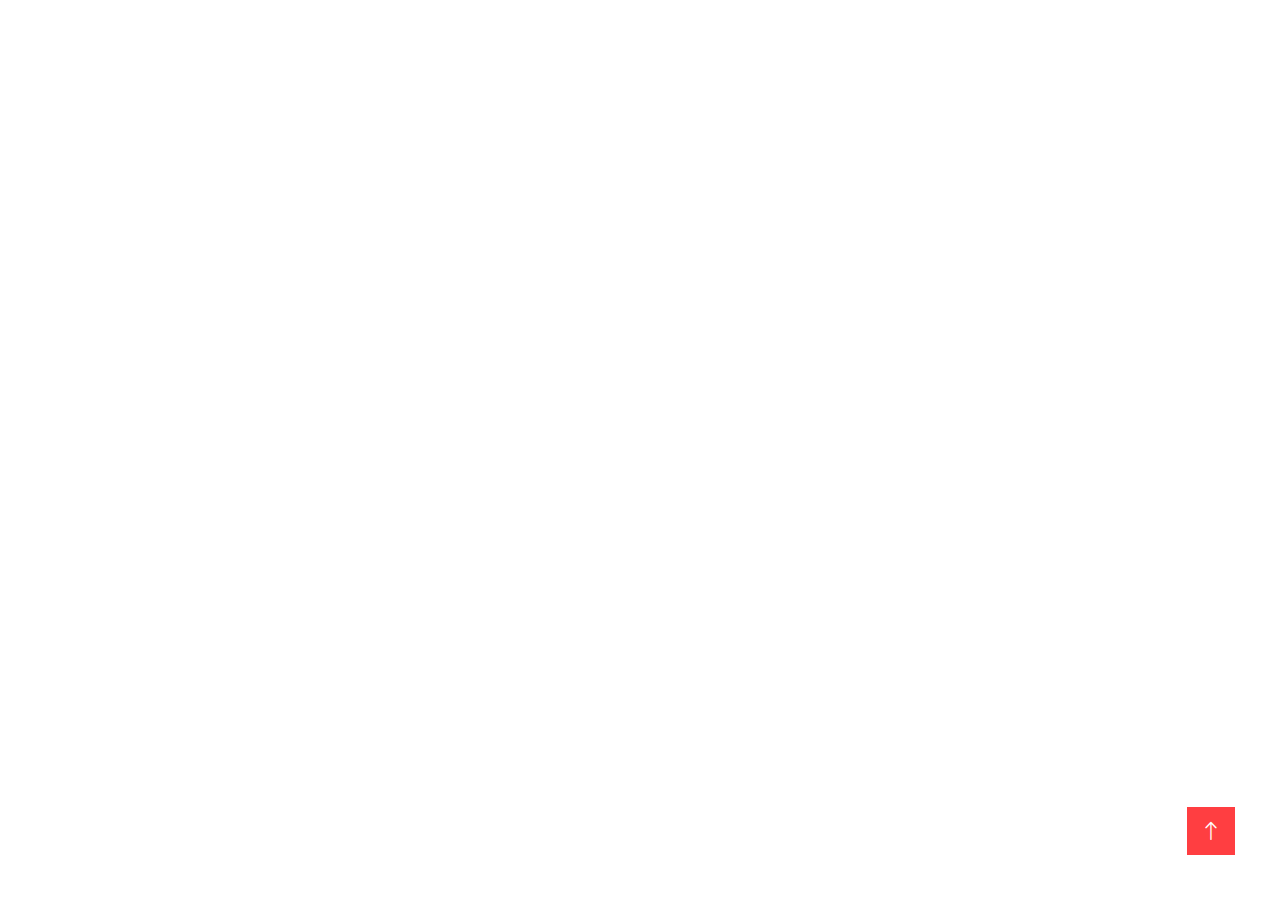
